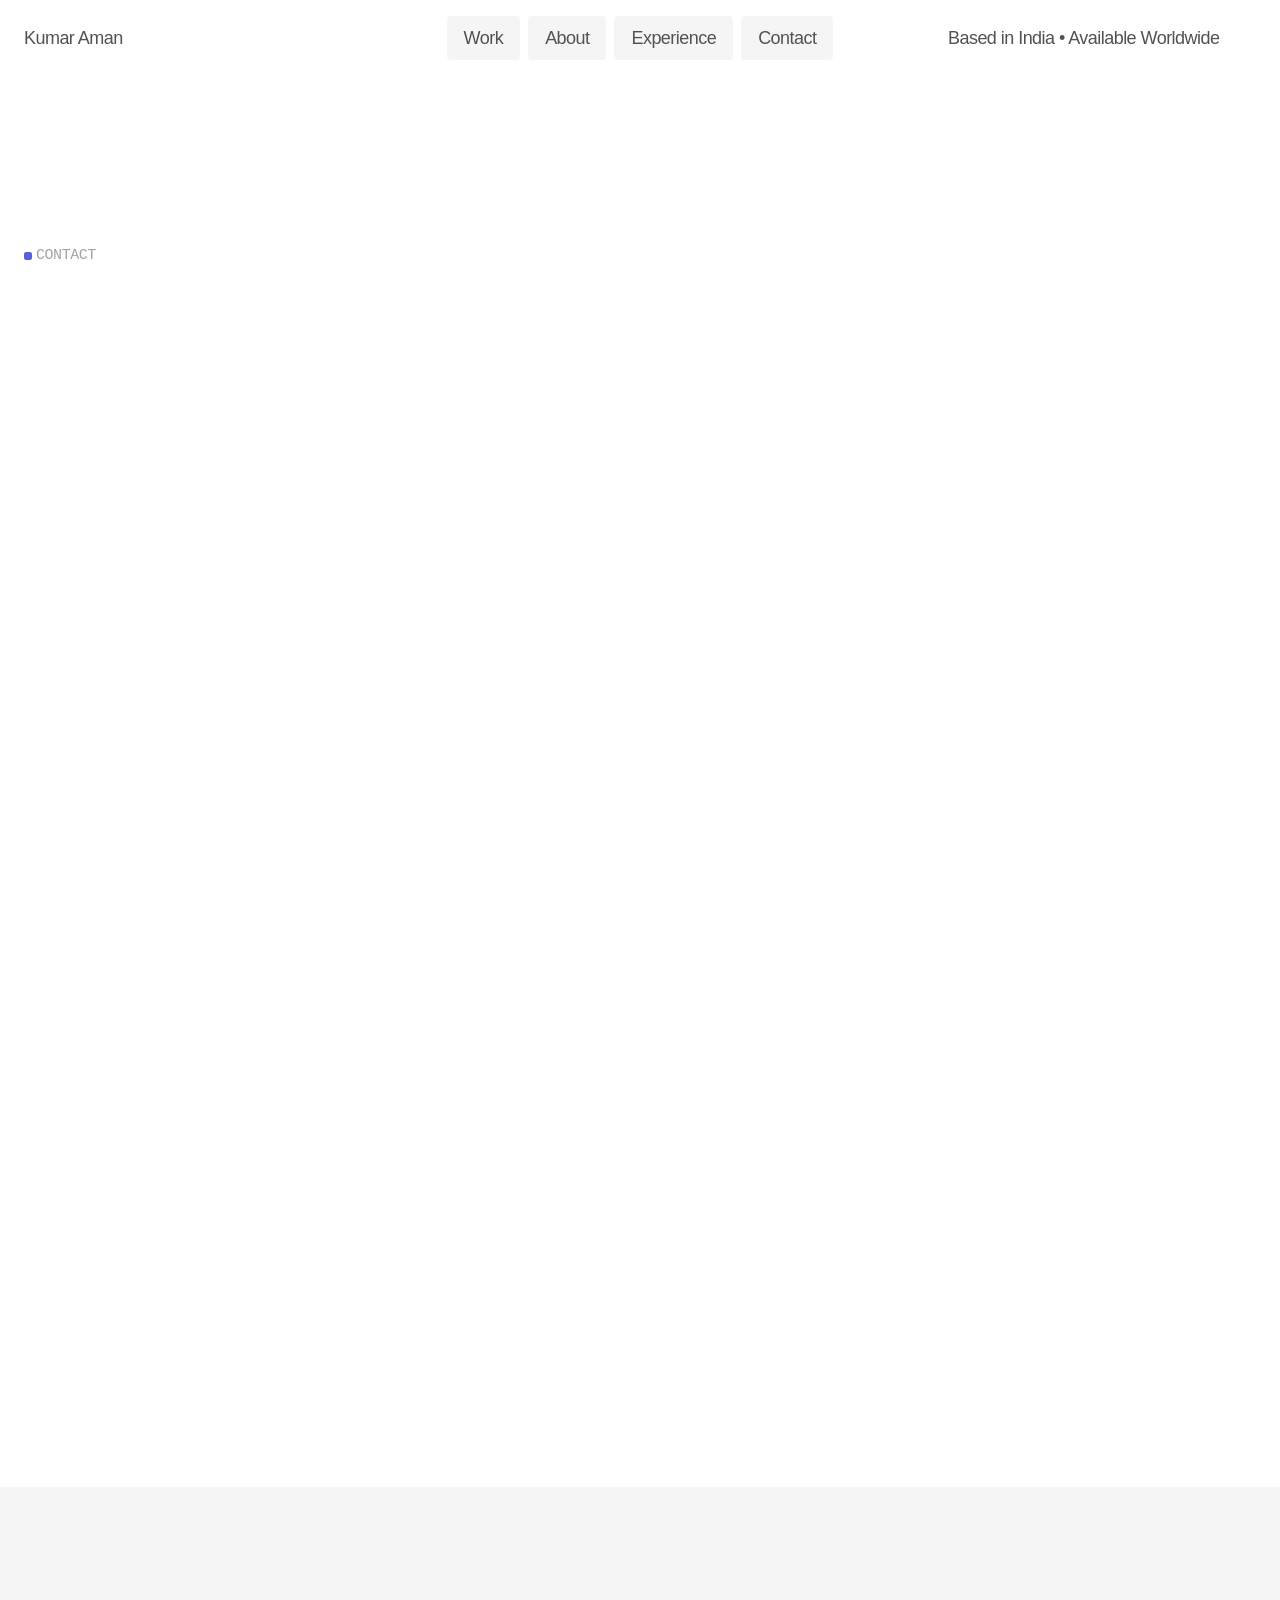
==== contact.html @ 9dd0d835 "Set up Vercel Web Analytics for your project # Vercel Web Analytics Implementation Report  ## Summar" ====
<!doctype html>
<!-- Made in Framer · framer.com ✨ -->
<!-- Published Mar 4, 2026, 3:36 AM UTC -->
<html lang="en" data-redirect-timezone="1">

<!-- Mirrored from kumaraman1.framer.website/contact by HTTrack Website Copier/3.x [XR&CO'2014], Wed, 04 Mar 2026 04:37:30 GMT -->
<head>
	<meta charset="utf-8">
	
	
	<script>try{if(localStorage.get("__framer_force_showing_editorbar_since")){const n=document.createElement("link");n.rel = "modulepreload";n.href="https://framer.com/edit/init.mjs";document.head.appendChild(n)}}catch(e){}</script>
	<!-- Start of headStart -->
    
    <!-- End of headStart -->
	<meta name="viewport" content="width=device-width">
	<meta name="generator" content="Framer 50fb820">
	<title>Semibold  —  Free Designer Portfolio Template for Framer</title>
    <meta name="description" content="Free Framer template designed for creatives: a clean, lightweight portfolio to highlight your work and win clients.">
    <meta name="framer-search-index" content="https://framerusercontent.com/sites/2CUigfXEnc62POsVJWSzAe/searchIndex-WTozF0sypQQF.json">
    <link href="../framerusercontent.com/images/Zd68Hv88a0eGLkbFVlHmT6VGCBI.png" rel="icon" media="(prefers-color-scheme: light)">
    <link href="../framerusercontent.com/images/Zd68Hv88a0eGLkbFVlHmT6VGCBI.png" rel="icon" media="(prefers-color-scheme: dark)">
    <link rel="apple-touch-icon" href="../framerusercontent.com/images/wY9eAAB9LFodpDpc2VFdq5vM8Y.jpg">
    <!-- Open Graph / Facebook -->
    <meta property="og:type" content="website">
    <meta property="og:title" content="Semibold  —  Free Designer Portfolio Template for Framer">
    <meta property="og:description" content="Free Framer template designed for creatives: a clean, lightweight portfolio to highlight your work and win clients.">
    <meta property="og:image" content="https://framerusercontent.com/images/rk6xaCk15YrHX2t0AnqVmoGUwk.jpg">
    <!-- Twitter -->
    <meta name="twitter:card" content="summary_large_image">
    <meta name="twitter:title" content="Semibold  —  Free Designer Portfolio Template for Framer">
    <meta name="twitter:description" content="Free Framer template designed for creatives: a clean, lightweight portfolio to highlight your work and win clients.">
    <meta name="twitter:image" content="https://framerusercontent.com/images/rk6xaCk15YrHX2t0AnqVmoGUwk.jpg">
	
	<style data-framer-font-css>@font-face { font-family: "Inter"; src: url("https://framerusercontent.com/assets/5vvr9Vy74if2I6bQbJvbw7SY1pQ.woff2"); font-display: swap; font-style: normal; font-weight: 400; unicode-range: U+0460-052F, U+1C80-1C88, U+20B4, U+2DE0-2DFF, U+A640-A69F, U+FE2E-FE2F }
@font-face { font-family: "Inter"; src: url("https://framerusercontent.com/assets/EOr0mi4hNtlgWNn9if640EZzXCo.woff2"); font-display: swap; font-style: normal; font-weight: 400; unicode-range: U+0301, U+0400-045F, U+0490-0491, U+04B0-04B1, U+2116 }
@font-face { font-family: "Inter"; src: url("https://framerusercontent.com/assets/Y9k9QrlZAqio88Klkmbd8VoMQc.woff2"); font-display: swap; font-style: normal; font-weight: 400; unicode-range: U+1F00-1FFF }
@font-face { font-family: "Inter"; src: url("https://framerusercontent.com/assets/OYrD2tBIBPvoJXiIHnLoOXnY9M.woff2"); font-display: swap; font-style: normal; font-weight: 400; unicode-range: U+0370-03FF }
@font-face { font-family: "Inter"; src: url("https://framerusercontent.com/assets/JeYwfuaPfZHQhEG8U5gtPDZ7WQ.woff2"); font-display: swap; font-style: normal; font-weight: 400; unicode-range: U+0100-024F, U+0259, U+1E00-1EFF, U+2020, U+20A0-20AB, U+20AD-20CF, U+2113, U+2C60-2C7F, U+A720-A7FF }
@font-face { font-family: "Inter"; src: url("https://framerusercontent.com/assets/GrgcKwrN6d3Uz8EwcLHZxwEfC4.woff2"); font-display: swap; font-style: normal; font-weight: 400; unicode-range: U+0000-00FF, U+0131, U+0152-0153, U+02BB-02BC, U+02C6, U+02DA, U+02DC, U+2000-206F, U+2070, U+2074-207E, U+2080-208E, U+20AC, U+2122, U+2191, U+2193, U+2212, U+2215, U+FEFF, U+FFFD }
@font-face { font-family: "Inter"; src: url("https://framerusercontent.com/assets/b6Y37FthZeALduNqHicBT6FutY.woff2"); font-display: swap; font-style: normal; font-weight: 400; unicode-range: U+0102-0103, U+0110-0111, U+0128-0129, U+0168-0169, U+01A0-01A1, U+01AF-01B0, U+1EA0-1EF9, U+20AB }
@font-face { font-family: "Inter Display"; src: url("https://framerusercontent.com/assets/ePuN3mCjzajIHnyCdvKBFiZkyY0.woff2"); font-display: swap; font-style: normal; font-weight: 500; unicode-range: U+0460-052F, U+1C80-1C88, U+20B4, U+2DE0-2DFF, U+A640-A69F, U+FE2E-FE2F }
@font-face { font-family: "Inter Display"; src: url("https://framerusercontent.com/assets/V3j1L0o5vPFKe26Sw4HcpXCfHo.woff2"); font-display: swap; font-style: normal; font-weight: 500; unicode-range: U+0301, U+0400-045F, U+0490-0491, U+04B0-04B1, U+2116 }
@font-face { font-family: "Inter Display"; src: url("https://framerusercontent.com/assets/F3kdpd2N0cToWV5huaZjjgM.woff2"); font-display: swap; font-style: normal; font-weight: 500; unicode-range: U+1F00-1FFF }
@font-face { font-family: "Inter Display"; src: url("https://framerusercontent.com/assets/0iDmxkizU9goZoclqIqsV5rvETU.woff2"); font-display: swap; font-style: normal; font-weight: 500; unicode-range: U+0370-03FF }
@font-face { font-family: "Inter Display"; src: url("https://framerusercontent.com/assets/r0mv3NegmA0akcQsNFotG32Las.woff2"); font-display: swap; font-style: normal; font-weight: 500; unicode-range: U+0100-024F, U+0259, U+1E00-1EFF, U+2020, U+20A0-20AB, U+20AD-20CF, U+2113, U+2C60-2C7F, U+A720-A7FF }
@font-face { font-family: "Inter Display"; src: url("https://framerusercontent.com/assets/8yoV9pUxquX7VD7ZXlNYKQmkmk.woff2"); font-display: swap; font-style: normal; font-weight: 500; unicode-range: U+0000-00FF, U+0131, U+0152-0153, U+02BB-02BC, U+02C6, U+02DA, U+02DC, U+2000-206F, U+2074, U+20AC, U+2122, U+2191, U+2193, U+2212, U+2215, U+FEFF, U+FFFD }
@font-face { font-family: "Inter Display"; src: url("https://framerusercontent.com/assets/Ii21jnSJkulBKsHHXKlapi7fv9w.woff2"); font-display: swap; font-style: normal; font-weight: 500; unicode-range: U+0102-0103, U+0110-0111, U+0128-0129, U+0168-0169, U+01A0-01A1, U+01AF-01B0, U+1EA0-1EF9, U+20AB }
@font-face { font-family: "Inter Display"; src: url("https://framerusercontent.com/assets/I11LrmuBDQZweplJ62KkVsklU5Y.woff2"); font-display: swap; font-style: normal; font-weight: 700; unicode-range: U+0460-052F, U+1C80-1C88, U+20B4, U+2DE0-2DFF, U+A640-A69F, U+FE2E-FE2F }
@font-face { font-family: "Inter Display"; src: url("https://framerusercontent.com/assets/UjFZPDy3qGuDktQM4q9CxhKfIa8.woff2"); font-display: swap; font-style: normal; font-weight: 700; unicode-range: U+0301, U+0400-045F, U+0490-0491, U+04B0-04B1, U+2116 }
@font-face { font-family: "Inter Display"; src: url("https://framerusercontent.com/assets/8exwVHJy2DhJ4N5prYlVMrEKmQ.woff2"); font-display: swap; font-style: normal; font-weight: 700; unicode-range: U+1F00-1FFF }
@font-face { font-family: "Inter Display"; src: url("https://framerusercontent.com/assets/UTeedEK21hO5jDxEUldzdScUqpg.woff2"); font-display: swap; font-style: normal; font-weight: 700; unicode-range: U+0370-03FF }
@font-face { font-family: "Inter Display"; src: url("https://framerusercontent.com/assets/Ig8B8nzy11hzIWEIYnkg91sofjo.woff2"); font-display: swap; font-style: normal; font-weight: 700; unicode-range: U+0100-024F, U+0259, U+1E00-1EFF, U+2020, U+20A0-20AB, U+20AD-20CF, U+2113, U+2C60-2C7F, U+A720-A7FF }
@font-face { font-family: "Inter Display"; src: url("https://framerusercontent.com/assets/n9CXKI3tsmCPeC6MCT9NziShSuQ.woff2"); font-display: swap; font-style: normal; font-weight: 700; unicode-range: U+0000-00FF, U+0131, U+0152-0153, U+02BB-02BC, U+02C6, U+02DA, U+02DC, U+2000-206F, U+2074, U+20AC, U+2122, U+2191, U+2193, U+2212, U+2215, U+FEFF, U+FFFD }
@font-face { font-family: "Inter Display"; src: url("https://framerusercontent.com/assets/qctQFoJqJ9aIbRSIp0AhCQpFxn8.woff2"); font-display: swap; font-style: normal; font-weight: 700; unicode-range: U+0102-0103, U+0110-0111, U+0128-0129, U+0168-0169, U+01A0-01A1, U+01AF-01B0, U+1EA0-1EF9, U+20AB }
@font-face { font-family: "Inter Display"; src: url("https://framerusercontent.com/assets/fXvVh2JeZlehNcEhKHpHH0frSl0.woff2"); font-display: swap; font-style: italic; font-weight: 700; unicode-range: U+0460-052F, U+1C80-1C88, U+20B4, U+2DE0-2DFF, U+A640-A69F, U+FE2E-FE2F }
@font-face { font-family: "Inter Display"; src: url("https://framerusercontent.com/assets/7pScaNeb6M7n2HF2jKemDqzCIr4.woff2"); font-display: swap; font-style: italic; font-weight: 700; unicode-range: U+0301, U+0400-045F, U+0490-0491, U+04B0-04B1, U+2116 }
@font-face { font-family: "Inter Display"; src: url("https://framerusercontent.com/assets/qS4UjQYyATcVV9rODk0Zx9KhkY8.woff2"); font-display: swap; font-style: italic; font-weight: 700; unicode-range: U+1F00-1FFF }
@font-face { font-family: "Inter Display"; src: url("https://framerusercontent.com/assets/VfD2n20yM7v0hrUEBHEyafsmMBY.woff2"); font-display: swap; font-style: italic; font-weight: 700; unicode-range: U+0370-03FF }
@font-face { font-family: "Inter Display"; src: url("https://framerusercontent.com/assets/4oIO9fB59bn3cKFWz7piCj28z9s.woff2"); font-display: swap; font-style: italic; font-weight: 700; unicode-range: U+0100-024F, U+0259, U+1E00-1EFF, U+2020, U+20A0-20AB, U+20AD-20CF, U+2113, U+2C60-2C7F, U+A720-A7FF }
@font-face { font-family: "Inter Display"; src: url("https://framerusercontent.com/assets/TBccIZR9kIpkRce5i9ATfPp7a4.woff2"); font-display: swap; font-style: italic; font-weight: 700; unicode-range: U+0000-00FF, U+0131, U+0152-0153, U+02BB-02BC, U+02C6, U+02DA, U+02DC, U+2000-206F, U+2074, U+20AC, U+2122, U+2191, U+2193, U+2212, U+2215, U+FEFF, U+FFFD }
@font-face { font-family: "Inter Display"; src: url("https://framerusercontent.com/assets/F5Lmfd3fCAu7TwiYbI4DLWw4ks.woff2"); font-display: swap; font-style: italic; font-weight: 700; unicode-range: U+0102-0103, U+0110-0111, U+0128-0129, U+0168-0169, U+01A0-01A1, U+01AF-01B0, U+1EA0-1EF9, U+20AB }
@font-face { font-family: "Inter Display"; src: url("https://framerusercontent.com/assets/A5P4nkYCJlLQxGxaS1lzG8PNSc.woff2"); font-display: swap; font-style: italic; font-weight: 500; unicode-range: U+0460-052F, U+1C80-1C88, U+20B4, U+2DE0-2DFF, U+A640-A69F, U+FE2E-FE2F }
@font-face { font-family: "Inter Display"; src: url("https://framerusercontent.com/assets/vuPfygr1n1zYxscvWgGI8hRf3LE.woff2"); font-display: swap; font-style: italic; font-weight: 500; unicode-range: U+0301, U+0400-045F, U+0490-0491, U+04B0-04B1, U+2116 }
@font-face { font-family: "Inter Display"; src: url("https://framerusercontent.com/assets/jplzYzqFHXreyADwk9yrkQlWQ.woff2"); font-display: swap; font-style: italic; font-weight: 500; unicode-range: U+1F00-1FFF }
@font-face { font-family: "Inter Display"; src: url("https://framerusercontent.com/assets/sSIKP2TfVPvfK7YVENPE5H87A.woff2"); font-display: swap; font-style: italic; font-weight: 500; unicode-range: U+0370-03FF }
@font-face { font-family: "Inter Display"; src: url("https://framerusercontent.com/assets/gawbeo7iEJSRZ4kcrh6YRrU8o.woff2"); font-display: swap; font-style: italic; font-weight: 500; unicode-range: U+0100-024F, U+0259, U+1E00-1EFF, U+2020, U+20A0-20AB, U+20AD-20CF, U+2113, U+2C60-2C7F, U+A720-A7FF }
@font-face { font-family: "Inter Display"; src: url("https://framerusercontent.com/assets/xSzma7KIWAdctStaX171ey3lams.woff2"); font-display: swap; font-style: italic; font-weight: 500; unicode-range: U+0000-00FF, U+0131, U+0152-0153, U+02BB-02BC, U+02C6, U+02DA, U+02DC, U+2000-206F, U+2074, U+20AC, U+2122, U+2191, U+2193, U+2212, U+2215, U+FEFF, U+FFFD }
@font-face { font-family: "Inter Display"; src: url("https://framerusercontent.com/assets/8E92vrr3j1gDqzepmeSbD2u0JxA.woff2"); font-display: swap; font-style: italic; font-weight: 500; unicode-range: U+0102-0103, U+0110-0111, U+0128-0129, U+0168-0169, U+01A0-01A1, U+01AF-01B0, U+1EA0-1EF9, U+20AB }
@font-face { font-family: "Inter"; src: url("https://framerusercontent.com/assets/vQyevYAyHtARFwPqUzQGpnDs.woff2"); font-display: swap; font-style: normal; font-weight: 400; unicode-range: U+0000-00FF, U+0131, U+0152-0153, U+02BB-02BC, U+02C6, U+02DA, U+02DC, U+2000-206F, U+2074, U+20AC, U+2122, U+2191, U+2193, U+2212, U+2215, U+FEFF, U+FFFD }
@font-face { font-family: "Inter"; src: url("https://framerusercontent.com/assets/DpPBYI0sL4fYLgAkX8KXOPVt7c.woff2"); font-display: swap; font-style: normal; font-weight: 700; unicode-range: U+0460-052F, U+1C80-1C88, U+20B4, U+2DE0-2DFF, U+A640-A69F, U+FE2E-FE2F }
@font-face { font-family: "Inter"; src: url("https://framerusercontent.com/assets/4RAEQdEOrcnDkhHiiCbJOw92Lk.woff2"); font-display: swap; font-style: normal; font-weight: 700; unicode-range: U+0301, U+0400-045F, U+0490-0491, U+04B0-04B1, U+2116 }
@font-face { font-family: "Inter"; src: url("https://framerusercontent.com/assets/1K3W8DizY3v4emK8Mb08YHxTbs.woff2"); font-display: swap; font-style: normal; font-weight: 700; unicode-range: U+1F00-1FFF }
@font-face { font-family: "Inter"; src: url("https://framerusercontent.com/assets/tUSCtfYVM1I1IchuyCwz9gDdQ.woff2"); font-display: swap; font-style: normal; font-weight: 700; unicode-range: U+0370-03FF }
@font-face { font-family: "Inter"; src: url("https://framerusercontent.com/assets/VgYFWiwsAC5OYxAycRXXvhze58.woff2"); font-display: swap; font-style: normal; font-weight: 700; unicode-range: U+0100-024F, U+0259, U+1E00-1EFF, U+2020, U+20A0-20AB, U+20AD-20CF, U+2113, U+2C60-2C7F, U+A720-A7FF }
@font-face { font-family: "Inter"; src: url("https://framerusercontent.com/assets/DXD0Q7LSl7HEvDzucnyLnGBHM.woff2"); font-display: swap; font-style: normal; font-weight: 700; unicode-range: U+0000-00FF, U+0131, U+0152-0153, U+02BB-02BC, U+02C6, U+02DA, U+02DC, U+2000-206F, U+2074, U+20AC, U+2122, U+2191, U+2193, U+2212, U+2215, U+FEFF, U+FFFD }
@font-face { font-family: "Inter"; src: url("https://framerusercontent.com/assets/GIryZETIX4IFypco5pYZONKhJIo.woff2"); font-display: swap; font-style: normal; font-weight: 700; unicode-range: U+0102-0103, U+0110-0111, U+0128-0129, U+0168-0169, U+01A0-01A1, U+01AF-01B0, U+1EA0-1EF9, U+20AB }
@font-face { font-family: "Inter"; src: url("https://framerusercontent.com/assets/H89BbHkbHDzlxZzxi8uPzTsp90.woff2"); font-display: swap; font-style: italic; font-weight: 700; unicode-range: U+0460-052F, U+1C80-1C88, U+20B4, U+2DE0-2DFF, U+A640-A69F, U+FE2E-FE2F }
@font-face { font-family: "Inter"; src: url("https://framerusercontent.com/assets/u6gJwDuwB143kpNK1T1MDKDWkMc.woff2"); font-display: swap; font-style: italic; font-weight: 700; unicode-range: U+0301, U+0400-045F, U+0490-0491, U+04B0-04B1, U+2116 }
@font-face { font-family: "Inter"; src: url("https://framerusercontent.com/assets/43sJ6MfOPh1LCJt46OvyDuSbA6o.woff2"); font-display: swap; font-style: italic; font-weight: 700; unicode-range: U+1F00-1FFF }
@font-face { font-family: "Inter"; src: url("https://framerusercontent.com/assets/wccHG0r4gBDAIRhfHiOlq6oEkqw.woff2"); font-display: swap; font-style: italic; font-weight: 700; unicode-range: U+0370-03FF }
@font-face { font-family: "Inter"; src: url("https://framerusercontent.com/assets/WZ367JPwf9bRW6LdTHN8rXgSjw.woff2"); font-display: swap; font-style: italic; font-weight: 700; unicode-range: U+0100-024F, U+0259, U+1E00-1EFF, U+2020, U+20A0-20AB, U+20AD-20CF, U+2113, U+2C60-2C7F, U+A720-A7FF }
@font-face { font-family: "Inter"; src: url("https://framerusercontent.com/assets/QxmhnWTzLtyjIiZcfaLIJ8EFBXU.woff2"); font-display: swap; font-style: italic; font-weight: 700; unicode-range: U+0000-00FF, U+0131, U+0152-0153, U+02BB-02BC, U+02C6, U+02DA, U+02DC, U+2000-206F, U+2074, U+20AC, U+2122, U+2191, U+2193, U+2212, U+2215, U+FEFF, U+FFFD }
@font-face { font-family: "Inter"; src: url("https://framerusercontent.com/assets/2A4Xx7CngadFGlVV4xrO06OBHY.woff2"); font-display: swap; font-style: italic; font-weight: 700; unicode-range: U+0102-0103, U+0110-0111, U+0128-0129, U+0168-0169, U+01A0-01A1, U+01AF-01B0, U+1EA0-1EF9, U+20AB }
@font-face { font-family: "Inter"; src: url("https://framerusercontent.com/assets/CfMzU8w2e7tHgF4T4rATMPuWosA.woff2"); font-display: swap; font-style: italic; font-weight: 400; unicode-range: U+0460-052F, U+1C80-1C88, U+20B4, U+2DE0-2DFF, U+A640-A69F, U+FE2E-FE2F }
@font-face { font-family: "Inter"; src: url("https://framerusercontent.com/assets/867QObYax8ANsfX4TGEVU9YiCM.woff2"); font-display: swap; font-style: italic; font-weight: 400; unicode-range: U+0301, U+0400-045F, U+0490-0491, U+04B0-04B1, U+2116 }
@font-face { font-family: "Inter"; src: url("https://framerusercontent.com/assets/Oyn2ZbENFdnW7mt2Lzjk1h9Zb9k.woff2"); font-display: swap; font-style: italic; font-weight: 400; unicode-range: U+1F00-1FFF }
@font-face { font-family: "Inter"; src: url("https://framerusercontent.com/assets/cdAe8hgZ1cMyLu9g005pAW3xMo.woff2"); font-display: swap; font-style: italic; font-weight: 400; unicode-range: U+0370-03FF }
@font-face { font-family: "Inter"; src: url("https://framerusercontent.com/assets/DOfvtmE1UplCq161m6Hj8CSQYg.woff2"); font-display: swap; font-style: italic; font-weight: 400; unicode-range: U+0100-024F, U+0259, U+1E00-1EFF, U+2020, U+20A0-20AB, U+20AD-20CF, U+2113, U+2C60-2C7F, U+A720-A7FF }
@font-face { font-family: "Inter"; src: url("https://framerusercontent.com/assets/vFzuJY0c65av44uhEKB6vyjFMg.woff2"); font-display: swap; font-style: italic; font-weight: 400; unicode-range: U+0000-00FF, U+0131, U+0152-0153, U+02BB-02BC, U+02C6, U+02DA, U+02DC, U+2000-206F, U+2074, U+20AC, U+2122, U+2191, U+2193, U+2212, U+2215, U+FEFF, U+FFFD }
@font-face { font-family: "Inter"; src: url("https://framerusercontent.com/assets/tKtBcDnBMevsEEJKdNGhhkLzYo.woff2"); font-display: swap; font-style: italic; font-weight: 400; unicode-range: U+0102-0103, U+0110-0111, U+0128-0129, U+0168-0169, U+01A0-01A1, U+01AF-01B0, U+1EA0-1EF9, U+20AB }
@font-face { font-family: "Inter Display"; src: url("https://framerusercontent.com/assets/iwWTDc49ENF2tCHbqlNARXw6Ug.woff2"); font-display: swap; font-style: normal; font-weight: 500; unicode-range: U+0000-00FF, U+0131, U+0152-0153, U+02BB-02BC, U+02C6, U+02DA, U+02DC, U+2000-206F, U+2070, U+2074-207E, U+2080-208E, U+20AC, U+2122, U+2191, U+2193, U+2212, U+2215, U+FEFF, U+FFFD }
@font-face { font-family: "undefined"; src: url("https://framerusercontent.com/assets/tqiZMWWRtRr0QZo2zvUKP6F0Crg.woff2"); font-style: normal; font-weight: 500 }
@font-face { font-family: "Inter Placeholder"; src: local("Arial"); ascent-override: 89.79%; descent-override: 22.36%; line-gap-override: 0.00%; size-adjust: 107.89% }
@font-face { font-family: "Inter Display Placeholder"; src: local("Arial"); ascent-override: 98.56%; descent-override: 24.54%; line-gap-override: 0.00%; size-adjust: 98.29% }</style>
	
	<meta name="robots" content="max-image-preview:large"><link rel="canonical" href="https://energetic-changes-156199.framer.app/contact"><meta property="og:url" content="https://energetic-changes-156199.framer.app/contact"><style data-framer-breakpoint-css>@media(min-width: 1200px){.hidden-1my69oo{display:none!important}}@media(min-width: 810px) and (max-width: 1199.98px){.hidden-16zrkp5{display:none!important}}@media(max-width: 809.98px){.hidden-k8sthi{display:none!important}}@media(min-width: 1200px){.hidden-18pepuu{display:none!important}}@media(min-width: 810px) and (max-width: 1199.98px){.hidden-1mwqjn8{display:none!important}}@media(max-width: 809.98px){.hidden-5cz26k{display:none!important}}</style><style data-framer-css-ssr-minified data-framer-components="framer-lib-cursors-host framer-0n5In PropertyOverrides framer-KwWW2 framer-lib-combinedCSSRules framer-9XsxL framer-EqpnE framer-OgHu5 framer-bXC34 framer-eGOmt framer-lib-form-plain-text-input framer-SHfoC framer-vbYLS framer-cVIZ3">html,body,#main{box-sizing:border-box;margin:0;padding:0}:root{-webkit-font-smoothing:antialiased;-moz-osx-font-smoothing:grayscale}*{box-sizing:border-box;-webkit-font-smoothing:inherit}h1,h2,h3,h4,h5,h6,p,figure{margin:0}body,input,textarea,select,button{font-family:sans-serif;font-size:12px}body{--token-eabc57b0-dedf-4342-b901-da66a86584e8:#fff;--token-40f74283-4a4b-431c-8282-b4289187346d:#fafafa;--token-ee8bc88b-f28c-44bb-b65f-8289e733ecf7:#f5f5f5;--token-313c3921-9c39-4f70-947f-27a8aee7d738:#e5e5e5;--token-4a47e2ca-5118-4354-882d-e67ae848e2a4:#d4d4d4;--token-0892614a-1224-4bae-a7c9-6a8a3364e499:#a3a3a3;--token-039f663b-d1b2-4de5-b995-a58fed25dcb1:#737373;--token-d6239f9a-54ab-42f6-a6a8-ca640bd64f97:#525252;--token-3bee18ec-05d8-47b7-9a51-f080317576ce:#404040;--token-c9cbbf4a-e3eb-4bb7-806a-84f45ddeaad7:#262626;--token-7f8e0700-4b7c-4d5f-b917-02182aedd8ae:#171717;--token-fe64298f-3b35-400e-b166-23eee5ac9099:#0a0a0a;--token-88c9d4e6-dddd-4b8f-9dc8-e625a3b1c0fa:#f94200;--token-be6e1638-981b-48d8-be95-de38b9ab10e5:#ffffff80;--token-353769d2-e039-4016-903f-fbc0dc592776:#00000080;--token-0d63af55-0365-4edb-951f-d1707eee0b6d:#f1d0d5;--token-eae7db76-af95-4e7f-ba13-9f15ec19fb8b:#f24}@supports (z-index:calc(infinity)){#__framer-badge-container{--infinity:infinity}}#__framer-badge-container{pointer-events:none;width:100%;z-index:calc(var(--infinity,2147480000));justify-content:flex-end;padding:20px;display:flex;position:fixed;bottom:0}@supports (background:-webkit-named-image(i)) and (not (grid-template-rows:subgrid)){body{--framer-will-change-override:transform}}@supports (background:-webkit-named-image(i)) and (not (position-area:top right)){body{--framer-will-change-filter-override:filter}}[data-framer-component-type=Text] div div span,[data-framer-component-type=Text] a div span,[data-framer-component-type=Text] span span span,[data-framer-component-type=Text] p span span,[data-framer-component-type=Text] h1 span span,[data-framer-component-type=Text] h2 span span,[data-framer-component-type=Text] h3 span span,[data-framer-component-type=Text] h4 span span,[data-framer-component-type=Text] h5 span span,[data-framer-component-type=Text] h6 span span,[data-framer-component-type=Text] a{font-family:var(--font-family);font-style:var(--font-style);font-weight:min(calc(var(--framer-font-weight-increase,0) + var(--font-weight,400)),900);color:var(--text-color);letter-spacing:var(--letter-spacing);font-size:var(--font-size);text-transform:var(--text-transform);--text-decoration:var(--framer-text-decoration-style,solid)var(--framer-text-decoration,none)var(--framer-text-decoration-color,currentcolor)var(--framer-text-decoration-thickness,auto);--text-decoration-skip-ink:var(--framer-text-decoration-skip-ink);--text-underline-offset:var(--framer-text-decoration-offset);line-height:var(--line-height);--font-family:var(--framer-font-family);--font-style:var(--framer-font-style);--font-weight:var(--framer-font-weight);--text-color:var(--framer-text-color);--letter-spacing:var(--framer-letter-spacing);--font-size:var(--framer-font-size);--text-transform:var(--framer-text-transform);--line-height:var(--framer-line-height)}@supports not (color:color(display-p3 1 1 1)){p.framer-text,div.framer-text,h1.framer-text,h2.framer-text,h3.framer-text,h4.framer-text,h5.framer-text,h6.framer-text,li.framer-text,ol.framer-text,ul.framer-text,span.framer-text:not([data-text-fill]){color:var(--framer-blockquote-text-color-rgb,var(--framer-blockquote-text-color,var(--framer-text-color-rgb,var(--framer-text-color,#000))));-webkit-text-stroke-color:var(--framer-text-stroke-color-rgb,var(--framer-text-stroke-color,initial))}mark.framer-text{background-color:var(--framer-blockquote-text-background-color-rgb,var(--framer-blockquote-text-background-color,var(--framer-text-background-color-rgb,var(--framer-text-background-color,initial))))}}@supports not (color:color(display-p3 1 1 1)){code.framer-text,code.framer-text span.framer-text:not([data-text-fill]){color:var(--framer-blockquote-text-color-rgb,var(--framer-blockquote-text-color,var(--framer-code-text-color-rgb,var(--framer-code-text-color,var(--framer-text-color-rgb,var(--framer-text-color,#000))))))}}@supports not (color:color(display-p3 1 1 1)){a.framer-text,span.framer-text[data-nested-link]{color:var(--framer-blockquote-text-color-rgb,var(--framer-blockquote-text-color,var(--framer-link-text-color-rgb,var(--framer-link-text-color,var(--framer-text-color-rgb,var(--framer-text-color,#000))))));background-color:var(--framer-link-text-background-color-rgb,var(--framer-link-text-background-color,initial));-webkit-text-decoration-color:var(--framer-link-text-decoration-color-rgb,var(--framer-link-text-decoration-color,var(--framer-text-decoration-color-rgb,var(--framer-text-decoration-color,currentcolor))));text-decoration-color:var(--framer-link-text-decoration-color-rgb,var(--framer-link-text-decoration-color,var(--framer-text-decoration-color-rgb,var(--framer-text-decoration-color,currentcolor))))}}@supports not (color:color(display-p3 1 1 1)){code.framer-text a.framer-text,code.framer-text a.framer-text span.framer-text:not([data-text-fill]),code.framer-text span.framer-text[data-nested-link],code.framer-text span.framer-text[data-nested-link] span.framer-text:not([data-text-fill]){color:var(--framer-blockquote-text-color-rgb,var(--framer-blockquote-text-color,var(--framer-link-text-color-rgb,var(--framer-link-text-color,var(--framer-code-text-color-rgb,var(--framer-code-text-color,var(--framer-text-color-rgb,var(--framer-text-color,#000))))))))}}@supports not (color:color(display-p3 1 1 1)){a.framer-text:hover,span.framer-text[data-nested-link]:hover{color:var(--framer-link-hover-text-color-rgb,var(--framer-link-hover-text-color,var(--framer-blockquote-text-color-rgb,var(--framer-blockquote-text-color,var(--framer-link-text-color-rgb,var(--framer-link-text-color,var(--framer-text-color-rgb,var(--framer-text-color,#000))))))));background-color:var(--framer-link-hover-text-background-color-rgb,var(--framer-link-hover-text-background-color,var(--framer-link-text-background-color-rgb,var(--framer-link-text-background-color,var(--framer-text-background-color-rgb,var(--framer-text-background-color,initial))))));-webkit-text-decoration-color:var(--framer-link-hover-text-decoration-color-rgb,var(--framer-link-hover-text-decoration-color,var(--framer-link-text-decoration-color-rgb,var(--framer-link-text-decoration-color,var(--framer-text-decoration-color-rgb,var(--framer-text-decoration-color,currentcolor))))));text-decoration-color:var(--framer-link-hover-text-decoration-color-rgb,var(--framer-link-hover-text-decoration-color,var(--framer-link-text-decoration-color-rgb,var(--framer-link-text-decoration-color,var(--framer-text-decoration-color-rgb,var(--framer-text-decoration-color,currentcolor))))))}}@supports not (color:color(display-p3 1 1 1)){code.framer-text a.framer-text:hover,code.framer-text span.framer-text[data-nested-link]:hover{color:var(--framer-link-hover-text-color-rgb,var(--framer-link-hover-text-color,var(--framer-blockquote-text-color-rgb,var(--framer-blockquote-text-color,var(--framer-link-text-color-rgb,var(--framer-link-text-color,var(--framer-code-text-color-rgb,var(--framer-code-text-color,var(--framer-text-color-rgb,var(--framer-text-color,#000))))))))))}}@supports not (color:color(display-p3 1 1 1)){a.framer-text[data-framer-page-link-current],span.framer-text[data-framer-page-link-current]{color:var(--framer-link-current-text-color-rgb,var(--framer-link-current-text-color,var(--framer-link-text-color-rgb,var(--framer-link-text-color,var(--framer-text-color-rgb,var(--framer-text-color,#000))))));background-color:var(--framer-link-current-text-background-color-rgb,var(--framer-link-current-text-background-color,var(--framer-link-text-background-color-rgb,var(--framer-link-text-background-color,var(--framer-text-background-color-rgb,var(--framer-text-background-color,initial))))));-webkit-text-decoration-color:var(--framer-link-current-text-decoration-color-rgb,var(--framer-link-current-text-decoration-color,var(--framer-link-text-decoration-color-rgb,var(--framer-link-text-decoration-color,var(--framer-text-decoration-color-rgb,var(--framer-text-decoration-color,currentcolor))))));text-decoration-color:var(--framer-link-current-text-decoration-color-rgb,var(--framer-link-current-text-decoration-color,var(--framer-link-text-decoration-color-rgb,var(--framer-link-text-decoration-color,var(--framer-text-decoration-color-rgb,var(--framer-text-decoration-color,currentcolor))))))}}@supports not (color:color(display-p3 1 1 1)){code.framer-text a.framer-text[data-framer-page-link-current],code.framer-text a.framer-text[data-framer-page-link-current] span.framer-text:not([data-text-fill]),code.framer-text span.framer-text[data-framer-page-link-current],code.framer-text span.framer-text[data-framer-page-link-current] span.framer-text:not([data-text-fill]){color:var(--framer-link-current-text-color-rgb,var(--framer-link-current-text-color,var(--framer-link-text-color-rgb,var(--framer-link-text-color,var(--framer-code-text-color-rgb,var(--framer-code-text-color,var(--framer-text-color-rgb,var(--framer-text-color,#000))))))));background-color:var(--framer-link-current-text-background-color-rgb,var(--framer-link-current-text-background-color,var(--framer-link-text-background-color-rgb,var(--framer-link-text-background-color,var(--framer-text-background-color-rgb,var(--framer-text-background-color,initial))))))}}@supports not (color:color(display-p3 1 1 1)){a.framer-text[data-framer-page-link-current]:hover,span.framer-text[data-framer-page-link-current]:hover{color:var(--framer-link-hover-text-color-rgb,var(--framer-link-hover-text-color,var(--framer-link-current-text-color-rgb,var(--framer-link-current-text-color,var(--framer-link-text-color-rgb,var(--framer-link-text-color,var(--framer-code-text-color-rgb,var(--framer-code-text-color,var(--framer-text-color-rgb,var(--framer-text-color,#000))))))))));background-color:var(--framer-link-hover-text-background-color-rgb,var(--framer-link-hover-text-background-color,var(--framer-link-current-text-background-color-rgb,var(--framer-link-current-text-background-color,var(--framer-link-text-background-color-rgb,var(--framer-link-text-background-color,initial))))));-webkit-text-decoration-color:var(--framer-link-hover-text-decoration-color-rgb,var(--framer-link-hover-text-decoration-color,var(--framer-link-current-text-decoration-color-rgb,var(--framer-link-current-text-decoration-color,var(--framer-link-text-decoration-color-rgb,var(--framer-link-text-decoration-color,var(--framer-text-decoration-color-rgb,var(--framer-text-decoration-color,currentcolor))))))));text-decoration-color:var(--framer-link-hover-text-decoration-color-rgb,var(--framer-link-hover-text-decoration-color,var(--framer-link-current-text-decoration-color-rgb,var(--framer-link-current-text-decoration-color,var(--framer-link-text-decoration-color-rgb,var(--framer-link-text-decoration-color,var(--framer-text-decoration-color-rgb,var(--framer-text-decoration-color,currentcolor))))))))}}@supports not (color:color(display-p3 1 1 1)){code.framer-text a.framer-text[data-framer-page-link-current]:hover,code.framer-text a.framer-text[data-framer-page-link-current]:hover span.framer-text:not([data-text-fill]),code.framer-text span.framer-text[data-framer-page-link-current]:hover,code.framer-text span.framer-text[data-framer-page-link-current]:hover span.framer-text:not([data-text-fill]){color:var(--framer-link-hover-text-color-rgb,var(--framer-link-hover-text-color,var(--framer-link-current-text-color-rgb,var(--framer-link-current-text-color,var(--framer-link-text-color-rgb,var(--framer-link-text-color,var(--framer-code-text-color-rgb,var(--framer-code-text-color,var(--framer-text-color-rgb,var(--framer-text-color,#000))))))))));background-color:var(--framer-link-hover-text-background-color-rgb,var(--framer-link-hover-text-background-color,var(--framer-link-current-text-background-color-rgb,var(--framer-link-current-text-background-color,var(--framer-link-text-background-color-rgb,var(--framer-link-text-background-color,initial))))))}}@supports not (aspect-ratio:1){.framer-text-module:not([data-width=fit])[style*=aspect-ratio]{position:relative!important}.framer-text-module:not([data-width=fit])[style*=aspect-ratio]:before{content:"";padding-bottom:calc(100%/calc(var(--aspect-ratio)));display:block}.framer-text-module[data-width=fill]>:first-child,.framer-text-module[data-width=fill]>.ssr-variant>:first-child,.framer-text-module:not([data-width=fit])[style*=aspect-ratio]>:first-child,.framer-text-module:not([data-width=fit])[style*=aspect-ratio]>.ssr-variant>:first-child{position:absolute;top:0;left:0;height:100%!important}}@supports not (overflow:clip){:root{--overflow-clip-fallback:hidden}}@supports (background:-webkit-named-image(i)) and (not (contain-intrinsic-size:inherit)){div.framer-text,p.framer-text,h1.framer-text,h2.framer-text,h3.framer-text,h4.framer-text,h5.framer-text,h6.framer-text,ol.framer-text,ul.framer-text,li.framer-text,blockquote.framer-text,.framer-text.framer-image{display:var(--text-truncation-display-inline-for-safari-16,revert)}div.framer-text:after,p.framer-text:after,h1.framer-text:after,h2.framer-text:after,h3.framer-text:after,h4.framer-text:after,h5.framer-text:after,h6.framer-text:after,ol.framer-text:after,ul.framer-text:after,li.framer-text:after,blockquote.framer-text:after,.framer-text.framer-image:after{content:var(--text-truncation-line-break-for-safari-16);white-space:pre}.framer-text.framer-text-module,.framer-text.framer-table-wrapper{display:var(--text-truncation-display-none-for-safari-16,revert)}p.framer-text[data-text-fill]{display:var(--text-truncation-display-inline-for-safari-16,inline-block)}}@supports (corner-shape:superellipse(2)){:root{--one-if-corner-shape-supported:1}}.framer-cursor-none,.framer-cursor-none *{cursor:none!important}.framer-pointer-events-none,.framer-pointer-events-none *{pointer-events:none!important}@supports (aspect-ratio:1){body{--framer-aspect-ratio-supported:auto}}.framer-0n5In.framer-1qsdbj7,.framer-0n5In .framer-1qsdbj7{display:block}.framer-0n5In.framer-18pepuu{--selection-background-color:var(--token-88c9d4e6-dddd-4b8f-9dc8-e625a3b1c0fa,#f94200);--selection-color:var(--token-eabc57b0-dedf-4342-b901-da66a86584e8,#fff);background-color:var(--token-eabc57b0-dedf-4342-b901-da66a86584e8,#fff);flex-flow:column;place-content:center flex-start;align-items:center;gap:0;width:100%;height:min-content;padding:0;display:flex;position:relative;overflow:hidden}.framer-0n5In .framer-9g8ses-container{height:auto;position:var(--framer-canvas-fixed-position,fixed);z-index:9;flex:none;order:-1000;top:0;left:0;right:0}.framer-0n5In .framer-18nwnkv-container{-webkit-user-select:none;user-select:none;bottom:calc(calc(100% - min(var(--framer-viewport-height,100%),100%)) + 0px);pointer-events:none;height:150px;position:var(--framer-canvas-fixed-position,fixed);z-index:7;flex:none;order:-999;width:100%;left:0%}.framer-0n5In .framer-10s44lh-container{flex:none;order:-998;width:auto;height:auto;position:relative}.framer-0n5In .framer-12xitw5{background:0 0;flex-grow:1;width:0;height:0;margin:0;position:relative}.framer-0n5In .framer-vvs0k4-container{z-index:8;flex:none;order:1004;width:100%;height:auto;position:relative}[data-layout-template=true]>#overlay{margin-bottom:0}.framer-0n5In[data-selection=true] * ::selection{color:var(--selection-color,none);background-color:var(--selection-background-color,none)}.framer-0n5In [data-selection=true] * ::selection{color:var(--selection-color,none);background-color:var(--selection-background-color,none)}.ssr-variant{display:contents}@supports (aspect-ratio:1){body{--framer-aspect-ratio-supported:auto}}.framer-KwWW2.framer-1dxkzc4,.framer-KwWW2 .framer-1dxkzc4{display:block}.framer-KwWW2.framer-1v583rt{flex-flow:column;place-content:center;align-items:center;gap:0;width:1200px;height:min-content;padding:0;display:flex;position:relative;overflow:visible}.framer-KwWW2 .framer-k7vd6z{z-index:1;flex-flow:row;flex:none;place-content:center;align-items:center;gap:0;width:100%;height:min-content;padding:0 24px;display:flex;position:relative;overflow:visible}.framer-KwWW2 .framer-ctwdgs{flex-flow:column;flex:none;place-content:center;align-items:center;gap:0;width:100%;max-width:1440px;height:min-content;padding:0;display:flex;position:relative;overflow:hidden}.framer-KwWW2 .framer-5zk4fr{flex-flow:row;flex:none;place-content:center;align-items:center;gap:0;width:100%;height:min-content;padding:0;display:flex;position:relative;overflow:hidden}.framer-KwWW2 .framer-1e4wyhj,.framer-KwWW2 .framer-p37ugj{flex-flow:row;flex:.5 0 0;place-content:center space-between;align-items:center;width:1px;height:min-content;padding:16px 0;display:flex;position:relative;overflow:hidden}.framer-KwWW2 .framer-jkeec5,.framer-KwWW2 .framer-19wbper{white-space:pre;flex:none;width:auto;height:auto;position:relative}.framer-KwWW2 .framer-l2z7uu-container,.framer-KwWW2 .framer-1o7p68v-container,.framer-KwWW2 .framer-1m44f44-container,.framer-KwWW2 .framer-1igw0nt-container,.framer-KwWW2 .framer-wtjp1a-container,.framer-KwWW2 .framer-1a20zts-container{flex:none;width:auto;height:auto;position:relative}.framer-KwWW2 .framer-4jvnq7{flex-flow:row;flex:1 0 0;place-content:center;align-items:center;gap:0;width:1px;height:min-content;padding:0;display:flex;position:relative;overflow:hidden}.framer-KwWW2 .framer-1267h6j{flex-flow:column;flex:1 0 0;place-content:center;align-items:center;gap:0;width:1px;height:min-content;padding:0;display:flex;position:relative;overflow:visible}.framer-KwWW2 .framer-1y3u2v4{flex-flow:row;flex:none;place-content:center;align-items:center;gap:8px;width:100%;height:min-content;padding:16px 0;display:flex;position:relative;overflow:visible}.framer-KwWW2 .framer-iizwpo{height:calc(var(--framer-viewport-height,100vh)*1);z-index:0;flex:none;position:absolute;top:0;left:0;right:0;overflow:hidden}.framer-KwWW2.framer-v-1ndqjo7.framer-1v583rt,.framer-KwWW2.framer-v-1mm54lm.framer-1v583rt{width:810px}.framer-KwWW2.framer-v-1ndqjo7 .framer-k7vd6z,.framer-KwWW2.framer-v-1mm54lm .framer-k7vd6z,.framer-KwWW2.framer-v-db9fni .framer-k7vd6z,.framer-KwWW2.framer-v-l6o6o9 .framer-k7vd6z{padding:0}.framer-KwWW2.framer-v-1ndqjo7 .framer-5zk4fr,.framer-KwWW2.framer-v-1mm54lm .framer-5zk4fr,.framer-KwWW2.framer-v-db9fni .framer-5zk4fr,.framer-KwWW2.framer-v-l6o6o9 .framer-5zk4fr{flex-direction:column}.framer-KwWW2.framer-v-1ndqjo7 .framer-1e4wyhj,.framer-KwWW2.framer-v-1ndqjo7 .framer-p37ugj,.framer-KwWW2.framer-v-1mm54lm .framer-1e4wyhj,.framer-KwWW2.framer-v-1mm54lm .framer-p37ugj{flex:none;width:100%;padding:16px 24px}.framer-KwWW2.framer-v-1ndqjo7 .framer-4jvnq7,.framer-KwWW2.framer-v-db9fni .framer-4jvnq7{flex:none;align-content:flex-end;align-items:flex-end;width:100%;height:1px}.framer-KwWW2.framer-v-1ndqjo7 .framer-1y3u2v4,.framer-KwWW2.framer-v-1mm54lm .framer-1y3u2v4{flex-direction:column;gap:24px;padding:24px}.framer-KwWW2.framer-v-1ndqjo7 .framer-1o7p68v-container,.framer-KwWW2.framer-v-1ndqjo7 .framer-1m44f44-container,.framer-KwWW2.framer-v-1ndqjo7 .framer-1igw0nt-container,.framer-KwWW2.framer-v-1ndqjo7 .framer-wtjp1a-container,.framer-KwWW2.framer-v-1mm54lm .framer-1o7p68v-container,.framer-KwWW2.framer-v-1mm54lm .framer-1m44f44-container,.framer-KwWW2.framer-v-1mm54lm .framer-1igw0nt-container,.framer-KwWW2.framer-v-1mm54lm .framer-wtjp1a-container,.framer-KwWW2.framer-v-db9fni .framer-1o7p68v-container,.framer-KwWW2.framer-v-db9fni .framer-1m44f44-container,.framer-KwWW2.framer-v-db9fni .framer-1igw0nt-container,.framer-KwWW2.framer-v-db9fni .framer-wtjp1a-container,.framer-KwWW2.framer-v-l6o6o9 .framer-1o7p68v-container,.framer-KwWW2.framer-v-l6o6o9 .framer-1m44f44-container,.framer-KwWW2.framer-v-l6o6o9 .framer-1igw0nt-container,.framer-KwWW2.framer-v-l6o6o9 .framer-wtjp1a-container{width:100%}.framer-KwWW2.framer-v-1ndqjo7 .framer-iizwpo,.framer-KwWW2.framer-v-db9fni .framer-iizwpo{-webkit-user-select:none;user-select:none;pointer-events:none}.framer-KwWW2.framer-v-1mm54lm .framer-jkeec5,.framer-KwWW2.framer-v-1mm54lm .framer-19wbper,.framer-KwWW2.framer-v-1mm54lm .framer-iizwpo,.framer-KwWW2.framer-v-l6o6o9 .framer-jkeec5,.framer-KwWW2.framer-v-l6o6o9 .framer-19wbper,.framer-KwWW2.framer-v-l6o6o9 .framer-iizwpo{cursor:pointer}.framer-KwWW2.framer-v-1mm54lm .framer-4jvnq7,.framer-KwWW2.framer-v-l6o6o9 .framer-4jvnq7{flex:none;align-content:flex-end;align-items:flex-end;width:100%}.framer-KwWW2.framer-v-db9fni.framer-1v583rt,.framer-KwWW2.framer-v-l6o6o9.framer-1v583rt{width:310px}.framer-KwWW2.framer-v-db9fni .framer-1e4wyhj,.framer-KwWW2.framer-v-db9fni .framer-p37ugj,.framer-KwWW2.framer-v-l6o6o9 .framer-1e4wyhj,.framer-KwWW2.framer-v-l6o6o9 .framer-p37ugj{flex:none;width:100%;padding:16px}.framer-KwWW2.framer-v-db9fni .framer-1y3u2v4,.framer-KwWW2.framer-v-l6o6o9 .framer-1y3u2v4{flex-direction:column;gap:16px;padding:16px}@media (max-width:1199px) and (min-width:810px){.framer-L9G8E .framer-styles-preset-1pp8557:not(.rich-text-wrapper),.framer-L9G8E .framer-styles-preset-1pp8557.rich-text-wrapper p{--framer-font-family:"Inter Display","Inter Display Placeholder",sans-serif;--framer-font-family-bold:"Inter Display","Inter Display Placeholder",sans-serif;--framer-font-family-bold-italic:"Inter Display","Inter Display Placeholder",sans-serif;--framer-font-family-italic:"Inter Display","Inter Display Placeholder",sans-serif;--framer-font-open-type-features:"blwf" on,"cv09" on,"cv03" on,"cv04" on,"cv11" on;--framer-font-size:calc(var(--framer-root-font-size,1rem)*1.125);--framer-font-style:normal;--framer-font-style-bold:normal;--framer-font-style-bold-italic:italic;--framer-font-style-italic:italic;--framer-font-variation-axes:normal;--framer-font-weight:500;--framer-font-weight-bold:700;--framer-font-weight-bold-italic:700;--framer-font-weight-italic:500;--framer-letter-spacing:-.03em;--framer-line-height:100%;--framer-paragraph-spacing:16px;--framer-text-alignment:start;--framer-text-color:var(--token-d6239f9a-54ab-42f6-a6a8-ca640bd64f97,#525252);--framer-text-decoration:none;--framer-text-stroke-color:initial;--framer-text-stroke-width:initial;--framer-text-transform:none}}@media (max-width:809px) and (min-width:0){.framer-L9G8E .framer-styles-preset-1pp8557:not(.rich-text-wrapper),.framer-L9G8E .framer-styles-preset-1pp8557.rich-text-wrapper p{--framer-font-family:"Inter Display","Inter Display Placeholder",sans-serif;--framer-font-family-bold:"Inter Display","Inter Display Placeholder",sans-serif;--framer-font-family-bold-italic:"Inter Display","Inter Display Placeholder",sans-serif;--framer-font-family-italic:"Inter Display","Inter Display Placeholder",sans-serif;--framer-font-open-type-features:"blwf" on,"cv09" on,"cv03" on,"cv04" on,"cv11" on;--framer-font-size:calc(var(--framer-root-font-size,1rem)*1);--framer-font-style:normal;--framer-font-style-bold:normal;--framer-font-style-bold-italic:italic;--framer-font-style-italic:italic;--framer-font-variation-axes:normal;--framer-font-weight:500;--framer-font-weight-bold:700;--framer-font-weight-bold-italic:700;--framer-font-weight-italic:500;--framer-letter-spacing:-.03em;--framer-line-height:100%;--framer-paragraph-spacing:16px;--framer-text-alignment:start;--framer-text-color:var(--token-d6239f9a-54ab-42f6-a6a8-ca640bd64f97,#525252);--framer-text-decoration:none;--framer-text-stroke-color:initial;--framer-text-stroke-width:initial;--framer-text-transform:none}}.framer-yVEca .framer-styles-preset-evayii:not(.rich-text-wrapper),.framer-yVEca .framer-styles-preset-evayii.rich-text-wrapper a{--framer-link-current-text-decoration:none;--framer-link-hover-text-decoration:none;--framer-link-text-decoration:none}body{--framer-will-change-override:none}@supports (background:-webkit-named-image(i)) and (not (grid-template-rows:subgrid)){body{--framer-will-change-override:transform}}body{--framer-will-change-filter-override:none}@supports (background:-webkit-named-image(i)) and (not (position-area:top right)){body{--framer-will-change-filter-override:filter}}[data-framer-component-type]{position:absolute}[data-framer-component-type=Text]{cursor:inherit}[data-framer-component-text-autosized] *{white-space:pre}[data-framer-component-type=Text]>*{text-align:var(--framer-text-alignment,start)}[data-framer-component-type=Text] span span,[data-framer-component-type=Text] p span,[data-framer-component-type=Text] h1 span,[data-framer-component-type=Text] h2 span,[data-framer-component-type=Text] h3 span,[data-framer-component-type=Text] h4 span,[data-framer-component-type=Text] h5 span,[data-framer-component-type=Text] h6 span{display:block}[data-framer-component-type=Text] span span span,[data-framer-component-type=Text] p span span,[data-framer-component-type=Text] h1 span span,[data-framer-component-type=Text] h2 span span,[data-framer-component-type=Text] h3 span span,[data-framer-component-type=Text] h4 span span,[data-framer-component-type=Text] h5 span span,[data-framer-component-type=Text] h6 span span{display:unset}[data-framer-component-type=Text] div div span,[data-framer-component-type=Text] a div span,[data-framer-component-type=Text] span span span,[data-framer-component-type=Text] p span span,[data-framer-component-type=Text] h1 span span,[data-framer-component-type=Text] h2 span span,[data-framer-component-type=Text] h3 span span,[data-framer-component-type=Text] h4 span span,[data-framer-component-type=Text] h5 span span,[data-framer-component-type=Text] h6 span span,[data-framer-component-type=Text] a{font-family:var(--font-family);font-style:var(--font-style);font-weight:min(calc(var(--framer-font-weight-increase,0) + var(--font-weight,400)),900);color:var(--text-color);letter-spacing:var(--letter-spacing);font-size:var(--font-size);text-transform:var(--text-transform);--text-decoration:var(--framer-text-decoration-style,solid)var(--framer-text-decoration,none)var(--framer-text-decoration-color,currentcolor)var(--framer-text-decoration-thickness,auto);--text-decoration-skip-ink:var(--framer-text-decoration-skip-ink);--text-underline-offset:var(--framer-text-decoration-offset);line-height:var(--line-height);--font-family:var(--framer-font-family);--font-style:var(--framer-font-style);--font-weight:var(--framer-font-weight);--text-color:var(--framer-text-color);--letter-spacing:var(--framer-letter-spacing);--font-size:var(--framer-font-size);--text-transform:var(--framer-text-transform);--line-height:var(--framer-line-height)}[data-framer-component-type=Text] a,[data-framer-component-type=Text] a div span,[data-framer-component-type=Text] a span span span,[data-framer-component-type=Text] a p span span,[data-framer-component-type=Text] a h1 span span,[data-framer-component-type=Text] a h2 span span,[data-framer-component-type=Text] a h3 span span,[data-framer-component-type=Text] a h4 span span,[data-framer-component-type=Text] a h5 span span,[data-framer-component-type=Text] a h6 span span{--font-family:var(--framer-link-font-family,var(--framer-font-family));--font-style:var(--framer-link-font-style,var(--framer-font-style));--font-weight:var(--framer-link-font-weight,var(--framer-font-weight));--text-color:var(--framer-link-text-color,var(--framer-text-color));--font-size:var(--framer-link-font-size,var(--framer-font-size));--text-transform:var(--framer-link-text-transform,var(--framer-text-transform));--text-decoration:var(--framer-link-text-decoration-style,var(--framer-text-decoration-style,solid))var(--framer-link-text-decoration,var(--framer-text-decoration,none))var(--framer-link-text-decoration-color,var(--framer-text-decoration-color,currentcolor))var(--framer-link-text-decoration-thickness,var(--framer-text-decoration-thickness,auto));--text-decoration-skip-ink:var(--framer-link-text-decoration-skip-ink,var(--framer-text-decoration-skip-ink));--text-underline-offset:var(--framer-link-text-decoration-offset,var(--framer-text-decoration-offset))}[data-framer-component-type=Text] a:hover,[data-framer-component-type=Text] a div span:hover,[data-framer-component-type=Text] a span span span:hover,[data-framer-component-type=Text] a p span span:hover,[data-framer-component-type=Text] a h1 span span:hover,[data-framer-component-type=Text] a h2 span span:hover,[data-framer-component-type=Text] a h3 span span:hover,[data-framer-component-type=Text] a h4 span span:hover,[data-framer-component-type=Text] a h5 span span:hover,[data-framer-component-type=Text] a h6 span span:hover{--font-family:var(--framer-link-hover-font-family,var(--framer-link-font-family,var(--framer-font-family)));--font-style:var(--framer-link-hover-font-style,var(--framer-link-font-style,var(--framer-font-style)));--font-weight:var(--framer-link-hover-font-weight,var(--framer-link-font-weight,var(--framer-font-weight)));--text-color:var(--framer-link-hover-text-color,var(--framer-link-text-color,var(--framer-text-color)));--font-size:var(--framer-link-hover-font-size,var(--framer-link-font-size,var(--framer-font-size)));--text-transform:var(--framer-link-hover-text-transform,var(--framer-link-text-transform,var(--framer-text-transform)));--text-decoration:var(--framer-link-hover-text-decoration-style,var(--framer-link-text-decoration-style,var(--framer-text-decoration-style,solid)))var(--framer-link-hover-text-decoration,var(--framer-link-text-decoration,var(--framer-text-decoration,none)))var(--framer-link-hover-text-decoration-color,var(--framer-link-text-decoration-color,var(--framer-text-decoration-color,currentcolor)))var(--framer-link-hover-text-decoration-thickness,var(--framer-link-text-decoration-thickness,var(--framer-text-decoration-thickness,auto)));--text-decoration-skip-ink:var(--framer-link-hover-text-decoration-skip-ink,var(--framer-link-text-decoration-skip-ink,var(--framer-text-decoration-skip-ink)));--text-underline-offset:var(--framer-link-hover-text-decoration-offset,var(--framer-link-text-decoration-offset,var(--framer-text-decoration-offset)))}[data-framer-component-type=Text].isCurrent a,[data-framer-component-type=Text].isCurrent a div span,[data-framer-component-type=Text].isCurrent a span span span,[data-framer-component-type=Text].isCurrent a p span span,[data-framer-component-type=Text].isCurrent a h1 span span,[data-framer-component-type=Text].isCurrent a h2 span span,[data-framer-component-type=Text].isCurrent a h3 span span,[data-framer-component-type=Text].isCurrent a h4 span span,[data-framer-component-type=Text].isCurrent a h5 span span,[data-framer-component-type=Text].isCurrent a h6 span span{--font-family:var(--framer-link-current-font-family,var(--framer-link-font-family,var(--framer-font-family)));--font-style:var(--framer-link-current-font-style,var(--framer-link-font-style,var(--framer-font-style)));--font-weight:var(--framer-link-current-font-weight,var(--framer-link-font-weight,var(--framer-font-weight)));--text-color:var(--framer-link-current-text-color,var(--framer-link-text-color,var(--framer-text-color)));--font-size:var(--framer-link-current-font-size,var(--framer-link-font-size,var(--framer-font-size)));--text-transform:var(--framer-link-current-text-transform,var(--framer-link-text-transform,var(--framer-text-transform)));--text-decoration:var(--framer-link-current-text-decoration-style,var(--framer-link-text-decoration-style,var(--framer-text-decoration-style,solid)))var(--framer-link-current-text-decoration,var(--framer-link-text-decoration,var(--framer-text-decoration,none)))var(--framer-link-current-text-decoration-color,var(--framer-link-text-decoration-color,var(--framer-text-decoration-color,currentcolor)))var(--framer-link-current-text-decoration-thickness,var(--framer-link-text-decoration-thickness,var(--framer-text-decoration-thickness,auto)));--text-decoration-skip-ink:var(--framer-link-current-text-decoration-skip-ink,var(--framer-link-text-decoration-skip-ink,var(--framer-text-decoration-skip-ink)));--text-underline-offset:var(--framer-link-current-text-decoration-offset,var(--framer-link-text-decoration-offset,var(--framer-text-decoration-offset)))}[data-framer-component-type=RichTextContainer]{outline:none;flex-direction:column;flex-shrink:0;justify-content:flex-start;display:flex}p.framer-text,div.framer-text,figure.framer-text,h1.framer-text,h2.framer-text,h3.framer-text,h4.framer-text,h5.framer-text,h6.framer-text,ol.framer-text,ul.framer-text{margin:0;padding:0}p.framer-text,div.framer-text,h1.framer-text,h2.framer-text,h3.framer-text,h4.framer-text,h5.framer-text,h6.framer-text,li.framer-text,ol.framer-text,ul.framer-text,mark.framer-text,span.framer-text:not([data-text-fill]){font-family:var(--framer-font-family-preview,var(--framer-blockquote-font-family,var(--framer-font-family,Inter,Inter Placeholder,sans-serif)));font-style:var(--framer-font-style-preview,var(--framer-blockquote-font-style,var(--framer-font-style,normal)));font-weight:var(--framer-font-weight-preview,var(--framer-blockquote-font-weight,var(--framer-font-weight,400)));color:var(--framer-blockquote-text-color,var(--framer-text-color,#000));font-size:calc(var(--framer-blockquote-font-size,var(--framer-font-size,16px))*var(--framer-font-size-scale,1));letter-spacing:var(--framer-blockquote-letter-spacing,var(--framer-letter-spacing,0));text-transform:var(--framer-blockquote-text-transform,var(--framer-text-transform,none));-webkit-text-decoration-line:var(--framer-blockquote-text-decoration,var(--framer-text-decoration,initial));text-decoration-line:var(--framer-blockquote-text-decoration,var(--framer-text-decoration,initial));-webkit-text-decoration-style:var(--framer-blockquote-text-decoration-style,var(--framer-text-decoration-style,initial));text-decoration-style:var(--framer-blockquote-text-decoration-style,var(--framer-text-decoration-style,initial));-webkit-text-decoration-color:var(--framer-blockquote-text-decoration-color,var(--framer-text-decoration-color,initial));text-decoration-color:var(--framer-blockquote-text-decoration-color,var(--framer-text-decoration-color,initial));text-decoration-thickness:var(--framer-blockquote-text-decoration-thickness,var(--framer-text-decoration-thickness,initial));text-decoration-skip-ink:var(--framer-blockquote-text-decoration-skip-ink,var(--framer-text-decoration-skip-ink,initial));text-underline-offset:var(--framer-blockquote-text-decoration-offset,var(--framer-text-decoration-offset,initial));line-height:var(--framer-blockquote-line-height,var(--framer-line-height,1.2em));text-align:var(--framer-blockquote-text-alignment,var(--framer-text-alignment,start));-webkit-text-stroke-width:var(--framer-text-stroke-width,initial);-webkit-text-stroke-color:var(--framer-text-stroke-color,initial);-moz-font-feature-settings:var(--framer-font-open-type-features,initial);-webkit-font-feature-settings:var(--framer-font-open-type-features,initial);font-feature-settings:var(--framer-font-open-type-features,initial);font-variation-settings:var(--framer-font-variation-axes-preview,var(--framer-font-variation-axes,normal));text-wrap:var(--framer-text-wrap-override,var(--framer-text-wrap))}mark.framer-text,p.framer-text,div.framer-text,h1.framer-text,h2.framer-text,h3.framer-text,h4.framer-text,h5.framer-text,h6.framer-text,li.framer-text,ol.framer-text,ul.framer-text{background-color:var(--framer-blockquote-text-background-color,var(--framer-text-background-color,initial));border-radius:var(--framer-blockquote-text-background-radius,var(--framer-text-background-radius,initial));corner-shape:var(--framer-blockquote-text-background-corner-shape,var(--framer-text-background-corner-shape,initial));padding:var(--framer-blockquote-text-background-padding,var(--framer-text-background-padding,initial))}@supports not (color:color(display-p3 1 1 1)){p.framer-text,div.framer-text,h1.framer-text,h2.framer-text,h3.framer-text,h4.framer-text,h5.framer-text,h6.framer-text,li.framer-text,ol.framer-text,ul.framer-text,span.framer-text:not([data-text-fill]){color:var(--framer-blockquote-text-color-rgb,var(--framer-blockquote-text-color,var(--framer-text-color-rgb,var(--framer-text-color,#000))));-webkit-text-stroke-color:var(--framer-text-stroke-color-rgb,var(--framer-text-stroke-color,initial))}mark.framer-text{background-color:var(--framer-blockquote-text-background-color-rgb,var(--framer-blockquote-text-background-color,var(--framer-text-background-color-rgb,var(--framer-text-background-color,initial))))}}.framer-fit-text .framer-text{white-space:nowrap;white-space-collapse:preserve}strong.framer-text{font-family:var(--framer-blockquote-font-family-bold,var(--framer-font-family-bold));font-style:var(--framer-blockquote-font-style-bold,var(--framer-font-style-bold));font-weight:var(--framer-blockquote-font-weight-bold,var(--framer-font-weight-bold,bolder));font-variation-settings:var(--framer-blockquote-font-variation-axes-bold,var(--framer-font-variation-axes-bold))}em.framer-text{font-family:var(--framer-blockquote-font-family-italic,var(--framer-font-family-italic));font-style:var(--framer-blockquote-font-style-italic,var(--framer-font-style-italic,italic));font-weight:var(--framer-blockquote-font-weight-italic,var(--framer-font-weight-italic));font-variation-settings:var(--framer-blockquote-font-variation-axes-italic,var(--framer-font-variation-axes-italic))}em.framer-text>strong.framer-text{font-family:var(--framer-blockquote-font-family-bold-italic,var(--framer-font-family-bold-italic));font-style:var(--framer-blockquote-font-style-bold-italic,var(--framer-font-style-bold-italic,italic));font-weight:var(--framer-blockquote-font-weight-bold-italic,var(--framer-font-weight-bold-italic,bolder));font-variation-settings:var(--framer-blockquote-font-variation-axes-bold-italic,var(--framer-font-variation-axes-bold-italic))}p.framer-text:not(:first-child),div.framer-text:not(:first-child),h1.framer-text:not(:first-child),h2.framer-text:not(:first-child),h3.framer-text:not(:first-child),h4.framer-text:not(:first-child),h5.framer-text:not(:first-child),h6.framer-text:not(:first-child),ol.framer-text:not(:first-child),ul.framer-text:not(:first-child),blockquote.framer-text:not(:first-child),table.framer-text:not(:first-child),figure.framer-text:not(:first-child),.framer-image.framer-text:not(:first-child){margin-top:var(--framer-blockquote-paragraph-spacing,var(--framer-paragraph-spacing,0))}li.framer-text>ul.framer-text:nth-child(2),li.framer-text>ol.framer-text:nth-child(2){margin-top:0}.framer-text[data-text-fill]{-webkit-text-fill-color:transparent;padding:max(0em,calc(calc(1.3em - var(--framer-blockquote-line-height,var(--framer-line-height,1.3em)))/2));margin:min(0em,calc(calc(1.3em - var(--framer-blockquote-line-height,var(--framer-line-height,1.3em)))/-2));-webkit-background-clip:text;background-clip:text;display:inline-block}code.framer-text,code.framer-text span.framer-text:not([data-text-fill]){font-family:var(--framer-code-font-family,var(--framer-font-family,Inter,Inter Placeholder,sans-serif));font-style:var(--framer-blockquote-font-style,var(--framer-code-font-style,var(--framer-font-style,normal)));font-weight:var(--framer-blockquote-font-weight,var(--framer-code-font-weight,var(--framer-font-weight,400)));color:var(--framer-blockquote-text-color,var(--framer-code-text-color,var(--framer-text-color,#000)));font-size:calc(var(--framer-blockquote-font-size,var(--framer-font-size,16px))*var(--framer-font-size-scale,1));letter-spacing:var(--framer-blockquote-letter-spacing,var(--framer-letter-spacing,0));line-height:var(--framer-blockquote-line-height,var(--framer-line-height,1.2em))}@supports not (color:color(display-p3 1 1 1)){code.framer-text,code.framer-text span.framer-text:not([data-text-fill]){color:var(--framer-blockquote-text-color-rgb,var(--framer-blockquote-text-color,var(--framer-code-text-color-rgb,var(--framer-code-text-color,var(--framer-text-color-rgb,var(--framer-text-color,#000))))))}}blockquote.framer-text{unicode-bidi:initial;margin-block-start:initial;margin-block-end:initial;margin-inline-start:initial;margin-inline-end:initial}a.framer-text,a.framer-text span.framer-text:not([data-text-fill]),span.framer-text[data-nested-link],span.framer-text[data-nested-link] span.framer-text:not([data-text-fill]){color:inherit;font-family:var(--framer-font-family-preview,var(--framer-blockquote-font-family,var(--framer-link-font-family,var(--framer-font-family,Inter,Inter Placeholder,sans-serif))));font-style:var(--framer-font-style-preview,var(--framer-blockquote-font-style,var(--framer-link-font-style,var(--framer-font-style,normal))));font-weight:var(--framer-font-weight-preview,var(--framer-blockquote-font-weight,var(--framer-link-font-weight,var(--framer-font-weight,400))));font-size:calc(var(--framer-blockquote-font-size,var(--framer-font-size,16px))*var(--framer-font-size-scale,1));text-transform:var(--framer-blockquote-text-transform,var(--framer-link-text-transform,var(--framer-text-transform,none)));cursor:var(--framer-custom-cursors,pointer);background-color:initial;border-radius:var(--framer-link-text-background-radius,initial);corner-shape:var(--framer-link-text-background-corner-shape,initial);padding:var(--framer-link-text-background-padding,initial)}a.framer-text,span.framer-text[data-nested-link]{color:var(--framer-blockquote-text-color,var(--framer-link-text-color,var(--framer-text-color,#000)));-webkit-text-decoration-line:var(--framer-blockquote-text-decoration,var(--framer-link-text-decoration,var(--framer-text-decoration,initial)));text-decoration-line:var(--framer-blockquote-text-decoration,var(--framer-link-text-decoration,var(--framer-text-decoration,initial)));-webkit-text-decoration-style:var(--framer-blockquote-text-decoration-style,var(--framer-link-text-decoration-style,var(--framer-text-decoration-style,initial)));text-decoration-style:var(--framer-blockquote-text-decoration-style,var(--framer-link-text-decoration-style,var(--framer-text-decoration-style,initial)));-webkit-text-decoration-color:var(--framer-blockquote-text-decoration-color,var(--framer-link-text-decoration-color,var(--framer-text-decoration-color,initial)));text-decoration-color:var(--framer-blockquote-text-decoration-color,var(--framer-link-text-decoration-color,var(--framer-text-decoration-color,initial)));text-decoration-thickness:var(--framer-blockquote-text-decoration-thickness,var(--framer-link-text-decoration-thickness,var(--framer-text-decoration-thickness,initial)));text-decoration-skip-ink:var(--framer-blockquote-text-decoration-skip-ink,var(--framer-link-text-decoration-skip-ink,var(--framer-text-decoration-skip-ink,initial)));text-underline-offset:var(--framer-blockquote-text-decoration-offset,var(--framer-link-text-decoration-offset,var(--framer-text-decoration-offset,initial)));background-color:var(--framer-link-text-background-color,initial)}@supports not (color:color(display-p3 1 1 1)){a.framer-text,span.framer-text[data-nested-link]{color:var(--framer-blockquote-text-color-rgb,var(--framer-blockquote-text-color,var(--framer-link-text-color-rgb,var(--framer-link-text-color,var(--framer-text-color-rgb,var(--framer-text-color,#000))))));background-color:var(--framer-link-text-background-color-rgb,var(--framer-link-text-background-color,initial));-webkit-text-decoration-color:var(--framer-link-text-decoration-color-rgb,var(--framer-link-text-decoration-color,var(--framer-text-decoration-color-rgb,var(--framer-text-decoration-color,currentcolor))));text-decoration-color:var(--framer-link-text-decoration-color-rgb,var(--framer-link-text-decoration-color,var(--framer-text-decoration-color-rgb,var(--framer-text-decoration-color,currentcolor))))}}code.framer-text a.framer-text,code.framer-text a.framer-text span.framer-text:not([data-text-fill]),code.framer-text span.framer-text[data-nested-link],code.framer-text span.framer-text[data-nested-link] span.framer-text:not([data-text-fill]){font-family:var(--framer-code-font-family,var(--framer-font-family,Inter,Inter Placeholder,sans-serif));font-style:var(--framer-blockquote-font-style,var(--framer-code-font-style,var(--framer-font-style,normal)));font-weight:var(--framer-blockquote-font-weight,var(--framer-code-font-weight,var(--framer-font-weight,400)));color:inherit;font-size:calc(var(--framer-blockquote-font-size,var(--framer-font-size,16px))*var(--framer-font-size-scale,1))}code.framer-text a.framer-text,code.framer-text span.framer-text[data-nested-link]{color:var(--framer-blockquote-text-color,var(--framer-link-text-color,var(--framer-code-text-color,var(--framer-text-color,#000))))}@supports not (color:color(display-p3 1 1 1)){code.framer-text a.framer-text,code.framer-text a.framer-text span.framer-text:not([data-text-fill]),code.framer-text span.framer-text[data-nested-link],code.framer-text span.framer-text[data-nested-link] span.framer-text:not([data-text-fill]){color:var(--framer-blockquote-text-color-rgb,var(--framer-blockquote-text-color,var(--framer-link-text-color-rgb,var(--framer-link-text-color,var(--framer-code-text-color-rgb,var(--framer-code-text-color,var(--framer-text-color-rgb,var(--framer-text-color,#000))))))))}}a.framer-text:hover,a.framer-text:hover span.framer-text:not([data-text-fill]),span.framer-text[data-nested-link]:hover,span.framer-text[data-nested-link]:hover span.framer-text:not([data-text-fill]){font-family:var(--framer-font-family-preview,var(--framer-link-hover-font-family,var(--framer-blockquote-font-family,var(--framer-link-font-family,var(--framer-font-family,Inter,Inter Placeholder,sans-serif)))));font-style:var(--framer-font-style-preview,var(--framer-link-hover-font-style,var(--framer-blockquote-font-style,var(--framer-link-font-style,var(--framer-font-style,normal)))));font-weight:var(--framer-font-weight-preview,var(--framer-link-hover-font-weight,var(--framer-blockquote-font-weight,var(--framer-link-font-weight,var(--framer-font-weight,400)))));font-size:calc(var(--framer-link-hover-font-size,var(--framer-blockquote-font-size,var(--framer-font-size,16px)))*var(--framer-font-size-scale,1));text-transform:var(--framer-link-hover-text-transform,var(--framer-blockquote-text-transform,var(--framer-link-text-transform,var(--framer-text-transform,none))));border-radius:var(--framer-link-hover-text-background-radius,var(--framer-link-text-background-radius,var(--framer-text-background-radius,initial)));corner-shape:var(--framer-link-hover-text-background-corner-shape,var(--framer-link-text-background-corner-shape,var(--framer-text-background-corner-shape,initial)));padding:var(--framer-link-hover-text-background-padding,var(--framer-link-text-background-padding,var(--framer-text-background-padding,initial)))}a.framer-text:hover,span.framer-text[data-nested-link]:hover{color:var(--framer-link-hover-text-color,var(--framer-blockquote-text-color,var(--framer-link-text-color,var(--framer-text-color,#000))));-webkit-text-decoration-line:var(--framer-link-hover-text-decoration,var(--framer-blockquote-text-decoration,var(--framer-link-text-decoration,var(--framer-text-decoration,initial))));text-decoration-line:var(--framer-link-hover-text-decoration,var(--framer-blockquote-text-decoration,var(--framer-link-text-decoration,var(--framer-text-decoration,initial))));-webkit-text-decoration-style:var(--framer-link-hover-text-decoration-style,var(--framer-blockquote-text-decoration-style,var(--framer-link-text-decoration-style,var(--framer-text-decoration-style,initial))));text-decoration-style:var(--framer-link-hover-text-decoration-style,var(--framer-blockquote-text-decoration-style,var(--framer-link-text-decoration-style,var(--framer-text-decoration-style,initial))));-webkit-text-decoration-color:var(--framer-link-hover-text-decoration-color,var(--framer-blockquote-text-decoration-color,var(--framer-link-text-decoration-color,var(--framer-text-decoration-color,initial))));text-decoration-color:var(--framer-link-hover-text-decoration-color,var(--framer-blockquote-text-decoration-color,var(--framer-link-text-decoration-color,var(--framer-text-decoration-color,initial))));text-decoration-thickness:var(--framer-link-hover-text-decoration-thickness,var(--framer-blockquote-text-decoration-thickness,var(--framer-link-text-decoration-thickness,var(--framer-text-decoration-thickness,initial))));text-decoration-skip-ink:var(--framer-link-hover-text-decoration-skip-ink,var(--framer-blockquote-text-decoration-skip-ink,var(--framer-link-text-decoration-skip-ink,var(--framer-text-decoration-skip-ink,initial))));text-underline-offset:var(--framer-link-hover-text-decoration-offset,var(--framer-blockquote-text-decoration-offset,var(--framer-link-text-decoration-offset,var(--framer-text-decoration-offset,initial))));background-color:var(--framer-link-hover-text-background-color,var(--framer-link-text-background-color,var(--framer-text-background-color,initial)))}@supports not (color:color(display-p3 1 1 1)){a.framer-text:hover,span.framer-text[data-nested-link]:hover{color:var(--framer-link-hover-text-color-rgb,var(--framer-link-hover-text-color,var(--framer-blockquote-text-color-rgb,var(--framer-blockquote-text-color,var(--framer-link-text-color-rgb,var(--framer-link-text-color,var(--framer-text-color-rgb,var(--framer-text-color,#000))))))));background-color:var(--framer-link-hover-text-background-color-rgb,var(--framer-link-hover-text-background-color,var(--framer-link-text-background-color-rgb,var(--framer-link-text-background-color,var(--framer-text-background-color-rgb,var(--framer-text-background-color,initial))))));-webkit-text-decoration-color:var(--framer-link-hover-text-decoration-color-rgb,var(--framer-link-hover-text-decoration-color,var(--framer-link-text-decoration-color-rgb,var(--framer-link-text-decoration-color,var(--framer-text-decoration-color-rgb,var(--framer-text-decoration-color,currentcolor))))));text-decoration-color:var(--framer-link-hover-text-decoration-color-rgb,var(--framer-link-hover-text-decoration-color,var(--framer-link-text-decoration-color-rgb,var(--framer-link-text-decoration-color,var(--framer-text-decoration-color-rgb,var(--framer-text-decoration-color,currentcolor))))))}}code.framer-text a.framer-text:hover,code.framer-text span.framer-text[data-nested-link]:hover{color:var(--framer-link-hover-text-color,var(--framer-blockquote-text-color,var(--framer-link-text-color,var(--framer-code-text-color,var(--framer-text-color,#000)))))}@supports not (color:color(display-p3 1 1 1)){code.framer-text a.framer-text:hover,code.framer-text span.framer-text[data-nested-link]:hover{color:var(--framer-link-hover-text-color-rgb,var(--framer-link-hover-text-color,var(--framer-blockquote-text-color-rgb,var(--framer-blockquote-text-color,var(--framer-link-text-color-rgb,var(--framer-link-text-color,var(--framer-code-text-color-rgb,var(--framer-code-text-color,var(--framer-text-color-rgb,var(--framer-text-color,#000))))))))))}}a.framer-text[data-framer-page-link-current],a.framer-text[data-framer-page-link-current] span.framer-text:not([data-text-fill]),span.framer-text[data-framer-page-link-current],span.framer-text[data-framer-page-link-current] span.framer-text:not([data-text-fill]){font-family:var(--framer-font-family-preview,var(--framer-link-current-font-family,var(--framer-link-font-family,var(--framer-font-family,Inter,Inter Placeholder,sans-serif))));font-style:var(--framer-font-style-preview,var(--framer-link-current-font-style,var(--framer-link-font-style,var(--framer-font-style,normal))));font-weight:var(--framer-font-weight-preview,var(--framer-link-current-font-weight,var(--framer-link-font-weight,var(--framer-font-weight,400))));font-size:calc(var(--framer-link-current-font-size,var(--framer-link-font-size,var(--framer-font-size,16px)))*var(--framer-font-size-scale,1));text-transform:var(--framer-link-current-text-transform,var(--framer-link-text-transform,var(--framer-text-transform,none)));border-radius:var(--framer-link-current-text-background-radius,var(--framer-link-text-background-radius,initial));corner-shape:var(--framer-link-current-text-background-corner-shape,var(--framer-link-text-background-corner-shape,initial));padding:var(--framer-link-current-text-background-padding,var(--framer-link-text-background-padding,initial))}a.framer-text[data-framer-page-link-current],span.framer-text[data-framer-page-link-current]{color:var(--framer-link-current-text-color,var(--framer-link-text-color,var(--framer-text-color,#000)));-webkit-text-decoration-line:var(--framer-link-current-text-decoration,var(--framer-link-text-decoration,var(--framer-text-decoration,initial)));text-decoration-line:var(--framer-link-current-text-decoration,var(--framer-link-text-decoration,var(--framer-text-decoration,initial)));-webkit-text-decoration-style:var(--framer-link-current-text-decoration-style,var(--framer-link-text-decoration-style,var(--framer-text-decoration-style,initial)));text-decoration-style:var(--framer-link-current-text-decoration-style,var(--framer-link-text-decoration-style,var(--framer-text-decoration-style,initial)));-webkit-text-decoration-color:var(--framer-link-current-text-decoration-color,var(--framer-link-text-decoration-color,var(--framer-text-decoration-color,initial)));text-decoration-color:var(--framer-link-current-text-decoration-color,var(--framer-link-text-decoration-color,var(--framer-text-decoration-color,initial)));text-decoration-thickness:var(--framer-link-current-text-decoration-thickness,var(--framer-link-text-decoration-thickness,var(--framer-text-decoration-thickness,initial)));text-decoration-skip-ink:var(--framer-link-current-text-decoration-skip-ink,var(--framer-link-text-decoration-skip-ink,var(--framer-text-decoration-skip-ink,initial)));text-underline-offset:var(--framer-link-current-text-decoration-offset,var(--framer-link-text-decoration-offset,var(--framer-text-decoration-offset,initial)));background-color:var(--framer-link-current-text-background-color,var(--framer-link-text-background-color,var(--framer-text-background-color,initial)))}@supports not (color:color(display-p3 1 1 1)){a.framer-text[data-framer-page-link-current],span.framer-text[data-framer-page-link-current]{color:var(--framer-link-current-text-color-rgb,var(--framer-link-current-text-color,var(--framer-link-text-color-rgb,var(--framer-link-text-color,var(--framer-text-color-rgb,var(--framer-text-color,#000))))));background-color:var(--framer-link-current-text-background-color-rgb,var(--framer-link-current-text-background-color,var(--framer-link-text-background-color-rgb,var(--framer-link-text-background-color,var(--framer-text-background-color-rgb,var(--framer-text-background-color,initial))))));-webkit-text-decoration-color:var(--framer-link-current-text-decoration-color-rgb,var(--framer-link-current-text-decoration-color,var(--framer-link-text-decoration-color-rgb,var(--framer-link-text-decoration-color,var(--framer-text-decoration-color-rgb,var(--framer-text-decoration-color,currentcolor))))));text-decoration-color:var(--framer-link-current-text-decoration-color-rgb,var(--framer-link-current-text-decoration-color,var(--framer-link-text-decoration-color-rgb,var(--framer-link-text-decoration-color,var(--framer-text-decoration-color-rgb,var(--framer-text-decoration-color,currentcolor))))))}}code.framer-text a.framer-text[data-framer-page-link-current],code.framer-text a.framer-text[data-framer-page-link-current] span.framer-text:not([data-text-fill]),code.framer-text span.framer-text[data-framer-page-link-current],code.framer-text span.framer-text[data-framer-page-link-current] span.framer-text:not([data-text-fill]){font-family:var(--framer-code-font-family,var(--framer-font-family,Inter,Inter Placeholder,sans-serif));font-style:var(--framer-code-font-style,var(--framer-font-style,normal));font-weight:var(--framer-code-font-weight,var(--framer-font-weight,400));color:inherit;font-size:calc(var(--framer-link-current-font-size,var(--framer-link-font-size,var(--framer-font-size,16px)))*var(--framer-font-size-scale,1))}code.framer-text a.framer-text[data-framer-page-link-current],code.framer-text span.framer-text[data-framer-page-link-current]{color:var(--framer-link-current-text-color,var(--framer-link-text-color,var(--framer-code-text-color,var(--framer-text-color,#000))))}@supports not (color:color(display-p3 1 1 1)){code.framer-text a.framer-text[data-framer-page-link-current],code.framer-text a.framer-text[data-framer-page-link-current] span.framer-text:not([data-text-fill]),code.framer-text span.framer-text[data-framer-page-link-current],code.framer-text span.framer-text[data-framer-page-link-current] span.framer-text:not([data-text-fill]){color:var(--framer-link-current-text-color-rgb,var(--framer-link-current-text-color,var(--framer-link-text-color-rgb,var(--framer-link-text-color,var(--framer-code-text-color-rgb,var(--framer-code-text-color,var(--framer-text-color-rgb,var(--framer-text-color,#000))))))));background-color:var(--framer-link-current-text-background-color-rgb,var(--framer-link-current-text-background-color,var(--framer-link-text-background-color-rgb,var(--framer-link-text-background-color,var(--framer-text-background-color-rgb,var(--framer-text-background-color,initial))))))}}a.framer-text[data-framer-page-link-current]:hover,a.framer-text[data-framer-page-link-current]:hover span.framer-text:not([data-text-fill]),span.framer-text[data-framer-page-link-current]:hover,span.framer-text[data-framer-page-link-current]:hover span.framer-text:not([data-text-fill]){color:inherit;font-family:var(--framer-font-family-preview,var(--framer-link-hover-font-family,var(--framer-link-current-font-family,var(--framer-link-font-family,var(--framer-font-family,Inter,Inter Placeholder,sans-serif)))));font-style:var(--framer-font-style-preview,var(--framer-link-hover-font-style,var(--framer-link-current-font-style,var(--framer-link-font-style,var(--framer-font-style,normal)))));font-weight:var(--framer-font-weight-preview,var(--framer-link-hover-font-weight,var(--framer-link-current-font-weight,var(--framer-link-font-weight,var(--framer-font-weight,400)))));font-size:calc(var(--framer-link-hover-font-size,var(--framer-link-current-font-size,var(--framer-link-font-size,var(--framer-font-size,16px))))*var(--framer-font-size-scale,1));text-transform:var(--framer-link-hover-text-transform,var(--framer-link-current-text-transform,var(--framer-link-text-transform,var(--framer-text-transform,none))));border-radius:var(--framer-link-hover-text-background-radius,var(--framer-link-current-text-background-radius,var(--framer-link-text-background-radius,initial)));corner-shape:var(--framer-link-hover-text-background-corner-shape,var(--framer-link-current-text-background-corner-shape,var(--framer-link-text-background-corner-shape,initial)));padding:var(--framer-link-hover-text-background-padding,var(--framer-link-current-text-background-padding,var(--framer-link-text-background-padding,initial)))}a.framer-text[data-framer-page-link-current]:hover,span.framer-text[data-framer-page-link-current]:hover{color:var(--framer-link-hover-text-color,var(--framer-link-current-text-color,var(--framer-link-text-color,var(--framer-text-color,#000))));-webkit-text-decoration-line:var(--framer-link-hover-text-decoration,var(--framer-link-current-text-decoration,var(--framer-link-text-decoration,var(--framer-text-decoration,initial))));text-decoration-line:var(--framer-link-hover-text-decoration,var(--framer-link-current-text-decoration,var(--framer-link-text-decoration,var(--framer-text-decoration,initial))));-webkit-text-decoration-style:var(--framer-link-hover-text-decoration-style,var(--framer-link-current-text-decoration-style,var(--framer-link-text-decoration-style,var(--framer-text-decoration-style,initial))));text-decoration-style:var(--framer-link-hover-text-decoration-style,var(--framer-link-current-text-decoration-style,var(--framer-link-text-decoration-style,var(--framer-text-decoration-style,initial))));-webkit-text-decoration-color:var(--framer-link-hover-text-decoration-color,var(--framer-link-current-text-decoration-color,var(--framer-link-text-decoration-color,var(--framer-text-decoration-color,initial))));text-decoration-color:var(--framer-link-hover-text-decoration-color,var(--framer-link-current-text-decoration-color,var(--framer-link-text-decoration-color,var(--framer-text-decoration-color,initial))));text-decoration-thickness:var(--framer-link-hover-text-decoration-thickness,var(--framer-link-current-text-decoration-thickness,var(--framer-link-text-decoration-thickness,var(--framer-text-decoration-thickness,initial))));text-decoration-skip-ink:var(--framer-link-hover-text-decoration-skip-ink,var(--framer-link-current-text-decoration-skip-ink,var(--framer-link-text-decoration-skip-ink,var(--framer-text-decoration-skip-ink,initial))));text-underline-offset:var(--framer-link-hover-text-decoration-offset,var(--framer-link-current-text-decoration-offset,var(--framer-link-text-decoration-offset,var(--framer-text-decoration-offset,initial))));background-color:var(--framer-link-hover-text-background-color,var(--framer-link-current-text-background-color,var(--framer-link-text-background-color,initial)))}@supports not (color:color(display-p3 1 1 1)){a.framer-text[data-framer-page-link-current]:hover,span.framer-text[data-framer-page-link-current]:hover{color:var(--framer-link-hover-text-color-rgb,var(--framer-link-hover-text-color,var(--framer-link-current-text-color-rgb,var(--framer-link-current-text-color,var(--framer-link-text-color-rgb,var(--framer-link-text-color,var(--framer-code-text-color-rgb,var(--framer-code-text-color,var(--framer-text-color-rgb,var(--framer-text-color,#000))))))))));background-color:var(--framer-link-hover-text-background-color-rgb,var(--framer-link-hover-text-background-color,var(--framer-link-current-text-background-color-rgb,var(--framer-link-current-text-background-color,var(--framer-link-text-background-color-rgb,var(--framer-link-text-background-color,initial))))));-webkit-text-decoration-color:var(--framer-link-hover-text-decoration-color-rgb,var(--framer-link-hover-text-decoration-color,var(--framer-link-current-text-decoration-color-rgb,var(--framer-link-current-text-decoration-color,var(--framer-link-text-decoration-color-rgb,var(--framer-link-text-decoration-color,var(--framer-text-decoration-color-rgb,var(--framer-text-decoration-color,currentcolor))))))));text-decoration-color:var(--framer-link-hover-text-decoration-color-rgb,var(--framer-link-hover-text-decoration-color,var(--framer-link-current-text-decoration-color-rgb,var(--framer-link-current-text-decoration-color,var(--framer-link-text-decoration-color-rgb,var(--framer-link-text-decoration-color,var(--framer-text-decoration-color-rgb,var(--framer-text-decoration-color,currentcolor))))))))}}code.framer-text a.framer-text[data-framer-page-link-current]:hover,code.framer-text span.framer-text[data-framer-page-link-current]:hover{color:var(--framer-link-hover-text-color,var(--framer-link-current-text-color,var(--framer-link-text-color,var(--framer-code-text-color,var(--framer-text-color,#000)))))}@supports not (color:color(display-p3 1 1 1)){code.framer-text a.framer-text[data-framer-page-link-current]:hover,code.framer-text a.framer-text[data-framer-page-link-current]:hover span.framer-text:not([data-text-fill]),code.framer-text span.framer-text[data-framer-page-link-current]:hover,code.framer-text span.framer-text[data-framer-page-link-current]:hover span.framer-text:not([data-text-fill]){color:var(--framer-link-hover-text-color-rgb,var(--framer-link-hover-text-color,var(--framer-link-current-text-color-rgb,var(--framer-link-current-text-color,var(--framer-link-text-color-rgb,var(--framer-link-text-color,var(--framer-code-text-color-rgb,var(--framer-code-text-color,var(--framer-text-color-rgb,var(--framer-text-color,#000))))))))));background-color:var(--framer-link-hover-text-background-color-rgb,var(--framer-link-hover-text-background-color,var(--framer-link-current-text-background-color-rgb,var(--framer-link-current-text-background-color,var(--framer-link-text-background-color-rgb,var(--framer-link-text-background-color,initial))))))}}.framer-image.framer-text{max-width:100%;height:auto;display:block}.text-styles-preset-reset.framer-text{--framer-font-family:Inter,Inter Placeholder,sans-serif;--framer-font-style:normal;--framer-font-weight:500;--framer-text-color:#000;--framer-font-size:16px;--framer-letter-spacing:0;--framer-text-transform:none;--framer-text-decoration:none;--framer-text-decoration-style:none;--framer-text-decoration-color:none;--framer-text-decoration-thickness:none;--framer-text-decoration-skip-ink:none;--framer-text-decoration-offset:none;--framer-line-height:1.2em;--framer-text-alignment:start;--framer-font-open-type-features:normal;--framer-text-background-color:initial;--framer-text-background-radius:initial;--framer-text-background-corner-shape:initial;--framer-text-background-padding:initial}ol.framer-text{--list-style-type:decimal}ul.framer-text,ol.framer-text{padding-inline-start:0;position:relative}li.framer-text{counter-increment:list-item;padding-inline-start:2ch;list-style:none}ol.framer-text>li.framer-text:before{content:counter(list-item,var(--list-style-type))".";font-variant-numeric:tabular-nums;position:absolute;inset-inline-start:0}ol.framer-text>li.framer-text:nth-last-child(n+10),ol.framer-text>li.framer-text:nth-last-child(n+10)~li{padding-inline-start:3ch}ol.framer-text>li.framer-text:nth-last-child(n+100),ol.framer-text>li.framer-text:nth-last-child(n+100)~li{padding-inline-start:4ch}ol.framer-text>li.framer-text:nth-last-child(n+1000),ol.framer-text>li.framer-text:nth-last-child(n+1000)~li{padding-inline-start:5ch}ol.framer-text>li.framer-text:nth-last-child(n+10000),ol.framer-text>li.framer-text:nth-last-child(n+10000)~li{padding-inline-start:6ch}ol.framer-text>li.framer-text:nth-last-child(n+100000),ol.framer-text>li.framer-text:nth-last-child(n+100000)~li{padding-inline-start:7ch}ol.framer-text>li.framer-text:nth-last-child(n+1000000),ol.framer-text>li.framer-text:nth-last-child(n+1000000)~li{padding-inline-start:8ch}ul.framer-text>li.framer-text:before{content:"•";position:absolute;inset-inline-start:0}.framer-table-wrapper{overflow-x:auto}table.framer-text,.framer-table-wrapper table.framer-text{border-collapse:separate;border-spacing:0;table-layout:auto;word-break:normal;width:100%}td.framer-text,th.framer-text{vertical-align:top;min-width:16ch}.framer-text-module[data-width=fill]>:first-child,.framer-text-module[data-width=fill]>.ssr-variant>:first-child,.framer-text-module:not([data-width=fit])[style*=aspect-ratio]>:first-child,.framer-text-module:not([data-width=fit])[style*=aspect-ratio]>.ssr-variant>:first-child{width:100%!important}@supports not (aspect-ratio:1){.framer-text-module:not([data-width=fit])[style*=aspect-ratio]{position:relative!important}.framer-text-module:not([data-width=fit])[style*=aspect-ratio]:before{content:"";padding-bottom:calc(100%/calc(var(--aspect-ratio)));display:block}.framer-text-module[data-width=fill]>:first-child,.framer-text-module[data-width=fill]>.ssr-variant>:first-child,.framer-text-module:not([data-width=fit])[style*=aspect-ratio]>:first-child,.framer-text-module:not([data-width=fit])[style*=aspect-ratio]>.ssr-variant>:first-child{position:absolute;top:0;left:0;height:100%!important}}[data-framer-component-type=DeprecatedRichText]{cursor:inherit}[data-framer-component-type=DeprecatedRichText] .text-styles-preset-reset{--framer-font-family:Inter,Inter Placeholder,sans-serif;--framer-font-style:normal;--framer-font-weight:500;--framer-text-color:#000;--framer-font-size:16px;--framer-letter-spacing:0;--framer-text-transform:none;--framer-text-decoration:none;--framer-line-height:1.2em;--framer-text-alignment:start;--framer-font-open-type-features:normal;--font-variation-settings:normal}[data-framer-component-type=DeprecatedRichText] p,[data-framer-component-type=DeprecatedRichText] div,[data-framer-component-type=DeprecatedRichText] h1,[data-framer-component-type=DeprecatedRichText] h2,[data-framer-component-type=DeprecatedRichText] h3,[data-framer-component-type=DeprecatedRichText] h4,[data-framer-component-type=DeprecatedRichText] h5,[data-framer-component-type=DeprecatedRichText] h6{margin:0;padding:0}[data-framer-component-type=DeprecatedRichText] p,[data-framer-component-type=DeprecatedRichText] div,[data-framer-component-type=DeprecatedRichText] h1,[data-framer-component-type=DeprecatedRichText] h2,[data-framer-component-type=DeprecatedRichText] h3,[data-framer-component-type=DeprecatedRichText] h4,[data-framer-component-type=DeprecatedRichText] h5,[data-framer-component-type=DeprecatedRichText] h6,[data-framer-component-type=DeprecatedRichText] li,[data-framer-component-type=DeprecatedRichText] ol,[data-framer-component-type=DeprecatedRichText] ul,[data-framer-component-type=DeprecatedRichText] span:not([data-text-fill]){font-family:var(--framer-font-family,Inter,Inter Placeholder,sans-serif);font-style:var(--framer-font-style,normal);font-weight:var(--framer-font-weight,400);color:var(--framer-text-color,#000);font-size:var(--framer-font-size,16px);letter-spacing:var(--framer-letter-spacing,0);text-transform:var(--framer-text-transform,none);-webkit-text-decoration:var(--framer-text-decoration,none);text-decoration:var(--framer-text-decoration,none);line-height:var(--framer-line-height,1.2em);text-align:var(--framer-text-alignment,start)}[data-framer-component-type=DeprecatedRichText] p:not(:first-child),[data-framer-component-type=DeprecatedRichText] div:not(:first-child),[data-framer-component-type=DeprecatedRichText] h1:not(:first-child),[data-framer-component-type=DeprecatedRichText] h2:not(:first-child),[data-framer-component-type=DeprecatedRichText] h3:not(:first-child),[data-framer-component-type=DeprecatedRichText] h4:not(:first-child),[data-framer-component-type=DeprecatedRichText] h5:not(:first-child),[data-framer-component-type=DeprecatedRichText] h6:not(:first-child),[data-framer-component-type=DeprecatedRichText] ol:not(:first-child),[data-framer-component-type=DeprecatedRichText] ul:not(:first-child),[data-framer-component-type=DeprecatedRichText] .framer-image:not(:first-child){margin-top:var(--framer-paragraph-spacing,0)}[data-framer-component-type=DeprecatedRichText] span[data-text-fill]{-webkit-text-fill-color:transparent;-webkit-background-clip:text;background-clip:text;display:inline-block}[data-framer-component-type=DeprecatedRichText] a,[data-framer-component-type=DeprecatedRichText] a span:not([data-text-fill]){font-family:var(--framer-link-font-family,var(--framer-font-family,Inter,Inter Placeholder,sans-serif));font-style:var(--framer-link-font-style,var(--framer-font-style,normal));font-weight:var(--framer-link-font-weight,var(--framer-font-weight,400));color:var(--framer-link-text-color,var(--framer-text-color,#000));font-size:var(--framer-link-font-size,var(--framer-font-size,16px));text-transform:var(--framer-link-text-transform,var(--framer-text-transform,none));-webkit-text-decoration:var(--framer-link-text-decoration,var(--framer-text-decoration,none));text-decoration:var(--framer-link-text-decoration,var(--framer-text-decoration,none))}[data-framer-component-type=DeprecatedRichText] a:hover,[data-framer-component-type=DeprecatedRichText] a:hover span:not([data-text-fill]){font-family:var(--framer-link-hover-font-family,var(--framer-link-font-family,var(--framer-font-family,Inter,Inter Placeholder,sans-serif)));font-style:var(--framer-link-hover-font-style,var(--framer-link-font-style,var(--framer-font-style,normal)));font-weight:var(--framer-link-hover-font-weight,var(--framer-link-font-weight,var(--framer-font-weight,400)));color:var(--framer-link-hover-text-color,var(--framer-link-text-color,var(--framer-text-color,#000)));font-size:var(--framer-link-hover-font-size,var(--framer-link-font-size,var(--framer-font-size,16px)));text-transform:var(--framer-link-hover-text-transform,var(--framer-link-text-transform,var(--framer-text-transform,none)));-webkit-text-decoration:var(--framer-link-hover-text-decoration,var(--framer-link-text-decoration,var(--framer-text-decoration,none)));text-decoration:var(--framer-link-hover-text-decoration,var(--framer-link-text-decoration,var(--framer-text-decoration,none)))}[data-framer-component-type=DeprecatedRichText] a[data-framer-page-link-current],[data-framer-component-type=DeprecatedRichText] a[data-framer-page-link-current] span:not([data-text-fill]):not([data-nested-link]){font-family:var(--framer-link-current-font-family,var(--framer-link-font-family,var(--framer-font-family,Inter,Inter Placeholder,sans-serif)));font-style:var(--framer-link-current-font-style,var(--framer-link-font-style,var(--framer-font-style,normal)));font-weight:var(--framer-link-current-font-weight,var(--framer-link-font-weight,var(--framer-font-weight,400)));color:var(--framer-link-current-text-color,var(--framer-link-text-color,var(--framer-text-color,#000)));font-size:var(--framer-link-current-font-size,var(--framer-link-font-size,var(--framer-font-size,16px)));text-transform:var(--framer-link-current-text-transform,var(--framer-link-text-transform,var(--framer-text-transform,none)));-webkit-text-decoration:var(--framer-link-current-text-decoration,var(--framer-link-text-decoration,var(--framer-text-decoration,none)));text-decoration:var(--framer-link-current-text-decoration,var(--framer-link-text-decoration,var(--framer-text-decoration,none)))}[data-framer-component-type=DeprecatedRichText] a[data-framer-page-link-current]:hover,[data-framer-component-type=DeprecatedRichText] a[data-framer-page-link-current]:hover span:not([data-text-fill]):not([data-nested-link]){font-family:var(--framer-link-hover-font-family,var(--framer-link-current-font-family,var(--framer-link-font-family,var(--framer-font-family,Inter,Inter Placeholder,sans-serif))));font-style:var(--framer-link-hover-font-style,var(--framer-link-current-font-style,var(--framer-link-font-style,var(--framer-font-style,normal))));font-weight:var(--framer-link-hover-font-weight,var(--framer-link-current-font-weight,var(--framer-link-font-weight,var(--framer-font-weight,400))));color:var(--framer-link-hover-text-color,var(--framer-link-current-text-color,var(--framer-link-text-color,var(--framer-text-color,#000))));font-size:var(--framer-link-hover-font-size,var(--framer-link-current-font-size,var(--framer-link-font-size,var(--framer-font-size,16px))));text-transform:var(--framer-link-hover-text-transform,var(--framer-link-current-text-transform,var(--framer-link-text-transform,var(--framer-text-transform,none))));-webkit-text-decoration:var(--framer-link-hover-text-decoration,var(--framer-link-current-text-decoration,var(--framer-link-text-decoration,var(--framer-text-decoration,none))));text-decoration:var(--framer-link-hover-text-decoration,var(--framer-link-current-text-decoration,var(--framer-link-text-decoration,var(--framer-text-decoration,none))))}[data-framer-component-type=DeprecatedRichText] strong{font-weight:bolder}[data-framer-component-type=DeprecatedRichText] em{font-style:italic}[data-framer-component-type=DeprecatedRichText] .framer-image{max-width:100%;height:auto;display:block}[data-framer-component-type=DeprecatedRichText] ul,[data-framer-component-type=DeprecatedRichText] ol{width:100%;margin:0;padding-left:0;display:table}[data-framer-component-type=DeprecatedRichText] li{counter-increment:list-item;list-style:none;display:table-row}[data-framer-component-type=DeprecatedRichText] ol>li:before{box-sizing:border-box;content:counter(list-item)".";white-space:nowrap;width:2.25ch;padding-right:.75ch;display:table-cell}[data-framer-component-type=DeprecatedRichText] ul>li:before{box-sizing:border-box;content:"•";width:2.25ch;padding-right:.75ch;display:table-cell}:not([data-framer-generated])>[data-framer-stack-content-wrapper]>*,:not([data-framer-generated])>[data-framer-stack-content-wrapper]>[data-framer-component-type],:not([data-framer-generated])>[data-framer-stack-content-wrapper]>[data-framer-legacy-stack-gap-enabled]>*,:not([data-framer-generated])>[data-framer-stack-content-wrapper]>[data-framer-legacy-stack-gap-enabled]>[data-framer-component-type]{position:relative}.flexbox-gap-not-supported [data-framer-legacy-stack-gap-enabled=true]>*,[data-framer-legacy-stack-gap-enabled=true][data-framer-stack-flexbox-gap=false]{margin-top:calc(var(--stack-gap-y)/2);margin-bottom:calc(var(--stack-gap-y)/2);margin-right:calc(var(--stack-gap-x)/2);margin-left:calc(var(--stack-gap-x)/2)}[data-framer-stack-content-wrapper][data-framer-stack-gap-enabled=true]{row-gap:var(--stack-native-row-gap);column-gap:var(--stack-native-column-gap)}.flexbox-gap-not-supported [data-framer-stack-content-wrapper][data-framer-stack-gap-enabled=true]{row-gap:unset;column-gap:unset}.flexbox-gap-not-supported [data-framer-stack-direction-reverse=false] [data-framer-legacy-stack-gap-enabled=true]>:first-child,[data-framer-stack-direction-reverse=false] [data-framer-legacy-stack-gap-enabled=true][data-framer-stack-flexbox-gap=false]>:first-child,.flexbox-gap-not-supported [data-framer-stack-direction-reverse=true] [data-framer-legacy-stack-gap-enabled=true]>:last-child,[data-framer-stack-direction-reverse=true] [data-framer-legacy-stack-gap-enabled=true][data-framer-stack-flexbox-gap=false]>:last-child{margin-top:0;margin-left:0}.flexbox-gap-not-supported [data-framer-stack-direction-reverse=false] [data-framer-legacy-stack-gap-enabled=true]>:last-child,[data-framer-stack-direction-reverse=false] [data-framer-legacy-stack-gap-enabled=true][data-framer-stack-flexbox-gap=false]>:last-child,.flexbox-gap-not-supported [data-framer-stack-direction-reverse=true] [data-framer-legacy-stack-gap-enabled=true]>:first-child,[data-framer-stack-direction-reverse=true] [data-framer-legacy-stack-gap-enabled=true][data-framer-stack-flexbox-gap=false]>:first-child{margin-bottom:0;margin-right:0}NavigationContainer [data-framer-component-type=NavigationContainer]>*,[data-framer-component-type=NavigationContainer]>[data-framer-component-type]{position:relative}[data-framer-component-type=Scroll]::-webkit-scrollbar{display:none}[data-framer-component-type=ScrollContentWrapper]>*{position:relative}[data-framer-component-type=NativeScroll]{-webkit-overflow-scrolling:touch}[data-framer-component-type=NativeScroll]>*{position:relative}[data-framer-component-type=NativeScroll].direction-both{overflow:auto}[data-framer-component-type=NativeScroll].direction-vertical{overflow:hidden auto}[data-framer-component-type=NativeScroll].direction-horizontal{overflow:auto hidden}[data-framer-component-type=NativeScroll].direction-vertical>*{width:100%!important}[data-framer-component-type=NativeScroll].direction-horizontal>*{height:100%!important}[data-framer-component-type=NativeScroll].scrollbar-hidden::-webkit-scrollbar{display:none}[data-framer-component-type=PageContentWrapper]>*,[data-framer-component-type=PageContentWrapper]>[data-framer-component-type]{position:relative}[data-framer-component-type=DeviceComponent].no-device>*{width:100%!important;height:100%!important}[data-is-present=false],[data-is-present=false] *{pointer-events:none!important}[data-framer-cursor=pointer]{cursor:pointer}[data-framer-cursor=grab]{cursor:grab}[data-framer-cursor=grab]:active{cursor:grabbing}[data-framer-component-type=Frame] *,[data-framer-component-type=Stack] *{pointer-events:auto}[data-framer-generated] *{pointer-events:unset}.svgContainer svg{display:block}[data-reset=button]{background:0 0;border-width:0;padding:0}[data-hide-scrollbars=true]::-webkit-scrollbar{width:0;height:0}[data-hide-scrollbars=true]::-webkit-scrollbar-thumb{background:0 0}[data-hide-scrollbars=true]{scrollbar-width:none}@supports not (overflow:clip){:root{--overflow-clip-fallback:hidden}}.framer-lightbox-container{opacity:1!important;pointer-events:auto!important}@supports (background:-webkit-named-image(i)) and (not (contain-intrinsic-size:inherit)){div.framer-text,p.framer-text,h1.framer-text,h2.framer-text,h3.framer-text,h4.framer-text,h5.framer-text,h6.framer-text,ol.framer-text,ul.framer-text,li.framer-text,blockquote.framer-text,.framer-text.framer-image{display:var(--text-truncation-display-inline-for-safari-16,revert)}div.framer-text:after,p.framer-text:after,h1.framer-text:after,h2.framer-text:after,h3.framer-text:after,h4.framer-text:after,h5.framer-text:after,h6.framer-text:after,ol.framer-text:after,ul.framer-text:after,li.framer-text:after,blockquote.framer-text:after,.framer-text.framer-image:after{content:var(--text-truncation-line-break-for-safari-16);white-space:pre}.framer-text.framer-text-module,.framer-text.framer-table-wrapper{display:var(--text-truncation-display-none-for-safari-16,revert)}p.framer-text[data-text-fill]{display:var(--text-truncation-display-inline-for-safari-16,inline-block)}}@supports (corner-shape:superellipse(2)){:root{--one-if-corner-shape-supported:1}}@supports (aspect-ratio:1){body{--framer-aspect-ratio-supported:auto}}.framer-9XsxL.framer-4p05pk,.framer-9XsxL .framer-4p05pk{display:block}.framer-9XsxL.framer-hznsiv{cursor:pointer;will-change:var(--framer-will-change-override,transform);flex-flow:row;place-content:center;align-items:center;gap:0;width:min-content;height:min-content;padding:12px 16px;text-decoration:none;display:flex;position:relative;overflow:hidden}.framer-9XsxL .framer-t073hj{flex-flow:row;flex:none;place-content:center;align-items:center;gap:0;width:min-content;height:min-content;padding:1px;display:flex;position:relative;overflow:hidden}.framer-9XsxL .framer-1bza9vs{flex-flow:column;flex:none;place-content:center flex-start;align-items:center;gap:3px;width:min-content;height:18px;padding:0;display:flex;position:relative;overflow:visible}.framer-9XsxL .framer-je53u5,.framer-9XsxL .framer-o2h678{white-space:pre;flex:none;width:auto;height:auto;position:relative}.framer-9XsxL.framer-v-hznsiv.hover .framer-1bza9vs,.framer-9XsxL.framer-v-4tq2mw.hover .framer-1bza9vs{justify-content:flex-end}@media (max-width:1199px) and (min-width:810px){.framer-L9G8E .framer-styles-preset-1pp8557:not(.rich-text-wrapper),.framer-L9G8E .framer-styles-preset-1pp8557.rich-text-wrapper p{--framer-font-family:"Inter Display","Inter Display Placeholder",sans-serif;--framer-font-family-bold:"Inter Display","Inter Display Placeholder",sans-serif;--framer-font-family-bold-italic:"Inter Display","Inter Display Placeholder",sans-serif;--framer-font-family-italic:"Inter Display","Inter Display Placeholder",sans-serif;--framer-font-open-type-features:"blwf" on,"cv09" on,"cv03" on,"cv04" on,"cv11" on;--framer-font-size:calc(var(--framer-root-font-size,1rem)*1.125);--framer-font-style:normal;--framer-font-style-bold:normal;--framer-font-style-bold-italic:italic;--framer-font-style-italic:italic;--framer-font-variation-axes:normal;--framer-font-weight:500;--framer-font-weight-bold:700;--framer-font-weight-bold-italic:700;--framer-font-weight-italic:500;--framer-letter-spacing:-.03em;--framer-line-height:100%;--framer-paragraph-spacing:16px;--framer-text-alignment:start;--framer-text-color:var(--token-d6239f9a-54ab-42f6-a6a8-ca640bd64f97,#525252);--framer-text-decoration:none;--framer-text-stroke-color:initial;--framer-text-stroke-width:initial;--framer-text-transform:none}}@media (max-width:809px) and (min-width:0){.framer-L9G8E .framer-styles-preset-1pp8557:not(.rich-text-wrapper),.framer-L9G8E .framer-styles-preset-1pp8557.rich-text-wrapper p{--framer-font-family:"Inter Display","Inter Display Placeholder",sans-serif;--framer-font-family-bold:"Inter Display","Inter Display Placeholder",sans-serif;--framer-font-family-bold-italic:"Inter Display","Inter Display Placeholder",sans-serif;--framer-font-family-italic:"Inter Display","Inter Display Placeholder",sans-serif;--framer-font-open-type-features:"blwf" on,"cv09" on,"cv03" on,"cv04" on,"cv11" on;--framer-font-size:calc(var(--framer-root-font-size,1rem)*1);--framer-font-style:normal;--framer-font-style-bold:normal;--framer-font-style-bold-italic:italic;--framer-font-style-italic:italic;--framer-font-variation-axes:normal;--framer-font-weight:500;--framer-font-weight-bold:700;--framer-font-weight-bold-italic:700;--framer-font-weight-italic:500;--framer-letter-spacing:-.03em;--framer-line-height:100%;--framer-paragraph-spacing:16px;--framer-text-alignment:start;--framer-text-color:var(--token-d6239f9a-54ab-42f6-a6a8-ca640bd64f97,#525252);--framer-text-decoration:none;--framer-text-stroke-color:initial;--framer-text-stroke-width:initial;--framer-text-transform:none}}@supports (aspect-ratio:1){body{--framer-aspect-ratio-supported:auto}}.framer-EqpnE.framer-1g0fcbx,.framer-EqpnE .framer-1g0fcbx{display:block}.framer-EqpnE.framer-eizz47{cursor:pointer;will-change:var(--framer-will-change-override,transform);flex-flow:row;place-content:center;align-items:center;gap:0;width:min-content;height:min-content;padding:12px 16px;display:flex;position:relative;overflow:hidden}.framer-EqpnE .framer-mw9d82{white-space:pre;flex:none;width:auto;height:auto;position:relative}@media (max-width:1199px) and (min-width:810px){.framer-L9G8E .framer-styles-preset-1pp8557:not(.rich-text-wrapper),.framer-L9G8E .framer-styles-preset-1pp8557.rich-text-wrapper p{--framer-font-family:"Inter Display","Inter Display Placeholder",sans-serif;--framer-font-family-bold:"Inter Display","Inter Display Placeholder",sans-serif;--framer-font-family-bold-italic:"Inter Display","Inter Display Placeholder",sans-serif;--framer-font-family-italic:"Inter Display","Inter Display Placeholder",sans-serif;--framer-font-open-type-features:"blwf" on,"cv09" on,"cv03" on,"cv04" on,"cv11" on;--framer-font-size:calc(var(--framer-root-font-size,1rem)*1.125);--framer-font-style:normal;--framer-font-style-bold:normal;--framer-font-style-bold-italic:italic;--framer-font-style-italic:italic;--framer-font-variation-axes:normal;--framer-font-weight:500;--framer-font-weight-bold:700;--framer-font-weight-bold-italic:700;--framer-font-weight-italic:500;--framer-letter-spacing:-.03em;--framer-line-height:100%;--framer-paragraph-spacing:16px;--framer-text-alignment:start;--framer-text-color:var(--token-d6239f9a-54ab-42f6-a6a8-ca640bd64f97,#525252);--framer-text-decoration:none;--framer-text-stroke-color:initial;--framer-text-stroke-width:initial;--framer-text-transform:none}}@media (max-width:809px) and (min-width:0){.framer-L9G8E .framer-styles-preset-1pp8557:not(.rich-text-wrapper),.framer-L9G8E .framer-styles-preset-1pp8557.rich-text-wrapper p{--framer-font-family:"Inter Display","Inter Display Placeholder",sans-serif;--framer-font-family-bold:"Inter Display","Inter Display Placeholder",sans-serif;--framer-font-family-bold-italic:"Inter Display","Inter Display Placeholder",sans-serif;--framer-font-family-italic:"Inter Display","Inter Display Placeholder",sans-serif;--framer-font-open-type-features:"blwf" on,"cv09" on,"cv03" on,"cv04" on,"cv11" on;--framer-font-size:calc(var(--framer-root-font-size,1rem)*1);--framer-font-style:normal;--framer-font-style-bold:normal;--framer-font-style-bold-italic:italic;--framer-font-style-italic:italic;--framer-font-variation-axes:normal;--framer-font-weight:500;--framer-font-weight-bold:700;--framer-font-weight-bold-italic:700;--framer-font-weight-italic:500;--framer-letter-spacing:-.03em;--framer-line-height:100%;--framer-paragraph-spacing:16px;--framer-text-alignment:start;--framer-text-color:var(--token-d6239f9a-54ab-42f6-a6a8-ca640bd64f97,#525252);--framer-text-decoration:none;--framer-text-stroke-color:initial;--framer-text-stroke-width:initial;--framer-text-transform:none}}@supports (aspect-ratio:1){body{--framer-aspect-ratio-supported:auto}}.framer-OgHu5.framer-50vilq,.framer-OgHu5 .framer-50vilq{display:block}.framer-OgHu5.framer-1my69oo{background-color:var(--token-eabc57b0-dedf-4342-b901-da66a86584e8,#fff);flex-flow:column;place-content:center flex-start;align-items:center;gap:0;width:1200px;height:1460px;padding:0;display:flex;position:relative;overflow:hidden}.framer-OgHu5 .framer-1yd107x{flex-flow:column;flex:none;place-content:center flex-start;align-items:center;gap:0;width:100%;height:min-content;padding:0;display:flex;position:relative;overflow:hidden}.framer-OgHu5 .framer-1yo0jki{flex-flow:column;flex:none;place-content:center;align-items:center;gap:0;width:100%;height:min-content;padding:176px 24px 96px;display:flex;position:relative;overflow:visible}.framer-OgHu5 .framer-12lbavq,.framer-OgHu5 .framer-10q1d82{flex-flow:column;flex:none;place-content:center;align-items:center;gap:0;width:100%;max-width:1440px;height:min-content;padding:0;display:flex;position:relative;overflow:visible}.framer-OgHu5 .framer-igmv7l,.framer-OgHu5 .framer-55d4ih{flex-flow:column;flex:none;place-content:center;align-items:center;gap:0;width:100%;height:min-content;padding:0;display:flex;position:relative;overflow:visible}.framer-OgHu5 .framer-1wnfe8i,.framer-OgHu5 .framer-1it32vp{flex:none;grid-template-rows:repeat(1,min-content);grid-template-columns:repeat(6,minmax(10px,1fr));grid-auto-rows:min-content;justify-content:center;gap:24px;width:100%;height:min-content;padding:0;display:grid;position:relative;overflow:visible}.framer-OgHu5 .framer-1c13flj{flex-flow:column;flex:none;grid-column:span 2;place-content:flex-start;place-self:start;align-items:flex-start;gap:10px;width:100%;height:min-content;padding:0;display:flex;position:relative;overflow:hidden}.framer-OgHu5 .framer-7i3zop-container,.framer-OgHu5 .framer-xm5a72-container{flex:none;width:auto;height:auto;position:relative}.framer-OgHu5 .framer-13a1x4s,.framer-OgHu5 .framer-k78x6a{flex-flow:column;flex:none;grid-column:span 4;place-content:flex-start;place-self:start;align-items:flex-start;gap:24px;width:100%;height:min-content;padding:0;display:flex;position:relative;overflow:visible}.framer-OgHu5 .framer-13zt81w{flex-flow:column;flex:none;place-content:flex-start;align-items:flex-start;gap:24px;width:100%;height:min-content;padding:0 48px 0 0;display:flex;position:relative;overflow:visible}.framer-OgHu5 .framer-l3qr1k{--framer-link-text-color:#09f;--framer-link-text-decoration:underline;--framer-text-wrap-override:balance;flex:none;width:100%;height:auto;max-height:896px;position:relative}.framer-OgHu5 .framer-q9713s{white-space:pre-wrap;word-break:break-word;word-wrap:break-word;flex:none;width:448px;height:auto;position:relative}.framer-OgHu5 .framer-y027h8{flex-flow:column;flex:none;place-content:center;align-items:center;gap:0;width:100%;height:min-content;padding:0 24px 128px;display:flex;position:relative;overflow:hidden}.framer-OgHu5 .framer-1386s3v{flex-flow:column;flex:none;grid-column:span 2;place-content:flex-start;place-self:start;align-items:flex-start;gap:16px;width:100%;height:min-content;min-height:36px;padding:0;display:flex;position:relative;overflow:hidden}.framer-OgHu5 .framer-ckryjq{--framer-link-text-color:#09f;--framer-link-text-decoration:underline;white-space:pre-wrap;word-break:break-word;word-wrap:break-word;flex:none;width:100%;height:auto;position:relative}.framer-OgHu5 .framer-18c70ra{background-color:var(--token-ee8bc88b-f28c-44bb-b65f-8289e733ecf7,#f5f5f5);will-change:var(--framer-will-change-override,transform);border-radius:8px;flex-flow:column;flex:none;place-content:flex-start;align-items:flex-start;gap:32px;width:100%;height:min-content;padding:48px;display:flex;position:relative;overflow:hidden}.framer-OgHu5 .framer-1n6t5l5,.framer-OgHu5 .framer-cgak86,.framer-OgHu5 .framer-1vva1m0,.framer-OgHu5 .framer-14rh100{flex-flow:column;flex:none;place-content:flex-start;align-items:flex-start;gap:8px;width:100%;height:min-content;padding:0;display:flex;position:relative}.framer-OgHu5 .framer-cnnah,.framer-OgHu5 .framer-13e5q8r,.framer-OgHu5 .framer-15gcg6s,.framer-OgHu5 .framer-u3jb41{white-space:pre;flex:none;width:auto;height:auto;position:relative}.framer-OgHu5 .framer-1m7qnmt,.framer-OgHu5 .framer-1dxyetb,.framer-OgHu5 .framer-1ojl92y{--framer-input-border-bottom-width:1px;--framer-input-border-color:var(--token-4a47e2ca-5118-4354-882d-e67ae848e2a4,#d4d4d4);--framer-input-border-left-width:0px;--framer-input-border-right-width:0px;--framer-input-border-style:solid;--framer-input-border-top-width:0px;--framer-input-focused-border-color:var(--token-039f663b-d1b2-4de5-b995-a58fed25dcb1,#737373);--framer-input-focused-border-style:solid;--framer-input-focused-border-width:0px 0px 1px 0px;--framer-input-focused-transition:all .2s cubic-bezier(.44,0,.56,1)0s;--framer-input-font-color:var(--token-d6239f9a-54ab-42f6-a6a8-ca640bd64f97,#525252);--framer-input-font-family:"Inter Display";--framer-input-font-letter-spacing:0em;--framer-input-font-line-height:100%;--framer-input-font-size:18px;--framer-input-font-weight:500;--framer-input-icon-color:#999;--framer-input-padding:16px 0px 16px 0px;--framer-input-placeholder-color:var(--token-4a47e2ca-5118-4354-882d-e67ae848e2a4,#d4d4d4);flex:none;width:100%;height:40px;position:relative}.framer-OgHu5 .framer-1gfy9xp{--framer-input-border-bottom-width:1px;--framer-input-border-color:var(--token-4a47e2ca-5118-4354-882d-e67ae848e2a4,#d4d4d4);--framer-input-border-left-width:0px;--framer-input-border-right-width:0px;--framer-input-border-style:solid;--framer-input-border-top-width:0px;--framer-input-focused-border-color:var(--token-039f663b-d1b2-4de5-b995-a58fed25dcb1,#737373);--framer-input-focused-border-style:solid;--framer-input-focused-border-width:0px 0px 1px 0px;--framer-input-focused-transition:all .2s cubic-bezier(.44,0,.56,1)0s;--framer-input-font-color:var(--token-d6239f9a-54ab-42f6-a6a8-ca640bd64f97,#525252);--framer-input-font-family:"Inter Display";--framer-input-font-letter-spacing:-.03em;--framer-input-font-line-height:100%;--framer-input-font-size:18px;--framer-input-font-weight:500;--framer-input-icon-color:#999;--framer-input-padding:16px 0px 16px 0px;--framer-input-placeholder-color:var(--token-4a47e2ca-5118-4354-882d-e67ae848e2a4,#d4d4d4);--framer-input-wrapper-height:auto;--framer-textarea-resize:vertical;flex:none;width:100%;height:auto;min-height:150px;position:relative}.framer-OgHu5 .framer-wasy4r-container{flex:none;width:100%;height:auto;position:relative}.framer-JisgS .framer-styles-preset-1gnn86m:not(.rich-text-wrapper),.framer-JisgS .framer-styles-preset-1gnn86m.rich-text-wrapper h1{--framer-font-family:"Inter Display","Inter Display Placeholder",sans-serif;--framer-font-family-bold:"Inter Display","Inter Display Placeholder",sans-serif;--framer-font-family-bold-italic:"Inter Display","Inter Display Placeholder",sans-serif;--framer-font-family-italic:"Inter Display","Inter Display Placeholder",sans-serif;--framer-font-open-type-features:"blwf" on,"cv09" on,"cv03" on,"cv04" on,"cv11" on;--framer-font-size:calc(var(--framer-root-font-size,1rem)*3.25);--framer-font-style:normal;--framer-font-style-bold:normal;--framer-font-style-bold-italic:italic;--framer-font-style-italic:italic;--framer-font-variation-axes:normal;--framer-font-weight:500;--framer-font-weight-bold:700;--framer-font-weight-bold-italic:700;--framer-font-weight-italic:500;--framer-letter-spacing:-.03em;--framer-line-height:100%;--framer-paragraph-spacing:0px;--framer-text-alignment:start;--framer-text-color:var(--token-c9cbbf4a-e3eb-4bb7-806a-84f45ddeaad7,#262626);--framer-text-decoration:none;--framer-text-stroke-color:initial;--framer-text-stroke-width:initial;--framer-text-transform:none}@media (max-width:1199px) and (min-width:810px){.framer-JisgS .framer-styles-preset-1gnn86m:not(.rich-text-wrapper),.framer-JisgS .framer-styles-preset-1gnn86m.rich-text-wrapper h1{--framer-font-family:"Inter Display","Inter Display Placeholder",sans-serif;--framer-font-family-bold:"Inter Display","Inter Display Placeholder",sans-serif;--framer-font-family-bold-italic:"Inter Display","Inter Display Placeholder",sans-serif;--framer-font-family-italic:"Inter Display","Inter Display Placeholder",sans-serif;--framer-font-open-type-features:"blwf" on,"cv09" on,"cv03" on,"cv04" on,"cv11" on;--framer-font-size:calc(var(--framer-root-font-size,1rem)*3);--framer-font-style:normal;--framer-font-style-bold:normal;--framer-font-style-bold-italic:italic;--framer-font-style-italic:italic;--framer-font-variation-axes:normal;--framer-font-weight:500;--framer-font-weight-bold:700;--framer-font-weight-bold-italic:700;--framer-font-weight-italic:500;--framer-letter-spacing:-.03em;--framer-line-height:100%;--framer-paragraph-spacing:0px;--framer-text-alignment:start;--framer-text-color:var(--token-c9cbbf4a-e3eb-4bb7-806a-84f45ddeaad7,#262626);--framer-text-decoration:none;--framer-text-stroke-color:initial;--framer-text-stroke-width:initial;--framer-text-transform:none}}@media (max-width:809px) and (min-width:0){.framer-JisgS .framer-styles-preset-1gnn86m:not(.rich-text-wrapper),.framer-JisgS .framer-styles-preset-1gnn86m.rich-text-wrapper h1{--framer-font-family:"Inter Display","Inter Display Placeholder",sans-serif;--framer-font-family-bold:"Inter Display","Inter Display Placeholder",sans-serif;--framer-font-family-bold-italic:"Inter Display","Inter Display Placeholder",sans-serif;--framer-font-family-italic:"Inter Display","Inter Display Placeholder",sans-serif;--framer-font-open-type-features:"blwf" on,"cv09" on,"cv03" on,"cv04" on,"cv11" on;--framer-font-size:calc(var(--framer-root-font-size,1rem)*2.4);--framer-font-style:normal;--framer-font-style-bold:normal;--framer-font-style-bold-italic:italic;--framer-font-style-italic:italic;--framer-font-variation-axes:normal;--framer-font-weight:500;--framer-font-weight-bold:700;--framer-font-weight-bold-italic:700;--framer-font-weight-italic:500;--framer-letter-spacing:-.03em;--framer-line-height:100%;--framer-paragraph-spacing:0px;--framer-text-alignment:start;--framer-text-color:var(--token-c9cbbf4a-e3eb-4bb7-806a-84f45ddeaad7,#262626);--framer-text-decoration:none;--framer-text-stroke-color:initial;--framer-text-stroke-width:initial;--framer-text-transform:none}}.framer-rEyXQ .framer-styles-preset-12v6bxu:not(.rich-text-wrapper),.framer-rEyXQ .framer-styles-preset-12v6bxu.rich-text-wrapper p{--framer-font-family:"Inter Display","Inter Display Placeholder",sans-serif;--framer-font-family-bold:"Inter Display","Inter Display Placeholder",sans-serif;--framer-font-family-bold-italic:"Inter Display","Inter Display Placeholder",sans-serif;--framer-font-family-italic:"Inter Display","Inter Display Placeholder",sans-serif;--framer-font-open-type-features:"blwf" on,"cv09" on,"cv03" on,"cv04" on,"cv11" on;--framer-font-size:calc(var(--framer-root-font-size,1rem)*1.125);--framer-font-style:normal;--framer-font-style-bold:normal;--framer-font-style-bold-italic:italic;--framer-font-style-italic:italic;--framer-font-variation-axes:normal;--framer-font-weight:500;--framer-font-weight-bold:700;--framer-font-weight-bold-italic:700;--framer-font-weight-italic:500;--framer-letter-spacing:-.03em;--framer-line-height:150%;--framer-paragraph-spacing:16px;--framer-text-alignment:start;--framer-text-color:var(--token-d6239f9a-54ab-42f6-a6a8-ca640bd64f97,#525252);--framer-text-decoration:none;--framer-text-stroke-color:initial;--framer-text-stroke-width:initial;--framer-text-transform:none}@media (max-width:1199px) and (min-width:810px){.framer-rEyXQ .framer-styles-preset-12v6bxu:not(.rich-text-wrapper),.framer-rEyXQ .framer-styles-preset-12v6bxu.rich-text-wrapper p{--framer-font-family:"Inter Display","Inter Display Placeholder",sans-serif;--framer-font-family-bold:"Inter Display","Inter Display Placeholder",sans-serif;--framer-font-family-bold-italic:"Inter Display","Inter Display Placeholder",sans-serif;--framer-font-family-italic:"Inter Display","Inter Display Placeholder",sans-serif;--framer-font-open-type-features:"blwf" on,"cv09" on,"cv03" on,"cv04" on,"cv11" on;--framer-font-size:calc(var(--framer-root-font-size,1rem)*1.125);--framer-font-style:normal;--framer-font-style-bold:normal;--framer-font-style-bold-italic:italic;--framer-font-style-italic:italic;--framer-font-variation-axes:normal;--framer-font-weight:500;--framer-font-weight-bold:700;--framer-font-weight-bold-italic:700;--framer-font-weight-italic:500;--framer-letter-spacing:-.03em;--framer-line-height:150%;--framer-paragraph-spacing:16px;--framer-text-alignment:start;--framer-text-color:var(--token-d6239f9a-54ab-42f6-a6a8-ca640bd64f97,#525252);--framer-text-decoration:none;--framer-text-stroke-color:initial;--framer-text-stroke-width:initial;--framer-text-transform:none}}@media (max-width:809px) and (min-width:0){.framer-rEyXQ .framer-styles-preset-12v6bxu:not(.rich-text-wrapper),.framer-rEyXQ .framer-styles-preset-12v6bxu.rich-text-wrapper p{--framer-font-family:"Inter Display","Inter Display Placeholder",sans-serif;--framer-font-family-bold:"Inter Display","Inter Display Placeholder",sans-serif;--framer-font-family-bold-italic:"Inter Display","Inter Display Placeholder",sans-serif;--framer-font-family-italic:"Inter Display","Inter Display Placeholder",sans-serif;--framer-font-open-type-features:"blwf" on,"cv09" on,"cv03" on,"cv04" on,"cv11" on;--framer-font-size:calc(var(--framer-root-font-size,1rem)*1);--framer-font-style:normal;--framer-font-style-bold:normal;--framer-font-style-bold-italic:italic;--framer-font-style-italic:italic;--framer-font-variation-axes:normal;--framer-font-weight:500;--framer-font-weight-bold:700;--framer-font-weight-bold-italic:700;--framer-font-weight-italic:500;--framer-letter-spacing:-.03em;--framer-line-height:150%;--framer-paragraph-spacing:16px;--framer-text-alignment:start;--framer-text-color:var(--token-d6239f9a-54ab-42f6-a6a8-ca640bd64f97,#525252);--framer-text-decoration:none;--framer-text-stroke-color:initial;--framer-text-stroke-width:initial;--framer-text-transform:none}}@media (max-width:1199px) and (min-width:810px){.framer-46bva .framer-styles-preset-1erqzuj:not(.rich-text-wrapper),.framer-46bva .framer-styles-preset-1erqzuj.rich-text-wrapper p{--framer-font-family:"undefined",monospace;--framer-font-open-type-features:"blwf" on,"cv09" on,"cv03" on,"cv04" on,"cv11" on;--framer-font-size:calc(var(--framer-root-font-size,1rem)*.938);--framer-font-style:normal;--framer-font-variation-axes:normal;--framer-font-weight:500;--framer-letter-spacing:-.03em;--framer-line-height:100%;--framer-paragraph-spacing:20px;--framer-text-alignment:start;--framer-text-color:var(--token-d6239f9a-54ab-42f6-a6a8-ca640bd64f97,#525252);--framer-text-decoration:none;--framer-text-stroke-color:initial;--framer-text-stroke-width:initial;--framer-text-transform:uppercase}}@media (max-width:809px) and (min-width:0){.framer-46bva .framer-styles-preset-1erqzuj:not(.rich-text-wrapper),.framer-46bva .framer-styles-preset-1erqzuj.rich-text-wrapper p{--framer-font-family:"undefined",monospace;--framer-font-open-type-features:"blwf" on,"cv09" on,"cv03" on,"cv04" on,"cv11" on;--framer-font-size:calc(var(--framer-root-font-size,1rem)*.813);--framer-font-style:normal;--framer-font-variation-axes:normal;--framer-font-weight:500;--framer-letter-spacing:-.03em;--framer-line-height:100%;--framer-paragraph-spacing:20px;--framer-text-alignment:start;--framer-text-color:var(--token-d6239f9a-54ab-42f6-a6a8-ca640bd64f97,#525252);--framer-text-decoration:none;--framer-text-stroke-color:initial;--framer-text-stroke-width:initial;--framer-text-transform:uppercase}}@media (max-width:1199px) and (min-width:810px){.framer-L9G8E .framer-styles-preset-1pp8557:not(.rich-text-wrapper),.framer-L9G8E .framer-styles-preset-1pp8557.rich-text-wrapper p{--framer-font-family:"Inter Display","Inter Display Placeholder",sans-serif;--framer-font-family-bold:"Inter Display","Inter Display Placeholder",sans-serif;--framer-font-family-bold-italic:"Inter Display","Inter Display Placeholder",sans-serif;--framer-font-family-italic:"Inter Display","Inter Display Placeholder",sans-serif;--framer-font-open-type-features:"blwf" on,"cv09" on,"cv03" on,"cv04" on,"cv11" on;--framer-font-size:calc(var(--framer-root-font-size,1rem)*1.125);--framer-font-style:normal;--framer-font-style-bold:normal;--framer-font-style-bold-italic:italic;--framer-font-style-italic:italic;--framer-font-variation-axes:normal;--framer-font-weight:500;--framer-font-weight-bold:700;--framer-font-weight-bold-italic:700;--framer-font-weight-italic:500;--framer-letter-spacing:-.03em;--framer-line-height:100%;--framer-paragraph-spacing:16px;--framer-text-alignment:start;--framer-text-color:var(--token-d6239f9a-54ab-42f6-a6a8-ca640bd64f97,#525252);--framer-text-decoration:none;--framer-text-stroke-color:initial;--framer-text-stroke-width:initial;--framer-text-transform:none}}@media (max-width:809px) and (min-width:0){.framer-L9G8E .framer-styles-preset-1pp8557:not(.rich-text-wrapper),.framer-L9G8E .framer-styles-preset-1pp8557.rich-text-wrapper p{--framer-font-family:"Inter Display","Inter Display Placeholder",sans-serif;--framer-font-family-bold:"Inter Display","Inter Display Placeholder",sans-serif;--framer-font-family-bold-italic:"Inter Display","Inter Display Placeholder",sans-serif;--framer-font-family-italic:"Inter Display","Inter Display Placeholder",sans-serif;--framer-font-open-type-features:"blwf" on,"cv09" on,"cv03" on,"cv04" on,"cv11" on;--framer-font-size:calc(var(--framer-root-font-size,1rem)*1);--framer-font-style:normal;--framer-font-style-bold:normal;--framer-font-style-bold-italic:italic;--framer-font-style-italic:italic;--framer-font-variation-axes:normal;--framer-font-weight:500;--framer-font-weight-bold:700;--framer-font-weight-bold-italic:700;--framer-font-weight-italic:500;--framer-letter-spacing:-.03em;--framer-line-height:100%;--framer-paragraph-spacing:16px;--framer-text-alignment:start;--framer-text-color:var(--token-d6239f9a-54ab-42f6-a6a8-ca640bd64f97,#525252);--framer-text-decoration:none;--framer-text-stroke-color:initial;--framer-text-stroke-width:initial;--framer-text-transform:none}}@media (min-width:810px) and (max-width:1199.98px){.framer-OgHu5.framer-1my69oo{width:810px}.framer-OgHu5 .framer-1yd107x{padding:75px 0 0}.framer-OgHu5 .framer-1yo0jki{padding:144px 24px 64px}.framer-OgHu5 .framer-13a1x4s{gap:64px}.framer-OgHu5 .framer-13zt81w{gap:16px;padding:0 24px 0 0}.framer-OgHu5 .framer-y027h8{padding:0 24px 96px}.framer-OgHu5 .framer-k78x6a{gap:16px}.framer-OgHu5 .framer-18c70ra{padding:40px}}@media (max-width:809.98px){.framer-OgHu5.framer-1my69oo{width:390px}.framer-OgHu5 .framer-1yd107x{padding:73px 0 0}.framer-OgHu5 .framer-1yo0jki{padding:112px 16px 32px}.framer-OgHu5 .framer-1wnfe8i{grid-template-columns:repeat(1,minmax(10px,1fr));gap:16px}.framer-OgHu5 .framer-1c13flj{grid-column:span 1}.framer-OgHu5 .framer-13a1x4s{grid-column:span 1;gap:32px}.framer-OgHu5 .framer-13zt81w{gap:16px;padding:0}.framer-OgHu5 .framer-y027h8{padding:0 16px 64px}.framer-OgHu5 .framer-1it32vp{grid-template-columns:repeat(1,minmax(10px,1fr));gap:8px}.framer-OgHu5 .framer-k78x6a{grid-column:span 1;gap:16px}.framer-OgHu5 .framer-18c70ra{padding:32px}}@supports (aspect-ratio:1){body{--framer-aspect-ratio-supported:auto}}.framer-bXC34.framer-gajhdc,.framer-bXC34 .framer-gajhdc{display:block}.framer-bXC34.framer-pa4yb9{flex-flow:row;place-content:center;align-items:center;gap:4px;width:min-content;height:min-content;padding:0;display:flex;position:relative;overflow:hidden}.framer-bXC34 .framer-1iuy8o0{aspect-ratio:1;height:var(--framer-aspect-ratio-supported,8px);will-change:var(--framer-will-change-override,transform);flex:none;width:8px;position:relative;overflow:hidden}.framer-bXC34 .framer-1wx4j4x{white-space:pre;flex:none;width:auto;height:auto;position:relative}@media (max-width:1199px) and (min-width:810px){.framer-46bva .framer-styles-preset-1erqzuj:not(.rich-text-wrapper),.framer-46bva .framer-styles-preset-1erqzuj.rich-text-wrapper p{--framer-font-family:"undefined",monospace;--framer-font-open-type-features:"blwf" on,"cv09" on,"cv03" on,"cv04" on,"cv11" on;--framer-font-size:calc(var(--framer-root-font-size,1rem)*.938);--framer-font-style:normal;--framer-font-variation-axes:normal;--framer-font-weight:500;--framer-letter-spacing:-.03em;--framer-line-height:100%;--framer-paragraph-spacing:20px;--framer-text-alignment:start;--framer-text-color:var(--token-d6239f9a-54ab-42f6-a6a8-ca640bd64f97,#525252);--framer-text-decoration:none;--framer-text-stroke-color:initial;--framer-text-stroke-width:initial;--framer-text-transform:uppercase}}@media (max-width:809px) and (min-width:0){.framer-46bva .framer-styles-preset-1erqzuj:not(.rich-text-wrapper),.framer-46bva .framer-styles-preset-1erqzuj.rich-text-wrapper p{--framer-font-family:"undefined",monospace;--framer-font-open-type-features:"blwf" on,"cv09" on,"cv03" on,"cv04" on,"cv11" on;--framer-font-size:calc(var(--framer-root-font-size,1rem)*.813);--framer-font-style:normal;--framer-font-variation-axes:normal;--framer-font-weight:500;--framer-letter-spacing:-.03em;--framer-line-height:100%;--framer-paragraph-spacing:20px;--framer-text-alignment:start;--framer-text-color:var(--token-d6239f9a-54ab-42f6-a6a8-ca640bd64f97,#525252);--framer-text-decoration:none;--framer-text-stroke-color:initial;--framer-text-stroke-width:initial;--framer-text-transform:uppercase}}@supports (aspect-ratio:1){body{--framer-aspect-ratio-supported:auto}}.framer-eGOmt.framer-11g0c4p,.framer-eGOmt .framer-11g0c4p{display:block}.framer-eGOmt.framer-hej4qz{cursor:pointer;will-change:var(--framer-will-change-override,transform);flex-flow:row;place-content:center;align-items:center;gap:0;width:min-content;height:min-content;padding:16px 24px;text-decoration:none;display:flex;position:relative;overflow:hidden}.framer-eGOmt .framer-5quc73{flex-flow:row;flex:none;place-content:center;align-items:center;gap:0;width:min-content;height:min-content;padding:1px;display:flex;position:relative;overflow:hidden}.framer-eGOmt .framer-e9bqd3{flex-flow:column;flex:none;place-content:center flex-start;align-items:center;gap:3px;width:min-content;height:18px;padding:0;display:flex;position:relative;overflow:visible}.framer-eGOmt .framer-13jrsvs,.framer-eGOmt .framer-1eoxgpe{white-space:pre;flex:none;width:auto;height:auto;position:relative}.framer-eGOmt.framer-v-hej4qz.hover .framer-e9bqd3,.framer-eGOmt.framer-v-tgyxzn.hover .framer-e9bqd3,.framer-eGOmt.framer-v-1i4au6p.hover .framer-e9bqd3,.framer-eGOmt.framer-v-chy9xd.hover .framer-e9bqd3{justify-content:flex-end}@media (max-width:1199px) and (min-width:810px){.framer-L9G8E .framer-styles-preset-1pp8557:not(.rich-text-wrapper),.framer-L9G8E .framer-styles-preset-1pp8557.rich-text-wrapper p{--framer-font-family:"Inter Display","Inter Display Placeholder",sans-serif;--framer-font-family-bold:"Inter Display","Inter Display Placeholder",sans-serif;--framer-font-family-bold-italic:"Inter Display","Inter Display Placeholder",sans-serif;--framer-font-family-italic:"Inter Display","Inter Display Placeholder",sans-serif;--framer-font-open-type-features:"blwf" on,"cv09" on,"cv03" on,"cv04" on,"cv11" on;--framer-font-size:calc(var(--framer-root-font-size,1rem)*1.125);--framer-font-style:normal;--framer-font-style-bold:normal;--framer-font-style-bold-italic:italic;--framer-font-style-italic:italic;--framer-font-variation-axes:normal;--framer-font-weight:500;--framer-font-weight-bold:700;--framer-font-weight-bold-italic:700;--framer-font-weight-italic:500;--framer-letter-spacing:-.03em;--framer-line-height:100%;--framer-paragraph-spacing:16px;--framer-text-alignment:start;--framer-text-color:var(--token-d6239f9a-54ab-42f6-a6a8-ca640bd64f97,#525252);--framer-text-decoration:none;--framer-text-stroke-color:initial;--framer-text-stroke-width:initial;--framer-text-transform:none}}@media (max-width:809px) and (min-width:0){.framer-L9G8E .framer-styles-preset-1pp8557:not(.rich-text-wrapper),.framer-L9G8E .framer-styles-preset-1pp8557.rich-text-wrapper p{--framer-font-family:"Inter Display","Inter Display Placeholder",sans-serif;--framer-font-family-bold:"Inter Display","Inter Display Placeholder",sans-serif;--framer-font-family-bold-italic:"Inter Display","Inter Display Placeholder",sans-serif;--framer-font-family-italic:"Inter Display","Inter Display Placeholder",sans-serif;--framer-font-open-type-features:"blwf" on,"cv09" on,"cv03" on,"cv04" on,"cv11" on;--framer-font-size:calc(var(--framer-root-font-size,1rem)*1);--framer-font-style:normal;--framer-font-style-bold:normal;--framer-font-style-bold-italic:italic;--framer-font-style-italic:italic;--framer-font-variation-axes:normal;--framer-font-weight:500;--framer-font-weight-bold:700;--framer-font-weight-bold-italic:700;--framer-font-weight-italic:500;--framer-letter-spacing:-.03em;--framer-line-height:100%;--framer-paragraph-spacing:16px;--framer-text-alignment:start;--framer-text-color:var(--token-d6239f9a-54ab-42f6-a6a8-ca640bd64f97,#525252);--framer-text-decoration:none;--framer-text-stroke-color:initial;--framer-text-stroke-width:initial;--framer-text-transform:none}}.framer-form-input{padding:var(--framer-input-padding);font-family:var(--framer-input-font-family);font-weight:var(--framer-input-font-weight);font-size:var(--framer-input-font-size);font-style:var(--framer-input-font-style);color:var(--framer-input-font-color);font-feature-settings:var(--framer-input-font-open-type-features);font-variation-settings:var(--framer-input-font-variation-axes);text-overflow:ellipsis;white-space:nowrap;width:100%;height:var(--framer-input-wrapper-height,100%);letter-spacing:var(--framer-input-font-letter-spacing);text-align:var(--framer-input-font-text-alignment);line-height:var(--framer-input-font-line-height);background:0 0;border:none;overflow:hidden}.framer-form-input:focus-visible{outline:none}.framer-form-input-wrapper:after{content:"";pointer-events:none;box-sizing:border-box;border-top-left-radius:var(--framer-input-border-radius-top-left);border-top-right-radius:var(--framer-input-border-radius-top-right);border-bottom-right-radius:var(--framer-input-border-radius-bottom-right);border-bottom-left-radius:var(--framer-input-border-radius-bottom-left);corner-shape:var(--framer-input-corner-shape);border-color:var(--framer-input-border-color);border-top-width:var(--framer-input-border-top-width);border-right-width:var(--framer-input-border-right-width);border-bottom-width:var(--framer-input-border-bottom-width);border-left-width:var(--framer-input-border-left-width);border-style:var(--framer-input-border-style);width:100%;height:100%;transition:var(--framer-input-focused-transition);transition-property:border-color,border-width,border-style,border-top-left-radius,border-top-right-radius,border-bottom-right-radius,border-bottom-left-radius,corner-shape;position:absolute;top:0;left:0}.framer-form-input-wrapper{box-shadow:var(--framer-input-box-shadow);border-top-left-radius:var(--framer-input-border-radius-top-left);border-top-right-radius:var(--framer-input-border-radius-top-right);border-bottom-right-radius:var(--framer-input-border-radius-bottom-right);border-bottom-left-radius:var(--framer-input-border-radius-bottom-left);corner-shape:var(--framer-input-corner-shape);background:var(--framer-input-background);transition:var(--framer-input-focused-transition);transition-property:background,box-shadow;overflow:hidden}.framer-form-text-input .framer-form-input::placeholder{color:var(--framer-input-placeholder-color)}.framer-form-text-input .framer-form-input[type=date],.framer-form-text-input .framer-form-input[type=time]{appearance:none}.framer-form-text-input .framer-form-input::-webkit-date-and-time-value{text-align:start}.framer-form-text-input textarea{resize:var(--framer-textarea-resize);min-height:inherit;max-height:inherit;white-space:break-spaces;display:flex;overflow-y:auto}.framer-form-text-input textarea::-webkit-resizer{background:url("data:image/svg+xml,<svg xmlns=%22http://www.w3.org/2000/svg%22 width=%2214%22 height=%2214%22><path d=%22m1.5 8 7-7M9 5.5l-3 3%22 stroke=%22%23999%22 stroke-width=%221.5%22 stroke-linecap=%22round%22></path></svg>") no-repeat}.framer-form-text-input:is(:lang(ae),:lang(ar),:lang(arc),:lang(bcc),:lang(bqi),:lang(ckb),:lang(dv),:lang(fa),:lang(glk),:lang(he),:lang(ku),:lang(mzn),:lang(nqo),:lang(pnb),:lang(ps),:lang(sd),:lang(ug),:lang(ur),:lang(yi)) textarea::-webkit-resizer{background:url("data:image/svg+xml,<svg xmlns=%22http://www.w3.org/2000/svg%22 transform=%22scale(-1, 1)%22 width=%2214%22 height=%2214%22><path d=%22m1.5 8 7-7M9 5.5l-3 3%22 stroke=%22%23999%22 stroke-width=%221.5%22 stroke-linecap=%22round%22></path></svg>") no-repeat}.framer-form-text-input textarea::-webkit-scrollbar{cursor:pointer;background:0 0}.framer-form-text-input textarea::-webkit-scrollbar-thumb:window-inactive{opacity:0}.framer-form-text-input textarea::-webkit-scrollbar-corner{background:0 0;outline:none}.framer-form-text-input .framer-form-input::-webkit-datetime-edit{height:var(--framer-input-font-line-height)}.framer-form-text-input .framer-form-input.framer-form-input-empty::-webkit-datetime-edit{color:var(--framer-input-placeholder-color);-webkit-text-fill-color:var(--framer-input-placeholder-color);overflow:visible}.framer-form-text-input .framer-form-input[type=date]:before,.framer-form-text-input .framer-form-input[type=time]:before{content:"";box-sizing:content-box;width:16px;padding:var(--framer-input-padding);pointer-events:none;background-repeat:no-repeat;background-size:16px;background-color:var(--framer-input-icon-color);background-position:10px;border:none;padding-left:10px;display:block;position:absolute;top:0;bottom:0;right:0;-webkit-mask-position:10px;mask-position:10px;-webkit-mask-size:16px;mask-size:16px;-webkit-mask-repeat:no-repeat;mask-repeat:no-repeat}.framer-form-text-input .framer-form-input[type=date]:before{-webkit-mask-image:var(--framer-input-icon-mask-image,url("data:image/svg+xml,<svg xmlns=%22http://www.w3.org/2000/svg%22 width=%2216%22 height=%2216%22><path fill=%22rgb(153, 153, 153)%22 d=%22M3 5a2 2 0 0 1 2-2h6a2 2 0 0 1 2 2v2H3Z%22 opacity=%22.3%22/><path fill=%22transparent%22 stroke=%22rgb(153, 153, 153)%22 stroke-width=%221.5%22 d=%22M3.25 5.25a2 2 0 0 1 2-2h5.5a2 2 0 0 1 2 2v5.5a2 2 0 0 1-2 2h-5.5a2 2 0 0 1-2-2ZM3 6.75h9.5%22/></svg>"));mask-image:var(--framer-input-icon-mask-image,url("data:image/svg+xml,<svg xmlns=%22http://www.w3.org/2000/svg%22 width=%2216%22 height=%2216%22><path fill=%22rgb(153, 153, 153)%22 d=%22M3 5a2 2 0 0 1 2-2h6a2 2 0 0 1 2 2v2H3Z%22 opacity=%22.3%22/><path fill=%22transparent%22 stroke=%22rgb(153, 153, 153)%22 stroke-width=%221.5%22 d=%22M3.25 5.25a2 2 0 0 1 2-2h5.5a2 2 0 0 1 2 2v5.5a2 2 0 0 1-2 2h-5.5a2 2 0 0 1-2-2ZM3 6.75h9.5%22/></svg>"));background-image:var(--framer-input-icon-image)}.framer-form-text-input .framer-form-input[type=time]:before{-webkit-mask-image:var(--framer-input-icon-mask-image,url("data:image/svg+xml,<svg xmlns=%22http://www.w3.org/2000/svg%22 width=%2216%22 height=%2216%22><path fill=%22transparent%22 stroke=%22rgb(153, 153, 153)%22 stroke-width=%221.5%22 d=%22M2.5 8a5.5 5.5 0 1 1 11 0 5.5 5.5 0 1 1-11 0Z%22/><path fill=%22transparent%22 stroke=%22rgb(153, 153, 153)%22 stroke-linecap=%22round%22 stroke-linejoin=%22round%22 stroke-width=%221.5%22 d=%22M7.75 8.25v-3m0 3h2%22/></svg>"));mask-image:var(--framer-input-icon-mask-image,url("data:image/svg+xml,<svg xmlns=%22http://www.w3.org/2000/svg%22 width=%2216%22 height=%2216%22><path fill=%22transparent%22 stroke=%22rgb(153, 153, 153)%22 stroke-width=%221.5%22 d=%22M2.5 8a5.5 5.5 0 1 1 11 0 5.5 5.5 0 1 1-11 0Z%22/><path fill=%22transparent%22 stroke=%22rgb(153, 153, 153)%22 stroke-linecap=%22round%22 stroke-linejoin=%22round%22 stroke-width=%221.5%22 d=%22M7.75 8.25v-3m0 3h2%22/></svg>"));background-image:var(--framer-input-icon-image)}.framer-form-text-input.framer-form-text-input-type{padding:var(--framer-input-padding);align-items:center;display:flex}.framer-form-text-input .framer-form-input[type=text]{flex:1;width:auto;min-width:0;padding:0}.framer-form-text-input.framer-form-text-input-type:before{content:var(--framer-input-icon-content,none);background-repeat:no-repeat;background-size:16px;background-color:var(--framer-input-icon-color);width:16px;height:16px;-webkit-mask-position:50%;mask-position:50%;-webkit-mask-size:16px;mask-size:16px;-webkit-mask-repeat:no-repeat;mask-repeat:no-repeat;-webkit-mask-image:var(--framer-input-icon-mask-image);mask-image:var(--framer-input-icon-mask-image);background-position:50%;background-image:var(--framer-input-icon-image);flex-shrink:0;margin-right:8px;display:block}.framer-form-text-input .framer-form-input::-webkit-calendar-picker-indicator{opacity:0;padding:var(--framer-input-padding);width:16px;height:100%;padding-top:0;padding-bottom:0;position:absolute;top:0;bottom:0;right:0}.framer-form-text-input:focus-within,.framer-form-text-input.framer-form-input-forced-focus{box-shadow:var(--framer-input-focused-box-shadow,var(--framer-input-box-shadow));background:var(--framer-input-focused-background,var(--framer-input-background))}.framer-form-text-input:focus-within:after,.framer-form-text-input.framer-form-input-forced-focus:after{border-color:var(--framer-input-focused-border-color,var(--framer-input-border-color));border-style:var(--framer-input-focused-border-style,var(--framer-input-border-style));border-width:var(--framer-input-focused-border-width,var(--framer-input-border-top-width)var(--framer-input-border-right-width)var(--framer-input-border-bottom-width)var(--framer-input-border-left-width))}.framer-form-text-input-clear{box-sizing:content-box;width:16px;padding:var(--framer-input-padding);cursor:pointer;color:var(--framer-input-placeholder-color);background:0 0;border:none;outline:none;transition:color .15s;position:absolute;top:0;bottom:0;right:0}.framer-form-text-input-clear:hover,.framer-form-text-input-clear:focus-visible{color:var(--framer-input-font-color)}.framer-form-text-input.framer-form-text-input-has-clear-button .framer-form-input{padding-right:calc(var(--framer-input-padding) + 16px + 10px)}@supports (aspect-ratio:1){body{--framer-aspect-ratio-supported:auto}}.framer-SHfoC.framer-a8l8p5,.framer-SHfoC .framer-a8l8p5{display:block}.framer-SHfoC.framer-d37xj6{cursor:pointer;will-change:var(--framer-will-change-override,transform);flex-flow:row;place-content:center;align-items:center;gap:0;width:300px;height:min-content;padding:16px 24px;display:flex;position:relative;overflow:hidden}.framer-SHfoC .framer-144z7{aspect-ratio:1;height:var(--framer-aspect-ratio-supported,19px);flex:none;gap:10px;width:18px;position:relative;overflow:hidden}.framer-SHfoC .framer-17u810v{flex:none;position:absolute;inset:0;overflow:hidden}.framer-SHfoC .framer-1a4pcc6{aspect-ratio:1;height:var(--framer-aspect-ratio-supported,2px);flex:none;width:2px;position:absolute;top:0;left:50%;overflow:visible}.framer-SHfoC .framer-1m3sx2a{white-space:pre;flex:none;width:auto;height:auto;position:relative}.framer-SHfoC.framer-v-l1w8ws.framer-d37xj6{cursor:progress}.framer-SHfoC.framer-v-l1w8ws .framer-144z7{height:var(--framer-aspect-ratio-supported,18px)}.framer-SHfoC.framer-v-r9nf2.framer-d37xj6,.framer-SHfoC.framer-v-1tpmks2.framer-d37xj6{cursor:not-allowed}@media (max-width:1199px) and (min-width:810px){.framer-L9G8E .framer-styles-preset-1pp8557:not(.rich-text-wrapper),.framer-L9G8E .framer-styles-preset-1pp8557.rich-text-wrapper p{--framer-font-family:"Inter Display","Inter Display Placeholder",sans-serif;--framer-font-family-bold:"Inter Display","Inter Display Placeholder",sans-serif;--framer-font-family-bold-italic:"Inter Display","Inter Display Placeholder",sans-serif;--framer-font-family-italic:"Inter Display","Inter Display Placeholder",sans-serif;--framer-font-open-type-features:"blwf" on,"cv09" on,"cv03" on,"cv04" on,"cv11" on;--framer-font-size:calc(var(--framer-root-font-size,1rem)*1.125);--framer-font-style:normal;--framer-font-style-bold:normal;--framer-font-style-bold-italic:italic;--framer-font-style-italic:italic;--framer-font-variation-axes:normal;--framer-font-weight:500;--framer-font-weight-bold:700;--framer-font-weight-bold-italic:700;--framer-font-weight-italic:500;--framer-letter-spacing:-.03em;--framer-line-height:100%;--framer-paragraph-spacing:16px;--framer-text-alignment:start;--framer-text-color:var(--token-d6239f9a-54ab-42f6-a6a8-ca640bd64f97,#525252);--framer-text-decoration:none;--framer-text-stroke-color:initial;--framer-text-stroke-width:initial;--framer-text-transform:none}}@media (max-width:809px) and (min-width:0){.framer-L9G8E .framer-styles-preset-1pp8557:not(.rich-text-wrapper),.framer-L9G8E .framer-styles-preset-1pp8557.rich-text-wrapper p{--framer-font-family:"Inter Display","Inter Display Placeholder",sans-serif;--framer-font-family-bold:"Inter Display","Inter Display Placeholder",sans-serif;--framer-font-family-bold-italic:"Inter Display","Inter Display Placeholder",sans-serif;--framer-font-family-italic:"Inter Display","Inter Display Placeholder",sans-serif;--framer-font-open-type-features:"blwf" on,"cv09" on,"cv03" on,"cv04" on,"cv11" on;--framer-font-size:calc(var(--framer-root-font-size,1rem)*1);--framer-font-style:normal;--framer-font-style-bold:normal;--framer-font-style-bold-italic:italic;--framer-font-style-italic:italic;--framer-font-variation-axes:normal;--framer-font-weight:500;--framer-font-weight-bold:700;--framer-font-weight-bold-italic:700;--framer-font-weight-italic:500;--framer-letter-spacing:-.03em;--framer-line-height:100%;--framer-paragraph-spacing:16px;--framer-text-alignment:start;--framer-text-color:var(--token-d6239f9a-54ab-42f6-a6a8-ca640bd64f97,#525252);--framer-text-decoration:none;--framer-text-stroke-color:initial;--framer-text-stroke-width:initial;--framer-text-transform:none}}@supports (aspect-ratio:1){body{--framer-aspect-ratio-supported:auto}}.framer-vbYLS.framer-zwlynv,.framer-vbYLS .framer-zwlynv{display:block}.framer-vbYLS.framer-1w1fspu{flex-flow:column;place-content:center;align-items:center;gap:0;width:1200px;height:min-content;padding:56px 24px;display:flex;position:relative;overflow:visible}.framer-vbYLS .framer-18h3v69{flex-flow:column;flex:none;place-content:center;align-items:center;gap:0;width:100%;max-width:1440px;height:min-content;padding:0;display:flex;position:relative;overflow:visible}.framer-vbYLS .framer-nq4wux{flex-flow:column;flex:none;place-content:center;align-items:center;gap:0;width:100%;height:min-content;padding:0;display:flex;position:relative;overflow:visible}.framer-vbYLS .framer-149sqjd{flex:none;grid-template-rows:repeat(1,min-content);grid-template-columns:repeat(3,minmax(10px,1fr));grid-auto-rows:min-content;justify-content:center;gap:24px;width:100%;height:min-content;padding:0;display:grid;position:relative;overflow:visible}.framer-vbYLS .framer-xvgbua{flex-flow:column;flex:none;place-content:flex-start space-between;place-self:start;align-items:flex-start;width:100%;height:100%;padding:0;display:flex;position:relative;overflow:visible}.framer-vbYLS .framer-cg5l96{flex-flow:column;flex:none;place-content:flex-start center;align-items:flex-start;gap:16px;width:100%;height:min-content;padding:0;display:flex;position:relative;overflow:visible}.framer-vbYLS .framer-1a8lid2,.framer-vbYLS .framer-ctpkxe,.framer-vbYLS .framer-1banhtl,.framer-vbYLS .framer-ozullc,.framer-vbYLS .framer-17s3atl{white-space:pre-wrap;word-break:break-word;word-wrap:break-word;flex:none;width:100%;height:auto;position:relative}.framer-vbYLS .framer-1uwtvnf{flex-flow:column;flex:none;place-content:flex-start;align-items:flex-start;gap:8px;width:100%;height:min-content;padding:0;display:flex;position:relative;overflow:visible}.framer-vbYLS .framer-1i0i6oi,.framer-vbYLS .framer-llb3k1{will-change:var(--framer-will-change-override,transform);flex-flow:column;flex:none;place-content:flex-start;place-self:start;align-items:flex-start;gap:24px;width:100%;height:100%;padding:32px;display:flex;position:relative;overflow:hidden}.framer-vbYLS .framer-rk2l6t-container,.framer-vbYLS .framer-acrlby-container{flex:none;width:auto;height:auto;position:relative}.framer-vbYLS .framer-1i8t7py,.framer-vbYLS .framer-17mmdl2{flex-flow:column;flex:none;place-content:flex-start;align-items:flex-start;gap:16px;width:100%;height:min-content;padding:0;display:flex;position:relative;overflow:visible}.framer-vbYLS .framer-1y20qx0,.framer-vbYLS .framer-1gb5yx4,.framer-vbYLS .framer-1jh27q1,.framer-vbYLS .framer-1d3hf2w,.framer-vbYLS .framer-1nem4mw,.framer-vbYLS .framer-19ao8fg,.framer-vbYLS .framer-u89e9q,.framer-vbYLS .framer-1b7eg77,.framer-vbYLS .framer-nzawoe{white-space:pre;flex:none;width:auto;height:auto;position:relative}.framer-vbYLS.framer-v-10kiidb.framer-1w1fspu{width:810px;padding:48px 24px}.framer-vbYLS.framer-v-10kiidb .framer-1i0i6oi,.framer-vbYLS.framer-v-10kiidb .framer-llb3k1{padding:24px}.framer-vbYLS.framer-v-1rqhybr.framer-1w1fspu{width:390px;padding:40px 16px}.framer-vbYLS.framer-v-1rqhybr .framer-nq4wux{gap:16px}.framer-vbYLS.framer-v-1rqhybr .framer-149sqjd{grid-template-columns:repeat(1,minmax(10px,1fr));gap:16px}.framer-vbYLS.framer-v-1rqhybr .framer-xvgbua{order:0;justify-content:flex-start;gap:8px}.framer-vbYLS.framer-v-1rqhybr .framer-cg5l96{gap:8px}.framer-vbYLS.framer-v-1rqhybr .framer-1i0i6oi{order:1;padding:24px}.framer-vbYLS.framer-v-1rqhybr .framer-llb3k1{order:2;padding:24px}.framer-L9G8E .framer-styles-preset-1pp8557:not(.rich-text-wrapper),.framer-L9G8E .framer-styles-preset-1pp8557.rich-text-wrapper p{--framer-font-family:"Inter Display","Inter Display Placeholder",sans-serif;--framer-font-family-bold:"Inter Display","Inter Display Placeholder",sans-serif;--framer-font-family-bold-italic:"Inter Display","Inter Display Placeholder",sans-serif;--framer-font-family-italic:"Inter Display","Inter Display Placeholder",sans-serif;--framer-font-open-type-features:"blwf" on,"cv09" on,"cv03" on,"cv04" on,"cv11" on;--framer-font-size:calc(var(--framer-root-font-size,1rem)*1.125);--framer-font-style:normal;--framer-font-style-bold:normal;--framer-font-style-bold-italic:italic;--framer-font-style-italic:italic;--framer-font-variation-axes:normal;--framer-font-weight:500;--framer-font-weight-bold:700;--framer-font-weight-bold-italic:700;--framer-font-weight-italic:500;--framer-letter-spacing:-.03em;--framer-line-height:100%;--framer-paragraph-spacing:16px;--framer-text-alignment:start;--framer-text-color:var(--token-d6239f9a-54ab-42f6-a6a8-ca640bd64f97,#525252);--framer-text-decoration:none;--framer-text-stroke-color:initial;--framer-text-stroke-width:initial;--framer-text-transform:none}@media (max-width:1199px) and (min-width:810px){.framer-L9G8E .framer-styles-preset-1pp8557:not(.rich-text-wrapper),.framer-L9G8E .framer-styles-preset-1pp8557.rich-text-wrapper p{--framer-font-family:"Inter Display","Inter Display Placeholder",sans-serif;--framer-font-family-bold:"Inter Display","Inter Display Placeholder",sans-serif;--framer-font-family-bold-italic:"Inter Display","Inter Display Placeholder",sans-serif;--framer-font-family-italic:"Inter Display","Inter Display Placeholder",sans-serif;--framer-font-open-type-features:"blwf" on,"cv09" on,"cv03" on,"cv04" on,"cv11" on;--framer-font-size:calc(var(--framer-root-font-size,1rem)*1.125);--framer-font-style:normal;--framer-font-style-bold:normal;--framer-font-style-bold-italic:italic;--framer-font-style-italic:italic;--framer-font-variation-axes:normal;--framer-font-weight:500;--framer-font-weight-bold:700;--framer-font-weight-bold-italic:700;--framer-font-weight-italic:500;--framer-letter-spacing:-.03em;--framer-line-height:100%;--framer-paragraph-spacing:16px;--framer-text-alignment:start;--framer-text-color:var(--token-d6239f9a-54ab-42f6-a6a8-ca640bd64f97,#525252);--framer-text-decoration:none;--framer-text-stroke-color:initial;--framer-text-stroke-width:initial;--framer-text-transform:none}}@media (max-width:809px) and (min-width:0){.framer-L9G8E .framer-styles-preset-1pp8557:not(.rich-text-wrapper),.framer-L9G8E .framer-styles-preset-1pp8557.rich-text-wrapper p{--framer-font-family:"Inter Display","Inter Display Placeholder",sans-serif;--framer-font-family-bold:"Inter Display","Inter Display Placeholder",sans-serif;--framer-font-family-bold-italic:"Inter Display","Inter Display Placeholder",sans-serif;--framer-font-family-italic:"Inter Display","Inter Display Placeholder",sans-serif;--framer-font-open-type-features:"blwf" on,"cv09" on,"cv03" on,"cv04" on,"cv11" on;--framer-font-size:calc(var(--framer-root-font-size,1rem)*1);--framer-font-style:normal;--framer-font-style-bold:normal;--framer-font-style-bold-italic:italic;--framer-font-style-italic:italic;--framer-font-variation-axes:normal;--framer-font-weight:500;--framer-font-weight-bold:700;--framer-font-weight-bold-italic:700;--framer-font-weight-italic:500;--framer-letter-spacing:-.03em;--framer-line-height:100%;--framer-paragraph-spacing:16px;--framer-text-alignment:start;--framer-text-color:var(--token-d6239f9a-54ab-42f6-a6a8-ca640bd64f97,#525252);--framer-text-decoration:none;--framer-text-stroke-color:initial;--framer-text-stroke-width:initial;--framer-text-transform:none}}.framer-3mEwl .framer-styles-preset-1z01p5q:not(.rich-text-wrapper),.framer-3mEwl .framer-styles-preset-1z01p5q.rich-text-wrapper p{--framer-font-family:"Inter Display","Inter Display Placeholder",sans-serif;--framer-font-family-bold:"Inter","Inter Placeholder",sans-serif;--framer-font-family-bold-italic:"Inter","Inter Placeholder",sans-serif;--framer-font-family-italic:"Inter","Inter Placeholder",sans-serif;--framer-font-open-type-features:"blwf" on,"cv09" on,"cv03" on,"cv04" on,"cv11" on;--framer-font-size:calc(var(--framer-root-font-size,1rem)*.938);--framer-font-style:normal;--framer-font-style-bold:normal;--framer-font-style-bold-italic:italic;--framer-font-style-italic:italic;--framer-font-variation-axes:normal;--framer-font-weight:500;--framer-font-weight-bold:700;--framer-font-weight-bold-italic:700;--framer-font-weight-italic:400;--framer-letter-spacing:-.03em;--framer-line-height:100%;--framer-paragraph-spacing:16px;--framer-text-alignment:start;--framer-text-color:var(--token-d6239f9a-54ab-42f6-a6a8-ca640bd64f97,#525252);--framer-text-decoration:none;--framer-text-stroke-color:initial;--framer-text-stroke-width:initial;--framer-text-transform:none}@media (max-width:1199px) and (min-width:810px){.framer-3mEwl .framer-styles-preset-1z01p5q:not(.rich-text-wrapper),.framer-3mEwl .framer-styles-preset-1z01p5q.rich-text-wrapper p{--framer-font-family:"Inter Display","Inter Display Placeholder",sans-serif;--framer-font-family-bold:"Inter","Inter Placeholder",sans-serif;--framer-font-family-bold-italic:"Inter","Inter Placeholder",sans-serif;--framer-font-family-italic:"Inter","Inter Placeholder",sans-serif;--framer-font-open-type-features:"blwf" on,"cv09" on,"cv03" on,"cv04" on,"cv11" on;--framer-font-size:calc(var(--framer-root-font-size,1rem)*.938);--framer-font-style:normal;--framer-font-style-bold:normal;--framer-font-style-bold-italic:italic;--framer-font-style-italic:italic;--framer-font-variation-axes:normal;--framer-font-weight:500;--framer-font-weight-bold:700;--framer-font-weight-bold-italic:700;--framer-font-weight-italic:400;--framer-letter-spacing:-.03em;--framer-line-height:100%;--framer-paragraph-spacing:16px;--framer-text-alignment:start;--framer-text-color:var(--token-d6239f9a-54ab-42f6-a6a8-ca640bd64f97,#525252);--framer-text-decoration:none;--framer-text-stroke-color:initial;--framer-text-stroke-width:initial;--framer-text-transform:none}}@media (max-width:809px) and (min-width:0){.framer-3mEwl .framer-styles-preset-1z01p5q:not(.rich-text-wrapper),.framer-3mEwl .framer-styles-preset-1z01p5q.rich-text-wrapper p{--framer-font-family:"Inter Display","Inter Display Placeholder",sans-serif;--framer-font-family-bold:"Inter","Inter Placeholder",sans-serif;--framer-font-family-bold-italic:"Inter","Inter Placeholder",sans-serif;--framer-font-family-italic:"Inter","Inter Placeholder",sans-serif;--framer-font-open-type-features:"blwf" on,"cv09" on,"cv03" on,"cv04" on,"cv11" on;--framer-font-size:calc(var(--framer-root-font-size,1rem)*.813);--framer-font-style:normal;--framer-font-style-bold:normal;--framer-font-style-bold-italic:italic;--framer-font-style-italic:italic;--framer-font-variation-axes:normal;--framer-font-weight:500;--framer-font-weight-bold:700;--framer-font-weight-bold-italic:700;--framer-font-weight-italic:400;--framer-letter-spacing:-.03em;--framer-line-height:100%;--framer-paragraph-spacing:16px;--framer-text-alignment:start;--framer-text-color:var(--token-d6239f9a-54ab-42f6-a6a8-ca640bd64f97,#525252);--framer-text-decoration:none;--framer-text-stroke-color:initial;--framer-text-stroke-width:initial;--framer-text-transform:none}}.framer-2n0HB .framer-styles-preset-tm0a5k:not(.rich-text-wrapper),.framer-2n0HB .framer-styles-preset-tm0a5k.rich-text-wrapper a{--framer-link-current-text-decoration:none;--framer-link-hover-text-decoration:underline;--framer-link-text-decoration:none}@supports (aspect-ratio:1){body{--framer-aspect-ratio-supported:auto}}.framer-cVIZ3.framer-1qrfkfz,.framer-cVIZ3 .framer-1qrfkfz{display:block}.framer-cVIZ3.framer-24mvzn{flex-flow:row;place-content:center;align-items:center;gap:4px;width:min-content;height:min-content;padding:0;display:flex;position:relative;overflow:visible}.framer-cVIZ3 .framer-vrmwnh{aspect-ratio:1;height:var(--framer-aspect-ratio-supported,8px);will-change:var(--framer-will-change-override,transform);flex:none;width:8px;position:relative;overflow:hidden}.framer-cVIZ3 .framer-1yyuy1i{white-space:pre;flex:none;width:auto;height:auto;position:relative}.framer-46bva .framer-styles-preset-1erqzuj:not(.rich-text-wrapper),.framer-46bva .framer-styles-preset-1erqzuj.rich-text-wrapper p{--framer-font-family:"undefined",monospace;--framer-font-open-type-features:"blwf" on,"cv09" on,"cv03" on,"cv04" on,"cv11" on;--framer-font-size:calc(var(--framer-root-font-size,1rem)*.938);--framer-font-style:normal;--framer-font-variation-axes:normal;--framer-font-weight:500;--framer-letter-spacing:-.03em;--framer-line-height:100%;--framer-paragraph-spacing:20px;--framer-text-alignment:start;--framer-text-color:var(--token-d6239f9a-54ab-42f6-a6a8-ca640bd64f97,#525252);--framer-text-decoration:none;--framer-text-stroke-color:initial;--framer-text-stroke-width:initial;--framer-text-transform:uppercase}@media (max-width:1199px) and (min-width:810px){.framer-46bva .framer-styles-preset-1erqzuj:not(.rich-text-wrapper),.framer-46bva .framer-styles-preset-1erqzuj.rich-text-wrapper p{--framer-font-family:"undefined",monospace;--framer-font-open-type-features:"blwf" on,"cv09" on,"cv03" on,"cv04" on,"cv11" on;--framer-font-size:calc(var(--framer-root-font-size,1rem)*.938);--framer-font-style:normal;--framer-font-variation-axes:normal;--framer-font-weight:500;--framer-letter-spacing:-.03em;--framer-line-height:100%;--framer-paragraph-spacing:20px;--framer-text-alignment:start;--framer-text-color:var(--token-d6239f9a-54ab-42f6-a6a8-ca640bd64f97,#525252);--framer-text-decoration:none;--framer-text-stroke-color:initial;--framer-text-stroke-width:initial;--framer-text-transform:uppercase}}@media (max-width:809px) and (min-width:0){.framer-46bva .framer-styles-preset-1erqzuj:not(.rich-text-wrapper),.framer-46bva .framer-styles-preset-1erqzuj.rich-text-wrapper p{--framer-font-family:"undefined",monospace;--framer-font-open-type-features:"blwf" on,"cv09" on,"cv03" on,"cv04" on,"cv11" on;--framer-font-size:calc(var(--framer-root-font-size,1rem)*.813);--framer-font-style:normal;--framer-font-variation-axes:normal;--framer-font-weight:500;--framer-letter-spacing:-.03em;--framer-line-height:100%;--framer-paragraph-spacing:20px;--framer-text-alignment:start;--framer-text-color:var(--token-d6239f9a-54ab-42f6-a6a8-ca640bd64f97,#525252);--framer-text-decoration:none;--framer-text-stroke-color:initial;--framer-text-stroke-width:initial;--framer-text-transform:uppercase}}</style><!-- Start of headEnd -->
    
    <!-- End of headEnd -->
	<script>
		window.va = window.va || function () { (window.vaq = window.vaq || []).push(arguments); };
	</script>
	<script defer src="/_vercel/insights/script.js"></script>
</head>
<body>
	<script async src="https://events.framer.com/script?v=2" data-fid="7f0b2048e530b9591fb699c8377259e0f332c0736314f6f9d7a5ce47df25decc" data-no-nt></script>
	<!-- Start of bodyStart -->
    
    <!-- End of bodyStart -->
	
	<div id="main" data-framer-hydrate-v2="{&quot;routeId&quot;:&quot;TUjOj2rxd&quot;,&quot;localeId&quot;:&quot;default&quot;,&quot;breakpoints&quot;:[{&quot;hash&quot;:&quot;1my69oo&quot;,&quot;mediaQuery&quot;:&quot;(min-width: 1200px)&quot;},{&quot;hash&quot;:&quot;16zrkp5&quot;,&quot;mediaQuery&quot;:&quot;(min-width: 810px) and (max-width: 1199.98px)&quot;},{&quot;hash&quot;:&quot;k8sthi&quot;,&quot;mediaQuery&quot;:&quot;(max-width: 809.98px)&quot;},{&quot;hash&quot;:&quot;18pepuu&quot;,&quot;mediaQuery&quot;:&quot;(min-width: 1200px)&quot;},{&quot;hash&quot;:&quot;1mwqjn8&quot;,&quot;mediaQuery&quot;:&quot;(min-width: 810px) and (max-width: 1199.98px)&quot;},{&quot;hash&quot;:&quot;5cz26k&quot;,&quot;mediaQuery&quot;:&quot;(max-width: 809.98px)&quot;}]}" data-framer-ssr-released-at="2026-03-02T09:12:44.245Z" data-framer-page-optimized-at="2026-03-04T03:38:46.744Z" data-framer-generated-page><!--$--><style data-framer-html-style>:root body { background: var(--token-eabc57b0-dedf-4342-b901-da66a86584e8, rgb(255, 255, 255)); }</style><div class="framer-0n5In framer-18pepuu" data-layout-template="true" data-selection="true" style="min-height:100vh;width:auto"><div class="framer-9g8ses-container"><div class="ssr-variant hidden-5cz26k hidden-1mwqjn8"><header class="framer-KwWW2 framer-L9G8E framer-yVEca framer-1v583rt framer-v-1v583rt" data-framer-name="Desktop" style="background-color:var(--token-eabc57b0-dedf-4342-b901-da66a86584e8, rgb(255, 255, 255));width:100%"><div class="framer-k7vd6z" data-framer-name="Header Wrapper"><div class="framer-ctwdgs" data-framer-name="Container — Standard" style="background-color:var(--token-eabc57b0-dedf-4342-b901-da66a86584e8, rgb(255, 255, 255))"><div class="framer-5zk4fr" data-framer-name="Content"><div class="framer-1e4wyhj" data-framer-name="Left"><div class="framer-jkeec5" style="transform:none" data-framer-component-type="RichTextContainer"><p class="framer-text framer-styles-preset-1pp8557" data-styles-preset="uWUEjswsx" dir="auto"><!--$--><a class="framer-text framer-styles-preset-evayii" data-styles-preset="MYQFtAmD3" href="index.html">Kumar Aman</a><!--/$--></p></div></div><div class="framer-4jvnq7" data-framer-name="Centre" style="opacity:1"><div class="framer-1267h6j"><nav class="framer-1y3u2v4" data-framer-name="Navigation" style="background-color:rgba(0, 0, 0, 0)"><!--$--><div class="framer-1o7p68v-container"><!--$--><a class="framer-9XsxL framer-L9G8E framer-hznsiv framer-v-hznsiv framer-4p05pk" data-framer-name="Default (Grey)" data-highlight="true" style="background-color:var(--token-ee8bc88b-f28c-44bb-b65f-8289e733ecf7, rgb(245, 245, 245));border-bottom-left-radius:4px;border-bottom-right-radius:4px;border-top-left-radius:4px;border-top-right-radius:4px" href="work.html" tabindex="0"><div class="framer-t073hj" data-framer-name="Button Label Outer"><div class="framer-1bza9vs" data-framer-name="Button Label Inner"><div class="framer-je53u5" style="--framer-link-text-color:rgb(0, 153, 255);--framer-link-text-decoration:underline;opacity:1;transform:none" data-framer-component-type="RichTextContainer"><p class="framer-text framer-styles-preset-1pp8557" data-styles-preset="uWUEjswsx">Work</p></div><div class="framer-o2h678" style="--framer-link-text-color:rgb(0, 153, 255);--framer-link-text-decoration:underline;opacity:0;transform:none" data-framer-component-type="RichTextContainer"><p class="framer-text framer-styles-preset-1pp8557" data-styles-preset="uWUEjswsx">Work</p></div></div></div></a><!--/$--></div><!--/$--><!--$--><div class="framer-1m44f44-container"><!--$--><a class="framer-9XsxL framer-L9G8E framer-hznsiv framer-v-hznsiv framer-4p05pk" data-framer-name="Default (Grey)" data-highlight="true" style="background-color:var(--token-ee8bc88b-f28c-44bb-b65f-8289e733ecf7, rgb(245, 245, 245));border-bottom-left-radius:4px;border-bottom-right-radius:4px;border-top-left-radius:4px;border-top-right-radius:4px" href="profile.html" tabindex="0"><div class="framer-t073hj" data-framer-name="Button Label Outer"><div class="framer-1bza9vs" data-framer-name="Button Label Inner"><div class="framer-je53u5" style="--framer-link-text-color:rgb(0, 153, 255);--framer-link-text-decoration:underline;opacity:1;transform:none" data-framer-component-type="RichTextContainer"><p class="framer-text framer-styles-preset-1pp8557" data-styles-preset="uWUEjswsx">About</p></div><div class="framer-o2h678" style="--framer-link-text-color:rgb(0, 153, 255);--framer-link-text-decoration:underline;opacity:0;transform:none" data-framer-component-type="RichTextContainer"><p class="framer-text framer-styles-preset-1pp8557" data-styles-preset="uWUEjswsx">About</p></div></div></div></a><!--/$--></div><!--/$--><!--$--><div class="framer-1igw0nt-container"><!--$--><a class="framer-9XsxL framer-L9G8E framer-hznsiv framer-v-hznsiv framer-4p05pk" data-framer-name="Default (Grey)" data-highlight="true" style="background-color:var(--token-ee8bc88b-f28c-44bb-b65f-8289e733ecf7, rgb(245, 245, 245));border-bottom-left-radius:4px;border-bottom-right-radius:4px;border-top-left-radius:4px;border-top-right-radius:4px" href="services.html" tabindex="0"><div class="framer-t073hj" data-framer-name="Button Label Outer"><div class="framer-1bza9vs" data-framer-name="Button Label Inner"><div class="framer-je53u5" style="--framer-link-text-color:rgb(0, 153, 255);--framer-link-text-decoration:underline;opacity:1;transform:none" data-framer-component-type="RichTextContainer"><p class="framer-text framer-styles-preset-1pp8557" data-styles-preset="uWUEjswsx">Experience</p></div><div class="framer-o2h678" style="--framer-link-text-color:rgb(0, 153, 255);--framer-link-text-decoration:underline;opacity:0;transform:none" data-framer-component-type="RichTextContainer"><p class="framer-text framer-styles-preset-1pp8557" data-styles-preset="uWUEjswsx">Experience</p></div></div></div></a><!--/$--></div><!--/$--><!--$--><div class="framer-wtjp1a-container"><!--$--><a class="framer-9XsxL framer-L9G8E framer-hznsiv framer-v-hznsiv framer-4p05pk" data-framer-name="Default (Grey)" data-highlight="true" style="background-color:var(--token-ee8bc88b-f28c-44bb-b65f-8289e733ecf7, rgb(245, 245, 245));border-bottom-left-radius:4px;border-bottom-right-radius:4px;border-top-left-radius:4px;border-top-right-radius:4px" href="contact.html" data-framer-page-link-current="true" tabindex="0"><div class="framer-t073hj" data-framer-name="Button Label Outer"><div class="framer-1bza9vs" data-framer-name="Button Label Inner"><div class="framer-je53u5" style="--framer-link-text-color:rgb(0, 153, 255);--framer-link-text-decoration:underline;opacity:1;transform:none" data-framer-component-type="RichTextContainer"><p class="framer-text framer-styles-preset-1pp8557" data-styles-preset="uWUEjswsx">Contact</p></div><div class="framer-o2h678" style="--framer-link-text-color:rgb(0, 153, 255);--framer-link-text-decoration:underline;opacity:0;transform:none" data-framer-component-type="RichTextContainer"><p class="framer-text framer-styles-preset-1pp8557" data-styles-preset="uWUEjswsx">Contact</p></div></div></div></a><!--/$--></div><!--/$--></nav></div></div><div class="framer-p37ugj" data-framer-name="Left"><div class="framer-19wbper" style="transform:none" data-framer-component-type="RichTextContainer"><p class="framer-text framer-styles-preset-1pp8557" data-styles-preset="uWUEjswsx" dir="auto">Based in India • Available Worldwide</p></div></div></div></div></div></header></div><div class="ssr-variant hidden-1mwqjn8 hidden-18pepuu"><header class="framer-KwWW2 framer-L9G8E framer-yVEca framer-1v583rt framer-v-db9fni" data-framer-name="Phone (Closed)" style="background-color:var(--token-eabc57b0-dedf-4342-b901-da66a86584e8, rgb(255, 255, 255));width:100%"><div class="framer-k7vd6z" data-framer-name="Header Wrapper"><div class="framer-ctwdgs" data-framer-name="Container — Standard" style="background-color:var(--token-eabc57b0-dedf-4342-b901-da66a86584e8, rgb(255, 255, 255))"><div class="framer-5zk4fr" data-framer-name="Content"><div class="framer-1e4wyhj" data-framer-name="Left"><div class="framer-jkeec5" style="transform:none" data-framer-component-type="RichTextContainer"><p class="framer-text framer-styles-preset-1pp8557" data-styles-preset="uWUEjswsx" dir="auto"><!--$--><a class="framer-text framer-styles-preset-evayii" data-styles-preset="MYQFtAmD3" href="index.html">Kumar Aman</a><!--/$--></p></div><div class="framer-l2z7uu-container"><div class="framer-EqpnE framer-L9G8E framer-eizz47 framer-v-eizz47" data-framer-name="Closed" data-highlight="true" style="background-color:var(--token-ee8bc88b-f28c-44bb-b65f-8289e733ecf7, rgb(245, 245, 245));border-bottom-left-radius:4px;border-bottom-right-radius:4px;border-top-left-radius:4px;border-top-right-radius:4px" tabindex="0"><div class="framer-mw9d82" style="--framer-link-text-color:rgb(0, 153, 255);--framer-link-text-decoration:underline;transform:none" data-framer-component-type="RichTextContainer"><p class="framer-text framer-styles-preset-1pp8557" data-styles-preset="uWUEjswsx">Menu</p></div></div></div></div><div class="framer-4jvnq7" data-framer-name="Centre" style="opacity:0"><div class="framer-1267h6j"><nav class="framer-1y3u2v4" data-framer-name="Navigation" style="background-color:var(--token-ee8bc88b-f28c-44bb-b65f-8289e733ecf7, rgb(245, 245, 245))"><!--$--><div class="framer-1o7p68v-container"><!--$--><a class="framer-9XsxL framer-L9G8E framer-hznsiv framer-v-4tq2mw framer-4p05pk" data-framer-name="White" data-highlight="true" style="background-color:var(--token-eabc57b0-dedf-4342-b901-da66a86584e8, rgb(255, 255, 255));width:100%;border-bottom-left-radius:4px;border-bottom-right-radius:4px;border-top-left-radius:4px;border-top-right-radius:4px" href="work.html" tabindex="0"><div class="framer-t073hj" data-framer-name="Button Label Outer"><div class="framer-1bza9vs" data-framer-name="Button Label Inner"><div class="framer-je53u5" style="--framer-link-text-color:rgb(0, 153, 255);--framer-link-text-decoration:underline;opacity:1;transform:none" data-framer-component-type="RichTextContainer"><p class="framer-text framer-styles-preset-1pp8557" data-styles-preset="uWUEjswsx">Work</p></div><div class="framer-o2h678" style="--framer-link-text-color:rgb(0, 153, 255);--framer-link-text-decoration:underline;opacity:0;transform:none" data-framer-component-type="RichTextContainer"><p class="framer-text framer-styles-preset-1pp8557" data-styles-preset="uWUEjswsx">Work</p></div></div></div></a><!--/$--></div><!--/$--><!--$--><div class="framer-1m44f44-container"><!--$--><a class="framer-9XsxL framer-L9G8E framer-hznsiv framer-v-4tq2mw framer-4p05pk" data-framer-name="White" data-highlight="true" style="background-color:var(--token-eabc57b0-dedf-4342-b901-da66a86584e8, rgb(255, 255, 255));width:100%;border-bottom-left-radius:4px;border-bottom-right-radius:4px;border-top-left-radius:4px;border-top-right-radius:4px" href="profile.html" tabindex="0"><div class="framer-t073hj" data-framer-name="Button Label Outer"><div class="framer-1bza9vs" data-framer-name="Button Label Inner"><div class="framer-je53u5" style="--framer-link-text-color:rgb(0, 153, 255);--framer-link-text-decoration:underline;opacity:1;transform:none" data-framer-component-type="RichTextContainer"><p class="framer-text framer-styles-preset-1pp8557" data-styles-preset="uWUEjswsx">About</p></div><div class="framer-o2h678" style="--framer-link-text-color:rgb(0, 153, 255);--framer-link-text-decoration:underline;opacity:0;transform:none" data-framer-component-type="RichTextContainer"><p class="framer-text framer-styles-preset-1pp8557" data-styles-preset="uWUEjswsx">About</p></div></div></div></a><!--/$--></div><!--/$--><!--$--><div class="framer-1igw0nt-container"><!--$--><a class="framer-9XsxL framer-L9G8E framer-hznsiv framer-v-4tq2mw framer-4p05pk" data-framer-name="White" data-highlight="true" style="background-color:var(--token-eabc57b0-dedf-4342-b901-da66a86584e8, rgb(255, 255, 255));width:100%;border-bottom-left-radius:4px;border-bottom-right-radius:4px;border-top-left-radius:4px;border-top-right-radius:4px" href="services.html" tabindex="0"><div class="framer-t073hj" data-framer-name="Button Label Outer"><div class="framer-1bza9vs" data-framer-name="Button Label Inner"><div class="framer-je53u5" style="--framer-link-text-color:rgb(0, 153, 255);--framer-link-text-decoration:underline;opacity:1;transform:none" data-framer-component-type="RichTextContainer"><p class="framer-text framer-styles-preset-1pp8557" data-styles-preset="uWUEjswsx">Experience</p></div><div class="framer-o2h678" style="--framer-link-text-color:rgb(0, 153, 255);--framer-link-text-decoration:underline;opacity:0;transform:none" data-framer-component-type="RichTextContainer"><p class="framer-text framer-styles-preset-1pp8557" data-styles-preset="uWUEjswsx">Experience</p></div></div></div></a><!--/$--></div><!--/$--><!--$--><div class="framer-wtjp1a-container"><!--$--><a class="framer-9XsxL framer-L9G8E framer-hznsiv framer-v-4tq2mw framer-4p05pk" data-framer-name="White" data-highlight="true" style="background-color:var(--token-eabc57b0-dedf-4342-b901-da66a86584e8, rgb(255, 255, 255));width:100%;border-bottom-left-radius:4px;border-bottom-right-radius:4px;border-top-left-radius:4px;border-top-right-radius:4px" href="contact.html" data-framer-page-link-current="true" tabindex="0"><div class="framer-t073hj" data-framer-name="Button Label Outer"><div class="framer-1bza9vs" data-framer-name="Button Label Inner"><div class="framer-je53u5" style="--framer-link-text-color:rgb(0, 153, 255);--framer-link-text-decoration:underline;opacity:1;transform:none" data-framer-component-type="RichTextContainer"><p class="framer-text framer-styles-preset-1pp8557" data-styles-preset="uWUEjswsx">Contact</p></div><div class="framer-o2h678" style="--framer-link-text-color:rgb(0, 153, 255);--framer-link-text-decoration:underline;opacity:0;transform:none" data-framer-component-type="RichTextContainer"><p class="framer-text framer-styles-preset-1pp8557" data-styles-preset="uWUEjswsx">Contact</p></div></div></div></a><!--/$--></div><!--/$--></nav></div></div><div class="framer-p37ugj" data-framer-name="Left"><div class="framer-19wbper" style="transform:none" data-framer-component-type="RichTextContainer"><p class="framer-text framer-styles-preset-1pp8557" data-styles-preset="uWUEjswsx" dir="auto">Based in India • Available Worldwide</p></div><div class="framer-1a20zts-container"><div class="framer-EqpnE framer-L9G8E framer-eizz47 framer-v-eizz47" data-framer-name="Closed" data-highlight="true" style="background-color:var(--token-ee8bc88b-f28c-44bb-b65f-8289e733ecf7, rgb(245, 245, 245));border-bottom-left-radius:4px;border-bottom-right-radius:4px;border-top-left-radius:4px;border-top-right-radius:4px" tabindex="0"><div class="framer-mw9d82" style="--framer-link-text-color:rgb(0, 153, 255);--framer-link-text-decoration:underline;transform:none" data-framer-component-type="RichTextContainer"><p class="framer-text framer-styles-preset-1pp8557" data-styles-preset="uWUEjswsx">Menu</p></div></div></div></div></div></div></div><div class="framer-iizwpo" data-framer-name="Overlay" style="backdrop-filter:blur(10px);background-color:var(--token-353769d2-e039-4016-903f-fbc0dc592776, rgba(0, 0, 0, 0.5));-webkit-backdrop-filter:blur(10px);opacity:0"></div></header></div><div class="ssr-variant hidden-5cz26k hidden-18pepuu"><header class="framer-KwWW2 framer-L9G8E framer-yVEca framer-1v583rt framer-v-1ndqjo7" data-framer-name="Tablet (Closed)" style="background-color:var(--token-eabc57b0-dedf-4342-b901-da66a86584e8, rgb(255, 255, 255));width:100%"><div class="framer-k7vd6z" data-framer-name="Header Wrapper"><div class="framer-ctwdgs" data-framer-name="Container — Standard" style="background-color:var(--token-eabc57b0-dedf-4342-b901-da66a86584e8, rgb(255, 255, 255))"><div class="framer-5zk4fr" data-framer-name="Content"><div class="framer-1e4wyhj" data-framer-name="Left"><div class="framer-jkeec5" style="transform:none" data-framer-component-type="RichTextContainer"><p class="framer-text framer-styles-preset-1pp8557" data-styles-preset="uWUEjswsx" dir="auto"><!--$--><a class="framer-text framer-styles-preset-evayii" data-styles-preset="MYQFtAmD3" href="index.html">Kumar Aman</a><!--/$--></p></div><div class="framer-l2z7uu-container"><div class="framer-EqpnE framer-L9G8E framer-eizz47 framer-v-eizz47" data-framer-name="Closed" data-highlight="true" style="background-color:var(--token-ee8bc88b-f28c-44bb-b65f-8289e733ecf7, rgb(245, 245, 245));border-bottom-left-radius:4px;border-bottom-right-radius:4px;border-top-left-radius:4px;border-top-right-radius:4px" tabindex="0"><div class="framer-mw9d82" style="--framer-link-text-color:rgb(0, 153, 255);--framer-link-text-decoration:underline;transform:none" data-framer-component-type="RichTextContainer"><p class="framer-text framer-styles-preset-1pp8557" data-styles-preset="uWUEjswsx">Menu</p></div></div></div></div><div class="framer-4jvnq7" data-framer-name="Centre" style="opacity:0"><div class="framer-1267h6j"><nav class="framer-1y3u2v4" data-framer-name="Navigation" style="background-color:var(--token-ee8bc88b-f28c-44bb-b65f-8289e733ecf7, rgb(245, 245, 245))"><!--$--><div class="framer-1o7p68v-container"><!--$--><a class="framer-9XsxL framer-L9G8E framer-hznsiv framer-v-4tq2mw framer-4p05pk" data-framer-name="White" data-highlight="true" style="background-color:var(--token-eabc57b0-dedf-4342-b901-da66a86584e8, rgb(255, 255, 255));width:100%;border-bottom-left-radius:4px;border-bottom-right-radius:4px;border-top-left-radius:4px;border-top-right-radius:4px" href="work.html" tabindex="0"><div class="framer-t073hj" data-framer-name="Button Label Outer"><div class="framer-1bza9vs" data-framer-name="Button Label Inner"><div class="framer-je53u5" style="--framer-link-text-color:rgb(0, 153, 255);--framer-link-text-decoration:underline;opacity:1;transform:none" data-framer-component-type="RichTextContainer"><p class="framer-text framer-styles-preset-1pp8557" data-styles-preset="uWUEjswsx">Work</p></div><div class="framer-o2h678" style="--framer-link-text-color:rgb(0, 153, 255);--framer-link-text-decoration:underline;opacity:0;transform:none" data-framer-component-type="RichTextContainer"><p class="framer-text framer-styles-preset-1pp8557" data-styles-preset="uWUEjswsx">Work</p></div></div></div></a><!--/$--></div><!--/$--><!--$--><div class="framer-1m44f44-container"><!--$--><a class="framer-9XsxL framer-L9G8E framer-hznsiv framer-v-4tq2mw framer-4p05pk" data-framer-name="White" data-highlight="true" style="background-color:var(--token-eabc57b0-dedf-4342-b901-da66a86584e8, rgb(255, 255, 255));width:100%;border-bottom-left-radius:4px;border-bottom-right-radius:4px;border-top-left-radius:4px;border-top-right-radius:4px" href="profile.html" tabindex="0"><div class="framer-t073hj" data-framer-name="Button Label Outer"><div class="framer-1bza9vs" data-framer-name="Button Label Inner"><div class="framer-je53u5" style="--framer-link-text-color:rgb(0, 153, 255);--framer-link-text-decoration:underline;opacity:1;transform:none" data-framer-component-type="RichTextContainer"><p class="framer-text framer-styles-preset-1pp8557" data-styles-preset="uWUEjswsx">About</p></div><div class="framer-o2h678" style="--framer-link-text-color:rgb(0, 153, 255);--framer-link-text-decoration:underline;opacity:0;transform:none" data-framer-component-type="RichTextContainer"><p class="framer-text framer-styles-preset-1pp8557" data-styles-preset="uWUEjswsx">About</p></div></div></div></a><!--/$--></div><!--/$--><!--$--><div class="framer-1igw0nt-container"><!--$--><a class="framer-9XsxL framer-L9G8E framer-hznsiv framer-v-4tq2mw framer-4p05pk" data-framer-name="White" data-highlight="true" style="background-color:var(--token-eabc57b0-dedf-4342-b901-da66a86584e8, rgb(255, 255, 255));width:100%;border-bottom-left-radius:4px;border-bottom-right-radius:4px;border-top-left-radius:4px;border-top-right-radius:4px" href="services.html" tabindex="0"><div class="framer-t073hj" data-framer-name="Button Label Outer"><div class="framer-1bza9vs" data-framer-name="Button Label Inner"><div class="framer-je53u5" style="--framer-link-text-color:rgb(0, 153, 255);--framer-link-text-decoration:underline;opacity:1;transform:none" data-framer-component-type="RichTextContainer"><p class="framer-text framer-styles-preset-1pp8557" data-styles-preset="uWUEjswsx">Experience</p></div><div class="framer-o2h678" style="--framer-link-text-color:rgb(0, 153, 255);--framer-link-text-decoration:underline;opacity:0;transform:none" data-framer-component-type="RichTextContainer"><p class="framer-text framer-styles-preset-1pp8557" data-styles-preset="uWUEjswsx">Experience</p></div></div></div></a><!--/$--></div><!--/$--><!--$--><div class="framer-wtjp1a-container"><!--$--><a class="framer-9XsxL framer-L9G8E framer-hznsiv framer-v-4tq2mw framer-4p05pk" data-framer-name="White" data-highlight="true" style="background-color:var(--token-eabc57b0-dedf-4342-b901-da66a86584e8, rgb(255, 255, 255));width:100%;border-bottom-left-radius:4px;border-bottom-right-radius:4px;border-top-left-radius:4px;border-top-right-radius:4px" href="contact.html" data-framer-page-link-current="true" tabindex="0"><div class="framer-t073hj" data-framer-name="Button Label Outer"><div class="framer-1bza9vs" data-framer-name="Button Label Inner"><div class="framer-je53u5" style="--framer-link-text-color:rgb(0, 153, 255);--framer-link-text-decoration:underline;opacity:1;transform:none" data-framer-component-type="RichTextContainer"><p class="framer-text framer-styles-preset-1pp8557" data-styles-preset="uWUEjswsx">Contact</p></div><div class="framer-o2h678" style="--framer-link-text-color:rgb(0, 153, 255);--framer-link-text-decoration:underline;opacity:0;transform:none" data-framer-component-type="RichTextContainer"><p class="framer-text framer-styles-preset-1pp8557" data-styles-preset="uWUEjswsx">Contact</p></div></div></div></a><!--/$--></div><!--/$--></nav></div></div><div class="framer-p37ugj" data-framer-name="Left"><div class="framer-19wbper" style="transform:none" data-framer-component-type="RichTextContainer"><p class="framer-text framer-styles-preset-1pp8557" data-styles-preset="uWUEjswsx" dir="auto">Based in India • Available Worldwide</p></div><div class="framer-1a20zts-container"><div class="framer-EqpnE framer-L9G8E framer-eizz47 framer-v-eizz47" data-framer-name="Closed" data-highlight="true" style="background-color:var(--token-ee8bc88b-f28c-44bb-b65f-8289e733ecf7, rgb(245, 245, 245));border-bottom-left-radius:4px;border-bottom-right-radius:4px;border-top-left-radius:4px;border-top-right-radius:4px" tabindex="0"><div class="framer-mw9d82" style="--framer-link-text-color:rgb(0, 153, 255);--framer-link-text-decoration:underline;transform:none" data-framer-component-type="RichTextContainer"><p class="framer-text framer-styles-preset-1pp8557" data-styles-preset="uWUEjswsx">Menu</p></div></div></div></div></div></div></div><div class="framer-iizwpo" data-framer-name="Overlay" style="backdrop-filter:blur(10px);background-color:var(--token-353769d2-e039-4016-903f-fbc0dc592776, rgba(0, 0, 0, 0.5));-webkit-backdrop-filter:blur(10px);opacity:0"></div></header></div></div><div class="framer-18nwnkv-container"><!--$--><div style="position:absolute;inset:0;overflow:hidden"><div style="opacity:1;position:absolute;inset:0;z-index:1;mask-image:linear-gradient(to bottom, rgba(0, 0, 0, 0) 0%, rgba(0, 0, 0, 1) 12.5%, rgba(0, 0, 0, 1) 25%, rgba(0, 0, 0, 0) 37.5%);-webkit-mask-image:linear-gradient(to bottom, rgba(0, 0, 0, 0) 0%, rgba(0, 0, 0, 1) 12.5%, rgba(0, 0, 0, 1) 25%, rgba(0, 0, 0, 0) 37.5%);border-radius:0px;pointer-events:none;backdrop-filter:blur(0.15625px)"></div><div style="opacity:1;position:absolute;inset:0;z-index:2;mask-image:linear-gradient(to bottom, rgba(0, 0, 0, 0) 12.5%, rgba(0, 0, 0, 1) 25%, rgba(0, 0, 0, 1) 37.5%, rgba(0, 0, 0, 0) 50%);-webkit-mask-image:linear-gradient(to bottom, rgba(0, 0, 0, 0) 12.5%, rgba(0, 0, 0, 1) 25%, rgba(0, 0, 0, 1) 37.5%, rgba(0, 0, 0, 0) 50%);border-radius:0px;pointer-events:none;backdrop-filter:blur(0.3125px)"></div><div style="opacity:1;position:absolute;inset:0;z-index:3;mask-image:linear-gradient(to bottom, rgba(0, 0, 0, 0) 25%, rgba(0, 0, 0, 1) 37.5%, rgba(0, 0, 0, 1) 50%, rgba(0, 0, 0, 0) 62.5%);-webkit-mask-image:linear-gradient(to bottom, rgba(0, 0, 0, 0) 25%, rgba(0, 0, 0, 1) 37.5%, rgba(0, 0, 0, 1) 50%, rgba(0, 0, 0, 0) 62.5%);border-radius:0px;pointer-events:none;backdrop-filter:blur(0.625px)"></div><div style="opacity:1;position:absolute;inset:0;z-index:4;mask-image:linear-gradient(to bottom, rgba(0, 0, 0, 0) 37.5%, rgba(0, 0, 0, 1) 50%, rgba(0, 0, 0, 1) 62.5%, rgba(0, 0, 0, 0) 75%);-webkit-mask-image:linear-gradient(to bottom, rgba(0, 0, 0, 0) 37.5%, rgba(0, 0, 0, 1) 50%, rgba(0, 0, 0, 1) 62.5%, rgba(0, 0, 0, 0) 75%);border-radius:0px;pointer-events:none;backdrop-filter:blur(1.25px)"></div><div style="opacity:1;position:absolute;inset:0;z-index:5;mask-image:linear-gradient(to bottom, rgba(0, 0, 0, 0) 50%, rgba(0, 0, 0, 1) 62.5%, rgba(0, 0, 0, 1) 75%, rgba(0, 0, 0, 0) 87.5%);-webkit-mask-image:linear-gradient(to bottom, rgba(0, 0, 0, 0) 50%, rgba(0, 0, 0, 1) 62.5%, rgba(0, 0, 0, 1) 75%, rgba(0, 0, 0, 0) 87.5%);border-radius:0px;pointer-events:none;backdrop-filter:blur(2.5px)"></div><div style="opacity:1;position:absolute;inset:0;z-index:6;mask-image:linear-gradient(to bottom, rgba(0, 0, 0, 0) 62.5%, rgba(0, 0, 0, 1) 75%, rgba(0, 0, 0, 1) 87.5%, rgba(0, 0, 0, 0) 100%);-webkit-mask-image:linear-gradient(to bottom, rgba(0, 0, 0, 0) 62.5%, rgba(0, 0, 0, 1) 75%, rgba(0, 0, 0, 1) 87.5%, rgba(0, 0, 0, 0) 100%);border-radius:0px;pointer-events:none;backdrop-filter:blur(5px)"></div><div style="opacity:1;position:absolute;inset:0;z-index:7;mask-image:linear-gradient(to bottom, rgba(0, 0, 0, 0) 75%, rgba(0, 0, 0, 1) 87.5%, rgba(0, 0, 0, 1) 100%);-webkit-mask-image:linear-gradient(to bottom, rgba(0, 0, 0, 0) 75%, rgba(0, 0, 0, 1) 87.5%, rgba(0, 0, 0, 1) 100%);border-radius:0px;pointer-events:none;backdrop-filter:blur(10px)"></div><div style="opacity:1;position:absolute;inset:0;z-index:8;mask-image:linear-gradient(to bottom, rgba(0, 0, 0, 0) 87.5%, rgba(0, 0, 0, 1) 100%);-webkit-mask-image:linear-gradient(to bottom, rgba(0, 0, 0, 0) 87.5%, rgba(0, 0, 0, 1) 100%);border-radius:0px;pointer-events:none;backdrop-filter:blur(20px)"></div></div><!--/$--></div><div class="framer-10s44lh-container"><!--$--><span style="font-family:&quot;Inter Display&quot;, &quot;Inter Display Placeholder&quot;, sans-serif;font-size:72px;font-style:normal;font-weight:500;letter-spacing:0em;line-height:100%;color:var(--token-c9cbbf4a-e3eb-4bb7-806a-84f45ddeaad7, rgb(38, 38, 38));display:inline-block;count:495px">495<!-- -->+</span><!--/$--></div><style data-framer-html-style>html body { background: var(--token-eabc57b0-dedf-4342-b901-da66a86584e8, rgb(255, 255, 255)); }</style><div data-framer-root class="framer-OgHu5 framer-JisgS framer-rEyXQ framer-2n0HB framer-46bva framer-L9G8E framer-1my69oo" style="min-height:100vh;width:auto;display:contents"><main class="framer-1yd107x" data-framer-name="Main"><section class="framer-1yo0jki" data-framer-name="Section — Titlebar"><div class="framer-12lbavq" data-framer-name="Container — Standard"><div class="framer-igmv7l" data-framer-name="Section Content"><div class="framer-1wnfe8i" data-framer-name="6 Column Grid"><div class="framer-1c13flj" data-framer-name="2/6"><div class="framer-7i3zop-container"><div class="framer-bXC34 framer-46bva framer-pa4yb9 framer-v-pa4yb9" data-framer-name="Section Overline (Paragraph)"><div class="framer-1iuy8o0" data-framer-name="Square" style="background-color:rgb(89, 95, 215);border-bottom-left-radius:2px;border-bottom-right-radius:2px;border-top-left-radius:2px;border-top-right-radius:2px"></div><div class="framer-1wx4j4x" style="--extracted-r6o4lv:var(--token-0892614a-1224-4bae-a7c9-6a8a3364e499, rgb(163, 163, 163));--framer-link-text-color:rgb(0, 153, 255);--framer-link-text-decoration:underline;transform:none" data-framer-component-type="RichTextContainer"><p class="framer-text framer-styles-preset-1erqzuj" data-styles-preset="AZSEi63DI" style="--framer-text-color:var(--extracted-r6o4lv, var(--token-0892614a-1224-4bae-a7c9-6a8a3364e499, rgb(163, 163, 163)))">Contact</p></div></div></div></div><div class="framer-13a1x4s" data-framer-name="4/6"><div class="framer-13zt81w" data-framer-name="Header &amp; Text"><div class="framer-l3qr1k" style="will-change:transform;opacity:0;transform:translateY(60px)" data-framer-component-type="RichTextContainer"><h1 class="framer-text framer-styles-preset-1gnn86m" data-styles-preset="rWgIUZFZ3" dir="auto">Let’s Build Something<br class="framer-text">Meaningful.</h1></div><div class="framer-q9713s" style="will-change:transform;opacity:0;transform:translateY(60px)" data-framer-component-type="RichTextContainer"><p class="framer-text framer-styles-preset-12v6bxu" data-styles-preset="R79NCsNhH" dir="auto">Currently available for creative direction, brand campaigns, motion design, and film collaborations worldwide.</p><p class="framer-text framer-styles-preset-12v6bxu" data-styles-preset="R79NCsNhH" dir="auto"><br class="framer-text"><!--$--><a class="framer-text framer-styles-preset-tm0a5k" data-styles-preset="h0zlxY5L3" href="mailto:hello@elliotholt.co.uk" target="_blank" rel="noopener">work@kumaraman.pro</a><!--/$--></p></div></div><!--$--><div class="framer-xm5a72-container" style="will-change:transform;opacity:0;transform:translateY(60px)"><!--$--><a class="framer-eGOmt framer-L9G8E framer-hej4qz framer-v-tgyxzn framer-11g0c4p" data-framer-name="Primary" style="background-color:rgb(89, 95, 215);border-bottom-left-radius:4px;border-bottom-right-radius:4px;border-top-left-radius:4px;border-top-right-radius:4px" href="contact.html" data-framer-page-link-current="true"><div class="framer-5quc73" data-framer-name="Button Label Outer"><div class="framer-e9bqd3" data-framer-name="Button Label Inner"><div class="framer-13jrsvs" style="--framer-link-text-color:rgb(0, 153, 255);--framer-link-text-decoration:underline;--extracted-r6o4lv:var(--token-eabc57b0-dedf-4342-b901-da66a86584e8, rgb(255, 255, 255));opacity:1;transform:none" data-framer-component-type="RichTextContainer"><p class="framer-text framer-styles-preset-1pp8557" data-styles-preset="uWUEjswsx" style="--framer-text-color:var(--extracted-r6o4lv, var(--token-eabc57b0-dedf-4342-b901-da66a86584e8, rgb(255, 255, 255)))">Download Resume</p></div><div class="framer-1eoxgpe" style="--framer-link-text-color:rgb(0, 153, 255);--framer-link-text-decoration:underline;--extracted-r6o4lv:var(--token-eabc57b0-dedf-4342-b901-da66a86584e8, rgb(255, 255, 255));opacity:0;transform:none" data-framer-component-type="RichTextContainer"><p class="framer-text framer-styles-preset-1pp8557" data-styles-preset="uWUEjswsx" style="--framer-text-color:var(--extracted-r6o4lv, var(--token-eabc57b0-dedf-4342-b901-da66a86584e8, rgb(255, 255, 255)))">Download Resume</p></div></div></div></a><!--/$--></div><!--/$--></div></div></div></div></section><section class="framer-y027h8" data-framer-name="Section — Contact Form"><div class="framer-10q1d82" data-framer-name="Container — Standard"><div class="framer-55d4ih" data-framer-name="Section Content"><div class="framer-1it32vp" data-framer-name="6 Column Grid"><div class="framer-1386s3v hidden-k8sthi" data-framer-name="2/6 (Empty)"></div><div class="framer-k78x6a" data-framer-name="4/6"><div class="framer-ckryjq" style="will-change:transform;opacity:0;transform:translateY(60px)" data-framer-component-type="RichTextContainer"><p class="framer-text framer-styles-preset-1erqzuj" data-styles-preset="AZSEi63DI" style="--framer-text-color:var(--token-0892614a-1224-4bae-a7c9-6a8a3364e499, rgb(163, 163, 163))">Or use the form below</p></div><form class="framer-18c70ra" style="will-change:transform;opacity:0;transform:translateY(60px)"><label class="framer-1n6t5l5"><div class="framer-cnnah" style="transform:none" data-framer-component-type="RichTextContainer"><p class="framer-text framer-styles-preset-1pp8557" data-styles-preset="uWUEjswsx" style="--framer-text-color:var(--token-039f663b-d1b2-4de5-b995-a58fed25dcb1, rgb(115, 115, 115))">Name</p></div><div class="framer-form-text-input framer-form-input-wrapper framer-1m7qnmt framer-form-text-input-type"><input type="text" required name="Name" placeholder="Jane Smith" class="framer-form-input framer-form-input-empty" value></div></label><label class="framer-cgak86"><div class="framer-13e5q8r" style="transform:none" data-framer-component-type="RichTextContainer"><p class="framer-text framer-styles-preset-1pp8557" data-styles-preset="uWUEjswsx" style="--framer-text-color:var(--token-039f663b-d1b2-4de5-b995-a58fed25dcb1, rgb(115, 115, 115))">Email</p></div><div class="framer-form-text-input framer-form-input-wrapper framer-1dxyetb"><input type="email" required name="Email" placeholder="your@email.com" class="framer-form-input framer-form-input-empty" value></div></label><label class="framer-1vva1m0"><div class="framer-15gcg6s" style="transform:none" data-framer-component-type="RichTextContainer"><p class="framer-text framer-styles-preset-1pp8557" data-styles-preset="uWUEjswsx" style="--framer-text-color:var(--token-039f663b-d1b2-4de5-b995-a58fed25dcb1, rgb(115, 115, 115))">Phone Number (Optional)</p></div><div class="framer-form-text-input framer-form-input-wrapper framer-1ojl92y"><input type="tel" name="Phone Number" placeholder="Enter your phone number" class="framer-form-input framer-form-input-empty" value></div></label><label class="framer-14rh100"><div class="framer-u3jb41" style="transform:none" data-framer-component-type="RichTextContainer"><p class="framer-text framer-styles-preset-1pp8557" data-styles-preset="uWUEjswsx" style="--framer-text-color:var(--token-039f663b-d1b2-4de5-b995-a58fed25dcb1, rgb(115, 115, 115))">Message Details</p></div><div class="framer-form-text-input framer-form-input-wrapper framer-1gfy9xp"><textarea required name="Message Details" placeholder="So, how can we help you?" class="framer-form-input"></textarea></div></label><div class="ssr-variant"><div class="framer-wasy4r-container"><button type="submit" class="framer-SHfoC framer-L9G8E framer-d37xj6 framer-v-r9nf2" data-framer-name="Disabled" data-reset="button" style="background-color:rgb(89, 95, 215);width:100%;border-bottom-left-radius:4px;border-bottom-right-radius:4px;border-top-left-radius:4px;border-top-right-radius:4px;opacity:0.5"><div class="framer-1m3sx2a" style="--extracted-r6o4lv:var(--token-eabc57b0-dedf-4342-b901-da66a86584e8, rgb(255, 255, 255));--framer-link-text-color:rgb(0, 153, 255);--framer-link-text-decoration:underline;transform:none" data-framer-component-type="RichTextContainer"><p class="framer-text framer-styles-preset-1pp8557" data-styles-preset="uWUEjswsx" style="--framer-text-color:var(--extracted-r6o4lv, var(--token-eabc57b0-dedf-4342-b901-da66a86584e8, rgb(255, 255, 255)))">Send Message</p></div></button></div></div><input type="text" name="website" tabindex="-1" autocomplete="one-time-code" aria-hidden="true" style="position:absolute;transform:scale(0)" data-1p-ignore="true" data-lpignore="true" data-form-type="other" data-bwignore="true" value><input type="text" name="company" tabindex="-1" autocomplete="one-time-code" aria-hidden="true" style="position:absolute;transform:scale(0)" data-1p-ignore="true" data-lpignore="true" data-form-type="other" data-bwignore="true" value><input type="text" name="message" tabindex="-1" autocomplete="one-time-code" aria-hidden="true" style="position:absolute;transform:scale(0)" data-1p-ignore="true" data-lpignore="true" data-form-type="other" data-bwignore="true" value><input type="text" name="subject" tabindex="-1" autocomplete="one-time-code" aria-hidden="true" style="position:absolute;transform:scale(0)" data-1p-ignore="true" data-lpignore="true" data-form-type="other" data-bwignore="true" value><input type="text" name="title" tabindex="-1" autocomplete="one-time-code" aria-hidden="true" style="position:absolute;transform:scale(0)" data-1p-ignore="true" data-lpignore="true" data-form-type="other" data-bwignore="true" value><input type="text" name="description" tabindex="-1" autocomplete="one-time-code" aria-hidden="true" style="position:absolute;transform:scale(0)" data-1p-ignore="true" data-lpignore="true" data-form-type="other" data-bwignore="true" value><input type="text" name="feedback" tabindex="-1" autocomplete="one-time-code" aria-hidden="true" style="position:absolute;transform:scale(0)" data-1p-ignore="true" data-lpignore="true" data-form-type="other" data-bwignore="true" value><input type="text" name="notes" tabindex="-1" autocomplete="one-time-code" aria-hidden="true" style="position:absolute;transform:scale(0)" data-1p-ignore="true" data-lpignore="true" data-form-type="other" data-bwignore="true" value><input type="text" name="details" tabindex="-1" autocomplete="one-time-code" aria-hidden="true" style="position:absolute;transform:scale(0)" data-1p-ignore="true" data-lpignore="true" data-form-type="other" data-bwignore="true" value><input type="text" name="remarks" tabindex="-1" autocomplete="one-time-code" aria-hidden="true" style="position:absolute;transform:scale(0)" data-1p-ignore="true" data-lpignore="true" data-form-type="other" data-bwignore="true" value><input type="text" name="comments" tabindex="-1" autocomplete="one-time-code" aria-hidden="true" style="position:absolute;transform:scale(0)" data-1p-ignore="true" data-lpignore="true" data-form-type="other" data-bwignore="true" value></form></div></div></div></div></section></main></div><div id="overlay"></div><div class="framer-12xitw5"></div><div class="framer-vvs0k4-container"><div class="ssr-variant hidden-5cz26k hidden-1mwqjn8"><footer class="framer-vbYLS framer-L9G8E framer-3mEwl framer-2n0HB framer-1w1fspu framer-v-1w1fspu" data-framer-name="Desktop" style="background-color:var(--token-ee8bc88b-f28c-44bb-b65f-8289e733ecf7, rgb(245, 245, 245));width:100%"><div class="framer-18h3v69" data-framer-name="Container — Standard"><div class="framer-nq4wux" data-framer-name="Section Content"><div class="framer-149sqjd" data-framer-name="3 Column Grid"><div class="framer-xvgbua" data-framer-name="1/3"><div class="framer-cg5l96" data-framer-name="Name, Email &amp; Phone Number" style="will-change:transform;opacity:0;transform:translateY(60px)"><div class="framer-1a8lid2" style="transform:none" data-framer-component-type="RichTextContainer"><p class="framer-text framer-styles-preset-1pp8557" data-styles-preset="uWUEjswsx" dir="auto">Kumar Aman</p></div><div class="framer-1uwtvnf" data-framer-name="Email &amp; Phone Number"><div class="framer-ctpkxe" style="--extracted-r6o4lv:var(--token-0892614a-1224-4bae-a7c9-6a8a3364e499, rgb(163, 163, 163));transform:none" data-framer-component-type="RichTextContainer"><p class="framer-text framer-styles-preset-1z01p5q" data-styles-preset="nUzwNDsgZ" dir="auto" style="--framer-text-color:var(--extracted-r6o4lv, var(--token-0892614a-1224-4bae-a7c9-6a8a3364e499, rgb(163, 163, 163)))"><!--$--><a class="framer-text framer-styles-preset-tm0a5k" data-styles-preset="h0zlxY5L3" href="mailto:hello@elliotholt.co.uk" target="_blank" rel="noopener">work@kumaraman.pro</a><!--/$--></p></div><div class="framer-1banhtl" style="--extracted-r6o4lv:var(--token-0892614a-1224-4bae-a7c9-6a8a3364e499, rgb(163, 163, 163));transform:none" data-framer-component-type="RichTextContainer"><p class="framer-text framer-styles-preset-1z01p5q" data-styles-preset="nUzwNDsgZ" dir="auto" style="--framer-text-color:var(--extracted-r6o4lv, var(--token-0892614a-1224-4bae-a7c9-6a8a3364e499, rgb(163, 163, 163)))"><!--$--><a class="framer-text framer-styles-preset-tm0a5k" data-styles-preset="h0zlxY5L3" href="tel:07700839938" target="_blank" rel="noopener">+91-8709539814</a><!--/$--></p></div></div></div><div class="framer-ozullc" style="will-change:transform;opacity:0;transform:translateY(60px)" data-framer-component-type="RichTextContainer"><p class="framer-text framer-styles-preset-1z01p5q" data-styles-preset="nUzwNDsgZ" dir="auto">© 2025 Kumar Aman</p></div></div><div class="framer-1i0i6oi" data-framer-name="1/3" style="background-color:var(--token-be6e1638-981b-48d8-be95-de38b9ab10e5, rgba(255, 255, 255, 0.5));will-change:transform;border-bottom-left-radius:8px;border-bottom-right-radius:8px;border-top-left-radius:8px;border-top-right-radius:8px;opacity:0;transform:translateY(60px)"><div class="framer-rk2l6t-container"><div class="framer-cVIZ3 framer-46bva framer-24mvzn framer-v-24mvzn" data-framer-name="Section Overline (H2)"><div class="framer-vrmwnh" data-framer-name="Square" style="background-color:rgb(89, 95, 215);border-bottom-left-radius:2px;border-bottom-right-radius:2px;border-top-left-radius:2px;border-top-right-radius:2px"></div><div class="framer-1yyuy1i" style="--extracted-1of0zx5:var(--token-0892614a-1224-4bae-a7c9-6a8a3364e499, rgb(163, 163, 163));--framer-link-text-color:rgb(0, 153, 255);--framer-link-text-decoration:underline;transform:none" data-framer-component-type="RichTextContainer"><h2 class="framer-text framer-styles-preset-1erqzuj" data-styles-preset="AZSEi63DI" style="--framer-text-color:var(--extracted-1of0zx5, var(--token-0892614a-1224-4bae-a7c9-6a8a3364e499, rgb(163, 163, 163)))">Navigation</h2></div></div></div><div class="framer-1i8t7py" data-framer-name="Navigation Links"><div class="framer-1y20qx0" style="transform:none" data-framer-component-type="RichTextContainer"><p class="framer-text framer-styles-preset-1z01p5q" data-styles-preset="nUzwNDsgZ"><!--$--><a class="framer-text framer-styles-preset-tm0a5k" data-styles-preset="h0zlxY5L3" href="index.html">Home</a><!--/$--></p></div><div class="framer-1gb5yx4" style="transform:none" data-framer-component-type="RichTextContainer"><p class="framer-text framer-styles-preset-1z01p5q" data-styles-preset="nUzwNDsgZ"><!--$--><a class="framer-text framer-styles-preset-tm0a5k" data-styles-preset="h0zlxY5L3" href="work.html">Work</a><!--/$--></p></div><div class="framer-1jh27q1" style="transform:none" data-framer-component-type="RichTextContainer"><p class="framer-text framer-styles-preset-1z01p5q" data-styles-preset="nUzwNDsgZ" dir="auto">About</p></div><div class="framer-1d3hf2w" style="transform:none" data-framer-component-type="RichTextContainer"><p class="framer-text framer-styles-preset-1z01p5q" data-styles-preset="nUzwNDsgZ" dir="auto">Experience</p></div><div class="framer-1nem4mw" style="transform:none" data-framer-component-type="RichTextContainer"><p class="framer-text framer-styles-preset-1z01p5q" data-styles-preset="nUzwNDsgZ"><!--$--><a class="framer-text framer-styles-preset-tm0a5k" data-styles-preset="h0zlxY5L3" href="contact.html" data-framer-page-link-current="true">Contact</a><!--/$--></p></div></div></div><div class="framer-llb3k1" data-framer-name="1/3" style="background-color:var(--token-be6e1638-981b-48d8-be95-de38b9ab10e5, rgba(255, 255, 255, 0.5));will-change:transform;border-bottom-left-radius:8px;border-bottom-right-radius:8px;border-top-left-radius:8px;border-top-right-radius:8px;opacity:0;transform:translateY(60px)"><div class="framer-acrlby-container"><div class="framer-cVIZ3 framer-46bva framer-24mvzn framer-v-24mvzn" data-framer-name="Section Overline (H2)"><div class="framer-vrmwnh" data-framer-name="Square" style="background-color:rgb(89, 95, 215);border-bottom-left-radius:2px;border-bottom-right-radius:2px;border-top-left-radius:2px;border-top-right-radius:2px"></div><div class="framer-1yyuy1i" style="--extracted-1of0zx5:var(--token-0892614a-1224-4bae-a7c9-6a8a3364e499, rgb(163, 163, 163));--framer-link-text-color:rgb(0, 153, 255);--framer-link-text-decoration:underline;transform:none" data-framer-component-type="RichTextContainer"><h2 class="framer-text framer-styles-preset-1erqzuj" data-styles-preset="AZSEi63DI" style="--framer-text-color:var(--extracted-1of0zx5, var(--token-0892614a-1224-4bae-a7c9-6a8a3364e499, rgb(163, 163, 163)))">Socials</h2></div></div></div><div class="framer-17mmdl2" data-framer-name="Social Links"><div class="framer-19ao8fg" style="transform:none" data-framer-component-type="RichTextContainer"><p class="framer-text framer-styles-preset-1z01p5q" data-styles-preset="nUzwNDsgZ"><!--$--><a class="framer-text framer-styles-preset-tm0a5k" data-styles-preset="h0zlxY5L3" href="https://www.x.com/" target="_blank" rel="noopener">Twitter (X)</a><!--/$--></p></div><div class="framer-u89e9q" style="transform:none" data-framer-component-type="RichTextContainer"><p class="framer-text framer-styles-preset-1z01p5q" data-styles-preset="nUzwNDsgZ"><!--$--><a class="framer-text framer-styles-preset-tm0a5k" data-styles-preset="h0zlxY5L3" href="https://instagram.com/" target="_blank" rel="noopener">Instagram</a><!--/$--></p></div><div class="framer-1b7eg77" style="transform:none" data-framer-component-type="RichTextContainer"><p class="framer-text framer-styles-preset-1z01p5q" data-styles-preset="nUzwNDsgZ"><!--$--><a class="framer-text framer-styles-preset-tm0a5k" data-styles-preset="h0zlxY5L3" href="https://threads.com/" target="_blank" rel="noopener">Threads</a><!--/$--></p></div><div class="framer-nzawoe" style="transform:none" data-framer-component-type="RichTextContainer"><p class="framer-text framer-styles-preset-1z01p5q" data-styles-preset="nUzwNDsgZ"><!--$--><a class="framer-text framer-styles-preset-tm0a5k" data-styles-preset="h0zlxY5L3" href="https://www.behance.net/" target="_blank" rel="noopener">Behance</a><!--/$--></p></div></div></div></div></div></div></footer></div><div class="ssr-variant hidden-1mwqjn8 hidden-18pepuu"><footer class="framer-vbYLS framer-L9G8E framer-3mEwl framer-2n0HB framer-1w1fspu framer-v-1rqhybr" data-framer-name="Phone" style="background-color:var(--token-ee8bc88b-f28c-44bb-b65f-8289e733ecf7, rgb(245, 245, 245));width:100%"><div class="framer-18h3v69" data-framer-name="Container — Standard"><div class="framer-nq4wux" data-framer-name="Section Content"><div class="framer-149sqjd" data-framer-name="3 Column Grid"><div class="framer-xvgbua" data-framer-name="1/3"><div class="framer-cg5l96" data-framer-name="Name, Email &amp; Phone Number" style="will-change:transform;opacity:0;transform:translateY(60px)"><div class="framer-1a8lid2" style="transform:none" data-framer-component-type="RichTextContainer"><p class="framer-text framer-styles-preset-1pp8557" data-styles-preset="uWUEjswsx" dir="auto">Kumar Aman</p></div><div class="framer-1uwtvnf" data-framer-name="Email &amp; Phone Number"><div class="framer-ctpkxe" style="--extracted-r6o4lv:var(--token-0892614a-1224-4bae-a7c9-6a8a3364e499, rgb(163, 163, 163));transform:none" data-framer-component-type="RichTextContainer"><p class="framer-text framer-styles-preset-1z01p5q" data-styles-preset="nUzwNDsgZ" dir="auto" style="--framer-text-color:var(--extracted-r6o4lv, var(--token-0892614a-1224-4bae-a7c9-6a8a3364e499, rgb(163, 163, 163)))"><!--$--><a class="framer-text framer-styles-preset-tm0a5k" data-styles-preset="h0zlxY5L3" href="mailto:hello@elliotholt.co.uk" target="_blank" rel="noopener">work@kumaraman.pro</a><!--/$--></p></div><div class="framer-1banhtl" style="--extracted-r6o4lv:var(--token-0892614a-1224-4bae-a7c9-6a8a3364e499, rgb(163, 163, 163));transform:none" data-framer-component-type="RichTextContainer"><p class="framer-text framer-styles-preset-1z01p5q" data-styles-preset="nUzwNDsgZ" dir="auto" style="--framer-text-color:var(--extracted-r6o4lv, var(--token-0892614a-1224-4bae-a7c9-6a8a3364e499, rgb(163, 163, 163)))"><!--$--><a class="framer-text framer-styles-preset-tm0a5k" data-styles-preset="h0zlxY5L3" href="tel:07700839938" target="_blank" rel="noopener">+91-8709539814</a><!--/$--></p></div></div></div></div><div class="framer-1i0i6oi" data-framer-name="1/3" style="background-color:var(--token-be6e1638-981b-48d8-be95-de38b9ab10e5, rgba(255, 255, 255, 0.5));will-change:transform;border-bottom-left-radius:8px;border-bottom-right-radius:8px;border-top-left-radius:8px;border-top-right-radius:8px;opacity:0;transform:translateY(60px)"><div class="framer-rk2l6t-container"><div class="framer-cVIZ3 framer-46bva framer-24mvzn framer-v-24mvzn" data-framer-name="Section Overline (H2)"><div class="framer-vrmwnh" data-framer-name="Square" style="background-color:rgb(89, 95, 215);border-bottom-left-radius:2px;border-bottom-right-radius:2px;border-top-left-radius:2px;border-top-right-radius:2px"></div><div class="framer-1yyuy1i" style="--extracted-1of0zx5:var(--token-0892614a-1224-4bae-a7c9-6a8a3364e499, rgb(163, 163, 163));--framer-link-text-color:rgb(0, 153, 255);--framer-link-text-decoration:underline;transform:none" data-framer-component-type="RichTextContainer"><h2 class="framer-text framer-styles-preset-1erqzuj" data-styles-preset="AZSEi63DI" style="--framer-text-color:var(--extracted-1of0zx5, var(--token-0892614a-1224-4bae-a7c9-6a8a3364e499, rgb(163, 163, 163)))">Navigation</h2></div></div></div><div class="framer-1i8t7py" data-framer-name="Navigation Links"><div class="framer-1y20qx0" style="transform:none" data-framer-component-type="RichTextContainer"><p class="framer-text framer-styles-preset-1z01p5q" data-styles-preset="nUzwNDsgZ"><!--$--><a class="framer-text framer-styles-preset-tm0a5k" data-styles-preset="h0zlxY5L3" href="index.html">Home</a><!--/$--></p></div><div class="framer-1gb5yx4" style="transform:none" data-framer-component-type="RichTextContainer"><p class="framer-text framer-styles-preset-1z01p5q" data-styles-preset="nUzwNDsgZ"><!--$--><a class="framer-text framer-styles-preset-tm0a5k" data-styles-preset="h0zlxY5L3" href="work.html">Work</a><!--/$--></p></div><div class="framer-1jh27q1" style="transform:none" data-framer-component-type="RichTextContainer"><p class="framer-text framer-styles-preset-1z01p5q" data-styles-preset="nUzwNDsgZ" dir="auto">About</p></div><div class="framer-1d3hf2w" style="transform:none" data-framer-component-type="RichTextContainer"><p class="framer-text framer-styles-preset-1z01p5q" data-styles-preset="nUzwNDsgZ" dir="auto">Experience</p></div><div class="framer-1nem4mw" style="transform:none" data-framer-component-type="RichTextContainer"><p class="framer-text framer-styles-preset-1z01p5q" data-styles-preset="nUzwNDsgZ"><!--$--><a class="framer-text framer-styles-preset-tm0a5k" data-styles-preset="h0zlxY5L3" href="contact.html" data-framer-page-link-current="true">Contact</a><!--/$--></p></div></div></div><div class="framer-llb3k1" data-framer-name="1/3" style="background-color:var(--token-be6e1638-981b-48d8-be95-de38b9ab10e5, rgba(255, 255, 255, 0.5));will-change:transform;border-bottom-left-radius:8px;border-bottom-right-radius:8px;border-top-left-radius:8px;border-top-right-radius:8px;opacity:0;transform:translateY(60px)"><div class="framer-acrlby-container"><div class="framer-cVIZ3 framer-46bva framer-24mvzn framer-v-24mvzn" data-framer-name="Section Overline (H2)"><div class="framer-vrmwnh" data-framer-name="Square" style="background-color:rgb(89, 95, 215);border-bottom-left-radius:2px;border-bottom-right-radius:2px;border-top-left-radius:2px;border-top-right-radius:2px"></div><div class="framer-1yyuy1i" style="--extracted-1of0zx5:var(--token-0892614a-1224-4bae-a7c9-6a8a3364e499, rgb(163, 163, 163));--framer-link-text-color:rgb(0, 153, 255);--framer-link-text-decoration:underline;transform:none" data-framer-component-type="RichTextContainer"><h2 class="framer-text framer-styles-preset-1erqzuj" data-styles-preset="AZSEi63DI" style="--framer-text-color:var(--extracted-1of0zx5, var(--token-0892614a-1224-4bae-a7c9-6a8a3364e499, rgb(163, 163, 163)))">Socials</h2></div></div></div><div class="framer-17mmdl2" data-framer-name="Social Links"><div class="framer-19ao8fg" style="transform:none" data-framer-component-type="RichTextContainer"><p class="framer-text framer-styles-preset-1z01p5q" data-styles-preset="nUzwNDsgZ"><!--$--><a class="framer-text framer-styles-preset-tm0a5k" data-styles-preset="h0zlxY5L3" href="https://www.x.com/" target="_blank" rel="noopener">Twitter (X)</a><!--/$--></p></div><div class="framer-u89e9q" style="transform:none" data-framer-component-type="RichTextContainer"><p class="framer-text framer-styles-preset-1z01p5q" data-styles-preset="nUzwNDsgZ"><!--$--><a class="framer-text framer-styles-preset-tm0a5k" data-styles-preset="h0zlxY5L3" href="https://instagram.com/" target="_blank" rel="noopener">Instagram</a><!--/$--></p></div><div class="framer-1b7eg77" style="transform:none" data-framer-component-type="RichTextContainer"><p class="framer-text framer-styles-preset-1z01p5q" data-styles-preset="nUzwNDsgZ"><!--$--><a class="framer-text framer-styles-preset-tm0a5k" data-styles-preset="h0zlxY5L3" href="https://threads.com/" target="_blank" rel="noopener">Threads</a><!--/$--></p></div><div class="framer-nzawoe" style="transform:none" data-framer-component-type="RichTextContainer"><p class="framer-text framer-styles-preset-1z01p5q" data-styles-preset="nUzwNDsgZ"><!--$--><a class="framer-text framer-styles-preset-tm0a5k" data-styles-preset="h0zlxY5L3" href="https://www.behance.net/" target="_blank" rel="noopener">Behance</a><!--/$--></p></div></div></div></div><div class="framer-17s3atl" style="--extracted-r6o4lv:var(--token-0892614a-1224-4bae-a7c9-6a8a3364e499, rgb(163, 163, 163));will-change:transform;opacity:0;transform:translateY(60px)" data-framer-component-type="RichTextContainer"><p class="framer-text framer-styles-preset-1z01p5q" data-styles-preset="nUzwNDsgZ" style="--framer-text-color:var(--extracted-r6o4lv, var(--token-0892614a-1224-4bae-a7c9-6a8a3364e499, rgb(163, 163, 163)))">© 2025 Elliot Holt</p></div></div></div></footer></div><div class="ssr-variant hidden-5cz26k hidden-18pepuu"><footer class="framer-vbYLS framer-L9G8E framer-3mEwl framer-2n0HB framer-1w1fspu framer-v-10kiidb" data-framer-name="Tablet" style="background-color:var(--token-ee8bc88b-f28c-44bb-b65f-8289e733ecf7, rgb(245, 245, 245));width:100%"><div class="framer-18h3v69" data-framer-name="Container — Standard"><div class="framer-nq4wux" data-framer-name="Section Content"><div class="framer-149sqjd" data-framer-name="3 Column Grid"><div class="framer-xvgbua" data-framer-name="1/3"><div class="framer-cg5l96" data-framer-name="Name, Email &amp; Phone Number" style="will-change:transform;opacity:0;transform:translateY(60px)"><div class="framer-1a8lid2" style="transform:none" data-framer-component-type="RichTextContainer"><p class="framer-text framer-styles-preset-1pp8557" data-styles-preset="uWUEjswsx" dir="auto">Kumar Aman</p></div><div class="framer-1uwtvnf" data-framer-name="Email &amp; Phone Number"><div class="framer-ctpkxe" style="--extracted-r6o4lv:var(--token-0892614a-1224-4bae-a7c9-6a8a3364e499, rgb(163, 163, 163));transform:none" data-framer-component-type="RichTextContainer"><p class="framer-text framer-styles-preset-1z01p5q" data-styles-preset="nUzwNDsgZ" dir="auto" style="--framer-text-color:var(--extracted-r6o4lv, var(--token-0892614a-1224-4bae-a7c9-6a8a3364e499, rgb(163, 163, 163)))"><!--$--><a class="framer-text framer-styles-preset-tm0a5k" data-styles-preset="h0zlxY5L3" href="mailto:hello@elliotholt.co.uk" target="_blank" rel="noopener">work@kumaraman.pro</a><!--/$--></p></div><div class="framer-1banhtl" style="--extracted-r6o4lv:var(--token-0892614a-1224-4bae-a7c9-6a8a3364e499, rgb(163, 163, 163));transform:none" data-framer-component-type="RichTextContainer"><p class="framer-text framer-styles-preset-1z01p5q" data-styles-preset="nUzwNDsgZ" dir="auto" style="--framer-text-color:var(--extracted-r6o4lv, var(--token-0892614a-1224-4bae-a7c9-6a8a3364e499, rgb(163, 163, 163)))"><!--$--><a class="framer-text framer-styles-preset-tm0a5k" data-styles-preset="h0zlxY5L3" href="tel:07700839938" target="_blank" rel="noopener">+91-8709539814</a><!--/$--></p></div></div></div><div class="framer-ozullc" style="will-change:transform;opacity:0;transform:translateY(60px)" data-framer-component-type="RichTextContainer"><p class="framer-text framer-styles-preset-1z01p5q" data-styles-preset="nUzwNDsgZ" dir="auto">© 2025 Kumar Aman</p></div></div><div class="framer-1i0i6oi" data-framer-name="1/3" style="background-color:var(--token-be6e1638-981b-48d8-be95-de38b9ab10e5, rgba(255, 255, 255, 0.5));will-change:transform;border-bottom-left-radius:8px;border-bottom-right-radius:8px;border-top-left-radius:8px;border-top-right-radius:8px;opacity:0;transform:translateY(60px)"><div class="framer-rk2l6t-container"><div class="framer-cVIZ3 framer-46bva framer-24mvzn framer-v-24mvzn" data-framer-name="Section Overline (H2)"><div class="framer-vrmwnh" data-framer-name="Square" style="background-color:rgb(89, 95, 215);border-bottom-left-radius:2px;border-bottom-right-radius:2px;border-top-left-radius:2px;border-top-right-radius:2px"></div><div class="framer-1yyuy1i" style="--extracted-1of0zx5:var(--token-0892614a-1224-4bae-a7c9-6a8a3364e499, rgb(163, 163, 163));--framer-link-text-color:rgb(0, 153, 255);--framer-link-text-decoration:underline;transform:none" data-framer-component-type="RichTextContainer"><h2 class="framer-text framer-styles-preset-1erqzuj" data-styles-preset="AZSEi63DI" style="--framer-text-color:var(--extracted-1of0zx5, var(--token-0892614a-1224-4bae-a7c9-6a8a3364e499, rgb(163, 163, 163)))">Navigation</h2></div></div></div><div class="framer-1i8t7py" data-framer-name="Navigation Links"><div class="framer-1y20qx0" style="transform:none" data-framer-component-type="RichTextContainer"><p class="framer-text framer-styles-preset-1z01p5q" data-styles-preset="nUzwNDsgZ"><!--$--><a class="framer-text framer-styles-preset-tm0a5k" data-styles-preset="h0zlxY5L3" href="index.html">Home</a><!--/$--></p></div><div class="framer-1gb5yx4" style="transform:none" data-framer-component-type="RichTextContainer"><p class="framer-text framer-styles-preset-1z01p5q" data-styles-preset="nUzwNDsgZ"><!--$--><a class="framer-text framer-styles-preset-tm0a5k" data-styles-preset="h0zlxY5L3" href="work.html">Work</a><!--/$--></p></div><div class="framer-1jh27q1" style="transform:none" data-framer-component-type="RichTextContainer"><p class="framer-text framer-styles-preset-1z01p5q" data-styles-preset="nUzwNDsgZ" dir="auto">About</p></div><div class="framer-1d3hf2w" style="transform:none" data-framer-component-type="RichTextContainer"><p class="framer-text framer-styles-preset-1z01p5q" data-styles-preset="nUzwNDsgZ" dir="auto">Experience</p></div><div class="framer-1nem4mw" style="transform:none" data-framer-component-type="RichTextContainer"><p class="framer-text framer-styles-preset-1z01p5q" data-styles-preset="nUzwNDsgZ"><!--$--><a class="framer-text framer-styles-preset-tm0a5k" data-styles-preset="h0zlxY5L3" href="contact.html" data-framer-page-link-current="true">Contact</a><!--/$--></p></div></div></div><div class="framer-llb3k1" data-framer-name="1/3" style="background-color:var(--token-be6e1638-981b-48d8-be95-de38b9ab10e5, rgba(255, 255, 255, 0.5));will-change:transform;border-bottom-left-radius:8px;border-bottom-right-radius:8px;border-top-left-radius:8px;border-top-right-radius:8px;opacity:0;transform:translateY(60px)"><div class="framer-acrlby-container"><div class="framer-cVIZ3 framer-46bva framer-24mvzn framer-v-24mvzn" data-framer-name="Section Overline (H2)"><div class="framer-vrmwnh" data-framer-name="Square" style="background-color:rgb(89, 95, 215);border-bottom-left-radius:2px;border-bottom-right-radius:2px;border-top-left-radius:2px;border-top-right-radius:2px"></div><div class="framer-1yyuy1i" style="--extracted-1of0zx5:var(--token-0892614a-1224-4bae-a7c9-6a8a3364e499, rgb(163, 163, 163));--framer-link-text-color:rgb(0, 153, 255);--framer-link-text-decoration:underline;transform:none" data-framer-component-type="RichTextContainer"><h2 class="framer-text framer-styles-preset-1erqzuj" data-styles-preset="AZSEi63DI" style="--framer-text-color:var(--extracted-1of0zx5, var(--token-0892614a-1224-4bae-a7c9-6a8a3364e499, rgb(163, 163, 163)))">Socials</h2></div></div></div><div class="framer-17mmdl2" data-framer-name="Social Links"><div class="framer-19ao8fg" style="transform:none" data-framer-component-type="RichTextContainer"><p class="framer-text framer-styles-preset-1z01p5q" data-styles-preset="nUzwNDsgZ"><!--$--><a class="framer-text framer-styles-preset-tm0a5k" data-styles-preset="h0zlxY5L3" href="https://www.x.com/" target="_blank" rel="noopener">Twitter (X)</a><!--/$--></p></div><div class="framer-u89e9q" style="transform:none" data-framer-component-type="RichTextContainer"><p class="framer-text framer-styles-preset-1z01p5q" data-styles-preset="nUzwNDsgZ"><!--$--><a class="framer-text framer-styles-preset-tm0a5k" data-styles-preset="h0zlxY5L3" href="https://instagram.com/" target="_blank" rel="noopener">Instagram</a><!--/$--></p></div><div class="framer-1b7eg77" style="transform:none" data-framer-component-type="RichTextContainer"><p class="framer-text framer-styles-preset-1z01p5q" data-styles-preset="nUzwNDsgZ"><!--$--><a class="framer-text framer-styles-preset-tm0a5k" data-styles-preset="h0zlxY5L3" href="https://threads.com/" target="_blank" rel="noopener">Threads</a><!--/$--></p></div><div class="framer-nzawoe" style="transform:none" data-framer-component-type="RichTextContainer"><p class="framer-text framer-styles-preset-1z01p5q" data-styles-preset="nUzwNDsgZ"><!--$--><a class="framer-text framer-styles-preset-tm0a5k" data-styles-preset="h0zlxY5L3" href="https://www.behance.net/" target="_blank" rel="noopener">Behance</a><!--/$--></p></div></div></div></div></div></div></footer></div></div></div><div id="template-overlay"></div><!--/$--></div><script>(()=>{function u(){function n(t,e,i){let r=document.createElement("a");r.href=t,r.target=i,r.rel=e,document.body.appendChild(r),r.click(),r.remove()}function o(t){if(this.dataset.hydrated){this.removeEventListener("click",o);return}t.preventDefault(),t.stopPropagation();let e=this.getAttribute("href");if(!e)return;if(/Mac|iPod|iPhone|iPad/u.test(navigator.userAgent)?t.metaKey:t.ctrlKey)return n(e,"","_blank");let r=this.getAttribute("rel")??"",c=this.getAttribute("target")??"";n(e,r,c)}function a(t){if(this.dataset.hydrated){this.removeEventListener("auxclick",o);return}t.preventDefault(),t.stopPropagation();let e=this.getAttribute("href");e&&n(e,"","_blank")}function s(t){if(this.dataset.hydrated){this.removeEventListener("keydown",s);return}if(t.key!=="Enter")return;t.preventDefault(),t.stopPropagation();let e=this.getAttribute("href");if(!e)return;let i=this.getAttribute("rel")??"",r=this.getAttribute("target")??"";n(e,i,r)}document.querySelectorAll("[data-nested-link]").forEach(t=>{t instanceof HTMLElement&&(t.addEventListener("click",o),t.addEventListener("auxclick",a),t.addEventListener("keydown",s))})}return u})()()</script>
	<script>!function(){var l="framer_variant";function u(a,r){let n=r.indexOf("#"),e=n===-1?r:r.substring(0,n),o=n===-1?"":r.substring(n),t=e.indexOf("?"),m=t===-1?e:e.substring(0,t),d=t===-1?"":e.substring(t),s=new URLSearchParams(d),h=new URLSearchParams(a);for(let[i,g]of h)s.has(i)||i!==l&&s.append(i,g);let c=s.toString();return c===""?e+o:m+"?"+c+o}var w='div#main a[href^="#"],div#main a[href^="/"],div#main a[href^="."]',f="div#main a[data-framer-preserve-params]",p=document.currentScript?.hasAttribute("data-preserve-internal-params");if(window.location.search&&!navigator.webdriver&&!/bot|-google|google-|yandex|ia_archiver|crawl|spider/iu.test(navigator.userAgent)){let a=document.querySelectorAll(p?`${w},${f}`:f);for(let r of a){let n=u(window.location.search,r.href);r.setAttribute("href",n)}}
}()</script>
	
	<div id="__framer-badge-container"><!--$--><!--$--><!--$--><a class="framer-6jWyo framer-n0ccwk framer-v-n0ccwk framer-bmpgw8 __framer-badge" data-framer-appear-id="n0ccwk" data-framer-name="Light" data-nosnippet="true" style="will-change:transform;pointer-events:auto;opacity:0.001;transform:translateY(10px)" href="https://www.framer.com/" rel="noopener" title="Create a free website with Framer, the website builder loved by startups, designers and agencies."><div class="framer-13yxzio" data-framer-name="Backdrop" style="background-color:rgb(255, 255, 255);border-bottom-left-radius:10px;border-bottom-right-radius:10px;border-top-left-radius:10px;border-top-right-radius:10px;box-shadow:0px 0.6021873017743928px 1.5656869846134214px -1.5px rgba(0, 0, 0, 0.17), 0px 2.288533303243457px 5.950186588432988px -3px rgba(0, 0, 0, 0.14), 0px 10px 26px -4.5px rgba(0, 0, 0, 0.02)"></div><div class="framer-19yaanm" data-framer-name="Content" style="transform:translate(-50%, -50%)"><div class="framer-1kflzx5"><div data-framer-name="Logo" class="framer-hcsc7 framer-e50co" style="--1bd4d3i:rgb(0, 0, 0);--otdjsv:rgb(0, 0, 0);transform:translateX(-50%)"></div></div><!--$--><p style="position:absolute;transform:scale(0.001)">Create a free website with Framer, the website builder loved by startups, designers and agencies.</p><div data-framer-name="Text" class="framer-g7oZR framer-1um7t9d" style="--1bd4d3i:rgb(0, 0, 0);--otdjsv:rgb(0, 0, 0)"></div><!--/$--></div><div class="framer-j4ugry" data-framer-name="Bottom" style="mask:linear-gradient(180deg, rgba(0,0,0,0) 65%, rgba(0,0,0,1) 100%) add;-webkit-mask:linear-gradient(180deg, rgba(0,0,0,0) 65%, rgba(0,0,0,1) 100%) add;border-bottom-left-radius:11px;border-bottom-right-radius:11px;border-top-left-radius:11px;border-top-right-radius:11px;box-shadow:inset 0px 0px 0px 1px rgb(0, 0, 0);opacity:0.06"></div><div class="framer-jnuwbw" data-framer-name="Border" style="border-bottom-left-radius:11px;border-bottom-right-radius:11px;border-top-left-radius:11px;border-top-right-radius:11px;box-shadow:inset 0px 0px 0px 1px rgb(0, 0, 0);opacity:0.04"></div></a><!--/$--><!--/$--><!--/$--></div>
	<script data-framer-appear-animation="no-preference"></script>
	<script>typeof document<"u"&&(window.process={...window.process,env:{...window.process?.env,NODE_ENV:"production"}});</script>
	<link rel="modulepreload" fetchpriority="low" href="https://framerusercontent.com/sites/2CUigfXEnc62POsVJWSzAe/react.B_hAbT53.mjs"><link rel="modulepreload" fetchpriority="low" href="https://framerusercontent.com/sites/2CUigfXEnc62POsVJWSzAe/rolldown-runtime.rCxdvAvM.mjs"><link rel="modulepreload" fetchpriority="low" href="https://framerusercontent.com/sites/2CUigfXEnc62POsVJWSzAe/motion.B0V7wpVA.mjs"><link rel="modulepreload" fetchpriority="low" href="https://framerusercontent.com/sites/2CUigfXEnc62POsVJWSzAe/framer.DuHU0v-u.mjs"><link rel="modulepreload" fetchpriority="low" href="https://framerusercontent.com/sites/2CUigfXEnc62POsVJWSzAe/shared-lib.DRRyFOwp.mjs"><link rel="modulepreload" fetchpriority="low" href="https://framerusercontent.com/sites/2CUigfXEnc62POsVJWSzAe/uWUEjswsx.BsrLoTkY.mjs"><link rel="modulepreload" fetchpriority="low" href="https://framerusercontent.com/sites/2CUigfXEnc62POsVJWSzAe/uWUEjswsx.eYu3HkwI.mjs"><link rel="modulepreload" fetchpriority="low" href="https://framerusercontent.com/sites/2CUigfXEnc62POsVJWSzAe/h6uisrNepsftFSNj-hycdlthHi2TX1aXPtng-Kg6AXs.B0JZTAzH.mjs"><link rel="modulepreload" fetchpriority="low" href="https://framerusercontent.com/sites/2CUigfXEnc62POsVJWSzAe/R79NCsNhH.BCm5JTj4.mjs"><link rel="modulepreload" fetchpriority="low" href="https://framerusercontent.com/sites/2CUigfXEnc62POsVJWSzAe/TUjOj2rxd.DrU25SbZ.mjs"><link rel="modulepreload" fetchpriority="low" href="https://framerusercontent.com/sites/2CUigfXEnc62POsVJWSzAe/IduQFYeIJ.DCnyrFac.mjs"><link rel="modulepreload" fetchpriority="low" href="https://framerusercontent.com/sites/2CUigfXEnc62POsVJWSzAe/do4XOZtj_.DTMWda2k.mjs"><link rel="modulepreload" fetchpriority="low" href="https://framerusercontent.com/sites/2CUigfXEnc62POsVJWSzAe/rWgIUZFZ3.Bhc5r4sl.mjs"><link rel="modulepreload" fetchpriority="low" href="https://framerusercontent.com/sites/2CUigfXEnc62POsVJWSzAe/uWUEjswsx.Br0XwqcY.mjs"><link rel="modulepreload" fetchpriority="low" href="https://framerusercontent.com/sites/2CUigfXEnc62POsVJWSzAe/AZSEi63DI.5Tu_3TwZ.mjs"><script type="module" async data-framer-bundle="main" fetchPriority="low" src="https://framerusercontent.com/sites/2CUigfXEnc62POsVJWSzAe/script_main.D66FcnmQ.mjs"></script><div id="svg-templates" style="position: absolute; overflow: hidden; bottom: 0; left: 0; width: 0; height: 0; z-index: 0; contain: strict" aria-hidden="true">
</div>
	<!-- Start of bodyEnd -->
    
    <!-- End of bodyEnd -->
</body>

<!-- Mirrored from kumaraman1.framer.website/contact by HTTrack Website Copier/3.x [XR&CO'2014], Wed, 04 Mar 2026 04:37:30 GMT -->
</html>
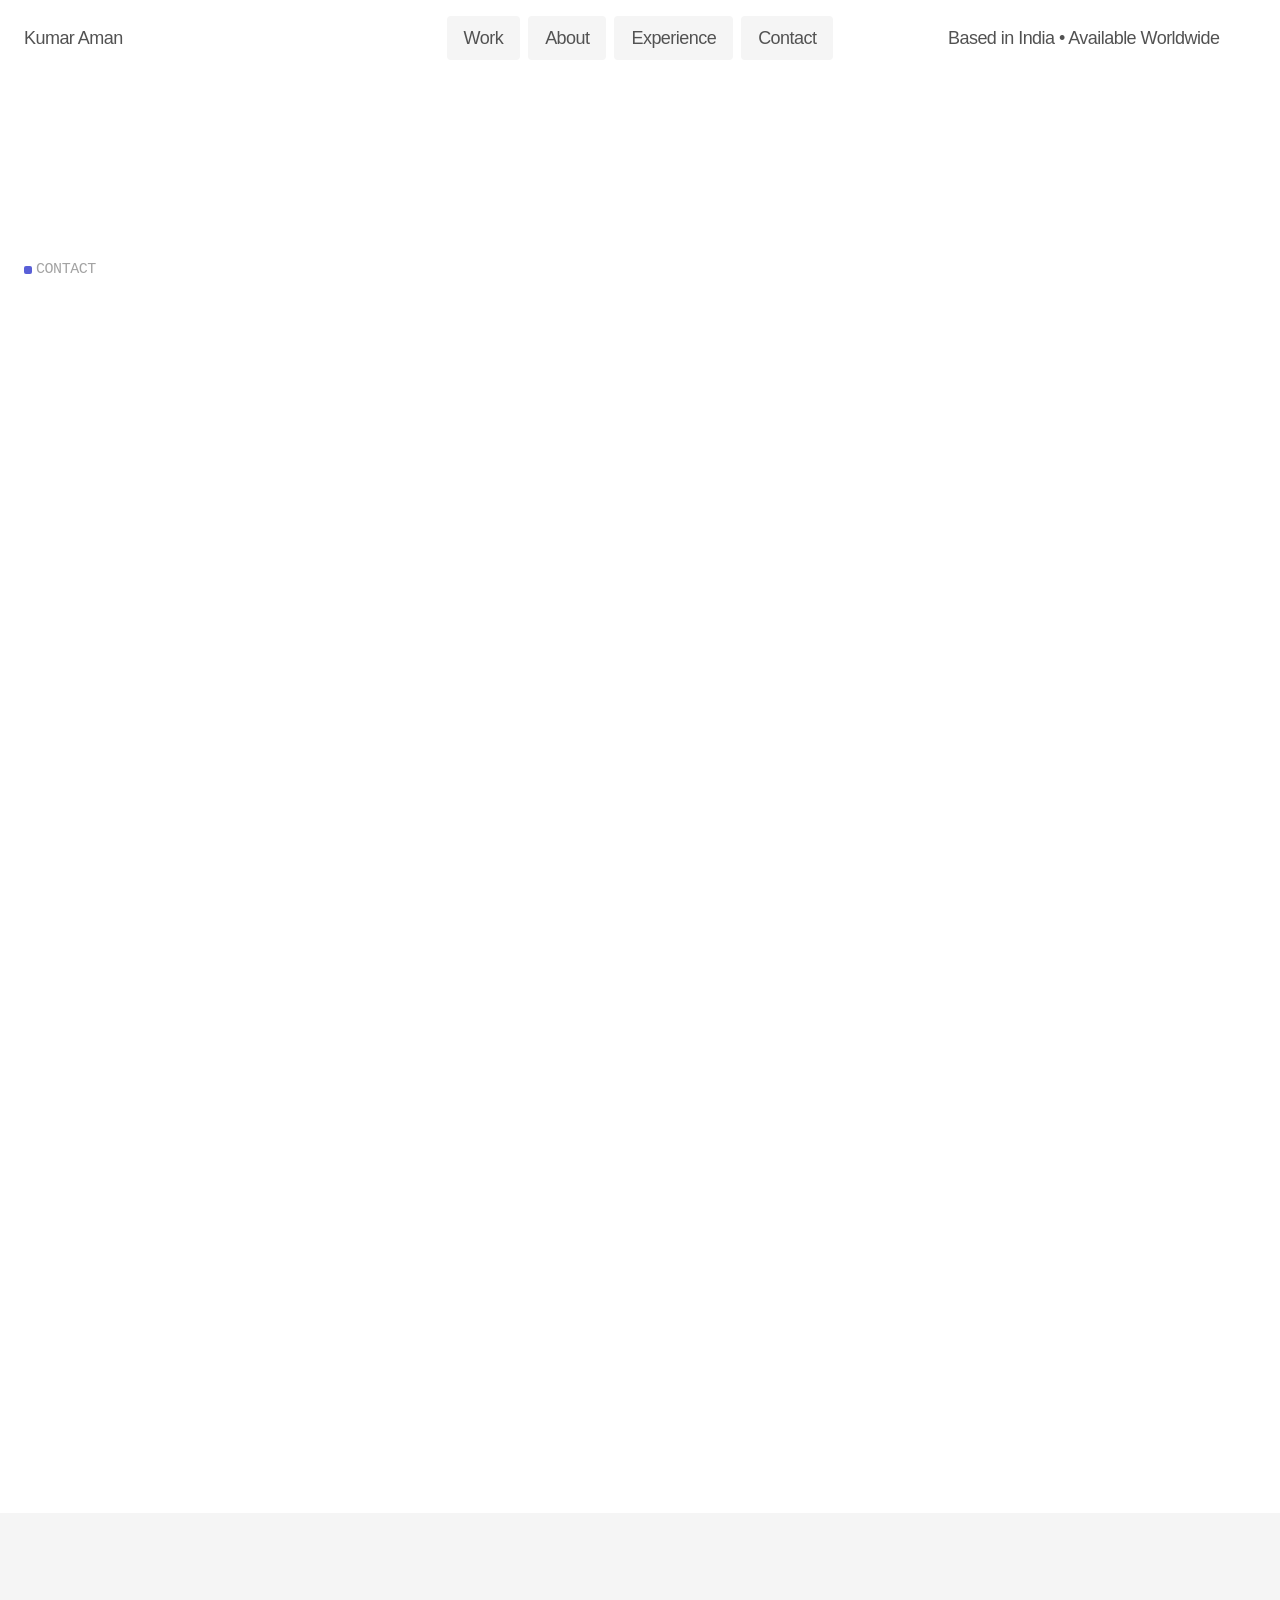
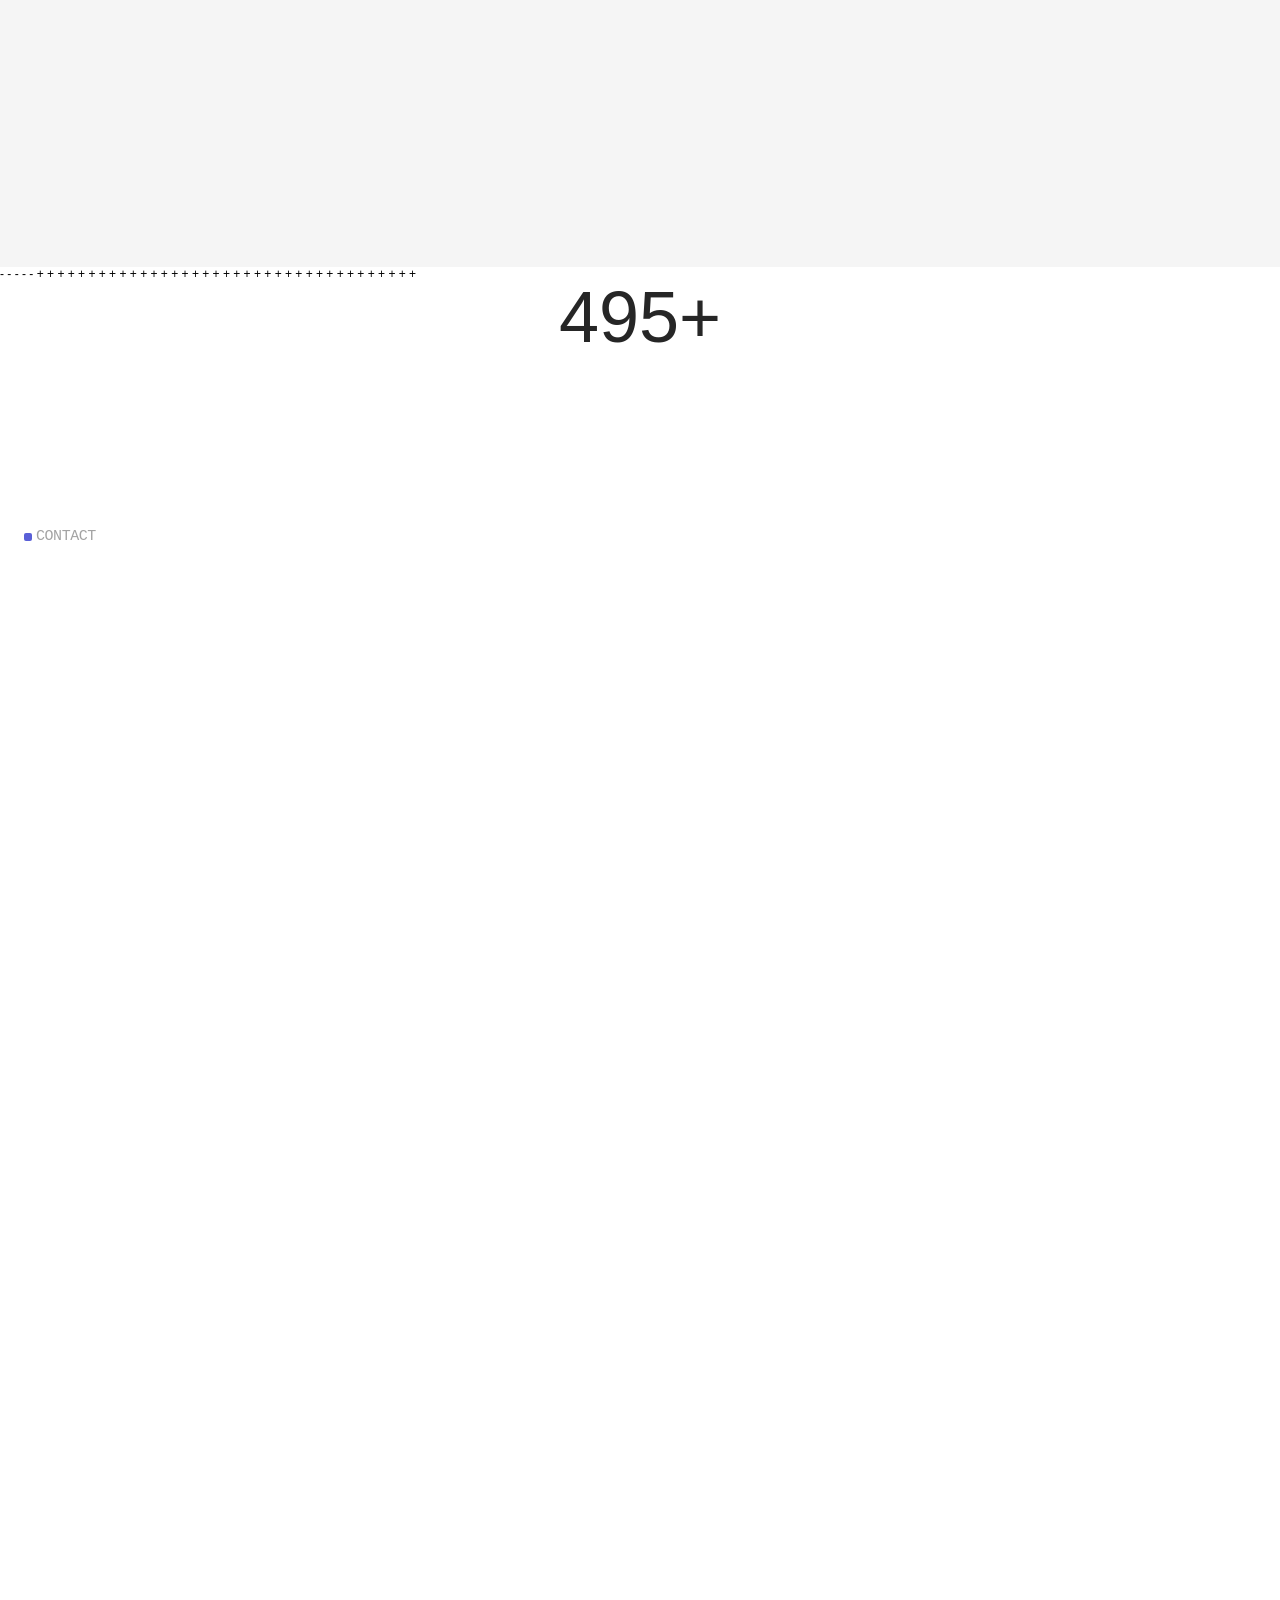
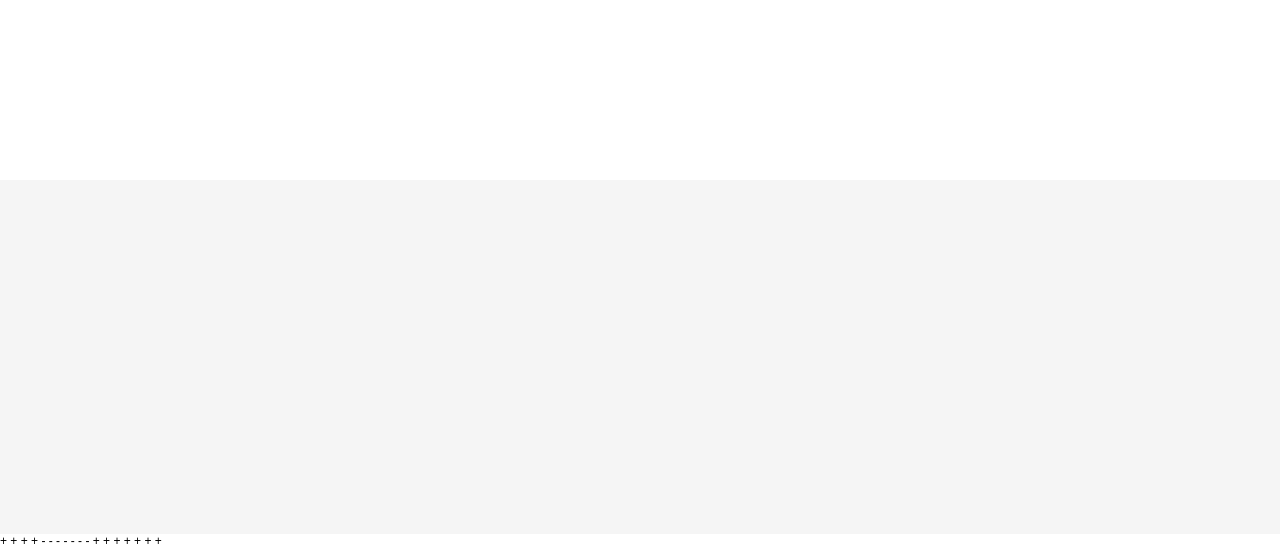
==== commit d6533293: "Update contact.html" ====
--- a/contact.html
+++ b/contact.html
@@ -1,125 +1,231 @@
-<!doctype html>
-<!-- Made in Framer · framer.com ✨ -->
-<!-- Published Mar 4, 2026, 3:36 AM UTC -->
-<html lang="en" data-redirect-timezone="1">
-
-<!-- Mirrored from kumaraman1.framer.website/contact by HTTrack Website Copier/3.x [XR&CO'2014], Wed, 04 Mar 2026 04:37:30 GMT -->
-<head>
-	<meta charset="utf-8">
-	
-	
-	<script>try{if(localStorage.get("__framer_force_showing_editorbar_since")){const n=document.createElement("link");n.rel = "modulepreload";n.href="https://framer.com/edit/init.mjs";document.head.appendChild(n)}}catch(e){}</script>
-	<!-- Start of headStart -->
-    
-    <!-- End of headStart -->
-	<meta name="viewport" content="width=device-width">
-	<meta name="generator" content="Framer 50fb820">
-	<title>Semibold  —  Free Designer Portfolio Template for Framer</title>
-    <meta name="description" content="Free Framer template designed for creatives: a clean, lightweight portfolio to highlight your work and win clients.">
-    <meta name="framer-search-index" content="https://framerusercontent.com/sites/2CUigfXEnc62POsVJWSzAe/searchIndex-WTozF0sypQQF.json">
-    <link href="../framerusercontent.com/images/Zd68Hv88a0eGLkbFVlHmT6VGCBI.png" rel="icon" media="(prefers-color-scheme: light)">
-    <link href="../framerusercontent.com/images/Zd68Hv88a0eGLkbFVlHmT6VGCBI.png" rel="icon" media="(prefers-color-scheme: dark)">
-    <link rel="apple-touch-icon" href="../framerusercontent.com/images/wY9eAAB9LFodpDpc2VFdq5vM8Y.jpg">
-    <!-- Open Graph / Facebook -->
-    <meta property="og:type" content="website">
-    <meta property="og:title" content="Semibold  —  Free Designer Portfolio Template for Framer">
-    <meta property="og:description" content="Free Framer template designed for creatives: a clean, lightweight portfolio to highlight your work and win clients.">
-    <meta property="og:image" content="https://framerusercontent.com/images/rk6xaCk15YrHX2t0AnqVmoGUwk.jpg">
-    <!-- Twitter -->
-    <meta name="twitter:card" content="summary_large_image">
-    <meta name="twitter:title" content="Semibold  —  Free Designer Portfolio Template for Framer">
-    <meta name="twitter:description" content="Free Framer template designed for creatives: a clean, lightweight portfolio to highlight your work and win clients.">
-    <meta name="twitter:image" content="https://framerusercontent.com/images/rk6xaCk15YrHX2t0AnqVmoGUwk.jpg">
-	
-	<style data-framer-font-css>@font-face { font-family: "Inter"; src: url("https://framerusercontent.com/assets/5vvr9Vy74if2I6bQbJvbw7SY1pQ.woff2"); font-display: swap; font-style: normal; font-weight: 400; unicode-range: U+0460-052F, U+1C80-1C88, U+20B4, U+2DE0-2DFF, U+A640-A69F, U+FE2E-FE2F }
-@font-face { font-family: "Inter"; src: url("https://framerusercontent.com/assets/EOr0mi4hNtlgWNn9if640EZzXCo.woff2"); font-display: swap; font-style: normal; font-weight: 400; unicode-range: U+0301, U+0400-045F, U+0490-0491, U+04B0-04B1, U+2116 }
-@font-face { font-family: "Inter"; src: url("https://framerusercontent.com/assets/Y9k9QrlZAqio88Klkmbd8VoMQc.woff2"); font-display: swap; font-style: normal; font-weight: 400; unicode-range: U+1F00-1FFF }
-@font-face { font-family: "Inter"; src: url("https://framerusercontent.com/assets/OYrD2tBIBPvoJXiIHnLoOXnY9M.woff2"); font-display: swap; font-style: normal; font-weight: 400; unicode-range: U+0370-03FF }
-@font-face { font-family: "Inter"; src: url("https://framerusercontent.com/assets/JeYwfuaPfZHQhEG8U5gtPDZ7WQ.woff2"); font-display: swap; font-style: normal; font-weight: 400; unicode-range: U+0100-024F, U+0259, U+1E00-1EFF, U+2020, U+20A0-20AB, U+20AD-20CF, U+2113, U+2C60-2C7F, U+A720-A7FF }
-@font-face { font-family: "Inter"; src: url("https://framerusercontent.com/assets/GrgcKwrN6d3Uz8EwcLHZxwEfC4.woff2"); font-display: swap; font-style: normal; font-weight: 400; unicode-range: U+0000-00FF, U+0131, U+0152-0153, U+02BB-02BC, U+02C6, U+02DA, U+02DC, U+2000-206F, U+2070, U+2074-207E, U+2080-208E, U+20AC, U+2122, U+2191, U+2193, U+2212, U+2215, U+FEFF, U+FFFD }
-@font-face { font-family: "Inter"; src: url("https://framerusercontent.com/assets/b6Y37FthZeALduNqHicBT6FutY.woff2"); font-display: swap; font-style: normal; font-weight: 400; unicode-range: U+0102-0103, U+0110-0111, U+0128-0129, U+0168-0169, U+01A0-01A1, U+01AF-01B0, U+1EA0-1EF9, U+20AB }
-@font-face { font-family: "Inter Display"; src: url("https://framerusercontent.com/assets/ePuN3mCjzajIHnyCdvKBFiZkyY0.woff2"); font-display: swap; font-style: normal; font-weight: 500; unicode-range: U+0460-052F, U+1C80-1C88, U+20B4, U+2DE0-2DFF, U+A640-A69F, U+FE2E-FE2F }
-@font-face { font-family: "Inter Display"; src: url("https://framerusercontent.com/assets/V3j1L0o5vPFKe26Sw4HcpXCfHo.woff2"); font-display: swap; font-style: normal; font-weight: 500; unicode-range: U+0301, U+0400-045F, U+0490-0491, U+04B0-04B1, U+2116 }
-@font-face { font-family: "Inter Display"; src: url("https://framerusercontent.com/assets/F3kdpd2N0cToWV5huaZjjgM.woff2"); font-display: swap; font-style: normal; font-weight: 500; unicode-range: U+1F00-1FFF }
-@font-face { font-family: "Inter Display"; src: url("https://framerusercontent.com/assets/0iDmxkizU9goZoclqIqsV5rvETU.woff2"); font-display: swap; font-style: normal; font-weight: 500; unicode-range: U+0370-03FF }
-@font-face { font-family: "Inter Display"; src: url("https://framerusercontent.com/assets/r0mv3NegmA0akcQsNFotG32Las.woff2"); font-display: swap; font-style: normal; font-weight: 500; unicode-range: U+0100-024F, U+0259, U+1E00-1EFF, U+2020, U+20A0-20AB, U+20AD-20CF, U+2113, U+2C60-2C7F, U+A720-A7FF }
-@font-face { font-family: "Inter Display"; src: url("https://framerusercontent.com/assets/8yoV9pUxquX7VD7ZXlNYKQmkmk.woff2"); font-display: swap; font-style: normal; font-weight: 500; unicode-range: U+0000-00FF, U+0131, U+0152-0153, U+02BB-02BC, U+02C6, U+02DA, U+02DC, U+2000-206F, U+2074, U+20AC, U+2122, U+2191, U+2193, U+2212, U+2215, U+FEFF, U+FFFD }
-@font-face { font-family: "Inter Display"; src: url("https://framerusercontent.com/assets/Ii21jnSJkulBKsHHXKlapi7fv9w.woff2"); font-display: swap; font-style: normal; font-weight: 500; unicode-range: U+0102-0103, U+0110-0111, U+0128-0129, U+0168-0169, U+01A0-01A1, U+01AF-01B0, U+1EA0-1EF9, U+20AB }
-@font-face { font-family: "Inter Display"; src: url("https://framerusercontent.com/assets/I11LrmuBDQZweplJ62KkVsklU5Y.woff2"); font-display: swap; font-style: normal; font-weight: 700; unicode-range: U+0460-052F, U+1C80-1C88, U+20B4, U+2DE0-2DFF, U+A640-A69F, U+FE2E-FE2F }
-@font-face { font-family: "Inter Display"; src: url("https://framerusercontent.com/assets/UjFZPDy3qGuDktQM4q9CxhKfIa8.woff2"); font-display: swap; font-style: normal; font-weight: 700; unicode-range: U+0301, U+0400-045F, U+0490-0491, U+04B0-04B1, U+2116 }
-@font-face { font-family: "Inter Display"; src: url("https://framerusercontent.com/assets/8exwVHJy2DhJ4N5prYlVMrEKmQ.woff2"); font-display: swap; font-style: normal; font-weight: 700; unicode-range: U+1F00-1FFF }
-@font-face { font-family: "Inter Display"; src: url("https://framerusercontent.com/assets/UTeedEK21hO5jDxEUldzdScUqpg.woff2"); font-display: swap; font-style: normal; font-weight: 700; unicode-range: U+0370-03FF }
-@font-face { font-family: "Inter Display"; src: url("https://framerusercontent.com/assets/Ig8B8nzy11hzIWEIYnkg91sofjo.woff2"); font-display: swap; font-style: normal; font-weight: 700; unicode-range: U+0100-024F, U+0259, U+1E00-1EFF, U+2020, U+20A0-20AB, U+20AD-20CF, U+2113, U+2C60-2C7F, U+A720-A7FF }
-@font-face { font-family: "Inter Display"; src: url("https://framerusercontent.com/assets/n9CXKI3tsmCPeC6MCT9NziShSuQ.woff2"); font-display: swap; font-style: normal; font-weight: 700; unicode-range: U+0000-00FF, U+0131, U+0152-0153, U+02BB-02BC, U+02C6, U+02DA, U+02DC, U+2000-206F, U+2074, U+20AC, U+2122, U+2191, U+2193, U+2212, U+2215, U+FEFF, U+FFFD }
-@font-face { font-family: "Inter Display"; src: url("https://framerusercontent.com/assets/qctQFoJqJ9aIbRSIp0AhCQpFxn8.woff2"); font-display: swap; font-style: normal; font-weight: 700; unicode-range: U+0102-0103, U+0110-0111, U+0128-0129, U+0168-0169, U+01A0-01A1, U+01AF-01B0, U+1EA0-1EF9, U+20AB }
-@font-face { font-family: "Inter Display"; src: url("https://framerusercontent.com/assets/fXvVh2JeZlehNcEhKHpHH0frSl0.woff2"); font-display: swap; font-style: italic; font-weight: 700; unicode-range: U+0460-052F, U+1C80-1C88, U+20B4, U+2DE0-2DFF, U+A640-A69F, U+FE2E-FE2F }
-@font-face { font-family: "Inter Display"; src: url("https://framerusercontent.com/assets/7pScaNeb6M7n2HF2jKemDqzCIr4.woff2"); font-display: swap; font-style: italic; font-weight: 700; unicode-range: U+0301, U+0400-045F, U+0490-0491, U+04B0-04B1, U+2116 }
-@font-face { font-family: "Inter Display"; src: url("https://framerusercontent.com/assets/qS4UjQYyATcVV9rODk0Zx9KhkY8.woff2"); font-display: swap; font-style: italic; font-weight: 700; unicode-range: U+1F00-1FFF }
-@font-face { font-family: "Inter Display"; src: url("https://framerusercontent.com/assets/VfD2n20yM7v0hrUEBHEyafsmMBY.woff2"); font-display: swap; font-style: italic; font-weight: 700; unicode-range: U+0370-03FF }
-@font-face { font-family: "Inter Display"; src: url("https://framerusercontent.com/assets/4oIO9fB59bn3cKFWz7piCj28z9s.woff2"); font-display: swap; font-style: italic; font-weight: 700; unicode-range: U+0100-024F, U+0259, U+1E00-1EFF, U+2020, U+20A0-20AB, U+20AD-20CF, U+2113, U+2C60-2C7F, U+A720-A7FF }
-@font-face { font-family: "Inter Display"; src: url("https://framerusercontent.com/assets/TBccIZR9kIpkRce5i9ATfPp7a4.woff2"); font-display: swap; font-style: italic; font-weight: 700; unicode-range: U+0000-00FF, U+0131, U+0152-0153, U+02BB-02BC, U+02C6, U+02DA, U+02DC, U+2000-206F, U+2074, U+20AC, U+2122, U+2191, U+2193, U+2212, U+2215, U+FEFF, U+FFFD }
-@font-face { font-family: "Inter Display"; src: url("https://framerusercontent.com/assets/F5Lmfd3fCAu7TwiYbI4DLWw4ks.woff2"); font-display: swap; font-style: italic; font-weight: 700; unicode-range: U+0102-0103, U+0110-0111, U+0128-0129, U+0168-0169, U+01A0-01A1, U+01AF-01B0, U+1EA0-1EF9, U+20AB }
-@font-face { font-family: "Inter Display"; src: url("https://framerusercontent.com/assets/A5P4nkYCJlLQxGxaS1lzG8PNSc.woff2"); font-display: swap; font-style: italic; font-weight: 500; unicode-range: U+0460-052F, U+1C80-1C88, U+20B4, U+2DE0-2DFF, U+A640-A69F, U+FE2E-FE2F }
-@font-face { font-family: "Inter Display"; src: url("https://framerusercontent.com/assets/vuPfygr1n1zYxscvWgGI8hRf3LE.woff2"); font-display: swap; font-style: italic; font-weight: 500; unicode-range: U+0301, U+0400-045F, U+0490-0491, U+04B0-04B1, U+2116 }
-@font-face { font-family: "Inter Display"; src: url("https://framerusercontent.com/assets/jplzYzqFHXreyADwk9yrkQlWQ.woff2"); font-display: swap; font-style: italic; font-weight: 500; unicode-range: U+1F00-1FFF }
-@font-face { font-family: "Inter Display"; src: url("https://framerusercontent.com/assets/sSIKP2TfVPvfK7YVENPE5H87A.woff2"); font-display: swap; font-style: italic; font-weight: 500; unicode-range: U+0370-03FF }
-@font-face { font-family: "Inter Display"; src: url("https://framerusercontent.com/assets/gawbeo7iEJSRZ4kcrh6YRrU8o.woff2"); font-display: swap; font-style: italic; font-weight: 500; unicode-range: U+0100-024F, U+0259, U+1E00-1EFF, U+2020, U+20A0-20AB, U+20AD-20CF, U+2113, U+2C60-2C7F, U+A720-A7FF }
-@font-face { font-family: "Inter Display"; src: url("https://framerusercontent.com/assets/xSzma7KIWAdctStaX171ey3lams.woff2"); font-display: swap; font-style: italic; font-weight: 500; unicode-range: U+0000-00FF, U+0131, U+0152-0153, U+02BB-02BC, U+02C6, U+02DA, U+02DC, U+2000-206F, U+2074, U+20AC, U+2122, U+2191, U+2193, U+2212, U+2215, U+FEFF, U+FFFD }
-@font-face { font-family: "Inter Display"; src: url("https://framerusercontent.com/assets/8E92vrr3j1gDqzepmeSbD2u0JxA.woff2"); font-display: swap; font-style: italic; font-weight: 500; unicode-range: U+0102-0103, U+0110-0111, U+0128-0129, U+0168-0169, U+01A0-01A1, U+01AF-01B0, U+1EA0-1EF9, U+20AB }
-@font-face { font-family: "Inter"; src: url("https://framerusercontent.com/assets/vQyevYAyHtARFwPqUzQGpnDs.woff2"); font-display: swap; font-style: normal; font-weight: 400; unicode-range: U+0000-00FF, U+0131, U+0152-0153, U+02BB-02BC, U+02C6, U+02DA, U+02DC, U+2000-206F, U+2074, U+20AC, U+2122, U+2191, U+2193, U+2212, U+2215, U+FEFF, U+FFFD }
-@font-face { font-family: "Inter"; src: url("https://framerusercontent.com/assets/DpPBYI0sL4fYLgAkX8KXOPVt7c.woff2"); font-display: swap; font-style: normal; font-weight: 700; unicode-range: U+0460-052F, U+1C80-1C88, U+20B4, U+2DE0-2DFF, U+A640-A69F, U+FE2E-FE2F }
-@font-face { font-family: "Inter"; src: url("https://framerusercontent.com/assets/4RAEQdEOrcnDkhHiiCbJOw92Lk.woff2"); font-display: swap; font-style: normal; font-weight: 700; unicode-range: U+0301, U+0400-045F, U+0490-0491, U+04B0-04B1, U+2116 }
-@font-face { font-family: "Inter"; src: url("https://framerusercontent.com/assets/1K3W8DizY3v4emK8Mb08YHxTbs.woff2"); font-display: swap; font-style: normal; font-weight: 700; unicode-range: U+1F00-1FFF }
-@font-face { font-family: "Inter"; src: url("https://framerusercontent.com/assets/tUSCtfYVM1I1IchuyCwz9gDdQ.woff2"); font-display: swap; font-style: normal; font-weight: 700; unicode-range: U+0370-03FF }
-@font-face { font-family: "Inter"; src: url("https://framerusercontent.com/assets/VgYFWiwsAC5OYxAycRXXvhze58.woff2"); font-display: swap; font-style: normal; font-weight: 700; unicode-range: U+0100-024F, U+0259, U+1E00-1EFF, U+2020, U+20A0-20AB, U+20AD-20CF, U+2113, U+2C60-2C7F, U+A720-A7FF }
-@font-face { font-family: "Inter"; src: url("https://framerusercontent.com/assets/DXD0Q7LSl7HEvDzucnyLnGBHM.woff2"); font-display: swap; font-style: normal; font-weight: 700; unicode-range: U+0000-00FF, U+0131, U+0152-0153, U+02BB-02BC, U+02C6, U+02DA, U+02DC, U+2000-206F, U+2074, U+20AC, U+2122, U+2191, U+2193, U+2212, U+2215, U+FEFF, U+FFFD }
-@font-face { font-family: "Inter"; src: url("https://framerusercontent.com/assets/GIryZETIX4IFypco5pYZONKhJIo.woff2"); font-display: swap; font-style: normal; font-weight: 700; unicode-range: U+0102-0103, U+0110-0111, U+0128-0129, U+0168-0169, U+01A0-01A1, U+01AF-01B0, U+1EA0-1EF9, U+20AB }
-@font-face { font-family: "Inter"; src: url("https://framerusercontent.com/assets/H89BbHkbHDzlxZzxi8uPzTsp90.woff2"); font-display: swap; font-style: italic; font-weight: 700; unicode-range: U+0460-052F, U+1C80-1C88, U+20B4, U+2DE0-2DFF, U+A640-A69F, U+FE2E-FE2F }
-@font-face { font-family: "Inter"; src: url("https://framerusercontent.com/assets/u6gJwDuwB143kpNK1T1MDKDWkMc.woff2"); font-display: swap; font-style: italic; font-weight: 700; unicode-range: U+0301, U+0400-045F, U+0490-0491, U+04B0-04B1, U+2116 }
-@font-face { font-family: "Inter"; src: url("https://framerusercontent.com/assets/43sJ6MfOPh1LCJt46OvyDuSbA6o.woff2"); font-display: swap; font-style: italic; font-weight: 700; unicode-range: U+1F00-1FFF }
-@font-face { font-family: "Inter"; src: url("https://framerusercontent.com/assets/wccHG0r4gBDAIRhfHiOlq6oEkqw.woff2"); font-display: swap; font-style: italic; font-weight: 700; unicode-range: U+0370-03FF }
-@font-face { font-family: "Inter"; src: url("https://framerusercontent.com/assets/WZ367JPwf9bRW6LdTHN8rXgSjw.woff2"); font-display: swap; font-style: italic; font-weight: 700; unicode-range: U+0100-024F, U+0259, U+1E00-1EFF, U+2020, U+20A0-20AB, U+20AD-20CF, U+2113, U+2C60-2C7F, U+A720-A7FF }
-@font-face { font-family: "Inter"; src: url("https://framerusercontent.com/assets/QxmhnWTzLtyjIiZcfaLIJ8EFBXU.woff2"); font-display: swap; font-style: italic; font-weight: 700; unicode-range: U+0000-00FF, U+0131, U+0152-0153, U+02BB-02BC, U+02C6, U+02DA, U+02DC, U+2000-206F, U+2074, U+20AC, U+2122, U+2191, U+2193, U+2212, U+2215, U+FEFF, U+FFFD }
-@font-face { font-family: "Inter"; src: url("https://framerusercontent.com/assets/2A4Xx7CngadFGlVV4xrO06OBHY.woff2"); font-display: swap; font-style: italic; font-weight: 700; unicode-range: U+0102-0103, U+0110-0111, U+0128-0129, U+0168-0169, U+01A0-01A1, U+01AF-01B0, U+1EA0-1EF9, U+20AB }
-@font-face { font-family: "Inter"; src: url("https://framerusercontent.com/assets/CfMzU8w2e7tHgF4T4rATMPuWosA.woff2"); font-display: swap; font-style: italic; font-weight: 400; unicode-range: U+0460-052F, U+1C80-1C88, U+20B4, U+2DE0-2DFF, U+A640-A69F, U+FE2E-FE2F }
-@font-face { font-family: "Inter"; src: url("https://framerusercontent.com/assets/867QObYax8ANsfX4TGEVU9YiCM.woff2"); font-display: swap; font-style: italic; font-weight: 400; unicode-range: U+0301, U+0400-045F, U+0490-0491, U+04B0-04B1, U+2116 }
-@font-face { font-family: "Inter"; src: url("https://framerusercontent.com/assets/Oyn2ZbENFdnW7mt2Lzjk1h9Zb9k.woff2"); font-display: swap; font-style: italic; font-weight: 400; unicode-range: U+1F00-1FFF }
-@font-face { font-family: "Inter"; src: url("https://framerusercontent.com/assets/cdAe8hgZ1cMyLu9g005pAW3xMo.woff2"); font-display: swap; font-style: italic; font-weight: 400; unicode-range: U+0370-03FF }
-@font-face { font-family: "Inter"; src: url("https://framerusercontent.com/assets/DOfvtmE1UplCq161m6Hj8CSQYg.woff2"); font-display: swap; font-style: italic; font-weight: 400; unicode-range: U+0100-024F, U+0259, U+1E00-1EFF, U+2020, U+20A0-20AB, U+20AD-20CF, U+2113, U+2C60-2C7F, U+A720-A7FF }
-@font-face { font-family: "Inter"; src: url("https://framerusercontent.com/assets/vFzuJY0c65av44uhEKB6vyjFMg.woff2"); font-display: swap; font-style: italic; font-weight: 400; unicode-range: U+0000-00FF, U+0131, U+0152-0153, U+02BB-02BC, U+02C6, U+02DA, U+02DC, U+2000-206F, U+2074, U+20AC, U+2122, U+2191, U+2193, U+2212, U+2215, U+FEFF, U+FFFD }
-@font-face { font-family: "Inter"; src: url("https://framerusercontent.com/assets/tKtBcDnBMevsEEJKdNGhhkLzYo.woff2"); font-display: swap; font-style: italic; font-weight: 400; unicode-range: U+0102-0103, U+0110-0111, U+0128-0129, U+0168-0169, U+01A0-01A1, U+01AF-01B0, U+1EA0-1EF9, U+20AB }
-@font-face { font-family: "Inter Display"; src: url("https://framerusercontent.com/assets/iwWTDc49ENF2tCHbqlNARXw6Ug.woff2"); font-display: swap; font-style: normal; font-weight: 500; unicode-range: U+0000-00FF, U+0131, U+0152-0153, U+02BB-02BC, U+02C6, U+02DA, U+02DC, U+2000-206F, U+2070, U+2074-207E, U+2080-208E, U+20AC, U+2122, U+2191, U+2193, U+2212, U+2215, U+FEFF, U+FFFD }
-@font-face { font-family: "undefined"; src: url("https://framerusercontent.com/assets/tqiZMWWRtRr0QZo2zvUKP6F0Crg.woff2"); font-style: normal; font-weight: 500 }
-@font-face { font-family: "Inter Placeholder"; src: local("Arial"); ascent-override: 89.79%; descent-override: 22.36%; line-gap-override: 0.00%; size-adjust: 107.89% }
-@font-face { font-family: "Inter Display Placeholder"; src: local("Arial"); ascent-override: 98.56%; descent-override: 24.54%; line-gap-override: 0.00%; size-adjust: 98.29% }</style>
-	
-	<meta name="robots" content="max-image-preview:large"><link rel="canonical" href="https://energetic-changes-156199.framer.app/contact"><meta property="og:url" content="https://energetic-changes-156199.framer.app/contact"><style data-framer-breakpoint-css>@media(min-width: 1200px){.hidden-1my69oo{display:none!important}}@media(min-width: 810px) and (max-width: 1199.98px){.hidden-16zrkp5{display:none!important}}@media(max-width: 809.98px){.hidden-k8sthi{display:none!important}}@media(min-width: 1200px){.hidden-18pepuu{display:none!important}}@media(min-width: 810px) and (max-width: 1199.98px){.hidden-1mwqjn8{display:none!important}}@media(max-width: 809.98px){.hidden-5cz26k{display:none!important}}</style><style data-framer-css-ssr-minified data-framer-components="framer-lib-cursors-host framer-0n5In PropertyOverrides framer-KwWW2 framer-lib-combinedCSSRules framer-9XsxL framer-EqpnE framer-OgHu5 framer-bXC34 framer-eGOmt framer-lib-form-plain-text-input framer-SHfoC framer-vbYLS framer-cVIZ3">html,body,#main{box-sizing:border-box;margin:0;padding:0}:root{-webkit-font-smoothing:antialiased;-moz-osx-font-smoothing:grayscale}*{box-sizing:border-box;-webkit-font-smoothing:inherit}h1,h2,h3,h4,h5,h6,p,figure{margin:0}body,input,textarea,select,button{font-family:sans-serif;font-size:12px}body{--token-eabc57b0-dedf-4342-b901-da66a86584e8:#fff;--token-40f74283-4a4b-431c-8282-b4289187346d:#fafafa;--token-ee8bc88b-f28c-44bb-b65f-8289e733ecf7:#f5f5f5;--token-313c3921-9c39-4f70-947f-27a8aee7d738:#e5e5e5;--token-4a47e2ca-5118-4354-882d-e67ae848e2a4:#d4d4d4;--token-0892614a-1224-4bae-a7c9-6a8a3364e499:#a3a3a3;--token-039f663b-d1b2-4de5-b995-a58fed25dcb1:#737373;--token-d6239f9a-54ab-42f6-a6a8-ca640bd64f97:#525252;--token-3bee18ec-05d8-47b7-9a51-f080317576ce:#404040;--token-c9cbbf4a-e3eb-4bb7-806a-84f45ddeaad7:#262626;--token-7f8e0700-4b7c-4d5f-b917-02182aedd8ae:#171717;--token-fe64298f-3b35-400e-b166-23eee5ac9099:#0a0a0a;--token-88c9d4e6-dddd-4b8f-9dc8-e625a3b1c0fa:#f94200;--token-be6e1638-981b-48d8-be95-de38b9ab10e5:#ffffff80;--token-353769d2-e039-4016-903f-fbc0dc592776:#00000080;--token-0d63af55-0365-4edb-951f-d1707eee0b6d:#f1d0d5;--token-eae7db76-af95-4e7f-ba13-9f15ec19fb8b:#f24}@supports (z-index:calc(infinity)){#__framer-badge-container{--infinity:infinity}}#__framer-badge-container{pointer-events:none;width:100%;z-index:calc(var(--infinity,2147480000));justify-content:flex-end;padding:20px;display:flex;position:fixed;bottom:0}@supports (background:-webkit-named-image(i)) and (not (grid-template-rows:subgrid)){body{--framer-will-change-override:transform}}@supports (background:-webkit-named-image(i)) and (not (position-area:top right)){body{--framer-will-change-filter-override:filter}}[data-framer-component-type=Text] div div span,[data-framer-component-type=Text] a div span,[data-framer-component-type=Text] span span span,[data-framer-component-type=Text] p span span,[data-framer-component-type=Text] h1 span span,[data-framer-component-type=Text] h2 span span,[data-framer-component-type=Text] h3 span span,[data-framer-component-type=Text] h4 span span,[data-framer-component-type=Text] h5 span span,[data-framer-component-type=Text] h6 span span,[data-framer-component-type=Text] a{font-family:var(--font-family);font-style:var(--font-style);font-weight:min(calc(var(--framer-font-weight-increase,0) + var(--font-weight,400)),900);color:var(--text-color);letter-spacing:var(--letter-spacing);font-size:var(--font-size);text-transform:var(--text-transform);--text-decoration:var(--framer-text-decoration-style,solid)var(--framer-text-decoration,none)var(--framer-text-decoration-color,currentcolor)var(--framer-text-decoration-thickness,auto);--text-decoration-skip-ink:var(--framer-text-decoration-skip-ink);--text-underline-offset:var(--framer-text-decoration-offset);line-height:var(--line-height);--font-family:var(--framer-font-family);--font-style:var(--framer-font-style);--font-weight:var(--framer-font-weight);--text-color:var(--framer-text-color);--letter-spacing:var(--framer-letter-spacing);--font-size:var(--framer-font-size);--text-transform:var(--framer-text-transform);--line-height:var(--framer-line-height)}@supports not (color:color(display-p3 1 1 1)){p.framer-text,div.framer-text,h1.framer-text,h2.framer-text,h3.framer-text,h4.framer-text,h5.framer-text,h6.framer-text,li.framer-text,ol.framer-text,ul.framer-text,span.framer-text:not([data-text-fill]){color:var(--framer-blockquote-text-color-rgb,var(--framer-blockquote-text-color,var(--framer-text-color-rgb,var(--framer-text-color,#000))));-webkit-text-stroke-color:var(--framer-text-stroke-color-rgb,var(--framer-text-stroke-color,initial))}mark.framer-text{background-color:var(--framer-blockquote-text-background-color-rgb,var(--framer-blockquote-text-background-color,var(--framer-text-background-color-rgb,var(--framer-text-background-color,initial))))}}@supports not (color:color(display-p3 1 1 1)){code.framer-text,code.framer-text span.framer-text:not([data-text-fill]){color:var(--framer-blockquote-text-color-rgb,var(--framer-blockquote-text-color,var(--framer-code-text-color-rgb,var(--framer-code-text-color,var(--framer-text-color-rgb,var(--framer-text-color,#000))))))}}@supports not (color:color(display-p3 1 1 1)){a.framer-text,span.framer-text[data-nested-link]{color:var(--framer-blockquote-text-color-rgb,var(--framer-blockquote-text-color,var(--framer-link-text-color-rgb,var(--framer-link-text-color,var(--framer-text-color-rgb,var(--framer-text-color,#000))))));background-color:var(--framer-link-text-background-color-rgb,var(--framer-link-text-background-color,initial));-webkit-text-decoration-color:var(--framer-link-text-decoration-color-rgb,var(--framer-link-text-decoration-color,var(--framer-text-decoration-color-rgb,var(--framer-text-decoration-color,currentcolor))));text-decoration-color:var(--framer-link-text-decoration-color-rgb,var(--framer-link-text-decoration-color,var(--framer-text-decoration-color-rgb,var(--framer-text-decoration-color,currentcolor))))}}@supports not (color:color(display-p3 1 1 1)){code.framer-text a.framer-text,code.framer-text a.framer-text span.framer-text:not([data-text-fill]),code.framer-text span.framer-text[data-nested-link],code.framer-text span.framer-text[data-nested-link] span.framer-text:not([data-text-fill]){color:var(--framer-blockquote-text-color-rgb,var(--framer-blockquote-text-color,var(--framer-link-text-color-rgb,var(--framer-link-text-color,var(--framer-code-text-color-rgb,var(--framer-code-text-color,var(--framer-text-color-rgb,var(--framer-text-color,#000))))))))}}@supports not (color:color(display-p3 1 1 1)){a.framer-text:hover,span.framer-text[data-nested-link]:hover{color:var(--framer-link-hover-text-color-rgb,var(--framer-link-hover-text-color,var(--framer-blockquote-text-color-rgb,var(--framer-blockquote-text-color,var(--framer-link-text-color-rgb,var(--framer-link-text-color,var(--framer-text-color-rgb,var(--framer-text-color,#000))))))));background-color:var(--framer-link-hover-text-background-color-rgb,var(--framer-link-hover-text-background-color,var(--framer-link-text-background-color-rgb,var(--framer-link-text-background-color,var(--framer-text-background-color-rgb,var(--framer-text-background-color,initial))))));-webkit-text-decoration-color:var(--framer-link-hover-text-decoration-color-rgb,var(--framer-link-hover-text-decoration-color,var(--framer-link-text-decoration-color-rgb,var(--framer-link-text-decoration-color,var(--framer-text-decoration-color-rgb,var(--framer-text-decoration-color,currentcolor))))));text-decoration-color:var(--framer-link-hover-text-decoration-color-rgb,var(--framer-link-hover-text-decoration-color,var(--framer-link-text-decoration-color-rgb,var(--framer-link-text-decoration-color,var(--framer-text-decoration-color-rgb,var(--framer-text-decoration-color,currentcolor))))))}}@supports not (color:color(display-p3 1 1 1)){code.framer-text a.framer-text:hover,code.framer-text span.framer-text[data-nested-link]:hover{color:var(--framer-link-hover-text-color-rgb,var(--framer-link-hover-text-color,var(--framer-blockquote-text-color-rgb,var(--framer-blockquote-text-color,var(--framer-link-text-color-rgb,var(--framer-link-text-color,var(--framer-code-text-color-rgb,var(--framer-code-text-color,var(--framer-text-color-rgb,var(--framer-text-color,#000))))))))))}}@supports not (color:color(display-p3 1 1 1)){a.framer-text[data-framer-page-link-current],span.framer-text[data-framer-page-link-current]{color:var(--framer-link-current-text-color-rgb,var(--framer-link-current-text-color,var(--framer-link-text-color-rgb,var(--framer-link-text-color,var(--framer-text-color-rgb,var(--framer-text-color,#000))))));background-color:var(--framer-link-current-text-background-color-rgb,var(--framer-link-current-text-background-color,var(--framer-link-text-background-color-rgb,var(--framer-link-text-background-color,var(--framer-text-background-color-rgb,var(--framer-text-background-color,initial))))));-webkit-text-decoration-color:var(--framer-link-current-text-decoration-color-rgb,var(--framer-link-current-text-decoration-color,var(--framer-link-text-decoration-color-rgb,var(--framer-link-text-decoration-color,var(--framer-text-decoration-color-rgb,var(--framer-text-decoration-color,currentcolor))))));text-decoration-color:var(--framer-link-current-text-decoration-color-rgb,var(--framer-link-current-text-decoration-color,var(--framer-link-text-decoration-color-rgb,var(--framer-link-text-decoration-color,var(--framer-text-decoration-color-rgb,var(--framer-text-decoration-color,currentcolor))))))}}@supports not (color:color(display-p3 1 1 1)){code.framer-text a.framer-text[data-framer-page-link-current],code.framer-text a.framer-text[data-framer-page-link-current] span.framer-text:not([data-text-fill]),code.framer-text span.framer-text[data-framer-page-link-current],code.framer-text span.framer-text[data-framer-page-link-current] span.framer-text:not([data-text-fill]){color:var(--framer-link-current-text-color-rgb,var(--framer-link-current-text-color,var(--framer-link-text-color-rgb,var(--framer-link-text-color,var(--framer-code-text-color-rgb,var(--framer-code-text-color,var(--framer-text-color-rgb,var(--framer-text-color,#000))))))));background-color:var(--framer-link-current-text-background-color-rgb,var(--framer-link-current-text-background-color,var(--framer-link-text-background-color-rgb,var(--framer-link-text-background-color,var(--framer-text-background-color-rgb,var(--framer-text-background-color,initial))))))}}@supports not (color:color(display-p3 1 1 1)){a.framer-text[data-framer-page-link-current]:hover,span.framer-text[data-framer-page-link-current]:hover{color:var(--framer-link-hover-text-color-rgb,var(--framer-link-hover-text-color,var(--framer-link-current-text-color-rgb,var(--framer-link-current-text-color,var(--framer-link-text-color-rgb,var(--framer-link-text-color,var(--framer-code-text-color-rgb,var(--framer-code-text-color,var(--framer-text-color-rgb,var(--framer-text-color,#000))))))))));background-color:var(--framer-link-hover-text-background-color-rgb,var(--framer-link-hover-text-background-color,var(--framer-link-current-text-background-color-rgb,var(--framer-link-current-text-background-color,var(--framer-link-text-background-color-rgb,var(--framer-link-text-background-color,initial))))));-webkit-text-decoration-color:var(--framer-link-hover-text-decoration-color-rgb,var(--framer-link-hover-text-decoration-color,var(--framer-link-current-text-decoration-color-rgb,var(--framer-link-current-text-decoration-color,var(--framer-link-text-decoration-color-rgb,var(--framer-link-text-decoration-color,var(--framer-text-decoration-color-rgb,var(--framer-text-decoration-color,currentcolor))))))));text-decoration-color:var(--framer-link-hover-text-decoration-color-rgb,var(--framer-link-hover-text-decoration-color,var(--framer-link-current-text-decoration-color-rgb,var(--framer-link-current-text-decoration-color,var(--framer-link-text-decoration-color-rgb,var(--framer-link-text-decoration-color,var(--framer-text-decoration-color-rgb,var(--framer-text-decoration-color,currentcolor))))))))}}@supports not (color:color(display-p3 1 1 1)){code.framer-text a.framer-text[data-framer-page-link-current]:hover,code.framer-text a.framer-text[data-framer-page-link-current]:hover span.framer-text:not([data-text-fill]),code.framer-text span.framer-text[data-framer-page-link-current]:hover,code.framer-text span.framer-text[data-framer-page-link-current]:hover span.framer-text:not([data-text-fill]){color:var(--framer-link-hover-text-color-rgb,var(--framer-link-hover-text-color,var(--framer-link-current-text-color-rgb,var(--framer-link-current-text-color,var(--framer-link-text-color-rgb,var(--framer-link-text-color,var(--framer-code-text-color-rgb,var(--framer-code-text-color,var(--framer-text-color-rgb,var(--framer-text-color,#000))))))))));background-color:var(--framer-link-hover-text-background-color-rgb,var(--framer-link-hover-text-background-color,var(--framer-link-current-text-background-color-rgb,var(--framer-link-current-text-background-color,var(--framer-link-text-background-color-rgb,var(--framer-link-text-background-color,initial))))))}}@supports not (aspect-ratio:1){.framer-text-module:not([data-width=fit])[style*=aspect-ratio]{position:relative!important}.framer-text-module:not([data-width=fit])[style*=aspect-ratio]:before{content:"";padding-bottom:calc(100%/calc(var(--aspect-ratio)));display:block}.framer-text-module[data-width=fill]>:first-child,.framer-text-module[data-width=fill]>.ssr-variant>:first-child,.framer-text-module:not([data-width=fit])[style*=aspect-ratio]>:first-child,.framer-text-module:not([data-width=fit])[style*=aspect-ratio]>.ssr-variant>:first-child{position:absolute;top:0;left:0;height:100%!important}}@supports not (overflow:clip){:root{--overflow-clip-fallback:hidden}}@supports (background:-webkit-named-image(i)) and (not (contain-intrinsic-size:inherit)){div.framer-text,p.framer-text,h1.framer-text,h2.framer-text,h3.framer-text,h4.framer-text,h5.framer-text,h6.framer-text,ol.framer-text,ul.framer-text,li.framer-text,blockquote.framer-text,.framer-text.framer-image{display:var(--text-truncation-display-inline-for-safari-16,revert)}div.framer-text:after,p.framer-text:after,h1.framer-text:after,h2.framer-text:after,h3.framer-text:after,h4.framer-text:after,h5.framer-text:after,h6.framer-text:after,ol.framer-text:after,ul.framer-text:after,li.framer-text:after,blockquote.framer-text:after,.framer-text.framer-image:after{content:var(--text-truncation-line-break-for-safari-16);white-space:pre}.framer-text.framer-text-module,.framer-text.framer-table-wrapper{display:var(--text-truncation-display-none-for-safari-16,revert)}p.framer-text[data-text-fill]{display:var(--text-truncation-display-inline-for-safari-16,inline-block)}}@supports (corner-shape:superellipse(2)){:root{--one-if-corner-shape-supported:1}}.framer-cursor-none,.framer-cursor-none *{cursor:none!important}.framer-pointer-events-none,.framer-pointer-events-none *{pointer-events:none!important}@supports (aspect-ratio:1){body{--framer-aspect-ratio-supported:auto}}.framer-0n5In.framer-1qsdbj7,.framer-0n5In .framer-1qsdbj7{display:block}.framer-0n5In.framer-18pepuu{--selection-background-color:var(--token-88c9d4e6-dddd-4b8f-9dc8-e625a3b1c0fa,#f94200);--selection-color:var(--token-eabc57b0-dedf-4342-b901-da66a86584e8,#fff);background-color:var(--token-eabc57b0-dedf-4342-b901-da66a86584e8,#fff);flex-flow:column;place-content:center flex-start;align-items:center;gap:0;width:100%;height:min-content;padding:0;display:flex;position:relative;overflow:hidden}.framer-0n5In .framer-9g8ses-container{height:auto;position:var(--framer-canvas-fixed-position,fixed);z-index:9;flex:none;order:-1000;top:0;left:0;right:0}.framer-0n5In .framer-18nwnkv-container{-webkit-user-select:none;user-select:none;bottom:calc(calc(100% - min(var(--framer-viewport-height,100%),100%)) + 0px);pointer-events:none;height:150px;position:var(--framer-canvas-fixed-position,fixed);z-index:7;flex:none;order:-999;width:100%;left:0%}.framer-0n5In .framer-10s44lh-container{flex:none;order:-998;width:auto;height:auto;position:relative}.framer-0n5In .framer-12xitw5{background:0 0;flex-grow:1;width:0;height:0;margin:0;position:relative}.framer-0n5In .framer-vvs0k4-container{z-index:8;flex:none;order:1004;width:100%;height:auto;position:relative}[data-layout-template=true]>#overlay{margin-bottom:0}.framer-0n5In[data-selection=true] * ::selection{color:var(--selection-color,none);background-color:var(--selection-background-color,none)}.framer-0n5In [data-selection=true] * ::selection{color:var(--selection-color,none);background-color:var(--selection-background-color,none)}.ssr-variant{display:contents}@supports (aspect-ratio:1){body{--framer-aspect-ratio-supported:auto}}.framer-KwWW2.framer-1dxkzc4,.framer-KwWW2 .framer-1dxkzc4{display:block}.framer-KwWW2.framer-1v583rt{flex-flow:column;place-content:center;align-items:center;gap:0;width:1200px;height:min-content;padding:0;display:flex;position:relative;overflow:visible}.framer-KwWW2 .framer-k7vd6z{z-index:1;flex-flow:row;flex:none;place-content:center;align-items:center;gap:0;width:100%;height:min-content;padding:0 24px;display:flex;position:relative;overflow:visible}.framer-KwWW2 .framer-ctwdgs{flex-flow:column;flex:none;place-content:center;align-items:center;gap:0;width:100%;max-width:1440px;height:min-content;padding:0;display:flex;position:relative;overflow:hidden}.framer-KwWW2 .framer-5zk4fr{flex-flow:row;flex:none;place-content:center;align-items:center;gap:0;width:100%;height:min-content;padding:0;display:flex;position:relative;overflow:hidden}.framer-KwWW2 .framer-1e4wyhj,.framer-KwWW2 .framer-p37ugj{flex-flow:row;flex:.5 0 0;place-content:center space-between;align-items:center;width:1px;height:min-content;padding:16px 0;display:flex;position:relative;overflow:hidden}.framer-KwWW2 .framer-jkeec5,.framer-KwWW2 .framer-19wbper{white-space:pre;flex:none;width:auto;height:auto;position:relative}.framer-KwWW2 .framer-l2z7uu-container,.framer-KwWW2 .framer-1o7p68v-container,.framer-KwWW2 .framer-1m44f44-container,.framer-KwWW2 .framer-1igw0nt-container,.framer-KwWW2 .framer-wtjp1a-container,.framer-KwWW2 .framer-1a20zts-container{flex:none;width:auto;height:auto;position:relative}.framer-KwWW2 .framer-4jvnq7{flex-flow:row;flex:1 0 0;place-content:center;align-items:center;gap:0;width:1px;height:min-content;padding:0;display:flex;position:relative;overflow:hidden}.framer-KwWW2 .framer-1267h6j{flex-flow:column;flex:1 0 0;place-content:center;align-items:center;gap:0;width:1px;height:min-content;padding:0;display:flex;position:relative;overflow:visible}.framer-KwWW2 .framer-1y3u2v4{flex-flow:row;flex:none;place-content:center;align-items:center;gap:8px;width:100%;height:min-content;padding:16px 0;display:flex;position:relative;overflow:visible}.framer-KwWW2 .framer-iizwpo{height:calc(var(--framer-viewport-height,100vh)*1);z-index:0;flex:none;position:absolute;top:0;left:0;right:0;overflow:hidden}.framer-KwWW2.framer-v-1ndqjo7.framer-1v583rt,.framer-KwWW2.framer-v-1mm54lm.framer-1v583rt{width:810px}.framer-KwWW2.framer-v-1ndqjo7 .framer-k7vd6z,.framer-KwWW2.framer-v-1mm54lm .framer-k7vd6z,.framer-KwWW2.framer-v-db9fni .framer-k7vd6z,.framer-KwWW2.framer-v-l6o6o9 .framer-k7vd6z{padding:0}.framer-KwWW2.framer-v-1ndqjo7 .framer-5zk4fr,.framer-KwWW2.framer-v-1mm54lm .framer-5zk4fr,.framer-KwWW2.framer-v-db9fni .framer-5zk4fr,.framer-KwWW2.framer-v-l6o6o9 .framer-5zk4fr{flex-direction:column}.framer-KwWW2.framer-v-1ndqjo7 .framer-1e4wyhj,.framer-KwWW2.framer-v-1ndqjo7 .framer-p37ugj,.framer-KwWW2.framer-v-1mm54lm .framer-1e4wyhj,.framer-KwWW2.framer-v-1mm54lm .framer-p37ugj{flex:none;width:100%;padding:16px 24px}.framer-KwWW2.framer-v-1ndqjo7 .framer-4jvnq7,.framer-KwWW2.framer-v-db9fni .framer-4jvnq7{flex:none;align-content:flex-end;align-items:flex-end;width:100%;height:1px}.framer-KwWW2.framer-v-1ndqjo7 .framer-1y3u2v4,.framer-KwWW2.framer-v-1mm54lm .framer-1y3u2v4{flex-direction:column;gap:24px;padding:24px}.framer-KwWW2.framer-v-1ndqjo7 .framer-1o7p68v-container,.framer-KwWW2.framer-v-1ndqjo7 .framer-1m44f44-container,.framer-KwWW2.framer-v-1ndqjo7 .framer-1igw0nt-container,.framer-KwWW2.framer-v-1ndqjo7 .framer-wtjp1a-container,.framer-KwWW2.framer-v-1mm54lm .framer-1o7p68v-container,.framer-KwWW2.framer-v-1mm54lm .framer-1m44f44-container,.framer-KwWW2.framer-v-1mm54lm .framer-1igw0nt-container,.framer-KwWW2.framer-v-1mm54lm .framer-wtjp1a-container,.framer-KwWW2.framer-v-db9fni .framer-1o7p68v-container,.framer-KwWW2.framer-v-db9fni .framer-1m44f44-container,.framer-KwWW2.framer-v-db9fni .framer-1igw0nt-container,.framer-KwWW2.framer-v-db9fni .framer-wtjp1a-container,.framer-KwWW2.framer-v-l6o6o9 .framer-1o7p68v-container,.framer-KwWW2.framer-v-l6o6o9 .framer-1m44f44-container,.framer-KwWW2.framer-v-l6o6o9 .framer-1igw0nt-container,.framer-KwWW2.framer-v-l6o6o9 .framer-wtjp1a-container{width:100%}.framer-KwWW2.framer-v-1ndqjo7 .framer-iizwpo,.framer-KwWW2.framer-v-db9fni .framer-iizwpo{-webkit-user-select:none;user-select:none;pointer-events:none}.framer-KwWW2.framer-v-1mm54lm .framer-jkeec5,.framer-KwWW2.framer-v-1mm54lm .framer-19wbper,.framer-KwWW2.framer-v-1mm54lm .framer-iizwpo,.framer-KwWW2.framer-v-l6o6o9 .framer-jkeec5,.framer-KwWW2.framer-v-l6o6o9 .framer-19wbper,.framer-KwWW2.framer-v-l6o6o9 .framer-iizwpo{cursor:pointer}.framer-KwWW2.framer-v-1mm54lm .framer-4jvnq7,.framer-KwWW2.framer-v-l6o6o9 .framer-4jvnq7{flex:none;align-content:flex-end;align-items:flex-end;width:100%}.framer-KwWW2.framer-v-db9fni.framer-1v583rt,.framer-KwWW2.framer-v-l6o6o9.framer-1v583rt{width:310px}.framer-KwWW2.framer-v-db9fni .framer-1e4wyhj,.framer-KwWW2.framer-v-db9fni .framer-p37ugj,.framer-KwWW2.framer-v-l6o6o9 .framer-1e4wyhj,.framer-KwWW2.framer-v-l6o6o9 .framer-p37ugj{flex:none;width:100%;padding:16px}.framer-KwWW2.framer-v-db9fni .framer-1y3u2v4,.framer-KwWW2.framer-v-l6o6o9 .framer-1y3u2v4{flex-direction:column;gap:16px;padding:16px}@media (max-width:1199px) and (min-width:810px){.framer-L9G8E .framer-styles-preset-1pp8557:not(.rich-text-wrapper),.framer-L9G8E .framer-styles-preset-1pp8557.rich-text-wrapper p{--framer-font-family:"Inter Display","Inter Display Placeholder",sans-serif;--framer-font-family-bold:"Inter Display","Inter Display Placeholder",sans-serif;--framer-font-family-bold-italic:"Inter Display","Inter Display Placeholder",sans-serif;--framer-font-family-italic:"Inter Display","Inter Display Placeholder",sans-serif;--framer-font-open-type-features:"blwf" on,"cv09" on,"cv03" on,"cv04" on,"cv11" on;--framer-font-size:calc(var(--framer-root-font-size,1rem)*1.125);--framer-font-style:normal;--framer-font-style-bold:normal;--framer-font-style-bold-italic:italic;--framer-font-style-italic:italic;--framer-font-variation-axes:normal;--framer-font-weight:500;--framer-font-weight-bold:700;--framer-font-weight-bold-italic:700;--framer-font-weight-italic:500;--framer-letter-spacing:-.03em;--framer-line-height:100%;--framer-paragraph-spacing:16px;--framer-text-alignment:start;--framer-text-color:var(--token-d6239f9a-54ab-42f6-a6a8-ca640bd64f97,#525252);--framer-text-decoration:none;--framer-text-stroke-color:initial;--framer-text-stroke-width:initial;--framer-text-transform:none}}@media (max-width:809px) and (min-width:0){.framer-L9G8E .framer-styles-preset-1pp8557:not(.rich-text-wrapper),.framer-L9G8E .framer-styles-preset-1pp8557.rich-text-wrapper p{--framer-font-family:"Inter Display","Inter Display Placeholder",sans-serif;--framer-font-family-bold:"Inter Display","Inter Display Placeholder",sans-serif;--framer-font-family-bold-italic:"Inter Display","Inter Display Placeholder",sans-serif;--framer-font-family-italic:"Inter Display","Inter Display Placeholder",sans-serif;--framer-font-open-type-features:"blwf" on,"cv09" on,"cv03" on,"cv04" on,"cv11" on;--framer-font-size:calc(var(--framer-root-font-size,1rem)*1);--framer-font-style:normal;--framer-font-style-bold:normal;--framer-font-style-bold-italic:italic;--framer-font-style-italic:italic;--framer-font-variation-axes:normal;--framer-font-weight:500;--framer-font-weight-bold:700;--framer-font-weight-bold-italic:700;--framer-font-weight-italic:500;--framer-letter-spacing:-.03em;--framer-line-height:100%;--framer-paragraph-spacing:16px;--framer-text-alignment:start;--framer-text-color:var(--token-d6239f9a-54ab-42f6-a6a8-ca640bd64f97,#525252);--framer-text-decoration:none;--framer-text-stroke-color:initial;--framer-text-stroke-width:initial;--framer-text-transform:none}}.framer-yVEca .framer-styles-preset-evayii:not(.rich-text-wrapper),.framer-yVEca .framer-styles-preset-evayii.rich-text-wrapper a{--framer-link-current-text-decoration:none;--framer-link-hover-text-decoration:none;--framer-link-text-decoration:none}body{--framer-will-change-override:none}@supports (background:-webkit-named-image(i)) and (not (grid-template-rows:subgrid)){body{--framer-will-change-override:transform}}body{--framer-will-change-filter-override:none}@supports (background:-webkit-named-image(i)) and (not (position-area:top right)){body{--framer-will-change-filter-override:filter}}[data-framer-component-type]{position:absolute}[data-framer-component-type=Text]{cursor:inherit}[data-framer-component-text-autosized] *{white-space:pre}[data-framer-component-type=Text]>*{text-align:var(--framer-text-alignment,start)}[data-framer-component-type=Text] span span,[data-framer-component-type=Text] p span,[data-framer-component-type=Text] h1 span,[data-framer-component-type=Text] h2 span,[data-framer-component-type=Text] h3 span,[data-framer-component-type=Text] h4 span,[data-framer-component-type=Text] h5 span,[data-framer-component-type=Text] h6 span{display:block}[data-framer-component-type=Text] span span span,[data-framer-component-type=Text] p span span,[data-framer-component-type=Text] h1 span span,[data-framer-component-type=Text] h2 span span,[data-framer-component-type=Text] h3 span span,[data-framer-component-type=Text] h4 span span,[data-framer-component-type=Text] h5 span span,[data-framer-component-type=Text] h6 span span{display:unset}[data-framer-component-type=Text] div div span,[data-framer-component-type=Text] a div span,[data-framer-component-type=Text] span span span,[data-framer-component-type=Text] p span span,[data-framer-component-type=Text] h1 span span,[data-framer-component-type=Text] h2 span span,[data-framer-component-type=Text] h3 span span,[data-framer-component-type=Text] h4 span span,[data-framer-component-type=Text] h5 span span,[data-framer-component-type=Text] h6 span span,[data-framer-component-type=Text] a{font-family:var(--font-family);font-style:var(--font-style);font-weight:min(calc(var(--framer-font-weight-increase,0) + var(--font-weight,400)),900);color:var(--text-color);letter-spacing:var(--letter-spacing);font-size:var(--font-size);text-transform:var(--text-transform);--text-decoration:var(--framer-text-decoration-style,solid)var(--framer-text-decoration,none)var(--framer-text-decoration-color,currentcolor)var(--framer-text-decoration-thickness,auto);--text-decoration-skip-ink:var(--framer-text-decoration-skip-ink);--text-underline-offset:var(--framer-text-decoration-offset);line-height:var(--line-height);--font-family:var(--framer-font-family);--font-style:var(--framer-font-style);--font-weight:var(--framer-font-weight);--text-color:var(--framer-text-color);--letter-spacing:var(--framer-letter-spacing);--font-size:var(--framer-font-size);--text-transform:var(--framer-text-transform);--line-height:var(--framer-line-height)}[data-framer-component-type=Text] a,[data-framer-component-type=Text] a div span,[data-framer-component-type=Text] a span span span,[data-framer-component-type=Text] a p span span,[data-framer-component-type=Text] a h1 span span,[data-framer-component-type=Text] a h2 span span,[data-framer-component-type=Text] a h3 span span,[data-framer-component-type=Text] a h4 span span,[data-framer-component-type=Text] a h5 span span,[data-framer-component-type=Text] a h6 span span{--font-family:var(--framer-link-font-family,var(--framer-font-family));--font-style:var(--framer-link-font-style,var(--framer-font-style));--font-weight:var(--framer-link-font-weight,var(--framer-font-weight));--text-color:var(--framer-link-text-color,var(--framer-text-color));--font-size:var(--framer-link-font-size,var(--framer-font-size));--text-transform:var(--framer-link-text-transform,var(--framer-text-transform));--text-decoration:var(--framer-link-text-decoration-style,var(--framer-text-decoration-style,solid))var(--framer-link-text-decoration,var(--framer-text-decoration,none))var(--framer-link-text-decoration-color,var(--framer-text-decoration-color,currentcolor))var(--framer-link-text-decoration-thickness,var(--framer-text-decoration-thickness,auto));--text-decoration-skip-ink:var(--framer-link-text-decoration-skip-ink,var(--framer-text-decoration-skip-ink));--text-underline-offset:var(--framer-link-text-decoration-offset,var(--framer-text-decoration-offset))}[data-framer-component-type=Text] a:hover,[data-framer-component-type=Text] a div span:hover,[data-framer-component-type=Text] a span span span:hover,[data-framer-component-type=Text] a p span span:hover,[data-framer-component-type=Text] a h1 span span:hover,[data-framer-component-type=Text] a h2 span span:hover,[data-framer-component-type=Text] a h3 span span:hover,[data-framer-component-type=Text] a h4 span span:hover,[data-framer-component-type=Text] a h5 span span:hover,[data-framer-component-type=Text] a h6 span span:hover{--font-family:var(--framer-link-hover-font-family,var(--framer-link-font-family,var(--framer-font-family)));--font-style:var(--framer-link-hover-font-style,var(--framer-link-font-style,var(--framer-font-style)));--font-weight:var(--framer-link-hover-font-weight,var(--framer-link-font-weight,var(--framer-font-weight)));--text-color:var(--framer-link-hover-text-color,var(--framer-link-text-color,var(--framer-text-color)));--font-size:var(--framer-link-hover-font-size,var(--framer-link-font-size,var(--framer-font-size)));--text-transform:var(--framer-link-hover-text-transform,var(--framer-link-text-transform,var(--framer-text-transform)));--text-decoration:var(--framer-link-hover-text-decoration-style,var(--framer-link-text-decoration-style,var(--framer-text-decoration-style,solid)))var(--framer-link-hover-text-decoration,var(--framer-link-text-decoration,var(--framer-text-decoration,none)))var(--framer-link-hover-text-decoration-color,var(--framer-link-text-decoration-color,var(--framer-text-decoration-color,currentcolor)))var(--framer-link-hover-text-decoration-thickness,var(--framer-link-text-decoration-thickness,var(--framer-text-decoration-thickness,auto)));--text-decoration-skip-ink:var(--framer-link-hover-text-decoration-skip-ink,var(--framer-link-text-decoration-skip-ink,var(--framer-text-decoration-skip-ink)));--text-underline-offset:var(--framer-link-hover-text-decoration-offset,var(--framer-link-text-decoration-offset,var(--framer-text-decoration-offset)))}[data-framer-component-type=Text].isCurrent a,[data-framer-component-type=Text].isCurrent a div span,[data-framer-component-type=Text].isCurrent a span span span,[data-framer-component-type=Text].isCurrent a p span span,[data-framer-component-type=Text].isCurrent a h1 span span,[data-framer-component-type=Text].isCurrent a h2 span span,[data-framer-component-type=Text].isCurrent a h3 span span,[data-framer-component-type=Text].isCurrent a h4 span span,[data-framer-component-type=Text].isCurrent a h5 span span,[data-framer-component-type=Text].isCurrent a h6 span span{--font-family:var(--framer-link-current-font-family,var(--framer-link-font-family,var(--framer-font-family)));--font-style:var(--framer-link-current-font-style,var(--framer-link-font-style,var(--framer-font-style)));--font-weight:var(--framer-link-current-font-weight,var(--framer-link-font-weight,var(--framer-font-weight)));--text-color:var(--framer-link-current-text-color,var(--framer-link-text-color,var(--framer-text-color)));--font-size:var(--framer-link-current-font-size,var(--framer-link-font-size,var(--framer-font-size)));--text-transform:var(--framer-link-current-text-transform,var(--framer-link-text-transform,var(--framer-text-transform)));--text-decoration:var(--framer-link-current-text-decoration-style,var(--framer-link-text-decoration-style,var(--framer-text-decoration-style,solid)))var(--framer-link-current-text-decoration,var(--framer-link-text-decoration,var(--framer-text-decoration,none)))var(--framer-link-current-text-decoration-color,var(--framer-link-text-decoration-color,var(--framer-text-decoration-color,currentcolor)))var(--framer-link-current-text-decoration-thickness,var(--framer-link-text-decoration-thickness,var(--framer-text-decoration-thickness,auto)));--text-decoration-skip-ink:var(--framer-link-current-text-decoration-skip-ink,var(--framer-link-text-decoration-skip-ink,var(--framer-text-decoration-skip-ink)));--text-underline-offset:var(--framer-link-current-text-decoration-offset,var(--framer-link-text-decoration-offset,var(--framer-text-decoration-offset)))}[data-framer-component-type=RichTextContainer]{outline:none;flex-direction:column;flex-shrink:0;justify-content:flex-start;display:flex}p.framer-text,div.framer-text,figure.framer-text,h1.framer-text,h2.framer-text,h3.framer-text,h4.framer-text,h5.framer-text,h6.framer-text,ol.framer-text,ul.framer-text{margin:0;padding:0}p.framer-text,div.framer-text,h1.framer-text,h2.framer-text,h3.framer-text,h4.framer-text,h5.framer-text,h6.framer-text,li.framer-text,ol.framer-text,ul.framer-text,mark.framer-text,span.framer-text:not([data-text-fill]){font-family:var(--framer-font-family-preview,var(--framer-blockquote-font-family,var(--framer-font-family,Inter,Inter Placeholder,sans-serif)));font-style:var(--framer-font-style-preview,var(--framer-blockquote-font-style,var(--framer-font-style,normal)));font-weight:var(--framer-font-weight-preview,var(--framer-blockquote-font-weight,var(--framer-font-weight,400)));color:var(--framer-blockquote-text-color,var(--framer-text-color,#000));font-size:calc(var(--framer-blockquote-font-size,var(--framer-font-size,16px))*var(--framer-font-size-scale,1));letter-spacing:var(--framer-blockquote-letter-spacing,var(--framer-letter-spacing,0));text-transform:var(--framer-blockquote-text-transform,var(--framer-text-transform,none));-webkit-text-decoration-line:var(--framer-blockquote-text-decoration,var(--framer-text-decoration,initial));text-decoration-line:var(--framer-blockquote-text-decoration,var(--framer-text-decoration,initial));-webkit-text-decoration-style:var(--framer-blockquote-text-decoration-style,var(--framer-text-decoration-style,initial));text-decoration-style:var(--framer-blockquote-text-decoration-style,var(--framer-text-decoration-style,initial));-webkit-text-decoration-color:var(--framer-blockquote-text-decoration-color,var(--framer-text-decoration-color,initial));text-decoration-color:var(--framer-blockquote-text-decoration-color,var(--framer-text-decoration-color,initial));text-decoration-thickness:var(--framer-blockquote-text-decoration-thickness,var(--framer-text-decoration-thickness,initial));text-decoration-skip-ink:var(--framer-blockquote-text-decoration-skip-ink,var(--framer-text-decoration-skip-ink,initial));text-underline-offset:var(--framer-blockquote-text-decoration-offset,var(--framer-text-decoration-offset,initial));line-height:var(--framer-blockquote-line-height,var(--framer-line-height,1.2em));text-align:var(--framer-blockquote-text-alignment,var(--framer-text-alignment,start));-webkit-text-stroke-width:var(--framer-text-stroke-width,initial);-webkit-text-stroke-color:var(--framer-text-stroke-color,initial);-moz-font-feature-settings:var(--framer-font-open-type-features,initial);-webkit-font-feature-settings:var(--framer-font-open-type-features,initial);font-feature-settings:var(--framer-font-open-type-features,initial);font-variation-settings:var(--framer-font-variation-axes-preview,var(--framer-font-variation-axes,normal));text-wrap:var(--framer-text-wrap-override,var(--framer-text-wrap))}mark.framer-text,p.framer-text,div.framer-text,h1.framer-text,h2.framer-text,h3.framer-text,h4.framer-text,h5.framer-text,h6.framer-text,li.framer-text,ol.framer-text,ul.framer-text{background-color:var(--framer-blockquote-text-background-color,var(--framer-text-background-color,initial));border-radius:var(--framer-blockquote-text-background-radius,var(--framer-text-background-radius,initial));corner-shape:var(--framer-blockquote-text-background-corner-shape,var(--framer-text-background-corner-shape,initial));padding:var(--framer-blockquote-text-background-padding,var(--framer-text-background-padding,initial))}@supports not (color:color(display-p3 1 1 1)){p.framer-text,div.framer-text,h1.framer-text,h2.framer-text,h3.framer-text,h4.framer-text,h5.framer-text,h6.framer-text,li.framer-text,ol.framer-text,ul.framer-text,span.framer-text:not([data-text-fill]){color:var(--framer-blockquote-text-color-rgb,var(--framer-blockquote-text-color,var(--framer-text-color-rgb,var(--framer-text-color,#000))));-webkit-text-stroke-color:var(--framer-text-stroke-color-rgb,var(--framer-text-stroke-color,initial))}mark.framer-text{background-color:var(--framer-blockquote-text-background-color-rgb,var(--framer-blockquote-text-background-color,var(--framer-text-background-color-rgb,var(--framer-text-background-color,initial))))}}.framer-fit-text .framer-text{white-space:nowrap;white-space-collapse:preserve}strong.framer-text{font-family:var(--framer-blockquote-font-family-bold,var(--framer-font-family-bold));font-style:var(--framer-blockquote-font-style-bold,var(--framer-font-style-bold));font-weight:var(--framer-blockquote-font-weight-bold,var(--framer-font-weight-bold,bolder));font-variation-settings:var(--framer-blockquote-font-variation-axes-bold,var(--framer-font-variation-axes-bold))}em.framer-text{font-family:var(--framer-blockquote-font-family-italic,var(--framer-font-family-italic));font-style:var(--framer-blockquote-font-style-italic,var(--framer-font-style-italic,italic));font-weight:var(--framer-blockquote-font-weight-italic,var(--framer-font-weight-italic));font-variation-settings:var(--framer-blockquote-font-variation-axes-italic,var(--framer-font-variation-axes-italic))}em.framer-text>strong.framer-text{font-family:var(--framer-blockquote-font-family-bold-italic,var(--framer-font-family-bold-italic));font-style:var(--framer-blockquote-font-style-bold-italic,var(--framer-font-style-bold-italic,italic));font-weight:var(--framer-blockquote-font-weight-bold-italic,var(--framer-font-weight-bold-italic,bolder));font-variation-settings:var(--framer-blockquote-font-variation-axes-bold-italic,var(--framer-font-variation-axes-bold-italic))}p.framer-text:not(:first-child),div.framer-text:not(:first-child),h1.framer-text:not(:first-child),h2.framer-text:not(:first-child),h3.framer-text:not(:first-child),h4.framer-text:not(:first-child),h5.framer-text:not(:first-child),h6.framer-text:not(:first-child),ol.framer-text:not(:first-child),ul.framer-text:not(:first-child),blockquote.framer-text:not(:first-child),table.framer-text:not(:first-child),figure.framer-text:not(:first-child),.framer-image.framer-text:not(:first-child){margin-top:var(--framer-blockquote-paragraph-spacing,var(--framer-paragraph-spacing,0))}li.framer-text>ul.framer-text:nth-child(2),li.framer-text>ol.framer-text:nth-child(2){margin-top:0}.framer-text[data-text-fill]{-webkit-text-fill-color:transparent;padding:max(0em,calc(calc(1.3em - var(--framer-blockquote-line-height,var(--framer-line-height,1.3em)))/2));margin:min(0em,calc(calc(1.3em - var(--framer-blockquote-line-height,var(--framer-line-height,1.3em)))/-2));-webkit-background-clip:text;background-clip:text;display:inline-block}code.framer-text,code.framer-text span.framer-text:not([data-text-fill]){font-family:var(--framer-code-font-family,var(--framer-font-family,Inter,Inter Placeholder,sans-serif));font-style:var(--framer-blockquote-font-style,var(--framer-code-font-style,var(--framer-font-style,normal)));font-weight:var(--framer-blockquote-font-weight,var(--framer-code-font-weight,var(--framer-font-weight,400)));color:var(--framer-blockquote-text-color,var(--framer-code-text-color,var(--framer-text-color,#000)));font-size:calc(var(--framer-blockquote-font-size,var(--framer-font-size,16px))*var(--framer-font-size-scale,1));letter-spacing:var(--framer-blockquote-letter-spacing,var(--framer-letter-spacing,0));line-height:var(--framer-blockquote-line-height,var(--framer-line-height,1.2em))}@supports not (color:color(display-p3 1 1 1)){code.framer-text,code.framer-text span.framer-text:not([data-text-fill]){color:var(--framer-blockquote-text-color-rgb,var(--framer-blockquote-text-color,var(--framer-code-text-color-rgb,var(--framer-code-text-color,var(--framer-text-color-rgb,var(--framer-text-color,#000))))))}}blockquote.framer-text{unicode-bidi:initial;margin-block-start:initial;margin-block-end:initial;margin-inline-start:initial;margin-inline-end:initial}a.framer-text,a.framer-text span.framer-text:not([data-text-fill]),span.framer-text[data-nested-link],span.framer-text[data-nested-link] span.framer-text:not([data-text-fill]){color:inherit;font-family:var(--framer-font-family-preview,var(--framer-blockquote-font-family,var(--framer-link-font-family,var(--framer-font-family,Inter,Inter Placeholder,sans-serif))));font-style:var(--framer-font-style-preview,var(--framer-blockquote-font-style,var(--framer-link-font-style,var(--framer-font-style,normal))));font-weight:var(--framer-font-weight-preview,var(--framer-blockquote-font-weight,var(--framer-link-font-weight,var(--framer-font-weight,400))));font-size:calc(var(--framer-blockquote-font-size,var(--framer-font-size,16px))*var(--framer-font-size-scale,1));text-transform:var(--framer-blockquote-text-transform,var(--framer-link-text-transform,var(--framer-text-transform,none)));cursor:var(--framer-custom-cursors,pointer);background-color:initial;border-radius:var(--framer-link-text-background-radius,initial);corner-shape:var(--framer-link-text-background-corner-shape,initial);padding:var(--framer-link-text-background-padding,initial)}a.framer-text,span.framer-text[data-nested-link]{color:var(--framer-blockquote-text-color,var(--framer-link-text-color,var(--framer-text-color,#000)));-webkit-text-decoration-line:var(--framer-blockquote-text-decoration,var(--framer-link-text-decoration,var(--framer-text-decoration,initial)));text-decoration-line:var(--framer-blockquote-text-decoration,var(--framer-link-text-decoration,var(--framer-text-decoration,initial)));-webkit-text-decoration-style:var(--framer-blockquote-text-decoration-style,var(--framer-link-text-decoration-style,var(--framer-text-decoration-style,initial)));text-decoration-style:var(--framer-blockquote-text-decoration-style,var(--framer-link-text-decoration-style,var(--framer-text-decoration-style,initial)));-webkit-text-decoration-color:var(--framer-blockquote-text-decoration-color,var(--framer-link-text-decoration-color,var(--framer-text-decoration-color,initial)));text-decoration-color:var(--framer-blockquote-text-decoration-color,var(--framer-link-text-decoration-color,var(--framer-text-decoration-color,initial)));text-decoration-thickness:var(--framer-blockquote-text-decoration-thickness,var(--framer-link-text-decoration-thickness,var(--framer-text-decoration-thickness,initial)));text-decoration-skip-ink:var(--framer-blockquote-text-decoration-skip-ink,var(--framer-link-text-decoration-skip-ink,var(--framer-text-decoration-skip-ink,initial)));text-underline-offset:var(--framer-blockquote-text-decoration-offset,var(--framer-link-text-decoration-offset,var(--framer-text-decoration-offset,initial)));background-color:var(--framer-link-text-background-color,initial)}@supports not (color:color(display-p3 1 1 1)){a.framer-text,span.framer-text[data-nested-link]{color:var(--framer-blockquote-text-color-rgb,var(--framer-blockquote-text-color,var(--framer-link-text-color-rgb,var(--framer-link-text-color,var(--framer-text-color-rgb,var(--framer-text-color,#000))))));background-color:var(--framer-link-text-background-color-rgb,var(--framer-link-text-background-color,initial));-webkit-text-decoration-color:var(--framer-link-text-decoration-color-rgb,var(--framer-link-text-decoration-color,var(--framer-text-decoration-color-rgb,var(--framer-text-decoration-color,currentcolor))));text-decoration-color:var(--framer-link-text-decoration-color-rgb,var(--framer-link-text-decoration-color,var(--framer-text-decoration-color-rgb,var(--framer-text-decoration-color,currentcolor))))}}code.framer-text a.framer-text,code.framer-text a.framer-text span.framer-text:not([data-text-fill]),code.framer-text span.framer-text[data-nested-link],code.framer-text span.framer-text[data-nested-link] span.framer-text:not([data-text-fill]){font-family:var(--framer-code-font-family,var(--framer-font-family,Inter,Inter Placeholder,sans-serif));font-style:var(--framer-blockquote-font-style,var(--framer-code-font-style,var(--framer-font-style,normal)));font-weight:var(--framer-blockquote-font-weight,var(--framer-code-font-weight,var(--framer-font-weight,400)));color:inherit;font-size:calc(var(--framer-blockquote-font-size,var(--framer-font-size,16px))*var(--framer-font-size-scale,1))}code.framer-text a.framer-text,code.framer-text span.framer-text[data-nested-link]{color:var(--framer-blockquote-text-color,var(--framer-link-text-color,var(--framer-code-text-color,var(--framer-text-color,#000))))}@supports not (color:color(display-p3 1 1 1)){code.framer-text a.framer-text,code.framer-text a.framer-text span.framer-text:not([data-text-fill]),code.framer-text span.framer-text[data-nested-link],code.framer-text span.framer-text[data-nested-link] span.framer-text:not([data-text-fill]){color:var(--framer-blockquote-text-color-rgb,var(--framer-blockquote-text-color,var(--framer-link-text-color-rgb,var(--framer-link-text-color,var(--framer-code-text-color-rgb,var(--framer-code-text-color,var(--framer-text-color-rgb,var(--framer-text-color,#000))))))))}}a.framer-text:hover,a.framer-text:hover span.framer-text:not([data-text-fill]),span.framer-text[data-nested-link]:hover,span.framer-text[data-nested-link]:hover span.framer-text:not([data-text-fill]){font-family:var(--framer-font-family-preview,var(--framer-link-hover-font-family,var(--framer-blockquote-font-family,var(--framer-link-font-family,var(--framer-font-family,Inter,Inter Placeholder,sans-serif)))));font-style:var(--framer-font-style-preview,var(--framer-link-hover-font-style,var(--framer-blockquote-font-style,var(--framer-link-font-style,var(--framer-font-style,normal)))));font-weight:var(--framer-font-weight-preview,var(--framer-link-hover-font-weight,var(--framer-blockquote-font-weight,var(--framer-link-font-weight,var(--framer-font-weight,400)))));font-size:calc(var(--framer-link-hover-font-size,var(--framer-blockquote-font-size,var(--framer-font-size,16px)))*var(--framer-font-size-scale,1));text-transform:var(--framer-link-hover-text-transform,var(--framer-blockquote-text-transform,var(--framer-link-text-transform,var(--framer-text-transform,none))));border-radius:var(--framer-link-hover-text-background-radius,var(--framer-link-text-background-radius,var(--framer-text-background-radius,initial)));corner-shape:var(--framer-link-hover-text-background-corner-shape,var(--framer-link-text-background-corner-shape,var(--framer-text-background-corner-shape,initial)));padding:var(--framer-link-hover-text-background-padding,var(--framer-link-text-background-padding,var(--framer-text-background-padding,initial)))}a.framer-text:hover,span.framer-text[data-nested-link]:hover{color:var(--framer-link-hover-text-color,var(--framer-blockquote-text-color,var(--framer-link-text-color,var(--framer-text-color,#000))));-webkit-text-decoration-line:var(--framer-link-hover-text-decoration,var(--framer-blockquote-text-decoration,var(--framer-link-text-decoration,var(--framer-text-decoration,initial))));text-decoration-line:var(--framer-link-hover-text-decoration,var(--framer-blockquote-text-decoration,var(--framer-link-text-decoration,var(--framer-text-decoration,initial))));-webkit-text-decoration-style:var(--framer-link-hover-text-decoration-style,var(--framer-blockquote-text-decoration-style,var(--framer-link-text-decoration-style,var(--framer-text-decoration-style,initial))));text-decoration-style:var(--framer-link-hover-text-decoration-style,var(--framer-blockquote-text-decoration-style,var(--framer-link-text-decoration-style,var(--framer-text-decoration-style,initial))));-webkit-text-decoration-color:var(--framer-link-hover-text-decoration-color,var(--framer-blockquote-text-decoration-color,var(--framer-link-text-decoration-color,var(--framer-text-decoration-color,initial))));text-decoration-color:var(--framer-link-hover-text-decoration-color,var(--framer-blockquote-text-decoration-color,var(--framer-link-text-decoration-color,var(--framer-text-decoration-color,initial))));text-decoration-thickness:var(--framer-link-hover-text-decoration-thickness,var(--framer-blockquote-text-decoration-thickness,var(--framer-link-text-decoration-thickness,var(--framer-text-decoration-thickness,initial))));text-decoration-skip-ink:var(--framer-link-hover-text-decoration-skip-ink,var(--framer-blockquote-text-decoration-skip-ink,var(--framer-link-text-decoration-skip-ink,var(--framer-text-decoration-skip-ink,initial))));text-underline-offset:var(--framer-link-hover-text-decoration-offset,var(--framer-blockquote-text-decoration-offset,var(--framer-link-text-decoration-offset,var(--framer-text-decoration-offset,initial))));background-color:var(--framer-link-hover-text-background-color,var(--framer-link-text-background-color,var(--framer-text-background-color,initial)))}@supports not (color:color(display-p3 1 1 1)){a.framer-text:hover,span.framer-text[data-nested-link]:hover{color:var(--framer-link-hover-text-color-rgb,var(--framer-link-hover-text-color,var(--framer-blockquote-text-color-rgb,var(--framer-blockquote-text-color,var(--framer-link-text-color-rgb,var(--framer-link-text-color,var(--framer-text-color-rgb,var(--framer-text-color,#000))))))));background-color:var(--framer-link-hover-text-background-color-rgb,var(--framer-link-hover-text-background-color,var(--framer-link-text-background-color-rgb,var(--framer-link-text-background-color,var(--framer-text-background-color-rgb,var(--framer-text-background-color,initial))))));-webkit-text-decoration-color:var(--framer-link-hover-text-decoration-color-rgb,var(--framer-link-hover-text-decoration-color,var(--framer-link-text-decoration-color-rgb,var(--framer-link-text-decoration-color,var(--framer-text-decoration-color-rgb,var(--framer-text-decoration-color,currentcolor))))));text-decoration-color:var(--framer-link-hover-text-decoration-color-rgb,var(--framer-link-hover-text-decoration-color,var(--framer-link-text-decoration-color-rgb,var(--framer-link-text-decoration-color,var(--framer-text-decoration-color-rgb,var(--framer-text-decoration-color,currentcolor))))))}}code.framer-text a.framer-text:hover,code.framer-text span.framer-text[data-nested-link]:hover{color:var(--framer-link-hover-text-color,var(--framer-blockquote-text-color,var(--framer-link-text-color,var(--framer-code-text-color,var(--framer-text-color,#000)))))}@supports not (color:color(display-p3 1 1 1)){code.framer-text a.framer-text:hover,code.framer-text span.framer-text[data-nested-link]:hover{color:var(--framer-link-hover-text-color-rgb,var(--framer-link-hover-text-color,var(--framer-blockquote-text-color-rgb,var(--framer-blockquote-text-color,var(--framer-link-text-color-rgb,var(--framer-link-text-color,var(--framer-code-text-color-rgb,var(--framer-code-text-color,var(--framer-text-color-rgb,var(--framer-text-color,#000))))))))))}}a.framer-text[data-framer-page-link-current],a.framer-text[data-framer-page-link-current] span.framer-text:not([data-text-fill]),span.framer-text[data-framer-page-link-current],span.framer-text[data-framer-page-link-current] span.framer-text:not([data-text-fill]){font-family:var(--framer-font-family-preview,var(--framer-link-current-font-family,var(--framer-link-font-family,var(--framer-font-family,Inter,Inter Placeholder,sans-serif))));font-style:var(--framer-font-style-preview,var(--framer-link-current-font-style,var(--framer-link-font-style,var(--framer-font-style,normal))));font-weight:var(--framer-font-weight-preview,var(--framer-link-current-font-weight,var(--framer-link-font-weight,var(--framer-font-weight,400))));font-size:calc(var(--framer-link-current-font-size,var(--framer-link-font-size,var(--framer-font-size,16px)))*var(--framer-font-size-scale,1));text-transform:var(--framer-link-current-text-transform,var(--framer-link-text-transform,var(--framer-text-transform,none)));border-radius:var(--framer-link-current-text-background-radius,var(--framer-link-text-background-radius,initial));corner-shape:var(--framer-link-current-text-background-corner-shape,var(--framer-link-text-background-corner-shape,initial));padding:var(--framer-link-current-text-background-padding,var(--framer-link-text-background-padding,initial))}a.framer-text[data-framer-page-link-current],span.framer-text[data-framer-page-link-current]{color:var(--framer-link-current-text-color,var(--framer-link-text-color,var(--framer-text-color,#000)));-webkit-text-decoration-line:var(--framer-link-current-text-decoration,var(--framer-link-text-decoration,var(--framer-text-decoration,initial)));text-decoration-line:var(--framer-link-current-text-decoration,var(--framer-link-text-decoration,var(--framer-text-decoration,initial)));-webkit-text-decoration-style:var(--framer-link-current-text-decoration-style,var(--framer-link-text-decoration-style,var(--framer-text-decoration-style,initial)));text-decoration-style:var(--framer-link-current-text-decoration-style,var(--framer-link-text-decoration-style,var(--framer-text-decoration-style,initial)));-webkit-text-decoration-color:var(--framer-link-current-text-decoration-color,var(--framer-link-text-decoration-color,var(--framer-text-decoration-color,initial)));text-decoration-color:var(--framer-link-current-text-decoration-color,var(--framer-link-text-decoration-color,var(--framer-text-decoration-color,initial)));text-decoration-thickness:var(--framer-link-current-text-decoration-thickness,var(--framer-link-text-decoration-thickness,var(--framer-text-decoration-thickness,initial)));text-decoration-skip-ink:var(--framer-link-current-text-decoration-skip-ink,var(--framer-link-text-decoration-skip-ink,var(--framer-text-decoration-skip-ink,initial)));text-underline-offset:var(--framer-link-current-text-decoration-offset,var(--framer-link-text-decoration-offset,var(--framer-text-decoration-offset,initial)));background-color:var(--framer-link-current-text-background-color,var(--framer-link-text-background-color,var(--framer-text-background-color,initial)))}@supports not (color:color(display-p3 1 1 1)){a.framer-text[data-framer-page-link-current],span.framer-text[data-framer-page-link-current]{color:var(--framer-link-current-text-color-rgb,var(--framer-link-current-text-color,var(--framer-link-text-color-rgb,var(--framer-link-text-color,var(--framer-text-color-rgb,var(--framer-text-color,#000))))));background-color:var(--framer-link-current-text-background-color-rgb,var(--framer-link-current-text-background-color,var(--framer-link-text-background-color-rgb,var(--framer-link-text-background-color,var(--framer-text-background-color-rgb,var(--framer-text-background-color,initial))))));-webkit-text-decoration-color:var(--framer-link-current-text-decoration-color-rgb,var(--framer-link-current-text-decoration-color,var(--framer-link-text-decoration-color-rgb,var(--framer-link-text-decoration-color,var(--framer-text-decoration-color-rgb,var(--framer-text-decoration-color,currentcolor))))));text-decoration-color:var(--framer-link-current-text-decoration-color-rgb,var(--framer-link-current-text-decoration-color,var(--framer-link-text-decoration-color-rgb,var(--framer-link-text-decoration-color,var(--framer-text-decoration-color-rgb,var(--framer-text-decoration-color,currentcolor))))))}}code.framer-text a.framer-text[data-framer-page-link-current],code.framer-text a.framer-text[data-framer-page-link-current] span.framer-text:not([data-text-fill]),code.framer-text span.framer-text[data-framer-page-link-current],code.framer-text span.framer-text[data-framer-page-link-current] span.framer-text:not([data-text-fill]){font-family:var(--framer-code-font-family,var(--framer-font-family,Inter,Inter Placeholder,sans-serif));font-style:var(--framer-code-font-style,var(--framer-font-style,normal));font-weight:var(--framer-code-font-weight,var(--framer-font-weight,400));color:inherit;font-size:calc(var(--framer-link-current-font-size,var(--framer-link-font-size,var(--framer-font-size,16px)))*var(--framer-font-size-scale,1))}code.framer-text a.framer-text[data-framer-page-link-current],code.framer-text span.framer-text[data-framer-page-link-current]{color:var(--framer-link-current-text-color,var(--framer-link-text-color,var(--framer-code-text-color,var(--framer-text-color,#000))))}@supports not (color:color(display-p3 1 1 1)){code.framer-text a.framer-text[data-framer-page-link-current],code.framer-text a.framer-text[data-framer-page-link-current] span.framer-text:not([data-text-fill]),code.framer-text span.framer-text[data-framer-page-link-current],code.framer-text span.framer-text[data-framer-page-link-current] span.framer-text:not([data-text-fill]){color:var(--framer-link-current-text-color-rgb,var(--framer-link-current-text-color,var(--framer-link-text-color-rgb,var(--framer-link-text-color,var(--framer-code-text-color-rgb,var(--framer-code-text-color,var(--framer-text-color-rgb,var(--framer-text-color,#000))))))));background-color:var(--framer-link-current-text-background-color-rgb,var(--framer-link-current-text-background-color,var(--framer-link-text-background-color-rgb,var(--framer-link-text-background-color,var(--framer-text-background-color-rgb,var(--framer-text-background-color,initial))))))}}a.framer-text[data-framer-page-link-current]:hover,a.framer-text[data-framer-page-link-current]:hover span.framer-text:not([data-text-fill]),span.framer-text[data-framer-page-link-current]:hover,span.framer-text[data-framer-page-link-current]:hover span.framer-text:not([data-text-fill]){color:inherit;font-family:var(--framer-font-family-preview,var(--framer-link-hover-font-family,var(--framer-link-current-font-family,var(--framer-link-font-family,var(--framer-font-family,Inter,Inter Placeholder,sans-serif)))));font-style:var(--framer-font-style-preview,var(--framer-link-hover-font-style,var(--framer-link-current-font-style,var(--framer-link-font-style,var(--framer-font-style,normal)))));font-weight:var(--framer-font-weight-preview,var(--framer-link-hover-font-weight,var(--framer-link-current-font-weight,var(--framer-link-font-weight,var(--framer-font-weight,400)))));font-size:calc(var(--framer-link-hover-font-size,var(--framer-link-current-font-size,var(--framer-link-font-size,var(--framer-font-size,16px))))*var(--framer-font-size-scale,1));text-transform:var(--framer-link-hover-text-transform,var(--framer-link-current-text-transform,var(--framer-link-text-transform,var(--framer-text-transform,none))));border-radius:var(--framer-link-hover-text-background-radius,var(--framer-link-current-text-background-radius,var(--framer-link-text-background-radius,initial)));corner-shape:var(--framer-link-hover-text-background-corner-shape,var(--framer-link-current-text-background-corner-shape,var(--framer-link-text-background-corner-shape,initial)));padding:var(--framer-link-hover-text-background-padding,var(--framer-link-current-text-background-padding,var(--framer-link-text-background-padding,initial)))}a.framer-text[data-framer-page-link-current]:hover,span.framer-text[data-framer-page-link-current]:hover{color:var(--framer-link-hover-text-color,var(--framer-link-current-text-color,var(--framer-link-text-color,var(--framer-text-color,#000))));-webkit-text-decoration-line:var(--framer-link-hover-text-decoration,var(--framer-link-current-text-decoration,var(--framer-link-text-decoration,var(--framer-text-decoration,initial))));text-decoration-line:var(--framer-link-hover-text-decoration,var(--framer-link-current-text-decoration,var(--framer-link-text-decoration,var(--framer-text-decoration,initial))));-webkit-text-decoration-style:var(--framer-link-hover-text-decoration-style,var(--framer-link-current-text-decoration-style,var(--framer-link-text-decoration-style,var(--framer-text-decoration-style,initial))));text-decoration-style:var(--framer-link-hover-text-decoration-style,var(--framer-link-current-text-decoration-style,var(--framer-link-text-decoration-style,var(--framer-text-decoration-style,initial))));-webkit-text-decoration-color:var(--framer-link-hover-text-decoration-color,var(--framer-link-current-text-decoration-color,var(--framer-link-text-decoration-color,var(--framer-text-decoration-color,initial))));text-decoration-color:var(--framer-link-hover-text-decoration-color,var(--framer-link-current-text-decoration-color,var(--framer-link-text-decoration-color,var(--framer-text-decoration-color,initial))));text-decoration-thickness:var(--framer-link-hover-text-decoration-thickness,var(--framer-link-current-text-decoration-thickness,var(--framer-link-text-decoration-thickness,var(--framer-text-decoration-thickness,initial))));text-decoration-skip-ink:var(--framer-link-hover-text-decoration-skip-ink,var(--framer-link-current-text-decoration-skip-ink,var(--framer-link-text-decoration-skip-ink,var(--framer-text-decoration-skip-ink,initial))));text-underline-offset:var(--framer-link-hover-text-decoration-offset,var(--framer-link-current-text-decoration-offset,var(--framer-link-text-decoration-offset,var(--framer-text-decoration-offset,initial))));background-color:var(--framer-link-hover-text-background-color,var(--framer-link-current-text-background-color,var(--framer-link-text-background-color,initial)))}@supports not (color:color(display-p3 1 1 1)){a.framer-text[data-framer-page-link-current]:hover,span.framer-text[data-framer-page-link-current]:hover{color:var(--framer-link-hover-text-color-rgb,var(--framer-link-hover-text-color,var(--framer-link-current-text-color-rgb,var(--framer-link-current-text-color,var(--framer-link-text-color-rgb,var(--framer-link-text-color,var(--framer-code-text-color-rgb,var(--framer-code-text-color,var(--framer-text-color-rgb,var(--framer-text-color,#000))))))))));background-color:var(--framer-link-hover-text-background-color-rgb,var(--framer-link-hover-text-background-color,var(--framer-link-current-text-background-color-rgb,var(--framer-link-current-text-background-color,var(--framer-link-text-background-color-rgb,var(--framer-link-text-background-color,initial))))));-webkit-text-decoration-color:var(--framer-link-hover-text-decoration-color-rgb,var(--framer-link-hover-text-decoration-color,var(--framer-link-current-text-decoration-color-rgb,var(--framer-link-current-text-decoration-color,var(--framer-link-text-decoration-color-rgb,var(--framer-link-text-decoration-color,var(--framer-text-decoration-color-rgb,var(--framer-text-decoration-color,currentcolor))))))));text-decoration-color:var(--framer-link-hover-text-decoration-color-rgb,var(--framer-link-hover-text-decoration-color,var(--framer-link-current-text-decoration-color-rgb,var(--framer-link-current-text-decoration-color,var(--framer-link-text-decoration-color-rgb,var(--framer-link-text-decoration-color,var(--framer-text-decoration-color-rgb,var(--framer-text-decoration-color,currentcolor))))))))}}code.framer-text a.framer-text[data-framer-page-link-current]:hover,code.framer-text span.framer-text[data-framer-page-link-current]:hover{color:var(--framer-link-hover-text-color,var(--framer-link-current-text-color,var(--framer-link-text-color,var(--framer-code-text-color,var(--framer-text-color,#000)))))}@supports not (color:color(display-p3 1 1 1)){code.framer-text a.framer-text[data-framer-page-link-current]:hover,code.framer-text a.framer-text[data-framer-page-link-current]:hover span.framer-text:not([data-text-fill]),code.framer-text span.framer-text[data-framer-page-link-current]:hover,code.framer-text span.framer-text[data-framer-page-link-current]:hover span.framer-text:not([data-text-fill]){color:var(--framer-link-hover-text-color-rgb,var(--framer-link-hover-text-color,var(--framer-link-current-text-color-rgb,var(--framer-link-current-text-color,var(--framer-link-text-color-rgb,var(--framer-link-text-color,var(--framer-code-text-color-rgb,var(--framer-code-text-color,var(--framer-text-color-rgb,var(--framer-text-color,#000))))))))));background-color:var(--framer-link-hover-text-background-color-rgb,var(--framer-link-hover-text-background-color,var(--framer-link-current-text-background-color-rgb,var(--framer-link-current-text-background-color,var(--framer-link-text-background-color-rgb,var(--framer-link-text-background-color,initial))))))}}.framer-image.framer-text{max-width:100%;height:auto;display:block}.text-styles-preset-reset.framer-text{--framer-font-family:Inter,Inter Placeholder,sans-serif;--framer-font-style:normal;--framer-font-weight:500;--framer-text-color:#000;--framer-font-size:16px;--framer-letter-spacing:0;--framer-text-transform:none;--framer-text-decoration:none;--framer-text-decoration-style:none;--framer-text-decoration-color:none;--framer-text-decoration-thickness:none;--framer-text-decoration-skip-ink:none;--framer-text-decoration-offset:none;--framer-line-height:1.2em;--framer-text-alignment:start;--framer-font-open-type-features:normal;--framer-text-background-color:initial;--framer-text-background-radius:initial;--framer-text-background-corner-shape:initial;--framer-text-background-padding:initial}ol.framer-text{--list-style-type:decimal}ul.framer-text,ol.framer-text{padding-inline-start:0;position:relative}li.framer-text{counter-increment:list-item;padding-inline-start:2ch;list-style:none}ol.framer-text>li.framer-text:before{content:counter(list-item,var(--list-style-type))".";font-variant-numeric:tabular-nums;position:absolute;inset-inline-start:0}ol.framer-text>li.framer-text:nth-last-child(n+10),ol.framer-text>li.framer-text:nth-last-child(n+10)~li{padding-inline-start:3ch}ol.framer-text>li.framer-text:nth-last-child(n+100),ol.framer-text>li.framer-text:nth-last-child(n+100)~li{padding-inline-start:4ch}ol.framer-text>li.framer-text:nth-last-child(n+1000),ol.framer-text>li.framer-text:nth-last-child(n+1000)~li{padding-inline-start:5ch}ol.framer-text>li.framer-text:nth-last-child(n+10000),ol.framer-text>li.framer-text:nth-last-child(n+10000)~li{padding-inline-start:6ch}ol.framer-text>li.framer-text:nth-last-child(n+100000),ol.framer-text>li.framer-text:nth-last-child(n+100000)~li{padding-inline-start:7ch}ol.framer-text>li.framer-text:nth-last-child(n+1000000),ol.framer-text>li.framer-text:nth-last-child(n+1000000)~li{padding-inline-start:8ch}ul.framer-text>li.framer-text:before{content:"•";position:absolute;inset-inline-start:0}.framer-table-wrapper{overflow-x:auto}table.framer-text,.framer-table-wrapper table.framer-text{border-collapse:separate;border-spacing:0;table-layout:auto;word-break:normal;width:100%}td.framer-text,th.framer-text{vertical-align:top;min-width:16ch}.framer-text-module[data-width=fill]>:first-child,.framer-text-module[data-width=fill]>.ssr-variant>:first-child,.framer-text-module:not([data-width=fit])[style*=aspect-ratio]>:first-child,.framer-text-module:not([data-width=fit])[style*=aspect-ratio]>.ssr-variant>:first-child{width:100%!important}@supports not (aspect-ratio:1){.framer-text-module:not([data-width=fit])[style*=aspect-ratio]{position:relative!important}.framer-text-module:not([data-width=fit])[style*=aspect-ratio]:before{content:"";padding-bottom:calc(100%/calc(var(--aspect-ratio)));display:block}.framer-text-module[data-width=fill]>:first-child,.framer-text-module[data-width=fill]>.ssr-variant>:first-child,.framer-text-module:not([data-width=fit])[style*=aspect-ratio]>:first-child,.framer-text-module:not([data-width=fit])[style*=aspect-ratio]>.ssr-variant>:first-child{position:absolute;top:0;left:0;height:100%!important}}[data-framer-component-type=DeprecatedRichText]{cursor:inherit}[data-framer-component-type=DeprecatedRichText] .text-styles-preset-reset{--framer-font-family:Inter,Inter Placeholder,sans-serif;--framer-font-style:normal;--framer-font-weight:500;--framer-text-color:#000;--framer-font-size:16px;--framer-letter-spacing:0;--framer-text-transform:none;--framer-text-decoration:none;--framer-line-height:1.2em;--framer-text-alignment:start;--framer-font-open-type-features:normal;--font-variation-settings:normal}[data-framer-component-type=DeprecatedRichText] p,[data-framer-component-type=DeprecatedRichText] div,[data-framer-component-type=DeprecatedRichText] h1,[data-framer-component-type=DeprecatedRichText] h2,[data-framer-component-type=DeprecatedRichText] h3,[data-framer-component-type=DeprecatedRichText] h4,[data-framer-component-type=DeprecatedRichText] h5,[data-framer-component-type=DeprecatedRichText] h6{margin:0;padding:0}[data-framer-component-type=DeprecatedRichText] p,[data-framer-component-type=DeprecatedRichText] div,[data-framer-component-type=DeprecatedRichText] h1,[data-framer-component-type=DeprecatedRichText] h2,[data-framer-component-type=DeprecatedRichText] h3,[data-framer-component-type=DeprecatedRichText] h4,[data-framer-component-type=DeprecatedRichText] h5,[data-framer-component-type=DeprecatedRichText] h6,[data-framer-component-type=DeprecatedRichText] li,[data-framer-component-type=DeprecatedRichText] ol,[data-framer-component-type=DeprecatedRichText] ul,[data-framer-component-type=DeprecatedRichText] span:not([data-text-fill]){font-family:var(--framer-font-family,Inter,Inter Placeholder,sans-serif);font-style:var(--framer-font-style,normal);font-weight:var(--framer-font-weight,400);color:var(--framer-text-color,#000);font-size:var(--framer-font-size,16px);letter-spacing:var(--framer-letter-spacing,0);text-transform:var(--framer-text-transform,none);-webkit-text-decoration:var(--framer-text-decoration,none);text-decoration:var(--framer-text-decoration,none);line-height:var(--framer-line-height,1.2em);text-align:var(--framer-text-alignment,start)}[data-framer-component-type=DeprecatedRichText] p:not(:first-child),[data-framer-component-type=DeprecatedRichText] div:not(:first-child),[data-framer-component-type=DeprecatedRichText] h1:not(:first-child),[data-framer-component-type=DeprecatedRichText] h2:not(:first-child),[data-framer-component-type=DeprecatedRichText] h3:not(:first-child),[data-framer-component-type=DeprecatedRichText] h4:not(:first-child),[data-framer-component-type=DeprecatedRichText] h5:not(:first-child),[data-framer-component-type=DeprecatedRichText] h6:not(:first-child),[data-framer-component-type=DeprecatedRichText] ol:not(:first-child),[data-framer-component-type=DeprecatedRichText] ul:not(:first-child),[data-framer-component-type=DeprecatedRichText] .framer-image:not(:first-child){margin-top:var(--framer-paragraph-spacing,0)}[data-framer-component-type=DeprecatedRichText] span[data-text-fill]{-webkit-text-fill-color:transparent;-webkit-background-clip:text;background-clip:text;display:inline-block}[data-framer-component-type=DeprecatedRichText] a,[data-framer-component-type=DeprecatedRichText] a span:not([data-text-fill]){font-family:var(--framer-link-font-family,var(--framer-font-family,Inter,Inter Placeholder,sans-serif));font-style:var(--framer-link-font-style,var(--framer-font-style,normal));font-weight:var(--framer-link-font-weight,var(--framer-font-weight,400));color:var(--framer-link-text-color,var(--framer-text-color,#000));font-size:var(--framer-link-font-size,var(--framer-font-size,16px));text-transform:var(--framer-link-text-transform,var(--framer-text-transform,none));-webkit-text-decoration:var(--framer-link-text-decoration,var(--framer-text-decoration,none));text-decoration:var(--framer-link-text-decoration,var(--framer-text-decoration,none))}[data-framer-component-type=DeprecatedRichText] a:hover,[data-framer-component-type=DeprecatedRichText] a:hover span:not([data-text-fill]){font-family:var(--framer-link-hover-font-family,var(--framer-link-font-family,var(--framer-font-family,Inter,Inter Placeholder,sans-serif)));font-style:var(--framer-link-hover-font-style,var(--framer-link-font-style,var(--framer-font-style,normal)));font-weight:var(--framer-link-hover-font-weight,var(--framer-link-font-weight,var(--framer-font-weight,400)));color:var(--framer-link-hover-text-color,var(--framer-link-text-color,var(--framer-text-color,#000)));font-size:var(--framer-link-hover-font-size,var(--framer-link-font-size,var(--framer-font-size,16px)));text-transform:var(--framer-link-hover-text-transform,var(--framer-link-text-transform,var(--framer-text-transform,none)));-webkit-text-decoration:var(--framer-link-hover-text-decoration,var(--framer-link-text-decoration,var(--framer-text-decoration,none)));text-decoration:var(--framer-link-hover-text-decoration,var(--framer-link-text-decoration,var(--framer-text-decoration,none)))}[data-framer-component-type=DeprecatedRichText] a[data-framer-page-link-current],[data-framer-component-type=DeprecatedRichText] a[data-framer-page-link-current] span:not([data-text-fill]):not([data-nested-link]){font-family:var(--framer-link-current-font-family,var(--framer-link-font-family,var(--framer-font-family,Inter,Inter Placeholder,sans-serif)));font-style:var(--framer-link-current-font-style,var(--framer-link-font-style,var(--framer-font-style,normal)));font-weight:var(--framer-link-current-font-weight,var(--framer-link-font-weight,var(--framer-font-weight,400)));color:var(--framer-link-current-text-color,var(--framer-link-text-color,var(--framer-text-color,#000)));font-size:var(--framer-link-current-font-size,var(--framer-link-font-size,var(--framer-font-size,16px)));text-transform:var(--framer-link-current-text-transform,var(--framer-link-text-transform,var(--framer-text-transform,none)));-webkit-text-decoration:var(--framer-link-current-text-decoration,var(--framer-link-text-decoration,var(--framer-text-decoration,none)));text-decoration:var(--framer-link-current-text-decoration,var(--framer-link-text-decoration,var(--framer-text-decoration,none)))}[data-framer-component-type=DeprecatedRichText] a[data-framer-page-link-current]:hover,[data-framer-component-type=DeprecatedRichText] a[data-framer-page-link-current]:hover span:not([data-text-fill]):not([data-nested-link]){font-family:var(--framer-link-hover-font-family,var(--framer-link-current-font-family,var(--framer-link-font-family,var(--framer-font-family,Inter,Inter Placeholder,sans-serif))));font-style:var(--framer-link-hover-font-style,var(--framer-link-current-font-style,var(--framer-link-font-style,var(--framer-font-style,normal))));font-weight:var(--framer-link-hover-font-weight,var(--framer-link-current-font-weight,var(--framer-link-font-weight,var(--framer-font-weight,400))));color:var(--framer-link-hover-text-color,var(--framer-link-current-text-color,var(--framer-link-text-color,var(--framer-text-color,#000))));font-size:var(--framer-link-hover-font-size,var(--framer-link-current-font-size,var(--framer-link-font-size,var(--framer-font-size,16px))));text-transform:var(--framer-link-hover-text-transform,var(--framer-link-current-text-transform,var(--framer-link-text-transform,var(--framer-text-transform,none))));-webkit-text-decoration:var(--framer-link-hover-text-decoration,var(--framer-link-current-text-decoration,var(--framer-link-text-decoration,var(--framer-text-decoration,none))));text-decoration:var(--framer-link-hover-text-decoration,var(--framer-link-current-text-decoration,var(--framer-link-text-decoration,var(--framer-text-decoration,none))))}[data-framer-component-type=DeprecatedRichText] strong{font-weight:bolder}[data-framer-component-type=DeprecatedRichText] em{font-style:italic}[data-framer-component-type=DeprecatedRichText] .framer-image{max-width:100%;height:auto;display:block}[data-framer-component-type=DeprecatedRichText] ul,[data-framer-component-type=DeprecatedRichText] ol{width:100%;margin:0;padding-left:0;display:table}[data-framer-component-type=DeprecatedRichText] li{counter-increment:list-item;list-style:none;display:table-row}[data-framer-component-type=DeprecatedRichText] ol>li:before{box-sizing:border-box;content:counter(list-item)".";white-space:nowrap;width:2.25ch;padding-right:.75ch;display:table-cell}[data-framer-component-type=DeprecatedRichText] ul>li:before{box-sizing:border-box;content:"•";width:2.25ch;padding-right:.75ch;display:table-cell}:not([data-framer-generated])>[data-framer-stack-content-wrapper]>*,:not([data-framer-generated])>[data-framer-stack-content-wrapper]>[data-framer-component-type],:not([data-framer-generated])>[data-framer-stack-content-wrapper]>[data-framer-legacy-stack-gap-enabled]>*,:not([data-framer-generated])>[data-framer-stack-content-wrapper]>[data-framer-legacy-stack-gap-enabled]>[data-framer-component-type]{position:relative}.flexbox-gap-not-supported [data-framer-legacy-stack-gap-enabled=true]>*,[data-framer-legacy-stack-gap-enabled=true][data-framer-stack-flexbox-gap=false]{margin-top:calc(var(--stack-gap-y)/2);margin-bottom:calc(var(--stack-gap-y)/2);margin-right:calc(var(--stack-gap-x)/2);margin-left:calc(var(--stack-gap-x)/2)}[data-framer-stack-content-wrapper][data-framer-stack-gap-enabled=true]{row-gap:var(--stack-native-row-gap);column-gap:var(--stack-native-column-gap)}.flexbox-gap-not-supported [data-framer-stack-content-wrapper][data-framer-stack-gap-enabled=true]{row-gap:unset;column-gap:unset}.flexbox-gap-not-supported [data-framer-stack-direction-reverse=false] [data-framer-legacy-stack-gap-enabled=true]>:first-child,[data-framer-stack-direction-reverse=false] [data-framer-legacy-stack-gap-enabled=true][data-framer-stack-flexbox-gap=false]>:first-child,.flexbox-gap-not-supported [data-framer-stack-direction-reverse=true] [data-framer-legacy-stack-gap-enabled=true]>:last-child,[data-framer-stack-direction-reverse=true] [data-framer-legacy-stack-gap-enabled=true][data-framer-stack-flexbox-gap=false]>:last-child{margin-top:0;margin-left:0}.flexbox-gap-not-supported [data-framer-stack-direction-reverse=false] [data-framer-legacy-stack-gap-enabled=true]>:last-child,[data-framer-stack-direction-reverse=false] [data-framer-legacy-stack-gap-enabled=true][data-framer-stack-flexbox-gap=false]>:last-child,.flexbox-gap-not-supported [data-framer-stack-direction-reverse=true] [data-framer-legacy-stack-gap-enabled=true]>:first-child,[data-framer-stack-direction-reverse=true] [data-framer-legacy-stack-gap-enabled=true][data-framer-stack-flexbox-gap=false]>:first-child{margin-bottom:0;margin-right:0}NavigationContainer [data-framer-component-type=NavigationContainer]>*,[data-framer-component-type=NavigationContainer]>[data-framer-component-type]{position:relative}[data-framer-component-type=Scroll]::-webkit-scrollbar{display:none}[data-framer-component-type=ScrollContentWrapper]>*{position:relative}[data-framer-component-type=NativeScroll]{-webkit-overflow-scrolling:touch}[data-framer-component-type=NativeScroll]>*{position:relative}[data-framer-component-type=NativeScroll].direction-both{overflow:auto}[data-framer-component-type=NativeScroll].direction-vertical{overflow:hidden auto}[data-framer-component-type=NativeScroll].direction-horizontal{overflow:auto hidden}[data-framer-component-type=NativeScroll].direction-vertical>*{width:100%!important}[data-framer-component-type=NativeScroll].direction-horizontal>*{height:100%!important}[data-framer-component-type=NativeScroll].scrollbar-hidden::-webkit-scrollbar{display:none}[data-framer-component-type=PageContentWrapper]>*,[data-framer-component-type=PageContentWrapper]>[data-framer-component-type]{position:relative}[data-framer-component-type=DeviceComponent].no-device>*{width:100%!important;height:100%!important}[data-is-present=false],[data-is-present=false] *{pointer-events:none!important}[data-framer-cursor=pointer]{cursor:pointer}[data-framer-cursor=grab]{cursor:grab}[data-framer-cursor=grab]:active{cursor:grabbing}[data-framer-component-type=Frame] *,[data-framer-component-type=Stack] *{pointer-events:auto}[data-framer-generated] *{pointer-events:unset}.svgContainer svg{display:block}[data-reset=button]{background:0 0;border-width:0;padding:0}[data-hide-scrollbars=true]::-webkit-scrollbar{width:0;height:0}[data-hide-scrollbars=true]::-webkit-scrollbar-thumb{background:0 0}[data-hide-scrollbars=true]{scrollbar-width:none}@supports not (overflow:clip){:root{--overflow-clip-fallback:hidden}}.framer-lightbox-container{opacity:1!important;pointer-events:auto!important}@supports (background:-webkit-named-image(i)) and (not (contain-intrinsic-size:inherit)){div.framer-text,p.framer-text,h1.framer-text,h2.framer-text,h3.framer-text,h4.framer-text,h5.framer-text,h6.framer-text,ol.framer-text,ul.framer-text,li.framer-text,blockquote.framer-text,.framer-text.framer-image{display:var(--text-truncation-display-inline-for-safari-16,revert)}div.framer-text:after,p.framer-text:after,h1.framer-text:after,h2.framer-text:after,h3.framer-text:after,h4.framer-text:after,h5.framer-text:after,h6.framer-text:after,ol.framer-text:after,ul.framer-text:after,li.framer-text:after,blockquote.framer-text:after,.framer-text.framer-image:after{content:var(--text-truncation-line-break-for-safari-16);white-space:pre}.framer-text.framer-text-module,.framer-text.framer-table-wrapper{display:var(--text-truncation-display-none-for-safari-16,revert)}p.framer-text[data-text-fill]{display:var(--text-truncation-display-inline-for-safari-16,inline-block)}}@supports (corner-shape:superellipse(2)){:root{--one-if-corner-shape-supported:1}}@supports (aspect-ratio:1){body{--framer-aspect-ratio-supported:auto}}.framer-9XsxL.framer-4p05pk,.framer-9XsxL .framer-4p05pk{display:block}.framer-9XsxL.framer-hznsiv{cursor:pointer;will-change:var(--framer-will-change-override,transform);flex-flow:row;place-content:center;align-items:center;gap:0;width:min-content;height:min-content;padding:12px 16px;text-decoration:none;display:flex;position:relative;overflow:hidden}.framer-9XsxL .framer-t073hj{flex-flow:row;flex:none;place-content:center;align-items:center;gap:0;width:min-content;height:min-content;padding:1px;display:flex;position:relative;overflow:hidden}.framer-9XsxL .framer-1bza9vs{flex-flow:column;flex:none;place-content:center flex-start;align-items:center;gap:3px;width:min-content;height:18px;padding:0;display:flex;position:relative;overflow:visible}.framer-9XsxL .framer-je53u5,.framer-9XsxL .framer-o2h678{white-space:pre;flex:none;width:auto;height:auto;position:relative}.framer-9XsxL.framer-v-hznsiv.hover .framer-1bza9vs,.framer-9XsxL.framer-v-4tq2mw.hover .framer-1bza9vs{justify-content:flex-end}@media (max-width:1199px) and (min-width:810px){.framer-L9G8E .framer-styles-preset-1pp8557:not(.rich-text-wrapper),.framer-L9G8E .framer-styles-preset-1pp8557.rich-text-wrapper p{--framer-font-family:"Inter Display","Inter Display Placeholder",sans-serif;--framer-font-family-bold:"Inter Display","Inter Display Placeholder",sans-serif;--framer-font-family-bold-italic:"Inter Display","Inter Display Placeholder",sans-serif;--framer-font-family-italic:"Inter Display","Inter Display Placeholder",sans-serif;--framer-font-open-type-features:"blwf" on,"cv09" on,"cv03" on,"cv04" on,"cv11" on;--framer-font-size:calc(var(--framer-root-font-size,1rem)*1.125);--framer-font-style:normal;--framer-font-style-bold:normal;--framer-font-style-bold-italic:italic;--framer-font-style-italic:italic;--framer-font-variation-axes:normal;--framer-font-weight:500;--framer-font-weight-bold:700;--framer-font-weight-bold-italic:700;--framer-font-weight-italic:500;--framer-letter-spacing:-.03em;--framer-line-height:100%;--framer-paragraph-spacing:16px;--framer-text-alignment:start;--framer-text-color:var(--token-d6239f9a-54ab-42f6-a6a8-ca640bd64f97,#525252);--framer-text-decoration:none;--framer-text-stroke-color:initial;--framer-text-stroke-width:initial;--framer-text-transform:none}}@media (max-width:809px) and (min-width:0){.framer-L9G8E .framer-styles-preset-1pp8557:not(.rich-text-wrapper),.framer-L9G8E .framer-styles-preset-1pp8557.rich-text-wrapper p{--framer-font-family:"Inter Display","Inter Display Placeholder",sans-serif;--framer-font-family-bold:"Inter Display","Inter Display Placeholder",sans-serif;--framer-font-family-bold-italic:"Inter Display","Inter Display Placeholder",sans-serif;--framer-font-family-italic:"Inter Display","Inter Display Placeholder",sans-serif;--framer-font-open-type-features:"blwf" on,"cv09" on,"cv03" on,"cv04" on,"cv11" on;--framer-font-size:calc(var(--framer-root-font-size,1rem)*1);--framer-font-style:normal;--framer-font-style-bold:normal;--framer-font-style-bold-italic:italic;--framer-font-style-italic:italic;--framer-font-variation-axes:normal;--framer-font-weight:500;--framer-font-weight-bold:700;--framer-font-weight-bold-italic:700;--framer-font-weight-italic:500;--framer-letter-spacing:-.03em;--framer-line-height:100%;--framer-paragraph-spacing:16px;--framer-text-alignment:start;--framer-text-color:var(--token-d6239f9a-54ab-42f6-a6a8-ca640bd64f97,#525252);--framer-text-decoration:none;--framer-text-stroke-color:initial;--framer-text-stroke-width:initial;--framer-text-transform:none}}@supports (aspect-ratio:1){body{--framer-aspect-ratio-supported:auto}}.framer-EqpnE.framer-1g0fcbx,.framer-EqpnE .framer-1g0fcbx{display:block}.framer-EqpnE.framer-eizz47{cursor:pointer;will-change:var(--framer-will-change-override,transform);flex-flow:row;place-content:center;align-items:center;gap:0;width:min-content;height:min-content;padding:12px 16px;display:flex;position:relative;overflow:hidden}.framer-EqpnE .framer-mw9d82{white-space:pre;flex:none;width:auto;height:auto;position:relative}@media (max-width:1199px) and (min-width:810px){.framer-L9G8E .framer-styles-preset-1pp8557:not(.rich-text-wrapper),.framer-L9G8E .framer-styles-preset-1pp8557.rich-text-wrapper p{--framer-font-family:"Inter Display","Inter Display Placeholder",sans-serif;--framer-font-family-bold:"Inter Display","Inter Display Placeholder",sans-serif;--framer-font-family-bold-italic:"Inter Display","Inter Display Placeholder",sans-serif;--framer-font-family-italic:"Inter Display","Inter Display Placeholder",sans-serif;--framer-font-open-type-features:"blwf" on,"cv09" on,"cv03" on,"cv04" on,"cv11" on;--framer-font-size:calc(var(--framer-root-font-size,1rem)*1.125);--framer-font-style:normal;--framer-font-style-bold:normal;--framer-font-style-bold-italic:italic;--framer-font-style-italic:italic;--framer-font-variation-axes:normal;--framer-font-weight:500;--framer-font-weight-bold:700;--framer-font-weight-bold-italic:700;--framer-font-weight-italic:500;--framer-letter-spacing:-.03em;--framer-line-height:100%;--framer-paragraph-spacing:16px;--framer-text-alignment:start;--framer-text-color:var(--token-d6239f9a-54ab-42f6-a6a8-ca640bd64f97,#525252);--framer-text-decoration:none;--framer-text-stroke-color:initial;--framer-text-stroke-width:initial;--framer-text-transform:none}}@media (max-width:809px) and (min-width:0){.framer-L9G8E .framer-styles-preset-1pp8557:not(.rich-text-wrapper),.framer-L9G8E .framer-styles-preset-1pp8557.rich-text-wrapper p{--framer-font-family:"Inter Display","Inter Display Placeholder",sans-serif;--framer-font-family-bold:"Inter Display","Inter Display Placeholder",sans-serif;--framer-font-family-bold-italic:"Inter Display","Inter Display Placeholder",sans-serif;--framer-font-family-italic:"Inter Display","Inter Display Placeholder",sans-serif;--framer-font-open-type-features:"blwf" on,"cv09" on,"cv03" on,"cv04" on,"cv11" on;--framer-font-size:calc(var(--framer-root-font-size,1rem)*1);--framer-font-style:normal;--framer-font-style-bold:normal;--framer-font-style-bold-italic:italic;--framer-font-style-italic:italic;--framer-font-variation-axes:normal;--framer-font-weight:500;--framer-font-weight-bold:700;--framer-font-weight-bold-italic:700;--framer-font-weight-italic:500;--framer-letter-spacing:-.03em;--framer-line-height:100%;--framer-paragraph-spacing:16px;--framer-text-alignment:start;--framer-text-color:var(--token-d6239f9a-54ab-42f6-a6a8-ca640bd64f97,#525252);--framer-text-decoration:none;--framer-text-stroke-color:initial;--framer-text-stroke-width:initial;--framer-text-transform:none}}@supports (aspect-ratio:1){body{--framer-aspect-ratio-supported:auto}}.framer-OgHu5.framer-50vilq,.framer-OgHu5 .framer-50vilq{display:block}.framer-OgHu5.framer-1my69oo{background-color:var(--token-eabc57b0-dedf-4342-b901-da66a86584e8,#fff);flex-flow:column;place-content:center flex-start;align-items:center;gap:0;width:1200px;height:1460px;padding:0;display:flex;position:relative;overflow:hidden}.framer-OgHu5 .framer-1yd107x{flex-flow:column;flex:none;place-content:center flex-start;align-items:center;gap:0;width:100%;height:min-content;padding:0;display:flex;position:relative;overflow:hidden}.framer-OgHu5 .framer-1yo0jki{flex-flow:column;flex:none;place-content:center;align-items:center;gap:0;width:100%;height:min-content;padding:176px 24px 96px;display:flex;position:relative;overflow:visible}.framer-OgHu5 .framer-12lbavq,.framer-OgHu5 .framer-10q1d82{flex-flow:column;flex:none;place-content:center;align-items:center;gap:0;width:100%;max-width:1440px;height:min-content;padding:0;display:flex;position:relative;overflow:visible}.framer-OgHu5 .framer-igmv7l,.framer-OgHu5 .framer-55d4ih{flex-flow:column;flex:none;place-content:center;align-items:center;gap:0;width:100%;height:min-content;padding:0;display:flex;position:relative;overflow:visible}.framer-OgHu5 .framer-1wnfe8i,.framer-OgHu5 .framer-1it32vp{flex:none;grid-template-rows:repeat(1,min-content);grid-template-columns:repeat(6,minmax(10px,1fr));grid-auto-rows:min-content;justify-content:center;gap:24px;width:100%;height:min-content;padding:0;display:grid;position:relative;overflow:visible}.framer-OgHu5 .framer-1c13flj{flex-flow:column;flex:none;grid-column:span 2;place-content:flex-start;place-self:start;align-items:flex-start;gap:10px;width:100%;height:min-content;padding:0;display:flex;position:relative;overflow:hidden}.framer-OgHu5 .framer-7i3zop-container,.framer-OgHu5 .framer-xm5a72-container{flex:none;width:auto;height:auto;position:relative}.framer-OgHu5 .framer-13a1x4s,.framer-OgHu5 .framer-k78x6a{flex-flow:column;flex:none;grid-column:span 4;place-content:flex-start;place-self:start;align-items:flex-start;gap:24px;width:100%;height:min-content;padding:0;display:flex;position:relative;overflow:visible}.framer-OgHu5 .framer-13zt81w{flex-flow:column;flex:none;place-content:flex-start;align-items:flex-start;gap:24px;width:100%;height:min-content;padding:0 48px 0 0;display:flex;position:relative;overflow:visible}.framer-OgHu5 .framer-l3qr1k{--framer-link-text-color:#09f;--framer-link-text-decoration:underline;--framer-text-wrap-override:balance;flex:none;width:100%;height:auto;max-height:896px;position:relative}.framer-OgHu5 .framer-q9713s{white-space:pre-wrap;word-break:break-word;word-wrap:break-word;flex:none;width:448px;height:auto;position:relative}.framer-OgHu5 .framer-y027h8{flex-flow:column;flex:none;place-content:center;align-items:center;gap:0;width:100%;height:min-content;padding:0 24px 128px;display:flex;position:relative;overflow:hidden}.framer-OgHu5 .framer-1386s3v{flex-flow:column;flex:none;grid-column:span 2;place-content:flex-start;place-self:start;align-items:flex-start;gap:16px;width:100%;height:min-content;min-height:36px;padding:0;display:flex;position:relative;overflow:hidden}.framer-OgHu5 .framer-ckryjq{--framer-link-text-color:#09f;--framer-link-text-decoration:underline;white-space:pre-wrap;word-break:break-word;word-wrap:break-word;flex:none;width:100%;height:auto;position:relative}.framer-OgHu5 .framer-18c70ra{background-color:var(--token-ee8bc88b-f28c-44bb-b65f-8289e733ecf7,#f5f5f5);will-change:var(--framer-will-change-override,transform);border-radius:8px;flex-flow:column;flex:none;place-content:flex-start;align-items:flex-start;gap:32px;width:100%;height:min-content;padding:48px;display:flex;position:relative;overflow:hidden}.framer-OgHu5 .framer-1n6t5l5,.framer-OgHu5 .framer-cgak86,.framer-OgHu5 .framer-1vva1m0,.framer-OgHu5 .framer-14rh100{flex-flow:column;flex:none;place-content:flex-start;align-items:flex-start;gap:8px;width:100%;height:min-content;padding:0;display:flex;position:relative}.framer-OgHu5 .framer-cnnah,.framer-OgHu5 .framer-13e5q8r,.framer-OgHu5 .framer-15gcg6s,.framer-OgHu5 .framer-u3jb41{white-space:pre;flex:none;width:auto;height:auto;position:relative}.framer-OgHu5 .framer-1m7qnmt,.framer-OgHu5 .framer-1dxyetb,.framer-OgHu5 .framer-1ojl92y{--framer-input-border-bottom-width:1px;--framer-input-border-color:var(--token-4a47e2ca-5118-4354-882d-e67ae848e2a4,#d4d4d4);--framer-input-border-left-width:0px;--framer-input-border-right-width:0px;--framer-input-border-style:solid;--framer-input-border-top-width:0px;--framer-input-focused-border-color:var(--token-039f663b-d1b2-4de5-b995-a58fed25dcb1,#737373);--framer-input-focused-border-style:solid;--framer-input-focused-border-width:0px 0px 1px 0px;--framer-input-focused-transition:all .2s cubic-bezier(.44,0,.56,1)0s;--framer-input-font-color:var(--token-d6239f9a-54ab-42f6-a6a8-ca640bd64f97,#525252);--framer-input-font-family:"Inter Display";--framer-input-font-letter-spacing:0em;--framer-input-font-line-height:100%;--framer-input-font-size:18px;--framer-input-font-weight:500;--framer-input-icon-color:#999;--framer-input-padding:16px 0px 16px 0px;--framer-input-placeholder-color:var(--token-4a47e2ca-5118-4354-882d-e67ae848e2a4,#d4d4d4);flex:none;width:100%;height:40px;position:relative}.framer-OgHu5 .framer-1gfy9xp{--framer-input-border-bottom-width:1px;--framer-input-border-color:var(--token-4a47e2ca-5118-4354-882d-e67ae848e2a4,#d4d4d4);--framer-input-border-left-width:0px;--framer-input-border-right-width:0px;--framer-input-border-style:solid;--framer-input-border-top-width:0px;--framer-input-focused-border-color:var(--token-039f663b-d1b2-4de5-b995-a58fed25dcb1,#737373);--framer-input-focused-border-style:solid;--framer-input-focused-border-width:0px 0px 1px 0px;--framer-input-focused-transition:all .2s cubic-bezier(.44,0,.56,1)0s;--framer-input-font-color:var(--token-d6239f9a-54ab-42f6-a6a8-ca640bd64f97,#525252);--framer-input-font-family:"Inter Display";--framer-input-font-letter-spacing:-.03em;--framer-input-font-line-height:100%;--framer-input-font-size:18px;--framer-input-font-weight:500;--framer-input-icon-color:#999;--framer-input-padding:16px 0px 16px 0px;--framer-input-placeholder-color:var(--token-4a47e2ca-5118-4354-882d-e67ae848e2a4,#d4d4d4);--framer-input-wrapper-height:auto;--framer-textarea-resize:vertical;flex:none;width:100%;height:auto;min-height:150px;position:relative}.framer-OgHu5 .framer-wasy4r-container{flex:none;width:100%;height:auto;position:relative}.framer-JisgS .framer-styles-preset-1gnn86m:not(.rich-text-wrapper),.framer-JisgS .framer-styles-preset-1gnn86m.rich-text-wrapper h1{--framer-font-family:"Inter Display","Inter Display Placeholder",sans-serif;--framer-font-family-bold:"Inter Display","Inter Display Placeholder",sans-serif;--framer-font-family-bold-italic:"Inter Display","Inter Display Placeholder",sans-serif;--framer-font-family-italic:"Inter Display","Inter Display Placeholder",sans-serif;--framer-font-open-type-features:"blwf" on,"cv09" on,"cv03" on,"cv04" on,"cv11" on;--framer-font-size:calc(var(--framer-root-font-size,1rem)*3.25);--framer-font-style:normal;--framer-font-style-bold:normal;--framer-font-style-bold-italic:italic;--framer-font-style-italic:italic;--framer-font-variation-axes:normal;--framer-font-weight:500;--framer-font-weight-bold:700;--framer-font-weight-bold-italic:700;--framer-font-weight-italic:500;--framer-letter-spacing:-.03em;--framer-line-height:100%;--framer-paragraph-spacing:0px;--framer-text-alignment:start;--framer-text-color:var(--token-c9cbbf4a-e3eb-4bb7-806a-84f45ddeaad7,#262626);--framer-text-decoration:none;--framer-text-stroke-color:initial;--framer-text-stroke-width:initial;--framer-text-transform:none}@media (max-width:1199px) and (min-width:810px){.framer-JisgS .framer-styles-preset-1gnn86m:not(.rich-text-wrapper),.framer-JisgS .framer-styles-preset-1gnn86m.rich-text-wrapper h1{--framer-font-family:"Inter Display","Inter Display Placeholder",sans-serif;--framer-font-family-bold:"Inter Display","Inter Display Placeholder",sans-serif;--framer-font-family-bold-italic:"Inter Display","Inter Display Placeholder",sans-serif;--framer-font-family-italic:"Inter Display","Inter Display Placeholder",sans-serif;--framer-font-open-type-features:"blwf" on,"cv09" on,"cv03" on,"cv04" on,"cv11" on;--framer-font-size:calc(var(--framer-root-font-size,1rem)*3);--framer-font-style:normal;--framer-font-style-bold:normal;--framer-font-style-bold-italic:italic;--framer-font-style-italic:italic;--framer-font-variation-axes:normal;--framer-font-weight:500;--framer-font-weight-bold:700;--framer-font-weight-bold-italic:700;--framer-font-weight-italic:500;--framer-letter-spacing:-.03em;--framer-line-height:100%;--framer-paragraph-spacing:0px;--framer-text-alignment:start;--framer-text-color:var(--token-c9cbbf4a-e3eb-4bb7-806a-84f45ddeaad7,#262626);--framer-text-decoration:none;--framer-text-stroke-color:initial;--framer-text-stroke-width:initial;--framer-text-transform:none}}@media (max-width:809px) and (min-width:0){.framer-JisgS .framer-styles-preset-1gnn86m:not(.rich-text-wrapper),.framer-JisgS .framer-styles-preset-1gnn86m.rich-text-wrapper h1{--framer-font-family:"Inter Display","Inter Display Placeholder",sans-serif;--framer-font-family-bold:"Inter Display","Inter Display Placeholder",sans-serif;--framer-font-family-bold-italic:"Inter Display","Inter Display Placeholder",sans-serif;--framer-font-family-italic:"Inter Display","Inter Display Placeholder",sans-serif;--framer-font-open-type-features:"blwf" on,"cv09" on,"cv03" on,"cv04" on,"cv11" on;--framer-font-size:calc(var(--framer-root-font-size,1rem)*2.4);--framer-font-style:normal;--framer-font-style-bold:normal;--framer-font-style-bold-italic:italic;--framer-font-style-italic:italic;--framer-font-variation-axes:normal;--framer-font-weight:500;--framer-font-weight-bold:700;--framer-font-weight-bold-italic:700;--framer-font-weight-italic:500;--framer-letter-spacing:-.03em;--framer-line-height:100%;--framer-paragraph-spacing:0px;--framer-text-alignment:start;--framer-text-color:var(--token-c9cbbf4a-e3eb-4bb7-806a-84f45ddeaad7,#262626);--framer-text-decoration:none;--framer-text-stroke-color:initial;--framer-text-stroke-width:initial;--framer-text-transform:none}}.framer-rEyXQ .framer-styles-preset-12v6bxu:not(.rich-text-wrapper),.framer-rEyXQ .framer-styles-preset-12v6bxu.rich-text-wrapper p{--framer-font-family:"Inter Display","Inter Display Placeholder",sans-serif;--framer-font-family-bold:"Inter Display","Inter Display Placeholder",sans-serif;--framer-font-family-bold-italic:"Inter Display","Inter Display Placeholder",sans-serif;--framer-font-family-italic:"Inter Display","Inter Display Placeholder",sans-serif;--framer-font-open-type-features:"blwf" on,"cv09" on,"cv03" on,"cv04" on,"cv11" on;--framer-font-size:calc(var(--framer-root-font-size,1rem)*1.125);--framer-font-style:normal;--framer-font-style-bold:normal;--framer-font-style-bold-italic:italic;--framer-font-style-italic:italic;--framer-font-variation-axes:normal;--framer-font-weight:500;--framer-font-weight-bold:700;--framer-font-weight-bold-italic:700;--framer-font-weight-italic:500;--framer-letter-spacing:-.03em;--framer-line-height:150%;--framer-paragraph-spacing:16px;--framer-text-alignment:start;--framer-text-color:var(--token-d6239f9a-54ab-42f6-a6a8-ca640bd64f97,#525252);--framer-text-decoration:none;--framer-text-stroke-color:initial;--framer-text-stroke-width:initial;--framer-text-transform:none}@media (max-width:1199px) and (min-width:810px){.framer-rEyXQ .framer-styles-preset-12v6bxu:not(.rich-text-wrapper),.framer-rEyXQ .framer-styles-preset-12v6bxu.rich-text-wrapper p{--framer-font-family:"Inter Display","Inter Display Placeholder",sans-serif;--framer-font-family-bold:"Inter Display","Inter Display Placeholder",sans-serif;--framer-font-family-bold-italic:"Inter Display","Inter Display Placeholder",sans-serif;--framer-font-family-italic:"Inter Display","Inter Display Placeholder",sans-serif;--framer-font-open-type-features:"blwf" on,"cv09" on,"cv03" on,"cv04" on,"cv11" on;--framer-font-size:calc(var(--framer-root-font-size,1rem)*1.125);--framer-font-style:normal;--framer-font-style-bold:normal;--framer-font-style-bold-italic:italic;--framer-font-style-italic:italic;--framer-font-variation-axes:normal;--framer-font-weight:500;--framer-font-weight-bold:700;--framer-font-weight-bold-italic:700;--framer-font-weight-italic:500;--framer-letter-spacing:-.03em;--framer-line-height:150%;--framer-paragraph-spacing:16px;--framer-text-alignment:start;--framer-text-color:var(--token-d6239f9a-54ab-42f6-a6a8-ca640bd64f97,#525252);--framer-text-decoration:none;--framer-text-stroke-color:initial;--framer-text-stroke-width:initial;--framer-text-transform:none}}@media (max-width:809px) and (min-width:0){.framer-rEyXQ .framer-styles-preset-12v6bxu:not(.rich-text-wrapper),.framer-rEyXQ .framer-styles-preset-12v6bxu.rich-text-wrapper p{--framer-font-family:"Inter Display","Inter Display Placeholder",sans-serif;--framer-font-family-bold:"Inter Display","Inter Display Placeholder",sans-serif;--framer-font-family-bold-italic:"Inter Display","Inter Display Placeholder",sans-serif;--framer-font-family-italic:"Inter Display","Inter Display Placeholder",sans-serif;--framer-font-open-type-features:"blwf" on,"cv09" on,"cv03" on,"cv04" on,"cv11" on;--framer-font-size:calc(var(--framer-root-font-size,1rem)*1);--framer-font-style:normal;--framer-font-style-bold:normal;--framer-font-style-bold-italic:italic;--framer-font-style-italic:italic;--framer-font-variation-axes:normal;--framer-font-weight:500;--framer-font-weight-bold:700;--framer-font-weight-bold-italic:700;--framer-font-weight-italic:500;--framer-letter-spacing:-.03em;--framer-line-height:150%;--framer-paragraph-spacing:16px;--framer-text-alignment:start;--framer-text-color:var(--token-d6239f9a-54ab-42f6-a6a8-ca640bd64f97,#525252);--framer-text-decoration:none;--framer-text-stroke-color:initial;--framer-text-stroke-width:initial;--framer-text-transform:none}}@media (max-width:1199px) and (min-width:810px){.framer-46bva .framer-styles-preset-1erqzuj:not(.rich-text-wrapper),.framer-46bva .framer-styles-preset-1erqzuj.rich-text-wrapper p{--framer-font-family:"undefined",monospace;--framer-font-open-type-features:"blwf" on,"cv09" on,"cv03" on,"cv04" on,"cv11" on;--framer-font-size:calc(var(--framer-root-font-size,1rem)*.938);--framer-font-style:normal;--framer-font-variation-axes:normal;--framer-font-weight:500;--framer-letter-spacing:-.03em;--framer-line-height:100%;--framer-paragraph-spacing:20px;--framer-text-alignment:start;--framer-text-color:var(--token-d6239f9a-54ab-42f6-a6a8-ca640bd64f97,#525252);--framer-text-decoration:none;--framer-text-stroke-color:initial;--framer-text-stroke-width:initial;--framer-text-transform:uppercase}}@media (max-width:809px) and (min-width:0){.framer-46bva .framer-styles-preset-1erqzuj:not(.rich-text-wrapper),.framer-46bva .framer-styles-preset-1erqzuj.rich-text-wrapper p{--framer-font-family:"undefined",monospace;--framer-font-open-type-features:"blwf" on,"cv09" on,"cv03" on,"cv04" on,"cv11" on;--framer-font-size:calc(var(--framer-root-font-size,1rem)*.813);--framer-font-style:normal;--framer-font-variation-axes:normal;--framer-font-weight:500;--framer-letter-spacing:-.03em;--framer-line-height:100%;--framer-paragraph-spacing:20px;--framer-text-alignment:start;--framer-text-color:var(--token-d6239f9a-54ab-42f6-a6a8-ca640bd64f97,#525252);--framer-text-decoration:none;--framer-text-stroke-color:initial;--framer-text-stroke-width:initial;--framer-text-transform:uppercase}}@media (max-width:1199px) and (min-width:810px){.framer-L9G8E .framer-styles-preset-1pp8557:not(.rich-text-wrapper),.framer-L9G8E .framer-styles-preset-1pp8557.rich-text-wrapper p{--framer-font-family:"Inter Display","Inter Display Placeholder",sans-serif;--framer-font-family-bold:"Inter Display","Inter Display Placeholder",sans-serif;--framer-font-family-bold-italic:"Inter Display","Inter Display Placeholder",sans-serif;--framer-font-family-italic:"Inter Display","Inter Display Placeholder",sans-serif;--framer-font-open-type-features:"blwf" on,"cv09" on,"cv03" on,"cv04" on,"cv11" on;--framer-font-size:calc(var(--framer-root-font-size,1rem)*1.125);--framer-font-style:normal;--framer-font-style-bold:normal;--framer-font-style-bold-italic:italic;--framer-font-style-italic:italic;--framer-font-variation-axes:normal;--framer-font-weight:500;--framer-font-weight-bold:700;--framer-font-weight-bold-italic:700;--framer-font-weight-italic:500;--framer-letter-spacing:-.03em;--framer-line-height:100%;--framer-paragraph-spacing:16px;--framer-text-alignment:start;--framer-text-color:var(--token-d6239f9a-54ab-42f6-a6a8-ca640bd64f97,#525252);--framer-text-decoration:none;--framer-text-stroke-color:initial;--framer-text-stroke-width:initial;--framer-text-transform:none}}@media (max-width:809px) and (min-width:0){.framer-L9G8E .framer-styles-preset-1pp8557:not(.rich-text-wrapper),.framer-L9G8E .framer-styles-preset-1pp8557.rich-text-wrapper p{--framer-font-family:"Inter Display","Inter Display Placeholder",sans-serif;--framer-font-family-bold:"Inter Display","Inter Display Placeholder",sans-serif;--framer-font-family-bold-italic:"Inter Display","Inter Display Placeholder",sans-serif;--framer-font-family-italic:"Inter Display","Inter Display Placeholder",sans-serif;--framer-font-open-type-features:"blwf" on,"cv09" on,"cv03" on,"cv04" on,"cv11" on;--framer-font-size:calc(var(--framer-root-font-size,1rem)*1);--framer-font-style:normal;--framer-font-style-bold:normal;--framer-font-style-bold-italic:italic;--framer-font-style-italic:italic;--framer-font-variation-axes:normal;--framer-font-weight:500;--framer-font-weight-bold:700;--framer-font-weight-bold-italic:700;--framer-font-weight-italic:500;--framer-letter-spacing:-.03em;--framer-line-height:100%;--framer-paragraph-spacing:16px;--framer-text-alignment:start;--framer-text-color:var(--token-d6239f9a-54ab-42f6-a6a8-ca640bd64f97,#525252);--framer-text-decoration:none;--framer-text-stroke-color:initial;--framer-text-stroke-width:initial;--framer-text-transform:none}}@media (min-width:810px) and (max-width:1199.98px){.framer-OgHu5.framer-1my69oo{width:810px}.framer-OgHu5 .framer-1yd107x{padding:75px 0 0}.framer-OgHu5 .framer-1yo0jki{padding:144px 24px 64px}.framer-OgHu5 .framer-13a1x4s{gap:64px}.framer-OgHu5 .framer-13zt81w{gap:16px;padding:0 24px 0 0}.framer-OgHu5 .framer-y027h8{padding:0 24px 96px}.framer-OgHu5 .framer-k78x6a{gap:16px}.framer-OgHu5 .framer-18c70ra{padding:40px}}@media (max-width:809.98px){.framer-OgHu5.framer-1my69oo{width:390px}.framer-OgHu5 .framer-1yd107x{padding:73px 0 0}.framer-OgHu5 .framer-1yo0jki{padding:112px 16px 32px}.framer-OgHu5 .framer-1wnfe8i{grid-template-columns:repeat(1,minmax(10px,1fr));gap:16px}.framer-OgHu5 .framer-1c13flj{grid-column:span 1}.framer-OgHu5 .framer-13a1x4s{grid-column:span 1;gap:32px}.framer-OgHu5 .framer-13zt81w{gap:16px;padding:0}.framer-OgHu5 .framer-y027h8{padding:0 16px 64px}.framer-OgHu5 .framer-1it32vp{grid-template-columns:repeat(1,minmax(10px,1fr));gap:8px}.framer-OgHu5 .framer-k78x6a{grid-column:span 1;gap:16px}.framer-OgHu5 .framer-18c70ra{padding:32px}}@supports (aspect-ratio:1){body{--framer-aspect-ratio-supported:auto}}.framer-bXC34.framer-gajhdc,.framer-bXC34 .framer-gajhdc{display:block}.framer-bXC34.framer-pa4yb9{flex-flow:row;place-content:center;align-items:center;gap:4px;width:min-content;height:min-content;padding:0;display:flex;position:relative;overflow:hidden}.framer-bXC34 .framer-1iuy8o0{aspect-ratio:1;height:var(--framer-aspect-ratio-supported,8px);will-change:var(--framer-will-change-override,transform);flex:none;width:8px;position:relative;overflow:hidden}.framer-bXC34 .framer-1wx4j4x{white-space:pre;flex:none;width:auto;height:auto;position:relative}@media (max-width:1199px) and (min-width:810px){.framer-46bva .framer-styles-preset-1erqzuj:not(.rich-text-wrapper),.framer-46bva .framer-styles-preset-1erqzuj.rich-text-wrapper p{--framer-font-family:"undefined",monospace;--framer-font-open-type-features:"blwf" on,"cv09" on,"cv03" on,"cv04" on,"cv11" on;--framer-font-size:calc(var(--framer-root-font-size,1rem)*.938);--framer-font-style:normal;--framer-font-variation-axes:normal;--framer-font-weight:500;--framer-letter-spacing:-.03em;--framer-line-height:100%;--framer-paragraph-spacing:20px;--framer-text-alignment:start;--framer-text-color:var(--token-d6239f9a-54ab-42f6-a6a8-ca640bd64f97,#525252);--framer-text-decoration:none;--framer-text-stroke-color:initial;--framer-text-stroke-width:initial;--framer-text-transform:uppercase}}@media (max-width:809px) and (min-width:0){.framer-46bva .framer-styles-preset-1erqzuj:not(.rich-text-wrapper),.framer-46bva .framer-styles-preset-1erqzuj.rich-text-wrapper p{--framer-font-family:"undefined",monospace;--framer-font-open-type-features:"blwf" on,"cv09" on,"cv03" on,"cv04" on,"cv11" on;--framer-font-size:calc(var(--framer-root-font-size,1rem)*.813);--framer-font-style:normal;--framer-font-variation-axes:normal;--framer-font-weight:500;--framer-letter-spacing:-.03em;--framer-line-height:100%;--framer-paragraph-spacing:20px;--framer-text-alignment:start;--framer-text-color:var(--token-d6239f9a-54ab-42f6-a6a8-ca640bd64f97,#525252);--framer-text-decoration:none;--framer-text-stroke-color:initial;--framer-text-stroke-width:initial;--framer-text-transform:uppercase}}@supports (aspect-ratio:1){body{--framer-aspect-ratio-supported:auto}}.framer-eGOmt.framer-11g0c4p,.framer-eGOmt .framer-11g0c4p{display:block}.framer-eGOmt.framer-hej4qz{cursor:pointer;will-change:var(--framer-will-change-override,transform);flex-flow:row;place-content:center;align-items:center;gap:0;width:min-content;height:min-content;padding:16px 24px;text-decoration:none;display:flex;position:relative;overflow:hidden}.framer-eGOmt .framer-5quc73{flex-flow:row;flex:none;place-content:center;align-items:center;gap:0;width:min-content;height:min-content;padding:1px;display:flex;position:relative;overflow:hidden}.framer-eGOmt .framer-e9bqd3{flex-flow:column;flex:none;place-content:center flex-start;align-items:center;gap:3px;width:min-content;height:18px;padding:0;display:flex;position:relative;overflow:visible}.framer-eGOmt .framer-13jrsvs,.framer-eGOmt .framer-1eoxgpe{white-space:pre;flex:none;width:auto;height:auto;position:relative}.framer-eGOmt.framer-v-hej4qz.hover .framer-e9bqd3,.framer-eGOmt.framer-v-tgyxzn.hover .framer-e9bqd3,.framer-eGOmt.framer-v-1i4au6p.hover .framer-e9bqd3,.framer-eGOmt.framer-v-chy9xd.hover .framer-e9bqd3{justify-content:flex-end}@media (max-width:1199px) and (min-width:810px){.framer-L9G8E .framer-styles-preset-1pp8557:not(.rich-text-wrapper),.framer-L9G8E .framer-styles-preset-1pp8557.rich-text-wrapper p{--framer-font-family:"Inter Display","Inter Display Placeholder",sans-serif;--framer-font-family-bold:"Inter Display","Inter Display Placeholder",sans-serif;--framer-font-family-bold-italic:"Inter Display","Inter Display Placeholder",sans-serif;--framer-font-family-italic:"Inter Display","Inter Display Placeholder",sans-serif;--framer-font-open-type-features:"blwf" on,"cv09" on,"cv03" on,"cv04" on,"cv11" on;--framer-font-size:calc(var(--framer-root-font-size,1rem)*1.125);--framer-font-style:normal;--framer-font-style-bold:normal;--framer-font-style-bold-italic:italic;--framer-font-style-italic:italic;--framer-font-variation-axes:normal;--framer-font-weight:500;--framer-font-weight-bold:700;--framer-font-weight-bold-italic:700;--framer-font-weight-italic:500;--framer-letter-spacing:-.03em;--framer-line-height:100%;--framer-paragraph-spacing:16px;--framer-text-alignment:start;--framer-text-color:var(--token-d6239f9a-54ab-42f6-a6a8-ca640bd64f97,#525252);--framer-text-decoration:none;--framer-text-stroke-color:initial;--framer-text-stroke-width:initial;--framer-text-transform:none}}@media (max-width:809px) and (min-width:0){.framer-L9G8E .framer-styles-preset-1pp8557:not(.rich-text-wrapper),.framer-L9G8E .framer-styles-preset-1pp8557.rich-text-wrapper p{--framer-font-family:"Inter Display","Inter Display Placeholder",sans-serif;--framer-font-family-bold:"Inter Display","Inter Display Placeholder",sans-serif;--framer-font-family-bold-italic:"Inter Display","Inter Display Placeholder",sans-serif;--framer-font-family-italic:"Inter Display","Inter Display Placeholder",sans-serif;--framer-font-open-type-features:"blwf" on,"cv09" on,"cv03" on,"cv04" on,"cv11" on;--framer-font-size:calc(var(--framer-root-font-size,1rem)*1);--framer-font-style:normal;--framer-font-style-bold:normal;--framer-font-style-bold-italic:italic;--framer-font-style-italic:italic;--framer-font-variation-axes:normal;--framer-font-weight:500;--framer-font-weight-bold:700;--framer-font-weight-bold-italic:700;--framer-font-weight-italic:500;--framer-letter-spacing:-.03em;--framer-line-height:100%;--framer-paragraph-spacing:16px;--framer-text-alignment:start;--framer-text-color:var(--token-d6239f9a-54ab-42f6-a6a8-ca640bd64f97,#525252);--framer-text-decoration:none;--framer-text-stroke-color:initial;--framer-text-stroke-width:initial;--framer-text-transform:none}}.framer-form-input{padding:var(--framer-input-padding);font-family:var(--framer-input-font-family);font-weight:var(--framer-input-font-weight);font-size:var(--framer-input-font-size);font-style:var(--framer-input-font-style);color:var(--framer-input-font-color);font-feature-settings:var(--framer-input-font-open-type-features);font-variation-settings:var(--framer-input-font-variation-axes);text-overflow:ellipsis;white-space:nowrap;width:100%;height:var(--framer-input-wrapper-height,100%);letter-spacing:var(--framer-input-font-letter-spacing);text-align:var(--framer-input-font-text-alignment);line-height:var(--framer-input-font-line-height);background:0 0;border:none;overflow:hidden}.framer-form-input:focus-visible{outline:none}.framer-form-input-wrapper:after{content:"";pointer-events:none;box-sizing:border-box;border-top-left-radius:var(--framer-input-border-radius-top-left);border-top-right-radius:var(--framer-input-border-radius-top-right);border-bottom-right-radius:var(--framer-input-border-radius-bottom-right);border-bottom-left-radius:var(--framer-input-border-radius-bottom-left);corner-shape:var(--framer-input-corner-shape);border-color:var(--framer-input-border-color);border-top-width:var(--framer-input-border-top-width);border-right-width:var(--framer-input-border-right-width);border-bottom-width:var(--framer-input-border-bottom-width);border-left-width:var(--framer-input-border-left-width);border-style:var(--framer-input-border-style);width:100%;height:100%;transition:var(--framer-input-focused-transition);transition-property:border-color,border-width,border-style,border-top-left-radius,border-top-right-radius,border-bottom-right-radius,border-bottom-left-radius,corner-shape;position:absolute;top:0;left:0}.framer-form-input-wrapper{box-shadow:var(--framer-input-box-shadow);border-top-left-radius:var(--framer-input-border-radius-top-left);border-top-right-radius:var(--framer-input-border-radius-top-right);border-bottom-right-radius:var(--framer-input-border-radius-bottom-right);border-bottom-left-radius:var(--framer-input-border-radius-bottom-left);corner-shape:var(--framer-input-corner-shape);background:var(--framer-input-background);transition:var(--framer-input-focused-transition);transition-property:background,box-shadow;overflow:hidden}.framer-form-text-input .framer-form-input::placeholder{color:var(--framer-input-placeholder-color)}.framer-form-text-input .framer-form-input[type=date],.framer-form-text-input .framer-form-input[type=time]{appearance:none}.framer-form-text-input .framer-form-input::-webkit-date-and-time-value{text-align:start}.framer-form-text-input textarea{resize:var(--framer-textarea-resize);min-height:inherit;max-height:inherit;white-space:break-spaces;display:flex;overflow-y:auto}.framer-form-text-input textarea::-webkit-resizer{background:url("data:image/svg+xml,<svg xmlns=%22http://www.w3.org/2000/svg%22 width=%2214%22 height=%2214%22><path d=%22m1.5 8 7-7M9 5.5l-3 3%22 stroke=%22%23999%22 stroke-width=%221.5%22 stroke-linecap=%22round%22></path></svg>") no-repeat}.framer-form-text-input:is(:lang(ae),:lang(ar),:lang(arc),:lang(bcc),:lang(bqi),:lang(ckb),:lang(dv),:lang(fa),:lang(glk),:lang(he),:lang(ku),:lang(mzn),:lang(nqo),:lang(pnb),:lang(ps),:lang(sd),:lang(ug),:lang(ur),:lang(yi)) textarea::-webkit-resizer{background:url("data:image/svg+xml,<svg xmlns=%22http://www.w3.org/2000/svg%22 transform=%22scale(-1, 1)%22 width=%2214%22 height=%2214%22><path d=%22m1.5 8 7-7M9 5.5l-3 3%22 stroke=%22%23999%22 stroke-width=%221.5%22 stroke-linecap=%22round%22></path></svg>") no-repeat}.framer-form-text-input textarea::-webkit-scrollbar{cursor:pointer;background:0 0}.framer-form-text-input textarea::-webkit-scrollbar-thumb:window-inactive{opacity:0}.framer-form-text-input textarea::-webkit-scrollbar-corner{background:0 0;outline:none}.framer-form-text-input .framer-form-input::-webkit-datetime-edit{height:var(--framer-input-font-line-height)}.framer-form-text-input .framer-form-input.framer-form-input-empty::-webkit-datetime-edit{color:var(--framer-input-placeholder-color);-webkit-text-fill-color:var(--framer-input-placeholder-color);overflow:visible}.framer-form-text-input .framer-form-input[type=date]:before,.framer-form-text-input .framer-form-input[type=time]:before{content:"";box-sizing:content-box;width:16px;padding:var(--framer-input-padding);pointer-events:none;background-repeat:no-repeat;background-size:16px;background-color:var(--framer-input-icon-color);background-position:10px;border:none;padding-left:10px;display:block;position:absolute;top:0;bottom:0;right:0;-webkit-mask-position:10px;mask-position:10px;-webkit-mask-size:16px;mask-size:16px;-webkit-mask-repeat:no-repeat;mask-repeat:no-repeat}.framer-form-text-input .framer-form-input[type=date]:before{-webkit-mask-image:var(--framer-input-icon-mask-image,url("data:image/svg+xml,<svg xmlns=%22http://www.w3.org/2000/svg%22 width=%2216%22 height=%2216%22><path fill=%22rgb(153, 153, 153)%22 d=%22M3 5a2 2 0 0 1 2-2h6a2 2 0 0 1 2 2v2H3Z%22 opacity=%22.3%22/><path fill=%22transparent%22 stroke=%22rgb(153, 153, 153)%22 stroke-width=%221.5%22 d=%22M3.25 5.25a2 2 0 0 1 2-2h5.5a2 2 0 0 1 2 2v5.5a2 2 0 0 1-2 2h-5.5a2 2 0 0 1-2-2ZM3 6.75h9.5%22/></svg>"));mask-image:var(--framer-input-icon-mask-image,url("data:image/svg+xml,<svg xmlns=%22http://www.w3.org/2000/svg%22 width=%2216%22 height=%2216%22><path fill=%22rgb(153, 153, 153)%22 d=%22M3 5a2 2 0 0 1 2-2h6a2 2 0 0 1 2 2v2H3Z%22 opacity=%22.3%22/><path fill=%22transparent%22 stroke=%22rgb(153, 153, 153)%22 stroke-width=%221.5%22 d=%22M3.25 5.25a2 2 0 0 1 2-2h5.5a2 2 0 0 1 2 2v5.5a2 2 0 0 1-2 2h-5.5a2 2 0 0 1-2-2ZM3 6.75h9.5%22/></svg>"));background-image:var(--framer-input-icon-image)}.framer-form-text-input .framer-form-input[type=time]:before{-webkit-mask-image:var(--framer-input-icon-mask-image,url("data:image/svg+xml,<svg xmlns=%22http://www.w3.org/2000/svg%22 width=%2216%22 height=%2216%22><path fill=%22transparent%22 stroke=%22rgb(153, 153, 153)%22 stroke-width=%221.5%22 d=%22M2.5 8a5.5 5.5 0 1 1 11 0 5.5 5.5 0 1 1-11 0Z%22/><path fill=%22transparent%22 stroke=%22rgb(153, 153, 153)%22 stroke-linecap=%22round%22 stroke-linejoin=%22round%22 stroke-width=%221.5%22 d=%22M7.75 8.25v-3m0 3h2%22/></svg>"));mask-image:var(--framer-input-icon-mask-image,url("data:image/svg+xml,<svg xmlns=%22http://www.w3.org/2000/svg%22 width=%2216%22 height=%2216%22><path fill=%22transparent%22 stroke=%22rgb(153, 153, 153)%22 stroke-width=%221.5%22 d=%22M2.5 8a5.5 5.5 0 1 1 11 0 5.5 5.5 0 1 1-11 0Z%22/><path fill=%22transparent%22 stroke=%22rgb(153, 153, 153)%22 stroke-linecap=%22round%22 stroke-linejoin=%22round%22 stroke-width=%221.5%22 d=%22M7.75 8.25v-3m0 3h2%22/></svg>"));background-image:var(--framer-input-icon-image)}.framer-form-text-input.framer-form-text-input-type{padding:var(--framer-input-padding);align-items:center;display:flex}.framer-form-text-input .framer-form-input[type=text]{flex:1;width:auto;min-width:0;padding:0}.framer-form-text-input.framer-form-text-input-type:before{content:var(--framer-input-icon-content,none);background-repeat:no-repeat;background-size:16px;background-color:var(--framer-input-icon-color);width:16px;height:16px;-webkit-mask-position:50%;mask-position:50%;-webkit-mask-size:16px;mask-size:16px;-webkit-mask-repeat:no-repeat;mask-repeat:no-repeat;-webkit-mask-image:var(--framer-input-icon-mask-image);mask-image:var(--framer-input-icon-mask-image);background-position:50%;background-image:var(--framer-input-icon-image);flex-shrink:0;margin-right:8px;display:block}.framer-form-text-input .framer-form-input::-webkit-calendar-picker-indicator{opacity:0;padding:var(--framer-input-padding);width:16px;height:100%;padding-top:0;padding-bottom:0;position:absolute;top:0;bottom:0;right:0}.framer-form-text-input:focus-within,.framer-form-text-input.framer-form-input-forced-focus{box-shadow:var(--framer-input-focused-box-shadow,var(--framer-input-box-shadow));background:var(--framer-input-focused-background,var(--framer-input-background))}.framer-form-text-input:focus-within:after,.framer-form-text-input.framer-form-input-forced-focus:after{border-color:var(--framer-input-focused-border-color,var(--framer-input-border-color));border-style:var(--framer-input-focused-border-style,var(--framer-input-border-style));border-width:var(--framer-input-focused-border-width,var(--framer-input-border-top-width)var(--framer-input-border-right-width)var(--framer-input-border-bottom-width)var(--framer-input-border-left-width))}.framer-form-text-input-clear{box-sizing:content-box;width:16px;padding:var(--framer-input-padding);cursor:pointer;color:var(--framer-input-placeholder-color);background:0 0;border:none;outline:none;transition:color .15s;position:absolute;top:0;bottom:0;right:0}.framer-form-text-input-clear:hover,.framer-form-text-input-clear:focus-visible{color:var(--framer-input-font-color)}.framer-form-text-input.framer-form-text-input-has-clear-button .framer-form-input{padding-right:calc(var(--framer-input-padding) + 16px + 10px)}@supports (aspect-ratio:1){body{--framer-aspect-ratio-supported:auto}}.framer-SHfoC.framer-a8l8p5,.framer-SHfoC .framer-a8l8p5{display:block}.framer-SHfoC.framer-d37xj6{cursor:pointer;will-change:var(--framer-will-change-override,transform);flex-flow:row;place-content:center;align-items:center;gap:0;width:300px;height:min-content;padding:16px 24px;display:flex;position:relative;overflow:hidden}.framer-SHfoC .framer-144z7{aspect-ratio:1;height:var(--framer-aspect-ratio-supported,19px);flex:none;gap:10px;width:18px;position:relative;overflow:hidden}.framer-SHfoC .framer-17u810v{flex:none;position:absolute;inset:0;overflow:hidden}.framer-SHfoC .framer-1a4pcc6{aspect-ratio:1;height:var(--framer-aspect-ratio-supported,2px);flex:none;width:2px;position:absolute;top:0;left:50%;overflow:visible}.framer-SHfoC .framer-1m3sx2a{white-space:pre;flex:none;width:auto;height:auto;position:relative}.framer-SHfoC.framer-v-l1w8ws.framer-d37xj6{cursor:progress}.framer-SHfoC.framer-v-l1w8ws .framer-144z7{height:var(--framer-aspect-ratio-supported,18px)}.framer-SHfoC.framer-v-r9nf2.framer-d37xj6,.framer-SHfoC.framer-v-1tpmks2.framer-d37xj6{cursor:not-allowed}@media (max-width:1199px) and (min-width:810px){.framer-L9G8E .framer-styles-preset-1pp8557:not(.rich-text-wrapper),.framer-L9G8E .framer-styles-preset-1pp8557.rich-text-wrapper p{--framer-font-family:"Inter Display","Inter Display Placeholder",sans-serif;--framer-font-family-bold:"Inter Display","Inter Display Placeholder",sans-serif;--framer-font-family-bold-italic:"Inter Display","Inter Display Placeholder",sans-serif;--framer-font-family-italic:"Inter Display","Inter Display Placeholder",sans-serif;--framer-font-open-type-features:"blwf" on,"cv09" on,"cv03" on,"cv04" on,"cv11" on;--framer-font-size:calc(var(--framer-root-font-size,1rem)*1.125);--framer-font-style:normal;--framer-font-style-bold:normal;--framer-font-style-bold-italic:italic;--framer-font-style-italic:italic;--framer-font-variation-axes:normal;--framer-font-weight:500;--framer-font-weight-bold:700;--framer-font-weight-bold-italic:700;--framer-font-weight-italic:500;--framer-letter-spacing:-.03em;--framer-line-height:100%;--framer-paragraph-spacing:16px;--framer-text-alignment:start;--framer-text-color:var(--token-d6239f9a-54ab-42f6-a6a8-ca640bd64f97,#525252);--framer-text-decoration:none;--framer-text-stroke-color:initial;--framer-text-stroke-width:initial;--framer-text-transform:none}}@media (max-width:809px) and (min-width:0){.framer-L9G8E .framer-styles-preset-1pp8557:not(.rich-text-wrapper),.framer-L9G8E .framer-styles-preset-1pp8557.rich-text-wrapper p{--framer-font-family:"Inter Display","Inter Display Placeholder",sans-serif;--framer-font-family-bold:"Inter Display","Inter Display Placeholder",sans-serif;--framer-font-family-bold-italic:"Inter Display","Inter Display Placeholder",sans-serif;--framer-font-family-italic:"Inter Display","Inter Display Placeholder",sans-serif;--framer-font-open-type-features:"blwf" on,"cv09" on,"cv03" on,"cv04" on,"cv11" on;--framer-font-size:calc(var(--framer-root-font-size,1rem)*1);--framer-font-style:normal;--framer-font-style-bold:normal;--framer-font-style-bold-italic:italic;--framer-font-style-italic:italic;--framer-font-variation-axes:normal;--framer-font-weight:500;--framer-font-weight-bold:700;--framer-font-weight-bold-italic:700;--framer-font-weight-italic:500;--framer-letter-spacing:-.03em;--framer-line-height:100%;--framer-paragraph-spacing:16px;--framer-text-alignment:start;--framer-text-color:var(--token-d6239f9a-54ab-42f6-a6a8-ca640bd64f97,#525252);--framer-text-decoration:none;--framer-text-stroke-color:initial;--framer-text-stroke-width:initial;--framer-text-transform:none}}@supports (aspect-ratio:1){body{--framer-aspect-ratio-supported:auto}}.framer-vbYLS.framer-zwlynv,.framer-vbYLS .framer-zwlynv{display:block}.framer-vbYLS.framer-1w1fspu{flex-flow:column;place-content:center;align-items:center;gap:0;width:1200px;height:min-content;padding:56px 24px;display:flex;position:relative;overflow:visible}.framer-vbYLS .framer-18h3v69{flex-flow:column;flex:none;place-content:center;align-items:center;gap:0;width:100%;max-width:1440px;height:min-content;padding:0;display:flex;position:relative;overflow:visible}.framer-vbYLS .framer-nq4wux{flex-flow:column;flex:none;place-content:center;align-items:center;gap:0;width:100%;height:min-content;padding:0;display:flex;position:relative;overflow:visible}.framer-vbYLS .framer-149sqjd{flex:none;grid-template-rows:repeat(1,min-content);grid-template-columns:repeat(3,minmax(10px,1fr));grid-auto-rows:min-content;justify-content:center;gap:24px;width:100%;height:min-content;padding:0;display:grid;position:relative;overflow:visible}.framer-vbYLS .framer-xvgbua{flex-flow:column;flex:none;place-content:flex-start space-between;place-self:start;align-items:flex-start;width:100%;height:100%;padding:0;display:flex;position:relative;overflow:visible}.framer-vbYLS .framer-cg5l96{flex-flow:column;flex:none;place-content:flex-start center;align-items:flex-start;gap:16px;width:100%;height:min-content;padding:0;display:flex;position:relative;overflow:visible}.framer-vbYLS .framer-1a8lid2,.framer-vbYLS .framer-ctpkxe,.framer-vbYLS .framer-1banhtl,.framer-vbYLS .framer-ozullc,.framer-vbYLS .framer-17s3atl{white-space:pre-wrap;word-break:break-word;word-wrap:break-word;flex:none;width:100%;height:auto;position:relative}.framer-vbYLS .framer-1uwtvnf{flex-flow:column;flex:none;place-content:flex-start;align-items:flex-start;gap:8px;width:100%;height:min-content;padding:0;display:flex;position:relative;overflow:visible}.framer-vbYLS .framer-1i0i6oi,.framer-vbYLS .framer-llb3k1{will-change:var(--framer-will-change-override,transform);flex-flow:column;flex:none;place-content:flex-start;place-self:start;align-items:flex-start;gap:24px;width:100%;height:100%;padding:32px;display:flex;position:relative;overflow:hidden}.framer-vbYLS .framer-rk2l6t-container,.framer-vbYLS .framer-acrlby-container{flex:none;width:auto;height:auto;position:relative}.framer-vbYLS .framer-1i8t7py,.framer-vbYLS .framer-17mmdl2{flex-flow:column;flex:none;place-content:flex-start;align-items:flex-start;gap:16px;width:100%;height:min-content;padding:0;display:flex;position:relative;overflow:visible}.framer-vbYLS .framer-1y20qx0,.framer-vbYLS .framer-1gb5yx4,.framer-vbYLS .framer-1jh27q1,.framer-vbYLS .framer-1d3hf2w,.framer-vbYLS .framer-1nem4mw,.framer-vbYLS .framer-19ao8fg,.framer-vbYLS .framer-u89e9q,.framer-vbYLS .framer-1b7eg77,.framer-vbYLS .framer-nzawoe{white-space:pre;flex:none;width:auto;height:auto;position:relative}.framer-vbYLS.framer-v-10kiidb.framer-1w1fspu{width:810px;padding:48px 24px}.framer-vbYLS.framer-v-10kiidb .framer-1i0i6oi,.framer-vbYLS.framer-v-10kiidb .framer-llb3k1{padding:24px}.framer-vbYLS.framer-v-1rqhybr.framer-1w1fspu{width:390px;padding:40px 16px}.framer-vbYLS.framer-v-1rqhybr .framer-nq4wux{gap:16px}.framer-vbYLS.framer-v-1rqhybr .framer-149sqjd{grid-template-columns:repeat(1,minmax(10px,1fr));gap:16px}.framer-vbYLS.framer-v-1rqhybr .framer-xvgbua{order:0;justify-content:flex-start;gap:8px}.framer-vbYLS.framer-v-1rqhybr .framer-cg5l96{gap:8px}.framer-vbYLS.framer-v-1rqhybr .framer-1i0i6oi{order:1;padding:24px}.framer-vbYLS.framer-v-1rqhybr .framer-llb3k1{order:2;padding:24px}.framer-L9G8E .framer-styles-preset-1pp8557:not(.rich-text-wrapper),.framer-L9G8E .framer-styles-preset-1pp8557.rich-text-wrapper p{--framer-font-family:"Inter Display","Inter Display Placeholder",sans-serif;--framer-font-family-bold:"Inter Display","Inter Display Placeholder",sans-serif;--framer-font-family-bold-italic:"Inter Display","Inter Display Placeholder",sans-serif;--framer-font-family-italic:"Inter Display","Inter Display Placeholder",sans-serif;--framer-font-open-type-features:"blwf" on,"cv09" on,"cv03" on,"cv04" on,"cv11" on;--framer-font-size:calc(var(--framer-root-font-size,1rem)*1.125);--framer-font-style:normal;--framer-font-style-bold:normal;--framer-font-style-bold-italic:italic;--framer-font-style-italic:italic;--framer-font-variation-axes:normal;--framer-font-weight:500;--framer-font-weight-bold:700;--framer-font-weight-bold-italic:700;--framer-font-weight-italic:500;--framer-letter-spacing:-.03em;--framer-line-height:100%;--framer-paragraph-spacing:16px;--framer-text-alignment:start;--framer-text-color:var(--token-d6239f9a-54ab-42f6-a6a8-ca640bd64f97,#525252);--framer-text-decoration:none;--framer-text-stroke-color:initial;--framer-text-stroke-width:initial;--framer-text-transform:none}@media (max-width:1199px) and (min-width:810px){.framer-L9G8E .framer-styles-preset-1pp8557:not(.rich-text-wrapper),.framer-L9G8E .framer-styles-preset-1pp8557.rich-text-wrapper p{--framer-font-family:"Inter Display","Inter Display Placeholder",sans-serif;--framer-font-family-bold:"Inter Display","Inter Display Placeholder",sans-serif;--framer-font-family-bold-italic:"Inter Display","Inter Display Placeholder",sans-serif;--framer-font-family-italic:"Inter Display","Inter Display Placeholder",sans-serif;--framer-font-open-type-features:"blwf" on,"cv09" on,"cv03" on,"cv04" on,"cv11" on;--framer-font-size:calc(var(--framer-root-font-size,1rem)*1.125);--framer-font-style:normal;--framer-font-style-bold:normal;--framer-font-style-bold-italic:italic;--framer-font-style-italic:italic;--framer-font-variation-axes:normal;--framer-font-weight:500;--framer-font-weight-bold:700;--framer-font-weight-bold-italic:700;--framer-font-weight-italic:500;--framer-letter-spacing:-.03em;--framer-line-height:100%;--framer-paragraph-spacing:16px;--framer-text-alignment:start;--framer-text-color:var(--token-d6239f9a-54ab-42f6-a6a8-ca640bd64f97,#525252);--framer-text-decoration:none;--framer-text-stroke-color:initial;--framer-text-stroke-width:initial;--framer-text-transform:none}}@media (max-width:809px) and (min-width:0){.framer-L9G8E .framer-styles-preset-1pp8557:not(.rich-text-wrapper),.framer-L9G8E .framer-styles-preset-1pp8557.rich-text-wrapper p{--framer-font-family:"Inter Display","Inter Display Placeholder",sans-serif;--framer-font-family-bold:"Inter Display","Inter Display Placeholder",sans-serif;--framer-font-family-bold-italic:"Inter Display","Inter Display Placeholder",sans-serif;--framer-font-family-italic:"Inter Display","Inter Display Placeholder",sans-serif;--framer-font-open-type-features:"blwf" on,"cv09" on,"cv03" on,"cv04" on,"cv11" on;--framer-font-size:calc(var(--framer-root-font-size,1rem)*1);--framer-font-style:normal;--framer-font-style-bold:normal;--framer-font-style-bold-italic:italic;--framer-font-style-italic:italic;--framer-font-variation-axes:normal;--framer-font-weight:500;--framer-font-weight-bold:700;--framer-font-weight-bold-italic:700;--framer-font-weight-italic:500;--framer-letter-spacing:-.03em;--framer-line-height:100%;--framer-paragraph-spacing:16px;--framer-text-alignment:start;--framer-text-color:var(--token-d6239f9a-54ab-42f6-a6a8-ca640bd64f97,#525252);--framer-text-decoration:none;--framer-text-stroke-color:initial;--framer-text-stroke-width:initial;--framer-text-transform:none}}.framer-3mEwl .framer-styles-preset-1z01p5q:not(.rich-text-wrapper),.framer-3mEwl .framer-styles-preset-1z01p5q.rich-text-wrapper p{--framer-font-family:"Inter Display","Inter Display Placeholder",sans-serif;--framer-font-family-bold:"Inter","Inter Placeholder",sans-serif;--framer-font-family-bold-italic:"Inter","Inter Placeholder",sans-serif;--framer-font-family-italic:"Inter","Inter Placeholder",sans-serif;--framer-font-open-type-features:"blwf" on,"cv09" on,"cv03" on,"cv04" on,"cv11" on;--framer-font-size:calc(var(--framer-root-font-size,1rem)*.938);--framer-font-style:normal;--framer-font-style-bold:normal;--framer-font-style-bold-italic:italic;--framer-font-style-italic:italic;--framer-font-variation-axes:normal;--framer-font-weight:500;--framer-font-weight-bold:700;--framer-font-weight-bold-italic:700;--framer-font-weight-italic:400;--framer-letter-spacing:-.03em;--framer-line-height:100%;--framer-paragraph-spacing:16px;--framer-text-alignment:start;--framer-text-color:var(--token-d6239f9a-54ab-42f6-a6a8-ca640bd64f97,#525252);--framer-text-decoration:none;--framer-text-stroke-color:initial;--framer-text-stroke-width:initial;--framer-text-transform:none}@media (max-width:1199px) and (min-width:810px){.framer-3mEwl .framer-styles-preset-1z01p5q:not(.rich-text-wrapper),.framer-3mEwl .framer-styles-preset-1z01p5q.rich-text-wrapper p{--framer-font-family:"Inter Display","Inter Display Placeholder",sans-serif;--framer-font-family-bold:"Inter","Inter Placeholder",sans-serif;--framer-font-family-bold-italic:"Inter","Inter Placeholder",sans-serif;--framer-font-family-italic:"Inter","Inter Placeholder",sans-serif;--framer-font-open-type-features:"blwf" on,"cv09" on,"cv03" on,"cv04" on,"cv11" on;--framer-font-size:calc(var(--framer-root-font-size,1rem)*.938);--framer-font-style:normal;--framer-font-style-bold:normal;--framer-font-style-bold-italic:italic;--framer-font-style-italic:italic;--framer-font-variation-axes:normal;--framer-font-weight:500;--framer-font-weight-bold:700;--framer-font-weight-bold-italic:700;--framer-font-weight-italic:400;--framer-letter-spacing:-.03em;--framer-line-height:100%;--framer-paragraph-spacing:16px;--framer-text-alignment:start;--framer-text-color:var(--token-d6239f9a-54ab-42f6-a6a8-ca640bd64f97,#525252);--framer-text-decoration:none;--framer-text-stroke-color:initial;--framer-text-stroke-width:initial;--framer-text-transform:none}}@media (max-width:809px) and (min-width:0){.framer-3mEwl .framer-styles-preset-1z01p5q:not(.rich-text-wrapper),.framer-3mEwl .framer-styles-preset-1z01p5q.rich-text-wrapper p{--framer-font-family:"Inter Display","Inter Display Placeholder",sans-serif;--framer-font-family-bold:"Inter","Inter Placeholder",sans-serif;--framer-font-family-bold-italic:"Inter","Inter Placeholder",sans-serif;--framer-font-family-italic:"Inter","Inter Placeholder",sans-serif;--framer-font-open-type-features:"blwf" on,"cv09" on,"cv03" on,"cv04" on,"cv11" on;--framer-font-size:calc(var(--framer-root-font-size,1rem)*.813);--framer-font-style:normal;--framer-font-style-bold:normal;--framer-font-style-bold-italic:italic;--framer-font-style-italic:italic;--framer-font-variation-axes:normal;--framer-font-weight:500;--framer-font-weight-bold:700;--framer-font-weight-bold-italic:700;--framer-font-weight-italic:400;--framer-letter-spacing:-.03em;--framer-line-height:100%;--framer-paragraph-spacing:16px;--framer-text-alignment:start;--framer-text-color:var(--token-d6239f9a-54ab-42f6-a6a8-ca640bd64f97,#525252);--framer-text-decoration:none;--framer-text-stroke-color:initial;--framer-text-stroke-width:initial;--framer-text-transform:none}}.framer-2n0HB .framer-styles-preset-tm0a5k:not(.rich-text-wrapper),.framer-2n0HB .framer-styles-preset-tm0a5k.rich-text-wrapper a{--framer-link-current-text-decoration:none;--framer-link-hover-text-decoration:underline;--framer-link-text-decoration:none}@supports (aspect-ratio:1){body{--framer-aspect-ratio-supported:auto}}.framer-cVIZ3.framer-1qrfkfz,.framer-cVIZ3 .framer-1qrfkfz{display:block}.framer-cVIZ3.framer-24mvzn{flex-flow:row;place-content:center;align-items:center;gap:4px;width:min-content;height:min-content;padding:0;display:flex;position:relative;overflow:visible}.framer-cVIZ3 .framer-vrmwnh{aspect-ratio:1;height:var(--framer-aspect-ratio-supported,8px);will-change:var(--framer-will-change-override,transform);flex:none;width:8px;position:relative;overflow:hidden}.framer-cVIZ3 .framer-1yyuy1i{white-space:pre;flex:none;width:auto;height:auto;position:relative}.framer-46bva .framer-styles-preset-1erqzuj:not(.rich-text-wrapper),.framer-46bva .framer-styles-preset-1erqzuj.rich-text-wrapper p{--framer-font-family:"undefined",monospace;--framer-font-open-type-features:"blwf" on,"cv09" on,"cv03" on,"cv04" on,"cv11" on;--framer-font-size:calc(var(--framer-root-font-size,1rem)*.938);--framer-font-style:normal;--framer-font-variation-axes:normal;--framer-font-weight:500;--framer-letter-spacing:-.03em;--framer-line-height:100%;--framer-paragraph-spacing:20px;--framer-text-alignment:start;--framer-text-color:var(--token-d6239f9a-54ab-42f6-a6a8-ca640bd64f97,#525252);--framer-text-decoration:none;--framer-text-stroke-color:initial;--framer-text-stroke-width:initial;--framer-text-transform:uppercase}@media (max-width:1199px) and (min-width:810px){.framer-46bva .framer-styles-preset-1erqzuj:not(.rich-text-wrapper),.framer-46bva .framer-styles-preset-1erqzuj.rich-text-wrapper p{--framer-font-family:"undefined",monospace;--framer-font-open-type-features:"blwf" on,"cv09" on,"cv03" on,"cv04" on,"cv11" on;--framer-font-size:calc(var(--framer-root-font-size,1rem)*.938);--framer-font-style:normal;--framer-font-variation-axes:normal;--framer-font-weight:500;--framer-letter-spacing:-.03em;--framer-line-height:100%;--framer-paragraph-spacing:20px;--framer-text-alignment:start;--framer-text-color:var(--token-d6239f9a-54ab-42f6-a6a8-ca640bd64f97,#525252);--framer-text-decoration:none;--framer-text-stroke-color:initial;--framer-text-stroke-width:initial;--framer-text-transform:uppercase}}@media (max-width:809px) and (min-width:0){.framer-46bva .framer-styles-preset-1erqzuj:not(.rich-text-wrapper),.framer-46bva .framer-styles-preset-1erqzuj.rich-text-wrapper p{--framer-font-family:"undefined",monospace;--framer-font-open-type-features:"blwf" on,"cv09" on,"cv03" on,"cv04" on,"cv11" on;--framer-font-size:calc(var(--framer-root-font-size,1rem)*.813);--framer-font-style:normal;--framer-font-variation-axes:normal;--framer-font-weight:500;--framer-letter-spacing:-.03em;--framer-line-height:100%;--framer-paragraph-spacing:20px;--framer-text-alignment:start;--framer-text-color:var(--token-d6239f9a-54ab-42f6-a6a8-ca640bd64f97,#525252);--framer-text-decoration:none;--framer-text-stroke-color:initial;--framer-text-stroke-width:initial;--framer-text-transform:uppercase}}</style><!-- Start of headEnd -->
-    
-    <!-- End of headEnd -->
-	<script>
-		window.va = window.va || function () { (window.vaq = window.vaq || []).push(arguments); };
-	</script>
-	<script defer src="/_vercel/insights/script.js"></script>
-</head>
-<body>
-	<script async src="https://events.framer.com/script?v=2" data-fid="7f0b2048e530b9591fb699c8377259e0f332c0736314f6f9d7a5ce47df25decc" data-no-nt></script>
-	<!-- Start of bodyStart -->
-    
-    <!-- End of bodyStart -->
-	
-	<div id="main" data-framer-hydrate-v2="{&quot;routeId&quot;:&quot;TUjOj2rxd&quot;,&quot;localeId&quot;:&quot;default&quot;,&quot;breakpoints&quot;:[{&quot;hash&quot;:&quot;1my69oo&quot;,&quot;mediaQuery&quot;:&quot;(min-width: 1200px)&quot;},{&quot;hash&quot;:&quot;16zrkp5&quot;,&quot;mediaQuery&quot;:&quot;(min-width: 810px) and (max-width: 1199.98px)&quot;},{&quot;hash&quot;:&quot;k8sthi&quot;,&quot;mediaQuery&quot;:&quot;(max-width: 809.98px)&quot;},{&quot;hash&quot;:&quot;18pepuu&quot;,&quot;mediaQuery&quot;:&quot;(min-width: 1200px)&quot;},{&quot;hash&quot;:&quot;1mwqjn8&quot;,&quot;mediaQuery&quot;:&quot;(min-width: 810px) and (max-width: 1199.98px)&quot;},{&quot;hash&quot;:&quot;5cz26k&quot;,&quot;mediaQuery&quot;:&quot;(max-width: 809.98px)&quot;}]}" data-framer-ssr-released-at="2026-03-02T09:12:44.245Z" data-framer-page-optimized-at="2026-03-04T03:38:46.744Z" data-framer-generated-page><!--$--><style data-framer-html-style>:root body { background: var(--token-eabc57b0-dedf-4342-b901-da66a86584e8, rgb(255, 255, 255)); }</style><div class="framer-0n5In framer-18pepuu" data-layout-template="true" data-selection="true" style="min-height:100vh;width:auto"><div class="framer-9g8ses-container"><div class="ssr-variant hidden-5cz26k hidden-1mwqjn8"><header class="framer-KwWW2 framer-L9G8E framer-yVEca framer-1v583rt framer-v-1v583rt" data-framer-name="Desktop" style="background-color:var(--token-eabc57b0-dedf-4342-b901-da66a86584e8, rgb(255, 255, 255));width:100%"><div class="framer-k7vd6z" data-framer-name="Header Wrapper"><div class="framer-ctwdgs" data-framer-name="Container — Standard" style="background-color:var(--token-eabc57b0-dedf-4342-b901-da66a86584e8, rgb(255, 255, 255))"><div class="framer-5zk4fr" data-framer-name="Content"><div class="framer-1e4wyhj" data-framer-name="Left"><div class="framer-jkeec5" style="transform:none" data-framer-component-type="RichTextContainer"><p class="framer-text framer-styles-preset-1pp8557" data-styles-preset="uWUEjswsx" dir="auto"><!--$--><a class="framer-text framer-styles-preset-evayii" data-styles-preset="MYQFtAmD3" href="index.html">Kumar Aman</a><!--/$--></p></div></div><div class="framer-4jvnq7" data-framer-name="Centre" style="opacity:1"><div class="framer-1267h6j"><nav class="framer-1y3u2v4" data-framer-name="Navigation" style="background-color:rgba(0, 0, 0, 0)"><!--$--><div class="framer-1o7p68v-container"><!--$--><a class="framer-9XsxL framer-L9G8E framer-hznsiv framer-v-hznsiv framer-4p05pk" data-framer-name="Default (Grey)" data-highlight="true" style="background-color:var(--token-ee8bc88b-f28c-44bb-b65f-8289e733ecf7, rgb(245, 245, 245));border-bottom-left-radius:4px;border-bottom-right-radius:4px;border-top-left-radius:4px;border-top-right-radius:4px" href="work.html" tabindex="0"><div class="framer-t073hj" data-framer-name="Button Label Outer"><div class="framer-1bza9vs" data-framer-name="Button Label Inner"><div class="framer-je53u5" style="--framer-link-text-color:rgb(0, 153, 255);--framer-link-text-decoration:underline;opacity:1;transform:none" data-framer-component-type="RichTextContainer"><p class="framer-text framer-styles-preset-1pp8557" data-styles-preset="uWUEjswsx">Work</p></div><div class="framer-o2h678" style="--framer-link-text-color:rgb(0, 153, 255);--framer-link-text-decoration:underline;opacity:0;transform:none" data-framer-component-type="RichTextContainer"><p class="framer-text framer-styles-preset-1pp8557" data-styles-preset="uWUEjswsx">Work</p></div></div></div></a><!--/$--></div><!--/$--><!--$--><div class="framer-1m44f44-container"><!--$--><a class="framer-9XsxL framer-L9G8E framer-hznsiv framer-v-hznsiv framer-4p05pk" data-framer-name="Default (Grey)" data-highlight="true" style="background-color:var(--token-ee8bc88b-f28c-44bb-b65f-8289e733ecf7, rgb(245, 245, 245));border-bottom-left-radius:4px;border-bottom-right-radius:4px;border-top-left-radius:4px;border-top-right-radius:4px" href="profile.html" tabindex="0"><div class="framer-t073hj" data-framer-name="Button Label Outer"><div class="framer-1bza9vs" data-framer-name="Button Label Inner"><div class="framer-je53u5" style="--framer-link-text-color:rgb(0, 153, 255);--framer-link-text-decoration:underline;opacity:1;transform:none" data-framer-component-type="RichTextContainer"><p class="framer-text framer-styles-preset-1pp8557" data-styles-preset="uWUEjswsx">About</p></div><div class="framer-o2h678" style="--framer-link-text-color:rgb(0, 153, 255);--framer-link-text-decoration:underline;opacity:0;transform:none" data-framer-component-type="RichTextContainer"><p class="framer-text framer-styles-preset-1pp8557" data-styles-preset="uWUEjswsx">About</p></div></div></div></a><!--/$--></div><!--/$--><!--$--><div class="framer-1igw0nt-container"><!--$--><a class="framer-9XsxL framer-L9G8E framer-hznsiv framer-v-hznsiv framer-4p05pk" data-framer-name="Default (Grey)" data-highlight="true" style="background-color:var(--token-ee8bc88b-f28c-44bb-b65f-8289e733ecf7, rgb(245, 245, 245));border-bottom-left-radius:4px;border-bottom-right-radius:4px;border-top-left-radius:4px;border-top-right-radius:4px" href="services.html" tabindex="0"><div class="framer-t073hj" data-framer-name="Button Label Outer"><div class="framer-1bza9vs" data-framer-name="Button Label Inner"><div class="framer-je53u5" style="--framer-link-text-color:rgb(0, 153, 255);--framer-link-text-decoration:underline;opacity:1;transform:none" data-framer-component-type="RichTextContainer"><p class="framer-text framer-styles-preset-1pp8557" data-styles-preset="uWUEjswsx">Experience</p></div><div class="framer-o2h678" style="--framer-link-text-color:rgb(0, 153, 255);--framer-link-text-decoration:underline;opacity:0;transform:none" data-framer-component-type="RichTextContainer"><p class="framer-text framer-styles-preset-1pp8557" data-styles-preset="uWUEjswsx">Experience</p></div></div></div></a><!--/$--></div><!--/$--><!--$--><div class="framer-wtjp1a-container"><!--$--><a class="framer-9XsxL framer-L9G8E framer-hznsiv framer-v-hznsiv framer-4p05pk" data-framer-name="Default (Grey)" data-highlight="true" style="background-color:var(--token-ee8bc88b-f28c-44bb-b65f-8289e733ecf7, rgb(245, 245, 245));border-bottom-left-radius:4px;border-bottom-right-radius:4px;border-top-left-radius:4px;border-top-right-radius:4px" href="contact.html" data-framer-page-link-current="true" tabindex="0"><div class="framer-t073hj" data-framer-name="Button Label Outer"><div class="framer-1bza9vs" data-framer-name="Button Label Inner"><div class="framer-je53u5" style="--framer-link-text-color:rgb(0, 153, 255);--framer-link-text-decoration:underline;opacity:1;transform:none" data-framer-component-type="RichTextContainer"><p class="framer-text framer-styles-preset-1pp8557" data-styles-preset="uWUEjswsx">Contact</p></div><div class="framer-o2h678" style="--framer-link-text-color:rgb(0, 153, 255);--framer-link-text-decoration:underline;opacity:0;transform:none" data-framer-component-type="RichTextContainer"><p class="framer-text framer-styles-preset-1pp8557" data-styles-preset="uWUEjswsx">Contact</p></div></div></div></a><!--/$--></div><!--/$--></nav></div></div><div class="framer-p37ugj" data-framer-name="Left"><div class="framer-19wbper" style="transform:none" data-framer-component-type="RichTextContainer"><p class="framer-text framer-styles-preset-1pp8557" data-styles-preset="uWUEjswsx" dir="auto">Based in India • Available Worldwide</p></div></div></div></div></div></header></div><div class="ssr-variant hidden-1mwqjn8 hidden-18pepuu"><header class="framer-KwWW2 framer-L9G8E framer-yVEca framer-1v583rt framer-v-db9fni" data-framer-name="Phone (Closed)" style="background-color:var(--token-eabc57b0-dedf-4342-b901-da66a86584e8, rgb(255, 255, 255));width:100%"><div class="framer-k7vd6z" data-framer-name="Header Wrapper"><div class="framer-ctwdgs" data-framer-name="Container — Standard" style="background-color:var(--token-eabc57b0-dedf-4342-b901-da66a86584e8, rgb(255, 255, 255))"><div class="framer-5zk4fr" data-framer-name="Content"><div class="framer-1e4wyhj" data-framer-name="Left"><div class="framer-jkeec5" style="transform:none" data-framer-component-type="RichTextContainer"><p class="framer-text framer-styles-preset-1pp8557" data-styles-preset="uWUEjswsx" dir="auto"><!--$--><a class="framer-text framer-styles-preset-evayii" data-styles-preset="MYQFtAmD3" href="index.html">Kumar Aman</a><!--/$--></p></div><div class="framer-l2z7uu-container"><div class="framer-EqpnE framer-L9G8E framer-eizz47 framer-v-eizz47" data-framer-name="Closed" data-highlight="true" style="background-color:var(--token-ee8bc88b-f28c-44bb-b65f-8289e733ecf7, rgb(245, 245, 245));border-bottom-left-radius:4px;border-bottom-right-radius:4px;border-top-left-radius:4px;border-top-right-radius:4px" tabindex="0"><div class="framer-mw9d82" style="--framer-link-text-color:rgb(0, 153, 255);--framer-link-text-decoration:underline;transform:none" data-framer-component-type="RichTextContainer"><p class="framer-text framer-styles-preset-1pp8557" data-styles-preset="uWUEjswsx">Menu</p></div></div></div></div><div class="framer-4jvnq7" data-framer-name="Centre" style="opacity:0"><div class="framer-1267h6j"><nav class="framer-1y3u2v4" data-framer-name="Navigation" style="background-color:var(--token-ee8bc88b-f28c-44bb-b65f-8289e733ecf7, rgb(245, 245, 245))"><!--$--><div class="framer-1o7p68v-container"><!--$--><a class="framer-9XsxL framer-L9G8E framer-hznsiv framer-v-4tq2mw framer-4p05pk" data-framer-name="White" data-highlight="true" style="background-color:var(--token-eabc57b0-dedf-4342-b901-da66a86584e8, rgb(255, 255, 255));width:100%;border-bottom-left-radius:4px;border-bottom-right-radius:4px;border-top-left-radius:4px;border-top-right-radius:4px" href="work.html" tabindex="0"><div class="framer-t073hj" data-framer-name="Button Label Outer"><div class="framer-1bza9vs" data-framer-name="Button Label Inner"><div class="framer-je53u5" style="--framer-link-text-color:rgb(0, 153, 255);--framer-link-text-decoration:underline;opacity:1;transform:none" data-framer-component-type="RichTextContainer"><p class="framer-text framer-styles-preset-1pp8557" data-styles-preset="uWUEjswsx">Work</p></div><div class="framer-o2h678" style="--framer-link-text-color:rgb(0, 153, 255);--framer-link-text-decoration:underline;opacity:0;transform:none" data-framer-component-type="RichTextContainer"><p class="framer-text framer-styles-preset-1pp8557" data-styles-preset="uWUEjswsx">Work</p></div></div></div></a><!--/$--></div><!--/$--><!--$--><div class="framer-1m44f44-container"><!--$--><a class="framer-9XsxL framer-L9G8E framer-hznsiv framer-v-4tq2mw framer-4p05pk" data-framer-name="White" data-highlight="true" style="background-color:var(--token-eabc57b0-dedf-4342-b901-da66a86584e8, rgb(255, 255, 255));width:100%;border-bottom-left-radius:4px;border-bottom-right-radius:4px;border-top-left-radius:4px;border-top-right-radius:4px" href="profile.html" tabindex="0"><div class="framer-t073hj" data-framer-name="Button Label Outer"><div class="framer-1bza9vs" data-framer-name="Button Label Inner"><div class="framer-je53u5" style="--framer-link-text-color:rgb(0, 153, 255);--framer-link-text-decoration:underline;opacity:1;transform:none" data-framer-component-type="RichTextContainer"><p class="framer-text framer-styles-preset-1pp8557" data-styles-preset="uWUEjswsx">About</p></div><div class="framer-o2h678" style="--framer-link-text-color:rgb(0, 153, 255);--framer-link-text-decoration:underline;opacity:0;transform:none" data-framer-component-type="RichTextContainer"><p class="framer-text framer-styles-preset-1pp8557" data-styles-preset="uWUEjswsx">About</p></div></div></div></a><!--/$--></div><!--/$--><!--$--><div class="framer-1igw0nt-container"><!--$--><a class="framer-9XsxL framer-L9G8E framer-hznsiv framer-v-4tq2mw framer-4p05pk" data-framer-name="White" data-highlight="true" style="background-color:var(--token-eabc57b0-dedf-4342-b901-da66a86584e8, rgb(255, 255, 255));width:100%;border-bottom-left-radius:4px;border-bottom-right-radius:4px;border-top-left-radius:4px;border-top-right-radius:4px" href="services.html" tabindex="0"><div class="framer-t073hj" data-framer-name="Button Label Outer"><div class="framer-1bza9vs" data-framer-name="Button Label Inner"><div class="framer-je53u5" style="--framer-link-text-color:rgb(0, 153, 255);--framer-link-text-decoration:underline;opacity:1;transform:none" data-framer-component-type="RichTextContainer"><p class="framer-text framer-styles-preset-1pp8557" data-styles-preset="uWUEjswsx">Experience</p></div><div class="framer-o2h678" style="--framer-link-text-color:rgb(0, 153, 255);--framer-link-text-decoration:underline;opacity:0;transform:none" data-framer-component-type="RichTextContainer"><p class="framer-text framer-styles-preset-1pp8557" data-styles-preset="uWUEjswsx">Experience</p></div></div></div></a><!--/$--></div><!--/$--><!--$--><div class="framer-wtjp1a-container"><!--$--><a class="framer-9XsxL framer-L9G8E framer-hznsiv framer-v-4tq2mw framer-4p05pk" data-framer-name="White" data-highlight="true" style="background-color:var(--token-eabc57b0-dedf-4342-b901-da66a86584e8, rgb(255, 255, 255));width:100%;border-bottom-left-radius:4px;border-bottom-right-radius:4px;border-top-left-radius:4px;border-top-right-radius:4px" href="contact.html" data-framer-page-link-current="true" tabindex="0"><div class="framer-t073hj" data-framer-name="Button Label Outer"><div class="framer-1bza9vs" data-framer-name="Button Label Inner"><div class="framer-je53u5" style="--framer-link-text-color:rgb(0, 153, 255);--framer-link-text-decoration:underline;opacity:1;transform:none" data-framer-component-type="RichTextContainer"><p class="framer-text framer-styles-preset-1pp8557" data-styles-preset="uWUEjswsx">Contact</p></div><div class="framer-o2h678" style="--framer-link-text-color:rgb(0, 153, 255);--framer-link-text-decoration:underline;opacity:0;transform:none" data-framer-component-type="RichTextContainer"><p class="framer-text framer-styles-preset-1pp8557" data-styles-preset="uWUEjswsx">Contact</p></div></div></div></a><!--/$--></div><!--/$--></nav></div></div><div class="framer-p37ugj" data-framer-name="Left"><div class="framer-19wbper" style="transform:none" data-framer-component-type="RichTextContainer"><p class="framer-text framer-styles-preset-1pp8557" data-styles-preset="uWUEjswsx" dir="auto">Based in India • Available Worldwide</p></div><div class="framer-1a20zts-container"><div class="framer-EqpnE framer-L9G8E framer-eizz47 framer-v-eizz47" data-framer-name="Closed" data-highlight="true" style="background-color:var(--token-ee8bc88b-f28c-44bb-b65f-8289e733ecf7, rgb(245, 245, 245));border-bottom-left-radius:4px;border-bottom-right-radius:4px;border-top-left-radius:4px;border-top-right-radius:4px" tabindex="0"><div class="framer-mw9d82" style="--framer-link-text-color:rgb(0, 153, 255);--framer-link-text-decoration:underline;transform:none" data-framer-component-type="RichTextContainer"><p class="framer-text framer-styles-preset-1pp8557" data-styles-preset="uWUEjswsx">Menu</p></div></div></div></div></div></div></div><div class="framer-iizwpo" data-framer-name="Overlay" style="backdrop-filter:blur(10px);background-color:var(--token-353769d2-e039-4016-903f-fbc0dc592776, rgba(0, 0, 0, 0.5));-webkit-backdrop-filter:blur(10px);opacity:0"></div></header></div><div class="ssr-variant hidden-5cz26k hidden-18pepuu"><header class="framer-KwWW2 framer-L9G8E framer-yVEca framer-1v583rt framer-v-1ndqjo7" data-framer-name="Tablet (Closed)" style="background-color:var(--token-eabc57b0-dedf-4342-b901-da66a86584e8, rgb(255, 255, 255));width:100%"><div class="framer-k7vd6z" data-framer-name="Header Wrapper"><div class="framer-ctwdgs" data-framer-name="Container — Standard" style="background-color:var(--token-eabc57b0-dedf-4342-b901-da66a86584e8, rgb(255, 255, 255))"><div class="framer-5zk4fr" data-framer-name="Content"><div class="framer-1e4wyhj" data-framer-name="Left"><div class="framer-jkeec5" style="transform:none" data-framer-component-type="RichTextContainer"><p class="framer-text framer-styles-preset-1pp8557" data-styles-preset="uWUEjswsx" dir="auto"><!--$--><a class="framer-text framer-styles-preset-evayii" data-styles-preset="MYQFtAmD3" href="index.html">Kumar Aman</a><!--/$--></p></div><div class="framer-l2z7uu-container"><div class="framer-EqpnE framer-L9G8E framer-eizz47 framer-v-eizz47" data-framer-name="Closed" data-highlight="true" style="background-color:var(--token-ee8bc88b-f28c-44bb-b65f-8289e733ecf7, rgb(245, 245, 245));border-bottom-left-radius:4px;border-bottom-right-radius:4px;border-top-left-radius:4px;border-top-right-radius:4px" tabindex="0"><div class="framer-mw9d82" style="--framer-link-text-color:rgb(0, 153, 255);--framer-link-text-decoration:underline;transform:none" data-framer-component-type="RichTextContainer"><p class="framer-text framer-styles-preset-1pp8557" data-styles-preset="uWUEjswsx">Menu</p></div></div></div></div><div class="framer-4jvnq7" data-framer-name="Centre" style="opacity:0"><div class="framer-1267h6j"><nav class="framer-1y3u2v4" data-framer-name="Navigation" style="background-color:var(--token-ee8bc88b-f28c-44bb-b65f-8289e733ecf7, rgb(245, 245, 245))"><!--$--><div class="framer-1o7p68v-container"><!--$--><a class="framer-9XsxL framer-L9G8E framer-hznsiv framer-v-4tq2mw framer-4p05pk" data-framer-name="White" data-highlight="true" style="background-color:var(--token-eabc57b0-dedf-4342-b901-da66a86584e8, rgb(255, 255, 255));width:100%;border-bottom-left-radius:4px;border-bottom-right-radius:4px;border-top-left-radius:4px;border-top-right-radius:4px" href="work.html" tabindex="0"><div class="framer-t073hj" data-framer-name="Button Label Outer"><div class="framer-1bza9vs" data-framer-name="Button Label Inner"><div class="framer-je53u5" style="--framer-link-text-color:rgb(0, 153, 255);--framer-link-text-decoration:underline;opacity:1;transform:none" data-framer-component-type="RichTextContainer"><p class="framer-text framer-styles-preset-1pp8557" data-styles-preset="uWUEjswsx">Work</p></div><div class="framer-o2h678" style="--framer-link-text-color:rgb(0, 153, 255);--framer-link-text-decoration:underline;opacity:0;transform:none" data-framer-component-type="RichTextContainer"><p class="framer-text framer-styles-preset-1pp8557" data-styles-preset="uWUEjswsx">Work</p></div></div></div></a><!--/$--></div><!--/$--><!--$--><div class="framer-1m44f44-container"><!--$--><a class="framer-9XsxL framer-L9G8E framer-hznsiv framer-v-4tq2mw framer-4p05pk" data-framer-name="White" data-highlight="true" style="background-color:var(--token-eabc57b0-dedf-4342-b901-da66a86584e8, rgb(255, 255, 255));width:100%;border-bottom-left-radius:4px;border-bottom-right-radius:4px;border-top-left-radius:4px;border-top-right-radius:4px" href="profile.html" tabindex="0"><div class="framer-t073hj" data-framer-name="Button Label Outer"><div class="framer-1bza9vs" data-framer-name="Button Label Inner"><div class="framer-je53u5" style="--framer-link-text-color:rgb(0, 153, 255);--framer-link-text-decoration:underline;opacity:1;transform:none" data-framer-component-type="RichTextContainer"><p class="framer-text framer-styles-preset-1pp8557" data-styles-preset="uWUEjswsx">About</p></div><div class="framer-o2h678" style="--framer-link-text-color:rgb(0, 153, 255);--framer-link-text-decoration:underline;opacity:0;transform:none" data-framer-component-type="RichTextContainer"><p class="framer-text framer-styles-preset-1pp8557" data-styles-preset="uWUEjswsx">About</p></div></div></div></a><!--/$--></div><!--/$--><!--$--><div class="framer-1igw0nt-container"><!--$--><a class="framer-9XsxL framer-L9G8E framer-hznsiv framer-v-4tq2mw framer-4p05pk" data-framer-name="White" data-highlight="true" style="background-color:var(--token-eabc57b0-dedf-4342-b901-da66a86584e8, rgb(255, 255, 255));width:100%;border-bottom-left-radius:4px;border-bottom-right-radius:4px;border-top-left-radius:4px;border-top-right-radius:4px" href="services.html" tabindex="0"><div class="framer-t073hj" data-framer-name="Button Label Outer"><div class="framer-1bza9vs" data-framer-name="Button Label Inner"><div class="framer-je53u5" style="--framer-link-text-color:rgb(0, 153, 255);--framer-link-text-decoration:underline;opacity:1;transform:none" data-framer-component-type="RichTextContainer"><p class="framer-text framer-styles-preset-1pp8557" data-styles-preset="uWUEjswsx">Experience</p></div><div class="framer-o2h678" style="--framer-link-text-color:rgb(0, 153, 255);--framer-link-text-decoration:underline;opacity:0;transform:none" data-framer-component-type="RichTextContainer"><p class="framer-text framer-styles-preset-1pp8557" data-styles-preset="uWUEjswsx">Experience</p></div></div></div></a><!--/$--></div><!--/$--><!--$--><div class="framer-wtjp1a-container"><!--$--><a class="framer-9XsxL framer-L9G8E framer-hznsiv framer-v-4tq2mw framer-4p05pk" data-framer-name="White" data-highlight="true" style="background-color:var(--token-eabc57b0-dedf-4342-b901-da66a86584e8, rgb(255, 255, 255));width:100%;border-bottom-left-radius:4px;border-bottom-right-radius:4px;border-top-left-radius:4px;border-top-right-radius:4px" href="contact.html" data-framer-page-link-current="true" tabindex="0"><div class="framer-t073hj" data-framer-name="Button Label Outer"><div class="framer-1bza9vs" data-framer-name="Button Label Inner"><div class="framer-je53u5" style="--framer-link-text-color:rgb(0, 153, 255);--framer-link-text-decoration:underline;opacity:1;transform:none" data-framer-component-type="RichTextContainer"><p class="framer-text framer-styles-preset-1pp8557" data-styles-preset="uWUEjswsx">Contact</p></div><div class="framer-o2h678" style="--framer-link-text-color:rgb(0, 153, 255);--framer-link-text-decoration:underline;opacity:0;transform:none" data-framer-component-type="RichTextContainer"><p class="framer-text framer-styles-preset-1pp8557" data-styles-preset="uWUEjswsx">Contact</p></div></div></div></a><!--/$--></div><!--/$--></nav></div></div><div class="framer-p37ugj" data-framer-name="Left"><div class="framer-19wbper" style="transform:none" data-framer-component-type="RichTextContainer"><p class="framer-text framer-styles-preset-1pp8557" data-styles-preset="uWUEjswsx" dir="auto">Based in India • Available Worldwide</p></div><div class="framer-1a20zts-container"><div class="framer-EqpnE framer-L9G8E framer-eizz47 framer-v-eizz47" data-framer-name="Closed" data-highlight="true" style="background-color:var(--token-ee8bc88b-f28c-44bb-b65f-8289e733ecf7, rgb(245, 245, 245));border-bottom-left-radius:4px;border-bottom-right-radius:4px;border-top-left-radius:4px;border-top-right-radius:4px" tabindex="0"><div class="framer-mw9d82" style="--framer-link-text-color:rgb(0, 153, 255);--framer-link-text-decoration:underline;transform:none" data-framer-component-type="RichTextContainer"><p class="framer-text framer-styles-preset-1pp8557" data-styles-preset="uWUEjswsx">Menu</p></div></div></div></div></div></div></div><div class="framer-iizwpo" data-framer-name="Overlay" style="backdrop-filter:blur(10px);background-color:var(--token-353769d2-e039-4016-903f-fbc0dc592776, rgba(0, 0, 0, 0.5));-webkit-backdrop-filter:blur(10px);opacity:0"></div></header></div></div><div class="framer-18nwnkv-container"><!--$--><div style="position:absolute;inset:0;overflow:hidden"><div style="opacity:1;position:absolute;inset:0;z-index:1;mask-image:linear-gradient(to bottom, rgba(0, 0, 0, 0) 0%, rgba(0, 0, 0, 1) 12.5%, rgba(0, 0, 0, 1) 25%, rgba(0, 0, 0, 0) 37.5%);-webkit-mask-image:linear-gradient(to bottom, rgba(0, 0, 0, 0) 0%, rgba(0, 0, 0, 1) 12.5%, rgba(0, 0, 0, 1) 25%, rgba(0, 0, 0, 0) 37.5%);border-radius:0px;pointer-events:none;backdrop-filter:blur(0.15625px)"></div><div style="opacity:1;position:absolute;inset:0;z-index:2;mask-image:linear-gradient(to bottom, rgba(0, 0, 0, 0) 12.5%, rgba(0, 0, 0, 1) 25%, rgba(0, 0, 0, 1) 37.5%, rgba(0, 0, 0, 0) 50%);-webkit-mask-image:linear-gradient(to bottom, rgba(0, 0, 0, 0) 12.5%, rgba(0, 0, 0, 1) 25%, rgba(0, 0, 0, 1) 37.5%, rgba(0, 0, 0, 0) 50%);border-radius:0px;pointer-events:none;backdrop-filter:blur(0.3125px)"></div><div style="opacity:1;position:absolute;inset:0;z-index:3;mask-image:linear-gradient(to bottom, rgba(0, 0, 0, 0) 25%, rgba(0, 0, 0, 1) 37.5%, rgba(0, 0, 0, 1) 50%, rgba(0, 0, 0, 0) 62.5%);-webkit-mask-image:linear-gradient(to bottom, rgba(0, 0, 0, 0) 25%, rgba(0, 0, 0, 1) 37.5%, rgba(0, 0, 0, 1) 50%, rgba(0, 0, 0, 0) 62.5%);border-radius:0px;pointer-events:none;backdrop-filter:blur(0.625px)"></div><div style="opacity:1;position:absolute;inset:0;z-index:4;mask-image:linear-gradient(to bottom, rgba(0, 0, 0, 0) 37.5%, rgba(0, 0, 0, 1) 50%, rgba(0, 0, 0, 1) 62.5%, rgba(0, 0, 0, 0) 75%);-webkit-mask-image:linear-gradient(to bottom, rgba(0, 0, 0, 0) 37.5%, rgba(0, 0, 0, 1) 50%, rgba(0, 0, 0, 1) 62.5%, rgba(0, 0, 0, 0) 75%);border-radius:0px;pointer-events:none;backdrop-filter:blur(1.25px)"></div><div style="opacity:1;position:absolute;inset:0;z-index:5;mask-image:linear-gradient(to bottom, rgba(0, 0, 0, 0) 50%, rgba(0, 0, 0, 1) 62.5%, rgba(0, 0, 0, 1) 75%, rgba(0, 0, 0, 0) 87.5%);-webkit-mask-image:linear-gradient(to bottom, rgba(0, 0, 0, 0) 50%, rgba(0, 0, 0, 1) 62.5%, rgba(0, 0, 0, 1) 75%, rgba(0, 0, 0, 0) 87.5%);border-radius:0px;pointer-events:none;backdrop-filter:blur(2.5px)"></div><div style="opacity:1;position:absolute;inset:0;z-index:6;mask-image:linear-gradient(to bottom, rgba(0, 0, 0, 0) 62.5%, rgba(0, 0, 0, 1) 75%, rgba(0, 0, 0, 1) 87.5%, rgba(0, 0, 0, 0) 100%);-webkit-mask-image:linear-gradient(to bottom, rgba(0, 0, 0, 0) 62.5%, rgba(0, 0, 0, 1) 75%, rgba(0, 0, 0, 1) 87.5%, rgba(0, 0, 0, 0) 100%);border-radius:0px;pointer-events:none;backdrop-filter:blur(5px)"></div><div style="opacity:1;position:absolute;inset:0;z-index:7;mask-image:linear-gradient(to bottom, rgba(0, 0, 0, 0) 75%, rgba(0, 0, 0, 1) 87.5%, rgba(0, 0, 0, 1) 100%);-webkit-mask-image:linear-gradient(to bottom, rgba(0, 0, 0, 0) 75%, rgba(0, 0, 0, 1) 87.5%, rgba(0, 0, 0, 1) 100%);border-radius:0px;pointer-events:none;backdrop-filter:blur(10px)"></div><div style="opacity:1;position:absolute;inset:0;z-index:8;mask-image:linear-gradient(to bottom, rgba(0, 0, 0, 0) 87.5%, rgba(0, 0, 0, 1) 100%);-webkit-mask-image:linear-gradient(to bottom, rgba(0, 0, 0, 0) 87.5%, rgba(0, 0, 0, 1) 100%);border-radius:0px;pointer-events:none;backdrop-filter:blur(20px)"></div></div><!--/$--></div><div class="framer-10s44lh-container"><!--$--><span style="font-family:&quot;Inter Display&quot;, &quot;Inter Display Placeholder&quot;, sans-serif;font-size:72px;font-style:normal;font-weight:500;letter-spacing:0em;line-height:100%;color:var(--token-c9cbbf4a-e3eb-4bb7-806a-84f45ddeaad7, rgb(38, 38, 38));display:inline-block;count:495px">495<!-- -->+</span><!--/$--></div><style data-framer-html-style>html body { background: var(--token-eabc57b0-dedf-4342-b901-da66a86584e8, rgb(255, 255, 255)); }</style><div data-framer-root class="framer-OgHu5 framer-JisgS framer-rEyXQ framer-2n0HB framer-46bva framer-L9G8E framer-1my69oo" style="min-height:100vh;width:auto;display:contents"><main class="framer-1yd107x" data-framer-name="Main"><section class="framer-1yo0jki" data-framer-name="Section — Titlebar"><div class="framer-12lbavq" data-framer-name="Container — Standard"><div class="framer-igmv7l" data-framer-name="Section Content"><div class="framer-1wnfe8i" data-framer-name="6 Column Grid"><div class="framer-1c13flj" data-framer-name="2/6"><div class="framer-7i3zop-container"><div class="framer-bXC34 framer-46bva framer-pa4yb9 framer-v-pa4yb9" data-framer-name="Section Overline (Paragraph)"><div class="framer-1iuy8o0" data-framer-name="Square" style="background-color:rgb(89, 95, 215);border-bottom-left-radius:2px;border-bottom-right-radius:2px;border-top-left-radius:2px;border-top-right-radius:2px"></div><div class="framer-1wx4j4x" style="--extracted-r6o4lv:var(--token-0892614a-1224-4bae-a7c9-6a8a3364e499, rgb(163, 163, 163));--framer-link-text-color:rgb(0, 153, 255);--framer-link-text-decoration:underline;transform:none" data-framer-component-type="RichTextContainer"><p class="framer-text framer-styles-preset-1erqzuj" data-styles-preset="AZSEi63DI" style="--framer-text-color:var(--extracted-r6o4lv, var(--token-0892614a-1224-4bae-a7c9-6a8a3364e499, rgb(163, 163, 163)))">Contact</p></div></div></div></div><div class="framer-13a1x4s" data-framer-name="4/6"><div class="framer-13zt81w" data-framer-name="Header &amp; Text"><div class="framer-l3qr1k" style="will-change:transform;opacity:0;transform:translateY(60px)" data-framer-component-type="RichTextContainer"><h1 class="framer-text framer-styles-preset-1gnn86m" data-styles-preset="rWgIUZFZ3" dir="auto">Let’s Build Something<br class="framer-text">Meaningful.</h1></div><div class="framer-q9713s" style="will-change:transform;opacity:0;transform:translateY(60px)" data-framer-component-type="RichTextContainer"><p class="framer-text framer-styles-preset-12v6bxu" data-styles-preset="R79NCsNhH" dir="auto">Currently available for creative direction, brand campaigns, motion design, and film collaborations worldwide.</p><p class="framer-text framer-styles-preset-12v6bxu" data-styles-preset="R79NCsNhH" dir="auto"><br class="framer-text"><!--$--><a class="framer-text framer-styles-preset-tm0a5k" data-styles-preset="h0zlxY5L3" href="mailto:hello@elliotholt.co.uk" target="_blank" rel="noopener">work@kumaraman.pro</a><!--/$--></p></div></div><!--$--><div class="framer-xm5a72-container" style="will-change:transform;opacity:0;transform:translateY(60px)"><!--$--><a class="framer-eGOmt framer-L9G8E framer-hej4qz framer-v-tgyxzn framer-11g0c4p" data-framer-name="Primary" style="background-color:rgb(89, 95, 215);border-bottom-left-radius:4px;border-bottom-right-radius:4px;border-top-left-radius:4px;border-top-right-radius:4px" href="contact.html" data-framer-page-link-current="true"><div class="framer-5quc73" data-framer-name="Button Label Outer"><div class="framer-e9bqd3" data-framer-name="Button Label Inner"><div class="framer-13jrsvs" style="--framer-link-text-color:rgb(0, 153, 255);--framer-link-text-decoration:underline;--extracted-r6o4lv:var(--token-eabc57b0-dedf-4342-b901-da66a86584e8, rgb(255, 255, 255));opacity:1;transform:none" data-framer-component-type="RichTextContainer"><p class="framer-text framer-styles-preset-1pp8557" data-styles-preset="uWUEjswsx" style="--framer-text-color:var(--extracted-r6o4lv, var(--token-eabc57b0-dedf-4342-b901-da66a86584e8, rgb(255, 255, 255)))">Download Resume</p></div><div class="framer-1eoxgpe" style="--framer-link-text-color:rgb(0, 153, 255);--framer-link-text-decoration:underline;--extracted-r6o4lv:var(--token-eabc57b0-dedf-4342-b901-da66a86584e8, rgb(255, 255, 255));opacity:0;transform:none" data-framer-component-type="RichTextContainer"><p class="framer-text framer-styles-preset-1pp8557" data-styles-preset="uWUEjswsx" style="--framer-text-color:var(--extracted-r6o4lv, var(--token-eabc57b0-dedf-4342-b901-da66a86584e8, rgb(255, 255, 255)))">Download Resume</p></div></div></div></a><!--/$--></div><!--/$--></div></div></div></div></section><section class="framer-y027h8" data-framer-name="Section — Contact Form"><div class="framer-10q1d82" data-framer-name="Container — Standard"><div class="framer-55d4ih" data-framer-name="Section Content"><div class="framer-1it32vp" data-framer-name="6 Column Grid"><div class="framer-1386s3v hidden-k8sthi" data-framer-name="2/6 (Empty)"></div><div class="framer-k78x6a" data-framer-name="4/6"><div class="framer-ckryjq" style="will-change:transform;opacity:0;transform:translateY(60px)" data-framer-component-type="RichTextContainer"><p class="framer-text framer-styles-preset-1erqzuj" data-styles-preset="AZSEi63DI" style="--framer-text-color:var(--token-0892614a-1224-4bae-a7c9-6a8a3364e499, rgb(163, 163, 163))">Or use the form below</p></div><form class="framer-18c70ra" style="will-change:transform;opacity:0;transform:translateY(60px)"><label class="framer-1n6t5l5"><div class="framer-cnnah" style="transform:none" data-framer-component-type="RichTextContainer"><p class="framer-text framer-styles-preset-1pp8557" data-styles-preset="uWUEjswsx" style="--framer-text-color:var(--token-039f663b-d1b2-4de5-b995-a58fed25dcb1, rgb(115, 115, 115))">Name</p></div><div class="framer-form-text-input framer-form-input-wrapper framer-1m7qnmt framer-form-text-input-type"><input type="text" required name="Name" placeholder="Jane Smith" class="framer-form-input framer-form-input-empty" value></div></label><label class="framer-cgak86"><div class="framer-13e5q8r" style="transform:none" data-framer-component-type="RichTextContainer"><p class="framer-text framer-styles-preset-1pp8557" data-styles-preset="uWUEjswsx" style="--framer-text-color:var(--token-039f663b-d1b2-4de5-b995-a58fed25dcb1, rgb(115, 115, 115))">Email</p></div><div class="framer-form-text-input framer-form-input-wrapper framer-1dxyetb"><input type="email" required name="Email" placeholder="your@email.com" class="framer-form-input framer-form-input-empty" value></div></label><label class="framer-1vva1m0"><div class="framer-15gcg6s" style="transform:none" data-framer-component-type="RichTextContainer"><p class="framer-text framer-styles-preset-1pp8557" data-styles-preset="uWUEjswsx" style="--framer-text-color:var(--token-039f663b-d1b2-4de5-b995-a58fed25dcb1, rgb(115, 115, 115))">Phone Number (Optional)</p></div><div class="framer-form-text-input framer-form-input-wrapper framer-1ojl92y"><input type="tel" name="Phone Number" placeholder="Enter your phone number" class="framer-form-input framer-form-input-empty" value></div></label><label class="framer-14rh100"><div class="framer-u3jb41" style="transform:none" data-framer-component-type="RichTextContainer"><p class="framer-text framer-styles-preset-1pp8557" data-styles-preset="uWUEjswsx" style="--framer-text-color:var(--token-039f663b-d1b2-4de5-b995-a58fed25dcb1, rgb(115, 115, 115))">Message Details</p></div><div class="framer-form-text-input framer-form-input-wrapper framer-1gfy9xp"><textarea required name="Message Details" placeholder="So, how can we help you?" class="framer-form-input"></textarea></div></label><div class="ssr-variant"><div class="framer-wasy4r-container"><button type="submit" class="framer-SHfoC framer-L9G8E framer-d37xj6 framer-v-r9nf2" data-framer-name="Disabled" data-reset="button" style="background-color:rgb(89, 95, 215);width:100%;border-bottom-left-radius:4px;border-bottom-right-radius:4px;border-top-left-radius:4px;border-top-right-radius:4px;opacity:0.5"><div class="framer-1m3sx2a" style="--extracted-r6o4lv:var(--token-eabc57b0-dedf-4342-b901-da66a86584e8, rgb(255, 255, 255));--framer-link-text-color:rgb(0, 153, 255);--framer-link-text-decoration:underline;transform:none" data-framer-component-type="RichTextContainer"><p class="framer-text framer-styles-preset-1pp8557" data-styles-preset="uWUEjswsx" style="--framer-text-color:var(--extracted-r6o4lv, var(--token-eabc57b0-dedf-4342-b901-da66a86584e8, rgb(255, 255, 255)))">Send Message</p></div></button></div></div><input type="text" name="website" tabindex="-1" autocomplete="one-time-code" aria-hidden="true" style="position:absolute;transform:scale(0)" data-1p-ignore="true" data-lpignore="true" data-form-type="other" data-bwignore="true" value><input type="text" name="company" tabindex="-1" autocomplete="one-time-code" aria-hidden="true" style="position:absolute;transform:scale(0)" data-1p-ignore="true" data-lpignore="true" data-form-type="other" data-bwignore="true" value><input type="text" name="message" tabindex="-1" autocomplete="one-time-code" aria-hidden="true" style="position:absolute;transform:scale(0)" data-1p-ignore="true" data-lpignore="true" data-form-type="other" data-bwignore="true" value><input type="text" name="subject" tabindex="-1" autocomplete="one-time-code" aria-hidden="true" style="position:absolute;transform:scale(0)" data-1p-ignore="true" data-lpignore="true" data-form-type="other" data-bwignore="true" value><input type="text" name="title" tabindex="-1" autocomplete="one-time-code" aria-hidden="true" style="position:absolute;transform:scale(0)" data-1p-ignore="true" data-lpignore="true" data-form-type="other" data-bwignore="true" value><input type="text" name="description" tabindex="-1" autocomplete="one-time-code" aria-hidden="true" style="position:absolute;transform:scale(0)" data-1p-ignore="true" data-lpignore="true" data-form-type="other" data-bwignore="true" value><input type="text" name="feedback" tabindex="-1" autocomplete="one-time-code" aria-hidden="true" style="position:absolute;transform:scale(0)" data-1p-ignore="true" data-lpignore="true" data-form-type="other" data-bwignore="true" value><input type="text" name="notes" tabindex="-1" autocomplete="one-time-code" aria-hidden="true" style="position:absolute;transform:scale(0)" data-1p-ignore="true" data-lpignore="true" data-form-type="other" data-bwignore="true" value><input type="text" name="details" tabindex="-1" autocomplete="one-time-code" aria-hidden="true" style="position:absolute;transform:scale(0)" data-1p-ignore="true" data-lpignore="true" data-form-type="other" data-bwignore="true" value><input type="text" name="remarks" tabindex="-1" autocomplete="one-time-code" aria-hidden="true" style="position:absolute;transform:scale(0)" data-1p-ignore="true" data-lpignore="true" data-form-type="other" data-bwignore="true" value><input type="text" name="comments" tabindex="-1" autocomplete="one-time-code" aria-hidden="true" style="position:absolute;transform:scale(0)" data-1p-ignore="true" data-lpignore="true" data-form-type="other" data-bwignore="true" value></form></div></div></div></div></section></main></div><div id="overlay"></div><div class="framer-12xitw5"></div><div class="framer-vvs0k4-container"><div class="ssr-variant hidden-5cz26k hidden-1mwqjn8"><footer class="framer-vbYLS framer-L9G8E framer-3mEwl framer-2n0HB framer-1w1fspu framer-v-1w1fspu" data-framer-name="Desktop" style="background-color:var(--token-ee8bc88b-f28c-44bb-b65f-8289e733ecf7, rgb(245, 245, 245));width:100%"><div class="framer-18h3v69" data-framer-name="Container — Standard"><div class="framer-nq4wux" data-framer-name="Section Content"><div class="framer-149sqjd" data-framer-name="3 Column Grid"><div class="framer-xvgbua" data-framer-name="1/3"><div class="framer-cg5l96" data-framer-name="Name, Email &amp; Phone Number" style="will-change:transform;opacity:0;transform:translateY(60px)"><div class="framer-1a8lid2" style="transform:none" data-framer-component-type="RichTextContainer"><p class="framer-text framer-styles-preset-1pp8557" data-styles-preset="uWUEjswsx" dir="auto">Kumar Aman</p></div><div class="framer-1uwtvnf" data-framer-name="Email &amp; Phone Number"><div class="framer-ctpkxe" style="--extracted-r6o4lv:var(--token-0892614a-1224-4bae-a7c9-6a8a3364e499, rgb(163, 163, 163));transform:none" data-framer-component-type="RichTextContainer"><p class="framer-text framer-styles-preset-1z01p5q" data-styles-preset="nUzwNDsgZ" dir="auto" style="--framer-text-color:var(--extracted-r6o4lv, var(--token-0892614a-1224-4bae-a7c9-6a8a3364e499, rgb(163, 163, 163)))"><!--$--><a class="framer-text framer-styles-preset-tm0a5k" data-styles-preset="h0zlxY5L3" href="mailto:hello@elliotholt.co.uk" target="_blank" rel="noopener">work@kumaraman.pro</a><!--/$--></p></div><div class="framer-1banhtl" style="--extracted-r6o4lv:var(--token-0892614a-1224-4bae-a7c9-6a8a3364e499, rgb(163, 163, 163));transform:none" data-framer-component-type="RichTextContainer"><p class="framer-text framer-styles-preset-1z01p5q" data-styles-preset="nUzwNDsgZ" dir="auto" style="--framer-text-color:var(--extracted-r6o4lv, var(--token-0892614a-1224-4bae-a7c9-6a8a3364e499, rgb(163, 163, 163)))"><!--$--><a class="framer-text framer-styles-preset-tm0a5k" data-styles-preset="h0zlxY5L3" href="tel:07700839938" target="_blank" rel="noopener">+91-8709539814</a><!--/$--></p></div></div></div><div class="framer-ozullc" style="will-change:transform;opacity:0;transform:translateY(60px)" data-framer-component-type="RichTextContainer"><p class="framer-text framer-styles-preset-1z01p5q" data-styles-preset="nUzwNDsgZ" dir="auto">© 2025 Kumar Aman</p></div></div><div class="framer-1i0i6oi" data-framer-name="1/3" style="background-color:var(--token-be6e1638-981b-48d8-be95-de38b9ab10e5, rgba(255, 255, 255, 0.5));will-change:transform;border-bottom-left-radius:8px;border-bottom-right-radius:8px;border-top-left-radius:8px;border-top-right-radius:8px;opacity:0;transform:translateY(60px)"><div class="framer-rk2l6t-container"><div class="framer-cVIZ3 framer-46bva framer-24mvzn framer-v-24mvzn" data-framer-name="Section Overline (H2)"><div class="framer-vrmwnh" data-framer-name="Square" style="background-color:rgb(89, 95, 215);border-bottom-left-radius:2px;border-bottom-right-radius:2px;border-top-left-radius:2px;border-top-right-radius:2px"></div><div class="framer-1yyuy1i" style="--extracted-1of0zx5:var(--token-0892614a-1224-4bae-a7c9-6a8a3364e499, rgb(163, 163, 163));--framer-link-text-color:rgb(0, 153, 255);--framer-link-text-decoration:underline;transform:none" data-framer-component-type="RichTextContainer"><h2 class="framer-text framer-styles-preset-1erqzuj" data-styles-preset="AZSEi63DI" style="--framer-text-color:var(--extracted-1of0zx5, var(--token-0892614a-1224-4bae-a7c9-6a8a3364e499, rgb(163, 163, 163)))">Navigation</h2></div></div></div><div class="framer-1i8t7py" data-framer-name="Navigation Links"><div class="framer-1y20qx0" style="transform:none" data-framer-component-type="RichTextContainer"><p class="framer-text framer-styles-preset-1z01p5q" data-styles-preset="nUzwNDsgZ"><!--$--><a class="framer-text framer-styles-preset-tm0a5k" data-styles-preset="h0zlxY5L3" href="index.html">Home</a><!--/$--></p></div><div class="framer-1gb5yx4" style="transform:none" data-framer-component-type="RichTextContainer"><p class="framer-text framer-styles-preset-1z01p5q" data-styles-preset="nUzwNDsgZ"><!--$--><a class="framer-text framer-styles-preset-tm0a5k" data-styles-preset="h0zlxY5L3" href="work.html">Work</a><!--/$--></p></div><div class="framer-1jh27q1" style="transform:none" data-framer-component-type="RichTextContainer"><p class="framer-text framer-styles-preset-1z01p5q" data-styles-preset="nUzwNDsgZ" dir="auto">About</p></div><div class="framer-1d3hf2w" style="transform:none" data-framer-component-type="RichTextContainer"><p class="framer-text framer-styles-preset-1z01p5q" data-styles-preset="nUzwNDsgZ" dir="auto">Experience</p></div><div class="framer-1nem4mw" style="transform:none" data-framer-component-type="RichTextContainer"><p class="framer-text framer-styles-preset-1z01p5q" data-styles-preset="nUzwNDsgZ"><!--$--><a class="framer-text framer-styles-preset-tm0a5k" data-styles-preset="h0zlxY5L3" href="contact.html" data-framer-page-link-current="true">Contact</a><!--/$--></p></div></div></div><div class="framer-llb3k1" data-framer-name="1/3" style="background-color:var(--token-be6e1638-981b-48d8-be95-de38b9ab10e5, rgba(255, 255, 255, 0.5));will-change:transform;border-bottom-left-radius:8px;border-bottom-right-radius:8px;border-top-left-radius:8px;border-top-right-radius:8px;opacity:0;transform:translateY(60px)"><div class="framer-acrlby-container"><div class="framer-cVIZ3 framer-46bva framer-24mvzn framer-v-24mvzn" data-framer-name="Section Overline (H2)"><div class="framer-vrmwnh" data-framer-name="Square" style="background-color:rgb(89, 95, 215);border-bottom-left-radius:2px;border-bottom-right-radius:2px;border-top-left-radius:2px;border-top-right-radius:2px"></div><div class="framer-1yyuy1i" style="--extracted-1of0zx5:var(--token-0892614a-1224-4bae-a7c9-6a8a3364e499, rgb(163, 163, 163));--framer-link-text-color:rgb(0, 153, 255);--framer-link-text-decoration:underline;transform:none" data-framer-component-type="RichTextContainer"><h2 class="framer-text framer-styles-preset-1erqzuj" data-styles-preset="AZSEi63DI" style="--framer-text-color:var(--extracted-1of0zx5, var(--token-0892614a-1224-4bae-a7c9-6a8a3364e499, rgb(163, 163, 163)))">Socials</h2></div></div></div><div class="framer-17mmdl2" data-framer-name="Social Links"><div class="framer-19ao8fg" style="transform:none" data-framer-component-type="RichTextContainer"><p class="framer-text framer-styles-preset-1z01p5q" data-styles-preset="nUzwNDsgZ"><!--$--><a class="framer-text framer-styles-preset-tm0a5k" data-styles-preset="h0zlxY5L3" href="https://www.x.com/" target="_blank" rel="noopener">Twitter (X)</a><!--/$--></p></div><div class="framer-u89e9q" style="transform:none" data-framer-component-type="RichTextContainer"><p class="framer-text framer-styles-preset-1z01p5q" data-styles-preset="nUzwNDsgZ"><!--$--><a class="framer-text framer-styles-preset-tm0a5k" data-styles-preset="h0zlxY5L3" href="https://instagram.com/" target="_blank" rel="noopener">Instagram</a><!--/$--></p></div><div class="framer-1b7eg77" style="transform:none" data-framer-component-type="RichTextContainer"><p class="framer-text framer-styles-preset-1z01p5q" data-styles-preset="nUzwNDsgZ"><!--$--><a class="framer-text framer-styles-preset-tm0a5k" data-styles-preset="h0zlxY5L3" href="https://threads.com/" target="_blank" rel="noopener">Threads</a><!--/$--></p></div><div class="framer-nzawoe" style="transform:none" data-framer-component-type="RichTextContainer"><p class="framer-text framer-styles-preset-1z01p5q" data-styles-preset="nUzwNDsgZ"><!--$--><a class="framer-text framer-styles-preset-tm0a5k" data-styles-preset="h0zlxY5L3" href="https://www.behance.net/" target="_blank" rel="noopener">Behance</a><!--/$--></p></div></div></div></div></div></div></footer></div><div class="ssr-variant hidden-1mwqjn8 hidden-18pepuu"><footer class="framer-vbYLS framer-L9G8E framer-3mEwl framer-2n0HB framer-1w1fspu framer-v-1rqhybr" data-framer-name="Phone" style="background-color:var(--token-ee8bc88b-f28c-44bb-b65f-8289e733ecf7, rgb(245, 245, 245));width:100%"><div class="framer-18h3v69" data-framer-name="Container — Standard"><div class="framer-nq4wux" data-framer-name="Section Content"><div class="framer-149sqjd" data-framer-name="3 Column Grid"><div class="framer-xvgbua" data-framer-name="1/3"><div class="framer-cg5l96" data-framer-name="Name, Email &amp; Phone Number" style="will-change:transform;opacity:0;transform:translateY(60px)"><div class="framer-1a8lid2" style="transform:none" data-framer-component-type="RichTextContainer"><p class="framer-text framer-styles-preset-1pp8557" data-styles-preset="uWUEjswsx" dir="auto">Kumar Aman</p></div><div class="framer-1uwtvnf" data-framer-name="Email &amp; Phone Number"><div class="framer-ctpkxe" style="--extracted-r6o4lv:var(--token-0892614a-1224-4bae-a7c9-6a8a3364e499, rgb(163, 163, 163));transform:none" data-framer-component-type="RichTextContainer"><p class="framer-text framer-styles-preset-1z01p5q" data-styles-preset="nUzwNDsgZ" dir="auto" style="--framer-text-color:var(--extracted-r6o4lv, var(--token-0892614a-1224-4bae-a7c9-6a8a3364e499, rgb(163, 163, 163)))"><!--$--><a class="framer-text framer-styles-preset-tm0a5k" data-styles-preset="h0zlxY5L3" href="mailto:hello@elliotholt.co.uk" target="_blank" rel="noopener">work@kumaraman.pro</a><!--/$--></p></div><div class="framer-1banhtl" style="--extracted-r6o4lv:var(--token-0892614a-1224-4bae-a7c9-6a8a3364e499, rgb(163, 163, 163));transform:none" data-framer-component-type="RichTextContainer"><p class="framer-text framer-styles-preset-1z01p5q" data-styles-preset="nUzwNDsgZ" dir="auto" style="--framer-text-color:var(--extracted-r6o4lv, var(--token-0892614a-1224-4bae-a7c9-6a8a3364e499, rgb(163, 163, 163)))"><!--$--><a class="framer-text framer-styles-preset-tm0a5k" data-styles-preset="h0zlxY5L3" href="tel:07700839938" target="_blank" rel="noopener">+91-8709539814</a><!--/$--></p></div></div></div></div><div class="framer-1i0i6oi" data-framer-name="1/3" style="background-color:var(--token-be6e1638-981b-48d8-be95-de38b9ab10e5, rgba(255, 255, 255, 0.5));will-change:transform;border-bottom-left-radius:8px;border-bottom-right-radius:8px;border-top-left-radius:8px;border-top-right-radius:8px;opacity:0;transform:translateY(60px)"><div class="framer-rk2l6t-container"><div class="framer-cVIZ3 framer-46bva framer-24mvzn framer-v-24mvzn" data-framer-name="Section Overline (H2)"><div class="framer-vrmwnh" data-framer-name="Square" style="background-color:rgb(89, 95, 215);border-bottom-left-radius:2px;border-bottom-right-radius:2px;border-top-left-radius:2px;border-top-right-radius:2px"></div><div class="framer-1yyuy1i" style="--extracted-1of0zx5:var(--token-0892614a-1224-4bae-a7c9-6a8a3364e499, rgb(163, 163, 163));--framer-link-text-color:rgb(0, 153, 255);--framer-link-text-decoration:underline;transform:none" data-framer-component-type="RichTextContainer"><h2 class="framer-text framer-styles-preset-1erqzuj" data-styles-preset="AZSEi63DI" style="--framer-text-color:var(--extracted-1of0zx5, var(--token-0892614a-1224-4bae-a7c9-6a8a3364e499, rgb(163, 163, 163)))">Navigation</h2></div></div></div><div class="framer-1i8t7py" data-framer-name="Navigation Links"><div class="framer-1y20qx0" style="transform:none" data-framer-component-type="RichTextContainer"><p class="framer-text framer-styles-preset-1z01p5q" data-styles-preset="nUzwNDsgZ"><!--$--><a class="framer-text framer-styles-preset-tm0a5k" data-styles-preset="h0zlxY5L3" href="index.html">Home</a><!--/$--></p></div><div class="framer-1gb5yx4" style="transform:none" data-framer-component-type="RichTextContainer"><p class="framer-text framer-styles-preset-1z01p5q" data-styles-preset="nUzwNDsgZ"><!--$--><a class="framer-text framer-styles-preset-tm0a5k" data-styles-preset="h0zlxY5L3" href="work.html">Work</a><!--/$--></p></div><div class="framer-1jh27q1" style="transform:none" data-framer-component-type="RichTextContainer"><p class="framer-text framer-styles-preset-1z01p5q" data-styles-preset="nUzwNDsgZ" dir="auto">About</p></div><div class="framer-1d3hf2w" style="transform:none" data-framer-component-type="RichTextContainer"><p class="framer-text framer-styles-preset-1z01p5q" data-styles-preset="nUzwNDsgZ" dir="auto">Experience</p></div><div class="framer-1nem4mw" style="transform:none" data-framer-component-type="RichTextContainer"><p class="framer-text framer-styles-preset-1z01p5q" data-styles-preset="nUzwNDsgZ"><!--$--><a class="framer-text framer-styles-preset-tm0a5k" data-styles-preset="h0zlxY5L3" href="contact.html" data-framer-page-link-current="true">Contact</a><!--/$--></p></div></div></div><div class="framer-llb3k1" data-framer-name="1/3" style="background-color:var(--token-be6e1638-981b-48d8-be95-de38b9ab10e5, rgba(255, 255, 255, 0.5));will-change:transform;border-bottom-left-radius:8px;border-bottom-right-radius:8px;border-top-left-radius:8px;border-top-right-radius:8px;opacity:0;transform:translateY(60px)"><div class="framer-acrlby-container"><div class="framer-cVIZ3 framer-46bva framer-24mvzn framer-v-24mvzn" data-framer-name="Section Overline (H2)"><div class="framer-vrmwnh" data-framer-name="Square" style="background-color:rgb(89, 95, 215);border-bottom-left-radius:2px;border-bottom-right-radius:2px;border-top-left-radius:2px;border-top-right-radius:2px"></div><div class="framer-1yyuy1i" style="--extracted-1of0zx5:var(--token-0892614a-1224-4bae-a7c9-6a8a3364e499, rgb(163, 163, 163));--framer-link-text-color:rgb(0, 153, 255);--framer-link-text-decoration:underline;transform:none" data-framer-component-type="RichTextContainer"><h2 class="framer-text framer-styles-preset-1erqzuj" data-styles-preset="AZSEi63DI" style="--framer-text-color:var(--extracted-1of0zx5, var(--token-0892614a-1224-4bae-a7c9-6a8a3364e499, rgb(163, 163, 163)))">Socials</h2></div></div></div><div class="framer-17mmdl2" data-framer-name="Social Links"><div class="framer-19ao8fg" style="transform:none" data-framer-component-type="RichTextContainer"><p class="framer-text framer-styles-preset-1z01p5q" data-styles-preset="nUzwNDsgZ"><!--$--><a class="framer-text framer-styles-preset-tm0a5k" data-styles-preset="h0zlxY5L3" href="https://www.x.com/" target="_blank" rel="noopener">Twitter (X)</a><!--/$--></p></div><div class="framer-u89e9q" style="transform:none" data-framer-component-type="RichTextContainer"><p class="framer-text framer-styles-preset-1z01p5q" data-styles-preset="nUzwNDsgZ"><!--$--><a class="framer-text framer-styles-preset-tm0a5k" data-styles-preset="h0zlxY5L3" href="https://instagram.com/" target="_blank" rel="noopener">Instagram</a><!--/$--></p></div><div class="framer-1b7eg77" style="transform:none" data-framer-component-type="RichTextContainer"><p class="framer-text framer-styles-preset-1z01p5q" data-styles-preset="nUzwNDsgZ"><!--$--><a class="framer-text framer-styles-preset-tm0a5k" data-styles-preset="h0zlxY5L3" href="https://threads.com/" target="_blank" rel="noopener">Threads</a><!--/$--></p></div><div class="framer-nzawoe" style="transform:none" data-framer-component-type="RichTextContainer"><p class="framer-text framer-styles-preset-1z01p5q" data-styles-preset="nUzwNDsgZ"><!--$--><a class="framer-text framer-styles-preset-tm0a5k" data-styles-preset="h0zlxY5L3" href="https://www.behance.net/" target="_blank" rel="noopener">Behance</a><!--/$--></p></div></div></div></div><div class="framer-17s3atl" style="--extracted-r6o4lv:var(--token-0892614a-1224-4bae-a7c9-6a8a3364e499, rgb(163, 163, 163));will-change:transform;opacity:0;transform:translateY(60px)" data-framer-component-type="RichTextContainer"><p class="framer-text framer-styles-preset-1z01p5q" data-styles-preset="nUzwNDsgZ" style="--framer-text-color:var(--extracted-r6o4lv, var(--token-0892614a-1224-4bae-a7c9-6a8a3364e499, rgb(163, 163, 163)))">© 2025 Elliot Holt</p></div></div></div></footer></div><div class="ssr-variant hidden-5cz26k hidden-18pepuu"><footer class="framer-vbYLS framer-L9G8E framer-3mEwl framer-2n0HB framer-1w1fspu framer-v-10kiidb" data-framer-name="Tablet" style="background-color:var(--token-ee8bc88b-f28c-44bb-b65f-8289e733ecf7, rgb(245, 245, 245));width:100%"><div class="framer-18h3v69" data-framer-name="Container — Standard"><div class="framer-nq4wux" data-framer-name="Section Content"><div class="framer-149sqjd" data-framer-name="3 Column Grid"><div class="framer-xvgbua" data-framer-name="1/3"><div class="framer-cg5l96" data-framer-name="Name, Email &amp; Phone Number" style="will-change:transform;opacity:0;transform:translateY(60px)"><div class="framer-1a8lid2" style="transform:none" data-framer-component-type="RichTextContainer"><p class="framer-text framer-styles-preset-1pp8557" data-styles-preset="uWUEjswsx" dir="auto">Kumar Aman</p></div><div class="framer-1uwtvnf" data-framer-name="Email &amp; Phone Number"><div class="framer-ctpkxe" style="--extracted-r6o4lv:var(--token-0892614a-1224-4bae-a7c9-6a8a3364e499, rgb(163, 163, 163));transform:none" data-framer-component-type="RichTextContainer"><p class="framer-text framer-styles-preset-1z01p5q" data-styles-preset="nUzwNDsgZ" dir="auto" style="--framer-text-color:var(--extracted-r6o4lv, var(--token-0892614a-1224-4bae-a7c9-6a8a3364e499, rgb(163, 163, 163)))"><!--$--><a class="framer-text framer-styles-preset-tm0a5k" data-styles-preset="h0zlxY5L3" href="mailto:hello@elliotholt.co.uk" target="_blank" rel="noopener">work@kumaraman.pro</a><!--/$--></p></div><div class="framer-1banhtl" style="--extracted-r6o4lv:var(--token-0892614a-1224-4bae-a7c9-6a8a3364e499, rgb(163, 163, 163));transform:none" data-framer-component-type="RichTextContainer"><p class="framer-text framer-styles-preset-1z01p5q" data-styles-preset="nUzwNDsgZ" dir="auto" style="--framer-text-color:var(--extracted-r6o4lv, var(--token-0892614a-1224-4bae-a7c9-6a8a3364e499, rgb(163, 163, 163)))"><!--$--><a class="framer-text framer-styles-preset-tm0a5k" data-styles-preset="h0zlxY5L3" href="tel:07700839938" target="_blank" rel="noopener">+91-8709539814</a><!--/$--></p></div></div></div><div class="framer-ozullc" style="will-change:transform;opacity:0;transform:translateY(60px)" data-framer-component-type="RichTextContainer"><p class="framer-text framer-styles-preset-1z01p5q" data-styles-preset="nUzwNDsgZ" dir="auto">© 2025 Kumar Aman</p></div></div><div class="framer-1i0i6oi" data-framer-name="1/3" style="background-color:var(--token-be6e1638-981b-48d8-be95-de38b9ab10e5, rgba(255, 255, 255, 0.5));will-change:transform;border-bottom-left-radius:8px;border-bottom-right-radius:8px;border-top-left-radius:8px;border-top-right-radius:8px;opacity:0;transform:translateY(60px)"><div class="framer-rk2l6t-container"><div class="framer-cVIZ3 framer-46bva framer-24mvzn framer-v-24mvzn" data-framer-name="Section Overline (H2)"><div class="framer-vrmwnh" data-framer-name="Square" style="background-color:rgb(89, 95, 215);border-bottom-left-radius:2px;border-bottom-right-radius:2px;border-top-left-radius:2px;border-top-right-radius:2px"></div><div class="framer-1yyuy1i" style="--extracted-1of0zx5:var(--token-0892614a-1224-4bae-a7c9-6a8a3364e499, rgb(163, 163, 163));--framer-link-text-color:rgb(0, 153, 255);--framer-link-text-decoration:underline;transform:none" data-framer-component-type="RichTextContainer"><h2 class="framer-text framer-styles-preset-1erqzuj" data-styles-preset="AZSEi63DI" style="--framer-text-color:var(--extracted-1of0zx5, var(--token-0892614a-1224-4bae-a7c9-6a8a3364e499, rgb(163, 163, 163)))">Navigation</h2></div></div></div><div class="framer-1i8t7py" data-framer-name="Navigation Links"><div class="framer-1y20qx0" style="transform:none" data-framer-component-type="RichTextContainer"><p class="framer-text framer-styles-preset-1z01p5q" data-styles-preset="nUzwNDsgZ"><!--$--><a class="framer-text framer-styles-preset-tm0a5k" data-styles-preset="h0zlxY5L3" href="index.html">Home</a><!--/$--></p></div><div class="framer-1gb5yx4" style="transform:none" data-framer-component-type="RichTextContainer"><p class="framer-text framer-styles-preset-1z01p5q" data-styles-preset="nUzwNDsgZ"><!--$--><a class="framer-text framer-styles-preset-tm0a5k" data-styles-preset="h0zlxY5L3" href="work.html">Work</a><!--/$--></p></div><div class="framer-1jh27q1" style="transform:none" data-framer-component-type="RichTextContainer"><p class="framer-text framer-styles-preset-1z01p5q" data-styles-preset="nUzwNDsgZ" dir="auto">About</p></div><div class="framer-1d3hf2w" style="transform:none" data-framer-component-type="RichTextContainer"><p class="framer-text framer-styles-preset-1z01p5q" data-styles-preset="nUzwNDsgZ" dir="auto">Experience</p></div><div class="framer-1nem4mw" style="transform:none" data-framer-component-type="RichTextContainer"><p class="framer-text framer-styles-preset-1z01p5q" data-styles-preset="nUzwNDsgZ"><!--$--><a class="framer-text framer-styles-preset-tm0a5k" data-styles-preset="h0zlxY5L3" href="contact.html" data-framer-page-link-current="true">Contact</a><!--/$--></p></div></div></div><div class="framer-llb3k1" data-framer-name="1/3" style="background-color:var(--token-be6e1638-981b-48d8-be95-de38b9ab10e5, rgba(255, 255, 255, 0.5));will-change:transform;border-bottom-left-radius:8px;border-bottom-right-radius:8px;border-top-left-radius:8px;border-top-right-radius:8px;opacity:0;transform:translateY(60px)"><div class="framer-acrlby-container"><div class="framer-cVIZ3 framer-46bva framer-24mvzn framer-v-24mvzn" data-framer-name="Section Overline (H2)"><div class="framer-vrmwnh" data-framer-name="Square" style="background-color:rgb(89, 95, 215);border-bottom-left-radius:2px;border-bottom-right-radius:2px;border-top-left-radius:2px;border-top-right-radius:2px"></div><div class="framer-1yyuy1i" style="--extracted-1of0zx5:var(--token-0892614a-1224-4bae-a7c9-6a8a3364e499, rgb(163, 163, 163));--framer-link-text-color:rgb(0, 153, 255);--framer-link-text-decoration:underline;transform:none" data-framer-component-type="RichTextContainer"><h2 class="framer-text framer-styles-preset-1erqzuj" data-styles-preset="AZSEi63DI" style="--framer-text-color:var(--extracted-1of0zx5, var(--token-0892614a-1224-4bae-a7c9-6a8a3364e499, rgb(163, 163, 163)))">Socials</h2></div></div></div><div class="framer-17mmdl2" data-framer-name="Social Links"><div class="framer-19ao8fg" style="transform:none" data-framer-component-type="RichTextContainer"><p class="framer-text framer-styles-preset-1z01p5q" data-styles-preset="nUzwNDsgZ"><!--$--><a class="framer-text framer-styles-preset-tm0a5k" data-styles-preset="h0zlxY5L3" href="https://www.x.com/" target="_blank" rel="noopener">Twitter (X)</a><!--/$--></p></div><div class="framer-u89e9q" style="transform:none" data-framer-component-type="RichTextContainer"><p class="framer-text framer-styles-preset-1z01p5q" data-styles-preset="nUzwNDsgZ"><!--$--><a class="framer-text framer-styles-preset-tm0a5k" data-styles-preset="h0zlxY5L3" href="https://instagram.com/" target="_blank" rel="noopener">Instagram</a><!--/$--></p></div><div class="framer-1b7eg77" style="transform:none" data-framer-component-type="RichTextContainer"><p class="framer-text framer-styles-preset-1z01p5q" data-styles-preset="nUzwNDsgZ"><!--$--><a class="framer-text framer-styles-preset-tm0a5k" data-styles-preset="h0zlxY5L3" href="https://threads.com/" target="_blank" rel="noopener">Threads</a><!--/$--></p></div><div class="framer-nzawoe" style="transform:none" data-framer-component-type="RichTextContainer"><p class="framer-text framer-styles-preset-1z01p5q" data-styles-preset="nUzwNDsgZ"><!--$--><a class="framer-text framer-styles-preset-tm0a5k" data-styles-preset="h0zlxY5L3" href="https://www.behance.net/" target="_blank" rel="noopener">Behance</a><!--/$--></p></div></div></div></div></div></div></footer></div></div></div><div id="template-overlay"></div><!--/$--></div><script>(()=>{function u(){function n(t,e,i){let r=document.createElement("a");r.href=t,r.target=i,r.rel=e,document.body.appendChild(r),r.click(),r.remove()}function o(t){if(this.dataset.hydrated){this.removeEventListener("click",o);return}t.preventDefault(),t.stopPropagation();let e=this.getAttribute("href");if(!e)return;if(/Mac|iPod|iPhone|iPad/u.test(navigator.userAgent)?t.metaKey:t.ctrlKey)return n(e,"","_blank");let r=this.getAttribute("rel")??"",c=this.getAttribute("target")??"";n(e,r,c)}function a(t){if(this.dataset.hydrated){this.removeEventListener("auxclick",o);return}t.preventDefault(),t.stopPropagation();let e=this.getAttribute("href");e&&n(e,"","_blank")}function s(t){if(this.dataset.hydrated){this.removeEventListener("keydown",s);return}if(t.key!=="Enter")return;t.preventDefault(),t.stopPropagation();let e=this.getAttribute("href");if(!e)return;let i=this.getAttribute("rel")??"",r=this.getAttribute("target")??"";n(e,i,r)}document.querySelectorAll("[data-nested-link]").forEach(t=>{t instanceof HTMLElement&&(t.addEventListener("click",o),t.addEventListener("auxclick",a),t.addEventListener("keydown",s))})}return u})()()</script>
-	<script>!function(){var l="framer_variant";function u(a,r){let n=r.indexOf("#"),e=n===-1?r:r.substring(0,n),o=n===-1?"":r.substring(n),t=e.indexOf("?"),m=t===-1?e:e.substring(0,t),d=t===-1?"":e.substring(t),s=new URLSearchParams(d),h=new URLSearchParams(a);for(let[i,g]of h)s.has(i)||i!==l&&s.append(i,g);let c=s.toString();return c===""?e+o:m+"?"+c+o}var w='div#main a[href^="#"],div#main a[href^="/"],div#main a[href^="."]',f="div#main a[data-framer-preserve-params]",p=document.currentScript?.hasAttribute("data-preserve-internal-params");if(window.location.search&&!navigator.webdriver&&!/bot|-google|google-|yandex|ia_archiver|crawl|spider/iu.test(navigator.userAgent)){let a=document.querySelectorAll(p?`${w},${f}`:f);for(let r of a){let n=u(window.location.search,r.href);r.setAttribute("href",n)}}
-}()</script>
-	
-	<div id="__framer-badge-container"><!--$--><!--$--><!--$--><a class="framer-6jWyo framer-n0ccwk framer-v-n0ccwk framer-bmpgw8 __framer-badge" data-framer-appear-id="n0ccwk" data-framer-name="Light" data-nosnippet="true" style="will-change:transform;pointer-events:auto;opacity:0.001;transform:translateY(10px)" href="https://www.framer.com/" rel="noopener" title="Create a free website with Framer, the website builder loved by startups, designers and agencies."><div class="framer-13yxzio" data-framer-name="Backdrop" style="background-color:rgb(255, 255, 255);border-bottom-left-radius:10px;border-bottom-right-radius:10px;border-top-left-radius:10px;border-top-right-radius:10px;box-shadow:0px 0.6021873017743928px 1.5656869846134214px -1.5px rgba(0, 0, 0, 0.17), 0px 2.288533303243457px 5.950186588432988px -3px rgba(0, 0, 0, 0.14), 0px 10px 26px -4.5px rgba(0, 0, 0, 0.02)"></div><div class="framer-19yaanm" data-framer-name="Content" style="transform:translate(-50%, -50%)"><div class="framer-1kflzx5"><div data-framer-name="Logo" class="framer-hcsc7 framer-e50co" style="--1bd4d3i:rgb(0, 0, 0);--otdjsv:rgb(0, 0, 0);transform:translateX(-50%)"></div></div><!--$--><p style="position:absolute;transform:scale(0.001)">Create a free website with Framer, the website builder loved by startups, designers and agencies.</p><div data-framer-name="Text" class="framer-g7oZR framer-1um7t9d" style="--1bd4d3i:rgb(0, 0, 0);--otdjsv:rgb(0, 0, 0)"></div><!--/$--></div><div class="framer-j4ugry" data-framer-name="Bottom" style="mask:linear-gradient(180deg, rgba(0,0,0,0) 65%, rgba(0,0,0,1) 100%) add;-webkit-mask:linear-gradient(180deg, rgba(0,0,0,0) 65%, rgba(0,0,0,1) 100%) add;border-bottom-left-radius:11px;border-bottom-right-radius:11px;border-top-left-radius:11px;border-top-right-radius:11px;box-shadow:inset 0px 0px 0px 1px rgb(0, 0, 0);opacity:0.06"></div><div class="framer-jnuwbw" data-framer-name="Border" style="border-bottom-left-radius:11px;border-bottom-right-radius:11px;border-top-left-radius:11px;border-top-right-radius:11px;box-shadow:inset 0px 0px 0px 1px rgb(0, 0, 0);opacity:0.04"></div></a><!--/$--><!--/$--><!--/$--></div>
-	<script data-framer-appear-animation="no-preference"></script>
-	<script>typeof document<"u"&&(window.process={...window.process,env:{...window.process?.env,NODE_ENV:"production"}});</script>
-	<link rel="modulepreload" fetchpriority="low" href="https://framerusercontent.com/sites/2CUigfXEnc62POsVJWSzAe/react.B_hAbT53.mjs"><link rel="modulepreload" fetchpriority="low" href="https://framerusercontent.com/sites/2CUigfXEnc62POsVJWSzAe/rolldown-runtime.rCxdvAvM.mjs"><link rel="modulepreload" fetchpriority="low" href="https://framerusercontent.com/sites/2CUigfXEnc62POsVJWSzAe/motion.B0V7wpVA.mjs"><link rel="modulepreload" fetchpriority="low" href="https://framerusercontent.com/sites/2CUigfXEnc62POsVJWSzAe/framer.DuHU0v-u.mjs"><link rel="modulepreload" fetchpriority="low" href="https://framerusercontent.com/sites/2CUigfXEnc62POsVJWSzAe/shared-lib.DRRyFOwp.mjs"><link rel="modulepreload" fetchpriority="low" href="https://framerusercontent.com/sites/2CUigfXEnc62POsVJWSzAe/uWUEjswsx.BsrLoTkY.mjs"><link rel="modulepreload" fetchpriority="low" href="https://framerusercontent.com/sites/2CUigfXEnc62POsVJWSzAe/uWUEjswsx.eYu3HkwI.mjs"><link rel="modulepreload" fetchpriority="low" href="https://framerusercontent.com/sites/2CUigfXEnc62POsVJWSzAe/h6uisrNepsftFSNj-hycdlthHi2TX1aXPtng-Kg6AXs.B0JZTAzH.mjs"><link rel="modulepreload" fetchpriority="low" href="https://framerusercontent.com/sites/2CUigfXEnc62POsVJWSzAe/R79NCsNhH.BCm5JTj4.mjs"><link rel="modulepreload" fetchpriority="low" href="https://framerusercontent.com/sites/2CUigfXEnc62POsVJWSzAe/TUjOj2rxd.DrU25SbZ.mjs"><link rel="modulepreload" fetchpriority="low" href="https://framerusercontent.com/sites/2CUigfXEnc62POsVJWSzAe/IduQFYeIJ.DCnyrFac.mjs"><link rel="modulepreload" fetchpriority="low" href="https://framerusercontent.com/sites/2CUigfXEnc62POsVJWSzAe/do4XOZtj_.DTMWda2k.mjs"><link rel="modulepreload" fetchpriority="low" href="https://framerusercontent.com/sites/2CUigfXEnc62POsVJWSzAe/rWgIUZFZ3.Bhc5r4sl.mjs"><link rel="modulepreload" fetchpriority="low" href="https://framerusercontent.com/sites/2CUigfXEnc62POsVJWSzAe/uWUEjswsx.Br0XwqcY.mjs"><link rel="modulepreload" fetchpriority="low" href="https://framerusercontent.com/sites/2CUigfXEnc62POsVJWSzAe/AZSEi63DI.5Tu_3TwZ.mjs"><script type="module" async data-framer-bundle="main" fetchPriority="low" src="https://framerusercontent.com/sites/2CUigfXEnc62POsVJWSzAe/script_main.D66FcnmQ.mjs"></script><div id="svg-templates" style="position: absolute; overflow: hidden; bottom: 0; left: 0; width: 0; height: 0; z-index: 0; contain: strict" aria-hidden="true">
-</div>
-	<!-- Start of bodyEnd -->
-    
-    <!-- End of bodyEnd -->
-</body>
-
-<!-- Mirrored from kumaraman1.framer.website/contact by HTTrack Website Copier/3.x [XR&CO'2014], Wed, 04 Mar 2026 04:37:30 GMT -->
-</html>
+-<!doctype html>
+-<!-- Made in Framer · framer.com ✨ -->
+-<!-- Published Mar 4, 2026, 3:36 AM UTC -->
+-<html lang="en" data-redirect-timezone="1">
+-
+-<!-- Mirrored from kumaraman1.framer.website/contact by HTTrack Website Copier/3.x [XR&CO'2014], Wed, 04 Mar 2026 04:37:30 GMT -->
+-<head>
+-	<meta charset="utf-8">
+-	
+-	
+-	<script>try{if(localStorage.get("__framer_force_showing_editorbar_since")){const n=document.createElement("link");n.rel = "modulepreload";n.href="https://framer.com/edit/init.mjs";document.head.appendChild(n)}}catch(e){}</script>
+-	<!-- Start of headStart -->
+-    
+-    <!-- End of headStart -->
+-	<meta name="viewport" content="width=device-width">
+-	<meta name="generator" content="Framer 50fb820">
+-	<title>Semibold  —  Free Designer Portfolio Template for Framer</title>
+-    <meta name="description" content="Free Framer template designed for creatives: a clean, lightweight portfolio to highlight your work and win clients.">
+-    <meta name="framer-search-index" content="https://framerusercontent.com/sites/2CUigfXEnc62POsVJWSzAe/searchIndex-WTozF0sypQQF.json">
+-    <link href="../framerusercontent.com/images/Zd68Hv88a0eGLkbFVlHmT6VGCBI.png" rel="icon" media="(prefers-color-scheme: light)">
+-    <link href="../framerusercontent.com/images/Zd68Hv88a0eGLkbFVlHmT6VGCBI.png" rel="icon" media="(prefers-color-scheme: dark)">
+-    <link rel="apple-touch-icon" href="../framerusercontent.com/images/wY9eAAB9LFodpDpc2VFdq5vM8Y.jpg">
+-    <!-- Open Graph / Facebook -->
+-    <meta property="og:type" content="website">
+-    <meta property="og:title" content="Semibold  —  Free Designer Portfolio Template for Framer">
+-    <meta property="og:description" content="Free Framer template designed for creatives: a clean, lightweight portfolio to highlight your work and win clients.">
+-    <meta property="og:image" content="https://framerusercontent.com/images/rk6xaCk15YrHX2t0AnqVmoGUwk.jpg">
+-    <!-- Twitter -->
+-    <meta name="twitter:card" content="summary_large_image">
+-    <meta name="twitter:title" content="Semibold  —  Free Designer Portfolio Template for Framer">
+-    <meta name="twitter:description" content="Free Framer template designed for creatives: a clean, lightweight portfolio to highlight your work and win clients.">
+-    <meta name="twitter:image" content="https://framerusercontent.com/images/rk6xaCk15YrHX2t0AnqVmoGUwk.jpg">
+-	
+-	<style data-framer-font-css>@font-face { font-family: "Inter"; src: url("https://framerusercontent.com/assets/5vvr9Vy74if2I6bQbJvbw7SY1pQ.woff2"); font-display: swap; font-style: normal; font-weight: 400; unicode-range: U+0460-052F, U+1C80-1C88, U+20B4, U+2DE0-2DFF, U+A640-A69F, U+FE2E-FE2F }
+-@font-face { font-family: "Inter"; src: url("https://framerusercontent.com/assets/EOr0mi4hNtlgWNn9if640EZzXCo.woff2"); font-display: swap; font-style: normal; font-weight: 400; unicode-range: U+0301, U+0400-045F, U+0490-0491, U+04B0-04B1, U+2116 }
+-@font-face { font-family: "Inter"; src: url("https://framerusercontent.com/assets/Y9k9QrlZAqio88Klkmbd8VoMQc.woff2"); font-display: swap; font-style: normal; font-weight: 400; unicode-range: U+1F00-1FFF }
+-@font-face { font-family: "Inter"; src: url("https://framerusercontent.com/assets/OYrD2tBIBPvoJXiIHnLoOXnY9M.woff2"); font-display: swap; font-style: normal; font-weight: 400; unicode-range: U+0370-03FF }
+-@font-face { font-family: "Inter"; src: url("https://framerusercontent.com/assets/JeYwfuaPfZHQhEG8U5gtPDZ7WQ.woff2"); font-display: swap; font-style: normal; font-weight: 400; unicode-range: U+0100-024F, U+0259, U+1E00-1EFF, U+2020, U+20A0-20AB, U+20AD-20CF, U+2113, U+2C60-2C7F, U+A720-A7FF }
+-@font-face { font-family: "Inter"; src: url("https://framerusercontent.com/assets/GrgcKwrN6d3Uz8EwcLHZxwEfC4.woff2"); font-display: swap; font-style: normal; font-weight: 400; unicode-range: U+0000-00FF, U+0131, U+0152-0153, U+02BB-02BC, U+02C6, U+02DA, U+02DC, U+2000-206F, U+2070, U+2074-207E, U+2080-208E, U+20AC, U+2122, U+2191, U+2193, U+2212, U+2215, U+FEFF, U+FFFD }
+-@font-face { font-family: "Inter"; src: url("https://framerusercontent.com/assets/b6Y37FthZeALduNqHicBT6FutY.woff2"); font-display: swap; font-style: normal; font-weight: 400; unicode-range: U+0102-0103, U+0110-0111, U+0128-0129, U+0168-0169, U+01A0-01A1, U+01AF-01B0, U+1EA0-1EF9, U+20AB }
+-@font-face { font-family: "Inter Display"; src: url("https://framerusercontent.com/assets/ePuN3mCjzajIHnyCdvKBFiZkyY0.woff2"); font-display: swap; font-style: normal; font-weight: 500; unicode-range: U+0460-052F, U+1C80-1C88, U+20B4, U+2DE0-2DFF, U+A640-A69F, U+FE2E-FE2F }
+-@font-face { font-family: "Inter Display"; src: url("https://framerusercontent.com/assets/V3j1L0o5vPFKe26Sw4HcpXCfHo.woff2"); font-display: swap; font-style: normal; font-weight: 500; unicode-range: U+0301, U+0400-045F, U+0490-0491, U+04B0-04B1, U+2116 }
+-@font-face { font-family: "Inter Display"; src: url("https://framerusercontent.com/assets/F3kdpd2N0cToWV5huaZjjgM.woff2"); font-display: swap; font-style: normal; font-weight: 500; unicode-range: U+1F00-1FFF }
+-@font-face { font-family: "Inter Display"; src: url("https://framerusercontent.com/assets/0iDmxkizU9goZoclqIqsV5rvETU.woff2"); font-display: swap; font-style: normal; font-weight: 500; unicode-range: U+0370-03FF }
+-@font-face { font-family: "Inter Display"; src: url("https://framerusercontent.com/assets/r0mv3NegmA0akcQsNFotG32Las.woff2"); font-display: swap; font-style: normal; font-weight: 500; unicode-range: U+0100-024F, U+0259, U+1E00-1EFF, U+2020, U+20A0-20AB, U+20AD-20CF, U+2113, U+2C60-2C7F, U+A720-A7FF }
+-@font-face { font-family: "Inter Display"; src: url("https://framerusercontent.com/assets/8yoV9pUxquX7VD7ZXlNYKQmkmk.woff2"); font-display: swap; font-style: normal; font-weight: 500; unicode-range: U+0000-00FF, U+0131, U+0152-0153, U+02BB-02BC, U+02C6, U+02DA, U+02DC, U+2000-206F, U+2074, U+20AC, U+2122, U+2191, U+2193, U+2212, U+2215, U+FEFF, U+FFFD }
+-@font-face { font-family: "Inter Display"; src: url("https://framerusercontent.com/assets/Ii21jnSJkulBKsHHXKlapi7fv9w.woff2"); font-display: swap; font-style: normal; font-weight: 500; unicode-range: U+0102-0103, U+0110-0111, U+0128-0129, U+0168-0169, U+01A0-01A1, U+01AF-01B0, U+1EA0-1EF9, U+20AB }
+-@font-face { font-family: "Inter Display"; src: url("https://framerusercontent.com/assets/I11LrmuBDQZweplJ62KkVsklU5Y.woff2"); font-display: swap; font-style: normal; font-weight: 700; unicode-range: U+0460-052F, U+1C80-1C88, U+20B4, U+2DE0-2DFF, U+A640-A69F, U+FE2E-FE2F }
+-@font-face { font-family: "Inter Display"; src: url("https://framerusercontent.com/assets/UjFZPDy3qGuDktQM4q9CxhKfIa8.woff2"); font-display: swap; font-style: normal; font-weight: 700; unicode-range: U+0301, U+0400-045F, U+0490-0491, U+04B0-04B1, U+2116 }
+-@font-face { font-family: "Inter Display"; src: url("https://framerusercontent.com/assets/8exwVHJy2DhJ4N5prYlVMrEKmQ.woff2"); font-display: swap; font-style: normal; font-weight: 700; unicode-range: U+1F00-1FFF }
+-@font-face { font-family: "Inter Display"; src: url("https://framerusercontent.com/assets/UTeedEK21hO5jDxEUldzdScUqpg.woff2"); font-display: swap; font-style: normal; font-weight: 700; unicode-range: U+0370-03FF }
+-@font-face { font-family: "Inter Display"; src: url("https://framerusercontent.com/assets/Ig8B8nzy11hzIWEIYnkg91sofjo.woff2"); font-display: swap; font-style: normal; font-weight: 700; unicode-range: U+0100-024F, U+0259, U+1E00-1EFF, U+2020, U+20A0-20AB, U+20AD-20CF, U+2113, U+2C60-2C7F, U+A720-A7FF }
+-@font-face { font-family: "Inter Display"; src: url("https://framerusercontent.com/assets/n9CXKI3tsmCPeC6MCT9NziShSuQ.woff2"); font-display: swap; font-style: normal; font-weight: 700; unicode-range: U+0000-00FF, U+0131, U+0152-0153, U+02BB-02BC, U+02C6, U+02DA, U+02DC, U+2000-206F, U+2074, U+20AC, U+2122, U+2191, U+2193, U+2212, U+2215, U+FEFF, U+FFFD }
+-@font-face { font-family: "Inter Display"; src: url("https://framerusercontent.com/assets/qctQFoJqJ9aIbRSIp0AhCQpFxn8.woff2"); font-display: swap; font-style: normal; font-weight: 700; unicode-range: U+0102-0103, U+0110-0111, U+0128-0129, U+0168-0169, U+01A0-01A1, U+01AF-01B0, U+1EA0-1EF9, U+20AB }
+-@font-face { font-family: "Inter Display"; src: url("https://framerusercontent.com/assets/fXvVh2JeZlehNcEhKHpHH0frSl0.woff2"); font-display: swap; font-style: italic; font-weight: 700; unicode-range: U+0460-052F, U+1C80-1C88, U+20B4, U+2DE0-2DFF, U+A640-A69F, U+FE2E-FE2F }
+-@font-face { font-family: "Inter Display"; src: url("https://framerusercontent.com/assets/7pScaNeb6M7n2HF2jKemDqzCIr4.woff2"); font-display: swap; font-style: italic; font-weight: 700; unicode-range: U+0301, U+0400-045F, U+0490-0491, U+04B0-04B1, U+2116 }
+-@font-face { font-family: "Inter Display"; src: url("https://framerusercontent.com/assets/qS4UjQYyATcVV9rODk0Zx9KhkY8.woff2"); font-display: swap; font-style: italic; font-weight: 700; unicode-range: U+1F00-1FFF }
+-@font-face { font-family: "Inter Display"; src: url("https://framerusercontent.com/assets/VfD2n20yM7v0hrUEBHEyafsmMBY.woff2"); font-display: swap; font-style: italic; font-weight: 700; unicode-range: U+0370-03FF }
+-@font-face { font-family: "Inter Display"; src: url("https://framerusercontent.com/assets/4oIO9fB59bn3cKFWz7piCj28z9s.woff2"); font-display: swap; font-style: italic; font-weight: 700; unicode-range: U+0100-024F, U+0259, U+1E00-1EFF, U+2020, U+20A0-20AB, U+20AD-20CF, U+2113, U+2C60-2C7F, U+A720-A7FF }
+-@font-face { font-family: "Inter Display"; src: url("https://framerusercontent.com/assets/TBccIZR9kIpkRce5i9ATfPp7a4.woff2"); font-display: swap; font-style: italic; font-weight: 700; unicode-range: U+0000-00FF, U+0131, U+0152-0153, U+02BB-02BC, U+02C6, U+02DA, U+02DC, U+2000-206F, U+2074, U+20AC, U+2122, U+2191, U+2193, U+2212, U+2215, U+FEFF, U+FFFD }
+-@font-face { font-family: "Inter Display"; src: url("https://framerusercontent.com/assets/F5Lmfd3fCAu7TwiYbI4DLWw4ks.woff2"); font-display: swap; font-style: italic; font-weight: 700; unicode-range: U+0102-0103, U+0110-0111, U+0128-0129, U+0168-0169, U+01A0-01A1, U+01AF-01B0, U+1EA0-1EF9, U+20AB }
+-@font-face { font-family: "Inter Display"; src: url("https://framerusercontent.com/assets/A5P4nkYCJlLQxGxaS1lzG8PNSc.woff2"); font-display: swap; font-style: italic; font-weight: 500; unicode-range: U+0460-052F, U+1C80-1C88, U+20B4, U+2DE0-2DFF, U+A640-A69F, U+FE2E-FE2F }
+-@font-face { font-family: "Inter Display"; src: url("https://framerusercontent.com/assets/vuPfygr1n1zYxscvWgGI8hRf3LE.woff2"); font-display: swap; font-style: italic; font-weight: 500; unicode-range: U+0301, U+0400-045F, U+0490-0491, U+04B0-04B1, U+2116 }
+-@font-face { font-family: "Inter Display"; src: url("https://framerusercontent.com/assets/jplzYzqFHXreyADwk9yrkQlWQ.woff2"); font-display: swap; font-style: italic; font-weight: 500; unicode-range: U+1F00-1FFF }
+-@font-face { font-family: "Inter Display"; src: url("https://framerusercontent.com/assets/sSIKP2TfVPvfK7YVENPE5H87A.woff2"); font-display: swap; font-style: italic; font-weight: 500; unicode-range: U+0370-03FF }
+-@font-face { font-family: "Inter Display"; src: url("https://framerusercontent.com/assets/gawbeo7iEJSRZ4kcrh6YRrU8o.woff2"); font-display: swap; font-style: italic; font-weight: 500; unicode-range: U+0100-024F, U+0259, U+1E00-1EFF, U+2020, U+20A0-20AB, U+20AD-20CF, U+2113, U+2C60-2C7F, U+A720-A7FF }
+-@font-face { font-family: "Inter Display"; src: url("https://framerusercontent.com/assets/xSzma7KIWAdctStaX171ey3lams.woff2"); font-display: swap; font-style: italic; font-weight: 500; unicode-range: U+0000-00FF, U+0131, U+0152-0153, U+02BB-02BC, U+02C6, U+02DA, U+02DC, U+2000-206F, U+2074, U+20AC, U+2122, U+2191, U+2193, U+2212, U+2215, U+FEFF, U+FFFD }
+-@font-face { font-family: "Inter Display"; src: url("https://framerusercontent.com/assets/8E92vrr3j1gDqzepmeSbD2u0JxA.woff2"); font-display: swap; font-style: italic; font-weight: 500; unicode-range: U+0102-0103, U+0110-0111, U+0128-0129, U+0168-0169, U+01A0-01A1, U+01AF-01B0, U+1EA0-1EF9, U+20AB }
+-@font-face { font-family: "Inter"; src: url("https://framerusercontent.com/assets/vQyevYAyHtARFwPqUzQGpnDs.woff2"); font-display: swap; font-style: normal; font-weight: 400; unicode-range: U+0000-00FF, U+0131, U+0152-0153, U+02BB-02BC, U+02C6, U+02DA, U+02DC, U+2000-206F, U+2074, U+20AC, U+2122, U+2191, U+2193, U+2212, U+2215, U+FEFF, U+FFFD }
+-@font-face { font-family: "Inter"; src: url("https://framerusercontent.com/assets/DpPBYI0sL4fYLgAkX8KXOPVt7c.woff2"); font-display: swap; font-style: normal; font-weight: 700; unicode-range: U+0460-052F, U+1C80-1C88, U+20B4, U+2DE0-2DFF, U+A640-A69F, U+FE2E-FE2F }
+-@font-face { font-family: "Inter"; src: url("https://framerusercontent.com/assets/4RAEQdEOrcnDkhHiiCbJOw92Lk.woff2"); font-display: swap; font-style: normal; font-weight: 700; unicode-range: U+0301, U+0400-045F, U+0490-0491, U+04B0-04B1, U+2116 }
+-@font-face { font-family: "Inter"; src: url("https://framerusercontent.com/assets/1K3W8DizY3v4emK8Mb08YHxTbs.woff2"); font-display: swap; font-style: normal; font-weight: 700; unicode-range: U+1F00-1FFF }
+-@font-face { font-family: "Inter"; src: url("https://framerusercontent.com/assets/tUSCtfYVM1I1IchuyCwz9gDdQ.woff2"); font-display: swap; font-style: normal; font-weight: 700; unicode-range: U+0370-03FF }
+-@font-face { font-family: "Inter"; src: url("https://framerusercontent.com/assets/VgYFWiwsAC5OYxAycRXXvhze58.woff2"); font-display: swap; font-style: normal; font-weight: 700; unicode-range: U+0100-024F, U+0259, U+1E00-1EFF, U+2020, U+20A0-20AB, U+20AD-20CF, U+2113, U+2C60-2C7F, U+A720-A7FF }
+-@font-face { font-family: "Inter"; src: url("https://framerusercontent.com/assets/DXD0Q7LSl7HEvDzucnyLnGBHM.woff2"); font-display: swap; font-style: normal; font-weight: 700; unicode-range: U+0000-00FF, U+0131, U+0152-0153, U+02BB-02BC, U+02C6, U+02DA, U+02DC, U+2000-206F, U+2074, U+20AC, U+2122, U+2191, U+2193, U+2212, U+2215, U+FEFF, U+FFFD }
+-@font-face { font-family: "Inter"; src: url("https://framerusercontent.com/assets/GIryZETIX4IFypco5pYZONKhJIo.woff2"); font-display: swap; font-style: normal; font-weight: 700; unicode-range: U+0102-0103, U+0110-0111, U+0128-0129, U+0168-0169, U+01A0-01A1, U+01AF-01B0, U+1EA0-1EF9, U+20AB }
+-@font-face { font-family: "Inter"; src: url("https://framerusercontent.com/assets/H89BbHkbHDzlxZzxi8uPzTsp90.woff2"); font-display: swap; font-style: italic; font-weight: 700; unicode-range: U+0460-052F, U+1C80-1C88, U+20B4, U+2DE0-2DFF, U+A640-A69F, U+FE2E-FE2F }
+-@font-face { font-family: "Inter"; src: url("https://framerusercontent.com/assets/u6gJwDuwB143kpNK1T1MDKDWkMc.woff2"); font-display: swap; font-style: italic; font-weight: 700; unicode-range: U+0301, U+0400-045F, U+0490-0491, U+04B0-04B1, U+2116 }
+-@font-face { font-family: "Inter"; src: url("https://framerusercontent.com/assets/43sJ6MfOPh1LCJt46OvyDuSbA6o.woff2"); font-display: swap; font-style: italic; font-weight: 700; unicode-range: U+1F00-1FFF }
+-@font-face { font-family: "Inter"; src: url("https://framerusercontent.com/assets/wccHG0r4gBDAIRhfHiOlq6oEkqw.woff2"); font-display: swap; font-style: italic; font-weight: 700; unicode-range: U+0370-03FF }
+-@font-face { font-family: "Inter"; src: url("https://framerusercontent.com/assets/WZ367JPwf9bRW6LdTHN8rXgSjw.woff2"); font-display: swap; font-style: italic; font-weight: 700; unicode-range: U+0100-024F, U+0259, U+1E00-1EFF, U+2020, U+20A0-20AB, U+20AD-20CF, U+2113, U+2C60-2C7F, U+A720-A7FF }
+-@font-face { font-family: "Inter"; src: url("https://framerusercontent.com/assets/QxmhnWTzLtyjIiZcfaLIJ8EFBXU.woff2"); font-display: swap; font-style: italic; font-weight: 700; unicode-range: U+0000-00FF, U+0131, U+0152-0153, U+02BB-02BC, U+02C6, U+02DA, U+02DC, U+2000-206F, U+2074, U+20AC, U+2122, U+2191, U+2193, U+2212, U+2215, U+FEFF, U+FFFD }
+-@font-face { font-family: "Inter"; src: url("https://framerusercontent.com/assets/2A4Xx7CngadFGlVV4xrO06OBHY.woff2"); font-display: swap; font-style: italic; font-weight: 700; unicode-range: U+0102-0103, U+0110-0111, U+0128-0129, U+0168-0169, U+01A0-01A1, U+01AF-01B0, U+1EA0-1EF9, U+20AB }
+-@font-face { font-family: "Inter"; src: url("https://framerusercontent.com/assets/CfMzU8w2e7tHgF4T4rATMPuWosA.woff2"); font-display: swap; font-style: italic; font-weight: 400; unicode-range: U+0460-052F, U+1C80-1C88, U+20B4, U+2DE0-2DFF, U+A640-A69F, U+FE2E-FE2F }
+-@font-face { font-family: "Inter"; src: url("https://framerusercontent.com/assets/867QObYax8ANsfX4TGEVU9YiCM.woff2"); font-display: swap; font-style: italic; font-weight: 400; unicode-range: U+0301, U+0400-045F, U+0490-0491, U+04B0-04B1, U+2116 }
+-@font-face { font-family: "Inter"; src: url("https://framerusercontent.com/assets/Oyn2ZbENFdnW7mt2Lzjk1h9Zb9k.woff2"); font-display: swap; font-style: italic; font-weight: 400; unicode-range: U+1F00-1FFF }
+-@font-face { font-family: "Inter"; src: url("https://framerusercontent.com/assets/cdAe8hgZ1cMyLu9g005pAW3xMo.woff2"); font-display: swap; font-style: italic; font-weight: 400; unicode-range: U+0370-03FF }
+-@font-face { font-family: "Inter"; src: url("https://framerusercontent.com/assets/DOfvtmE1UplCq161m6Hj8CSQYg.woff2"); font-display: swap; font-style: italic; font-weight: 400; unicode-range: U+0100-024F, U+0259, U+1E00-1EFF, U+2020, U+20A0-20AB, U+20AD-20CF, U+2113, U+2C60-2C7F, U+A720-A7FF }
+-@font-face { font-family: "Inter"; src: url("https://framerusercontent.com/assets/vFzuJY0c65av44uhEKB6vyjFMg.woff2"); font-display: swap; font-style: italic; font-weight: 400; unicode-range: U+0000-00FF, U+0131, U+0152-0153, U+02BB-02BC, U+02C6, U+02DA, U+02DC, U+2000-206F, U+2074, U+20AC, U+2122, U+2191, U+2193, U+2212, U+2215, U+FEFF, U+FFFD }
+-@font-face { font-family: "Inter"; src: url("https://framerusercontent.com/assets/tKtBcDnBMevsEEJKdNGhhkLzYo.woff2"); font-display: swap; font-style: italic; font-weight: 400; unicode-range: U+0102-0103, U+0110-0111, U+0128-0129, U+0168-0169, U+01A0-01A1, U+01AF-01B0, U+1EA0-1EF9, U+20AB }
+-@font-face { font-family: "Inter Display"; src: url("https://framerusercontent.com/assets/iwWTDc49ENF2tCHbqlNARXw6Ug.woff2"); font-display: swap; font-style: normal; font-weight: 500; unicode-range: U+0000-00FF, U+0131, U+0152-0153, U+02BB-02BC, U+02C6, U+02DA, U+02DC, U+2000-206F, U+2070, U+2074-207E, U+2080-208E, U+20AC, U+2122, U+2191, U+2193, U+2212, U+2215, U+FEFF, U+FFFD }
+-@font-face { font-family: "undefined"; src: url("https://framerusercontent.com/assets/tqiZMWWRtRr0QZo2zvUKP6F0Crg.woff2"); font-style: normal; font-weight: 500 }
+-@font-face { font-family: "Inter Placeholder"; src: local("Arial"); ascent-override: 89.79%; descent-override: 22.36%; line-gap-override: 0.00%; size-adjust: 107.89% }
+-@font-face { font-family: "Inter Display Placeholder"; src: local("Arial"); ascent-override: 98.56%; descent-override: 24.54%; line-gap-override: 0.00%; size-adjust: 98.29% }</style>
+-	
+-	<meta name="robots" content="max-image-preview:large"><link rel="canonical" href="https://energetic-changes-156199.framer.app/contact"><meta property="og:url" content="https://energetic-changes-156199.framer.app/contact"><style data-framer-breakpoint-css>@media(min-width: 1200px){.hidden-1my69oo{display:none!important}}@media(min-width: 810px) and (max-width: 1199.98px){.hidden-16zrkp5{display:none!important}}@media(max-width: 809.98px){.hidden-k8sthi{display:none!important}}@media(min-width: 1200px){.hidden-18pepuu{display:none!important}}@media(min-width: 810px) and (max-width: 1199.98px){.hidden-1mwqjn8{display:none!important}}@media(max-width: 809.98px){.hidden-5cz26k{display:none!important}}</style><style data-framer-css-ssr-minified data-framer-components="framer-lib-cursors-host framer-0n5In PropertyOverrides framer-KwWW2 framer-lib-combinedCSSRules framer-9XsxL framer-EqpnE framer-OgHu5 framer-bXC34 framer-eGOmt framer-lib-form-plain-text-input framer-SHfoC framer-vbYLS framer-cVIZ3">html,body,#main{box-sizing:border-box;margin:0;padding:0}:root{-webkit-font-smoothing:antialiased;-moz-osx-font-smoothing:grayscale}*{box-sizing:border-box;-webkit-font-smoothing:inherit}h1,h2,h3,h4,h5,h6,p,figure{margin:0}body,input,textarea,select,button{font-family:sans-serif;font-size:12px}body{--token-eabc57b0-dedf-4342-b901-da66a86584e8:#fff;--token-40f74283-4a4b-431c-8282-b4289187346d:#fafafa;--token-ee8bc88b-f28c-44bb-b65f-8289e733ecf7:#f5f5f5;--token-313c3921-9c39-4f70-947f-27a8aee7d738:#e5e5e5;--token-4a47e2ca-5118-4354-882d-e67ae848e2a4:#d4d4d4;--token-0892614a-1224-4bae-a7c9-6a8a3364e499:#a3a3a3;--token-039f663b-d1b2-4de5-b995-a58fed25dcb1:#737373;--token-d6239f9a-54ab-42f6-a6a8-ca640bd64f97:#525252;--token-3bee18ec-05d8-47b7-9a51-f080317576ce:#404040;--token-c9cbbf4a-e3eb-4bb7-806a-84f45ddeaad7:#262626;--token-7f8e0700-4b7c-4d5f-b917-02182aedd8ae:#171717;--token-fe64298f-3b35-400e-b166-23eee5ac9099:#0a0a0a;--token-88c9d4e6-dddd-4b8f-9dc8-e625a3b1c0fa:#f94200;--token-be6e1638-981b-48d8-be95-de38b9ab10e5:#ffffff80;--token-353769d2-e039-4016-903f-fbc0dc592776:#00000080;--token-0d63af55-0365-4edb-951f-d1707eee0b6d:#f1d0d5;--token-eae7db76-af95-4e7f-ba13-9f15ec19fb8b:#f24}@supports (z-index:calc(infinity)){#__framer-badge-container{--infinity:infinity}}#__framer-badge-container{pointer-events:none;width:100%;z-index:calc(var(--infinity,2147480000));justify-content:flex-end;padding:20px;display:flex;position:fixed;bottom:0}@supports (background:-webkit-named-image(i)) and (not (grid-template-rows:subgrid)){body{--framer-will-change-override:transform}}@supports (background:-webkit-named-image(i)) and (not (position-area:top right)){body{--framer-will-change-filter-override:filter}}[data-framer-component-type=Text] div div span,[data-framer-component-type=Text] a div span,[data-framer-component-type=Text] span span span,[data-framer-component-type=Text] p span span,[data-framer-component-type=Text] h1 span span,[data-framer-component-type=Text] h2 span span,[data-framer-component-type=Text] h3 span span,[data-framer-component-type=Text] h4 span span,[data-framer-component-type=Text] h5 span span,[data-framer-component-type=Text] h6 span span,[data-framer-component-type=Text] a{font-family:var(--font-family);font-style:var(--font-style);font-weight:min(calc(var(--framer-font-weight-increase,0) + var(--font-weight,400)),900);color:var(--text-color);letter-spacing:var(--letter-spacing);font-size:var(--font-size);text-transform:var(--text-transform);--text-decoration:var(--framer-text-decoration-style,solid)var(--framer-text-decoration,none)var(--framer-text-decoration-color,currentcolor)var(--framer-text-decoration-thickness,auto);--text-decoration-skip-ink:var(--framer-text-decoration-skip-ink);--text-underline-offset:var(--framer-text-decoration-offset);line-height:var(--line-height);--font-family:var(--framer-font-family);--font-style:var(--framer-font-style);--font-weight:var(--framer-font-weight);--text-color:var(--framer-text-color);--letter-spacing:var(--framer-letter-spacing);--font-size:var(--framer-font-size);--text-transform:var(--framer-text-transform);--line-height:var(--framer-line-height)}@supports not (color:color(display-p3 1 1 1)){p.framer-text,div.framer-text,h1.framer-text,h2.framer-text,h3.framer-text,h4.framer-text,h5.framer-text,h6.framer-text,li.framer-text,ol.framer-text,ul.framer-text,span.framer-text:not([data-text-fill]){color:var(--framer-blockquote-text-color-rgb,var(--framer-blockquote-text-color,var(--framer-text-color-rgb,var(--framer-text-color,#000))));-webkit-text-stroke-color:var(--framer-text-stroke-color-rgb,var(--framer-text-stroke-color,initial))}mark.framer-text{background-color:var(--framer-blockquote-text-background-color-rgb,var(--framer-blockquote-text-background-color,var(--framer-text-background-color-rgb,var(--framer-text-background-color,initial))))}}@supports not (color:color(display-p3 1 1 1)){code.framer-text,code.framer-text span.framer-text:not([data-text-fill]){color:var(--framer-blockquote-text-color-rgb,var(--framer-blockquote-text-color,var(--framer-code-text-color-rgb,var(--framer-code-text-color,var(--framer-text-color-rgb,var(--framer-text-color,#000))))))}}@supports not (color:color(display-p3 1 1 1)){a.framer-text,span.framer-text[data-nested-link]{color:var(--framer-blockquote-text-color-rgb,var(--framer-blockquote-text-color,var(--framer-link-text-color-rgb,var(--framer-link-text-color,var(--framer-text-color-rgb,var(--framer-text-color,#000))))));background-color:var(--framer-link-text-background-color-rgb,var(--framer-link-text-background-color,initial));-webkit-text-decoration-color:var(--framer-link-text-decoration-color-rgb,var(--framer-link-text-decoration-color,var(--framer-text-decoration-color-rgb,var(--framer-text-decoration-color,currentcolor))));text-decoration-color:var(--framer-link-text-decoration-color-rgb,var(--framer-link-text-decoration-color,var(--framer-text-decoration-color-rgb,var(--framer-text-decoration-color,currentcolor))))}}@supports not (color:color(display-p3 1 1 1)){code.framer-text a.framer-text,code.framer-text a.framer-text span.framer-text:not([data-text-fill]),code.framer-text span.framer-text[data-nested-link],code.framer-text span.framer-text[data-nested-link] span.framer-text:not([data-text-fill]){color:var(--framer-blockquote-text-color-rgb,var(--framer-blockquote-text-color,var(--framer-link-text-color-rgb,var(--framer-link-text-color,var(--framer-code-text-color-rgb,var(--framer-code-text-color,var(--framer-text-color-rgb,var(--framer-text-color,#000))))))))}}@supports not (color:color(display-p3 1 1 1)){a.framer-text:hover,span.framer-text[data-nested-link]:hover{color:var(--framer-link-hover-text-color-rgb,var(--framer-link-hover-text-color,var(--framer-blockquote-text-color-rgb,var(--framer-blockquote-text-color,var(--framer-link-text-color-rgb,var(--framer-link-text-color,var(--framer-text-color-rgb,var(--framer-text-color,#000))))))));background-color:var(--framer-link-hover-text-background-color-rgb,var(--framer-link-hover-text-background-color,var(--framer-link-text-background-color-rgb,var(--framer-link-text-background-color,var(--framer-text-background-color-rgb,var(--framer-text-background-color,initial))))));-webkit-text-decoration-color:var(--framer-link-hover-text-decoration-color-rgb,var(--framer-link-hover-text-decoration-color,var(--framer-link-text-decoration-color-rgb,var(--framer-link-text-decoration-color,var(--framer-text-decoration-color-rgb,var(--framer-text-decoration-color,currentcolor))))));text-decoration-color:var(--framer-link-hover-text-decoration-color-rgb,var(--framer-link-hover-text-decoration-color,var(--framer-link-text-decoration-color-rgb,var(--framer-link-text-decoration-color,var(--framer-text-decoration-color-rgb,var(--framer-text-decoration-color,currentcolor))))))}}@supports not (color:color(display-p3 1 1 1)){code.framer-text a.framer-text:hover,code.framer-text span.framer-text[data-nested-link]:hover{color:var(--framer-link-hover-text-color-rgb,var(--framer-link-hover-text-color,var(--framer-blockquote-text-color-rgb,var(--framer-blockquote-text-color,var(--framer-link-text-color-rgb,var(--framer-link-text-color,var(--framer-code-text-color-rgb,var(--framer-code-text-color,var(--framer-text-color-rgb,var(--framer-text-color,#000))))))))))}}@supports not (color:color(display-p3 1 1 1)){a.framer-text[data-framer-page-link-current],span.framer-text[data-framer-page-link-current]{color:var(--framer-link-current-text-color-rgb,var(--framer-link-current-text-color,var(--framer-link-text-color-rgb,var(--framer-link-text-color,var(--framer-text-color-rgb,var(--framer-text-color,#000))))));background-color:var(--framer-link-current-text-background-color-rgb,var(--framer-link-current-text-background-color,var(--framer-link-text-background-color-rgb,var(--framer-link-text-background-color,var(--framer-text-background-color-rgb,var(--framer-text-background-color,initial))))));-webkit-text-decoration-color:var(--framer-link-current-text-decoration-color-rgb,var(--framer-link-current-text-decoration-color,var(--framer-link-text-decoration-color-rgb,var(--framer-link-text-decoration-color,var(--framer-text-decoration-color-rgb,var(--framer-text-decoration-color,currentcolor))))));text-decoration-color:var(--framer-link-current-text-decoration-color-rgb,var(--framer-link-current-text-decoration-color,var(--framer-link-text-decoration-color-rgb,var(--framer-link-text-decoration-color,var(--framer-text-decoration-color-rgb,var(--framer-text-decoration-color,currentcolor))))))}}@supports not (color:color(display-p3 1 1 1)){code.framer-text a.framer-text[data-framer-page-link-current],code.framer-text a.framer-text[data-framer-page-link-current] span.framer-text:not([data-text-fill]),code.framer-text span.framer-text[data-framer-page-link-current],code.framer-text span.framer-text[data-framer-page-link-current] span.framer-text:not([data-text-fill]){color:var(--framer-link-current-text-color-rgb,var(--framer-link-current-text-color,var(--framer-link-text-color-rgb,var(--framer-link-text-color,var(--framer-code-text-color-rgb,var(--framer-code-text-color,var(--framer-text-color-rgb,var(--framer-text-color,#000))))))));background-color:var(--framer-link-current-text-background-color-rgb,var(--framer-link-current-text-background-color,var(--framer-link-text-background-color-rgb,var(--framer-link-text-background-color,var(--framer-text-background-color-rgb,var(--framer-text-background-color,initial))))))}}@supports not (color:color(display-p3 1 1 1)){a.framer-text[data-framer-page-link-current]:hover,span.framer-text[data-framer-page-link-current]:hover{color:var(--framer-link-hover-text-color-rgb,var(--framer-link-hover-text-color,var(--framer-link-current-text-color-rgb,var(--framer-link-current-text-color,var(--framer-link-text-color-rgb,var(--framer-link-text-color,var(--framer-code-text-color-rgb,var(--framer-code-text-color,var(--framer-text-color-rgb,var(--framer-text-color,#000))))))))));background-color:var(--framer-link-hover-text-background-color-rgb,var(--framer-link-hover-text-background-color,var(--framer-link-current-text-background-color-rgb,var(--framer-link-current-text-background-color,var(--framer-link-text-background-color-rgb,var(--framer-link-text-background-color,initial))))));-webkit-text-decoration-color:var(--framer-link-hover-text-decoration-color-rgb,var(--framer-link-hover-text-decoration-color,var(--framer-link-current-text-decoration-color-rgb,var(--framer-link-current-text-decoration-color,var(--framer-link-text-decoration-color-rgb,var(--framer-link-text-decoration-color,var(--framer-text-decoration-color-rgb,var(--framer-text-decoration-color,currentcolor))))))));text-decoration-color:var(--framer-link-hover-text-decoration-color-rgb,var(--framer-link-hover-text-decoration-color,var(--framer-link-current-text-decoration-color-rgb,var(--framer-link-current-text-decoration-color,var(--framer-link-text-decoration-color-rgb,var(--framer-link-text-decoration-color,var(--framer-text-decoration-color-rgb,var(--framer-text-decoration-color,currentcolor))))))))}}@supports not (color:color(display-p3 1 1 1)){code.framer-text a.framer-text[data-framer-page-link-current]:hover,code.framer-text a.framer-text[data-framer-page-link-current]:hover span.framer-text:not([data-text-fill]),code.framer-text span.framer-text[data-framer-page-link-current]:hover,code.framer-text span.framer-text[data-framer-page-link-current]:hover span.framer-text:not([data-text-fill]){color:var(--framer-link-hover-text-color-rgb,var(--framer-link-hover-text-color,var(--framer-link-current-text-color-rgb,var(--framer-link-current-text-color,var(--framer-link-text-color-rgb,var(--framer-link-text-color,var(--framer-code-text-color-rgb,var(--framer-code-text-color,var(--framer-text-color-rgb,var(--framer-text-color,#000))))))))));background-color:var(--framer-link-hover-text-background-color-rgb,var(--framer-link-hover-text-background-color,var(--framer-link-current-text-background-color-rgb,var(--framer-link-current-text-background-color,var(--framer-link-text-background-color-rgb,var(--framer-link-text-background-color,initial))))))}}@supports not (aspect-ratio:1){.framer-text-module:not([data-width=fit])[style*=aspect-ratio]{position:relative!important}.framer-text-module:not([data-width=fit])[style*=aspect-ratio]:before{content:"";padding-bottom:calc(100%/calc(var(--aspect-ratio)));display:block}.framer-text-module[data-width=fill]>:first-child,.framer-text-module[data-width=fill]>.ssr-variant>:first-child,.framer-text-module:not([data-width=fit])[style*=aspect-ratio]>:first-child,.framer-text-module:not([data-width=fit])[style*=aspect-ratio]>.ssr-variant>:first-child{position:absolute;top:0;left:0;height:100%!important}}@supports not (overflow:clip){:root{--overflow-clip-fallback:hidden}}@supports (background:-webkit-named-image(i)) and (not (contain-intrinsic-size:inherit)){div.framer-text,p.framer-text,h1.framer-text,h2.framer-text,h3.framer-text,h4.framer-text,h5.framer-text,h6.framer-text,ol.framer-text,ul.framer-text,li.framer-text,blockquote.framer-text,.framer-text.framer-image{display:var(--text-truncation-display-inline-for-safari-16,revert)}div.framer-text:after,p.framer-text:after,h1.framer-text:after,h2.framer-text:after,h3.framer-text:after,h4.framer-text:after,h5.framer-text:after,h6.framer-text:after,ol.framer-text:after,ul.framer-text:after,li.framer-text:after,blockquote.framer-text:after,.framer-text.framer-image:after{content:var(--text-truncation-line-break-for-safari-16);white-space:pre}.framer-text.framer-text-module,.framer-text.framer-table-wrapper{display:var(--text-truncation-display-none-for-safari-16,revert)}p.framer-text[data-text-fill]{display:var(--text-truncation-display-inline-for-safari-16,inline-block)}}@supports (corner-shape:superellipse(2)){:root{--one-if-corner-shape-supported:1}}.framer-cursor-none,.framer-cursor-none *{cursor:none!important}.framer-pointer-events-none,.framer-pointer-events-none *{pointer-events:none!important}@supports (aspect-ratio:1){body{--framer-aspect-ratio-supported:auto}}.framer-0n5In.framer-1qsdbj7,.framer-0n5In .framer-1qsdbj7{display:block}.framer-0n5In.framer-18pepuu{--selection-background-color:var(--token-88c9d4e6-dddd-4b8f-9dc8-e625a3b1c0fa,#f94200);--selection-color:var(--token-eabc57b0-dedf-4342-b901-da66a86584e8,#fff);background-color:var(--token-eabc57b0-dedf-4342-b901-da66a86584e8,#fff);flex-flow:column;place-content:center flex-start;align-items:center;gap:0;width:100%;height:min-content;padding:0;display:flex;position:relative;overflow:hidden}.framer-0n5In .framer-9g8ses-container{height:auto;position:var(--framer-canvas-fixed-position,fixed);z-index:9;flex:none;order:-1000;top:0;left:0;right:0}.framer-0n5In .framer-18nwnkv-container{-webkit-user-select:none;user-select:none;bottom:calc(calc(100% - min(var(--framer-viewport-height,100%),100%)) + 0px);pointer-events:none;height:150px;position:var(--framer-canvas-fixed-position,fixed);z-index:7;flex:none;order:-999;width:100%;left:0%}.framer-0n5In .framer-10s44lh-container{flex:none;order:-998;width:auto;height:auto;position:relative}.framer-0n5In .framer-12xitw5{background:0 0;flex-grow:1;width:0;height:0;margin:0;position:relative}.framer-0n5In .framer-vvs0k4-container{z-index:8;flex:none;order:1004;width:100%;height:auto;position:relative}[data-layout-template=true]>#overlay{margin-bottom:0}.framer-0n5In[data-selection=true] * ::selection{color:var(--selection-color,none);background-color:var(--selection-background-color,none)}.framer-0n5In [data-selection=true] * ::selection{color:var(--selection-color,none);background-color:var(--selection-background-color,none)}.ssr-variant{display:contents}@supports (aspect-ratio:1){body{--framer-aspect-ratio-supported:auto}}.framer-KwWW2.framer-1dxkzc4,.framer-KwWW2 .framer-1dxkzc4{display:block}.framer-KwWW2.framer-1v583rt{flex-flow:column;place-content:center;align-items:center;gap:0;width:1200px;height:min-content;padding:0;display:flex;position:relative;overflow:visible}.framer-KwWW2 .framer-k7vd6z{z-index:1;flex-flow:row;flex:none;place-content:center;align-items:center;gap:0;width:100%;height:min-content;padding:0 24px;display:flex;position:relative;overflow:visible}.framer-KwWW2 .framer-ctwdgs{flex-flow:column;flex:none;place-content:center;align-items:center;gap:0;width:100%;max-width:1440px;height:min-content;padding:0;display:flex;position:relative;overflow:hidden}.framer-KwWW2 .framer-5zk4fr{flex-flow:row;flex:none;place-content:center;align-items:center;gap:0;width:100%;height:min-content;padding:0;display:flex;position:relative;overflow:hidden}.framer-KwWW2 .framer-1e4wyhj,.framer-KwWW2 .framer-p37ugj{flex-flow:row;flex:.5 0 0;place-content:center space-between;align-items:center;width:1px;height:min-content;padding:16px 0;display:flex;position:relative;overflow:hidden}.framer-KwWW2 .framer-jkeec5,.framer-KwWW2 .framer-19wbper{white-space:pre;flex:none;width:auto;height:auto;position:relative}.framer-KwWW2 .framer-l2z7uu-container,.framer-KwWW2 .framer-1o7p68v-container,.framer-KwWW2 .framer-1m44f44-container,.framer-KwWW2 .framer-1igw0nt-container,.framer-KwWW2 .framer-wtjp1a-container,.framer-KwWW2 .framer-1a20zts-container{flex:none;width:auto;height:auto;position:relative}.framer-KwWW2 .framer-4jvnq7{flex-flow:row;flex:1 0 0;place-content:center;align-items:center;gap:0;width:1px;height:min-content;padding:0;display:flex;position:relative;overflow:hidden}.framer-KwWW2 .framer-1267h6j{flex-flow:column;flex:1 0 0;place-content:center;align-items:center;gap:0;width:1px;height:min-content;padding:0;display:flex;position:relative;overflow:visible}.framer-KwWW2 .framer-1y3u2v4{flex-flow:row;flex:none;place-content:center;align-items:center;gap:8px;width:100%;height:min-content;padding:16px 0;display:flex;position:relative;overflow:visible}.framer-KwWW2 .framer-iizwpo{height:calc(var(--framer-viewport-height,100vh)*1);z-index:0;flex:none;position:absolute;top:0;left:0;right:0;overflow:hidden}.framer-KwWW2.framer-v-1ndqjo7.framer-1v583rt,.framer-KwWW2.framer-v-1mm54lm.framer-1v583rt{width:810px}.framer-KwWW2.framer-v-1ndqjo7 .framer-k7vd6z,.framer-KwWW2.framer-v-1mm54lm .framer-k7vd6z,.framer-KwWW2.framer-v-db9fni .framer-k7vd6z,.framer-KwWW2.framer-v-l6o6o9 .framer-k7vd6z{padding:0}.framer-KwWW2.framer-v-1ndqjo7 .framer-5zk4fr,.framer-KwWW2.framer-v-1mm54lm .framer-5zk4fr,.framer-KwWW2.framer-v-db9fni .framer-5zk4fr,.framer-KwWW2.framer-v-l6o6o9 .framer-5zk4fr{flex-direction:column}.framer-KwWW2.framer-v-1ndqjo7 .framer-1e4wyhj,.framer-KwWW2.framer-v-1ndqjo7 .framer-p37ugj,.framer-KwWW2.framer-v-1mm54lm .framer-1e4wyhj,.framer-KwWW2.framer-v-1mm54lm .framer-p37ugj{flex:none;width:100%;padding:16px 24px}.framer-KwWW2.framer-v-1ndqjo7 .framer-4jvnq7,.framer-KwWW2.framer-v-db9fni .framer-4jvnq7{flex:none;align-content:flex-end;align-items:flex-end;width:100%;height:1px}.framer-KwWW2.framer-v-1ndqjo7 .framer-1y3u2v4,.framer-KwWW2.framer-v-1mm54lm .framer-1y3u2v4{flex-direction:column;gap:24px;padding:24px}.framer-KwWW2.framer-v-1ndqjo7 .framer-1o7p68v-container,.framer-KwWW2.framer-v-1ndqjo7 .framer-1m44f44-container,.framer-KwWW2.framer-v-1ndqjo7 .framer-1igw0nt-container,.framer-KwWW2.framer-v-1ndqjo7 .framer-wtjp1a-container,.framer-KwWW2.framer-v-1mm54lm .framer-1o7p68v-container,.framer-KwWW2.framer-v-1mm54lm .framer-1m44f44-container,.framer-KwWW2.framer-v-1mm54lm .framer-1igw0nt-container,.framer-KwWW2.framer-v-1mm54lm .framer-wtjp1a-container,.framer-KwWW2.framer-v-db9fni .framer-1o7p68v-container,.framer-KwWW2.framer-v-db9fni .framer-1m44f44-container,.framer-KwWW2.framer-v-db9fni .framer-1igw0nt-container,.framer-KwWW2.framer-v-db9fni .framer-wtjp1a-container,.framer-KwWW2.framer-v-l6o6o9 .framer-1o7p68v-container,.framer-KwWW2.framer-v-l6o6o9 .framer-1m44f44-container,.framer-KwWW2.framer-v-l6o6o9 .framer-1igw0nt-container,.framer-KwWW2.framer-v-l6o6o9 .framer-wtjp1a-container{width:100%}.framer-KwWW2.framer-v-1ndqjo7 .framer-iizwpo,.framer-KwWW2.framer-v-db9fni .framer-iizwpo{-webkit-user-select:none;user-select:none;pointer-events:none}.framer-KwWW2.framer-v-1mm54lm .framer-jkeec5,.framer-KwWW2.framer-v-1mm54lm .framer-19wbper,.framer-KwWW2.framer-v-1mm54lm .framer-iizwpo,.framer-KwWW2.framer-v-l6o6o9 .framer-jkeec5,.framer-KwWW2.framer-v-l6o6o9 .framer-19wbper,.framer-KwWW2.framer-v-l6o6o9 .framer-iizwpo{cursor:pointer}.framer-KwWW2.framer-v-1mm54lm .framer-4jvnq7,.framer-KwWW2.framer-v-l6o6o9 .framer-4jvnq7{flex:none;align-content:flex-end;align-items:flex-end;width:100%}.framer-KwWW2.framer-v-db9fni.framer-1v583rt,.framer-KwWW2.framer-v-l6o6o9.framer-1v583rt{width:310px}.framer-KwWW2.framer-v-db9fni .framer-1e4wyhj,.framer-KwWW2.framer-v-db9fni .framer-p37ugj,.framer-KwWW2.framer-v-l6o6o9 .framer-1e4wyhj,.framer-KwWW2.framer-v-l6o6o9 .framer-p37ugj{flex:none;width:100%;padding:16px}.framer-KwWW2.framer-v-db9fni .framer-1y3u2v4,.framer-KwWW2.framer-v-l6o6o9 .framer-1y3u2v4{flex-direction:column;gap:16px;padding:16px}@media (max-width:1199px) and (min-width:810px){.framer-L9G8E .framer-styles-preset-1pp8557:not(.rich-text-wrapper),.framer-L9G8E .framer-styles-preset-1pp8557.rich-text-wrapper p{--framer-font-family:"Inter Display","Inter Display Placeholder",sans-serif;--framer-font-family-bold:"Inter Display","Inter Display Placeholder",sans-serif;--framer-font-family-bold-italic:"Inter Display","Inter Display Placeholder",sans-serif;--framer-font-family-italic:"Inter Display","Inter Display Placeholder",sans-serif;--framer-font-open-type-features:"blwf" on,"cv09" on,"cv03" on,"cv04" on,"cv11" on;--framer-font-size:calc(var(--framer-root-font-size,1rem)*1.125);--framer-font-style:normal;--framer-font-style-bold:normal;--framer-font-style-bold-italic:italic;--framer-font-style-italic:italic;--framer-font-variation-axes:normal;--framer-font-weight:500;--framer-font-weight-bold:700;--framer-font-weight-bold-italic:700;--framer-font-weight-italic:500;--framer-letter-spacing:-.03em;--framer-line-height:100%;--framer-paragraph-spacing:16px;--framer-text-alignment:start;--framer-text-color:var(--token-d6239f9a-54ab-42f6-a6a8-ca640bd64f97,#525252);--framer-text-decoration:none;--framer-text-stroke-color:initial;--framer-text-stroke-width:initial;--framer-text-transform:none}}@media (max-width:809px) and (min-width:0){.framer-L9G8E .framer-styles-preset-1pp8557:not(.rich-text-wrapper),.framer-L9G8E .framer-styles-preset-1pp8557.rich-text-wrapper p{--framer-font-family:"Inter Display","Inter Display Placeholder",sans-serif;--framer-font-family-bold:"Inter Display","Inter Display Placeholder",sans-serif;--framer-font-family-bold-italic:"Inter Display","Inter Display Placeholder",sans-serif;--framer-font-family-italic:"Inter Display","Inter Display Placeholder",sans-serif;--framer-font-open-type-features:"blwf" on,"cv09" on,"cv03" on,"cv04" on,"cv11" on;--framer-font-size:calc(var(--framer-root-font-size,1rem)*1);--framer-font-style:normal;--framer-font-style-bold:normal;--framer-font-style-bold-italic:italic;--framer-font-style-italic:italic;--framer-font-variation-axes:normal;--framer-font-weight:500;--framer-font-weight-bold:700;--framer-font-weight-bold-italic:700;--framer-font-weight-italic:500;--framer-letter-spacing:-.03em;--framer-line-height:100%;--framer-paragraph-spacing:16px;--framer-text-alignment:start;--framer-text-color:var(--token-d6239f9a-54ab-42f6-a6a8-ca640bd64f97,#525252);--framer-text-decoration:none;--framer-text-stroke-color:initial;--framer-text-stroke-width:initial;--framer-text-transform:none}}.framer-yVEca .framer-styles-preset-evayii:not(.rich-text-wrapper),.framer-yVEca .framer-styles-preset-evayii.rich-text-wrapper a{--framer-link-current-text-decoration:none;--framer-link-hover-text-decoration:none;--framer-link-text-decoration:none}body{--framer-will-change-override:none}@supports (background:-webkit-named-image(i)) and (not (grid-template-rows:subgrid)){body{--framer-will-change-override:transform}}body{--framer-will-change-filter-override:none}@supports (background:-webkit-named-image(i)) and (not (position-area:top right)){body{--framer-will-change-filter-override:filter}}[data-framer-component-type]{position:absolute}[data-framer-component-type=Text]{cursor:inherit}[data-framer-component-text-autosized] *{white-space:pre}[data-framer-component-type=Text]>*{text-align:var(--framer-text-alignment,start)}[data-framer-component-type=Text] span span,[data-framer-component-type=Text] p span,[data-framer-component-type=Text] h1 span,[data-framer-component-type=Text] h2 span,[data-framer-component-type=Text] h3 span,[data-framer-component-type=Text] h4 span,[data-framer-component-type=Text] h5 span,[data-framer-component-type=Text] h6 span{display:block}[data-framer-component-type=Text] span span span,[data-framer-component-type=Text] p span span,[data-framer-component-type=Text] h1 span span,[data-framer-component-type=Text] h2 span span,[data-framer-component-type=Text] h3 span span,[data-framer-component-type=Text] h4 span span,[data-framer-component-type=Text] h5 span span,[data-framer-component-type=Text] h6 span span{display:unset}[data-framer-component-type=Text] div div span,[data-framer-component-type=Text] a div span,[data-framer-component-type=Text] span span span,[data-framer-component-type=Text] p span span,[data-framer-component-type=Text] h1 span span,[data-framer-component-type=Text] h2 span span,[data-framer-component-type=Text] h3 span span,[data-framer-component-type=Text] h4 span span,[data-framer-component-type=Text] h5 span span,[data-framer-component-type=Text] h6 span span,[data-framer-component-type=Text] a{font-family:var(--font-family);font-style:var(--font-style);font-weight:min(calc(var(--framer-font-weight-increase,0) + var(--font-weight,400)),900);color:var(--text-color);letter-spacing:var(--letter-spacing);font-size:var(--font-size);text-transform:var(--text-transform);--text-decoration:var(--framer-text-decoration-style,solid)var(--framer-text-decoration,none)var(--framer-text-decoration-color,currentcolor)var(--framer-text-decoration-thickness,auto);--text-decoration-skip-ink:var(--framer-text-decoration-skip-ink);--text-underline-offset:var(--framer-text-decoration-offset);line-height:var(--line-height);--font-family:var(--framer-font-family);--font-style:var(--framer-font-style);--font-weight:var(--framer-font-weight);--text-color:var(--framer-text-color);--letter-spacing:var(--framer-letter-spacing);--font-size:var(--framer-font-size);--text-transform:var(--framer-text-transform);--line-height:var(--framer-line-height)}[data-framer-component-type=Text] a,[data-framer-component-type=Text] a div span,[data-framer-component-type=Text] a span span span,[data-framer-component-type=Text] a p span span,[data-framer-component-type=Text] a h1 span span,[data-framer-component-type=Text] a h2 span span,[data-framer-component-type=Text] a h3 span span,[data-framer-component-type=Text] a h4 span span,[data-framer-component-type=Text] a h5 span span,[data-framer-component-type=Text] a h6 span span{--font-family:var(--framer-link-font-family,var(--framer-font-family));--font-style:var(--framer-link-font-style,var(--framer-font-style));--font-weight:var(--framer-link-font-weight,var(--framer-font-weight));--text-color:var(--framer-link-text-color,var(--framer-text-color));--font-size:var(--framer-link-font-size,var(--framer-font-size));--text-transform:var(--framer-link-text-transform,var(--framer-text-transform));--text-decoration:var(--framer-link-text-decoration-style,var(--framer-text-decoration-style,solid))var(--framer-link-text-decoration,var(--framer-text-decoration,none))var(--framer-link-text-decoration-color,var(--framer-text-decoration-color,currentcolor))var(--framer-link-text-decoration-thickness,var(--framer-text-decoration-thickness,auto));--text-decoration-skip-ink:var(--framer-link-text-decoration-skip-ink,var(--framer-text-decoration-skip-ink));--text-underline-offset:var(--framer-link-text-decoration-offset,var(--framer-text-decoration-offset))}[data-framer-component-type=Text] a:hover,[data-framer-component-type=Text] a div span:hover,[data-framer-component-type=Text] a span span span:hover,[data-framer-component-type=Text] a p span span:hover,[data-framer-component-type=Text] a h1 span span:hover,[data-framer-component-type=Text] a h2 span span:hover,[data-framer-component-type=Text] a h3 span span:hover,[data-framer-component-type=Text] a h4 span span:hover,[data-framer-component-type=Text] a h5 span span:hover,[data-framer-component-type=Text] a h6 span span:hover{--font-family:var(--framer-link-hover-font-family,var(--framer-link-font-family,var(--framer-font-family)));--font-style:var(--framer-link-hover-font-style,var(--framer-link-font-style,var(--framer-font-style)));--font-weight:var(--framer-link-hover-font-weight,var(--framer-link-font-weight,var(--framer-font-weight)));--text-color:var(--framer-link-hover-text-color,var(--framer-link-text-color,var(--framer-text-color)));--font-size:var(--framer-link-hover-font-size,var(--framer-link-font-size,var(--framer-font-size)));--text-transform:var(--framer-link-hover-text-transform,var(--framer-link-text-transform,var(--framer-text-transform)));--text-decoration:var(--framer-link-hover-text-decoration-style,var(--framer-link-text-decoration-style,var(--framer-text-decoration-style,solid)))var(--framer-link-hover-text-decoration,var(--framer-link-text-decoration,var(--framer-text-decoration,none)))var(--framer-link-hover-text-decoration-color,var(--framer-link-text-decoration-color,var(--framer-text-decoration-color,currentcolor)))var(--framer-link-hover-text-decoration-thickness,var(--framer-link-text-decoration-thickness,var(--framer-text-decoration-thickness,auto)));--text-decoration-skip-ink:var(--framer-link-hover-text-decoration-skip-ink,var(--framer-link-text-decoration-skip-ink,var(--framer-text-decoration-skip-ink)));--text-underline-offset:var(--framer-link-hover-text-decoration-offset,var(--framer-link-text-decoration-offset,var(--framer-text-decoration-offset)))}[data-framer-component-type=Text].isCurrent a,[data-framer-component-type=Text].isCurrent a div span,[data-framer-component-type=Text].isCurrent a span span span,[data-framer-component-type=Text].isCurrent a p span span,[data-framer-component-type=Text].isCurrent a h1 span span,[data-framer-component-type=Text].isCurrent a h2 span span,[data-framer-component-type=Text].isCurrent a h3 span span,[data-framer-component-type=Text].isCurrent a h4 span span,[data-framer-component-type=Text].isCurrent a h5 span span,[data-framer-component-type=Text].isCurrent a h6 span span{--font-family:var(--framer-link-current-font-family,var(--framer-link-font-family,var(--framer-font-family)));--font-style:var(--framer-link-current-font-style,var(--framer-link-font-style,var(--framer-font-style)));--font-weight:var(--framer-link-current-font-weight,var(--framer-link-font-weight,var(--framer-font-weight)));--text-color:var(--framer-link-current-text-color,var(--framer-link-text-color,var(--framer-text-color)));--font-size:var(--framer-link-current-font-size,var(--framer-link-font-size,var(--framer-font-size)));--text-transform:var(--framer-link-current-text-transform,var(--framer-link-text-transform,var(--framer-text-transform)));--text-decoration:var(--framer-link-current-text-decoration-style,var(--framer-link-text-decoration-style,var(--framer-text-decoration-style,solid)))var(--framer-link-current-text-decoration,var(--framer-link-text-decoration,var(--framer-text-decoration,none)))var(--framer-link-current-text-decoration-color,var(--framer-link-text-decoration-color,var(--framer-text-decoration-color,currentcolor)))var(--framer-link-current-text-decoration-thickness,var(--framer-link-text-decoration-thickness,var(--framer-text-decoration-thickness,auto)));--text-decoration-skip-ink:var(--framer-link-current-text-decoration-skip-ink,var(--framer-link-text-decoration-skip-ink,var(--framer-text-decoration-skip-ink)));--text-underline-offset:var(--framer-link-current-text-decoration-offset,var(--framer-link-text-decoration-offset,var(--framer-text-decoration-offset)))}[data-framer-component-type=RichTextContainer]{outline:none;flex-direction:column;flex-shrink:0;justify-content:flex-start;display:flex}p.framer-text,div.framer-text,figure.framer-text,h1.framer-text,h2.framer-text,h3.framer-text,h4.framer-text,h5.framer-text,h6.framer-text,ol.framer-text,ul.framer-text{margin:0;padding:0}p.framer-text,div.framer-text,h1.framer-text,h2.framer-text,h3.framer-text,h4.framer-text,h5.framer-text,h6.framer-text,li.framer-text,ol.framer-text,ul.framer-text,mark.framer-text,span.framer-text:not([data-text-fill]){font-family:var(--framer-font-family-preview,var(--framer-blockquote-font-family,var(--framer-font-family,Inter,Inter Placeholder,sans-serif)));font-style:var(--framer-font-style-preview,var(--framer-blockquote-font-style,var(--framer-font-style,normal)));font-weight:var(--framer-font-weight-preview,var(--framer-blockquote-font-weight,var(--framer-font-weight,400)));color:var(--framer-blockquote-text-color,var(--framer-text-color,#000));font-size:calc(var(--framer-blockquote-font-size,var(--framer-font-size,16px))*var(--framer-font-size-scale,1));letter-spacing:var(--framer-blockquote-letter-spacing,var(--framer-letter-spacing,0));text-transform:var(--framer-blockquote-text-transform,var(--framer-text-transform,none));-webkit-text-decoration-line:var(--framer-blockquote-text-decoration,var(--framer-text-decoration,initial));text-decoration-line:var(--framer-blockquote-text-decoration,var(--framer-text-decoration,initial));-webkit-text-decoration-style:var(--framer-blockquote-text-decoration-style,var(--framer-text-decoration-style,initial));text-decoration-style:var(--framer-blockquote-text-decoration-style,var(--framer-text-decoration-style,initial));-webkit-text-decoration-color:var(--framer-blockquote-text-decoration-color,var(--framer-text-decoration-color,initial));text-decoration-color:var(--framer-blockquote-text-decoration-color,var(--framer-text-decoration-color,initial));text-decoration-thickness:var(--framer-blockquote-text-decoration-thickness,var(--framer-text-decoration-thickness,initial));text-decoration-skip-ink:var(--framer-blockquote-text-decoration-skip-ink,var(--framer-text-decoration-skip-ink,initial));text-underline-offset:var(--framer-blockquote-text-decoration-offset,var(--framer-text-decoration-offset,initial));line-height:var(--framer-blockquote-line-height,var(--framer-line-height,1.2em));text-align:var(--framer-blockquote-text-alignment,var(--framer-text-alignment,start));-webkit-text-stroke-width:var(--framer-text-stroke-width,initial);-webkit-text-stroke-color:var(--framer-text-stroke-color,initial);-moz-font-feature-settings:var(--framer-font-open-type-features,initial);-webkit-font-feature-settings:var(--framer-font-open-type-features,initial);font-feature-settings:var(--framer-font-open-type-features,initial);font-variation-settings:var(--framer-font-variation-axes-preview,var(--framer-font-variation-axes,normal));text-wrap:var(--framer-text-wrap-override,var(--framer-text-wrap))}mark.framer-text,p.framer-text,div.framer-text,h1.framer-text,h2.framer-text,h3.framer-text,h4.framer-text,h5.framer-text,h6.framer-text,li.framer-text,ol.framer-text,ul.framer-text{background-color:var(--framer-blockquote-text-background-color,var(--framer-text-background-color,initial));border-radius:var(--framer-blockquote-text-background-radius,var(--framer-text-background-radius,initial));corner-shape:var(--framer-blockquote-text-background-corner-shape,var(--framer-text-background-corner-shape,initial));padding:var(--framer-blockquote-text-background-padding,var(--framer-text-background-padding,initial))}@supports not (color:color(display-p3 1 1 1)){p.framer-text,div.framer-text,h1.framer-text,h2.framer-text,h3.framer-text,h4.framer-text,h5.framer-text,h6.framer-text,li.framer-text,ol.framer-text,ul.framer-text,span.framer-text:not([data-text-fill]){color:var(--framer-blockquote-text-color-rgb,var(--framer-blockquote-text-color,var(--framer-text-color-rgb,var(--framer-text-color,#000))));-webkit-text-stroke-color:var(--framer-text-stroke-color-rgb,var(--framer-text-stroke-color,initial))}mark.framer-text{background-color:var(--framer-blockquote-text-background-color-rgb,var(--framer-blockquote-text-background-color,var(--framer-text-background-color-rgb,var(--framer-text-background-color,initial))))}}.framer-fit-text .framer-text{white-space:nowrap;white-space-collapse:preserve}strong.framer-text{font-family:var(--framer-blockquote-font-family-bold,var(--framer-font-family-bold));font-style:var(--framer-blockquote-font-style-bold,var(--framer-font-style-bold));font-weight:var(--framer-blockquote-font-weight-bold,var(--framer-font-weight-bold,bolder));font-variation-settings:var(--framer-blockquote-font-variation-axes-bold,var(--framer-font-variation-axes-bold))}em.framer-text{font-family:var(--framer-blockquote-font-family-italic,var(--framer-font-family-italic));font-style:var(--framer-blockquote-font-style-italic,var(--framer-font-style-italic,italic));font-weight:var(--framer-blockquote-font-weight-italic,var(--framer-font-weight-italic));font-variation-settings:var(--framer-blockquote-font-variation-axes-italic,var(--framer-font-variation-axes-italic))}em.framer-text>strong.framer-text{font-family:var(--framer-blockquote-font-family-bold-italic,var(--framer-font-family-bold-italic));font-style:var(--framer-blockquote-font-style-bold-italic,var(--framer-font-style-bold-italic,italic));font-weight:var(--framer-blockquote-font-weight-bold-italic,var(--framer-font-weight-bold-italic,bolder));font-variation-settings:var(--framer-blockquote-font-variation-axes-bold-italic,var(--framer-font-variation-axes-bold-italic))}p.framer-text:not(:first-child),div.framer-text:not(:first-child),h1.framer-text:not(:first-child),h2.framer-text:not(:first-child),h3.framer-text:not(:first-child),h4.framer-text:not(:first-child),h5.framer-text:not(:first-child),h6.framer-text:not(:first-child),ol.framer-text:not(:first-child),ul.framer-text:not(:first-child),blockquote.framer-text:not(:first-child),table.framer-text:not(:first-child),figure.framer-text:not(:first-child),.framer-image.framer-text:not(:first-child){margin-top:var(--framer-blockquote-paragraph-spacing,var(--framer-paragraph-spacing,0))}li.framer-text>ul.framer-text:nth-child(2),li.framer-text>ol.framer-text:nth-child(2){margin-top:0}.framer-text[data-text-fill]{-webkit-text-fill-color:transparent;padding:max(0em,calc(calc(1.3em - var(--framer-blockquote-line-height,var(--framer-line-height,1.3em)))/2));margin:min(0em,calc(calc(1.3em - var(--framer-blockquote-line-height,var(--framer-line-height,1.3em)))/-2));-webkit-background-clip:text;background-clip:text;display:inline-block}code.framer-text,code.framer-text span.framer-text:not([data-text-fill]){font-family:var(--framer-code-font-family,var(--framer-font-family,Inter,Inter Placeholder,sans-serif));font-style:var(--framer-blockquote-font-style,var(--framer-code-font-style,var(--framer-font-style,normal)));font-weight:var(--framer-blockquote-font-weight,var(--framer-code-font-weight,var(--framer-font-weight,400)));color:var(--framer-blockquote-text-color,var(--framer-code-text-color,var(--framer-text-color,#000)));font-size:calc(var(--framer-blockquote-font-size,var(--framer-font-size,16px))*var(--framer-font-size-scale,1));letter-spacing:var(--framer-blockquote-letter-spacing,var(--framer-letter-spacing,0));line-height:var(--framer-blockquote-line-height,var(--framer-line-height,1.2em))}@supports not (color:color(display-p3 1 1 1)){code.framer-text,code.framer-text span.framer-text:not([data-text-fill]){color:var(--framer-blockquote-text-color-rgb,var(--framer-blockquote-text-color,var(--framer-code-text-color-rgb,var(--framer-code-text-color,var(--framer-text-color-rgb,var(--framer-text-color,#000))))))}}blockquote.framer-text{unicode-bidi:initial;margin-block-start:initial;margin-block-end:initial;margin-inline-start:initial;margin-inline-end:initial}a.framer-text,a.framer-text span.framer-text:not([data-text-fill]),span.framer-text[data-nested-link],span.framer-text[data-nested-link] span.framer-text:not([data-text-fill]){color:inherit;font-family:var(--framer-font-family-preview,var(--framer-blockquote-font-family,var(--framer-link-font-family,var(--framer-font-family,Inter,Inter Placeholder,sans-serif))));font-style:var(--framer-font-style-preview,var(--framer-blockquote-font-style,var(--framer-link-font-style,var(--framer-font-style,normal))));font-weight:var(--framer-font-weight-preview,var(--framer-blockquote-font-weight,var(--framer-link-font-weight,var(--framer-font-weight,400))));font-size:calc(var(--framer-blockquote-font-size,var(--framer-font-size,16px))*var(--framer-font-size-scale,1));text-transform:var(--framer-blockquote-text-transform,var(--framer-link-text-transform,var(--framer-text-transform,none)));cursor:var(--framer-custom-cursors,pointer);background-color:initial;border-radius:var(--framer-link-text-background-radius,initial);corner-shape:var(--framer-link-text-background-corner-shape,initial);padding:var(--framer-link-text-background-padding,initial)}a.framer-text,span.framer-text[data-nested-link]{color:var(--framer-blockquote-text-color,var(--framer-link-text-color,var(--framer-text-color,#000)));-webkit-text-decoration-line:var(--framer-blockquote-text-decoration,var(--framer-link-text-decoration,var(--framer-text-decoration,initial)));text-decoration-line:var(--framer-blockquote-text-decoration,var(--framer-link-text-decoration,var(--framer-text-decoration,initial)));-webkit-text-decoration-style:var(--framer-blockquote-text-decoration-style,var(--framer-link-text-decoration-style,var(--framer-text-decoration-style,initial)));text-decoration-style:var(--framer-blockquote-text-decoration-style,var(--framer-link-text-decoration-style,var(--framer-text-decoration-style,initial)));-webkit-text-decoration-color:var(--framer-blockquote-text-decoration-color,var(--framer-link-text-decoration-color,var(--framer-text-decoration-color,initial)));text-decoration-color:var(--framer-blockquote-text-decoration-color,var(--framer-link-text-decoration-color,var(--framer-text-decoration-color,initial)));text-decoration-thickness:var(--framer-blockquote-text-decoration-thickness,var(--framer-link-text-decoration-thickness,var(--framer-text-decoration-thickness,initial)));text-decoration-skip-ink:var(--framer-blockquote-text-decoration-skip-ink,var(--framer-link-text-decoration-skip-ink,var(--framer-text-decoration-skip-ink,initial)));text-underline-offset:var(--framer-blockquote-text-decoration-offset,var(--framer-link-text-decoration-offset,var(--framer-text-decoration-offset,initial)));background-color:var(--framer-link-text-background-color,initial)}@supports not (color:color(display-p3 1 1 1)){a.framer-text,span.framer-text[data-nested-link]{color:var(--framer-blockquote-text-color-rgb,var(--framer-blockquote-text-color,var(--framer-link-text-color-rgb,var(--framer-link-text-color,var(--framer-text-color-rgb,var(--framer-text-color,#000))))));background-color:var(--framer-link-text-background-color-rgb,var(--framer-link-text-background-color,initial));-webkit-text-decoration-color:var(--framer-link-text-decoration-color-rgb,var(--framer-link-text-decoration-color,var(--framer-text-decoration-color-rgb,var(--framer-text-decoration-color,currentcolor))));text-decoration-color:var(--framer-link-text-decoration-color-rgb,var(--framer-link-text-decoration-color,var(--framer-text-decoration-color-rgb,var(--framer-text-decoration-color,currentcolor))))}}code.framer-text a.framer-text,code.framer-text a.framer-text span.framer-text:not([data-text-fill]),code.framer-text span.framer-text[data-nested-link],code.framer-text span.framer-text[data-nested-link] span.framer-text:not([data-text-fill]){font-family:var(--framer-code-font-family,var(--framer-font-family,Inter,Inter Placeholder,sans-serif));font-style:var(--framer-blockquote-font-style,var(--framer-code-font-style,var(--framer-font-style,normal)));font-weight:var(--framer-blockquote-font-weight,var(--framer-code-font-weight,var(--framer-font-weight,400)));color:inherit;font-size:calc(var(--framer-blockquote-font-size,var(--framer-font-size,16px))*var(--framer-font-size-scale,1))}code.framer-text a.framer-text,code.framer-text span.framer-text[data-nested-link]{color:var(--framer-blockquote-text-color,var(--framer-link-text-color,var(--framer-code-text-color,var(--framer-text-color,#000))))}@supports not (color:color(display-p3 1 1 1)){code.framer-text a.framer-text,code.framer-text a.framer-text span.framer-text:not([data-text-fill]),code.framer-text span.framer-text[data-nested-link],code.framer-text span.framer-text[data-nested-link] span.framer-text:not([data-text-fill]){color:var(--framer-blockquote-text-color-rgb,var(--framer-blockquote-text-color,var(--framer-link-text-color-rgb,var(--framer-link-text-color,var(--framer-code-text-color-rgb,var(--framer-code-text-color,var(--framer-text-color-rgb,var(--framer-text-color,#000))))))))}}a.framer-text:hover,a.framer-text:hover span.framer-text:not([data-text-fill]),span.framer-text[data-nested-link]:hover,span.framer-text[data-nested-link]:hover span.framer-text:not([data-text-fill]){font-family:var(--framer-font-family-preview,var(--framer-link-hover-font-family,var(--framer-blockquote-font-family,var(--framer-link-font-family,var(--framer-font-family,Inter,Inter Placeholder,sans-serif)))));font-style:var(--framer-font-style-preview,var(--framer-link-hover-font-style,var(--framer-blockquote-font-style,var(--framer-link-font-style,var(--framer-font-style,normal)))));font-weight:var(--framer-font-weight-preview,var(--framer-link-hover-font-weight,var(--framer-blockquote-font-weight,var(--framer-link-font-weight,var(--framer-font-weight,400)))));font-size:calc(var(--framer-link-hover-font-size,var(--framer-blockquote-font-size,var(--framer-font-size,16px)))*var(--framer-font-size-scale,1));text-transform:var(--framer-link-hover-text-transform,var(--framer-blockquote-text-transform,var(--framer-link-text-transform,var(--framer-text-transform,none))));border-radius:var(--framer-link-hover-text-background-radius,var(--framer-link-text-background-radius,var(--framer-text-background-radius,initial)));corner-shape:var(--framer-link-hover-text-background-corner-shape,var(--framer-link-text-background-corner-shape,var(--framer-text-background-corner-shape,initial)));padding:var(--framer-link-hover-text-background-padding,var(--framer-link-text-background-padding,var(--framer-text-background-padding,initial)))}a.framer-text:hover,span.framer-text[data-nested-link]:hover{color:var(--framer-link-hover-text-color,var(--framer-blockquote-text-color,var(--framer-link-text-color,var(--framer-text-color,#000))));-webkit-text-decoration-line:var(--framer-link-hover-text-decoration,var(--framer-blockquote-text-decoration,var(--framer-link-text-decoration,var(--framer-text-decoration,initial))));text-decoration-line:var(--framer-link-hover-text-decoration,var(--framer-blockquote-text-decoration,var(--framer-link-text-decoration,var(--framer-text-decoration,initial))));-webkit-text-decoration-style:var(--framer-link-hover-text-decoration-style,var(--framer-blockquote-text-decoration-style,var(--framer-link-text-decoration-style,var(--framer-text-decoration-style,initial))));text-decoration-style:var(--framer-link-hover-text-decoration-style,var(--framer-blockquote-text-decoration-style,var(--framer-link-text-decoration-style,var(--framer-text-decoration-style,initial))));-webkit-text-decoration-color:var(--framer-link-hover-text-decoration-color,var(--framer-blockquote-text-decoration-color,var(--framer-link-text-decoration-color,var(--framer-text-decoration-color,initial))));text-decoration-color:var(--framer-link-hover-text-decoration-color,var(--framer-blockquote-text-decoration-color,var(--framer-link-text-decoration-color,var(--framer-text-decoration-color,initial))));text-decoration-thickness:var(--framer-link-hover-text-decoration-thickness,var(--framer-blockquote-text-decoration-thickness,var(--framer-link-text-decoration-thickness,var(--framer-text-decoration-thickness,initial))));text-decoration-skip-ink:var(--framer-link-hover-text-decoration-skip-ink,var(--framer-blockquote-text-decoration-skip-ink,var(--framer-link-text-decoration-skip-ink,var(--framer-text-decoration-skip-ink,initial))));text-underline-offset:var(--framer-link-hover-text-decoration-offset,var(--framer-blockquote-text-decoration-offset,var(--framer-link-text-decoration-offset,var(--framer-text-decoration-offset,initial))));background-color:var(--framer-link-hover-text-background-color,var(--framer-link-text-background-color,var(--framer-text-background-color,initial)))}@supports not (color:color(display-p3 1 1 1)){a.framer-text:hover,span.framer-text[data-nested-link]:hover{color:var(--framer-link-hover-text-color-rgb,var(--framer-link-hover-text-color,var(--framer-blockquote-text-color-rgb,var(--framer-blockquote-text-color,var(--framer-link-text-color-rgb,var(--framer-link-text-color,var(--framer-text-color-rgb,var(--framer-text-color,#000))))))));background-color:var(--framer-link-hover-text-background-color-rgb,var(--framer-link-hover-text-background-color,var(--framer-link-text-background-color-rgb,var(--framer-link-text-background-color,var(--framer-text-background-color-rgb,var(--framer-text-background-color,initial))))));-webkit-text-decoration-color:var(--framer-link-hover-text-decoration-color-rgb,var(--framer-link-hover-text-decoration-color,var(--framer-link-text-decoration-color-rgb,var(--framer-link-text-decoration-color,var(--framer-text-decoration-color-rgb,var(--framer-text-decoration-color,currentcolor))))));text-decoration-color:var(--framer-link-hover-text-decoration-color-rgb,var(--framer-link-hover-text-decoration-color,var(--framer-link-text-decoration-color-rgb,var(--framer-link-text-decoration-color,var(--framer-text-decoration-color-rgb,var(--framer-text-decoration-color,currentcolor))))))}}code.framer-text a.framer-text:hover,code.framer-text span.framer-text[data-nested-link]:hover{color:var(--framer-link-hover-text-color,var(--framer-blockquote-text-color,var(--framer-link-text-color,var(--framer-code-text-color,var(--framer-text-color,#000)))))}@supports not (color:color(display-p3 1 1 1)){code.framer-text a.framer-text:hover,code.framer-text span.framer-text[data-nested-link]:hover{color:var(--framer-link-hover-text-color-rgb,var(--framer-link-hover-text-color,var(--framer-blockquote-text-color-rgb,var(--framer-blockquote-text-color,var(--framer-link-text-color-rgb,var(--framer-link-text-color,var(--framer-code-text-color-rgb,var(--framer-code-text-color,var(--framer-text-color-rgb,var(--framer-text-color,#000))))))))))}}a.framer-text[data-framer-page-link-current],a.framer-text[data-framer-page-link-current] span.framer-text:not([data-text-fill]),span.framer-text[data-framer-page-link-current],span.framer-text[data-framer-page-link-current] span.framer-text:not([data-text-fill]){font-family:var(--framer-font-family-preview,var(--framer-link-current-font-family,var(--framer-link-font-family,var(--framer-font-family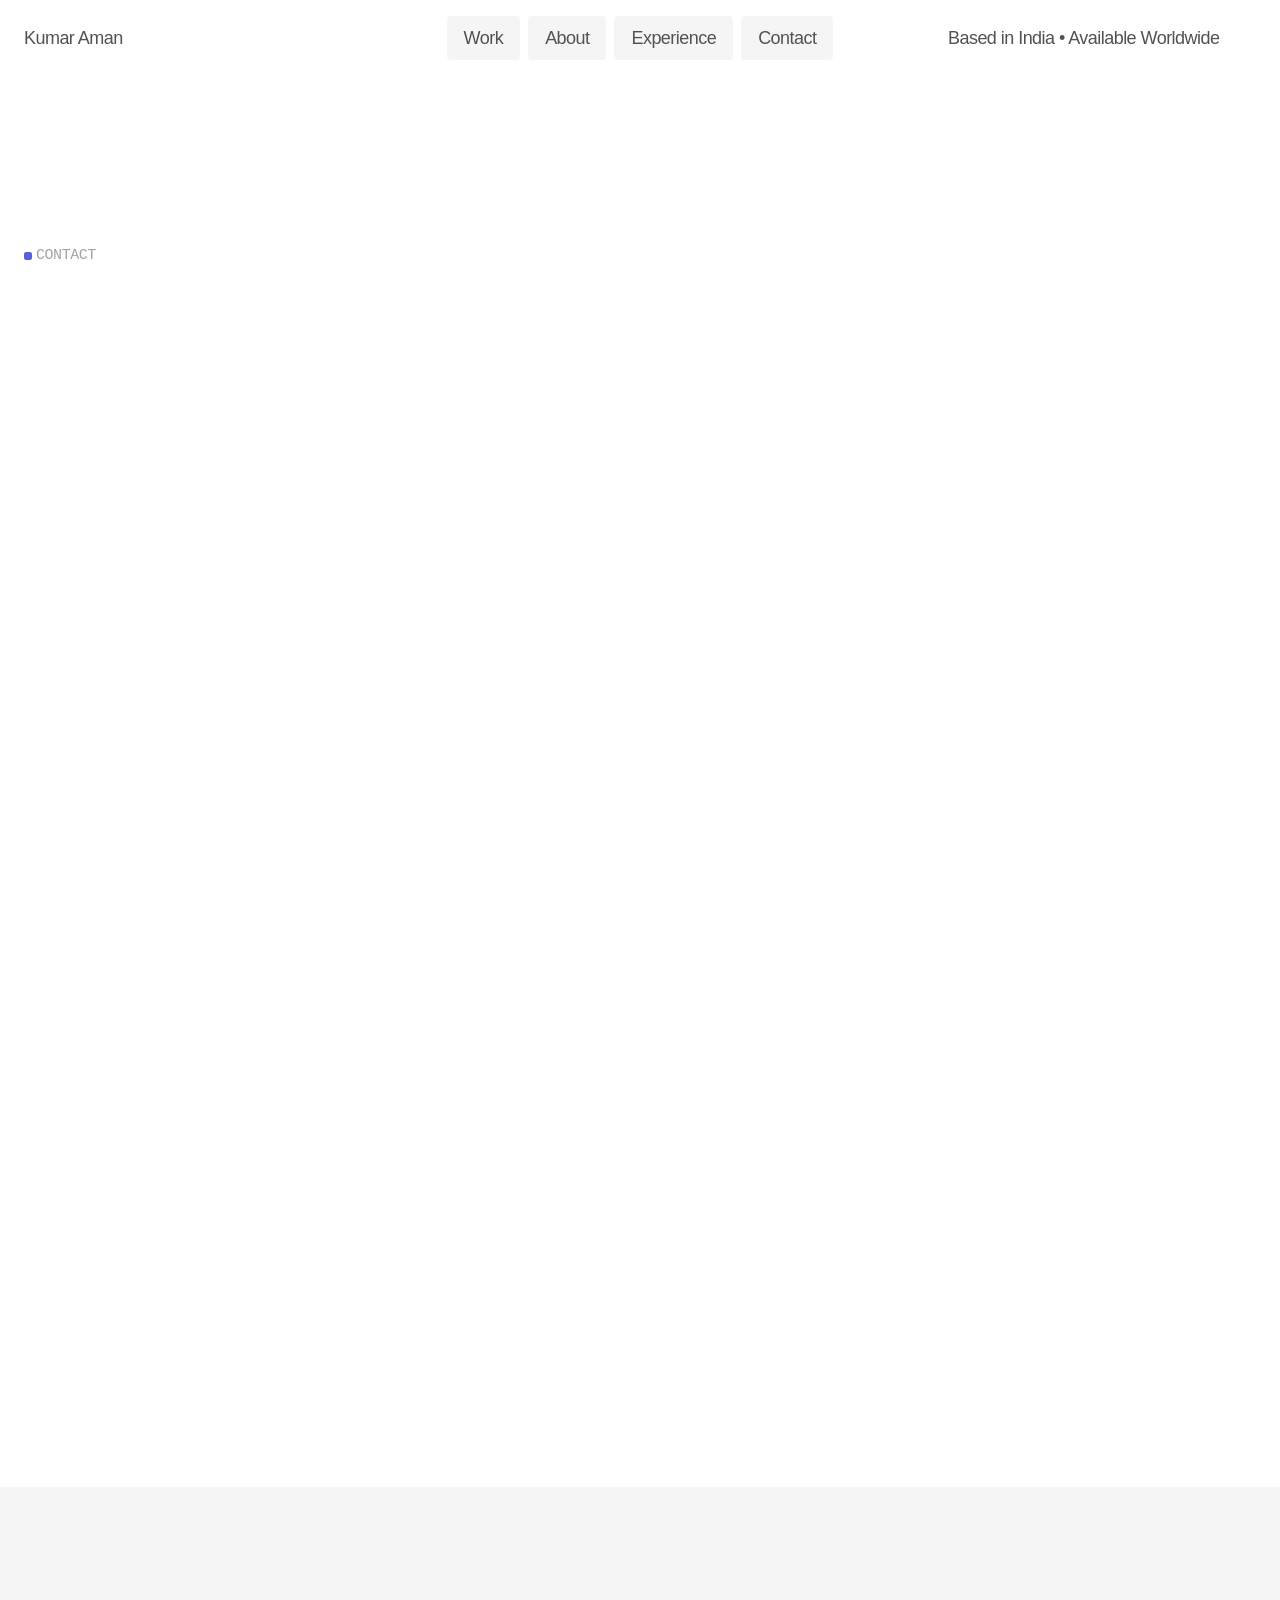
==== commit 4e6be227: "Add files via upload" ====
--- a/contact.html
+++ b/contact.html
@@ -1,231 +1,121 @@
--<!doctype html>
--<!-- Made in Framer · framer.com ✨ -->
--<!-- Published Mar 4, 2026, 3:36 AM UTC -->
--<html lang="en" data-redirect-timezone="1">
--
--<!-- Mirrored from kumaraman1.framer.website/contact by HTTrack Website Copier/3.x [XR&CO'2014], Wed, 04 Mar 2026 04:37:30 GMT -->
--<head>
--	<meta charset="utf-8">
--	
--	
--	<script>try{if(localStorage.get("__framer_force_showing_editorbar_since")){const n=document.createElement("link");n.rel = "modulepreload";n.href="https://framer.com/edit/init.mjs";document.head.appendChild(n)}}catch(e){}</script>
--	<!-- Start of headStart -->
--    
--    <!-- End of headStart -->
--	<meta name="viewport" content="width=device-width">
--	<meta name="generator" content="Framer 50fb820">
--	<title>Semibold  —  Free Designer Portfolio Template for Framer</title>
--    <meta name="description" content="Free Framer template designed for creatives: a clean, lightweight portfolio to highlight your work and win clients.">
--    <meta name="framer-search-index" content="https://framerusercontent.com/sites/2CUigfXEnc62POsVJWSzAe/searchIndex-WTozF0sypQQF.json">
--    <link href="../framerusercontent.com/images/Zd68Hv88a0eGLkbFVlHmT6VGCBI.png" rel="icon" media="(prefers-color-scheme: light)">
--    <link href="../framerusercontent.com/images/Zd68Hv88a0eGLkbFVlHmT6VGCBI.png" rel="icon" media="(prefers-color-scheme: dark)">
--    <link rel="apple-touch-icon" href="../framerusercontent.com/images/wY9eAAB9LFodpDpc2VFdq5vM8Y.jpg">
--    <!-- Open Graph / Facebook -->
--    <meta property="og:type" content="website">
--    <meta property="og:title" content="Semibold  —  Free Designer Portfolio Template for Framer">
--    <meta property="og:description" content="Free Framer template designed for creatives: a clean, lightweight portfolio to highlight your work and win clients.">
--    <meta property="og:image" content="https://framerusercontent.com/images/rk6xaCk15YrHX2t0AnqVmoGUwk.jpg">
--    <!-- Twitter -->
--    <meta name="twitter:card" content="summary_large_image">
--    <meta name="twitter:title" content="Semibold  —  Free Designer Portfolio Template for Framer">
--    <meta name="twitter:description" content="Free Framer template designed for creatives: a clean, lightweight portfolio to highlight your work and win clients.">
--    <meta name="twitter:image" content="https://framerusercontent.com/images/rk6xaCk15YrHX2t0AnqVmoGUwk.jpg">
--	
--	<style data-framer-font-css>@font-face { font-family: "Inter"; src: url("https://framerusercontent.com/assets/5vvr9Vy74if2I6bQbJvbw7SY1pQ.woff2"); font-display: swap; font-style: normal; font-weight: 400; unicode-range: U+0460-052F, U+1C80-1C88, U+20B4, U+2DE0-2DFF, U+A640-A69F, U+FE2E-FE2F }
--@font-face { font-family: "Inter"; src: url("https://framerusercontent.com/assets/EOr0mi4hNtlgWNn9if640EZzXCo.woff2"); font-display: swap; font-style: normal; font-weight: 400; unicode-range: U+0301, U+0400-045F, U+0490-0491, U+04B0-04B1, U+2116 }
--@font-face { font-family: "Inter"; src: url("https://framerusercontent.com/assets/Y9k9QrlZAqio88Klkmbd8VoMQc.woff2"); font-display: swap; font-style: normal; font-weight: 400; unicode-range: U+1F00-1FFF }
--@font-face { font-family: "Inter"; src: url("https://framerusercontent.com/assets/OYrD2tBIBPvoJXiIHnLoOXnY9M.woff2"); font-display: swap; font-style: normal; font-weight: 400; unicode-range: U+0370-03FF }
--@font-face { font-family: "Inter"; src: url("https://framerusercontent.com/assets/JeYwfuaPfZHQhEG8U5gtPDZ7WQ.woff2"); font-display: swap; font-style: normal; font-weight: 400; unicode-range: U+0100-024F, U+0259, U+1E00-1EFF, U+2020, U+20A0-20AB, U+20AD-20CF, U+2113, U+2C60-2C7F, U+A720-A7FF }
--@font-face { font-family: "Inter"; src: url("https://framerusercontent.com/assets/GrgcKwrN6d3Uz8EwcLHZxwEfC4.woff2"); font-display: swap; font-style: normal; font-weight: 400; unicode-range: U+0000-00FF, U+0131, U+0152-0153, U+02BB-02BC, U+02C6, U+02DA, U+02DC, U+2000-206F, U+2070, U+2074-207E, U+2080-208E, U+20AC, U+2122, U+2191, U+2193, U+2212, U+2215, U+FEFF, U+FFFD }
--@font-face { font-family: "Inter"; src: url("https://framerusercontent.com/assets/b6Y37FthZeALduNqHicBT6FutY.woff2"); font-display: swap; font-style: normal; font-weight: 400; unicode-range: U+0102-0103, U+0110-0111, U+0128-0129, U+0168-0169, U+01A0-01A1, U+01AF-01B0, U+1EA0-1EF9, U+20AB }
--@font-face { font-family: "Inter Display"; src: url("https://framerusercontent.com/assets/ePuN3mCjzajIHnyCdvKBFiZkyY0.woff2"); font-display: swap; font-style: normal; font-weight: 500; unicode-range: U+0460-052F, U+1C80-1C88, U+20B4, U+2DE0-2DFF, U+A640-A69F, U+FE2E-FE2F }
--@font-face { font-family: "Inter Display"; src: url("https://framerusercontent.com/assets/V3j1L0o5vPFKe26Sw4HcpXCfHo.woff2"); font-display: swap; font-style: normal; font-weight: 500; unicode-range: U+0301, U+0400-045F, U+0490-0491, U+04B0-04B1, U+2116 }
--@font-face { font-family: "Inter Display"; src: url("https://framerusercontent.com/assets/F3kdpd2N0cToWV5huaZjjgM.woff2"); font-display: swap; font-style: normal; font-weight: 500; unicode-range: U+1F00-1FFF }
--@font-face { font-family: "Inter Display"; src: url("https://framerusercontent.com/assets/0iDmxkizU9goZoclqIqsV5rvETU.woff2"); font-display: swap; font-style: normal; font-weight: 500; unicode-range: U+0370-03FF }
--@font-face { font-family: "Inter Display"; src: url("https://framerusercontent.com/assets/r0mv3NegmA0akcQsNFotG32Las.woff2"); font-display: swap; font-style: normal; font-weight: 500; unicode-range: U+0100-024F, U+0259, U+1E00-1EFF, U+2020, U+20A0-20AB, U+20AD-20CF, U+2113, U+2C60-2C7F, U+A720-A7FF }
--@font-face { font-family: "Inter Display"; src: url("https://framerusercontent.com/assets/8yoV9pUxquX7VD7ZXlNYKQmkmk.woff2"); font-display: swap; font-style: normal; font-weight: 500; unicode-range: U+0000-00FF, U+0131, U+0152-0153, U+02BB-02BC, U+02C6, U+02DA, U+02DC, U+2000-206F, U+2074, U+20AC, U+2122, U+2191, U+2193, U+2212, U+2215, U+FEFF, U+FFFD }
--@font-face { font-family: "Inter Display"; src: url("https://framerusercontent.com/assets/Ii21jnSJkulBKsHHXKlapi7fv9w.woff2"); font-display: swap; font-style: normal; font-weight: 500; unicode-range: U+0102-0103, U+0110-0111, U+0128-0129, U+0168-0169, U+01A0-01A1, U+01AF-01B0, U+1EA0-1EF9, U+20AB }
--@font-face { font-family: "Inter Display"; src: url("https://framerusercontent.com/assets/I11LrmuBDQZweplJ62KkVsklU5Y.woff2"); font-display: swap; font-style: normal; font-weight: 700; unicode-range: U+0460-052F, U+1C80-1C88, U+20B4, U+2DE0-2DFF, U+A640-A69F, U+FE2E-FE2F }
--@font-face { font-family: "Inter Display"; src: url("https://framerusercontent.com/assets/UjFZPDy3qGuDktQM4q9CxhKfIa8.woff2"); font-display: swap; font-style: normal; font-weight: 700; unicode-range: U+0301, U+0400-045F, U+0490-0491, U+04B0-04B1, U+2116 }
--@font-face { font-family: "Inter Display"; src: url("https://framerusercontent.com/assets/8exwVHJy2DhJ4N5prYlVMrEKmQ.woff2"); font-display: swap; font-style: normal; font-weight: 700; unicode-range: U+1F00-1FFF }
--@font-face { font-family: "Inter Display"; src: url("https://framerusercontent.com/assets/UTeedEK21hO5jDxEUldzdScUqpg.woff2"); font-display: swap; font-style: normal; font-weight: 700; unicode-range: U+0370-03FF }
--@font-face { font-family: "Inter Display"; src: url("https://framerusercontent.com/assets/Ig8B8nzy11hzIWEIYnkg91sofjo.woff2"); font-display: swap; font-style: normal; font-weight: 700; unicode-range: U+0100-024F, U+0259, U+1E00-1EFF, U+2020, U+20A0-20AB, U+20AD-20CF, U+2113, U+2C60-2C7F, U+A720-A7FF }
--@font-face { font-family: "Inter Display"; src: url("https://framerusercontent.com/assets/n9CXKI3tsmCPeC6MCT9NziShSuQ.woff2"); font-display: swap; font-style: normal; font-weight: 700; unicode-range: U+0000-00FF, U+0131, U+0152-0153, U+02BB-02BC, U+02C6, U+02DA, U+02DC, U+2000-206F, U+2074, U+20AC, U+2122, U+2191, U+2193, U+2212, U+2215, U+FEFF, U+FFFD }
--@font-face { font-family: "Inter Display"; src: url("https://framerusercontent.com/assets/qctQFoJqJ9aIbRSIp0AhCQpFxn8.woff2"); font-display: swap; font-style: normal; font-weight: 700; unicode-range: U+0102-0103, U+0110-0111, U+0128-0129, U+0168-0169, U+01A0-01A1, U+01AF-01B0, U+1EA0-1EF9, U+20AB }
--@font-face { font-family: "Inter Display"; src: url("https://framerusercontent.com/assets/fXvVh2JeZlehNcEhKHpHH0frSl0.woff2"); font-display: swap; font-style: italic; font-weight: 700; unicode-range: U+0460-052F, U+1C80-1C88, U+20B4, U+2DE0-2DFF, U+A640-A69F, U+FE2E-FE2F }
--@font-face { font-family: "Inter Display"; src: url("https://framerusercontent.com/assets/7pScaNeb6M7n2HF2jKemDqzCIr4.woff2"); font-display: swap; font-style: italic; font-weight: 700; unicode-range: U+0301, U+0400-045F, U+0490-0491, U+04B0-04B1, U+2116 }
--@font-face { font-family: "Inter Display"; src: url("https://framerusercontent.com/assets/qS4UjQYyATcVV9rODk0Zx9KhkY8.woff2"); font-display: swap; font-style: italic; font-weight: 700; unicode-range: U+1F00-1FFF }
--@font-face { font-family: "Inter Display"; src: url("https://framerusercontent.com/assets/VfD2n20yM7v0hrUEBHEyafsmMBY.woff2"); font-display: swap; font-style: italic; font-weight: 700; unicode-range: U+0370-03FF }
--@font-face { font-family: "Inter Display"; src: url("https://framerusercontent.com/assets/4oIO9fB59bn3cKFWz7piCj28z9s.woff2"); font-display: swap; font-style: italic; font-weight: 700; unicode-range: U+0100-024F, U+0259, U+1E00-1EFF, U+2020, U+20A0-20AB, U+20AD-20CF, U+2113, U+2C60-2C7F, U+A720-A7FF }
--@font-face { font-family: "Inter Display"; src: url("https://framerusercontent.com/assets/TBccIZR9kIpkRce5i9ATfPp7a4.woff2"); font-display: swap; font-style: italic; font-weight: 700; unicode-range: U+0000-00FF, U+0131, U+0152-0153, U+02BB-02BC, U+02C6, U+02DA, U+02DC, U+2000-206F, U+2074, U+20AC, U+2122, U+2191, U+2193, U+2212, U+2215, U+FEFF, U+FFFD }
--@font-face { font-family: "Inter Display"; src: url("https://framerusercontent.com/assets/F5Lmfd3fCAu7TwiYbI4DLWw4ks.woff2"); font-display: swap; font-style: italic; font-weight: 700; unicode-range: U+0102-0103, U+0110-0111, U+0128-0129, U+0168-0169, U+01A0-01A1, U+01AF-01B0, U+1EA0-1EF9, U+20AB }
--@font-face { font-family: "Inter Display"; src: url("https://framerusercontent.com/assets/A5P4nkYCJlLQxGxaS1lzG8PNSc.woff2"); font-display: swap; font-style: italic; font-weight: 500; unicode-range: U+0460-052F, U+1C80-1C88, U+20B4, U+2DE0-2DFF, U+A640-A69F, U+FE2E-FE2F }
--@font-face { font-family: "Inter Display"; src: url("https://framerusercontent.com/assets/vuPfygr1n1zYxscvWgGI8hRf3LE.woff2"); font-display: swap; font-style: italic; font-weight: 500; unicode-range: U+0301, U+0400-045F, U+0490-0491, U+04B0-04B1, U+2116 }
--@font-face { font-family: "Inter Display"; src: url("https://framerusercontent.com/assets/jplzYzqFHXreyADwk9yrkQlWQ.woff2"); font-display: swap; font-style: italic; font-weight: 500; unicode-range: U+1F00-1FFF }
--@font-face { font-family: "Inter Display"; src: url("https://framerusercontent.com/assets/sSIKP2TfVPvfK7YVENPE5H87A.woff2"); font-display: swap; font-style: italic; font-weight: 500; unicode-range: U+0370-03FF }
--@font-face { font-family: "Inter Display"; src: url("https://framerusercontent.com/assets/gawbeo7iEJSRZ4kcrh6YRrU8o.woff2"); font-display: swap; font-style: italic; font-weight: 500; unicode-range: U+0100-024F, U+0259, U+1E00-1EFF, U+2020, U+20A0-20AB, U+20AD-20CF, U+2113, U+2C60-2C7F, U+A720-A7FF }
--@font-face { font-family: "Inter Display"; src: url("https://framerusercontent.com/assets/xSzma7KIWAdctStaX171ey3lams.woff2"); font-display: swap; font-style: italic; font-weight: 500; unicode-range: U+0000-00FF, U+0131, U+0152-0153, U+02BB-02BC, U+02C6, U+02DA, U+02DC, U+2000-206F, U+2074, U+20AC, U+2122, U+2191, U+2193, U+2212, U+2215, U+FEFF, U+FFFD }
--@font-face { font-family: "Inter Display"; src: url("https://framerusercontent.com/assets/8E92vrr3j1gDqzepmeSbD2u0JxA.woff2"); font-display: swap; font-style: italic; font-weight: 500; unicode-range: U+0102-0103, U+0110-0111, U+0128-0129, U+0168-0169, U+01A0-01A1, U+01AF-01B0, U+1EA0-1EF9, U+20AB }
--@font-face { font-family: "Inter"; src: url("https://framerusercontent.com/assets/vQyevYAyHtARFwPqUzQGpnDs.woff2"); font-display: swap; font-style: normal; font-weight: 400; unicode-range: U+0000-00FF, U+0131, U+0152-0153, U+02BB-02BC, U+02C6, U+02DA, U+02DC, U+2000-206F, U+2074, U+20AC, U+2122, U+2191, U+2193, U+2212, U+2215, U+FEFF, U+FFFD }
--@font-face { font-family: "Inter"; src: url("https://framerusercontent.com/assets/DpPBYI0sL4fYLgAkX8KXOPVt7c.woff2"); font-display: swap; font-style: normal; font-weight: 700; unicode-range: U+0460-052F, U+1C80-1C88, U+20B4, U+2DE0-2DFF, U+A640-A69F, U+FE2E-FE2F }
--@font-face { font-family: "Inter"; src: url("https://framerusercontent.com/assets/4RAEQdEOrcnDkhHiiCbJOw92Lk.woff2"); font-display: swap; font-style: normal; font-weight: 700; unicode-range: U+0301, U+0400-045F, U+0490-0491, U+04B0-04B1, U+2116 }
--@font-face { font-family: "Inter"; src: url("https://framerusercontent.com/assets/1K3W8DizY3v4emK8Mb08YHxTbs.woff2"); font-display: swap; font-style: normal; font-weight: 700; unicode-range: U+1F00-1FFF }
--@font-face { font-family: "Inter"; src: url("https://framerusercontent.com/assets/tUSCtfYVM1I1IchuyCwz9gDdQ.woff2"); font-display: swap; font-style: normal; font-weight: 700; unicode-range: U+0370-03FF }
--@font-face { font-family: "Inter"; src: url("https://framerusercontent.com/assets/VgYFWiwsAC5OYxAycRXXvhze58.woff2"); font-display: swap; font-style: normal; font-weight: 700; unicode-range: U+0100-024F, U+0259, U+1E00-1EFF, U+2020, U+20A0-20AB, U+20AD-20CF, U+2113, U+2C60-2C7F, U+A720-A7FF }
--@font-face { font-family: "Inter"; src: url("https://framerusercontent.com/assets/DXD0Q7LSl7HEvDzucnyLnGBHM.woff2"); font-display: swap; font-style: normal; font-weight: 700; unicode-range: U+0000-00FF, U+0131, U+0152-0153, U+02BB-02BC, U+02C6, U+02DA, U+02DC, U+2000-206F, U+2074, U+20AC, U+2122, U+2191, U+2193, U+2212, U+2215, U+FEFF, U+FFFD }
--@font-face { font-family: "Inter"; src: url("https://framerusercontent.com/assets/GIryZETIX4IFypco5pYZONKhJIo.woff2"); font-display: swap; font-style: normal; font-weight: 700; unicode-range: U+0102-0103, U+0110-0111, U+0128-0129, U+0168-0169, U+01A0-01A1, U+01AF-01B0, U+1EA0-1EF9, U+20AB }
--@font-face { font-family: "Inter"; src: url("https://framerusercontent.com/assets/H89BbHkbHDzlxZzxi8uPzTsp90.woff2"); font-display: swap; font-style: italic; font-weight: 700; unicode-range: U+0460-052F, U+1C80-1C88, U+20B4, U+2DE0-2DFF, U+A640-A69F, U+FE2E-FE2F }
--@font-face { font-family: "Inter"; src: url("https://framerusercontent.com/assets/u6gJwDuwB143kpNK1T1MDKDWkMc.woff2"); font-display: swap; font-style: italic; font-weight: 700; unicode-range: U+0301, U+0400-045F, U+0490-0491, U+04B0-04B1, U+2116 }
--@font-face { font-family: "Inter"; src: url("https://framerusercontent.com/assets/43sJ6MfOPh1LCJt46OvyDuSbA6o.woff2"); font-display: swap; font-style: italic; font-weight: 700; unicode-range: U+1F00-1FFF }
--@font-face { font-family: "Inter"; src: url("https://framerusercontent.com/assets/wccHG0r4gBDAIRhfHiOlq6oEkqw.woff2"); font-display: swap; font-style: italic; font-weight: 700; unicode-range: U+0370-03FF }
--@font-face { font-family: "Inter"; src: url("https://framerusercontent.com/assets/WZ367JPwf9bRW6LdTHN8rXgSjw.woff2"); font-display: swap; font-style: italic; font-weight: 700; unicode-range: U+0100-024F, U+0259, U+1E00-1EFF, U+2020, U+20A0-20AB, U+20AD-20CF, U+2113, U+2C60-2C7F, U+A720-A7FF }
--@font-face { font-family: "Inter"; src: url("https://framerusercontent.com/assets/QxmhnWTzLtyjIiZcfaLIJ8EFBXU.woff2"); font-display: swap; font-style: italic; font-weight: 700; unicode-range: U+0000-00FF, U+0131, U+0152-0153, U+02BB-02BC, U+02C6, U+02DA, U+02DC, U+2000-206F, U+2074, U+20AC, U+2122, U+2191, U+2193, U+2212, U+2215, U+FEFF, U+FFFD }
--@font-face { font-family: "Inter"; src: url("https://framerusercontent.com/assets/2A4Xx7CngadFGlVV4xrO06OBHY.woff2"); font-display: swap; font-style: italic; font-weight: 700; unicode-range: U+0102-0103, U+0110-0111, U+0128-0129, U+0168-0169, U+01A0-01A1, U+01AF-01B0, U+1EA0-1EF9, U+20AB }
--@font-face { font-family: "Inter"; src: url("https://framerusercontent.com/assets/CfMzU8w2e7tHgF4T4rATMPuWosA.woff2"); font-display: swap; font-style: italic; font-weight: 400; unicode-range: U+0460-052F, U+1C80-1C88, U+20B4, U+2DE0-2DFF, U+A640-A69F, U+FE2E-FE2F }
--@font-face { font-family: "Inter"; src: url("https://framerusercontent.com/assets/867QObYax8ANsfX4TGEVU9YiCM.woff2"); font-display: swap; font-style: italic; font-weight: 400; unicode-range: U+0301, U+0400-045F, U+0490-0491, U+04B0-04B1, U+2116 }
--@font-face { font-family: "Inter"; src: url("https://framerusercontent.com/assets/Oyn2ZbENFdnW7mt2Lzjk1h9Zb9k.woff2"); font-display: swap; font-style: italic; font-weight: 400; unicode-range: U+1F00-1FFF }
--@font-face { font-family: "Inter"; src: url("https://framerusercontent.com/assets/cdAe8hgZ1cMyLu9g005pAW3xMo.woff2"); font-display: swap; font-style: italic; font-weight: 400; unicode-range: U+0370-03FF }
--@font-face { font-family: "Inter"; src: url("https://framerusercontent.com/assets/DOfvtmE1UplCq161m6Hj8CSQYg.woff2"); font-display: swap; font-style: italic; font-weight: 400; unicode-range: U+0100-024F, U+0259, U+1E00-1EFF, U+2020, U+20A0-20AB, U+20AD-20CF, U+2113, U+2C60-2C7F, U+A720-A7FF }
--@font-face { font-family: "Inter"; src: url("https://framerusercontent.com/assets/vFzuJY0c65av44uhEKB6vyjFMg.woff2"); font-display: swap; font-style: italic; font-weight: 400; unicode-range: U+0000-00FF, U+0131, U+0152-0153, U+02BB-02BC, U+02C6, U+02DA, U+02DC, U+2000-206F, U+2074, U+20AC, U+2122, U+2191, U+2193, U+2212, U+2215, U+FEFF, U+FFFD }
--@font-face { font-family: "Inter"; src: url("https://framerusercontent.com/assets/tKtBcDnBMevsEEJKdNGhhkLzYo.woff2"); font-display: swap; font-style: italic; font-weight: 400; unicode-range: U+0102-0103, U+0110-0111, U+0128-0129, U+0168-0169, U+01A0-01A1, U+01AF-01B0, U+1EA0-1EF9, U+20AB }
--@font-face { font-family: "Inter Display"; src: url("https://framerusercontent.com/assets/iwWTDc49ENF2tCHbqlNARXw6Ug.woff2"); font-display: swap; font-style: normal; font-weight: 500; unicode-range: U+0000-00FF, U+0131, U+0152-0153, U+02BB-02BC, U+02C6, U+02DA, U+02DC, U+2000-206F, U+2070, U+2074-207E, U+2080-208E, U+20AC, U+2122, U+2191, U+2193, U+2212, U+2215, U+FEFF, U+FFFD }
--@font-face { font-family: "undefined"; src: url("https://framerusercontent.com/assets/tqiZMWWRtRr0QZo2zvUKP6F0Crg.woff2"); font-style: normal; font-weight: 500 }
--@font-face { font-family: "Inter Placeholder"; src: local("Arial"); ascent-override: 89.79%; descent-override: 22.36%; line-gap-override: 0.00%; size-adjust: 107.89% }
--@font-face { font-family: "Inter Display Placeholder"; src: local("Arial"); ascent-override: 98.56%; descent-override: 24.54%; line-gap-override: 0.00%; size-adjust: 98.29% }</style>
--	
--	<meta name="robots" content="max-image-preview:large"><link rel="canonical" href="https://energetic-changes-156199.framer.app/contact"><meta property="og:url" content="https://energetic-changes-156199.framer.app/contact"><style data-framer-breakpoint-css>@media(min-width: 1200px){.hidden-1my69oo{display:none!important}}@media(min-width: 810px) and (max-width: 1199.98px){.hidden-16zrkp5{display:none!important}}@media(max-width: 809.98px){.hidden-k8sthi{display:none!important}}@media(min-width: 1200px){.hidden-18pepuu{display:none!important}}@media(min-width: 810px) and (max-width: 1199.98px){.hidden-1mwqjn8{display:none!important}}@media(max-width: 809.98px){.hidden-5cz26k{display:none!important}}</style><style data-framer-css-ssr-minified data-framer-components="framer-lib-cursors-host framer-0n5In PropertyOverrides framer-KwWW2 framer-lib-combinedCSSRules framer-9XsxL framer-EqpnE framer-OgHu5 framer-bXC34 framer-eGOmt framer-lib-form-plain-text-input framer-SHfoC framer-vbYLS framer-cVIZ3">html,body,#main{box-sizing:border-box;margin:0;padding:0}:root{-webkit-font-smoothing:antialiased;-moz-osx-font-smoothing:grayscale}*{box-sizing:border-box;-webkit-font-smoothing:inherit}h1,h2,h3,h4,h5,h6,p,figure{margin:0}body,input,textarea,select,button{font-family:sans-serif;font-size:12px}body{--token-eabc57b0-dedf-4342-b901-da66a86584e8:#fff;--token-40f74283-4a4b-431c-8282-b4289187346d:#fafafa;--token-ee8bc88b-f28c-44bb-b65f-8289e733ecf7:#f5f5f5;--token-313c3921-9c39-4f70-947f-27a8aee7d738:#e5e5e5;--token-4a47e2ca-5118-4354-882d-e67ae848e2a4:#d4d4d4;--token-0892614a-1224-4bae-a7c9-6a8a3364e499:#a3a3a3;--token-039f663b-d1b2-4de5-b995-a58fed25dcb1:#737373;--token-d6239f9a-54ab-42f6-a6a8-ca640bd64f97:#525252;--token-3bee18ec-05d8-47b7-9a51-f080317576ce:#404040;--token-c9cbbf4a-e3eb-4bb7-806a-84f45ddeaad7:#262626;--token-7f8e0700-4b7c-4d5f-b917-02182aedd8ae:#171717;--token-fe64298f-3b35-400e-b166-23eee5ac9099:#0a0a0a;--token-88c9d4e6-dddd-4b8f-9dc8-e625a3b1c0fa:#f94200;--token-be6e1638-981b-48d8-be95-de38b9ab10e5:#ffffff80;--token-353769d2-e039-4016-903f-fbc0dc592776:#00000080;--token-0d63af55-0365-4edb-951f-d1707eee0b6d:#f1d0d5;--token-eae7db76-af95-4e7f-ba13-9f15ec19fb8b:#f24}@supports (z-index:calc(infinity)){#__framer-badge-container{--infinity:infinity}}#__framer-badge-container{pointer-events:none;width:100%;z-index:calc(var(--infinity,2147480000));justify-content:flex-end;padding:20px;display:flex;position:fixed;bottom:0}@supports (background:-webkit-named-image(i)) and (not (grid-template-rows:subgrid)){body{--framer-will-change-override:transform}}@supports (background:-webkit-named-image(i)) and (not (position-area:top right)){body{--framer-will-change-filter-override:filter}}[data-framer-component-type=Text] div div span,[data-framer-component-type=Text] a div span,[data-framer-component-type=Text] span span span,[data-framer-component-type=Text] p span span,[data-framer-component-type=Text] h1 span span,[data-framer-component-type=Text] h2 span span,[data-framer-component-type=Text] h3 span span,[data-framer-component-type=Text] h4 span span,[data-framer-component-type=Text] h5 span span,[data-framer-component-type=Text] h6 span span,[data-framer-component-type=Text] a{font-family:var(--font-family);font-style:var(--font-style);font-weight:min(calc(var(--framer-font-weight-increase,0) + var(--font-weight,400)),900);color:var(--text-color);letter-spacing:var(--letter-spacing);font-size:var(--font-size);text-transform:var(--text-transform);--text-decoration:var(--framer-text-decoration-style,solid)var(--framer-text-decoration,none)var(--framer-text-decoration-color,currentcolor)var(--framer-text-decoration-thickness,auto);--text-decoration-skip-ink:var(--framer-text-decoration-skip-ink);--text-underline-offset:var(--framer-text-decoration-offset);line-height:var(--line-height);--font-family:var(--framer-font-family);--font-style:var(--framer-font-style);--font-weight:var(--framer-font-weight);--text-color:var(--framer-text-color);--letter-spacing:var(--framer-letter-spacing);--font-size:var(--framer-font-size);--text-transform:var(--framer-text-transform);--line-height:var(--framer-line-height)}@supports not (color:color(display-p3 1 1 1)){p.framer-text,div.framer-text,h1.framer-text,h2.framer-text,h3.framer-text,h4.framer-text,h5.framer-text,h6.framer-text,li.framer-text,ol.framer-text,ul.framer-text,span.framer-text:not([data-text-fill]){color:var(--framer-blockquote-text-color-rgb,var(--framer-blockquote-text-color,var(--framer-text-color-rgb,var(--framer-text-color,#000))));-webkit-text-stroke-color:var(--framer-text-stroke-color-rgb,var(--framer-text-stroke-color,initial))}mark.framer-text{background-color:var(--framer-blockquote-text-background-color-rgb,var(--framer-blockquote-text-background-color,var(--framer-text-background-color-rgb,var(--framer-text-background-color,initial))))}}@supports not (color:color(display-p3 1 1 1)){code.framer-text,code.framer-text span.framer-text:not([data-text-fill]){color:var(--framer-blockquote-text-color-rgb,var(--framer-blockquote-text-color,var(--framer-code-text-color-rgb,var(--framer-code-text-color,var(--framer-text-color-rgb,var(--framer-text-color,#000))))))}}@supports not (color:color(display-p3 1 1 1)){a.framer-text,span.framer-text[data-nested-link]{color:var(--framer-blockquote-text-color-rgb,var(--framer-blockquote-text-color,var(--framer-link-text-color-rgb,var(--framer-link-text-color,var(--framer-text-color-rgb,var(--framer-text-color,#000))))));background-color:var(--framer-link-text-background-color-rgb,var(--framer-link-text-background-color,initial));-webkit-text-decoration-color:var(--framer-link-text-decoration-color-rgb,var(--framer-link-text-decoration-color,var(--framer-text-decoration-color-rgb,var(--framer-text-decoration-color,currentcolor))));text-decoration-color:var(--framer-link-text-decoration-color-rgb,var(--framer-link-text-decoration-color,var(--framer-text-decoration-color-rgb,var(--framer-text-decoration-color,currentcolor))))}}@supports not (color:color(display-p3 1 1 1)){code.framer-text a.framer-text,code.framer-text a.framer-text span.framer-text:not([data-text-fill]),code.framer-text span.framer-text[data-nested-link],code.framer-text span.framer-text[data-nested-link] span.framer-text:not([data-text-fill]){color:var(--framer-blockquote-text-color-rgb,var(--framer-blockquote-text-color,var(--framer-link-text-color-rgb,var(--framer-link-text-color,var(--framer-code-text-color-rgb,var(--framer-code-text-color,var(--framer-text-color-rgb,var(--framer-text-color,#000))))))))}}@supports not (color:color(display-p3 1 1 1)){a.framer-text:hover,span.framer-text[data-nested-link]:hover{color:var(--framer-link-hover-text-color-rgb,var(--framer-link-hover-text-color,var(--framer-blockquote-text-color-rgb,var(--framer-blockquote-text-color,var(--framer-link-text-color-rgb,var(--framer-link-text-color,var(--framer-text-color-rgb,var(--framer-text-color,#000))))))));background-color:var(--framer-link-hover-text-background-color-rgb,var(--framer-link-hover-text-background-color,var(--framer-link-text-background-color-rgb,var(--framer-link-text-background-color,var(--framer-text-background-color-rgb,var(--framer-text-background-color,initial))))));-webkit-text-decoration-color:var(--framer-link-hover-text-decoration-color-rgb,var(--framer-link-hover-text-decoration-color,var(--framer-link-text-decoration-color-rgb,var(--framer-link-text-decoration-color,var(--framer-text-decoration-color-rgb,var(--framer-text-decoration-color,currentcolor))))));text-decoration-color:var(--framer-link-hover-text-decoration-color-rgb,var(--framer-link-hover-text-decoration-color,var(--framer-link-text-decoration-color-rgb,var(--framer-link-text-decoration-color,var(--framer-text-decoration-color-rgb,var(--framer-text-decoration-color,currentcolor))))))}}@supports not (color:color(display-p3 1 1 1)){code.framer-text a.framer-text:hover,code.framer-text span.framer-text[data-nested-link]:hover{color:var(--framer-link-hover-text-color-rgb,var(--framer-link-hover-text-color,var(--framer-blockquote-text-color-rgb,var(--framer-blockquote-text-color,var(--framer-link-text-color-rgb,var(--framer-link-text-color,var(--framer-code-text-color-rgb,var(--framer-code-text-color,var(--framer-text-color-rgb,var(--framer-text-color,#000))))))))))}}@supports not (color:color(display-p3 1 1 1)){a.framer-text[data-framer-page-link-current],span.framer-text[data-framer-page-link-current]{color:var(--framer-link-current-text-color-rgb,var(--framer-link-current-text-color,var(--framer-link-text-color-rgb,var(--framer-link-text-color,var(--framer-text-color-rgb,var(--framer-text-color,#000))))));background-color:var(--framer-link-current-text-background-color-rgb,var(--framer-link-current-text-background-color,var(--framer-link-text-background-color-rgb,var(--framer-link-text-background-color,var(--framer-text-background-color-rgb,var(--framer-text-background-color,initial))))));-webkit-text-decoration-color:var(--framer-link-current-text-decoration-color-rgb,var(--framer-link-current-text-decoration-color,var(--framer-link-text-decoration-color-rgb,var(--framer-link-text-decoration-color,var(--framer-text-decoration-color-rgb,var(--framer-text-decoration-color,currentcolor))))));text-decoration-color:var(--framer-link-current-text-decoration-color-rgb,var(--framer-link-current-text-decoration-color,var(--framer-link-text-decoration-color-rgb,var(--framer-link-text-decoration-color,var(--framer-text-decoration-color-rgb,var(--framer-text-decoration-color,currentcolor))))))}}@supports not (color:color(display-p3 1 1 1)){code.framer-text a.framer-text[data-framer-page-link-current],code.framer-text a.framer-text[data-framer-page-link-current] span.framer-text:not([data-text-fill]),code.framer-text span.framer-text[data-framer-page-link-current],code.framer-text span.framer-text[data-framer-page-link-current] span.framer-text:not([data-text-fill]){color:var(--framer-link-current-text-color-rgb,var(--framer-link-current-text-color,var(--framer-link-text-color-rgb,var(--framer-link-text-color,var(--framer-code-text-color-rgb,var(--framer-code-text-color,var(--framer-text-color-rgb,var(--framer-text-color,#000))))))));background-color:var(--framer-link-current-text-background-color-rgb,var(--framer-link-current-text-background-color,var(--framer-link-text-background-color-rgb,var(--framer-link-text-background-color,var(--framer-text-background-color-rgb,var(--framer-text-background-color,initial))))))}}@supports not (color:color(display-p3 1 1 1)){a.framer-text[data-framer-page-link-current]:hover,span.framer-text[data-framer-page-link-current]:hover{color:var(--framer-link-hover-text-color-rgb,var(--framer-link-hover-text-color,var(--framer-link-current-text-color-rgb,var(--framer-link-current-text-color,var(--framer-link-text-color-rgb,var(--framer-link-text-color,var(--framer-code-text-color-rgb,var(--framer-code-text-color,var(--framer-text-color-rgb,var(--framer-text-color,#000))))))))));background-color:var(--framer-link-hover-text-background-color-rgb,var(--framer-link-hover-text-background-color,var(--framer-link-current-text-background-color-rgb,var(--framer-link-current-text-background-color,var(--framer-link-text-background-color-rgb,var(--framer-link-text-background-color,initial))))));-webkit-text-decoration-color:var(--framer-link-hover-text-decoration-color-rgb,var(--framer-link-hover-text-decoration-color,var(--framer-link-current-text-decoration-color-rgb,var(--framer-link-current-text-decoration-color,var(--framer-link-text-decoration-color-rgb,var(--framer-link-text-decoration-color,var(--framer-text-decoration-color-rgb,var(--framer-text-decoration-color,currentcolor))))))));text-decoration-color:var(--framer-link-hover-text-decoration-color-rgb,var(--framer-link-hover-text-decoration-color,var(--framer-link-current-text-decoration-color-rgb,var(--framer-link-current-text-decoration-color,var(--framer-link-text-decoration-color-rgb,var(--framer-link-text-decoration-color,var(--framer-text-decoration-color-rgb,var(--framer-text-decoration-color,currentcolor))))))))}}@supports not (color:color(display-p3 1 1 1)){code.framer-text a.framer-text[data-framer-page-link-current]:hover,code.framer-text a.framer-text[data-framer-page-link-current]:hover span.framer-text:not([data-text-fill]),code.framer-text span.framer-text[data-framer-page-link-current]:hover,code.framer-text span.framer-text[data-framer-page-link-current]:hover span.framer-text:not([data-text-fill]){color:var(--framer-link-hover-text-color-rgb,var(--framer-link-hover-text-color,var(--framer-link-current-text-color-rgb,var(--framer-link-current-text-color,var(--framer-link-text-color-rgb,var(--framer-link-text-color,var(--framer-code-text-color-rgb,var(--framer-code-text-color,var(--framer-text-color-rgb,var(--framer-text-color,#000))))))))));background-color:var(--framer-link-hover-text-background-color-rgb,var(--framer-link-hover-text-background-color,var(--framer-link-current-text-background-color-rgb,var(--framer-link-current-text-background-color,var(--framer-link-text-background-color-rgb,var(--framer-link-text-background-color,initial))))))}}@supports not (aspect-ratio:1){.framer-text-module:not([data-width=fit])[style*=aspect-ratio]{position:relative!important}.framer-text-module:not([data-width=fit])[style*=aspect-ratio]:before{content:"";padding-bottom:calc(100%/calc(var(--aspect-ratio)));display:block}.framer-text-module[data-width=fill]>:first-child,.framer-text-module[data-width=fill]>.ssr-variant>:first-child,.framer-text-module:not([data-width=fit])[style*=aspect-ratio]>:first-child,.framer-text-module:not([data-width=fit])[style*=aspect-ratio]>.ssr-variant>:first-child{position:absolute;top:0;left:0;height:100%!important}}@supports not (overflow:clip){:root{--overflow-clip-fallback:hidden}}@supports (background:-webkit-named-image(i)) and (not (contain-intrinsic-size:inherit)){div.framer-text,p.framer-text,h1.framer-text,h2.framer-text,h3.framer-text,h4.framer-text,h5.framer-text,h6.framer-text,ol.framer-text,ul.framer-text,li.framer-text,blockquote.framer-text,.framer-text.framer-image{display:var(--text-truncation-display-inline-for-safari-16,revert)}div.framer-text:after,p.framer-text:after,h1.framer-text:after,h2.framer-text:after,h3.framer-text:after,h4.framer-text:after,h5.framer-text:after,h6.framer-text:after,ol.framer-text:after,ul.framer-text:after,li.framer-text:after,blockquote.framer-text:after,.framer-text.framer-image:after{content:var(--text-truncation-line-break-for-safari-16);white-space:pre}.framer-text.framer-text-module,.framer-text.framer-table-wrapper{display:var(--text-truncation-display-none-for-safari-16,revert)}p.framer-text[data-text-fill]{display:var(--text-truncation-display-inline-for-safari-16,inline-block)}}@supports (corner-shape:superellipse(2)){:root{--one-if-corner-shape-supported:1}}.framer-cursor-none,.framer-cursor-none *{cursor:none!important}.framer-pointer-events-none,.framer-pointer-events-none *{pointer-events:none!important}@supports (aspect-ratio:1){body{--framer-aspect-ratio-supported:auto}}.framer-0n5In.framer-1qsdbj7,.framer-0n5In .framer-1qsdbj7{display:block}.framer-0n5In.framer-18pepuu{--selection-background-color:var(--token-88c9d4e6-dddd-4b8f-9dc8-e625a3b1c0fa,#f94200);--selection-color:var(--token-eabc57b0-dedf-4342-b901-da66a86584e8,#fff);background-color:var(--token-eabc57b0-dedf-4342-b901-da66a86584e8,#fff);flex-flow:column;place-content:center flex-start;align-items:center;gap:0;width:100%;height:min-content;padding:0;display:flex;position:relative;overflow:hidden}.framer-0n5In .framer-9g8ses-container{height:auto;position:var(--framer-canvas-fixed-position,fixed);z-index:9;flex:none;order:-1000;top:0;left:0;right:0}.framer-0n5In .framer-18nwnkv-container{-webkit-user-select:none;user-select:none;bottom:calc(calc(100% - min(var(--framer-viewport-height,100%),100%)) + 0px);pointer-events:none;height:150px;position:var(--framer-canvas-fixed-position,fixed);z-index:7;flex:none;order:-999;width:100%;left:0%}.framer-0n5In .framer-10s44lh-container{flex:none;order:-998;width:auto;height:auto;position:relative}.framer-0n5In .framer-12xitw5{background:0 0;flex-grow:1;width:0;height:0;margin:0;position:relative}.framer-0n5In .framer-vvs0k4-container{z-index:8;flex:none;order:1004;width:100%;height:auto;position:relative}[data-layout-template=true]>#overlay{margin-bottom:0}.framer-0n5In[data-selection=true] * ::selection{color:var(--selection-color,none);background-color:var(--selection-background-color,none)}.framer-0n5In [data-selection=true] * ::selection{color:var(--selection-color,none);background-color:var(--selection-background-color,none)}.ssr-variant{display:contents}@supports (aspect-ratio:1){body{--framer-aspect-ratio-supported:auto}}.framer-KwWW2.framer-1dxkzc4,.framer-KwWW2 .framer-1dxkzc4{display:block}.framer-KwWW2.framer-1v583rt{flex-flow:column;place-content:center;align-items:center;gap:0;width:1200px;height:min-content;padding:0;display:flex;position:relative;overflow:visible}.framer-KwWW2 .framer-k7vd6z{z-index:1;flex-flow:row;flex:none;place-content:center;align-items:center;gap:0;width:100%;height:min-content;padding:0 24px;display:flex;position:relative;overflow:visible}.framer-KwWW2 .framer-ctwdgs{flex-flow:column;flex:none;place-content:center;align-items:center;gap:0;width:100%;max-width:1440px;height:min-content;padding:0;display:flex;position:relative;overflow:hidden}.framer-KwWW2 .framer-5zk4fr{flex-flow:row;flex:none;place-content:center;align-items:center;gap:0;width:100%;height:min-content;padding:0;display:flex;position:relative;overflow:hidden}.framer-KwWW2 .framer-1e4wyhj,.framer-KwWW2 .framer-p37ugj{flex-flow:row;flex:.5 0 0;place-content:center space-between;align-items:center;width:1px;height:min-content;padding:16px 0;display:flex;position:relative;overflow:hidden}.framer-KwWW2 .framer-jkeec5,.framer-KwWW2 .framer-19wbper{white-space:pre;flex:none;width:auto;height:auto;position:relative}.framer-KwWW2 .framer-l2z7uu-container,.framer-KwWW2 .framer-1o7p68v-container,.framer-KwWW2 .framer-1m44f44-container,.framer-KwWW2 .framer-1igw0nt-container,.framer-KwWW2 .framer-wtjp1a-container,.framer-KwWW2 .framer-1a20zts-container{flex:none;width:auto;height:auto;position:relative}.framer-KwWW2 .framer-4jvnq7{flex-flow:row;flex:1 0 0;place-content:center;align-items:center;gap:0;width:1px;height:min-content;padding:0;display:flex;position:relative;overflow:hidden}.framer-KwWW2 .framer-1267h6j{flex-flow:column;flex:1 0 0;place-content:center;align-items:center;gap:0;width:1px;height:min-content;padding:0;display:flex;position:relative;overflow:visible}.framer-KwWW2 .framer-1y3u2v4{flex-flow:row;flex:none;place-content:center;align-items:center;gap:8px;width:100%;height:min-content;padding:16px 0;display:flex;position:relative;overflow:visible}.framer-KwWW2 .framer-iizwpo{height:calc(var(--framer-viewport-height,100vh)*1);z-index:0;flex:none;position:absolute;top:0;left:0;right:0;overflow:hidden}.framer-KwWW2.framer-v-1ndqjo7.framer-1v583rt,.framer-KwWW2.framer-v-1mm54lm.framer-1v583rt{width:810px}.framer-KwWW2.framer-v-1ndqjo7 .framer-k7vd6z,.framer-KwWW2.framer-v-1mm54lm .framer-k7vd6z,.framer-KwWW2.framer-v-db9fni .framer-k7vd6z,.framer-KwWW2.framer-v-l6o6o9 .framer-k7vd6z{padding:0}.framer-KwWW2.framer-v-1ndqjo7 .framer-5zk4fr,.framer-KwWW2.framer-v-1mm54lm .framer-5zk4fr,.framer-KwWW2.framer-v-db9fni .framer-5zk4fr,.framer-KwWW2.framer-v-l6o6o9 .framer-5zk4fr{flex-direction:column}.framer-KwWW2.framer-v-1ndqjo7 .framer-1e4wyhj,.framer-KwWW2.framer-v-1ndqjo7 .framer-p37ugj,.framer-KwWW2.framer-v-1mm54lm .framer-1e4wyhj,.framer-KwWW2.framer-v-1mm54lm .framer-p37ugj{flex:none;width:100%;padding:16px 24px}.framer-KwWW2.framer-v-1ndqjo7 .framer-4jvnq7,.framer-KwWW2.framer-v-db9fni .framer-4jvnq7{flex:none;align-content:flex-end;align-items:flex-end;width:100%;height:1px}.framer-KwWW2.framer-v-1ndqjo7 .framer-1y3u2v4,.framer-KwWW2.framer-v-1mm54lm .framer-1y3u2v4{flex-direction:column;gap:24px;padding:24px}.framer-KwWW2.framer-v-1ndqjo7 .framer-1o7p68v-container,.framer-KwWW2.framer-v-1ndqjo7 .framer-1m44f44-container,.framer-KwWW2.framer-v-1ndqjo7 .framer-1igw0nt-container,.framer-KwWW2.framer-v-1ndqjo7 .framer-wtjp1a-container,.framer-KwWW2.framer-v-1mm54lm .framer-1o7p68v-container,.framer-KwWW2.framer-v-1mm54lm .framer-1m44f44-container,.framer-KwWW2.framer-v-1mm54lm .framer-1igw0nt-container,.framer-KwWW2.framer-v-1mm54lm .framer-wtjp1a-container,.framer-KwWW2.framer-v-db9fni .framer-1o7p68v-container,.framer-KwWW2.framer-v-db9fni .framer-1m44f44-container,.framer-KwWW2.framer-v-db9fni .framer-1igw0nt-container,.framer-KwWW2.framer-v-db9fni .framer-wtjp1a-container,.framer-KwWW2.framer-v-l6o6o9 .framer-1o7p68v-container,.framer-KwWW2.framer-v-l6o6o9 .framer-1m44f44-container,.framer-KwWW2.framer-v-l6o6o9 .framer-1igw0nt-container,.framer-KwWW2.framer-v-l6o6o9 .framer-wtjp1a-container{width:100%}.framer-KwWW2.framer-v-1ndqjo7 .framer-iizwpo,.framer-KwWW2.framer-v-db9fni .framer-iizwpo{-webkit-user-select:none;user-select:none;pointer-events:none}.framer-KwWW2.framer-v-1mm54lm .framer-jkeec5,.framer-KwWW2.framer-v-1mm54lm .framer-19wbper,.framer-KwWW2.framer-v-1mm54lm .framer-iizwpo,.framer-KwWW2.framer-v-l6o6o9 .framer-jkeec5,.framer-KwWW2.framer-v-l6o6o9 .framer-19wbper,.framer-KwWW2.framer-v-l6o6o9 .framer-iizwpo{cursor:pointer}.framer-KwWW2.framer-v-1mm54lm .framer-4jvnq7,.framer-KwWW2.framer-v-l6o6o9 .framer-4jvnq7{flex:none;align-content:flex-end;align-items:flex-end;width:100%}.framer-KwWW2.framer-v-db9fni.framer-1v583rt,.framer-KwWW2.framer-v-l6o6o9.framer-1v583rt{width:310px}.framer-KwWW2.framer-v-db9fni .framer-1e4wyhj,.framer-KwWW2.framer-v-db9fni .framer-p37ugj,.framer-KwWW2.framer-v-l6o6o9 .framer-1e4wyhj,.framer-KwWW2.framer-v-l6o6o9 .framer-p37ugj{flex:none;width:100%;padding:16px}.framer-KwWW2.framer-v-db9fni .framer-1y3u2v4,.framer-KwWW2.framer-v-l6o6o9 .framer-1y3u2v4{flex-direction:column;gap:16px;padding:16px}@media (max-width:1199px) and (min-width:810px){.framer-L9G8E .framer-styles-preset-1pp8557:not(.rich-text-wrapper),.framer-L9G8E .framer-styles-preset-1pp8557.rich-text-wrapper p{--framer-font-family:"Inter Display","Inter Display Placeholder",sans-serif;--framer-font-family-bold:"Inter Display","Inter Display Placeholder",sans-serif;--framer-font-family-bold-italic:"Inter Display","Inter Display Placeholder",sans-serif;--framer-font-family-italic:"Inter Display","Inter Display Placeholder",sans-serif;--framer-font-open-type-features:"blwf" on,"cv09" on,"cv03" on,"cv04" on,"cv11" on;--framer-font-size:calc(var(--framer-root-font-size,1rem)*1.125);--framer-font-style:normal;--framer-font-style-bold:normal;--framer-font-style-bold-italic:italic;--framer-font-style-italic:italic;--framer-font-variation-axes:normal;--framer-font-weight:500;--framer-font-weight-bold:700;--framer-font-weight-bold-italic:700;--framer-font-weight-italic:500;--framer-letter-spacing:-.03em;--framer-line-height:100%;--framer-paragraph-spacing:16px;--framer-text-alignment:start;--framer-text-color:var(--token-d6239f9a-54ab-42f6-a6a8-ca640bd64f97,#525252);--framer-text-decoration:none;--framer-text-stroke-color:initial;--framer-text-stroke-width:initial;--framer-text-transform:none}}@media (max-width:809px) and (min-width:0){.framer-L9G8E .framer-styles-preset-1pp8557:not(.rich-text-wrapper),.framer-L9G8E .framer-styles-preset-1pp8557.rich-text-wrapper p{--framer-font-family:"Inter Display","Inter Display Placeholder",sans-serif;--framer-font-family-bold:"Inter Display","Inter Display Placeholder",sans-serif;--framer-font-family-bold-italic:"Inter Display","Inter Display Placeholder",sans-serif;--framer-font-family-italic:"Inter Display","Inter Display Placeholder",sans-serif;--framer-font-open-type-features:"blwf" on,"cv09" on,"cv03" on,"cv04" on,"cv11" on;--framer-font-size:calc(var(--framer-root-font-size,1rem)*1);--framer-font-style:normal;--framer-font-style-bold:normal;--framer-font-style-bold-italic:italic;--framer-font-style-italic:italic;--framer-font-variation-axes:normal;--framer-font-weight:500;--framer-font-weight-bold:700;--framer-font-weight-bold-italic:700;--framer-font-weight-italic:500;--framer-letter-spacing:-.03em;--framer-line-height:100%;--framer-paragraph-spacing:16px;--framer-text-alignment:start;--framer-text-color:var(--token-d6239f9a-54ab-42f6-a6a8-ca640bd64f97,#525252);--framer-text-decoration:none;--framer-text-stroke-color:initial;--framer-text-stroke-width:initial;--framer-text-transform:none}}.framer-yVEca .framer-styles-preset-evayii:not(.rich-text-wrapper),.framer-yVEca .framer-styles-preset-evayii.rich-text-wrapper a{--framer-link-current-text-decoration:none;--framer-link-hover-text-decoration:none;--framer-link-text-decoration:none}body{--framer-will-change-override:none}@supports (background:-webkit-named-image(i)) and (not (grid-template-rows:subgrid)){body{--framer-will-change-override:transform}}body{--framer-will-change-filter-override:none}@supports (background:-webkit-named-image(i)) and (not (position-area:top right)){body{--framer-will-change-filter-override:filter}}[data-framer-component-type]{position:absolute}[data-framer-component-type=Text]{cursor:inherit}[data-framer-component-text-autosized] *{white-space:pre}[data-framer-component-type=Text]>*{text-align:var(--framer-text-alignment,start)}[data-framer-component-type=Text] span span,[data-framer-component-type=Text] p span,[data-framer-component-type=Text] h1 span,[data-framer-component-type=Text] h2 span,[data-framer-component-type=Text] h3 span,[data-framer-component-type=Text] h4 span,[data-framer-component-type=Text] h5 span,[data-framer-component-type=Text] h6 span{display:block}[data-framer-component-type=Text] span span span,[data-framer-component-type=Text] p span span,[data-framer-component-type=Text] h1 span span,[data-framer-component-type=Text] h2 span span,[data-framer-component-type=Text] h3 span span,[data-framer-component-type=Text] h4 span span,[data-framer-component-type=Text] h5 span span,[data-framer-component-type=Text] h6 span span{display:unset}[data-framer-component-type=Text] div div span,[data-framer-component-type=Text] a div span,[data-framer-component-type=Text] span span span,[data-framer-component-type=Text] p span span,[data-framer-component-type=Text] h1 span span,[data-framer-component-type=Text] h2 span span,[data-framer-component-type=Text] h3 span span,[data-framer-component-type=Text] h4 span span,[data-framer-component-type=Text] h5 span span,[data-framer-component-type=Text] h6 span span,[data-framer-component-type=Text] a{font-family:var(--font-family);font-style:var(--font-style);font-weight:min(calc(var(--framer-font-weight-increase,0) + var(--font-weight,400)),900);color:var(--text-color);letter-spacing:var(--letter-spacing);font-size:var(--font-size);text-transform:var(--text-transform);--text-decoration:var(--framer-text-decoration-style,solid)var(--framer-text-decoration,none)var(--framer-text-decoration-color,currentcolor)var(--framer-text-decoration-thickness,auto);--text-decoration-skip-ink:var(--framer-text-decoration-skip-ink);--text-underline-offset:var(--framer-text-decoration-offset);line-height:var(--line-height);--font-family:var(--framer-font-family);--font-style:var(--framer-font-style);--font-weight:var(--framer-font-weight);--text-color:var(--framer-text-color);--letter-spacing:var(--framer-letter-spacing);--font-size:var(--framer-font-size);--text-transform:var(--framer-text-transform);--line-height:var(--framer-line-height)}[data-framer-component-type=Text] a,[data-framer-component-type=Text] a div span,[data-framer-component-type=Text] a span span span,[data-framer-component-type=Text] a p span span,[data-framer-component-type=Text] a h1 span span,[data-framer-component-type=Text] a h2 span span,[data-framer-component-type=Text] a h3 span span,[data-framer-component-type=Text] a h4 span span,[data-framer-component-type=Text] a h5 span span,[data-framer-component-type=Text] a h6 span span{--font-family:var(--framer-link-font-family,var(--framer-font-family));--font-style:var(--framer-link-font-style,var(--framer-font-style));--font-weight:var(--framer-link-font-weight,var(--framer-font-weight));--text-color:var(--framer-link-text-color,var(--framer-text-color));--font-size:var(--framer-link-font-size,var(--framer-font-size));--text-transform:var(--framer-link-text-transform,var(--framer-text-transform));--text-decoration:var(--framer-link-text-decoration-style,var(--framer-text-decoration-style,solid))var(--framer-link-text-decoration,var(--framer-text-decoration,none))var(--framer-link-text-decoration-color,var(--framer-text-decoration-color,currentcolor))var(--framer-link-text-decoration-thickness,var(--framer-text-decoration-thickness,auto));--text-decoration-skip-ink:var(--framer-link-text-decoration-skip-ink,var(--framer-text-decoration-skip-ink));--text-underline-offset:var(--framer-link-text-decoration-offset,var(--framer-text-decoration-offset))}[data-framer-component-type=Text] a:hover,[data-framer-component-type=Text] a div span:hover,[data-framer-component-type=Text] a span span span:hover,[data-framer-component-type=Text] a p span span:hover,[data-framer-component-type=Text] a h1 span span:hover,[data-framer-component-type=Text] a h2 span span:hover,[data-framer-component-type=Text] a h3 span span:hover,[data-framer-component-type=Text] a h4 span span:hover,[data-framer-component-type=Text] a h5 span span:hover,[data-framer-component-type=Text] a h6 span span:hover{--font-family:var(--framer-link-hover-font-family,var(--framer-link-font-family,var(--framer-font-family)));--font-style:var(--framer-link-hover-font-style,var(--framer-link-font-style,var(--framer-font-style)));--font-weight:var(--framer-link-hover-font-weight,var(--framer-link-font-weight,var(--framer-font-weight)));--text-color:var(--framer-link-hover-text-color,var(--framer-link-text-color,var(--framer-text-color)));--font-size:var(--framer-link-hover-font-size,var(--framer-link-font-size,var(--framer-font-size)));--text-transform:var(--framer-link-hover-text-transform,var(--framer-link-text-transform,var(--framer-text-transform)));--text-decoration:var(--framer-link-hover-text-decoration-style,var(--framer-link-text-decoration-style,var(--framer-text-decoration-style,solid)))var(--framer-link-hover-text-decoration,var(--framer-link-text-decoration,var(--framer-text-decoration,none)))var(--framer-link-hover-text-decoration-color,var(--framer-link-text-decoration-color,var(--framer-text-decoration-color,currentcolor)))var(--framer-link-hover-text-decoration-thickness,var(--framer-link-text-decoration-thickness,var(--framer-text-decoration-thickness,auto)));--text-decoration-skip-ink:var(--framer-link-hover-text-decoration-skip-ink,var(--framer-link-text-decoration-skip-ink,var(--framer-text-decoration-skip-ink)));--text-underline-offset:var(--framer-link-hover-text-decoration-offset,var(--framer-link-text-decoration-offset,var(--framer-text-decoration-offset)))}[data-framer-component-type=Text].isCurrent a,[data-framer-component-type=Text].isCurrent a div span,[data-framer-component-type=Text].isCurrent a span span span,[data-framer-component-type=Text].isCurrent a p span span,[data-framer-component-type=Text].isCurrent a h1 span span,[data-framer-component-type=Text].isCurrent a h2 span span,[data-framer-component-type=Text].isCurrent a h3 span span,[data-framer-component-type=Text].isCurrent a h4 span span,[data-framer-component-type=Text].isCurrent a h5 span span,[data-framer-component-type=Text].isCurrent a h6 span span{--font-family:var(--framer-link-current-font-family,var(--framer-link-font-family,var(--framer-font-family)));--font-style:var(--framer-link-current-font-style,var(--framer-link-font-style,var(--framer-font-style)));--font-weight:var(--framer-link-current-font-weight,var(--framer-link-font-weight,var(--framer-font-weight)));--text-color:var(--framer-link-current-text-color,var(--framer-link-text-color,var(--framer-text-color)));--font-size:var(--framer-link-current-font-size,var(--framer-link-font-size,var(--framer-font-size)));--text-transform:var(--framer-link-current-text-transform,var(--framer-link-text-transform,var(--framer-text-transform)));--text-decoration:var(--framer-link-current-text-decoration-style,var(--framer-link-text-decoration-style,var(--framer-text-decoration-style,solid)))var(--framer-link-current-text-decoration,var(--framer-link-text-decoration,var(--framer-text-decoration,none)))var(--framer-link-current-text-decoration-color,var(--framer-link-text-decoration-color,var(--framer-text-decoration-color,currentcolor)))var(--framer-link-current-text-decoration-thickness,var(--framer-link-text-decoration-thickness,var(--framer-text-decoration-thickness,auto)));--text-decoration-skip-ink:var(--framer-link-current-text-decoration-skip-ink,var(--framer-link-text-decoration-skip-ink,var(--framer-text-decoration-skip-ink)));--text-underline-offset:var(--framer-link-current-text-decoration-offset,var(--framer-link-text-decoration-offset,var(--framer-text-decoration-offset)))}[data-framer-component-type=RichTextContainer]{outline:none;flex-direction:column;flex-shrink:0;justify-content:flex-start;display:flex}p.framer-text,div.framer-text,figure.framer-text,h1.framer-text,h2.framer-text,h3.framer-text,h4.framer-text,h5.framer-text,h6.framer-text,ol.framer-text,ul.framer-text{margin:0;padding:0}p.framer-text,div.framer-text,h1.framer-text,h2.framer-text,h3.framer-text,h4.framer-text,h5.framer-text,h6.framer-text,li.framer-text,ol.framer-text,ul.framer-text,mark.framer-text,span.framer-text:not([data-text-fill]){font-family:var(--framer-font-family-preview,var(--framer-blockquote-font-family,var(--framer-font-family,Inter,Inter Placeholder,sans-serif)));font-style:var(--framer-font-style-preview,var(--framer-blockquote-font-style,var(--framer-font-style,normal)));font-weight:var(--framer-font-weight-preview,var(--framer-blockquote-font-weight,var(--framer-font-weight,400)));color:var(--framer-blockquote-text-color,var(--framer-text-color,#000));font-size:calc(var(--framer-blockquote-font-size,var(--framer-font-size,16px))*var(--framer-font-size-scale,1));letter-spacing:var(--framer-blockquote-letter-spacing,var(--framer-letter-spacing,0));text-transform:var(--framer-blockquote-text-transform,var(--framer-text-transform,none));-webkit-text-decoration-line:var(--framer-blockquote-text-decoration,var(--framer-text-decoration,initial));text-decoration-line:var(--framer-blockquote-text-decoration,var(--framer-text-decoration,initial));-webkit-text-decoration-style:var(--framer-blockquote-text-decoration-style,var(--framer-text-decoration-style,initial));text-decoration-style:var(--framer-blockquote-text-decoration-style,var(--framer-text-decoration-style,initial));-webkit-text-decoration-color:var(--framer-blockquote-text-decoration-color,var(--framer-text-decoration-color,initial));text-decoration-color:var(--framer-blockquote-text-decoration-color,var(--framer-text-decoration-color,initial));text-decoration-thickness:var(--framer-blockquote-text-decoration-thickness,var(--framer-text-decoration-thickness,initial));text-decoration-skip-ink:var(--framer-blockquote-text-decoration-skip-ink,var(--framer-text-decoration-skip-ink,initial));text-underline-offset:var(--framer-blockquote-text-decoration-offset,var(--framer-text-decoration-offset,initial));line-height:var(--framer-blockquote-line-height,var(--framer-line-height,1.2em));text-align:var(--framer-blockquote-text-alignment,var(--framer-text-alignment,start));-webkit-text-stroke-width:var(--framer-text-stroke-width,initial);-webkit-text-stroke-color:var(--framer-text-stroke-color,initial);-moz-font-feature-settings:var(--framer-font-open-type-features,initial);-webkit-font-feature-settings:var(--framer-font-open-type-features,initial);font-feature-settings:var(--framer-font-open-type-features,initial);font-variation-settings:var(--framer-font-variation-axes-preview,var(--framer-font-variation-axes,normal));text-wrap:var(--framer-text-wrap-override,var(--framer-text-wrap))}mark.framer-text,p.framer-text,div.framer-text,h1.framer-text,h2.framer-text,h3.framer-text,h4.framer-text,h5.framer-text,h6.framer-text,li.framer-text,ol.framer-text,ul.framer-text{background-color:var(--framer-blockquote-text-background-color,var(--framer-text-background-color,initial));border-radius:var(--framer-blockquote-text-background-radius,var(--framer-text-background-radius,initial));corner-shape:var(--framer-blockquote-text-background-corner-shape,var(--framer-text-background-corner-shape,initial));padding:var(--framer-blockquote-text-background-padding,var(--framer-text-background-padding,initial))}@supports not (color:color(display-p3 1 1 1)){p.framer-text,div.framer-text,h1.framer-text,h2.framer-text,h3.framer-text,h4.framer-text,h5.framer-text,h6.framer-text,li.framer-text,ol.framer-text,ul.framer-text,span.framer-text:not([data-text-fill]){color:var(--framer-blockquote-text-color-rgb,var(--framer-blockquote-text-color,var(--framer-text-color-rgb,var(--framer-text-color,#000))));-webkit-text-stroke-color:var(--framer-text-stroke-color-rgb,var(--framer-text-stroke-color,initial))}mark.framer-text{background-color:var(--framer-blockquote-text-background-color-rgb,var(--framer-blockquote-text-background-color,var(--framer-text-background-color-rgb,var(--framer-text-background-color,initial))))}}.framer-fit-text .framer-text{white-space:nowrap;white-space-collapse:preserve}strong.framer-text{font-family:var(--framer-blockquote-font-family-bold,var(--framer-font-family-bold));font-style:var(--framer-blockquote-font-style-bold,var(--framer-font-style-bold));font-weight:var(--framer-blockquote-font-weight-bold,var(--framer-font-weight-bold,bolder));font-variation-settings:var(--framer-blockquote-font-variation-axes-bold,var(--framer-font-variation-axes-bold))}em.framer-text{font-family:var(--framer-blockquote-font-family-italic,var(--framer-font-family-italic));font-style:var(--framer-blockquote-font-style-italic,var(--framer-font-style-italic,italic));font-weight:var(--framer-blockquote-font-weight-italic,var(--framer-font-weight-italic));font-variation-settings:var(--framer-blockquote-font-variation-axes-italic,var(--framer-font-variation-axes-italic))}em.framer-text>strong.framer-text{font-family:var(--framer-blockquote-font-family-bold-italic,var(--framer-font-family-bold-italic));font-style:var(--framer-blockquote-font-style-bold-italic,var(--framer-font-style-bold-italic,italic));font-weight:var(--framer-blockquote-font-weight-bold-italic,var(--framer-font-weight-bold-italic,bolder));font-variation-settings:var(--framer-blockquote-font-variation-axes-bold-italic,var(--framer-font-variation-axes-bold-italic))}p.framer-text:not(:first-child),div.framer-text:not(:first-child),h1.framer-text:not(:first-child),h2.framer-text:not(:first-child),h3.framer-text:not(:first-child),h4.framer-text:not(:first-child),h5.framer-text:not(:first-child),h6.framer-text:not(:first-child),ol.framer-text:not(:first-child),ul.framer-text:not(:first-child),blockquote.framer-text:not(:first-child),table.framer-text:not(:first-child),figure.framer-text:not(:first-child),.framer-image.framer-text:not(:first-child){margin-top:var(--framer-blockquote-paragraph-spacing,var(--framer-paragraph-spacing,0))}li.framer-text>ul.framer-text:nth-child(2),li.framer-text>ol.framer-text:nth-child(2){margin-top:0}.framer-text[data-text-fill]{-webkit-text-fill-color:transparent;padding:max(0em,calc(calc(1.3em - var(--framer-blockquote-line-height,var(--framer-line-height,1.3em)))/2));margin:min(0em,calc(calc(1.3em - var(--framer-blockquote-line-height,var(--framer-line-height,1.3em)))/-2));-webkit-background-clip:text;background-clip:text;display:inline-block}code.framer-text,code.framer-text span.framer-text:not([data-text-fill]){font-family:var(--framer-code-font-family,var(--framer-font-family,Inter,Inter Placeholder,sans-serif));font-style:var(--framer-blockquote-font-style,var(--framer-code-font-style,var(--framer-font-style,normal)));font-weight:var(--framer-blockquote-font-weight,var(--framer-code-font-weight,var(--framer-font-weight,400)));color:var(--framer-blockquote-text-color,var(--framer-code-text-color,var(--framer-text-color,#000)));font-size:calc(var(--framer-blockquote-font-size,var(--framer-font-size,16px))*var(--framer-font-size-scale,1));letter-spacing:var(--framer-blockquote-letter-spacing,var(--framer-letter-spacing,0));line-height:var(--framer-blockquote-line-height,var(--framer-line-height,1.2em))}@supports not (color:color(display-p3 1 1 1)){code.framer-text,code.framer-text span.framer-text:not([data-text-fill]){color:var(--framer-blockquote-text-color-rgb,var(--framer-blockquote-text-color,var(--framer-code-text-color-rgb,var(--framer-code-text-color,var(--framer-text-color-rgb,var(--framer-text-color,#000))))))}}blockquote.framer-text{unicode-bidi:initial;margin-block-start:initial;margin-block-end:initial;margin-inline-start:initial;margin-inline-end:initial}a.framer-text,a.framer-text span.framer-text:not([data-text-fill]),span.framer-text[data-nested-link],span.framer-text[data-nested-link] span.framer-text:not([data-text-fill]){color:inherit;font-family:var(--framer-font-family-preview,var(--framer-blockquote-font-family,var(--framer-link-font-family,var(--framer-font-family,Inter,Inter Placeholder,sans-serif))));font-style:var(--framer-font-style-preview,var(--framer-blockquote-font-style,var(--framer-link-font-style,var(--framer-font-style,normal))));font-weight:var(--framer-font-weight-preview,var(--framer-blockquote-font-weight,var(--framer-link-font-weight,var(--framer-font-weight,400))));font-size:calc(var(--framer-blockquote-font-size,var(--framer-font-size,16px))*var(--framer-font-size-scale,1));text-transform:var(--framer-blockquote-text-transform,var(--framer-link-text-transform,var(--framer-text-transform,none)));cursor:var(--framer-custom-cursors,pointer);background-color:initial;border-radius:var(--framer-link-text-background-radius,initial);corner-shape:var(--framer-link-text-background-corner-shape,initial);padding:var(--framer-link-text-background-padding,initial)}a.framer-text,span.framer-text[data-nested-link]{color:var(--framer-blockquote-text-color,var(--framer-link-text-color,var(--framer-text-color,#000)));-webkit-text-decoration-line:var(--framer-blockquote-text-decoration,var(--framer-link-text-decoration,var(--framer-text-decoration,initial)));text-decoration-line:var(--framer-blockquote-text-decoration,var(--framer-link-text-decoration,var(--framer-text-decoration,initial)));-webkit-text-decoration-style:var(--framer-blockquote-text-decoration-style,var(--framer-link-text-decoration-style,var(--framer-text-decoration-style,initial)));text-decoration-style:var(--framer-blockquote-text-decoration-style,var(--framer-link-text-decoration-style,var(--framer-text-decoration-style,initial)));-webkit-text-decoration-color:var(--framer-blockquote-text-decoration-color,var(--framer-link-text-decoration-color,var(--framer-text-decoration-color,initial)));text-decoration-color:var(--framer-blockquote-text-decoration-color,var(--framer-link-text-decoration-color,var(--framer-text-decoration-color,initial)));text-decoration-thickness:var(--framer-blockquote-text-decoration-thickness,var(--framer-link-text-decoration-thickness,var(--framer-text-decoration-thickness,initial)));text-decoration-skip-ink:var(--framer-blockquote-text-decoration-skip-ink,var(--framer-link-text-decoration-skip-ink,var(--framer-text-decoration-skip-ink,initial)));text-underline-offset:var(--framer-blockquote-text-decoration-offset,var(--framer-link-text-decoration-offset,var(--framer-text-decoration-offset,initial)));background-color:var(--framer-link-text-background-color,initial)}@supports not (color:color(display-p3 1 1 1)){a.framer-text,span.framer-text[data-nested-link]{color:var(--framer-blockquote-text-color-rgb,var(--framer-blockquote-text-color,var(--framer-link-text-color-rgb,var(--framer-link-text-color,var(--framer-text-color-rgb,var(--framer-text-color,#000))))));background-color:var(--framer-link-text-background-color-rgb,var(--framer-link-text-background-color,initial));-webkit-text-decoration-color:var(--framer-link-text-decoration-color-rgb,var(--framer-link-text-decoration-color,var(--framer-text-decoration-color-rgb,var(--framer-text-decoration-color,currentcolor))));text-decoration-color:var(--framer-link-text-decoration-color-rgb,var(--framer-link-text-decoration-color,var(--framer-text-decoration-color-rgb,var(--framer-text-decoration-color,currentcolor))))}}code.framer-text a.framer-text,code.framer-text a.framer-text span.framer-text:not([data-text-fill]),code.framer-text span.framer-text[data-nested-link],code.framer-text span.framer-text[data-nested-link] span.framer-text:not([data-text-fill]){font-family:var(--framer-code-font-family,var(--framer-font-family,Inter,Inter Placeholder,sans-serif));font-style:var(--framer-blockquote-font-style,var(--framer-code-font-style,var(--framer-font-style,normal)));font-weight:var(--framer-blockquote-font-weight,var(--framer-code-font-weight,var(--framer-font-weight,400)));color:inherit;font-size:calc(var(--framer-blockquote-font-size,var(--framer-font-size,16px))*var(--framer-font-size-scale,1))}code.framer-text a.framer-text,code.framer-text span.framer-text[data-nested-link]{color:var(--framer-blockquote-text-color,var(--framer-link-text-color,var(--framer-code-text-color,var(--framer-text-color,#000))))}@supports not (color:color(display-p3 1 1 1)){code.framer-text a.framer-text,code.framer-text a.framer-text span.framer-text:not([data-text-fill]),code.framer-text span.framer-text[data-nested-link],code.framer-text span.framer-text[data-nested-link] span.framer-text:not([data-text-fill]){color:var(--framer-blockquote-text-color-rgb,var(--framer-blockquote-text-color,var(--framer-link-text-color-rgb,var(--framer-link-text-color,var(--framer-code-text-color-rgb,var(--framer-code-text-color,var(--framer-text-color-rgb,var(--framer-text-color,#000))))))))}}a.framer-text:hover,a.framer-text:hover span.framer-text:not([data-text-fill]),span.framer-text[data-nested-link]:hover,span.framer-text[data-nested-link]:hover span.framer-text:not([data-text-fill]){font-family:var(--framer-font-family-preview,var(--framer-link-hover-font-family,var(--framer-blockquote-font-family,var(--framer-link-font-family,var(--framer-font-family,Inter,Inter Placeholder,sans-serif)))));font-style:var(--framer-font-style-preview,var(--framer-link-hover-font-style,var(--framer-blockquote-font-style,var(--framer-link-font-style,var(--framer-font-style,normal)))));font-weight:var(--framer-font-weight-preview,var(--framer-link-hover-font-weight,var(--framer-blockquote-font-weight,var(--framer-link-font-weight,var(--framer-font-weight,400)))));font-size:calc(var(--framer-link-hover-font-size,var(--framer-blockquote-font-size,var(--framer-font-size,16px)))*var(--framer-font-size-scale,1));text-transform:var(--framer-link-hover-text-transform,var(--framer-blockquote-text-transform,var(--framer-link-text-transform,var(--framer-text-transform,none))));border-radius:var(--framer-link-hover-text-background-radius,var(--framer-link-text-background-radius,var(--framer-text-background-radius,initial)));corner-shape:var(--framer-link-hover-text-background-corner-shape,var(--framer-link-text-background-corner-shape,var(--framer-text-background-corner-shape,initial)));padding:var(--framer-link-hover-text-background-padding,var(--framer-link-text-background-padding,var(--framer-text-background-padding,initial)))}a.framer-text:hover,span.framer-text[data-nested-link]:hover{color:var(--framer-link-hover-text-color,var(--framer-blockquote-text-color,var(--framer-link-text-color,var(--framer-text-color,#000))));-webkit-text-decoration-line:var(--framer-link-hover-text-decoration,var(--framer-blockquote-text-decoration,var(--framer-link-text-decoration,var(--framer-text-decoration,initial))));text-decoration-line:var(--framer-link-hover-text-decoration,var(--framer-blockquote-text-decoration,var(--framer-link-text-decoration,var(--framer-text-decoration,initial))));-webkit-text-decoration-style:var(--framer-link-hover-text-decoration-style,var(--framer-blockquote-text-decoration-style,var(--framer-link-text-decoration-style,var(--framer-text-decoration-style,initial))));text-decoration-style:var(--framer-link-hover-text-decoration-style,var(--framer-blockquote-text-decoration-style,var(--framer-link-text-decoration-style,var(--framer-text-decoration-style,initial))));-webkit-text-decoration-color:var(--framer-link-hover-text-decoration-color,var(--framer-blockquote-text-decoration-color,var(--framer-link-text-decoration-color,var(--framer-text-decoration-color,initial))));text-decoration-color:var(--framer-link-hover-text-decoration-color,var(--framer-blockquote-text-decoration-color,var(--framer-link-text-decoration-color,var(--framer-text-decoration-color,initial))));text-decoration-thickness:var(--framer-link-hover-text-decoration-thickness,var(--framer-blockquote-text-decoration-thickness,var(--framer-link-text-decoration-thickness,var(--framer-text-decoration-thickness,initial))));text-decoration-skip-ink:var(--framer-link-hover-text-decoration-skip-ink,var(--framer-blockquote-text-decoration-skip-ink,var(--framer-link-text-decoration-skip-ink,var(--framer-text-decoration-skip-ink,initial))));text-underline-offset:var(--framer-link-hover-text-decoration-offset,var(--framer-blockquote-text-decoration-offset,var(--framer-link-text-decoration-offset,var(--framer-text-decoration-offset,initial))));background-color:var(--framer-link-hover-text-background-color,var(--framer-link-text-background-color,var(--framer-text-background-color,initial)))}@supports not (color:color(display-p3 1 1 1)){a.framer-text:hover,span.framer-text[data-nested-link]:hover{color:var(--framer-link-hover-text-color-rgb,var(--framer-link-hover-text-color,var(--framer-blockquote-text-color-rgb,var(--framer-blockquote-text-color,var(--framer-link-text-color-rgb,var(--framer-link-text-color,var(--framer-text-color-rgb,var(--framer-text-color,#000))))))));background-color:var(--framer-link-hover-text-background-color-rgb,var(--framer-link-hover-text-background-color,var(--framer-link-text-background-color-rgb,var(--framer-link-text-background-color,var(--framer-text-background-color-rgb,var(--framer-text-background-color,initial))))));-webkit-text-decoration-color:var(--framer-link-hover-text-decoration-color-rgb,var(--framer-link-hover-text-decoration-color,var(--framer-link-text-decoration-color-rgb,var(--framer-link-text-decoration-color,var(--framer-text-decoration-color-rgb,var(--framer-text-decoration-color,currentcolor))))));text-decoration-color:var(--framer-link-hover-text-decoration-color-rgb,var(--framer-link-hover-text-decoration-color,var(--framer-link-text-decoration-color-rgb,var(--framer-link-text-decoration-color,var(--framer-text-decoration-color-rgb,var(--framer-text-decoration-color,currentcolor))))))}}code.framer-text a.framer-text:hover,code.framer-text span.framer-text[data-nested-link]:hover{color:var(--framer-link-hover-text-color,var(--framer-blockquote-text-color,var(--framer-link-text-color,var(--framer-code-text-color,var(--framer-text-color,#000)))))}@supports not (color:color(display-p3 1 1 1)){code.framer-text a.framer-text:hover,code.framer-text span.framer-text[data-nested-link]:hover{color:var(--framer-link-hover-text-color-rgb,var(--framer-link-hover-text-color,var(--framer-blockquote-text-color-rgb,var(--framer-blockquote-text-color,var(--framer-link-text-color-rgb,var(--framer-link-text-color,var(--framer-code-text-color-rgb,var(--framer-code-text-color,var(--framer-text-color-rgb,var(--framer-text-color,#000))))))))))}}a.framer-text[data-framer-page-link-current],a.framer-text[data-framer-page-link-current] span.framer-text:not([data-text-fill]),span.framer-text[data-framer-page-link-current],span.framer-text[data-framer-page-link-current] span.framer-text:not([data-text-fill]){font-family:var(--framer-font-family-preview,var(--framer-link-current-font-family,var(--framer-link-font-family,var(--framer-font-family,Inter,Inter Placeholder,sans-serif))));font-style:var(--framer-font-style-preview,var(--framer-link-current-font-style,var(--framer-link-font-style,var(--framer-font-style,normal))));font-weight:var(--framer-font-weight-preview,var(--framer-link-current-font-weight,var(--framer-link-font-weight,var(--framer-font-weight,400))));font-size:calc(var(--framer-link-current-font-size,var(--framer-link-font-size,var(--framer-font-size,16px)))*var(--framer-font-size-scale,1));text-transform:var(--framer-link-current-text-transform,var(--framer-link-text-transform,var(--framer-text-transform,none)));border-radius:var(--framer-link-current-text-background-radius,var(--framer-link-text-background-radius,initial));corner-shape:var(--framer-link-current-text-background-corner-shape,var(--framer-link-text-background-corner-shape,initial));padding:var(--framer-link-current-text-background-padding,var(--framer-link-text-background-padding,initial))}a.framer-text[data-framer-page-link-current],span.framer-text[data-framer-page-link-current]{color:var(--framer-link-current-text-color,var(--framer-link-text-color,var(--framer-text-color,#000)));-webkit-text-decoration-line:var(--framer-link-current-text-decoration,var(--framer-link-text-decoration,var(--framer-text-decoration,initial)));text-decoration-line:var(--framer-link-current-text-decoration,var(--framer-link-text-decoration,var(--framer-text-decoration,initial)));-webkit-text-decoration-style:var(--framer-link-current-text-decoration-style,var(--framer-link-text-decoration-style,var(--framer-text-decoration-style,initial)));text-decoration-style:var(--framer-link-current-text-decoration-style,var(--framer-link-text-decoration-style,var(--framer-text-decoration-style,initial)));-webkit-text-decoration-color:var(--framer-link-current-text-decoration-color,var(--framer-link-text-decoration-color,var(--framer-text-decoration-color,initial)));text-decoration-color:var(--framer-link-current-text-decoration-color,var(--framer-link-text-decoration-color,var(--framer-text-decoration-color,initial)));text-decoration-thickness:var(--framer-link-current-text-decoration-thickness,var(--framer-link-text-decoration-thickness,var(--framer-text-decoration-thickness,initial)));text-decoration-skip-ink:var(--framer-link-current-text-decoration-skip-ink,var(--framer-link-text-decoration-skip-ink,var(--framer-text-decoration-skip-ink,initial)));text-underline-offset:var(--framer-link-current-text-decoration-offset,var(--framer-link-text-decoration-offset,var(--framer-text-decoration-offset,initial)));background-color:var(--framer-link-current-text-background-color,var(--framer-link-text-background-color,var(--framer-text-background-color,initial)))}@supports not (color:color(display-p3 1 1 1)){a.framer-text[data-framer-page-link-current],span.framer-text[data-framer-page-link-current]{color:var(--framer-link-current-text-color-rgb,var(--framer-link-current-text-color,var(--framer-link-text-color-rgb,var(--framer-link-text-color,var(--framer-text-color-rgb,var(--framer-text-color,#000))))));background-color:var(--framer-link-current-text-background-color-rgb,var(--framer-link-current-text-background-color,var(--framer-link-text-background-color-rgb,var(--framer-link-text-background-color,var(--framer-text-background-color-rgb,var(--framer-text-background-color,initial))))));-webkit-text-decoration-color:var(--framer-link-current-text-decoration-color-rgb,var(--framer-link-current-text-decoration-color,var(--framer-link-text-decoration-color-rgb,var(--framer-link-text-decoration-color,var(--framer-text-decoration-color-rgb,var(--framer-text-decoration-color,currentcolor))))));text-decoration-color:var(--framer-link-current-text-decoration-color-rgb,var(--framer-link-current-text-decoration-color,var(--framer-link-text-decoration-color-rgb,var(--framer-link-text-decoration-color,var(--framer-text-decoration-color-rgb,var(--framer-text-decoration-color,currentcolor))))))}}code.framer-text a.framer-text[data-framer-page-link-current],code.framer-text a.framer-text[data-framer-page-link-current] span.framer-text:not([data-text-fill]),code.framer-text span.framer-text[data-framer-page-link-current],code.framer-text span.framer-text[data-framer-page-link-current] span.framer-text:not([data-text-fill]){font-family:var(--framer-code-font-family,var(--framer-font-family,Inter,Inter Placeholder,sans-serif));font-style:var(--framer-code-font-style,var(--framer-font-style,normal));font-weight:var(--framer-code-font-weight,var(--framer-font-weight,400));color:inherit;font-size:calc(var(--framer-link-current-font-size,var(--framer-link-font-size,var(--framer-font-size,16px)))*var(--framer-font-size-scale,1))}code.framer-text a.framer-text[data-framer-page-link-current],code.framer-text span.framer-text[data-framer-page-link-current]{color:var(--framer-link-current-text-color,var(--framer-link-text-color,var(--framer-code-text-color,var(--framer-text-color,#000))))}@supports not (color:color(display-p3 1 1 1)){code.framer-text a.framer-text[data-framer-page-link-current],code.framer-text a.framer-text[data-framer-page-link-current] span.framer-text:not([data-text-fill]),code.framer-text span.framer-text[data-framer-page-link-current],code.framer-text span.framer-text[data-framer-page-link-current] span.framer-text:not([data-text-fill]){color:var(--framer-link-current-text-color-rgb,var(--framer-link-current-text-color,var(--framer-link-text-color-rgb,var(--framer-link-text-color,var(--framer-code-text-color-rgb,var(--framer-code-text-color,var(--framer-text-color-rgb,var(--framer-text-color,#000))))))));background-color:var(--framer-link-current-text-background-color-rgb,var(--framer-link-current-text-background-color,var(--framer-link-text-background-color-rgb,var(--framer-link-text-background-color,var(--framer-text-background-color-rgb,var(--framer-text-background-color,initial))))))}}a.framer-text[data-framer-page-link-current]:hover,a.framer-text[data-framer-page-link-current]:hover span.framer-text:not([data-text-fill]),span.framer-text[data-framer-page-link-current]:hover,span.framer-text[data-framer-page-link-current]:hover span.framer-text:not([data-text-fill]){color:inherit;font-family:var(--framer-font-family-preview,var(--framer-link-hover-font-family,var(--framer-link-current-font-family,var(--framer-link-font-family,var(--framer-font-family,Inter,Inter Placeholder,sans-serif)))));font-style:var(--framer-font-style-preview,var(--framer-link-hover-font-style,var(--framer-link-current-font-style,var(--framer-link-font-style,var(--framer-font-style,normal)))));font-weight:var(--framer-font-weight-preview,var(--framer-link-hover-font-weight,var(--framer-link-current-font-weight,var(--framer-link-font-weight,var(--framer-font-weight,400)))));font-size:calc(var(--framer-link-hover-font-size,var(--framer-link-current-font-size,var(--framer-link-font-size,var(--framer-font-size,16px))))*var(--framer-font-size-scale,1));text-transform:var(--framer-link-hover-text-transform,var(--framer-link-current-text-transform,var(--framer-link-text-transform,var(--framer-text-transform,none))));border-radius:var(--framer-link-hover-text-background-radius,var(--framer-link-current-text-background-radius,var(--framer-link-text-background-radius,initial)));corner-shape:var(--framer-link-hover-text-background-corner-shape,var(--framer-link-current-text-background-corner-shape,var(--framer-link-text-background-corner-shape,initial)));padding:var(--framer-link-hover-text-background-padding,var(--framer-link-current-text-background-padding,var(--framer-link-text-background-padding,initial)))}a.framer-text[data-framer-page-link-current]:hover,span.framer-text[data-framer-page-link-current]:hover{color:var(--framer-link-hover-text-color,var(--framer-link-current-text-color,var(--framer-link-text-color,var(--framer-text-color,#000))));-webkit-text-decoration-line:var(--framer-link-hover-text-decoration,var(--framer-link-current-text-decoration,var(--framer-link-text-decoration,var(--framer-text-decoration,initial))));text-decoration-line:var(--framer-link-hover-text-decoration,var(--framer-link-current-text-decoration,var(--framer-link-text-decoration,var(--framer-text-decoration,initial))));-webkit-text-decoration-style:var(--framer-link-hover-text-decoration-style,var(--framer-link-current-text-decoration-style,var(--framer-link-text-decoration-style,var(--framer-text-decoration-style,initial))));text-decoration-style:var(--framer-link-hover-text-decoration-style,var(--framer-link-current-text-decoration-style,var(--framer-link-text-decoration-style,var(--framer-text-decoration-style,initial))));-webkit-text-decoration-color:var(--framer-link-hover-text-decoration-color,var(--framer-link-current-text-decoration-color,var(--framer-link-text-decoration-color,var(--framer-text-decoration-color,initial))));text-decoration-color:var(--framer-link-hover-text-decoration-color,var(--framer-link-current-text-decoration-color,var(--framer-link-text-decoration-color,var(--framer-text-decoration-color,initial))));text-decoration-thickness:var(--framer-link-hover-text-decoration-thickness,var(--framer-link-current-text-decoration-thickness,var(--framer-link-text-decoration-thickness,var(--framer-text-decoration-thickness,initial))));text-decoration-skip-ink:var(--framer-link-hover-text-decoration-skip-ink,var(--framer-link-current-text-decoration-skip-ink,var(--framer-link-text-decoration-skip-ink,var(--framer-text-decoration-skip-ink,initial))));text-underline-offset:var(--framer-link-hover-text-decoration-offset,var(--framer-link-current-text-decoration-offset,var(--framer-link-text-decoration-offset,var(--framer-text-decoration-offset,initial))));background-color:var(--framer-link-hover-text-background-color,var(--framer-link-current-text-background-color,var(--framer-link-text-background-color,initial)))}@supports not (color:color(display-p3 1 1 1)){a.framer-text[data-framer-page-link-current]:hover,span.framer-text[data-framer-page-link-current]:hover{color:var(--framer-link-hover-text-color-rgb,var(--framer-link-hover-text-color,var(--framer-link-current-text-color-rgb,var(--framer-link-current-text-color,var(--framer-link-text-color-rgb,var(--framer-link-text-color,var(--framer-code-text-color-rgb,var(--framer-code-text-color,var(--framer-text-color-rgb,var(--framer-text-color,#000))))))))));background-color:var(--framer-link-hover-text-background-color-rgb,var(--framer-link-hover-text-background-color,var(--framer-link-current-text-background-color-rgb,var(--framer-link-current-text-background-color,var(--framer-link-text-background-color-rgb,var(--framer-link-text-background-color,initial))))));-webkit-text-decoration-color:var(--framer-link-hover-text-decoration-color-rgb,var(--framer-link-hover-text-decoration-color,var(--framer-link-current-text-decoration-color-rgb,var(--framer-link-current-text-decoration-color,var(--framer-link-text-decoration-color-rgb,var(--framer-link-text-decoration-color,var(--framer-text-decoration-color-rgb,var(--framer-text-decoration-color,currentcolor))))))));text-decoration-color:var(--framer-link-hover-text-decoration-color-rgb,var(--framer-link-hover-text-decoration-color,var(--framer-link-current-text-decoration-color-rgb,var(--framer-link-current-text-decoration-color,var(--framer-link-text-decoration-color-rgb,var(--framer-link-text-decoration-color,var(--framer-text-decoration-color-rgb,var(--framer-text-decoration-color,currentcolor))))))))}}code.framer-text a.framer-text[data-framer-page-link-current]:hover,code.framer-text span.framer-text[data-framer-page-link-current]:hover{color:var(--framer-link-hover-text-color,var(--framer-link-current-text-color,var(--framer-link-text-color,var(--framer-code-text-color,var(--framer-text-color,#000)))))}@supports not (color:color(display-p3 1 1 1)){code.framer-text a.framer-text[data-framer-page-link-current]:hover,code.framer-text a.framer-text[data-framer-page-link-current]:hover span.framer-text:not([data-text-fill]),code.framer-text span.framer-text[data-framer-page-link-current]:hover,code.framer-text span.framer-text[data-framer-page-link-current]:hover span.framer-text:not([data-text-fill]){color:var(--framer-link-hover-text-color-rgb,var(--framer-link-hover-text-color,var(--framer-link-current-text-color-rgb,var(--framer-link-current-text-color,var(--framer-link-text-color-rgb,var(--framer-link-text-color,var(--framer-code-text-color-rgb,var(--framer-code-text-color,var(--framer-text-color-rgb,var(--framer-text-color,#000))))))))));background-color:var(--framer-link-hover-text-background-color-rgb,var(--framer-link-hover-text-background-color,var(--framer-link-current-text-background-color-rgb,var(--framer-link-current-text-background-color,var(--framer-link-text-background-color-rgb,var(--framer-link-text-background-color,initial))))))}}.framer-image.framer-text{max-width:100%;height:auto;display:block}.text-styles-preset-reset.framer-text{--framer-font-family:Inter,Inter Placeholder,sans-serif;--framer-font-style:normal;--framer-font-weight:500;--framer-text-color:#000;--framer-font-size:16px;--framer-letter-spacing:0;--framer-text-transform:none;--framer-text-decoration:none;--framer-text-decoration-style:none;--framer-text-decoration-color:none;--framer-text-decoration-thickness:none;--framer-text-decoration-skip-ink:none;--framer-text-decoration-offset:none;--framer-line-height:1.2em;--framer-text-alignment:start;--framer-font-open-type-features:normal;--framer-text-background-color:initial;--framer-text-background-radius:initial;--framer-text-background-corner-shape:initial;--framer-text-background-padding:initial}ol.framer-text{--list-style-type:decimal}ul.framer-text,ol.framer-text{padding-inline-start:0;position:relative}li.framer-text{counter-increment:list-item;padding-inline-start:2ch;list-style:none}ol.framer-text>li.framer-text:before{content:counter(list-item,var(--list-style-type))".";font-variant-numeric:tabular-nums;position:absolute;inset-inline-start:0}ol.framer-text>li.framer-text:nth-last-child(n+10),ol.framer-text>li.framer-text:nth-last-child(n+10)~li{padding-inline-start:3ch}ol.framer-text>li.framer-text:nth-last-child(n+100),ol.framer-text>li.framer-text:nth-last-child(n+100)~li{padding-inline-start:4ch}ol.framer-text>li.framer-text:nth-last-child(n+1000),ol.framer-text>li.framer-text:nth-last-child(n+1000)~li{padding-inline-start:5ch}ol.framer-text>li.framer-text:nth-last-child(n+10000),ol.framer-text>li.framer-text:nth-last-child(n+10000)~li{padding-inline-start:6ch}ol.framer-text>li.framer-text:nth-last-child(n+100000),ol.framer-text>li.framer-text:nth-last-child(n+100000)~li{padding-inline-start:7ch}ol.framer-text>li.framer-text:nth-last-child(n+1000000),ol.framer-text>li.framer-text:nth-last-child(n+1000000)~li{padding-inline-start:8ch}ul.framer-text>li.framer-text:before{content:"•";position:absolute;inset-inline-start:0}.framer-table-wrapper{overflow-x:auto}table.framer-text,.framer-table-wrapper table.framer-text{border-collapse:separate;border-spacing:0;table-layout:auto;word-break:normal;width:100%}td.framer-text,th.framer-text{vertical-align:top;min-width:16ch}.framer-text-module[data-width=fill]>:first-child,.framer-text-module[data-width=fill]>.ssr-variant>:first-child,.framer-text-module:not([data-width=fit])[style*=aspect-ratio]>:first-child,.framer-text-module:not([data-width=fit])[style*=aspect-ratio]>.ssr-variant>:first-child{width:100%!important}@supports not (aspect-ratio:1){.framer-text-module:not([data-width=fit])[style*=aspect-ratio]{position:relative!important}.framer-text-module:not([data-width=fit])[style*=aspect-ratio]:before{content:"";padding-bottom:calc(100%/calc(var(--aspect-ratio)));display:block}.framer-text-module[data-width=fill]>:first-child,.framer-text-module[data-width=fill]>.ssr-variant>:first-child,.framer-text-module:not([data-width=fit])[style*=aspect-ratio]>:first-child,.framer-text-module:not([data-width=fit])[style*=aspect-ratio]>.ssr-variant>:first-child{position:absolute;top:0;left:0;height:100%!important}}[data-framer-component-type=DeprecatedRichText]{cursor:inherit}[data-framer-component-type=DeprecatedRichText] .text-styles-preset-reset{--framer-font-family:Inter,Inter Placeholder,sans-serif;--framer-font-style:normal;--framer-font-weight:500;--framer-text-color:#000;--framer-font-size:16px;--framer-letter-spacing:0;--framer-text-transform:none;--framer-text-decoration:none;--framer-line-height:1.2em;--framer-text-alignment:start;--framer-font-open-type-features:normal;--font-variation-settings:normal}[data-framer-component-type=DeprecatedRichText] p,[data-framer-component-type=DeprecatedRichText] div,[data-framer-component-type=DeprecatedRichText] h1,[data-framer-component-type=DeprecatedRichText] h2,[data-framer-component-type=DeprecatedRichText] h3,[data-framer-component-type=DeprecatedRichText] h4,[data-framer-component-type=DeprecatedRichText] h5,[data-framer-component-type=DeprecatedRichText] h6{margin:0;padding:0}[data-framer-component-type=DeprecatedRichText] p,[data-framer-component-type=DeprecatedRichText] div,[data-framer-component-type=DeprecatedRichText] h1,[data-framer-component-type=DeprecatedRichText] h2,[data-framer-component-type=DeprecatedRichText] h3,[data-framer-component-type=DeprecatedRichText] h4,[data-framer-component-type=DeprecatedRichText] h5,[data-framer-component-type=DeprecatedRichText] h6,[data-framer-component-type=DeprecatedRichText] li,[data-framer-component-type=DeprecatedRichText] ol,[data-framer-component-type=DeprecatedRichText] ul,[data-framer-component-type=DeprecatedRichText] span:not([data-text-fill]){font-family:var(--framer-font-family,Inter,Inter Placeholder,sans-serif);font-style:var(--framer-font-style,normal);font-weight:var(--framer-font-weight,400);color:var(--framer-text-color,#000);font-size:var(--framer-font-size,16px);letter-spacing:var(--framer-letter-spacing,0);text-transform:var(--framer-text-transform,none);-webkit-text-decoration:var(--framer-text-decoration,none);text-decoration:var(--framer-text-decoration,none);line-height:var(--framer-line-height,1.2em);text-align:var(--framer-text-alignment,start)}[data-framer-component-type=DeprecatedRichText] p:not(:first-child),[data-framer-component-type=DeprecatedRichText] div:not(:first-child),[data-framer-component-type=DeprecatedRichText] h1:not(:first-child),[data-framer-component-type=DeprecatedRichText] h2:not(:first-child),[data-framer-component-type=DeprecatedRichText] h3:not(:first-child),[data-framer-component-type=DeprecatedRichText] h4:not(:first-child),[data-framer-component-type=DeprecatedRichText] h5:not(:first-child),[data-framer-component-type=DeprecatedRichText] h6:not(:first-child),[data-framer-component-type=DeprecatedRichText] ol:not(:first-child),[data-framer-component-type=DeprecatedRichText] ul:not(:first-child),[data-framer-component-type=DeprecatedRichText] .framer-image:not(:first-child){margin-top:var(--framer-paragraph-spacing,0)}[data-framer-component-type=DeprecatedRichText] span[data-text-fill]{-webkit-text-fill-color:transparent;-webkit-background-clip:text;background-clip:text;display:inline-block}[data-framer-component-type=DeprecatedRichText] a,[data-framer-component-type=DeprecatedRichText] a span:not([data-text-fill]){font-family:var(--framer-link-font-family,var(--framer-font-family,Inter,Inter Placeholder,sans-serif));font-style:var(--framer-link-font-style,var(--framer-font-style,normal));font-weight:var(--framer-link-font-weight,var(--framer-font-weight,400));color:var(--framer-link-text-color,var(--framer-text-color,#000));font-size:var(--framer-link-font-size,var(--framer-font-size,16px));text-transform:var(--framer-link-text-transform,var(--framer-text-transform,none));-webkit-text-decoration:var(--framer-link-text-decoration,var(--framer-text-decoration,none));text-decoration:var(--framer-link-text-decoration,var(--framer-text-decoration,none))}[data-framer-component-type=DeprecatedRichText] a:hover,[data-framer-component-type=DeprecatedRichText] a:hover span:not([data-text-fill]){font-family:var(--framer-link-hover-font-family,var(--framer-link-font-family,var(--framer-font-family,Inter,Inter Placeholder,sans-serif)));font-style:var(--framer-link-hover-font-style,var(--framer-link-font-style,var(--framer-font-style,normal)));font-weight:var(--framer-link-hover-font-weight,var(--framer-link-font-weight,var(--framer-font-weight,400)));color:var(--framer-link-hover-text-color,var(--framer-link-text-color,var(--framer-text-color,#000)));font-size:var(--framer-link-hover-font-size,var(--framer-link-font-size,var(--framer-font-size,16px)));text-transform:var(--framer-link-hover-text-transform,var(--framer-link-text-transform,var(--framer-text-transform,none)));-webkit-text-decoration:var(--framer-link-hover-text-decoration,var(--framer-link-text-decoration,var(--framer-text-decoration,none)));text-decoration:var(--framer-link-hover-text-decoration,var(--framer-link-text-decoration,var(--framer-text-decoration,none)))}[data-framer-component-type=DeprecatedRichText] a[data-framer-page-link-current],[data-framer-component-type=DeprecatedRichText] a[data-framer-page-link-current] span:not([data-text-fill]):not([data-nested-link]){font-family:var(--framer-link-current-font-family,var(--framer-link-font-family,var(--framer-font-family,Inter,Inter Placeholder,sans-serif)));font-style:var(--framer-link-current-font-style,var(--framer-link-font-style,var(--framer-font-style,normal)));font-weight:var(--framer-link-current-font-weight,var(--framer-link-font-weight,var(--framer-font-weight,400)));color:var(--framer-link-current-text-color,var(--framer-link-text-color,var(--framer-text-color,#000)));font-size:var(--framer-link-current-font-size,var(--framer-link-font-size,var(--framer-font-size,16px)));text-transform:var(--framer-link-current-text-transform,var(--framer-link-text-transform,var(--framer-text-transform,none)));-webkit-text-decoration:var(--framer-link-current-text-decoration,var(--framer-link-text-decoration,var(--framer-text-decoration,none)));text-decoration:var(--framer-link-current-text-decoration,var(--framer-link-text-decoration,var(--framer-text-decoration,none)))}[data-framer-component-type=DeprecatedRichText] a[data-framer-page-link-current]:hover,[data-framer-component-type=DeprecatedRichText] a[data-framer-page-link-current]:hover span:not([data-text-fill]):not([data-nested-link]){font-family:var(--framer-link-hover-font-family,var(--framer-link-current-font-family,var(--framer-link-font-family,var(--framer-font-family,Inter,Inter Placeholder,sans-serif))));font-style:var(--framer-link-hover-font-style,var(--framer-link-current-font-style,var(--framer-link-font-style,var(--framer-font-style,normal))));font-weight:var(--framer-link-hover-font-weight,var(--framer-link-current-font-weight,var(--framer-link-font-weight,var(--framer-font-weight,400))));color:var(--framer-link-hover-text-color,var(--framer-link-current-text-color,var(--framer-link-text-color,var(--framer-text-color,#000))));font-size:var(--framer-link-hover-font-size,var(--framer-link-current-font-size,var(--framer-link-font-size,var(--framer-font-size,16px))));text-transform:var(--framer-link-hover-text-transform,var(--framer-link-current-text-transform,var(--framer-link-text-transform,var(--framer-text-transform,none))));-webkit-text-decoration:var(--framer-link-hover-text-decoration,var(--framer-link-current-text-decoration,var(--framer-link-text-decoration,var(--framer-text-decoration,none))));text-decoration:var(--framer-link-hover-text-decoration,var(--framer-link-current-text-decoration,var(--framer-link-text-decoration,var(--framer-text-decoration,none))))}[data-framer-component-type=DeprecatedRichText] strong{font-weight:bolder}[data-framer-component-type=DeprecatedRichText] em{font-style:italic}[data-framer-component-type=DeprecatedRichText] .framer-image{max-width:100%;height:auto;display:block}[data-framer-component-type=DeprecatedRichText] ul,[data-framer-component-type=DeprecatedRichText] ol{width:100%;margin:0;padding-left:0;display:table}[data-framer-component-type=DeprecatedRichText] li{counter-increment:list-item;list-style:none;display:table-row}[data-framer-component-type=DeprecatedRichText] ol>li:before{box-sizing:border-box;content:counter(list-item)".";white-space:nowrap;width:2.25ch;padding-right:.75ch;display:table-cell}[data-framer-component-type=DeprecatedRichText] ul>li:before{box-sizing:border-box;content:"•";width:2.25ch;padding-right:.75ch;display:table-cell}:not([data-framer-generated])>[data-framer-stack-content-wrapper]>*,:not([data-framer-generated])>[data-framer-stack-content-wrapper]>[data-framer-component-type],:not([data-framer-generated])>[data-framer-stack-content-wrapper]>[data-framer-legacy-stack-gap-enabled]>*,:not([data-framer-generated])>[data-framer-stack-content-wrapper]>[data-framer-legacy-stack-gap-enabled]>[data-framer-component-type]{position:relative}.flexbox-gap-not-supported [data-framer-legacy-stack-gap-enabled=true]>*,[data-framer-legacy-stack-gap-enabled=true][data-framer-stack-flexbox-gap=false]{margin-top:calc(var(--stack-gap-y)/2);margin-bottom:calc(var(--stack-gap-y)/2);margin-right:calc(var(--stack-gap-x)/2);margin-left:calc(var(--stack-gap-x)/2)}[data-framer-stack-content-wrapper][data-framer-stack-gap-enabled=true]{row-gap:var(--stack-native-row-gap);column-gap:var(--stack-native-column-gap)}.flexbox-gap-not-supported [data-framer-stack-content-wrapper][data-framer-stack-gap-enabled=true]{row-gap:unset;column-gap:unset}.flexbox-gap-not-supported [data-framer-stack-direction-reverse=false] [data-framer-legacy-stack-gap-enabled=true]>:first-child,[data-framer-stack-direction-reverse=false] [data-framer-legacy-stack-gap-enabled=true][data-framer-stack-flexbox-gap=false]>:first-child,.flexbox-gap-not-supported [data-framer-stack-direction-reverse=true] [data-framer-legacy-stack-gap-enabled=true]>:last-child,[data-framer-stack-direction-reverse=true] [data-framer-legacy-stack-gap-enabled=true][data-framer-stack-flexbox-gap=false]>:last-child{margin-top:0;margin-left:0}.flexbox-gap-not-supported [data-framer-stack-direction-reverse=false] [data-framer-legacy-stack-gap-enabled=true]>:last-child,[data-framer-stack-direction-reverse=false] [data-framer-legacy-stack-gap-enabled=true][data-framer-stack-flexbox-gap=false]>:last-child,.flexbox-gap-not-supported [data-framer-stack-direction-reverse=true] [data-framer-legacy-stack-gap-enabled=true]>:first-child,[data-framer-stack-direction-reverse=true] [data-framer-legacy-stack-gap-enabled=true][data-framer-stack-flexbox-gap=false]>:first-child{margin-bottom:0;margin-right:0}NavigationContainer [data-framer-component-type=NavigationContainer]>*,[data-framer-component-type=NavigationContainer]>[data-framer-component-type]{position:relative}[data-framer-component-type=Scroll]::-webkit-scrollbar{display:none}[data-framer-component-type=ScrollContentWrapper]>*{position:relative}[data-framer-component-type=NativeScroll]{-webkit-overflow-scrolling:touch}[data-framer-component-type=NativeScroll]>*{position:relative}[data-framer-component-type=NativeScroll].direction-both{overflow:auto}[data-framer-component-type=NativeScroll].direction-vertical{overflow:hidden auto}[data-framer-component-type=NativeScroll].direction-horizontal{overflow:auto hidden}[data-framer-component-type=NativeScroll].direction-vertical>*{width:100%!important}[data-framer-component-type=NativeScroll].direction-horizontal>*{height:100%!important}[data-framer-component-type=NativeScroll].scrollbar-hidden::-webkit-scrollbar{display:none}[data-framer-component-type=PageContentWrapper]>*,[data-framer-component-type=PageContentWrapper]>[data-framer-component-type]{position:relative}[data-framer-component-type=DeviceComponent].no-device>*{width:100%!important;height:100%!important}[data-is-present=false],[data-is-present=false] *{pointer-events:none!important}[data-framer-cursor=pointer]{cursor:pointer}[data-framer-cursor=grab]{cursor:grab}[data-framer-cursor=grab]:active{cursor:grabbing}[data-framer-component-type=Frame] *,[data-framer-component-type=Stack] *{pointer-events:auto}[data-framer-generated] *{pointer-events:unset}.svgContainer svg{display:block}[data-reset=button]{background:0 0;border-width:0;padding:0}[data-hide-scrollbars=true]::-webkit-scrollbar{width:0;height:0}[data-hide-scrollbars=true]::-webkit-scrollbar-thumb{background:0 0}[data-hide-scrollbars=true]{scrollbar-width:none}@supports not (overflow:clip){:root{--overflow-clip-fallback:hidden}}.framer-lightbox-container{opacity:1!important;pointer-events:auto!important}@supports (background:-webkit-named-image(i)) and (not (contain-intrinsic-size:inherit)){div.framer-text,p.framer-text,h1.framer-text,h2.framer-text,h3.framer-text,h4.framer-text,h5.framer-text,h6.framer-text,ol.framer-text,ul.framer-text,li.framer-text,blockquote.framer-text,.framer-text.framer-image{display:var(--text-truncation-display-inline-for-safari-16,revert)}div.framer-text:after,p.framer-text:after,h1.framer-text:after,h2.framer-text:after,h3.framer-text:after,h4.framer-text:after,h5.framer-text:after,h6.framer-text:after,ol.framer-text:after,ul.framer-text:after,li.framer-text:after,blockquote.framer-text:after,.framer-text.framer-image:after{content:var(--text-truncation-line-break-for-safari-16);white-space:pre}.framer-text.framer-text-module,.framer-text.framer-table-wrapper{display:var(--text-truncation-display-none-for-safari-16,revert)}p.framer-text[data-text-fill]{display:var(--text-truncation-display-inline-for-safari-16,inline-block)}}@supports (corner-shape:superellipse(2)){:root{--one-if-corner-shape-supported:1}}@supports (aspect-ratio:1){body{--framer-aspect-ratio-supported:auto}}.framer-9XsxL.framer-4p05pk,.framer-9XsxL .framer-4p05pk{display:block}.framer-9XsxL.framer-hznsiv{cursor:pointer;will-change:var(--framer-will-change-override,transform);flex-flow:row;place-content:center;align-items:center;gap:0;width:min-content;height:min-content;padding:12px 16px;text-decoration:none;display:flex;position:relative;overflow:hidden}.framer-9XsxL .framer-t073hj{flex-flow:row;flex:none;place-content:center;align-items:center;gap:0;width:min-content;height:min-content;padding:1px;display:flex;position:relative;overflow:hidden}.framer-9XsxL .framer-1bza9vs{flex-flow:column;flex:none;place-content:center flex-start;align-items:center;gap:3px;width:min-content;height:18px;padding:0;display:flex;position:relative;overflow:visible}.framer-9XsxL .framer-je53u5,.framer-9XsxL .framer-o2h678{white-space:pre;flex:none;width:auto;height:auto;position:relative}.framer-9XsxL.framer-v-hznsiv.hover .framer-1bza9vs,.framer-9XsxL.framer-v-4tq2mw.hover .framer-1bza9vs{justify-content:flex-end}@media (max-width:1199px) and (min-width:810px){.framer-L9G8E .framer-styles-preset-1pp8557:not(.rich-text-wrapper),.framer-L9G8E .framer-styles-preset-1pp8557.rich-text-wrapper p{--framer-font-family:"Inter Display","Inter Display Placeholder",sans-serif;--framer-font-family-bold:"Inter Display","Inter Display Placeholder",sans-serif;--framer-font-family-bold-italic:"Inter Display","Inter Display Placeholder",sans-serif;--framer-font-family-italic:"Inter Display","Inter Display Placeholder",sans-serif;--framer-font-open-type-features:"blwf" on,"cv09" on,"cv03" on,"cv04" on,"cv11" on;--framer-font-size:calc(var(--framer-root-font-size,1rem)*1.125);--framer-font-style:normal;--framer-font-style-bold:normal;--framer-font-style-bold-italic:italic;--framer-font-style-italic:italic;--framer-font-variation-axes:normal;--framer-font-weight:500;--framer-font-weight-bold:700;--framer-font-weight-bold-italic:700;--framer-font-weight-italic:500;--framer-letter-spacing:-.03em;--framer-line-height:100%;--framer-paragraph-spacing:16px;--framer-text-alignment:start;--framer-text-color:var(--token-d6239f9a-54ab-42f6-a6a8-ca640bd64f97,#525252);--framer-text-decoration:none;--framer-text-stroke-color:initial;--framer-text-stroke-width:initial;--framer-text-transform:none}}@media (max-width:809px) and (min-width:0){.framer-L9G8E .framer-styles-preset-1pp8557:not(.rich-text-wrapper),.framer-L9G8E .framer-styles-preset-1pp8557.rich-text-wrapper p{--framer-font-family:"Inter Display","Inter Display Placeholder",sans-serif;--framer-font-family-bold:"Inter Display","Inter Display Placeholder",sans-serif;--framer-font-family-bold-italic:"Inter Display","Inter Display Placeholder",sans-serif;--framer-font-family-italic:"Inter Display","Inter Display Placeholder",sans-serif;--framer-font-open-type-features:"blwf" on,"cv09" on,"cv03" on,"cv04" on,"cv11" on;--framer-font-size:calc(var(--framer-root-font-size,1rem)*1);--framer-font-style:normal;--framer-font-style-bold:normal;--framer-font-style-bold-italic:italic;--framer-font-style-italic:italic;--framer-font-variation-axes:normal;--framer-font-weight:500;--framer-font-weight-bold:700;--framer-font-weight-bold-italic:700;--framer-font-weight-italic:500;--framer-letter-spacing:-.03em;--framer-line-height:100%;--framer-paragraph-spacing:16px;--framer-text-alignment:start;--framer-text-color:var(--token-d6239f9a-54ab-42f6-a6a8-ca640bd64f97,#525252);--framer-text-decoration:none;--framer-text-stroke-color:initial;--framer-text-stroke-width:initial;--framer-text-transform:none}}@supports (aspect-ratio:1){body{--framer-aspect-ratio-supported:auto}}.framer-EqpnE.framer-1g0fcbx,.framer-EqpnE .framer-1g0fcbx{display:block}.framer-EqpnE.framer-eizz47{cursor:pointer;will-change:var(--framer-will-change-override,transform);flex-flow:row;place-content:center;align-items:center;gap:0;width:min-content;height:min-content;padding:12px 16px;display:flex;position:relative;overflow:hidden}.framer-EqpnE .framer-mw9d82{white-space:pre;flex:none;width:auto;height:auto;position:relative}@media (max-width:1199px) and (min-width:810px){.framer-L9G8E .framer-styles-preset-1pp8557:not(.rich-text-wrapper),.framer-L9G8E .framer-styles-preset-1pp8557.rich-text-wrapper p{--framer-font-family:"Inter Display","Inter Display Placeholder",sans-serif;--framer-font-family-bold:"Inter Display","Inter Display Placeholder",sans-serif;--framer-font-family-bold-italic:"Inter Display","Inter Display Placeholder",sans-serif;--framer-font-family-italic:"Inter Display","Inter Display Placeholder",sans-serif;--framer-font-open-type-features:"blwf" on,"cv09" on,"cv03" on,"cv04" on,"cv11" on;--framer-font-size:calc(var(--framer-root-font-size,1rem)*1.125);--framer-font-style:normal;--framer-font-style-bold:normal;--framer-font-style-bold-italic:italic;--framer-font-style-italic:italic;--framer-font-variation-axes:normal;--framer-font-weight:500;--framer-font-weight-bold:700;--framer-font-weight-bold-italic:700;--framer-font-weight-italic:500;--framer-letter-spacing:-.03em;--framer-line-height:100%;--framer-paragraph-spacing:16px;--framer-text-alignment:start;--framer-text-color:var(--token-d6239f9a-54ab-42f6-a6a8-ca640bd64f97,#525252);--framer-text-decoration:none;--framer-text-stroke-color:initial;--framer-text-stroke-width:initial;--framer-text-transform:none}}@media (max-width:809px) and (min-width:0){.framer-L9G8E .framer-styles-preset-1pp8557:not(.rich-text-wrapper),.framer-L9G8E .framer-styles-preset-1pp8557.rich-text-wrapper p{--framer-font-family:"Inter Display","Inter Display Placeholder",sans-serif;--framer-font-family-bold:"Inter Display","Inter Display Placeholder",sans-serif;--framer-font-family-bold-italic:"Inter Display","Inter Display Placeholder",sans-serif;--framer-font-family-italic:"Inter Display","Inter Display Placeholder",sans-serif;--framer-font-open-type-features:"blwf" on,"cv09" on,"cv03" on,"cv04" on,"cv11" on;--framer-font-size:calc(var(--framer-root-font-size,1rem)*1);--framer-font-style:normal;--framer-font-style-bold:normal;--framer-font-style-bold-italic:italic;--framer-font-style-italic:italic;--framer-font-variation-axes:normal;--framer-font-weight:500;--framer-font-weight-bold:700;--framer-font-weight-bold-italic:700;--framer-font-weight-italic:500;--framer-letter-spacing:-.03em;--framer-line-height:100%;--framer-paragraph-spacing:16px;--framer-text-alignment:start;--framer-text-color:var(--token-d6239f9a-54ab-42f6-a6a8-ca640bd64f97,#525252);--framer-text-decoration:none;--framer-text-stroke-color:initial;--framer-text-stroke-width:initial;--framer-text-transform:none}}@supports (aspect-ratio:1){body{--framer-aspect-ratio-supported:auto}}.framer-OgHu5.framer-50vilq,.framer-OgHu5 .framer-50vilq{display:block}.framer-OgHu5.framer-1my69oo{background-color:var(--token-eabc57b0-dedf-4342-b901-da66a86584e8,#fff);flex-flow:column;place-content:center flex-start;align-items:center;gap:0;width:1200px;height:1460px;padding:0;display:flex;position:relative;overflow:hidden}.framer-OgHu5 .framer-1yd107x{flex-flow:column;flex:none;place-content:center flex-start;align-items:center;gap:0;width:100%;height:min-content;padding:0;display:flex;position:relative;overflow:hidden}.framer-OgHu5 .framer-1yo0jki{flex-flow:column;flex:none;place-content:center;align-items:center;gap:0;width:100%;height:min-content;padding:176px 24px 96px;display:flex;position:relative;overflow:visible}.framer-OgHu5 .framer-12lbavq,.framer-OgHu5 .framer-10q1d82{flex-flow:column;flex:none;place-content:center;align-items:center;gap:0;width:100%;max-width:1440px;height:min-content;padding:0;display:flex;position:relative;overflow:visible}.framer-OgHu5 .framer-igmv7l,.framer-OgHu5 .framer-55d4ih{flex-flow:column;flex:none;place-content:center;align-items:center;gap:0;width:100%;height:min-content;padding:0;display:flex;position:relative;overflow:visible}.framer-OgHu5 .framer-1wnfe8i,.framer-OgHu5 .framer-1it32vp{flex:none;grid-template-rows:repeat(1,min-content);grid-template-columns:repeat(6,minmax(10px,1fr));grid-auto-rows:min-content;justify-content:center;gap:24px;width:100%;height:min-content;padding:0;display:grid;position:relative;overflow:visible}.framer-OgHu5 .framer-1c13flj{flex-flow:column;flex:none;grid-column:span 2;place-content:flex-start;place-self:start;align-items:flex-start;gap:10px;width:100%;height:min-content;padding:0;display:flex;position:relative;overflow:hidden}.framer-OgHu5 .framer-7i3zop-container,.framer-OgHu5 .framer-xm5a72-container{flex:none;width:auto;height:auto;position:relative}.framer-OgHu5 .framer-13a1x4s,.framer-OgHu5 .framer-k78x6a{flex-flow:column;flex:none;grid-column:span 4;place-content:flex-start;place-self:start;align-items:flex-start;gap:24px;width:100%;height:min-content;padding:0;display:flex;position:relative;overflow:visible}.framer-OgHu5 .framer-13zt81w{flex-flow:column;flex:none;place-content:flex-start;align-items:flex-start;gap:24px;width:100%;height:min-content;padding:0 48px 0 0;display:flex;position:relative;overflow:visible}.framer-OgHu5 .framer-l3qr1k{--framer-link-text-color:#09f;--framer-link-text-decoration:underline;--framer-text-wrap-override:balance;flex:none;width:100%;height:auto;max-height:896px;position:relative}.framer-OgHu5 .framer-q9713s{white-space:pre-wrap;word-break:break-word;word-wrap:break-word;flex:none;width:448px;height:auto;position:relative}.framer-OgHu5 .framer-y027h8{flex-flow:column;flex:none;place-content:center;align-items:center;gap:0;width:100%;height:min-content;padding:0 24px 128px;display:flex;position:relative;overflow:hidden}.framer-OgHu5 .framer-1386s3v{flex-flow:column;flex:none;grid-column:span 2;place-content:flex-start;place-self:start;align-items:flex-start;gap:16px;width:100%;height:min-content;min-height:36px;padding:0;display:flex;position:relative;overflow:hidden}.framer-OgHu5 .framer-ckryjq{--framer-link-text-color:#09f;--framer-link-text-decoration:underline;white-space:pre-wrap;word-break:break-word;word-wrap:break-word;flex:none;width:100%;height:auto;position:relative}.framer-OgHu5 .framer-18c70ra{background-color:var(--token-ee8bc88b-f28c-44bb-b65f-8289e733ecf7,#f5f5f5);will-change:var(--framer-will-change-override,transform);border-radius:8px;flex-flow:column;flex:none;place-content:flex-start;align-items:flex-start;gap:32px;width:100%;height:min-content;padding:48px;display:flex;position:relative;overflow:hidden}.framer-OgHu5 .framer-1n6t5l5,.framer-OgHu5 .framer-cgak86,.framer-OgHu5 .framer-1vva1m0,.framer-OgHu5 .framer-14rh100{flex-flow:column;flex:none;place-content:flex-start;align-items:flex-start;gap:8px;width:100%;height:min-content;padding:0;display:flex;position:relative}.framer-OgHu5 .framer-cnnah,.framer-OgHu5 .framer-13e5q8r,.framer-OgHu5 .framer-15gcg6s,.framer-OgHu5 .framer-u3jb41{white-space:pre;flex:none;width:auto;height:auto;position:relative}.framer-OgHu5 .framer-1m7qnmt,.framer-OgHu5 .framer-1dxyetb,.framer-OgHu5 .framer-1ojl92y{--framer-input-border-bottom-width:1px;--framer-input-border-color:var(--token-4a47e2ca-5118-4354-882d-e67ae848e2a4,#d4d4d4);--framer-input-border-left-width:0px;--framer-input-border-right-width:0px;--framer-input-border-style:solid;--framer-input-border-top-width:0px;--framer-input-focused-border-color:var(--token-039f663b-d1b2-4de5-b995-a58fed25dcb1,#737373);--framer-input-focused-border-style:solid;--framer-input-focused-border-width:0px 0px 1px 0px;--framer-input-focused-transition:all .2s cubic-bezier(.44,0,.56,1)0s;--framer-input-font-color:var(--token-d6239f9a-54ab-42f6-a6a8-ca640bd64f97,#525252);--framer-input-font-family:"Inter Display";--framer-input-font-letter-spacing:0em;--framer-input-font-line-height:100%;--framer-input-font-size:18px;--framer-input-font-weight:500;--framer-input-icon-color:#999;--framer-input-padding:16px 0px 16px 0px;--framer-input-placeholder-color:var(--token-4a47e2ca-5118-4354-882d-e67ae848e2a4,#d4d4d4);flex:none;width:100%;height:40px;position:relative}.framer-OgHu5 .framer-1gfy9xp{--framer-input-border-bottom-width:1px;--framer-input-border-color:var(--token-4a47e2ca-5118-4354-882d-e67ae848e2a4,#d4d4d4);--framer-input-border-left-width:0px;--framer-input-border-right-width:0px;--framer-input-border-style:solid;--framer-input-border-top-width:0px;--framer-input-focused-border-color:var(--token-039f663b-d1b2-4de5-b995-a58fed25dcb1,#737373);--framer-input-focused-border-style:solid;--framer-input-focused-border-width:0px 0px 1px 0px;--framer-input-focused-transition:all .2s cubic-bezier(.44,0,.56,1)0s;--framer-input-font-color:var(--token-d6239f9a-54ab-42f6-a6a8-ca640bd64f97,#525252);--framer-input-font-family:"Inter Display";--framer-input-font-letter-spacing:-.03em;--framer-input-font-line-height:100%;--framer-input-font-size:18px;--framer-input-font-weight:500;--framer-input-icon-color:#999;--framer-input-padding:16px 0px 16px 0px;--framer-input-placeholder-color:var(--token-4a47e2ca-5118-4354-882d-e67ae848e2a4,#d4d4d4);--framer-input-wrapper-height:auto;--framer-textarea-resize:vertical;flex:none;width:100%;height:auto;min-height:150px;position:relative}.framer-OgHu5 .framer-wasy4r-container{flex:none;width:100%;height:auto;position:relative}.framer-JisgS .framer-styles-preset-1gnn86m:not(.rich-text-wrapper),.framer-JisgS .framer-styles-preset-1gnn86m.rich-text-wrapper h1{--framer-font-family:"Inter Display","Inter Display Placeholder",sans-serif;--framer-font-family-bold:"Inter Display","Inter Display Placeholder",sans-serif;--framer-font-family-bold-italic:"Inter Display","Inter Display Placeholder",sans-serif;--framer-font-family-italic:"Inter Display","Inter Display Placeholder",sans-serif;--framer-font-open-type-features:"blwf" on,"cv09" on,"cv03" on,"cv04" on,"cv11" on;--framer-font-size:calc(var(--framer-root-font-size,1rem)*3.25);--framer-font-style:normal;--framer-font-style-bold:normal;--framer-font-style-bold-italic:italic;--framer-font-style-italic:italic;--framer-font-variation-axes:normal;--framer-font-weight:500;--framer-font-weight-bold:700;--framer-font-weight-bold-italic:700;--framer-font-weight-italic:500;--framer-letter-spacing:-.03em;--framer-line-height:100%;--framer-paragraph-spacing:0px;--framer-text-alignment:start;--framer-text-color:var(--token-c9cbbf4a-e3eb-4bb7-806a-84f45ddeaad7,#262626);--framer-text-decoration:none;--framer-text-stroke-color:initial;--framer-text-stroke-width:initial;--framer-text-transform:none}@media (max-width:1199px) and (min-width:810px){.framer-JisgS .framer-styles-preset-1gnn86m:not(.rich-text-wrapper),.framer-JisgS .framer-styles-preset-1gnn86m.rich-text-wrapper h1{--framer-font-family:"Inter Display","Inter Display Placeholder",sans-serif;--framer-font-family-bold:"Inter Display","Inter Display Placeholder",sans-serif;--framer-font-family-bold-italic:"Inter Display","Inter Display Placeholder",sans-serif;--framer-font-family-italic:"Inter Display","Inter Display Placeholder",sans-serif;--framer-font-open-type-features:"blwf" on,"cv09" on,"cv03" on,"cv04" on,"cv11" on;--framer-font-size:calc(var(--framer-root-font-size,1rem)*3);--framer-font-style:normal;--framer-font-style-bold:normal;--framer-font-style-bold-italic:italic;--framer-font-style-italic:italic;--framer-font-variation-axes:normal;--framer-font-weight:500;--framer-font-weight-bold:700;--framer-font-weight-bold-italic:700;--framer-font-weight-italic:500;--framer-letter-spacing:-.03em;--framer-line-height:100%;--framer-paragraph-spacing:0px;--framer-text-alignment:start;--framer-text-color:var(--token-c9cbbf4a-e3eb-4bb7-806a-84f45ddeaad7,#262626);--framer-text-decoration:none;--framer-text-stroke-color:initial;--framer-text-stroke-width:initial;--framer-text-transform:none}}@media (max-width:809px) and (min-width:0){.framer-JisgS .framer-styles-preset-1gnn86m:not(.rich-text-wrapper),.framer-JisgS .framer-styles-preset-1gnn86m.rich-text-wrapper h1{--framer-font-family:"Inter Display","Inter Display Placeholder",sans-serif;--framer-font-family-bold:"Inter Display","Inter Display Placeholder",sans-serif;--framer-font-family-bold-italic:"Inter Display","Inter Display Placeholder",sans-serif;--framer-font-family-italic:"Inter Display","Inter Display Placeholder",sans-serif;--framer-font-open-type-features:"blwf" on,"cv09" on,"cv03" on,"cv04" on,"cv11" on;--framer-font-size:calc(var(--framer-root-font-size,1rem)*2.4);--framer-font-style:normal;--framer-font-style-bold:normal;--framer-font-style-bold-italic:italic;--framer-font-style-italic:italic;--framer-font-variation-axes:normal;--framer-font-weight:500;--framer-font-weight-bold:700;--framer-font-weight-bold-italic:700;--framer-font-weight-italic:500;--framer-letter-spacing:-.03em;--framer-line-height:100%;--framer-paragraph-spacing:0px;--framer-text-alignment:start;--framer-text-color:var(--token-c9cbbf4a-e3eb-4bb7-806a-84f45ddeaad7,#262626);--framer-text-decoration:none;--framer-text-stroke-color:initial;--framer-text-stroke-width:initial;--framer-text-transform:none}}.framer-rEyXQ .framer-styles-preset-12v6bxu:not(.rich-text-wrapper),.framer-rEyXQ .framer-styles-preset-12v6bxu.rich-text-wrapper p{--framer-font-family:"Inter Display","Inter Display Placeholder",sans-serif;--framer-font-family-bold:"Inter Display","Inter Display Placeholder",sans-serif;--framer-font-family-bold-italic:"Inter Display","Inter Display Placeholder",sans-serif;--framer-font-family-italic:"Inter Display","Inter Display Placeholder",sans-serif;--framer-font-open-type-features:"blwf" on,"cv09" on,"cv03" on,"cv04" on,"cv11" on;--framer-font-size:calc(var(--framer-root-font-size,1rem)*1.125);--framer-font-style:normal;--framer-font-style-bold:normal;--framer-font-style-bold-italic:italic;--framer-font-style-italic:italic;--framer-font-variation-axes:normal;--framer-font-weight:500;--framer-font-weight-bold:700;--framer-font-weight-bold-italic:700;--framer-font-weight-italic:500;--framer-letter-spacing:-.03em;--framer-line-height:150%;--framer-paragraph-spacing:16px;--framer-text-alignment:start;--framer-text-color:var(--token-d6239f9a-54ab-42f6-a6a8-ca640bd64f97,#525252);--framer-text-decoration:none;--framer-text-stroke-color:initial;--framer-text-stroke-width:initial;--framer-text-transform:none}@media (max-width:1199px) and (min-width:810px){.framer-rEyXQ .framer-styles-preset-12v6bxu:not(.rich-text-wrapper),.framer-rEyXQ .framer-styles-preset-12v6bxu.rich-text-wrapper p{--framer-font-family:"Inter Display","Inter Display Placeholder",sans-serif;--framer-font-family-bold:"Inter Display","Inter Display Placeholder",sans-serif;--framer-font-family-bold-italic:"Inter Display","Inter Display Placeholder",sans-serif;--framer-font-family-italic:"Inter Display","Inter Display Placeholder",sans-serif;--framer-font-open-type-features:"blwf" on,"cv09" on,"cv03" on,"cv04" on,"cv11" on;--framer-font-size:calc(var(--framer-root-font-size,1rem)*1.125);--framer-font-style:normal;--framer-font-style-bold:normal;--framer-font-style-bold-italic:italic;--framer-font-style-italic:italic;--framer-font-variation-axes:normal;--framer-font-weight:500;--framer-font-weight-bold:700;--framer-font-weight-bold-italic:700;--framer-font-weight-italic:500;--framer-letter-spacing:-.03em;--framer-line-height:150%;--framer-paragraph-spacing:16px;--framer-text-alignment:start;--framer-text-color:var(--token-d6239f9a-54ab-42f6-a6a8-ca640bd64f97,#525252);--framer-text-decoration:none;--framer-text-stroke-color:initial;--framer-text-stroke-width:initial;--framer-text-transform:none}}@media (max-width:809px) and (min-width:0){.framer-rEyXQ .framer-styles-preset-12v6bxu:not(.rich-text-wrapper),.framer-rEyXQ .framer-styles-preset-12v6bxu.rich-text-wrapper p{--framer-font-family:"Inter Display","Inter Display Placeholder",sans-serif;--framer-font-family-bold:"Inter Display","Inter Display Placeholder",sans-serif;--framer-font-family-bold-italic:"Inter Display","Inter Display Placeholder",sans-serif;--framer-font-family-italic:"Inter Display","Inter Display Placeholder",sans-serif;--framer-font-open-type-features:"blwf" on,"cv09" on,"cv03" on,"cv04" on,"cv11" on;--framer-font-size:calc(var(--framer-root-font-size,1rem)*1);--framer-font-style:normal;--framer-font-style-bold:normal;--framer-font-style-bold-italic:italic;--framer-font-style-italic:italic;--framer-font-variation-axes:normal;--framer-font-weight:500;--framer-font-weight-bold:700;--framer-font-weight-bold-italic:700;--framer-font-weight-italic:500;--framer-letter-spacing:-.03em;--framer-line-height:150%;--framer-paragraph-spacing:16px;--framer-text-alignment:start;--framer-text-color:var(--token-d6239f9a-54ab-42f6-a6a8-ca640bd64f97,#525252);--framer-text-decoration:none;--framer-text-stroke-color:initial;--framer-text-stroke-width:initial;--framer-text-transform:none}}@media (max-width:1199px) and (min-width:810px){.framer-46bva .framer-styles-preset-1erqzuj:not(.rich-text-wrapper),.framer-46bva .framer-styles-preset-1erqzuj.rich-text-wrapper p{--framer-font-family:"undefined",monospace;--framer-font-open-type-features:"blwf" on,"cv09" on,"cv03" on,"cv04" on,"cv11" on;--framer-font-size:calc(var(--framer-root-font-size,1rem)*.938);--framer-font-style:normal;--framer-font-variation-axes:normal;--framer-font-weight:500;--framer-letter-spacing:-.03em;--framer-line-height:100%;--framer-paragraph-spacing:20px;--framer-text-alignment:start;--framer-text-color:var(--token-d6239f9a-54ab-42f6-a6a8-ca640bd64f97,#525252);--framer-text-decoration:none;--framer-text-stroke-color:initial;--framer-text-stroke-width:initial;--framer-text-transform:uppercase}}@media (max-width:809px) and (min-width:0){.framer-46bva .framer-styles-preset-1erqzuj:not(.rich-text-wrapper),.framer-46bva .framer-styles-preset-1erqzuj.rich-text-wrapper p{--framer-font-family:"undefined",monospace;--framer-font-open-type-features:"blwf" on,"cv09" on,"cv03" on,"cv04" on,"cv11" on;--framer-font-size:calc(var(--framer-root-font-size,1rem)*.813);--framer-font-style:normal;--framer-font-variation-axes:normal;--framer-font-weight:500;--framer-letter-spacing:-.03em;--framer-line-height:100%;--framer-paragraph-spacing:20px;--framer-text-alignment:start;--framer-text-color:var(--token-d6239f9a-54ab-42f6-a6a8-ca640bd64f97,#525252);--framer-text-decoration:none;--framer-text-stroke-color:initial;--framer-text-stroke-width:initial;--framer-text-transform:uppercase}}@media (max-width:1199px) and (min-width:810px){.framer-L9G8E .framer-styles-preset-1pp8557:not(.rich-text-wrapper),.framer-L9G8E .framer-styles-preset-1pp8557.rich-text-wrapper p{--framer-font-family:"Inter Display","Inter Display Placeholder",sans-serif;--framer-font-family-bold:"Inter Display","Inter Display Placeholder",sans-serif;--framer-font-family-bold-italic:"Inter Display","Inter Display Placeholder",sans-serif;--framer-font-family-italic:"Inter Display","Inter Display Placeholder",sans-serif;--framer-font-open-type-features:"blwf" on,"cv09" on,"cv03" on,"cv04" on,"cv11" on;--framer-font-size:calc(var(--framer-root-font-size,1rem)*1.125);--framer-font-style:normal;--framer-font-style-bold:normal;--framer-font-style-bold-italic:italic;--framer-font-style-italic:italic;--framer-font-variation-axes:normal;--framer-font-weight:500;--framer-font-weight-bold:700;--framer-font-weight-bold-italic:700;--framer-font-weight-italic:500;--framer-letter-spacing:-.03em;--framer-line-height:100%;--framer-paragraph-spacing:16px;--framer-text-alignment:start;--framer-text-color:var(--token-d6239f9a-54ab-42f6-a6a8-ca640bd64f97,#525252);--framer-text-decoration:none;--framer-text-stroke-color:initial;--framer-text-stroke-width:initial;--framer-text-transform:none}}@media (max-width:809px) and (min-width:0){.framer-L9G8E .framer-styles-preset-1pp8557:not(.rich-text-wrapper),.framer-L9G8E .framer-styles-preset-1pp8557.rich-text-wrapper p{--framer-font-family:"Inter Display","Inter Display Placeholder",sans-serif;--framer-font-family-bold:"Inter Display","Inter Display Placeholder",sans-serif;--framer-font-family-bold-italic:"Inter Display","Inter Display Placeholder",sans-serif;--framer-font-family-italic:"Inter Display","Inter Display Placeholder",sans-serif;--framer-font-open-type-features:"blwf" on,"cv09" on,"cv03" on,"cv04" on,"cv11" on;--framer-font-size:calc(var(--framer-root-font-size,1rem)*1);--framer-font-style:normal;--framer-font-style-bold:normal;--framer-font-style-bold-italic:italic;--framer-font-style-italic:italic;--framer-font-variation-axes:normal;--framer-font-weight:500;--framer-font-weight-bold:700;--framer-font-weight-bold-italic:700;--framer-font-weight-italic:500;--framer-letter-spacing:-.03em;--framer-line-height:100%;--framer-paragraph-spacing:16px;--framer-text-alignment:start;--framer-text-color:var(--token-d6239f9a-54ab-42f6-a6a8-ca640bd64f97,#525252);--framer-text-decoration:none;--framer-text-stroke-color:initial;--framer-text-stroke-width:initial;--framer-text-transform:none}}@media (min-width:810px) and (max-width:1199.98px){.framer-OgHu5.framer-1my69oo{width:810px}.framer-OgHu5 .framer-1yd107x{padding:75px 0 0}.framer-OgHu5 .framer-1yo0jki{padding:144px 24px 64px}.framer-OgHu5 .framer-13a1x4s{gap:64px}.framer-OgHu5 .framer-13zt81w{gap:16px;padding:0 24px 0 0}.framer-OgHu5 .framer-y027h8{padding:0 24px 96px}.framer-OgHu5 .framer-k78x6a{gap:16px}.framer-OgHu5 .framer-18c70ra{padding:40px}}@media (max-width:809.98px){.framer-OgHu5.framer-1my69oo{width:390px}.framer-OgHu5 .framer-1yd107x{padding:73px 0 0}.framer-OgHu5 .framer-1yo0jki{padding:112px 16px 32px}.framer-OgHu5 .framer-1wnfe8i{grid-template-columns:repeat(1,minmax(10px,1fr));gap:16px}.framer-OgHu5 .framer-1c13flj{grid-column:span 1}.framer-OgHu5 .framer-13a1x4s{grid-column:span 1;gap:32px}.framer-OgHu5 .framer-13zt81w{gap:16px;padding:0}.framer-OgHu5 .framer-y027h8{padding:0 16px 64px}.framer-OgHu5 .framer-1it32vp{grid-template-columns:repeat(1,minmax(10px,1fr));gap:8px}.framer-OgHu5 .framer-k78x6a{grid-column:span 1;gap:16px}.framer-OgHu5 .framer-18c70ra{padding:32px}}@supports (aspect-ratio:1){body{--framer-aspect-ratio-supported:auto}}.framer-bXC34.framer-gajhdc,.framer-bXC34 .framer-gajhdc{display:block}.framer-bXC34.framer-pa4yb9{flex-flow:row;place-content:center;align-items:center;gap:4px;width:min-content;height:min-content;padding:0;display:flex;position:relative;overflow:hidden}.framer-bXC34 .framer-1iuy8o0{aspect-ratio:1;height:var(--framer-aspect-ratio-supported,8px);will-change:var(--framer-will-change-override,transform);flex:none;width:8px;position:relative;overflow:hidden}.framer-bXC34 .framer-1wx4j4x{white-space:pre;flex:none;width:auto;height:auto;position:relative}@media (max-width:1199px) and (min-width:810px){.framer-46bva .framer-styles-preset-1erqzuj:not(.rich-text-wrapper),.framer-46bva .framer-styles-preset-1erqzuj.rich-text-wrapper p{--framer-font-family:"undefined",monospace;--framer-font-open-type-features:"blwf" on,"cv09" on,"cv03" on,"cv04" on,"cv11" on;--framer-font-size:calc(var(--framer-root-font-size,1rem)*.938);--framer-font-style:normal;--framer-font-variation-axes:normal;--framer-font-weight:500;--framer-letter-spacing:-.03em;--framer-line-height:100%;--framer-paragraph-spacing:20px;--framer-text-alignment:start;--framer-text-color:var(--token-d6239f9a-54ab-42f6-a6a8-ca640bd64f97,#525252);--framer-text-decoration:none;--framer-text-stroke-color:initial;--framer-text-stroke-width:initial;--framer-text-transform:uppercase}}@media (max-width:809px) and (min-width:0){.framer-46bva .framer-styles-preset-1erqzuj:not(.rich-text-wrapper),.framer-46bva .framer-styles-preset-1erqzuj.rich-text-wrapper p{--framer-font-family:"undefined",monospace;--framer-font-open-type-features:"blwf" on,"cv09" on,"cv03" on,"cv04" on,"cv11" on;--framer-font-size:calc(var(--framer-root-font-size,1rem)*.813);--framer-font-style:normal;--framer-font-variation-axes:normal;--framer-font-weight:500;--framer-letter-spacing:-.03em;--framer-line-height:100%;--framer-paragraph-spacing:20px;--framer-text-alignment:start;--framer-text-color:var(--token-d6239f9a-54ab-42f6-a6a8-ca640bd64f97,#525252);--framer-text-decoration:none;--framer-text-stroke-color:initial;--framer-text-stroke-width:initial;--framer-text-transform:uppercase}}@supports (aspect-ratio:1){body{--framer-aspect-ratio-supported:auto}}.framer-eGOmt.framer-11g0c4p,.framer-eGOmt .framer-11g0c4p{display:block}.framer-eGOmt.framer-hej4qz{cursor:pointer;will-change:var(--framer-will-change-override,transform);flex-flow:row;place-content:center;align-items:center;gap:0;width:min-content;height:min-content;padding:16px 24px;text-decoration:none;display:flex;position:relative;overflow:hidden}.framer-eGOmt .framer-5quc73{flex-flow:row;flex:none;place-content:center;align-items:center;gap:0;width:min-content;height:min-content;padding:1px;display:flex;position:relative;overflow:hidden}.framer-eGOmt .framer-e9bqd3{flex-flow:column;flex:none;place-content:center flex-start;align-items:center;gap:3px;width:min-content;height:18px;padding:0;display:flex;position:relative;overflow:visible}.framer-eGOmt .framer-13jrsvs,.framer-eGOmt .framer-1eoxgpe{white-space:pre;flex:none;width:auto;height:auto;position:relative}.framer-eGOmt.framer-v-hej4qz.hover .framer-e9bqd3,.framer-eGOmt.framer-v-tgyxzn.hover .framer-e9bqd3,.framer-eGOmt.framer-v-1i4au6p.hover .framer-e9bqd3,.framer-eGOmt.framer-v-chy9xd.hover .framer-e9bqd3{justify-content:flex-end}@media (max-width:1199px) and (min-width:810px){.framer-L9G8E .framer-styles-preset-1pp8557:not(.rich-text-wrapper),.framer-L9G8E .framer-styles-preset-1pp8557.rich-text-wrapper p{--framer-font-family:"Inter Display","Inter Display Placeholder",sans-serif;--framer-font-family-bold:"Inter Display","Inter Display Placeholder",sans-serif;--framer-font-family-bold-italic:"Inter Display","Inter Display Placeholder",sans-serif;--framer-font-family-italic:"Inter Display","Inter Display Placeholder",sans-serif;--framer-font-open-type-features:"blwf" on,"cv09" on,"cv03" on,"cv04" on,"cv11" on;--framer-font-size:calc(var(--framer-root-font-size,1rem)*1.125);--framer-font-style:normal;--framer-font-style-bold:normal;--framer-font-style-bold-italic:italic;--framer-font-style-italic:italic;--framer-font-variation-axes:normal;--framer-font-weight:500;--framer-font-weight-bold:700;--framer-font-weight-bold-italic:700;--framer-font-weight-italic:500;--framer-letter-spacing:-.03em;--framer-line-height:100%;--framer-paragraph-spacing:16px;--framer-text-alignment:start;--framer-text-color:var(--token-d6239f9a-54ab-42f6-a6a8-ca640bd64f97,#525252);--framer-text-decoration:none;--framer-text-stroke-color:initial;--framer-text-stroke-width:initial;--framer-text-transform:none}}@media (max-width:809px) and (min-width:0){.framer-L9G8E .framer-styles-preset-1pp8557:not(.rich-text-wrapper),.framer-L9G8E .framer-styles-preset-1pp8557.rich-text-wrapper p{--framer-font-family:"Inter Display","Inter Display Placeholder",sans-serif;--framer-font-family-bold:"Inter Display","Inter Display Placeholder",sans-serif;--framer-font-family-bold-italic:"Inter Display","Inter Display Placeholder",sans-serif;--framer-font-family-italic:"Inter Display","Inter Display Placeholder",sans-serif;--framer-font-open-type-features:"blwf" on,"cv09" on,"cv03" on,"cv04" on,"cv11" on;--framer-font-size:calc(var(--framer-root-font-size,1rem)*1);--framer-font-style:normal;--framer-font-style-bold:normal;--framer-font-style-bold-italic:italic;--framer-font-style-italic:italic;--framer-font-variation-axes:normal;--framer-font-weight:500;--framer-font-weight-bold:700;--framer-font-weight-bold-italic:700;--framer-font-weight-italic:500;--framer-letter-spacing:-.03em;--framer-line-height:100%;--framer-paragraph-spacing:16px;--framer-text-alignment:start;--framer-text-color:var(--token-d6239f9a-54ab-42f6-a6a8-ca640bd64f97,#525252);--framer-text-decoration:none;--framer-text-stroke-color:initial;--framer-text-stroke-width:initial;--framer-text-transform:none}}.framer-form-input{padding:var(--framer-input-padding);font-family:var(--framer-input-font-family);font-weight:var(--framer-input-font-weight);font-size:var(--framer-input-font-size);font-style:var(--framer-input-font-style);color:var(--framer-input-font-color);font-feature-settings:var(--framer-input-font-open-type-features);font-variation-settings:var(--framer-input-font-variation-axes);text-overflow:ellipsis;white-space:nowrap;width:100%;height:var(--framer-input-wrapper-height,100%);letter-spacing:var(--framer-input-font-letter-spacing);text-align:var(--framer-input-font-text-alignment);line-height:var(--framer-input-font-line-height);background:0 0;border:none;overflow:hidden}.framer-form-input:focus-visible{outline:none}.framer-form-input-wrapper:after{content:"";pointer-events:none;box-sizing:border-box;border-top-left-radius:var(--framer-input-border-radius-top-left);border-top-right-radius:var(--framer-input-border-radius-top-right);border-bottom-right-radius:var(--framer-input-border-radius-bottom-right);border-bottom-left-radius:var(--framer-input-border-radius-bottom-left);corner-shape:var(--framer-input-corner-shape);border-color:var(--framer-input-border-color);border-top-width:var(--framer-input-border-top-width);border-right-width:var(--framer-input-border-right-width);border-bottom-width:var(--framer-input-border-bottom-width);border-left-width:var(--framer-input-border-left-width);border-style:var(--framer-input-border-style);width:100%;height:100%;transition:var(--framer-input-focused-transition);transition-property:border-color,border-width,border-style,border-top-left-radius,border-top-right-radius,border-bottom-right-radius,border-bottom-left-radius,corner-shape;position:absolute;top:0;left:0}.framer-form-input-wrapper{box-shadow:var(--framer-input-box-shadow);border-top-left-radius:var(--framer-input-border-radius-top-left);border-top-right-radius:var(--framer-input-border-radius-top-right);border-bottom-right-radius:var(--framer-input-border-radius-bottom-right);border-bottom-left-radius:var(--framer-input-border-radius-bottom-left);corner-shape:var(--framer-input-corner-shape);background:var(--framer-input-background);transition:var(--framer-input-focused-transition);transition-property:background,box-shadow;overflow:hidden}.framer-form-text-input .framer-form-input::placeholder{color:var(--framer-input-placeholder-color)}.framer-form-text-input .framer-form-input[type=date],.framer-form-text-input .framer-form-input[type=time]{appearance:none}.framer-form-text-input .framer-form-input::-webkit-date-and-time-value{text-align:start}.framer-form-text-input textarea{resize:var(--framer-textarea-resize);min-height:inherit;max-height:inherit;white-space:break-spaces;display:flex;overflow-y:auto}.framer-form-text-input textarea::-webkit-resizer{background:url("data:image/svg+xml,<svg xmlns=%22http://www.w3.org/2000/svg%22 width=%2214%22 height=%2214%22><path d=%22m1.5 8 7-7M9 5.5l-3 3%22 stroke=%22%23999%22 stroke-width=%221.5%22 stroke-linecap=%22round%22></path></svg>") no-repeat}.framer-form-text-input:is(:lang(ae),:lang(ar),:lang(arc),:lang(bcc),:lang(bqi),:lang(ckb),:lang(dv),:lang(fa),:lang(glk),:lang(he),:lang(ku),:lang(mzn),:lang(nqo),:lang(pnb),:lang(ps),:lang(sd),:lang(ug),:lang(ur),:lang(yi)) textarea::-webkit-resizer{background:url("data:image/svg+xml,<svg xmlns=%22http://www.w3.org/2000/svg%22 transform=%22scale(-1, 1)%22 width=%2214%22 height=%2214%22><path d=%22m1.5 8 7-7M9 5.5l-3 3%22 stroke=%22%23999%22 stroke-width=%221.5%22 stroke-linecap=%22round%22></path></svg>") no-repeat}.framer-form-text-input textarea::-webkit-scrollbar{cursor:pointer;background:0 0}.framer-form-text-input textarea::-webkit-scrollbar-thumb:window-inactive{opacity:0}.framer-form-text-input textarea::-webkit-scrollbar-corner{background:0 0;outline:none}.framer-form-text-input .framer-form-input::-webkit-datetime-edit{height:var(--framer-input-font-line-height)}.framer-form-text-input .framer-form-input.framer-form-input-empty::-webkit-datetime-edit{color:var(--framer-input-placeholder-color);-webkit-text-fill-color:var(--framer-input-placeholder-color);overflow:visible}.framer-form-text-input .framer-form-input[type=date]:before,.framer-form-text-input .framer-form-input[type=time]:before{content:"";box-sizing:content-box;width:16px;padding:var(--framer-input-padding);pointer-events:none;background-repeat:no-repeat;background-size:16px;background-color:var(--framer-input-icon-color);background-position:10px;border:none;padding-left:10px;display:block;position:absolute;top:0;bottom:0;right:0;-webkit-mask-position:10px;mask-position:10px;-webkit-mask-size:16px;mask-size:16px;-webkit-mask-repeat:no-repeat;mask-repeat:no-repeat}.framer-form-text-input .framer-form-input[type=date]:before{-webkit-mask-image:var(--framer-input-icon-mask-image,url("data:image/svg+xml,<svg xmlns=%22http://www.w3.org/2000/svg%22 width=%2216%22 height=%2216%22><path fill=%22rgb(153, 153, 153)%22 d=%22M3 5a2 2 0 0 1 2-2h6a2 2 0 0 1 2 2v2H3Z%22 opacity=%22.3%22/><path fill=%22transparent%22 stroke=%22rgb(153, 153, 153)%22 stroke-width=%221.5%22 d=%22M3.25 5.25a2 2 0 0 1 2-2h5.5a2 2 0 0 1 2 2v5.5a2 2 0 0 1-2 2h-5.5a2 2 0 0 1-2-2ZM3 6.75h9.5%22/></svg>"));mask-image:var(--framer-input-icon-mask-image,url("data:image/svg+xml,<svg xmlns=%22http://www.w3.org/2000/svg%22 width=%2216%22 height=%2216%22><path fill=%22rgb(153, 153, 153)%22 d=%22M3 5a2 2 0 0 1 2-2h6a2 2 0 0 1 2 2v2H3Z%22 opacity=%22.3%22/><path fill=%22transparent%22 stroke=%22rgb(153, 153, 153)%22 stroke-width=%221.5%22 d=%22M3.25 5.25a2 2 0 0 1 2-2h5.5a2 2 0 0 1 2 2v5.5a2 2 0 0 1-2 2h-5.5a2 2 0 0 1-2-2ZM3 6.75h9.5%22/></svg>"));background-image:var(--framer-input-icon-image)}.framer-form-text-input .framer-form-input[type=time]:before{-webkit-mask-image:var(--framer-input-icon-mask-image,url("data:image/svg+xml,<svg xmlns=%22http://www.w3.org/2000/svg%22 width=%2216%22 height=%2216%22><path fill=%22transparent%22 stroke=%22rgb(153, 153, 153)%22 stroke-width=%221.5%22 d=%22M2.5 8a5.5 5.5 0 1 1 11 0 5.5 5.5 0 1 1-11 0Z%22/><path fill=%22transparent%22 stroke=%22rgb(153, 153, 153)%22 stroke-linecap=%22round%22 stroke-linejoin=%22round%22 stroke-width=%221.5%22 d=%22M7.75 8.25v-3m0 3h2%22/></svg>"));mask-image:var(--framer-input-icon-mask-image,url("data:image/svg+xml,<svg xmlns=%22http://www.w3.org/2000/svg%22 width=%2216%22 height=%2216%22><path fill=%22transparent%22 stroke=%22rgb(153, 153, 153)%22 stroke-width=%221.5%22 d=%22M2.5 8a5.5 5.5 0 1 1 11 0 5.5 5.5 0 1 1-11 0Z%22/><path fill=%22transparent%22 stroke=%22rgb(153, 153, 153)%22 stroke-linecap=%22round%22 stroke-linejoin=%22round%22 stroke-width=%221.5%22 d=%22M7.75 8.25v-3m0 3h2%22/></svg>"));background-image:var(--framer-input-icon-image)}.framer-form-text-input.framer-form-text-input-type{padding:var(--framer-input-padding);align-items:center;display:flex}.framer-form-text-input .framer-form-input[type=text]{flex:1;width:auto;min-width:0;padding:0}.framer-form-text-input.framer-form-text-input-type:before{content:var(--framer-input-icon-content,none);background-repeat:no-repeat;background-size:16px;background-color:var(--framer-input-icon-color);width:16px;height:16px;-webkit-mask-position:50%;mask-position:50%;-webkit-mask-size:16px;mask-size:16px;-webkit-mask-repeat:no-repeat;mask-repeat:no-repeat;-webkit-mask-image:var(--framer-input-icon-mask-image);mask-image:var(--framer-input-icon-mask-image);background-position:50%;background-image:var(--framer-input-icon-image);flex-shrink:0;margin-right:8px;display:block}.framer-form-text-input .framer-form-input::-webkit-calendar-picker-indicator{opacity:0;padding:var(--framer-input-padding);width:16px;height:100%;padding-top:0;padding-bottom:0;position:absolute;top:0;bottom:0;right:0}.framer-form-text-input:focus-within,.framer-form-text-input.framer-form-input-forced-focus{box-shadow:var(--framer-input-focused-box-shadow,var(--framer-input-box-shadow));background:var(--framer-input-focused-background,var(--framer-input-background))}.framer-form-text-input:focus-within:after,.framer-form-text-input.framer-form-input-forced-focus:after{border-color:var(--framer-input-focused-border-color,var(--framer-input-border-color));border-style:var(--framer-input-focused-border-style,var(--framer-input-border-style));border-width:var(--framer-input-focused-border-width,var(--framer-input-border-top-width)var(--framer-input-border-right-width)var(--framer-input-border-bottom-width)var(--framer-input-border-left-width))}.framer-form-text-input-clear{box-sizing:content-box;width:16px;padding:var(--framer-input-padding);cursor:pointer;color:var(--framer-input-placeholder-color);background:0 0;border:none;outline:none;transition:color .15s;position:absolute;top:0;bottom:0;right:0}.framer-form-text-input-clear:hover,.framer-form-text-input-clear:focus-visible{color:var(--framer-input-font-color)}.framer-form-text-input.framer-form-text-input-has-clear-button .framer-form-input{padding-right:calc(var(--framer-input-padding) + 16px + 10px)}@supports (aspect-ratio:1){body{--framer-aspect-ratio-supported:auto}}.framer-SHfoC.framer-a8l8p5,.framer-SHfoC .framer-a8l8p5{display:block}.framer-SHfoC.framer-d37xj6{cursor:pointer;will-change:var(--framer-will-change-override,transform);flex-flow:row;place-content:center;align-items:center;gap:0;width:300px;height:min-content;padding:16px 24px;display:flex;position:relative;overflow:hidden}.framer-SHfoC .framer-144z7{aspect-ratio:1;height:var(--framer-aspect-ratio-supported,19px);flex:none;gap:10px;width:18px;position:relative;overflow:hidden}.framer-SHfoC .framer-17u810v{flex:none;position:absolute;inset:0;overflow:hidden}.framer-SHfoC .framer-1a4pcc6{aspect-ratio:1;height:var(--framer-aspect-ratio-supported,2px);flex:none;width:2px;position:absolute;top:0;left:50%;overflow:visible}.framer-SHfoC .framer-1m3sx2a{white-space:pre;flex:none;width:auto;height:auto;position:relative}.framer-SHfoC.framer-v-l1w8ws.framer-d37xj6{cursor:progress}.framer-SHfoC.framer-v-l1w8ws .framer-144z7{height:var(--framer-aspect-ratio-supported,18px)}.framer-SHfoC.framer-v-r9nf2.framer-d37xj6,.framer-SHfoC.framer-v-1tpmks2.framer-d37xj6{cursor:not-allowed}@media (max-width:1199px) and (min-width:810px){.framer-L9G8E .framer-styles-preset-1pp8557:not(.rich-text-wrapper),.framer-L9G8E .framer-styles-preset-1pp8557.rich-text-wrapper p{--framer-font-family:"Inter Display","Inter Display Placeholder",sans-serif;--framer-font-family-bold:"Inter Display","Inter Display Placeholder",sans-serif;--framer-font-family-bold-italic:"Inter Display","Inter Display Placeholder",sans-serif;--framer-font-family-italic:"Inter Display","Inter Display Placeholder",sans-serif;--framer-font-open-type-features:"blwf" on,"cv09" on,"cv03" on,"cv04" on,"cv11" on;--framer-font-size:calc(var(--framer-root-font-size,1rem)*1.125);--framer-font-style:normal;--framer-font-style-bold:normal;--framer-font-style-bold-italic:italic;--framer-font-style-italic:italic;--framer-font-variation-axes:normal;--framer-font-weight:500;--framer-font-weight-bold:700;--framer-font-weight-bold-italic:700;--framer-font-weight-italic:500;--framer-letter-spacing:-.03em;--framer-line-height:100%;--framer-paragraph-spacing:16px;--framer-text-alignment:start;--framer-text-color:var(--token-d6239f9a-54ab-42f6-a6a8-ca640bd64f97,#525252);--framer-text-decoration:none;--framer-text-stroke-color:initial;--framer-text-stroke-width:initial;--framer-text-transform:none}}@media (max-width:809px) and (min-width:0){.framer-L9G8E .framer-styles-preset-1pp8557:not(.rich-text-wrapper),.framer-L9G8E .framer-styles-preset-1pp8557.rich-text-wrapper p{--framer-font-family:"Inter Display","Inter Display Placeholder",sans-serif;--framer-font-family-bold:"Inter Display","Inter Display Placeholder",sans-serif;--framer-font-family-bold-italic:"Inter Display","Inter Display Placeholder",sans-serif;--framer-font-family-italic:"Inter Display","Inter Display Placeholder",sans-serif;--framer-font-open-type-features:"blwf" on,"cv09" on,"cv03" on,"cv04" on,"cv11" on;--framer-font-size:calc(var(--framer-root-font-size,1rem)*1);--framer-font-style:normal;--framer-font-style-bold:normal;--framer-font-style-bold-italic:italic;--framer-font-style-italic:italic;--framer-font-variation-axes:normal;--framer-font-weight:500;--framer-font-weight-bold:700;--framer-font-weight-bold-italic:700;--framer-font-weight-italic:500;--framer-letter-spacing:-.03em;--framer-line-height:100%;--framer-paragraph-spacing:16px;--framer-text-alignment:start;--framer-text-color:var(--token-d6239f9a-54ab-42f6-a6a8-ca640bd64f97,#525252);--framer-text-decoration:none;--framer-text-stroke-color:initial;--framer-text-stroke-width:initial;--framer-text-transform:none}}@supports (aspect-ratio:1){body{--framer-aspect-ratio-supported:auto}}.framer-vbYLS.framer-zwlynv,.framer-vbYLS .framer-zwlynv{display:block}.framer-vbYLS.framer-1w1fspu{flex-flow:column;place-content:center;align-items:center;gap:0;width:1200px;height:min-content;padding:56px 24px;display:flex;position:relative;overflow:visible}.framer-vbYLS .framer-18h3v69{flex-flow:column;flex:none;place-content:center;align-items:center;gap:0;width:100%;max-width:1440px;height:min-content;padding:0;display:flex;position:relative;overflow:visible}.framer-vbYLS .framer-nq4wux{flex-flow:column;flex:none;place-content:center;align-items:center;gap:0;width:100%;height:min-content;padding:0;display:flex;position:relative;overflow:visible}.framer-vbYLS .framer-149sqjd{flex:none;grid-template-rows:repeat(1,min-content);grid-template-columns:repeat(3,minmax(10px,1fr));grid-auto-rows:min-content;justify-content:center;gap:24px;width:100%;height:min-content;padding:0;display:grid;position:relative;overflow:visible}.framer-vbYLS .framer-xvgbua{flex-flow:column;flex:none;place-content:flex-start space-between;place-self:start;align-items:flex-start;width:100%;height:100%;padding:0;display:flex;position:relative;overflow:visible}.framer-vbYLS .framer-cg5l96{flex-flow:column;flex:none;place-content:flex-start center;align-items:flex-start;gap:16px;width:100%;height:min-content;padding:0;display:flex;position:relative;overflow:visible}.framer-vbYLS .framer-1a8lid2,.framer-vbYLS .framer-ctpkxe,.framer-vbYLS .framer-1banhtl,.framer-vbYLS .framer-ozullc,.framer-vbYLS .framer-17s3atl{white-space:pre-wrap;word-break:break-word;word-wrap:break-word;flex:none;width:100%;height:auto;position:relative}.framer-vbYLS .framer-1uwtvnf{flex-flow:column;flex:none;place-content:flex-start;align-items:flex-start;gap:8px;width:100%;height:min-content;padding:0;display:flex;position:relative;overflow:visible}.framer-vbYLS .framer-1i0i6oi,.framer-vbYLS .framer-llb3k1{will-change:var(--framer-will-change-override,transform);flex-flow:column;flex:none;place-content:flex-start;place-self:start;align-items:flex-start;gap:24px;width:100%;height:100%;padding:32px;display:flex;position:relative;overflow:hidden}.framer-vbYLS .framer-rk2l6t-container,.framer-vbYLS .framer-acrlby-container{flex:none;width:auto;height:auto;position:relative}.framer-vbYLS .framer-1i8t7py,.framer-vbYLS .framer-17mmdl2{flex-flow:column;flex:none;place-content:flex-start;align-items:flex-start;gap:16px;width:100%;height:min-content;padding:0;display:flex;position:relative;overflow:visible}.framer-vbYLS .framer-1y20qx0,.framer-vbYLS .framer-1gb5yx4,.framer-vbYLS .framer-1jh27q1,.framer-vbYLS .framer-1d3hf2w,.framer-vbYLS .framer-1nem4mw,.framer-vbYLS .framer-19ao8fg,.framer-vbYLS .framer-u89e9q,.framer-vbYLS .framer-1b7eg77,.framer-vbYLS .framer-nzawoe{white-space:pre;flex:none;width:auto;height:auto;position:relative}.framer-vbYLS.framer-v-10kiidb.framer-1w1fspu{width:810px;padding:48px 24px}.framer-vbYLS.framer-v-10kiidb .framer-1i0i6oi,.framer-vbYLS.framer-v-10kiidb .framer-llb3k1{padding:24px}.framer-vbYLS.framer-v-1rqhybr.framer-1w1fspu{width:390px;padding:40px 16px}.framer-vbYLS.framer-v-1rqhybr .framer-nq4wux{gap:16px}.framer-vbYLS.framer-v-1rqhybr .framer-149sqjd{grid-template-columns:repeat(1,minmax(10px,1fr));gap:16px}.framer-vbYLS.framer-v-1rqhybr .framer-xvgbua{order:0;justify-content:flex-start;gap:8px}.framer-vbYLS.framer-v-1rqhybr .framer-cg5l96{gap:8px}.framer-vbYLS.framer-v-1rqhybr .framer-1i0i6oi{order:1;padding:24px}.framer-vbYLS.framer-v-1rqhybr .framer-llb3k1{order:2;padding:24px}.framer-L9G8E .framer-styles-preset-1pp8557:not(.rich-text-wrapper),.framer-L9G8E .framer-styles-preset-1pp8557.rich-text-wrapper p{--framer-font-family:"Inter Display","Inter Display Placeholder",sans-serif;--framer-font-family-bold:"Inter Display","Inter Display Placeholder",sans-serif;--framer-font-family-bold-italic:"Inter Display","Inter Display Placeholder",sans-serif;--framer-font-family-italic:"Inter Display","Inter Display Placeholder",sans-serif;--framer-font-open-type-features:"blwf" on,"cv09" on,"cv03" on,"cv04" on,"cv11" on;--framer-font-size:calc(var(--framer-root-font-size,1rem)*1.125);--framer-font-style:normal;--framer-font-style-bold:normal;--framer-font-style-bold-italic:italic;--framer-font-style-italic:italic;--framer-font-variation-axes:normal;--framer-font-weight:500;--framer-font-weight-bold:700;--framer-font-weight-bold-italic:700;--framer-font-weight-italic:500;--framer-letter-spacing:-.03em;--framer-line-height:100%;--framer-paragraph-spacing:16px;--framer-text-alignment:start;--framer-text-color:var(--token-d6239f9a-54ab-42f6-a6a8-ca640bd64f97,#525252);--framer-text-decoration:none;--framer-text-stroke-color:initial;--framer-text-stroke-width:initial;--framer-text-transform:none}@media (max-width:1199px) and (min-width:810px){.framer-L9G8E .framer-styles-preset-1pp8557:not(.rich-text-wrapper),.framer-L9G8E .framer-styles-preset-1pp8557.rich-text-wrapper p{--framer-font-family:"Inter Display","Inter Display Placeholder",sans-serif;--framer-font-family-bold:"Inter Display","Inter Display Placeholder",sans-serif;--framer-font-family-bold-italic:"Inter Display","Inter Display Placeholder",sans-serif;--framer-font-family-italic:"Inter Display","Inter Display Placeholder",sans-serif;--framer-font-open-type-features:"blwf" on,"cv09" on,"cv03" on,"cv04" on,"cv11" on;--framer-font-size:calc(var(--framer-root-font-size,1rem)*1.125);--framer-font-style:normal;--framer-font-style-bold:normal;--framer-font-style-bold-italic:italic;--framer-font-style-italic:italic;--framer-font-variation-axes:normal;--framer-font-weight:500;--framer-font-weight-bold:700;--framer-font-weight-bold-italic:700;--framer-font-weight-italic:500;--framer-letter-spacing:-.03em;--framer-line-height:100%;--framer-paragraph-spacing:16px;--framer-text-alignment:start;--framer-text-color:var(--token-d6239f9a-54ab-42f6-a6a8-ca640bd64f97,#525252);--framer-text-decoration:none;--framer-text-stroke-color:initial;--framer-text-stroke-width:initial;--framer-text-transform:none}}@media (max-width:809px) and (min-width:0){.framer-L9G8E .framer-styles-preset-1pp8557:not(.rich-text-wrapper),.framer-L9G8E .framer-styles-preset-1pp8557.rich-text-wrapper p{--framer-font-family:"Inter Display","Inter Display Placeholder",sans-serif;--framer-font-family-bold:"Inter Display","Inter Display Placeholder",sans-serif;--framer-font-family-bold-italic:"Inter Display","Inter Display Placeholder",sans-serif;--framer-font-family-italic:"Inter Display","Inter Display Placeholder",sans-serif;--framer-font-open-type-features:"blwf" on,"cv09" on,"cv03" on,"cv04" on,"cv11" on;--framer-font-size:calc(var(--framer-root-font-size,1rem)*1);--framer-font-style:normal;--framer-font-style-bold:normal;--framer-font-style-bold-italic:italic;--framer-font-style-italic:italic;--framer-font-variation-axes:normal;--framer-font-weight:500;--framer-font-weight-bold:700;--framer-font-weight-bold-italic:700;--framer-font-weight-italic:500;--framer-letter-spacing:-.03em;--framer-line-height:100%;--framer-paragraph-spacing:16px;--framer-text-alignment:start;--framer-text-color:var(--token-d6239f9a-54ab-42f6-a6a8-ca640bd64f97,#525252);--framer-text-decoration:none;--framer-text-stroke-color:initial;--framer-text-stroke-width:initial;--framer-text-transform:none}}.framer-3mEwl .framer-styles-preset-1z01p5q:not(.rich-text-wrapper),.framer-3mEwl .framer-styles-preset-1z01p5q.rich-text-wrapper p{--framer-font-family:"Inter Display","Inter Display Placeholder",sans-serif;--framer-font-family-bold:"Inter","Inter Placeholder",sans-serif;--framer-font-family-bold-italic:"Inter","Inter Placeholder",sans-serif;--framer-font-family-italic:"Inter","Inter Placeholder",sans-serif;--framer-font-open-type-features:"blwf" on,"cv09" on,"cv03" on,"cv04" on,"cv11" on;--framer-font-size:calc(var(--framer-root-font-size,1rem)*.938);--framer-font-style:normal;--framer-font-style-bold:normal;--framer-font-style-bold-italic:italic;--framer-font-style-italic:italic;--framer-font-variation-axes:normal;--framer-font-weight:500;--framer-font-weight-bold:700;--framer-font-weight-bold-italic:700;--framer-font-weight-italic:400;--framer-letter-spacing:-.03em;--framer-line-height:100%;--framer-paragraph-spacing:16px;--framer-text-alignment:start;--framer-text-color:var(--token-d6239f9a-54ab-42f6-a6a8-ca640bd64f97,#525252);--framer-text-decoration:none;--framer-text-stroke-color:initial;--framer-text-stroke-width:initial;--framer-text-transform:none}@media (max-width:1199px) and (min-width:810px){.framer-3mEwl .framer-styles-preset-1z01p5q:not(.rich-text-wrapper),.framer-3mEwl .framer-styles-preset-1z01p5q.rich-text-wrapper p{--framer-font-family:"Inter Display","Inter Display Placeholder",sans-serif;--framer-font-family-bold:"Inter","Inter Placeholder",sans-serif;--framer-font-family-bold-italic:"Inter","Inter Placeholder",sans-serif;--framer-font-family-italic:"Inter","Inter Placeholder",sans-serif;--framer-font-open-type-features:"blwf" on,"cv09" on,"cv03" on,"cv04" on,"cv11" on;--framer-font-size:calc(var(--framer-root-font-size,1rem)*.938);--framer-font-style:normal;--framer-font-style-bold:normal;--framer-font-style-bold-italic:italic;--framer-font-style-italic:italic;--framer-font-variation-axes:normal;--framer-font-weight:500;--framer-font-weight-bold:700;--framer-font-weight-bold-italic:700;--framer-font-weight-italic:400;--framer-letter-spacing:-.03em;--framer-line-height:100%;--framer-paragraph-spacing:16px;--framer-text-alignment:start;--framer-text-color:var(--token-d6239f9a-54ab-42f6-a6a8-ca640bd64f97,#525252);--framer-text-decoration:none;--framer-text-stroke-color:initial;--framer-text-stroke-width:initial;--framer-text-transform:none}}@media (max-width:809px) and (min-width:0){.framer-3mEwl .framer-styles-preset-1z01p5q:not(.rich-text-wrapper),.framer-3mEwl .framer-styles-preset-1z01p5q.rich-text-wrapper p{--framer-font-family:"Inter Display","Inter Display Placeholder",sans-serif;--framer-font-family-bold:"Inter","Inter Placeholder",sans-serif;--framer-font-family-bold-italic:"Inter","Inter Placeholder",sans-serif;--framer-font-family-italic:"Inter","Inter Placeholder",sans-serif;--framer-font-open-type-features:"blwf" on,"cv09" on,"cv03" on,"cv04" on,"cv11" on;--framer-font-size:calc(var(--framer-root-font-size,1rem)*.813);--framer-font-style:normal;--framer-font-style-bold:normal;--framer-font-style-bold-italic:italic;--framer-font-style-italic:italic;--framer-font-variation-axes:normal;--framer-font-weight:500;--framer-font-weight-bold:700;--framer-font-weight-bold-italic:700;--framer-font-weight-italic:400;--framer-letter-spacing:-.03em;--framer-line-height:100%;--framer-paragraph-spacing:16px;--framer-text-alignment:start;--framer-text-color:var(--token-d6239f9a-54ab-42f6-a6a8-ca640bd64f97,#525252);--framer-text-decoration:none;--framer-text-stroke-color:initial;--framer-text-stroke-width:initial;--framer-text-transform:none}}.framer-2n0HB .framer-styles-preset-tm0a5k:not(.rich-text-wrapper),.framer-2n0HB .framer-styles-preset-tm0a5k.rich-text-wrapper a{--framer-link-current-text-decoration:none;--framer-link-hover-text-decoration:underline;--framer-link-text-decoration:none}@supports (aspect-ratio:1){body{--framer-aspect-ratio-supported:auto}}.framer-cVIZ3.framer-1qrfkfz,.framer-cVIZ3 .framer-1qrfkfz{display:block}.framer-cVIZ3.framer-24mvzn{flex-flow:row;place-content:center;align-items:center;gap:4px;width:min-content;height:min-content;padding:0;display:flex;position:relative;overflow:visible}.framer-cVIZ3 .framer-vrmwnh{aspect-ratio:1;height:var(--framer-aspect-ratio-supported,8px);will-change:var(--framer-will-change-override,transform);flex:none;width:8px;position:relative;overflow:hidden}.framer-cVIZ3 .framer-1yyuy1i{white-space:pre;flex:none;width:auto;height:auto;position:relative}.framer-46bva .framer-styles-preset-1erqzuj:not(.rich-text-wrapper),.framer-46bva .framer-styles-preset-1erqzuj.rich-text-wrapper p{--framer-font-family:"undefined",monospace;--framer-font-open-type-features:"blwf" on,"cv09" on,"cv03" on,"cv04" on,"cv11" on;--framer-font-size:calc(var(--framer-root-font-size,1rem)*.938);--framer-font-style:normal;--framer-font-variation-axes:normal;--framer-font-weight:500;--framer-letter-spacing:-.03em;--framer-line-height:100%;--framer-paragraph-spacing:20px;--framer-text-alignment:start;--framer-text-color:var(--token-d6239f9a-54ab-42f6-a6a8-ca640bd64f97,#525252);--framer-text-decoration:none;--framer-text-stroke-color:initial;--framer-text-stroke-width:initial;--framer-text-transform:uppercase}@media (max-width:1199px) and (min-width:810px){.framer-46bva .framer-styles-preset-1erqzuj:not(.rich-text-wrapper),.framer-46bva .framer-styles-preset-1erqzuj.rich-text-wrapper p{--framer-font-family:"undefined",monospace;--framer-font-open-type-features:"blwf" on,"cv09" on,"cv03" on,"cv04" on,"cv11" on;--framer-font-size:calc(var(--framer-root-font-size,1rem)*.938);--framer-font-style:normal;--framer-font-variation-axes:normal;--framer-font-weight:500;--framer-letter-spacing:-.03em;--framer-line-height:100%;--framer-paragraph-spacing:20px;--framer-text-alignment:start;--framer-text-color:var(--token-d6239f9a-54ab-42f6-a6a8-ca640bd64f97,#525252);--framer-text-decoration:none;--framer-text-stroke-color:initial;--framer-text-stroke-width:initial;--framer-text-transform:uppercase}}@media (max-width:809px) and (min-width:0){.framer-46bva .framer-styles-preset-1erqzuj:not(.rich-text-wrapper),.framer-46bva .framer-styles-preset-1erqzuj.rich-text-wrapper p{--framer-font-family:"undefined",monospace;--framer-font-open-type-features:"blwf" on,"cv09" on,"cv03" on,"cv04" on,"cv11" on;--framer-font-size:calc(var(--framer-root-font-size,1rem)*.813);--framer-font-style:normal;--framer-font-variation-axes:normal;--framer-font-weight:500;--framer-letter-spacing:-.03em;--framer-line-height:100%;--framer-paragraph-spacing:20px;--framer-text-alignment:start;--framer-text-color:var(--token-d6239f9a-54ab-42f6-a6a8-ca640bd64f97,#525252);--framer-text-decoration:none;--framer-text-stroke-color:initial;--framer-text-stroke-width:initial;--framer-text-transform:uppercase}}</style><!-- Start of headEnd -->
--    
--    <!-- End of headEnd -->
--</head>
--<body>
--	<script async src="https://events.framer.com/script?v=2" data-fid="7f0b2048e530b9591fb699c8377259e0f332c0736314f6f9d7a5ce47df25decc" data-no-nt></script>
--	<!-- Start of bodyStart -->
--    
--    <!-- End of bodyStart -->
--	
--	<div id="main" data-framer-hydrate-v2="{&quot;routeId&quot;:&quot;TUjOj2rxd&quot;,&quot;localeId&quot;:&quot;default&quot;,&quot;breakpoints&quot;:[{&quot;hash&quot;:&quot;1my69oo&quot;,&quot;mediaQuery&quot;:&quot;(min-width: 1200px)&quot;},{&quot;hash&quot;:&quot;16zrkp5&quot;,&quot;mediaQuery&quot;:&quot;(min-width: 810px) and (max-width: 1199.98px)&quot;},{&quot;hash&quot;:&quot;k8sthi&quot;,&quot;mediaQuery&quot;:&quot;(max-width: 809.98px)&quot;},{&quot;hash&quot;:&quot;18pepuu&quot;,&quot;mediaQuery&quot;:&quot;(min-width: 1200px)&quot;},{&quot;hash&quot;:&quot;1mwqjn8&quot;,&quot;mediaQuery&quot;:&quot;(min-width: 810px) and (max-width: 1199.98px)&quot;},{&quot;hash&quot;:&quot;5cz26k&quot;,&quot;mediaQuery&quot;:&quot;(max-width: 809.98px)&quot;}]}" data-framer-ssr-released-at="2026-03-02T09:12:44.245Z" data-framer-page-optimized-at="2026-03-04T03:38:46.744Z" data-framer-generated-page><!--$--><style data-framer-html-style>:root body { background: var(--token-eabc57b0-dedf-4342-b901-da66a86584e8, rgb(255, 255, 255)); }</style><div class="framer-0n5In framer-18pepuu" data-layout-template="true" data-selection="true" style="min-height:100vh;width:auto"><div class="framer-9g8ses-container"><div class="ssr-variant hidden-5cz26k hidden-1mwqjn8"><header class="framer-KwWW2 framer-L9G8E framer-yVEca framer-1v583rt framer-v-1v583rt" data-framer-name="Desktop" style="background-color:var(--token-eabc57b0-dedf-4342-b901-da66a86584e8, rgb(255, 255, 255));width:100%"><div class="framer-k7vd6z" data-framer-name="Header Wrapper"><div class="framer-ctwdgs" data-framer-name="Container — Standard" style="background-color:var(--token-eabc57b0-dedf-4342-b901-da66a86584e8, rgb(255, 255, 255))"><div class="framer-5zk4fr" data-framer-name="Content"><div class="framer-1e4wyhj" data-framer-name="Left"><div class="framer-jkeec5" style="transform:none" data-framer-component-type="RichTextContainer"><p class="framer-text framer-styles-preset-1pp8557" data-styles-preset="uWUEjswsx" dir="auto"><!--$--><a class="framer-text framer-styles-preset-evayii" data-styles-preset="MYQFtAmD3" href="index.html">Kumar Aman</a><!--/$--></p></div></div><div class="framer-4jvnq7" data-framer-name="Centre" style="opacity:1"><div class="framer-1267h6j"><nav class="framer-1y3u2v4" data-framer-name="Navigation" style="background-color:rgba(0, 0, 0, 0)"><!--$--><div class="framer-1o7p68v-container"><!--$--><a class="framer-9XsxL framer-L9G8E framer-hznsiv framer-v-hznsiv framer-4p05pk" data-framer-name="Default (Grey)" data-highlight="true" style="background-color:var(--token-ee8bc88b-f28c-44bb-b65f-8289e733ecf7, rgb(245, 245, 245));border-bottom-left-radius:4px;border-bottom-right-radius:4px;border-top-left-radius:4px;border-top-right-radius:4px" href="work.html" tabindex="0"><div class="framer-t073hj" data-framer-name="Button Label Outer"><div class="framer-1bza9vs" data-framer-name="Button Label Inner"><div class="framer-je53u5" style="--framer-link-text-color:rgb(0, 153, 255);--framer-link-text-decoration:underline;opacity:1;transform:none" data-framer-component-type="RichTextContainer"><p class="framer-text framer-styles-preset-1pp8557" data-styles-preset="uWUEjswsx">Work</p></div><div class="framer-o2h678" style="--framer-link-text-color:rgb(0, 153, 255);--framer-link-text-decoration:underline;opacity:0;transform:none" data-framer-component-type="RichTextContainer"><p class="framer-text framer-styles-preset-1pp8557" data-styles-preset="uWUEjswsx">Work</p></div></div></div></a><!--/$--></div><!--/$--><!--$--><div class="framer-1m44f44-container"><!--$--><a class="framer-9XsxL framer-L9G8E framer-hznsiv framer-v-hznsiv framer-4p05pk" data-framer-name="Default (Grey)" data-highlight="true" style="background-color:var(--token-ee8bc88b-f28c-44bb-b65f-8289e733ecf7, rgb(245, 245, 245));border-bottom-left-radius:4px;border-bottom-right-radius:4px;border-top-left-radius:4px;border-top-right-radius:4px" href="profile.html" tabindex="0"><div class="framer-t073hj" data-framer-name="Button Label Outer"><div class="framer-1bza9vs" data-framer-name="Button Label Inner"><div class="framer-je53u5" style="--framer-link-text-color:rgb(0, 153, 255);--framer-link-text-decoration:underline;opacity:1;transform:none" data-framer-component-type="RichTextContainer"><p class="framer-text framer-styles-preset-1pp8557" data-styles-preset="uWUEjswsx">About</p></div><div class="framer-o2h678" style="--framer-link-text-color:rgb(0, 153, 255);--framer-link-text-decoration:underline;opacity:0;transform:none" data-framer-component-type="RichTextContainer"><p class="framer-text framer-styles-preset-1pp8557" data-styles-preset="uWUEjswsx">About</p></div></div></div></a><!--/$--></div><!--/$--><!--$--><div class="framer-1igw0nt-container"><!--$--><a class="framer-9XsxL framer-L9G8E framer-hznsiv framer-v-hznsiv framer-4p05pk" data-framer-name="Default (Grey)" data-highlight="true" style="background-color:var(--token-ee8bc88b-f28c-44bb-b65f-8289e733ecf7, rgb(245, 245, 245));border-bottom-left-radius:4px;border-bottom-right-radius:4px;border-top-left-radius:4px;border-top-right-radius:4px" href="services.html" tabindex="0"><div class="framer-t073hj" data-framer-name="Button Label Outer"><div class="framer-1bza9vs" data-framer-name="Button Label Inner"><div class="framer-je53u5" style="--framer-link-text-color:rgb(0, 153, 255);--framer-link-text-decoration:underline;opacity:1;transform:none" data-framer-component-type="RichTextContainer"><p class="framer-text framer-styles-preset-1pp8557" data-styles-preset="uWUEjswsx">Experience</p></div><div class="framer-o2h678" style="--framer-link-text-color:rgb(0, 153, 255);--framer-link-text-decoration:underline;opacity:0;transform:none" data-framer-component-type="RichTextContainer"><p class="framer-text framer-styles-preset-1pp8557" data-styles-preset="uWUEjswsx">Experience</p></div></div></div></a><!--/$--></div><!--/$--><!--$--><div class="framer-wtjp1a-container"><!--$--><a class="framer-9XsxL framer-L9G8E framer-hznsiv framer-v-hznsiv framer-4p05pk" data-framer-name="Default (Grey)" data-highlight="true" style="background-color:var(--token-ee8bc88b-f28c-44bb-b65f-8289e733ecf7, rgb(245, 245, 245));border-bottom-left-radius:4px;border-bottom-right-radius:4px;border-top-left-radius:4px;border-top-right-radius:4px" href="contact.html" data-framer-page-link-current="true" tabindex="0"><div class="framer-t073hj" data-framer-name="Button Label Outer"><div class="framer-1bza9vs" data-framer-name="Button Label Inner"><div class="framer-je53u5" style="--framer-link-text-color:rgb(0, 153, 255);--framer-link-text-decoration:underline;opacity:1;transform:none" data-framer-component-type="RichTextContainer"><p class="framer-text framer-styles-preset-1pp8557" data-styles-preset="uWUEjswsx">Contact</p></div><div class="framer-o2h678" style="--framer-link-text-color:rgb(0, 153, 255);--framer-link-text-decoration:underline;opacity:0;transform:none" data-framer-component-type="RichTextContainer"><p class="framer-text framer-styles-preset-1pp8557" data-styles-preset="uWUEjswsx">Contact</p></div></div></div></a><!--/$--></div><!--/$--></nav></div></div><div class="framer-p37ugj" data-framer-name="Left"><div class="framer-19wbper" style="transform:none" data-framer-component-type="RichTextContainer"><p class="framer-text framer-styles-preset-1pp8557" data-styles-preset="uWUEjswsx" dir="auto">Based in India • Available Worldwide</p></div></div></div></div></div></header></div><div class="ssr-variant hidden-1mwqjn8 hidden-18pepuu"><header class="framer-KwWW2 framer-L9G8E framer-yVEca framer-1v583rt framer-v-db9fni" data-framer-name="Phone (Closed)" style="background-color:var(--token-eabc57b0-dedf-4342-b901-da66a86584e8, rgb(255, 255, 255));width:100%"><div class="framer-k7vd6z" data-framer-name="Header Wrapper"><div class="framer-ctwdgs" data-framer-name="Container — Standard" style="background-color:var(--token-eabc57b0-dedf-4342-b901-da66a86584e8, rgb(255, 255, 255))"><div class="framer-5zk4fr" data-framer-name="Content"><div class="framer-1e4wyhj" data-framer-name="Left"><div class="framer-jkeec5" style="transform:none" data-framer-component-type="RichTextContainer"><p class="framer-text framer-styles-preset-1pp8557" data-styles-preset="uWUEjswsx" dir="auto"><!--$--><a class="framer-text framer-styles-preset-evayii" data-styles-preset="MYQFtAmD3" href="index.html">Kumar Aman</a><!--/$--></p></div><div class="framer-l2z7uu-container"><div class="framer-EqpnE framer-L9G8E framer-eizz47 framer-v-eizz47" data-framer-name="Closed" data-highlight="true" style="background-color:var(--token-ee8bc88b-f28c-44bb-b65f-8289e733ecf7, rgb(245, 245, 245));border-bottom-left-radius:4px;border-bottom-right-radius:4px;border-top-left-radius:4px;border-top-right-radius:4px" tabindex="0"><div class="framer-mw9d82" style="--framer-link-text-color:rgb(0, 153, 255);--framer-link-text-decoration:underline;transform:none" data-framer-component-type="RichTextContainer"><p class="framer-text framer-styles-preset-1pp8557" data-styles-preset="uWUEjswsx">Menu</p></div></div></div></div><div class="framer-4jvnq7" data-framer-name="Centre" style="opacity:0"><div class="framer-1267h6j"><nav class="framer-1y3u2v4" data-framer-name="Navigation" style="background-color:var(--token-ee8bc88b-f28c-44bb-b65f-8289e733ecf7, rgb(245, 245, 245))"><!--$--><div class="framer-1o7p68v-container"><!--$--><a class="framer-9XsxL framer-L9G8E framer-hznsiv framer-v-4tq2mw framer-4p05pk" data-framer-name="White" data-highlight="true" style="background-color:var(--token-eabc57b0-dedf-4342-b901-da66a86584e8, rgb(255, 255, 255));width:100%;border-bottom-left-radius:4px;border-bottom-right-radius:4px;border-top-left-radius:4px;border-top-right-radius:4px" href="work.html" tabindex="0"><div class="framer-t073hj" data-framer-name="Button Label Outer"><div class="framer-1bza9vs" data-framer-name="Button Label Inner"><div class="framer-je53u5" style="--framer-link-text-color:rgb(0, 153, 255);--framer-link-text-decoration:underline;opacity:1;transform:none" data-framer-component-type="RichTextContainer"><p class="framer-text framer-styles-preset-1pp8557" data-styles-preset="uWUEjswsx">Work</p></div><div class="framer-o2h678" style="--framer-link-text-color:rgb(0, 153, 255);--framer-link-text-decoration:underline;opacity:0;transform:none" data-framer-component-type="RichTextContainer"><p class="framer-text framer-styles-preset-1pp8557" data-styles-preset="uWUEjswsx">Work</p></div></div></div></a><!--/$--></div><!--/$--><!--$--><div class="framer-1m44f44-container"><!--$--><a class="framer-9XsxL framer-L9G8E framer-hznsiv framer-v-4tq2mw framer-4p05pk" data-framer-name="White" data-highlight="true" style="background-color:var(--token-eabc57b0-dedf-4342-b901-da66a86584e8, rgb(255, 255, 255));width:100%;border-bottom-left-radius:4px;border-bottom-right-radius:4px;border-top-left-radius:4px;border-top-right-radius:4px" href="profile.html" tabindex="0"><div class="framer-t073hj" data-framer-name="Button Label Outer"><div class="framer-1bza9vs" data-framer-name="Button Label Inner"><div class="framer-je53u5" style="--framer-link-text-color:rgb(0, 153, 255);--framer-link-text-decoration:underline;opacity:1;transform:none" data-framer-component-type="RichTextContainer"><p class="framer-text framer-styles-preset-1pp8557" data-styles-preset="uWUEjswsx">About</p></div><div class="framer-o2h678" style="--framer-link-text-color:rgb(0, 153, 255);--framer-link-text-decoration:underline;opacity:0;transform:none" data-framer-component-type="RichTextContainer"><p class="framer-text framer-styles-preset-1pp8557" data-styles-preset="uWUEjswsx">About</p></div></div></div></a><!--/$--></div><!--/$--><!--$--><div class="framer-1igw0nt-container"><!--$--><a class="framer-9XsxL framer-L9G8E framer-hznsiv framer-v-4tq2mw framer-4p05pk" data-framer-name="White" data-highlight="true" style="background-color:var(--token-eabc57b0-dedf-4342-b901-da66a86584e8, rgb(255, 255, 255));width:100%;border-bottom-left-radius:4px;border-bottom-right-radius:4px;border-top-left-radius:4px;border-top-right-radius:4px" href="services.html" tabindex="0"><div class="framer-t073hj" data-framer-name="Button Label Outer"><div class="framer-1bza9vs" data-framer-name="Button Label Inner"><div class="framer-je53u5" style="--framer-link-text-color:rgb(0, 153, 255);--framer-link-text-decoration:underline;opacity:1;transform:none" data-framer-component-type="RichTextContainer"><p class="framer-text framer-styles-preset-1pp8557" data-styles-preset="uWUEjswsx">Experience</p></div><div class="framer-o2h678" style="--framer-link-text-color:rgb(0, 153, 255);--framer-link-text-decoration:underline;opacity:0;transform:none" data-framer-component-type="RichTextContainer"><p class="framer-text framer-styles-preset-1pp8557" data-styles-preset="uWUEjswsx">Experience</p></div></div></div></a><!--/$--></div><!--/$--><!--$--><div class="framer-wtjp1a-container"><!--$--><a class="framer-9XsxL framer-L9G8E framer-hznsiv framer-v-4tq2mw framer-4p05pk" data-framer-name="White" data-highlight="true" style="background-color:var(--token-eabc57b0-dedf-4342-b901-da66a86584e8, rgb(255, 255, 255));width:100%;border-bottom-left-radius:4px;border-bottom-right-radius:4px;border-top-left-radius:4px;border-top-right-radius:4px" href="contact.html" data-framer-page-link-current="true" tabindex="0"><div class="framer-t073hj" data-framer-name="Button Label Outer"><div class="framer-1bza9vs" data-framer-name="Button Label Inner"><div class="framer-je53u5" style="--framer-link-text-color:rgb(0, 153, 255);--framer-link-text-decoration:underline;opacity:1;transform:none" data-framer-component-type="RichTextContainer"><p class="framer-text framer-styles-preset-1pp8557" data-styles-preset="uWUEjswsx">Contact</p></div><div class="framer-o2h678" style="--framer-link-text-color:rgb(0, 153, 255);--framer-link-text-decoration:underline;opacity:0;transform:none" data-framer-component-type="RichTextContainer"><p class="framer-text framer-styles-preset-1pp8557" data-styles-preset="uWUEjswsx">Contact</p></div></div></div></a><!--/$--></div><!--/$--></nav></div></div><div class="framer-p37ugj" data-framer-name="Left"><div class="framer-19wbper" style="transform:none" data-framer-component-type="RichTextContainer"><p class="framer-text framer-styles-preset-1pp8557" data-styles-preset="uWUEjswsx" dir="auto">Based in India • Available Worldwide</p></div><div class="framer-1a20zts-container"><div class="framer-EqpnE framer-L9G8E framer-eizz47 framer-v-eizz47" data-framer-name="Closed" data-highlight="true" style="background-color:var(--token-ee8bc88b-f28c-44bb-b65f-8289e733ecf7, rgb(245, 245, 245));border-bottom-left-radius:4px;border-bottom-right-radius:4px;border-top-left-radius:4px;border-top-right-radius:4px" tabindex="0"><div class="framer-mw9d82" style="--framer-link-text-color:rgb(0, 153, 255);--framer-link-text-decoration:underline;transform:none" data-framer-component-type="RichTextContainer"><p class="framer-text framer-styles-preset-1pp8557" data-styles-preset="uWUEjswsx">Menu</p></div></div></div></div></div></div></div><div class="framer-iizwpo" data-framer-name="Overlay" style="backdrop-filter:blur(10px);background-color:var(--token-353769d2-e039-4016-903f-fbc0dc592776, rgba(0, 0, 0, 0.5));-webkit-backdrop-filter:blur(10px);opacity:0"></div></header></div><div class="ssr-variant hidden-5cz26k hidden-18pepuu"><header class="framer-KwWW2 framer-L9G8E framer-yVEca framer-1v583rt framer-v-1ndqjo7" data-framer-name="Tablet (Closed)" style="background-color:var(--token-eabc57b0-dedf-4342-b901-da66a86584e8, rgb(255, 255, 255));width:100%"><div class="framer-k7vd6z" data-framer-name="Header Wrapper"><div class="framer-ctwdgs" data-framer-name="Container — Standard" style="background-color:var(--token-eabc57b0-dedf-4342-b901-da66a86584e8, rgb(255, 255, 255))"><div class="framer-5zk4fr" data-framer-name="Content"><div class="framer-1e4wyhj" data-framer-name="Left"><div class="framer-jkeec5" style="transform:none" data-framer-component-type="RichTextContainer"><p class="framer-text framer-styles-preset-1pp8557" data-styles-preset="uWUEjswsx" dir="auto"><!--$--><a class="framer-text framer-styles-preset-evayii" data-styles-preset="MYQFtAmD3" href="index.html">Kumar Aman</a><!--/$--></p></div><div class="framer-l2z7uu-container"><div class="framer-EqpnE framer-L9G8E framer-eizz47 framer-v-eizz47" data-framer-name="Closed" data-highlight="true" style="background-color:var(--token-ee8bc88b-f28c-44bb-b65f-8289e733ecf7, rgb(245, 245, 245));border-bottom-left-radius:4px;border-bottom-right-radius:4px;border-top-left-radius:4px;border-top-right-radius:4px" tabindex="0"><div class="framer-mw9d82" style="--framer-link-text-color:rgb(0, 153, 255);--framer-link-text-decoration:underline;transform:none" data-framer-component-type="RichTextContainer"><p class="framer-text framer-styles-preset-1pp8557" data-styles-preset="uWUEjswsx">Menu</p></div></div></div></div><div class="framer-4jvnq7" data-framer-name="Centre" style="opacity:0"><div class="framer-1267h6j"><nav class="framer-1y3u2v4" data-framer-name="Navigation" style="background-color:var(--token-ee8bc88b-f28c-44bb-b65f-8289e733ecf7, rgb(245, 245, 245))"><!--$--><div class="framer-1o7p68v-container"><!--$--><a class="framer-9XsxL framer-L9G8E framer-hznsiv framer-v-4tq2mw framer-4p05pk" data-framer-name="White" data-highlight="true" style="background-color:var(--token-eabc57b0-dedf-4342-b901-da66a86584e8, rgb(255, 255, 255));width:100%;border-bottom-left-radius:4px;border-bottom-right-radius:4px;border-top-left-radius:4px;border-top-right-radius:4px" href="work.html" tabindex="0"><div class="framer-t073hj" data-framer-name="Button Label Outer"><div class="framer-1bza9vs" data-framer-name="Button Label Inner"><div class="framer-je53u5" style="--framer-link-text-color:rgb(0, 153, 255);--framer-link-text-decoration:underline;opacity:1;transform:none" data-framer-component-type="RichTextContainer"><p class="framer-text framer-styles-preset-1pp8557" data-styles-preset="uWUEjswsx">Work</p></div><div class="framer-o2h678" style="--framer-link-text-color:rgb(0, 153, 255);--framer-link-text-decoration:underline;opacity:0;transform:none" data-framer-component-type="RichTextContainer"><p class="framer-text framer-styles-preset-1pp8557" data-styles-preset="uWUEjswsx">Work</p></div></div></div></a><!--/$--></div><!--/$--><!--$--><div class="framer-1m44f44-container"><!--$--><a class="framer-9XsxL framer-L9G8E framer-hznsiv framer-v-4tq2mw framer-4p05pk" data-framer-name="White" data-highlight="true" style="background-color:var(--token-eabc57b0-dedf-4342-b901-da66a86584e8, rgb(255, 255, 255));width:100%;border-bottom-left-radius:4px;border-bottom-right-radius:4px;border-top-left-radius:4px;border-top-right-radius:4px" href="profile.html" tabindex="0"><div class="framer-t073hj" data-framer-name="Button Label Outer"><div class="framer-1bza9vs" data-framer-name="Button Label Inner"><div class="framer-je53u5" style="--framer-link-text-color:rgb(0, 153, 255);--framer-link-text-decoration:underline;opacity:1;transform:none" data-framer-component-type="RichTextContainer"><p class="framer-text framer-styles-preset-1pp8557" data-styles-preset="uWUEjswsx">About</p></div><div class="framer-o2h678" style="--framer-link-text-color:rgb(0, 153, 255);--framer-link-text-decoration:underline;opacity:0;transform:none" data-framer-component-type="RichTextContainer"><p class="framer-text framer-styles-preset-1pp8557" data-styles-preset="uWUEjswsx">About</p></div></div></div></a><!--/$--></div><!--/$--><!--$--><div class="framer-1igw0nt-container"><!--$--><a class="framer-9XsxL framer-L9G8E framer-hznsiv framer-v-4tq2mw framer-4p05pk" data-framer-name="White" data-highlight="true" style="background-color:var(--token-eabc57b0-dedf-4342-b901-da66a86584e8, rgb(255, 255, 255));width:100%;border-bottom-left-radius:4px;border-bottom-right-radius:4px;border-top-left-radius:4px;border-top-right-radius:4px" href="services.html" tabindex="0"><div class="framer-t073hj" data-framer-name="Button Label Outer"><div class="framer-1bza9vs" data-framer-name="Button Label Inner"><div class="framer-je53u5" style="--framer-link-text-color:rgb(0, 153, 255);--framer-link-text-decoration:underline;opacity:1;transform:none" data-framer-component-type="RichTextContainer"><p class="framer-text framer-styles-preset-1pp8557" data-styles-preset="uWUEjswsx">Experience</p></div><div class="framer-o2h678" style="--framer-link-text-color:rgb(0, 153, 255);--framer-link-text-decoration:underline;opacity:0;transform:none" data-framer-component-type="RichTextContainer"><p class="framer-text framer-styles-preset-1pp8557" data-styles-preset="uWUEjswsx">Experience</p></div></div></div></a><!--/$--></div><!--/$--><!--$--><div class="framer-wtjp1a-container"><!--$--><a class="framer-9XsxL framer-L9G8E framer-hznsiv framer-v-4tq2mw framer-4p05pk" data-framer-name="White" data-highlight="true" style="background-color:var(--token-eabc57b0-dedf-4342-b901-da66a86584e8, rgb(255, 255, 255));width:100%;border-bottom-left-radius:4px;border-bottom-right-radius:4px;border-top-left-radius:4px;border-top-right-radius:4px" href="contact.html" data-framer-page-link-current="true" tabindex="0"><div class="framer-t073hj" data-framer-name="Button Label Outer"><div class="framer-1bza9vs" data-framer-name="Button Label Inner"><div class="framer-je53u5" style="--framer-link-text-color:rgb(0, 153, 255);--framer-link-text-decoration:underline;opacity:1;transform:none" data-framer-component-type="RichTextContainer"><p class="framer-text framer-styles-preset-1pp8557" data-styles-preset="uWUEjswsx">Contact</p></div><div class="framer-o2h678" style="--framer-link-text-color:rgb(0, 153, 255);--framer-link-text-decoration:underline;opacity:0;transform:none" data-framer-component-type="RichTextContainer"><p class="framer-text framer-styles-preset-1pp8557" data-styles-preset="uWUEjswsx">Contact</p></div></div></div></a><!--/$--></div><!--/$--></nav></div></div><div class="framer-p37ugj" data-framer-name="Left"><div class="framer-19wbper" style="transform:none" data-framer-component-type="RichTextContainer"><p class="framer-text framer-styles-preset-1pp8557" data-styles-preset="uWUEjswsx" dir="auto">Based in India • Available Worldwide</p></div><div class="framer-1a20zts-container"><div class="framer-EqpnE framer-L9G8E framer-eizz47 framer-v-eizz47" data-framer-name="Closed" data-highlight="true" style="background-color:var(--token-ee8bc88b-f28c-44bb-b65f-8289e733ecf7, rgb(245, 245, 245));border-bottom-left-radius:4px;border-bottom-right-radius:4px;border-top-left-radius:4px;border-top-right-radius:4px" tabindex="0"><div class="framer-mw9d82" style="--framer-link-text-color:rgb(0, 153, 255);--framer-link-text-decoration:underline;transform:none" data-framer-component-type="RichTextContainer"><p class="framer-text framer-styles-preset-1pp8557" data-styles-preset="uWUEjswsx">Menu</p></div></div></div></div></div></div></div><div class="framer-iizwpo" data-framer-name="Overlay" style="backdrop-filter:blur(10px);background-color:var(--token-353769d2-e039-4016-903f-fbc0dc592776, rgba(0, 0, 0, 0.5));-webkit-backdrop-filter:blur(10px);opacity:0"></div></header></div></div><div class="framer-18nwnkv-container"><!--$--><div style="position:absolute;inset:0;overflow:hidden"><div style="opacity:1;position:absolute;inset:0;z-index:1;mask-image:linear-gradient(to bottom, rgba(0, 0, 0, 0) 0%, rgba(0, 0, 0, 1) 12.5%, rgba(0, 0, 0, 1) 25%, rgba(0, 0, 0, 0) 37.5%);-webkit-mask-image:linear-gradient(to bottom, rgba(0, 0, 0, 0) 0%, rgba(0, 0, 0, 1) 12.5%, rgba(0, 0, 0, 1) 25%, rgba(0, 0, 0, 0) 37.5%);border-radius:0px;pointer-events:none;backdrop-filter:blur(0.15625px)"></div><div style="opacity:1;position:absolute;inset:0;z-index:2;mask-image:linear-gradient(to bottom, rgba(0, 0, 0, 0) 12.5%, rgba(0, 0, 0, 1) 25%, rgba(0, 0, 0, 1) 37.5%, rgba(0, 0, 0, 0) 50%);-webkit-mask-image:linear-gradient(to bottom, rgba(0, 0, 0, 0) 12.5%, rgba(0, 0, 0, 1) 25%, rgba(0, 0, 0, 1) 37.5%, rgba(0, 0, 0, 0) 50%);border-radius:0px;pointer-events:none;backdrop-filter:blur(0.3125px)"></div><div style="opacity:1;position:absolute;inset:0;z-index:3;mask-image:linear-gradient(to bottom, rgba(0, 0, 0, 0) 25%, rgba(0, 0, 0, 1) 37.5%, rgba(0, 0, 0, 1) 50%, rgba(0, 0, 0, 0) 62.5%);-webkit-mask-image:linear-gradient(to bottom, rgba(0, 0, 0, 0) 25%, rgba(0, 0, 0, 1) 37.5%, rgba(0, 0, 0, 1) 50%, rgba(0, 0, 0, 0) 62.5%);border-radius:0px;pointer-events:none;backdrop-filter:blur(0.625px)"></div><div style="opacity:1;position:absolute;inset:0;z-index:4;mask-image:linear-gradient(to bottom, rgba(0, 0, 0, 0) 37.5%, rgba(0, 0, 0, 1) 50%, rgba(0, 0, 0, 1) 62.5%, rgba(0, 0, 0, 0) 75%);-webkit-mask-image:linear-gradient(to bottom, rgba(0, 0, 0, 0) 37.5%, rgba(0, 0, 0, 1) 50%, rgba(0, 0, 0, 1) 62.5%, rgba(0, 0, 0, 0) 75%);border-radius:0px;pointer-events:none;backdrop-filter:blur(1.25px)"></div><div style="opacity:1;position:absolute;inset:0;z-index:5;mask-image:linear-gradient(to bottom, rgba(0, 0, 0, 0) 50%, rgba(0, 0, 0, 1) 62.5%, rgba(0, 0, 0, 1) 75%, rgba(0, 0, 0, 0) 87.5%);-webkit-mask-image:linear-gradient(to bottom, rgba(0, 0, 0, 0) 50%, rgba(0, 0, 0, 1) 62.5%, rgba(0, 0, 0, 1) 75%, rgba(0, 0, 0, 0) 87.5%);border-radius:0px;pointer-events:none;backdrop-filter:blur(2.5px)"></div><div style="opacity:1;position:absolute;inset:0;z-index:6;mask-image:linear-gradient(to bottom, rgba(0, 0, 0, 0) 62.5%, rgba(0, 0, 0, 1) 75%, rgba(0, 0, 0, 1) 87.5%, rgba(0, 0, 0, 0) 100%);-webkit-mask-image:linear-gradient(to bottom, rgba(0, 0, 0, 0) 62.5%, rgba(0, 0, 0, 1) 75%, rgba(0, 0, 0, 1) 87.5%, rgba(0, 0, 0, 0) 100%);border-radius:0px;pointer-events:none;backdrop-filter:blur(5px)"></div><div style="opacity:1;position:absolute;inset:0;z-index:7;mask-image:linear-gradient(to bottom, rgba(0, 0, 0, 0) 75%, rgba(0, 0, 0, 1) 87.5%, rgba(0, 0, 0, 1) 100%);-webkit-mask-image:linear-gradient(to bottom, rgba(0, 0, 0, 0) 75%, rgba(0, 0, 0, 1) 87.5%, rgba(0, 0, 0, 1) 100%);border-radius:0px;pointer-events:none;backdrop-filter:blur(10px)"></div><div style="opacity:1;position:absolute;inset:0;z-index:8;mask-image:linear-gradient(to bottom, rgba(0, 0, 0, 0) 87.5%, rgba(0, 0, 0, 1) 100%);-webkit-mask-image:linear-gradient(to bottom, rgba(0, 0, 0, 0) 87.5%, rgba(0, 0, 0, 1) 100%);border-radius:0px;pointer-events:none;backdrop-filter:blur(20px)"></div></div><!--/$--></div><div class="framer-10s44lh-container"><!--$--><span style="font-family:&quot;Inter Display&quot;, &quot;Inter Display Placeholder&quot;, sans-serif;font-size:72px;font-style:normal;font-weight:500;letter-spacing:0em;line-height:100%;color:var(--token-c9cbbf4a-e3eb-4bb7-806a-84f45ddeaad7, rgb(38, 38, 38));display:inline-block;count:495px">495<!-- -->+</span><!--/$--></div><style data-framer-html-style>html body { background: var(--token-eabc57b0-dedf-4342-b901-da66a86584e8, rgb(255, 255, 255)); }</style><div data-framer-root class="framer-OgHu5 framer-JisgS framer-rEyXQ framer-2n0HB framer-46bva framer-L9G8E framer-1my69oo" style="min-height:100vh;width:auto;display:contents"><main class="framer-1yd107x" data-framer-name="Main"><section class="framer-1yo0jki" data-framer-name="Section — Titlebar"><div class="framer-12lbavq" data-framer-name="Container — Standard"><div class="framer-igmv7l" data-framer-name="Section Content"><div class="framer-1wnfe8i" data-framer-name="6 Column Grid"><div class="framer-1c13flj" data-framer-name="2/6"><div class="framer-7i3zop-container"><div class="framer-bXC34 framer-46bva framer-pa4yb9 framer-v-pa4yb9" data-framer-name="Section Overline (Paragraph)"><div class="framer-1iuy8o0" data-framer-name="Square" style="background-color:rgb(89, 95, 215);border-bottom-left-radius:2px;border-bottom-right-radius:2px;border-top-left-radius:2px;border-top-right-radius:2px"></div><div class="framer-1wx4j4x" style="--extracted-r6o4lv:var(--token-0892614a-1224-4bae-a7c9-6a8a3364e499, rgb(163, 163, 163));--framer-link-text-color:rgb(0, 153, 255);--framer-link-text-decoration:underline;transform:none" data-framer-component-type="RichTextContainer"><p class="framer-text framer-styles-preset-1erqzuj" data-styles-preset="AZSEi63DI" style="--framer-text-color:var(--extracted-r6o4lv, var(--token-0892614a-1224-4bae-a7c9-6a8a3364e499, rgb(163, 163, 163)))">Contact</p></div></div></div></div><div class="framer-13a1x4s" data-framer-name="4/6"><div class="framer-13zt81w" data-framer-name="Header &amp; Text"><div class="framer-l3qr1k" style="will-change:transform;opacity:0;transform:translateY(60px)" data-framer-component-type="RichTextContainer"><h1 class="framer-text framer-styles-preset-1gnn86m" data-styles-preset="rWgIUZFZ3" dir="auto">Let’s Build Something<br class="framer-text">Meaningful.</h1></div><div class="framer-q9713s" style="will-change:transform;opacity:0;transform:translateY(60px)" data-framer-component-type="RichTextContainer"><p class="framer-text framer-styles-preset-12v6bxu" data-styles-preset="R79NCsNhH" dir="auto">Currently available for creative direction, brand campaigns, motion design, and film collaborations worldwide.</p><p class="framer-text framer-styles-preset-12v6bxu" data-styles-preset="R79NCsNhH" dir="auto"><br class="framer-text"><!--$--><a class="framer-text framer-styles-preset-tm0a5k" data-styles-preset="h0zlxY5L3" href="mailto:hello@elliotholt.co.uk" target="_blank" rel="noopener">work@kumaraman.pro</a><!--/$--></p></div></div><!--$--><div class="framer-xm5a72-container" style="will-change:transform;opacity:0;transform:translateY(60px)"><!--$--><a class="framer-eGOmt framer-L9G8E framer-hej4qz framer-v-tgyxzn framer-11g0c4p" data-framer-name="Primary" style="background-color:rgb(89, 95, 215);border-bottom-left-radius:4px;border-bottom-right-radius:4px;border-top-left-radius:4px;border-top-right-radius:4px" href="contact.html" data-framer-page-link-current="true"><div class="framer-5quc73" data-framer-name="Button Label Outer"><div class="framer-e9bqd3" data-framer-name="Button Label Inner"><div class="framer-13jrsvs" style="--framer-link-text-color:rgb(0, 153, 255);--framer-link-text-decoration:underline;--extracted-r6o4lv:var(--token-eabc57b0-dedf-4342-b901-da66a86584e8, rgb(255, 255, 255));opacity:1;transform:none" data-framer-component-type="RichTextContainer"><p class="framer-text framer-styles-preset-1pp8557" data-styles-preset="uWUEjswsx" style="--framer-text-color:var(--extracted-r6o4lv, var(--token-eabc57b0-dedf-4342-b901-da66a86584e8, rgb(255, 255, 255)))">Download Resume</p></div><div class="framer-1eoxgpe" style="--framer-link-text-color:rgb(0, 153, 255);--framer-link-text-decoration:underline;--extracted-r6o4lv:var(--token-eabc57b0-dedf-4342-b901-da66a86584e8, rgb(255, 255, 255));opacity:0;transform:none" data-framer-component-type="RichTextContainer"><p class="framer-text framer-styles-preset-1pp8557" data-styles-preset="uWUEjswsx" style="--framer-text-color:var(--extracted-r6o4lv, var(--token-eabc57b0-dedf-4342-b901-da66a86584e8, rgb(255, 255, 255)))">Download Resume</p></div></div></div></a><!--/$--></div><!--/$--></div></div></div></div></section><section class="framer-y027h8" data-framer-name="Section — Contact Form"><div class="framer-10q1d82" data-framer-name="Container — Standard"><div class="framer-55d4ih" data-framer-name="Section Content"><div class="framer-1it32vp" data-framer-name="6 Column Grid"><div class="framer-1386s3v hidden-k8sthi" data-framer-name="2/6 (Empty)"></div><div class="framer-k78x6a" data-framer-name="4/6"><div class="framer-ckryjq" style="will-change:transform;opacity:0;transform:translateY(60px)" data-framer-component-type="RichTextContainer"><p class="framer-text framer-styles-preset-1erqzuj" data-styles-preset="AZSEi63DI" style="--framer-text-color:var(--token-0892614a-1224-4bae-a7c9-6a8a3364e499, rgb(163, 163, 163))">Or use the form below</p></div><form class="framer-18c70ra" style="will-change:transform;opacity:0;transform:translateY(60px)"><label class="framer-1n6t5l5"><div class="framer-cnnah" style="transform:none" data-framer-component-type="RichTextContainer"><p class="framer-text framer-styles-preset-1pp8557" data-styles-preset="uWUEjswsx" style="--framer-text-color:var(--token-039f663b-d1b2-4de5-b995-a58fed25dcb1, rgb(115, 115, 115))">Name</p></div><div class="framer-form-text-input framer-form-input-wrapper framer-1m7qnmt framer-form-text-input-type"><input type="text" required name="Name" placeholder="Jane Smith" class="framer-form-input framer-form-input-empty" value></div></label><label class="framer-cgak86"><div class="framer-13e5q8r" style="transform:none" data-framer-component-type="RichTextContainer"><p class="framer-text framer-styles-preset-1pp8557" data-styles-preset="uWUEjswsx" style="--framer-text-color:var(--token-039f663b-d1b2-4de5-b995-a58fed25dcb1, rgb(115, 115, 115))">Email</p></div><div class="framer-form-text-input framer-form-input-wrapper framer-1dxyetb"><input type="email" required name="Email" placeholder="your@email.com" class="framer-form-input framer-form-input-empty" value></div></label><label class="framer-1vva1m0"><div class="framer-15gcg6s" style="transform:none" data-framer-component-type="RichTextContainer"><p class="framer-text framer-styles-preset-1pp8557" data-styles-preset="uWUEjswsx" style="--framer-text-color:var(--token-039f663b-d1b2-4de5-b995-a58fed25dcb1, rgb(115, 115, 115))">Phone Number (Optional)</p></div><div class="framer-form-text-input framer-form-input-wrapper framer-1ojl92y"><input type="tel" name="Phone Number" placeholder="Enter your phone number" class="framer-form-input framer-form-input-empty" value></div></label><label class="framer-14rh100"><div class="framer-u3jb41" style="transform:none" data-framer-component-type="RichTextContainer"><p class="framer-text framer-styles-preset-1pp8557" data-styles-preset="uWUEjswsx" style="--framer-text-color:var(--token-039f663b-d1b2-4de5-b995-a58fed25dcb1, rgb(115, 115, 115))">Message Details</p></div><div class="framer-form-text-input framer-form-input-wrapper framer-1gfy9xp"><textarea required name="Message Details" placeholder="So, how can we help you?" class="framer-form-input"></textarea></div></label><div class="ssr-variant"><div class="framer-wasy4r-container"><button type="submit" class="framer-SHfoC framer-L9G8E framer-d37xj6 framer-v-r9nf2" data-framer-name="Disabled" data-reset="button" style="background-color:rgb(89, 95, 215);width:100%;border-bottom-left-radius:4px;border-bottom-right-radius:4px;border-top-left-radius:4px;border-top-right-radius:4px;opacity:0.5"><div class="framer-1m3sx2a" style="--extracted-r6o4lv:var(--token-eabc57b0-dedf-4342-b901-da66a86584e8, rgb(255, 255, 255));--framer-link-text-color:rgb(0, 153, 255);--framer-link-text-decoration:underline;transform:none" data-framer-component-type="RichTextContainer"><p class="framer-text framer-styles-preset-1pp8557" data-styles-preset="uWUEjswsx" style="--framer-text-color:var(--extracted-r6o4lv, var(--token-eabc57b0-dedf-4342-b901-da66a86584e8, rgb(255, 255, 255)))">Send Message</p></div></button></div></div><input type="text" name="website" tabindex="-1" autocomplete="one-time-code" aria-hidden="true" style="position:absolute;transform:scale(0)" data-1p-ignore="true" data-lpignore="true" data-form-type="other" data-bwignore="true" value><input type="text" name="company" tabindex="-1" autocomplete="one-time-code" aria-hidden="true" style="position:absolute;transform:scale(0)" data-1p-ignore="true" data-lpignore="true" data-form-type="other" data-bwignore="true" value><input type="text" name="message" tabindex="-1" autocomplete="one-time-code" aria-hidden="true" style="position:absolute;transform:scale(0)" data-1p-ignore="true" data-lpignore="true" data-form-type="other" data-bwignore="true" value><input type="text" name="subject" tabindex="-1" autocomplete="one-time-code" aria-hidden="true" style="position:absolute;transform:scale(0)" data-1p-ignore="true" data-lpignore="true" data-form-type="other" data-bwignore="true" value><input type="text" name="title" tabindex="-1" autocomplete="one-time-code" aria-hidden="true" style="position:absolute;transform:scale(0)" data-1p-ignore="true" data-lpignore="true" data-form-type="other" data-bwignore="true" value><input type="text" name="description" tabindex="-1" autocomplete="one-time-code" aria-hidden="true" style="position:absolute;transform:scale(0)" data-1p-ignore="true" data-lpignore="true" data-form-type="other" data-bwignore="true" value><input type="text" name="feedback" tabindex="-1" autocomplete="one-time-code" aria-hidden="true" style="position:absolute;transform:scale(0)" data-1p-ignore="true" data-lpignore="true" data-form-type="other" data-bwignore="true" value><input type="text" name="notes" tabindex="-1" autocomplete="one-time-code" aria-hidden="true" style="position:absolute;transform:scale(0)" data-1p-ignore="true" data-lpignore="true" data-form-type="other" data-bwignore="true" value><input type="text" name="details" tabindex="-1" autocomplete="one-time-code" aria-hidden="true" style="position:absolute;transform:scale(0)" data-1p-ignore="true" data-lpignore="true" data-form-type="other" data-bwignore="true" value><input type="text" name="remarks" tabindex="-1" autocomplete="one-time-code" aria-hidden="true" style="position:absolute;transform:scale(0)" data-1p-ignore="true" data-lpignore="true" data-form-type="other" data-bwignore="true" value><input type="text" name="comments" tabindex="-1" autocomplete="one-time-code" aria-hidden="true" style="position:absolute;transform:scale(0)" data-1p-ignore="true" data-lpignore="true" data-form-type="other" data-bwignore="true" value></form></div></div></div></div></section></main></div><div id="overlay"></div><div class="framer-12xitw5"></div><div class="framer-vvs0k4-container"><div class="ssr-variant hidden-5cz26k hidden-1mwqjn8"><footer class="framer-vbYLS framer-L9G8E framer-3mEwl framer-2n0HB framer-1w1fspu framer-v-1w1fspu" data-framer-name="Desktop" style="background-color:var(--token-ee8bc88b-f28c-44bb-b65f-8289e733ecf7, rgb(245, 245, 245));width:100%"><div class="framer-18h3v69" data-framer-name="Container — Standard"><div class="framer-nq4wux" data-framer-name="Section Content"><div class="framer-149sqjd" data-framer-name="3 Column Grid"><div class="framer-xvgbua" data-framer-name="1/3"><div class="framer-cg5l96" data-framer-name="Name, Email &amp; Phone Number" style="will-change:transform;opacity:0;transform:translateY(60px)"><div class="framer-1a8lid2" style="transform:none" data-framer-component-type="RichTextContainer"><p class="framer-text framer-styles-preset-1pp8557" data-styles-preset="uWUEjswsx" dir="auto">Kumar Aman</p></div><div class="framer-1uwtvnf" data-framer-name="Email &amp; Phone Number"><div class="framer-ctpkxe" style="--extracted-r6o4lv:var(--token-0892614a-1224-4bae-a7c9-6a8a3364e499, rgb(163, 163, 163));transform:none" data-framer-component-type="RichTextContainer"><p class="framer-text framer-styles-preset-1z01p5q" data-styles-preset="nUzwNDsgZ" dir="auto" style="--framer-text-color:var(--extracted-r6o4lv, var(--token-0892614a-1224-4bae-a7c9-6a8a3364e499, rgb(163, 163, 163)))"><!--$--><a class="framer-text framer-styles-preset-tm0a5k" data-styles-preset="h0zlxY5L3" href="mailto:hello@elliotholt.co.uk" target="_blank" rel="noopener">work@kumaraman.pro</a><!--/$--></p></div><div class="framer-1banhtl" style="--extracted-r6o4lv:var(--token-0892614a-1224-4bae-a7c9-6a8a3364e499, rgb(163, 163, 163));transform:none" data-framer-component-type="RichTextContainer"><p class="framer-text framer-styles-preset-1z01p5q" data-styles-preset="nUzwNDsgZ" dir="auto" style="--framer-text-color:var(--extracted-r6o4lv, var(--token-0892614a-1224-4bae-a7c9-6a8a3364e499, rgb(163, 163, 163)))"><!--$--><a class="framer-text framer-styles-preset-tm0a5k" data-styles-preset="h0zlxY5L3" href="tel:07700839938" target="_blank" rel="noopener">+91-8709539814</a><!--/$--></p></div></div></div><div class="framer-ozullc" style="will-change:transform;opacity:0;transform:translateY(60px)" data-framer-component-type="RichTextContainer"><p class="framer-text framer-styles-preset-1z01p5q" data-styles-preset="nUzwNDsgZ" dir="auto">© 2025 Kumar Aman</p></div></div><div class="framer-1i0i6oi" data-framer-name="1/3" style="background-color:var(--token-be6e1638-981b-48d8-be95-de38b9ab10e5, rgba(255, 255, 255, 0.5));will-change:transform;border-bottom-left-radius:8px;border-bottom-right-radius:8px;border-top-left-radius:8px;border-top-right-radius:8px;opacity:0;transform:translateY(60px)"><div class="framer-rk2l6t-container"><div class="framer-cVIZ3 framer-46bva framer-24mvzn framer-v-24mvzn" data-framer-name="Section Overline (H2)"><div class="framer-vrmwnh" data-framer-name="Square" style="background-color:rgb(89, 95, 215);border-bottom-left-radius:2px;border-bottom-right-radius:2px;border-top-left-radius:2px;border-top-right-radius:2px"></div><div class="framer-1yyuy1i" style="--extracted-1of0zx5:var(--token-0892614a-1224-4bae-a7c9-6a8a3364e499, rgb(163, 163, 163));--framer-link-text-color:rgb(0, 153, 255);--framer-link-text-decoration:underline;transform:none" data-framer-component-type="RichTextContainer"><h2 class="framer-text framer-styles-preset-1erqzuj" data-styles-preset="AZSEi63DI" style="--framer-text-color:var(--extracted-1of0zx5, var(--token-0892614a-1224-4bae-a7c9-6a8a3364e499, rgb(163, 163, 163)))">Navigation</h2></div></div></div><div class="framer-1i8t7py" data-framer-name="Navigation Links"><div class="framer-1y20qx0" style="transform:none" data-framer-component-type="RichTextContainer"><p class="framer-text framer-styles-preset-1z01p5q" data-styles-preset="nUzwNDsgZ"><!--$--><a class="framer-text framer-styles-preset-tm0a5k" data-styles-preset="h0zlxY5L3" href="index.html">Home</a><!--/$--></p></div><div class="framer-1gb5yx4" style="transform:none" data-framer-component-type="RichTextContainer"><p class="framer-text framer-styles-preset-1z01p5q" data-styles-preset="nUzwNDsgZ"><!--$--><a class="framer-text framer-styles-preset-tm0a5k" data-styles-preset="h0zlxY5L3" href="work.html">Work</a><!--/$--></p></div><div class="framer-1jh27q1" style="transform:none" data-framer-component-type="RichTextContainer"><p class="framer-text framer-styles-preset-1z01p5q" data-styles-preset="nUzwNDsgZ" dir="auto">About</p></div><div class="framer-1d3hf2w" style="transform:none" data-framer-component-type="RichTextContainer"><p class="framer-text framer-styles-preset-1z01p5q" data-styles-preset="nUzwNDsgZ" dir="auto">Experience</p></div><div class="framer-1nem4mw" style="transform:none" data-framer-component-type="RichTextContainer"><p class="framer-text framer-styles-preset-1z01p5q" data-styles-preset="nUzwNDsgZ"><!--$--><a class="framer-text framer-styles-preset-tm0a5k" data-styles-preset="h0zlxY5L3" href="contact.html" data-framer-page-link-current="true">Contact</a><!--/$--></p></div></div></div><div class="framer-llb3k1" data-framer-name="1/3" style="background-color:var(--token-be6e1638-981b-48d8-be95-de38b9ab10e5, rgba(255, 255, 255, 0.5));will-change:transform;border-bottom-left-radius:8px;border-bottom-right-radius:8px;border-top-left-radius:8px;border-top-right-radius:8px;opacity:0;transform:translateY(60px)"><div class="framer-acrlby-container"><div class="framer-cVIZ3 framer-46bva framer-24mvzn framer-v-24mvzn" data-framer-name="Section Overline (H2)"><div class="framer-vrmwnh" data-framer-name="Square" style="background-color:rgb(89, 95, 215);border-bottom-left-radius:2px;border-bottom-right-radius:2px;border-top-left-radius:2px;border-top-right-radius:2px"></div><div class="framer-1yyuy1i" style="--extracted-1of0zx5:var(--token-0892614a-1224-4bae-a7c9-6a8a3364e499, rgb(163, 163, 163));--framer-link-text-color:rgb(0, 153, 255);--framer-link-text-decoration:underline;transform:none" data-framer-component-type="RichTextContainer"><h2 class="framer-text framer-styles-preset-1erqzuj" data-styles-preset="AZSEi63DI" style="--framer-text-color:var(--extracted-1of0zx5, var(--token-0892614a-1224-4bae-a7c9-6a8a3364e499, rgb(163, 163, 163)))">Socials</h2></div></div></div><div class="framer-17mmdl2" data-framer-name="Social Links"><div class="framer-19ao8fg" style="transform:none" data-framer-component-type="RichTextContainer"><p class="framer-text framer-styles-preset-1z01p5q" data-styles-preset="nUzwNDsgZ"><!--$--><a class="framer-text framer-styles-preset-tm0a5k" data-styles-preset="h0zlxY5L3" href="https://www.x.com/" target="_blank" rel="noopener">Twitter (X)</a><!--/$--></p></div><div class="framer-u89e9q" style="transform:none" data-framer-component-type="RichTextContainer"><p class="framer-text framer-styles-preset-1z01p5q" data-styles-preset="nUzwNDsgZ"><!--$--><a class="framer-text framer-styles-preset-tm0a5k" data-styles-preset="h0zlxY5L3" href="https://instagram.com/" target="_blank" rel="noopener">Instagram</a><!--/$--></p></div><div class="framer-1b7eg77" style="transform:none" data-framer-component-type="RichTextContainer"><p class="framer-text framer-styles-preset-1z01p5q" data-styles-preset="nUzwNDsgZ"><!--$--><a class="framer-text framer-styles-preset-tm0a5k" data-styles-preset="h0zlxY5L3" href="https://threads.com/" target="_blank" rel="noopener">Threads</a><!--/$--></p></div><div class="framer-nzawoe" style="transform:none" data-framer-component-type="RichTextContainer"><p class="framer-text framer-styles-preset-1z01p5q" data-styles-preset="nUzwNDsgZ"><!--$--><a class="framer-text framer-styles-preset-tm0a5k" data-styles-preset="h0zlxY5L3" href="https://www.behance.net/" target="_blank" rel="noopener">Behance</a><!--/$--></p></div></div></div></div></div></div></footer></div><div class="ssr-variant hidden-1mwqjn8 hidden-18pepuu"><footer class="framer-vbYLS framer-L9G8E framer-3mEwl framer-2n0HB framer-1w1fspu framer-v-1rqhybr" data-framer-name="Phone" style="background-color:var(--token-ee8bc88b-f28c-44bb-b65f-8289e733ecf7, rgb(245, 245, 245));width:100%"><div class="framer-18h3v69" data-framer-name="Container — Standard"><div class="framer-nq4wux" data-framer-name="Section Content"><div class="framer-149sqjd" data-framer-name="3 Column Grid"><div class="framer-xvgbua" data-framer-name="1/3"><div class="framer-cg5l96" data-framer-name="Name, Email &amp; Phone Number" style="will-change:transform;opacity:0;transform:translateY(60px)"><div class="framer-1a8lid2" style="transform:none" data-framer-component-type="RichTextContainer"><p class="framer-text framer-styles-preset-1pp8557" data-styles-preset="uWUEjswsx" dir="auto">Kumar Aman</p></div><div class="framer-1uwtvnf" data-framer-name="Email &amp; Phone Number"><div class="framer-ctpkxe" style="--extracted-r6o4lv:var(--token-0892614a-1224-4bae-a7c9-6a8a3364e499, rgb(163, 163, 163));transform:none" data-framer-component-type="RichTextContainer"><p class="framer-text framer-styles-preset-1z01p5q" data-styles-preset="nUzwNDsgZ" dir="auto" style="--framer-text-color:var(--extracted-r6o4lv, var(--token-0892614a-1224-4bae-a7c9-6a8a3364e499, rgb(163, 163, 163)))"><!--$--><a class="framer-text framer-styles-preset-tm0a5k" data-styles-preset="h0zlxY5L3" href="mailto:hello@elliotholt.co.uk" target="_blank" rel="noopener">work@kumaraman.pro</a><!--/$--></p></div><div class="framer-1banhtl" style="--extracted-r6o4lv:var(--token-0892614a-1224-4bae-a7c9-6a8a3364e499, rgb(163, 163, 163));transform:none" data-framer-component-type="RichTextContainer"><p class="framer-text framer-styles-preset-1z01p5q" data-styles-preset="nUzwNDsgZ" dir="auto" style="--framer-text-color:var(--extracted-r6o4lv, var(--token-0892614a-1224-4bae-a7c9-6a8a3364e499, rgb(163, 163, 163)))"><!--$--><a class="framer-text framer-styles-preset-tm0a5k" data-styles-preset="h0zlxY5L3" href="tel:07700839938" target="_blank" rel="noopener">+91-8709539814</a><!--/$--></p></div></div></div></div><div class="framer-1i0i6oi" data-framer-name="1/3" style="background-color:var(--token-be6e1638-981b-48d8-be95-de38b9ab10e5, rgba(255, 255, 255, 0.5));will-change:transform;border-bottom-left-radius:8px;border-bottom-right-radius:8px;border-top-left-radius:8px;border-top-right-radius:8px;opacity:0;transform:translateY(60px)"><div class="framer-rk2l6t-container"><div class="framer-cVIZ3 framer-46bva framer-24mvzn framer-v-24mvzn" data-framer-name="Section Overline (H2)"><div class="framer-vrmwnh" data-framer-name="Square" style="background-color:rgb(89, 95, 215);border-bottom-left-radius:2px;border-bottom-right-radius:2px;border-top-left-radius:2px;border-top-right-radius:2px"></div><div class="framer-1yyuy1i" style="--extracted-1of0zx5:var(--token-0892614a-1224-4bae-a7c9-6a8a3364e499, rgb(163, 163, 163));--framer-link-text-color:rgb(0, 153, 255);--framer-link-text-decoration:underline;transform:none" data-framer-component-type="RichTextContainer"><h2 class="framer-text framer-styles-preset-1erqzuj" data-styles-preset="AZSEi63DI" style="--framer-text-color:var(--extracted-1of0zx5, var(--token-0892614a-1224-4bae-a7c9-6a8a3364e499, rgb(163, 163, 163)))">Navigation</h2></div></div></div><div class="framer-1i8t7py" data-framer-name="Navigation Links"><div class="framer-1y20qx0" style="transform:none" data-framer-component-type="RichTextContainer"><p class="framer-text framer-styles-preset-1z01p5q" data-styles-preset="nUzwNDsgZ"><!--$--><a class="framer-text framer-styles-preset-tm0a5k" data-styles-preset="h0zlxY5L3" href="index.html">Home</a><!--/$--></p></div><div class="framer-1gb5yx4" style="transform:none" data-framer-component-type="RichTextContainer"><p class="framer-text framer-styles-preset-1z01p5q" data-styles-preset="nUzwNDsgZ"><!--$--><a class="framer-text framer-styles-preset-tm0a5k" data-styles-preset="h0zlxY5L3" href="work.html">Work</a><!--/$--></p></div><div class="framer-1jh27q1" style="transform:none" data-framer-component-type="RichTextContainer"><p class="framer-text framer-styles-preset-1z01p5q" data-styles-preset="nUzwNDsgZ" dir="auto">About</p></div><div class="framer-1d3hf2w" style="transform:none" data-framer-component-type="RichTextContainer"><p class="framer-text framer-styles-preset-1z01p5q" data-styles-preset="nUzwNDsgZ" dir="auto">Experience</p></div><div class="framer-1nem4mw" style="transform:none" data-framer-component-type="RichTextContainer"><p class="framer-text framer-styles-preset-1z01p5q" data-styles-preset="nUzwNDsgZ"><!--$--><a class="framer-text framer-styles-preset-tm0a5k" data-styles-preset="h0zlxY5L3" href="contact.html" data-framer-page-link-current="true">Contact</a><!--/$--></p></div></div></div><div class="framer-llb3k1" data-framer-name="1/3" style="background-color:var(--token-be6e1638-981b-48d8-be95-de38b9ab10e5, rgba(255, 255, 255, 0.5));will-change:transform;border-bottom-left-radius:8px;border-bottom-right-radius:8px;border-top-left-radius:8px;border-top-right-radius:8px;opacity:0;transform:translateY(60px)"><div class="framer-acrlby-container"><div class="framer-cVIZ3 framer-46bva framer-24mvzn framer-v-24mvzn" data-framer-name="Section Overline (H2)"><div class="framer-vrmwnh" data-framer-name="Square" style="background-color:rgb(89, 95, 215);border-bottom-left-radius:2px;border-bottom-right-radius:2px;border-top-left-radius:2px;border-top-right-radius:2px"></div><div class="framer-1yyuy1i" style="--extracted-1of0zx5:var(--token-0892614a-1224-4bae-a7c9-6a8a3364e499, rgb(163, 163, 163));--framer-link-text-color:rgb(0, 153, 255);--framer-link-text-decoration:underline;transform:none" data-framer-component-type="RichTextContainer"><h2 class="framer-text framer-styles-preset-1erqzuj" data-styles-preset="AZSEi63DI" style="--framer-text-color:var(--extracted-1of0zx5, var(--token-0892614a-1224-4bae-a7c9-6a8a3364e499, rgb(163, 163, 163)))">Socials</h2></div></div></div><div class="framer-17mmdl2" data-framer-name="Social Links"><div class="framer-19ao8fg" style="transform:none" data-framer-component-type="RichTextContainer"><p class="framer-text framer-styles-preset-1z01p5q" data-styles-preset="nUzwNDsgZ"><!--$--><a class="framer-text framer-styles-preset-tm0a5k" data-styles-preset="h0zlxY5L3" href="https://www.x.com/" target="_blank" rel="noopener">Twitter (X)</a><!--/$--></p></div><div class="framer-u89e9q" style="transform:none" data-framer-component-type="RichTextContainer"><p class="framer-text framer-styles-preset-1z01p5q" data-styles-preset="nUzwNDsgZ"><!--$--><a class="framer-text framer-styles-preset-tm0a5k" data-styles-preset="h0zlxY5L3" href="https://instagram.com/" target="_blank" rel="noopener">Instagram</a><!--/$--></p></div><div class="framer-1b7eg77" style="transform:none" data-framer-component-type="RichTextContainer"><p class="framer-text framer-styles-preset-1z01p5q" data-styles-preset="nUzwNDsgZ"><!--$--><a class="framer-text framer-styles-preset-tm0a5k" data-styles-preset="h0zlxY5L3" href="https://threads.com/" target="_blank" rel="noopener">Threads</a><!--/$--></p></div><div class="framer-nzawoe" style="transform:none" data-framer-component-type="RichTextContainer"><p class="framer-text framer-styles-preset-1z01p5q" data-styles-preset="nUzwNDsgZ"><!--$--><a class="framer-text framer-styles-preset-tm0a5k" data-styles-preset="h0zlxY5L3" href="https://www.behance.net/" target="_blank" rel="noopener">Behance</a><!--/$--></p></div></div></div></div><div class="framer-17s3atl" style="--extracted-r6o4lv:var(--token-0892614a-1224-4bae-a7c9-6a8a3364e499, rgb(163, 163, 163));will-change:transform;opacity:0;transform:translateY(60px)" data-framer-component-type="RichTextContainer"><p class="framer-text framer-styles-preset-1z01p5q" data-styles-preset="nUzwNDsgZ" style="--framer-text-color:var(--extracted-r6o4lv, var(--token-0892614a-1224-4bae-a7c9-6a8a3364e499, rgb(163, 163, 163)))">© 2025 Elliot Holt</p></div></div></div></footer></div><div class="ssr-variant hidden-5cz26k hidden-18pepuu"><footer class="framer-vbYLS framer-L9G8E framer-3mEwl framer-2n0HB framer-1w1fspu framer-v-10kiidb" data-framer-name="Tablet" style="background-color:var(--token-ee8bc88b-f28c-44bb-b65f-8289e733ecf7, rgb(245, 245, 245));width:100%"><div class="framer-18h3v69" data-framer-name="Container — Standard"><div class="framer-nq4wux" data-framer-name="Section Content"><div class="framer-149sqjd" data-framer-name="3 Column Grid"><div class="framer-xvgbua" data-framer-name="1/3"><div class="framer-cg5l96" data-framer-name="Name, Email &amp; Phone Number" style="will-change:transform;opacity:0;transform:translateY(60px)"><div class="framer-1a8lid2" style="transform:none" data-framer-component-type="RichTextContainer"><p class="framer-text framer-styles-preset-1pp8557" data-styles-preset="uWUEjswsx" dir="auto">Kumar Aman</p></div><div class="framer-1uwtvnf" data-framer-name="Email &amp; Phone Number"><div class="framer-ctpkxe" style="--extracted-r6o4lv:var(--token-0892614a-1224-4bae-a7c9-6a8a3364e499, rgb(163, 163, 163));transform:none" data-framer-component-type="RichTextContainer"><p class="framer-text framer-styles-preset-1z01p5q" data-styles-preset="nUzwNDsgZ" dir="auto" style="--framer-text-color:var(--extracted-r6o4lv, var(--token-0892614a-1224-4bae-a7c9-6a8a3364e499, rgb(163, 163, 163)))"><!--$--><a class="framer-text framer-styles-preset-tm0a5k" data-styles-preset="h0zlxY5L3" href="mailto:hello@elliotholt.co.uk" target="_blank" rel="noopener">work@kumaraman.pro</a><!--/$--></p></div><div class="framer-1banhtl" style="--extracted-r6o4lv:var(--token-0892614a-1224-4bae-a7c9-6a8a3364e499, rgb(163, 163, 163));transform:none" data-framer-component-type="RichTextContainer"><p class="framer-text framer-styles-preset-1z01p5q" data-styles-preset="nUzwNDsgZ" dir="auto" style="--framer-text-color:var(--extracted-r6o4lv, var(--token-0892614a-1224-4bae-a7c9-6a8a3364e499, rgb(163, 163, 163)))"><!--$--><a class="framer-text framer-styles-preset-tm0a5k" data-styles-preset="h0zlxY5L3" href="tel:07700839938" target="_blank" rel="noopener">+91-8709539814</a><!--/$--></p></div></div></div><div class="framer-ozullc" style="will-change:transform;opacity:0;transform:translateY(60px)" data-framer-component-type="RichTextContainer"><p class="framer-text framer-styles-preset-1z01p5q" data-styles-preset="nUzwNDsgZ" dir="auto">© 2025 Kumar Aman</p></div></div><div class="framer-1i0i6oi" data-framer-name="1/3" style="background-color:var(--token-be6e1638-981b-48d8-be95-de38b9ab10e5, rgba(255, 255, 255, 0.5));will-change:transform;border-bottom-left-radius:8px;border-bottom-right-radius:8px;border-top-left-radius:8px;border-top-right-radius:8px;opacity:0;transform:translateY(60px)"><div class="framer-rk2l6t-container"><div class="framer-cVIZ3 framer-46bva framer-24mvzn framer-v-24mvzn" data-framer-name="Section Overline (H2)"><div class="framer-vrmwnh" data-framer-name="Square" style="background-color:rgb(89, 95, 215);border-bottom-left-radius:2px;border-bottom-right-radius:2px;border-top-left-radius:2px;border-top-right-radius:2px"></div><div class="framer-1yyuy1i" style="--extracted-1of0zx5:var(--token-0892614a-1224-4bae-a7c9-6a8a3364e499, rgb(163, 163, 163));--framer-link-text-color:rgb(0, 153, 255);--framer-link-text-decoration:underline;transform:none" data-framer-component-type="RichTextContainer"><h2 class="framer-text framer-styles-preset-1erqzuj" data-styles-preset="AZSEi63DI" style="--framer-text-color:var(--extracted-1of0zx5, var(--token-0892614a-1224-4bae-a7c9-6a8a3364e499, rgb(163, 163, 163)))">Navigation</h2></div></div></div><div class="framer-1i8t7py" data-framer-name="Navigation Links"><div class="framer-1y20qx0" style="transform:none" data-framer-component-type="RichTextContainer"><p class="framer-text framer-styles-preset-1z01p5q" data-styles-preset="nUzwNDsgZ"><!--$--><a class="framer-text framer-styles-preset-tm0a5k" data-styles-preset="h0zlxY5L3" href="index.html">Home</a><!--/$--></p></div><div class="framer-1gb5yx4" style="transform:none" data-framer-component-type="RichTextContainer"><p class="framer-text framer-styles-preset-1z01p5q" data-styles-preset="nUzwNDsgZ"><!--$--><a class="framer-text framer-styles-preset-tm0a5k" data-styles-preset="h0zlxY5L3" href="work.html">Work</a><!--/$--></p></div><div class="framer-1jh27q1" style="transform:none" data-framer-component-type="RichTextContainer"><p class="framer-text framer-styles-preset-1z01p5q" data-styles-preset="nUzwNDsgZ" dir="auto">About</p></div><div class="framer-1d3hf2w" style="transform:none" data-framer-component-type="RichTextContainer"><p class="framer-text framer-styles-preset-1z01p5q" data-styles-preset="nUzwNDsgZ" dir="auto">Experience</p></div><div class="framer-1nem4mw" style="transform:none" data-framer-component-type="RichTextContainer"><p class="framer-text framer-styles-preset-1z01p5q" data-styles-preset="nUzwNDsgZ"><!--$--><a class="framer-text framer-styles-preset-tm0a5k" data-styles-preset="h0zlxY5L3" href="contact.html" data-framer-page-link-current="true">Contact</a><!--/$--></p></div></div></div><div class="framer-llb3k1" data-framer-name="1/3" style="background-color:var(--token-be6e1638-981b-48d8-be95-de38b9ab10e5, rgba(255, 255, 255, 0.5));will-change:transform;border-bottom-left-radius:8px;border-bottom-right-radius:8px;border-top-left-radius:8px;border-top-right-radius:8px;opacity:0;transform:translateY(60px)"><div class="framer-acrlby-container"><div class="framer-cVIZ3 framer-46bva framer-24mvzn framer-v-24mvzn" data-framer-name="Section Overline (H2)"><div class="framer-vrmwnh" data-framer-name="Square" style="background-color:rgb(89, 95, 215);border-bottom-left-radius:2px;border-bottom-right-radius:2px;border-top-left-radius:2px;border-top-right-radius:2px"></div><div class="framer-1yyuy1i" style="--extracted-1of0zx5:var(--token-0892614a-1224-4bae-a7c9-6a8a3364e499, rgb(163, 163, 163));--framer-link-text-color:rgb(0, 153, 255);--framer-link-text-decoration:underline;transform:none" data-framer-component-type="RichTextContainer"><h2 class="framer-text framer-styles-preset-1erqzuj" data-styles-preset="AZSEi63DI" style="--framer-text-color:var(--extracted-1of0zx5, var(--token-0892614a-1224-4bae-a7c9-6a8a3364e499, rgb(163, 163, 163)))">Socials</h2></div></div></div><div class="framer-17mmdl2" data-framer-name="Social Links"><div class="framer-19ao8fg" style="transform:none" data-framer-component-type="RichTextContainer"><p class="framer-text framer-styles-preset-1z01p5q" data-styles-preset="nUzwNDsgZ"><!--$--><a class="framer-text framer-styles-preset-tm0a5k" data-styles-preset="h0zlxY5L3" href="https://www.x.com/" target="_blank" rel="noopener">Twitter (X)</a><!--/$--></p></div><div class="framer-u89e9q" style="transform:none" data-framer-component-type="RichTextContainer"><p class="framer-text framer-styles-preset-1z01p5q" data-styles-preset="nUzwNDsgZ"><!--$--><a class="framer-text framer-styles-preset-tm0a5k" data-styles-preset="h0zlxY5L3" href="https://instagram.com/" target="_blank" rel="noopener">Instagram</a><!--/$--></p></div><div class="framer-1b7eg77" style="transform:none" data-framer-component-type="RichTextContainer"><p class="framer-text framer-styles-preset-1z01p5q" data-styles-preset="nUzwNDsgZ"><!--$--><a class="framer-text framer-styles-preset-tm0a5k" data-styles-preset="h0zlxY5L3" href="https://threads.com/" target="_blank" rel="noopener">Threads</a><!--/$--></p></div><div class="framer-nzawoe" style="transform:none" data-framer-component-type="RichTextContainer"><p class="framer-text framer-styles-preset-1z01p5q" data-styles-preset="nUzwNDsgZ"><!--$--><a class="framer-text framer-styles-preset-tm0a5k" data-styles-preset="h0zlxY5L3" href="https://www.behance.net/" target="_blank" rel="noopener">Behance</a><!--/$--></p></div></div></div></div></div></div></footer></div></div></div><div id="template-overlay"></div><!--/$--></div><script>(()=>{function u(){function n(t,e,i){let r=document.createElement("a");r.href=t,r.target=i,r.rel=e,document.body.appendChild(r),r.click(),r.remove()}function o(t){if(this.dataset.hydrated){this.removeEventListener("click",o);return}t.preventDefault(),t.stopPropagation();let e=this.getAttribute("href");if(!e)return;if(/Mac|iPod|iPhone|iPad/u.test(navigator.userAgent)?t.metaKey:t.ctrlKey)return n(e,"","_blank");let r=this.getAttribute("rel")??"",c=this.getAttribute("target")??"";n(e,r,c)}function a(t){if(this.dataset.hydrated){this.removeEventListener("auxclick",o);return}t.preventDefault(),t.stopPropagation();let e=this.getAttribute("href");e&&n(e,"","_blank")}function s(t){if(this.dataset.hydrated){this.removeEventListener("keydown",s);return}if(t.key!=="Enter")return;t.preventDefault(),t.stopPropagation();let e=this.getAttribute("href");if(!e)return;let i=this.getAttribute("rel")??"",r=this.getAttribute("target")??"";n(e,i,r)}document.querySelectorAll("[data-nested-link]").forEach(t=>{t instanceof HTMLElement&&(t.addEventListener("click",o),t.addEventListener("auxclick",a),t.addEventListener("keydown",s))})}return u})()()</script>
--	<script>!function(){var l="framer_variant";function u(a,r){let n=r.indexOf("#"),e=n===-1?r:r.substring(0,n),o=n===-1?"":r.substring(n),t=e.indexOf("?"),m=t===-1?e:e.substring(0,t),d=t===-1?"":e.substring(t),s=new URLSearchParams(d),h=new URLSearchParams(a);for(let[i,g]of h)s.has(i)||i!==l&&s.append(i,g);let c=s.toString();return c===""?e+o:m+"?"+c+o}var w='div#main a[href^="#"],div#main a[href^="/"],div#main a[href^="."]',f="div#main a[data-framer-preserve-params]",p=document.currentScript?.hasAttribute("data-preserve-internal-params");if(window.location.search&&!navigator.webdriver&&!/bot|-google|google-|yandex|ia_archiver|crawl|spider/iu.test(navigator.userAgent)){let a=document.querySelectorAll(p?`${w},${f}`:f);for(let r of a){let n=u(window.location.search,r.href);r.setAttribute("href",n)}}
--}()</script>
--	
--	<div id="__framer-badge-container"><!--$--><!--$--><!--$--><a class="framer-6jWyo framer-n0ccwk framer-v-n0ccwk framer-bmpgw8 __framer-badge" data-framer-appear-id="n0ccwk" data-framer-name="Light" data-nosnippet="true" style="will-change:transform;pointer-events:auto;opacity:0.001;transform:translateY(10px)" href="https://www.framer.com/" rel="noopener" title="Create a free website with Framer, the website builder loved by startups, designers and agencies."><div class="framer-13yxzio" data-framer-name="Backdrop" style="background-color:rgb(255, 255, 255);border-bottom-left-radius:10px;border-bottom-right-radius:10px;border-top-left-radius:10px;border-top-right-radius:10px;box-shadow:0px 0.6021873017743928px 1.5656869846134214px -1.5px rgba(0, 0, 0, 0.17), 0px 2.288533303243457px 5.950186588432988px -3px rgba(0, 0, 0, 0.14), 0px 10px 26px -4.5px rgba(0, 0, 0, 0.02)"></div><div class="framer-19yaanm" data-framer-name="Content" style="transform:translate(-50%, -50%)"><div class="framer-1kflzx5"><div data-framer-name="Logo" class="framer-hcsc7 framer-e50co" style="--1bd4d3i:rgb(0, 0, 0);--otdjsv:rgb(0, 0, 0);transform:translateX(-50%)"></div></div><!--$--><p style="position:absolute;transform:scale(0.001)">Create a free website with Framer, the website builder loved by startups, designers and agencies.</p><div data-framer-name="Text" class="framer-g7oZR framer-1um7t9d" style="--1bd4d3i:rgb(0, 0, 0);--otdjsv:rgb(0, 0, 0)"></div><!--/$--></div><div class="framer-j4ugry" data-framer-name="Bottom" style="mask:linear-gradient(180deg, rgba(0,0,0,0) 65%, rgba(0,0,0,1) 100%) add;-webkit-mask:linear-gradient(180deg, rgba(0,0,0,0) 65%, rgba(0,0,0,1) 100%) add;border-bottom-left-radius:11px;border-bottom-right-radius:11px;border-top-left-radius:11px;border-top-right-radius:11px;box-shadow:inset 0px 0px 0px 1px rgb(0, 0, 0);opacity:0.06"></div><div class="framer-jnuwbw" data-framer-name="Border" style="border-bottom-left-radius:11px;border-bottom-right-radius:11px;border-top-left-radius:11px;border-top-right-radius:11px;box-shadow:inset 0px 0px 0px 1px rgb(0, 0, 0);opacity:0.04"></div></a><!--/$--><!--/$--><!--/$--></div>
--	<script data-framer-appear-animation="no-preference"></script>
--	<script>typeof document<"u"&&(window.process={...window.process,env:{...window.process?.env,NODE_ENV:"production"}});</script>
-+<!doctype html>
-+<!-- Published Mar 4, 2026, 3:36 AM UTC -->
-+<html lang="en" data-redirect-timezone="1">
-+
-+<head>
-+	<meta charset="utf-8">
-+<!-- Start of headStart -->
-+    
-+    <!-- End of headStart -->
-+	<meta name="viewport" content="width=device-width">
-+	<title>Semibold  —  Creative Portfolio</title>
-+    <meta name="description" content="A clean, lightweight portfolio designed for creatives to highlight work and win clients.">
-+    <link href="https://framerusercontent.com/images/Zd68Hv88a0eGLkbFVlHmT6VGCBI.png" rel="icon" media="(prefers-color-scheme: light)">
-+    <link href="https://framerusercontent.com/images/Zd68Hv88a0eGLkbFVlHmT6VGCBI.png" rel="icon" media="(prefers-color-scheme: dark)">
-+    <link rel="apple-touch-icon" href="https://framerusercontent.com/images/wY9eAAB9LFodpDpc2VFdq5vM8Y.jpg">
-+    <!-- Open Graph / Facebook -->
-+    <meta property="og:type" content="website">
-+    <meta property="og:title" content="Semibold  —  Creative Portfolio">
-+    <meta property="og:description" content="A clean, lightweight portfolio designed for creatives to highlight work and win clients.">
-+    <meta property="og:image" content="https://framerusercontent.com/images/rk6xaCk15YrHX2t0AnqVmoGUwk.jpg">
-+    <!-- Twitter -->
-+    <meta name="twitter:card" content="summary_large_image">
-+    <meta name="twitter:title" content="Semibold  —  Creative Portfolio">
-+    <meta name="twitter:description" content="A clean, lightweight portfolio designed for creatives to highlight work and win clients.">
-+    <meta name="twitter:image" content="https://framerusercontent.com/images/rk6xaCk15YrHX2t0AnqVmoGUwk.jpg">
-+	
-+	<style data-framer-font-css>@font-face { font-family: "Inter"; src: url("https://framerusercontent.com/assets/5vvr9Vy74if2I6bQbJvbw7SY1pQ.woff2"); font-display: swap; font-style: normal; font-weight: 400; unicode-range: U+0460-052F, U+1C80-1C88, U+20B4, U+2DE0-2DFF, U+A640-A69F, U+FE2E-FE2F }
-+@font-face { font-family: "Inter"; src: url("https://framerusercontent.com/assets/EOr0mi4hNtlgWNn9if640EZzXCo.woff2"); font-display: swap; font-style: normal; font-weight: 400; unicode-range: U+0301, U+0400-045F, U+0490-0491, U+04B0-04B1, U+2116 }
-+@font-face { font-family: "Inter"; src: url("https://framerusercontent.com/assets/Y9k9QrlZAqio88Klkmbd8VoMQc.woff2"); font-display: swap; font-style: normal; font-weight: 400; unicode-range: U+1F00-1FFF }
-+@font-face { font-family: "Inter"; src: url("https://framerusercontent.com/assets/OYrD2tBIBPvoJXiIHnLoOXnY9M.woff2"); font-display: swap; font-style: normal; font-weight: 400; unicode-range: U+0370-03FF }
-+@font-face { font-family: "Inter"; src: url("https://framerusercontent.com/assets/JeYwfuaPfZHQhEG8U5gtPDZ7WQ.woff2"); font-display: swap; font-style: normal; font-weight: 400; unicode-range: U+0100-024F, U+0259, U+1E00-1EFF, U+2020, U+20A0-20AB, U+20AD-20CF, U+2113, U+2C60-2C7F, U+A720-A7FF }
-+@font-face { font-family: "Inter"; src: url("https://framerusercontent.com/assets/GrgcKwrN6d3Uz8EwcLHZxwEfC4.woff2"); font-display: swap; font-style: normal; font-weight: 400; unicode-range: U+0000-00FF, U+0131, U+0152-0153, U+02BB-02BC, U+02C6, U+02DA, U+02DC, U+2000-206F, U+2070, U+2074-207E, U+2080-208E, U+20AC, U+2122, U+2191, U+2193, U+2212, U+2215, U+FEFF, U+FFFD }
-+@font-face { font-family: "Inter"; src: url("https://framerusercontent.com/assets/b6Y37FthZeALduNqHicBT6FutY.woff2"); font-display: swap; font-style: normal; font-weight: 400; unicode-range: U+0102-0103, U+0110-0111, U+0128-0129, U+0168-0169, U+01A0-01A1, U+01AF-01B0, U+1EA0-1EF9, U+20AB }
-+@font-face { font-family: "Inter Display"; src: url("https://framerusercontent.com/assets/ePuN3mCjzajIHnyCdvKBFiZkyY0.woff2"); font-display: swap; font-style: normal; font-weight: 500; unicode-range: U+0460-052F, U+1C80-1C88, U+20B4, U+2DE0-2DFF, U+A640-A69F, U+FE2E-FE2F }
-+@font-face { font-family: "Inter Display"; src: url("https://framerusercontent.com/assets/V3j1L0o5vPFKe26Sw4HcpXCfHo.woff2"); font-display: swap; font-style: normal; font-weight: 500; unicode-range: U+0301, U+0400-045F, U+0490-0491, U+04B0-04B1, U+2116 }
-+@font-face { font-family: "Inter Display"; src: url("https://framerusercontent.com/assets/F3kdpd2N0cToWV5huaZjjgM.woff2"); font-display: swap; font-style: normal; font-weight: 500; unicode-range: U+1F00-1FFF }
-+@font-face { font-family: "Inter Display"; src: url("https://framerusercontent.com/assets/0iDmxkizU9goZoclqIqsV5rvETU.woff2"); font-display: swap; font-style: normal; font-weight: 500; unicode-range: U+0370-03FF }
-+@font-face { font-family: "Inter Display"; src: url("https://framerusercontent.com/assets/r0mv3NegmA0akcQsNFotG32Las.woff2"); font-display: swap; font-style: normal; font-weight: 500; unicode-range: U+0100-024F, U+0259, U+1E00-1EFF, U+2020, U+20A0-20AB, U+20AD-20CF, U+2113, U+2C60-2C7F, U+A720-A7FF }
-+@font-face { font-family: "Inter Display"; src: url("https://framerusercontent.com/assets/8yoV9pUxquX7VD7ZXlNYKQmkmk.woff2"); font-display: swap; font-style: normal; font-weight: 500; unicode-range: U+0000-00FF, U+0131, U+0152-0153, U+02BB-02BC, U+02C6, U+02DA, U+02DC, U+2000-206F, U+2074, U+20AC, U+2122, U+2191, U+2193, U+2212, U+2215, U+FEFF, U+FFFD }
-+@font-face { font-family: "Inter Display"; src: url("https://framerusercontent.com/assets/Ii21jnSJkulBKsHHXKlapi7fv9w.woff2"); font-display: swap; font-style: normal; font-weight: 500; unicode-range: U+0102-0103, U+0110-0111, U+0128-0129, U+0168-0169, U+01A0-01A1, U+01AF-01B0, U+1EA0-1EF9, U+20AB }
-+@font-face { font-family: "Inter Display"; src: url("https://framerusercontent.com/assets/I11LrmuBDQZweplJ62KkVsklU5Y.woff2"); font-display: swap; font-style: normal; font-weight: 700; unicode-range: U+0460-052F, U+1C80-1C88, U+20B4, U+2DE0-2DFF, U+A640-A69F, U+FE2E-FE2F }
-+@font-face { font-family: "Inter Display"; src: url("https://framerusercontent.com/assets/UjFZPDy3qGuDktQM4q9CxhKfIa8.woff2"); font-display: swap; font-style: normal; font-weight: 700; unicode-range: U+0301, U+0400-045F, U+0490-0491, U+04B0-04B1, U+2116 }
-+@font-face { font-family: "Inter Display"; src: url("https://framerusercontent.com/assets/8exwVHJy2DhJ4N5prYlVMrEKmQ.woff2"); font-display: swap; font-style: normal; font-weight: 700; unicode-range: U+1F00-1FFF }
-+@font-face { font-family: "Inter Display"; src: url("https://framerusercontent.com/assets/UTeedEK21hO5jDxEUldzdScUqpg.woff2"); font-display: swap; font-style: normal; font-weight: 700; unicode-range: U+0370-03FF }
-+@font-face { font-family: "Inter Display"; src: url("https://framerusercontent.com/assets/Ig8B8nzy11hzIWEIYnkg91sofjo.woff2"); font-display: swap; font-style: normal; font-weight: 700; unicode-range: U+0100-024F, U+0259, U+1E00-1EFF, U+2020, U+20A0-20AB, U+20AD-20CF, U+2113, U+2C60-2C7F, U+A720-A7FF }
-+@font-face { font-family: "Inter Display"; src: url("https://framerusercontent.com/assets/n9CXKI3tsmCPeC6MCT9NziShSuQ.woff2"); font-display: swap; font-style: normal; font-weight: 700; unicode-range: U+0000-00FF, U+0131, U+0152-0153, U+02BB-02BC, U+02C6, U+02DA, U+02DC, U+2000-206F, U+2074, U+20AC, U+2122, U+2191, U+2193, U+2212, U+2215, U+FEFF, U+FFFD }
-+@font-face { font-family: "Inter Display"; src: url("https://framerusercontent.com/assets/qctQFoJqJ9aIbRSIp0AhCQpFxn8.woff2"); font-display: swap; font-style: normal; font-weight: 700; unicode-range: U+0102-0103, U+0110-0111, U+0128-0129, U+0168-0169, U+01A0-01A1, U+01AF-01B0, U+1EA0-1EF9, U+20AB }
-+@font-face { font-family: "Inter Display"; src: url("https://framerusercontent.com/assets/fXvVh2JeZlehNcEhKHpHH0frSl0.woff2"); font-display: swap; font-style: italic; font-weight: 700; unicode-range: U+0460-052F, U+1C80-1C88, U+20B4, U+2DE0-2DFF, U+A640-A69F, U+FE2E-FE2F }
-+@font-face { font-family: "Inter Display"; src: url("https://framerusercontent.com/assets/7pScaNeb6M7n2HF2jKemDqzCIr4.woff2"); font-display: swap; font-style: italic; font-weight: 700; unicode-range: U+0301, U+0400-045F, U+0490-0491, U+04B0-04B1, U+2116 }
-+@font-face { font-family: "Inter Display"; src: url("https://framerusercontent.com/assets/qS4UjQYyATcVV9rODk0Zx9KhkY8.woff2"); font-display: swap; font-style: italic; font-weight: 700; unicode-range: U+1F00-1FFF }
-+@font-face { font-family: "Inter Display"; src: url("https://framerusercontent.com/assets/VfD2n20yM7v0hrUEBHEyafsmMBY.woff2"); font-display: swap; font-style: italic; font-weight: 700; unicode-range: U+0370-03FF }
-+@font-face { font-family: "Inter Display"; src: url("https://framerusercontent.com/assets/4oIO9fB59bn3cKFWz7piCj28z9s.woff2"); font-display: swap; font-style: italic; font-weight: 700; unicode-range: U+0100-024F, U+0259, U+1E00-1EFF, U+2020, U+20A0-20AB, U+20AD-20CF, U+2113, U+2C60-2C7F, U+A720-A7FF }
-+@font-face { font-family: "Inter Display"; src: url("https://framerusercontent.com/assets/TBccIZR9kIpkRce5i9ATfPp7a4.woff2"); font-display: swap; font-style: italic; font-weight: 700; unicode-range: U+0000-00FF, U+0131, U+0152-0153, U+02BB-02BC, U+02C6, U+02DA, U+02DC, U+2000-206F, U+2074, U+20AC, U+2122, U+2191, U+2193, U+2212, U+2215, U+FEFF, U+FFFD }
-+@font-face { font-family: "Inter Display"; src: url("https://framerusercontent.com/assets/F5Lmfd3fCAu7TwiYbI4DLWw4ks.woff2"); font-display: swap; font-style: italic; font-weight: 700; unicode-range: U+0102-0103, U+0110-0111, U+0128-0129, U+0168-0169, U+01A0-01A1, U+01AF-01B0, U+1EA0-1EF9, U+20AB }
-+@font-face { font-family: "Inter Display"; src: url("https://framerusercontent.com/assets/A5P4nkYCJlLQxGxaS1lzG8PNSc.woff2"); font-display: swap; font-style: italic; font-weight: 500; unicode-range: U+0460-052F, U+1C80-1C88, U+20B4, U+2DE0-2DFF, U+A640-A69F, U+FE2E-FE2F }
-+@font-face { font-family: "Inter Display"; src: url("https://framerusercontent.com/assets/vuPfygr1n1zYxscvWgGI8hRf3LE.woff2"); font-display: swap; font-style: italic; font-weight: 500; unicode-range: U+0301, U+0400-045F, U+0490-0491, U+04B0-04B1, U+2116 }
-+@font-face { font-family: "Inter Display"; src: url("https://framerusercontent.com/assets/jplzYzqFHXreyADwk9yrkQlWQ.woff2"); font-display: swap; font-style: italic; font-weight: 500; unicode-range: U+1F00-1FFF }
-+@font-face { font-family: "Inter Display"; src: url("https://framerusercontent.com/assets/sSIKP2TfVPvfK7YVENPE5H87A.woff2"); font-display: swap; font-style: italic; font-weight: 500; unicode-range: U+0370-03FF }
-+@font-face { font-family: "Inter Display"; src: url("https://framerusercontent.com/assets/gawbeo7iEJSRZ4kcrh6YRrU8o.woff2"); font-display: swap; font-style: italic; font-weight: 500; unicode-range: U+0100-024F, U+0259, U+1E00-1EFF, U+2020, U+20A0-20AB, U+20AD-20CF, U+2113, U+2C60-2C7F, U+A720-A7FF }
-+@font-face { font-family: "Inter Display"; src: url("https://framerusercontent.com/assets/xSzma7KIWAdctStaX171ey3lams.woff2"); font-display: swap; font-style: italic; font-weight: 500; unicode-range: U+0000-00FF, U+0131, U+0152-0153, U+02BB-02BC, U+02C6, U+02DA, U+02DC, U+2000-206F, U+2074, U+20AC, U+2122, U+2191, U+2193, U+2212, U+2215, U+FEFF, U+FFFD }
-+@font-face { font-family: "Inter Display"; src: url("https://framerusercontent.com/assets/8E92vrr3j1gDqzepmeSbD2u0JxA.woff2"); font-display: swap; font-style: italic; font-weight: 500; unicode-range: U+0102-0103, U+0110-0111, U+0128-0129, U+0168-0169, U+01A0-01A1, U+01AF-01B0, U+1EA0-1EF9, U+20AB }
-+@font-face { font-family: "Inter"; src: url("https://framerusercontent.com/assets/vQyevYAyHtARFwPqUzQGpnDs.woff2"); font-display: swap; font-style: normal; font-weight: 400; unicode-range: U+0000-00FF, U+0131, U+0152-0153, U+02BB-02BC, U+02C6, U+02DA, U+02DC, U+2000-206F, U+2074, U+20AC, U+2122, U+2191, U+2193, U+2212, U+2215, U+FEFF, U+FFFD }
-+@font-face { font-family: "Inter"; src: url("https://framerusercontent.com/assets/DpPBYI0sL4fYLgAkX8KXOPVt7c.woff2"); font-display: swap; font-style: normal; font-weight: 700; unicode-range: U+0460-052F, U+1C80-1C88, U+20B4, U+2DE0-2DFF, U+A640-A69F, U+FE2E-FE2F }
-+@font-face { font-family: "Inter"; src: url("https://framerusercontent.com/assets/4RAEQdEOrcnDkhHiiCbJOw92Lk.woff2"); font-display: swap; font-style: normal; font-weight: 700; unicode-range: U+0301, U+0400-045F, U+0490-0491, U+04B0-04B1, U+2116 }
-+@font-face { font-family: "Inter"; src: url("https://framerusercontent.com/assets/1K3W8DizY3v4emK8Mb08YHxTbs.woff2"); font-display: swap; font-style: normal; font-weight: 700; unicode-range: U+1F00-1FFF }
-+@font-face { font-family: "Inter"; src: url("https://framerusercontent.com/assets/tUSCtfYVM1I1IchuyCwz9gDdQ.woff2"); font-display: swap; font-style: normal; font-weight: 700; unicode-range: U+0370-03FF }
-+@font-face { font-family: "Inter"; src: url("https://framerusercontent.com/assets/VgYFWiwsAC5OYxAycRXXvhze58.woff2"); font-display: swap; font-style: normal; font-weight: 700; unicode-range: U+0100-024F, U+0259, U+1E00-1EFF, U+2020, U+20A0-20AB, U+20AD-20CF, U+2113, U+2C60-2C7F, U+A720-A7FF }
-+@font-face { font-family: "Inter"; src: url("https://framerusercontent.com/assets/DXD0Q7LSl7HEvDzucnyLnGBHM.woff2"); font-display: swap; font-style: normal; font-weight: 700; unicode-range: U+0000-00FF, U+0131, U+0152-0153, U+02BB-02BC, U+02C6, U+02DA, U+02DC, U+2000-206F, U+2074, U+20AC, U+2122, U+2191, U+2193, U+2212, U+2215, U+FEFF, U+FFFD }
-+@font-face { font-family: "Inter"; src: url("https://framerusercontent.com/assets/GIryZETIX4IFypco5pYZONKhJIo.woff2"); font-display: swap; font-style: normal; font-weight: 700; unicode-range: U+0102-0103, U+0110-0111, U+0128-0129, U+0168-0169, U+01A0-01A1, U+01AF-01B0, U+1EA0-1EF9, U+20AB }
-+@font-face { font-family: "Inter"; src: url("https://framerusercontent.com/assets/H89BbHkbHDzlxZzxi8uPzTsp90.woff2"); font-display: swap; font-style: italic; font-weight: 700; unicode-range: U+0460-052F, U+1C80-1C88, U+20B4, U+2DE0-2DFF, U+A640-A69F, U+FE2E-FE2F }
-+@font-face { font-family: "Inter"; src: url("https://framerusercontent.com/assets/u6gJwDuwB143kpNK1T1MDKDWkMc.woff2"); font-display: swap; font-style: italic; font-weight: 700; unicode-range: U+0301, U+0400-045F, U+0490-0491, U+04B0-04B1, U+2116 }
-+@font-face { font-family: "Inter"; src: url("https://framerusercontent.com/assets/43sJ6MfOPh1LCJt46OvyDuSbA6o.woff2"); font-display: swap; font-style: italic; font-weight: 700; unicode-range: U+1F00-1FFF }
-+@font-face { font-family: "Inter"; src: url("https://framerusercontent.com/assets/wccHG0r4gBDAIRhfHiOlq6oEkqw.woff2"); font-display: swap; font-style: italic; font-weight: 700; unicode-range: U+0370-03FF }
-+@font-face { font-family: "Inter"; src: url("https://framerusercontent.com/assets/WZ367JPwf9bRW6LdTHN8rXgSjw.woff2"); font-display: swap; font-style: italic; font-weight: 700; unicode-range: U+0100-024F, U+0259, U+1E00-1EFF, U+2020, U+20A0-20AB, U+20AD-20CF, U+2113, U+2C60-2C7F, U+A720-A7FF }
-+@font-face { font-family: "Inter"; src: url("https://framerusercontent.com/assets/QxmhnWTzLtyjIiZcfaLIJ8EFBXU.woff2"); font-display: swap; font-style: italic; font-weight: 700; unicode-range: U+0000-00FF, U+0131, U+0152-0153, U+02BB-02BC, U+02C6, U+02DA, U+02DC, U+2000-206F, U+2074, U+20AC, U+2122, U+2191, U+2193, U+2212, U+2215, U+FEFF, U+FFFD }
-+@font-face { font-family: "Inter"; src: url("https://framerusercontent.com/assets/2A4Xx7CngadFGlVV4xrO06OBHY.woff2"); font-display: swap; font-style: italic; font-weight: 700; unicode-range: U+0102-0103, U+0110-0111, U+0128-0129, U+0168-0169, U+01A0-01A1, U+01AF-01B0, U+1EA0-1EF9, U+20AB }
-+@font-face { font-family: "Inter"; src: url("https://framerusercontent.com/assets/CfMzU8w2e7tHgF4T4rATMPuWosA.woff2"); font-display: swap; font-style: italic; font-weight: 400; unicode-range: U+0460-052F, U+1C80-1C88, U+20B4, U+2DE0-2DFF, U+A640-A69F, U+FE2E-FE2F }
-+@font-face { font-family: "Inter"; src: url("https://framerusercontent.com/assets/867QObYax8ANsfX4TGEVU9YiCM.woff2"); font-display: swap; font-style: italic; font-weight: 400; unicode-range: U+0301, U+0400-045F, U+0490-0491, U+04B0-04B1, U+2116 }
-+@font-face { font-family: "Inter"; src: url("https://framerusercontent.com/assets/Oyn2ZbENFdnW7mt2Lzjk1h9Zb9k.woff2"); font-display: swap; font-style: italic; font-weight: 400; unicode-range: U+1F00-1FFF }
-+@font-face { font-family: "Inter"; src: url("https://framerusercontent.com/assets/cdAe8hgZ1cMyLu9g005pAW3xMo.woff2"); font-display: swap; font-style: italic; font-weight: 400; unicode-range: U+0370-03FF }
-+@font-face { font-family: "Inter"; src: url("https://framerusercontent.com/assets/DOfvtmE1UplCq161m6Hj8CSQYg.woff2"); font-display: swap; font-style: italic; font-weight: 400; unicode-range: U+0100-024F, U+0259, U+1E00-1EFF, U+2020, U+20A0-20AB, U+20AD-20CF, U+2113, U+2C60-2C7F, U+A720-A7FF }
-+@font-face { font-family: "Inter"; src: url("https://framerusercontent.com/assets/vFzuJY0c65av44uhEKB6vyjFMg.woff2"); font-display: swap; font-style: italic; font-weight: 400; unicode-range: U+0000-00FF, U+0131, U+0152-0153, U+02BB-02BC, U+02C6, U+02DA, U+02DC, U+2000-206F, U+2074, U+20AC, U+2122, U+2191, U+2193, U+2212, U+2215, U+FEFF, U+FFFD }
-+@font-face { font-family: "Inter"; src: url("https://framerusercontent.com/assets/tKtBcDnBMevsEEJKdNGhhkLzYo.woff2"); font-display: swap; font-style: italic; font-weight: 400; unicode-range: U+0102-0103, U+0110-0111, U+0128-0129, U+0168-0169, U+01A0-01A1, U+01AF-01B0, U+1EA0-1EF9, U+20AB }
-+@font-face { font-family: "Inter Display"; src: url("https://framerusercontent.com/assets/iwWTDc49ENF2tCHbqlNARXw6Ug.woff2"); font-display: swap; font-style: normal; font-weight: 500; unicode-range: U+0000-00FF, U+0131, U+0152-0153, U+02BB-02BC, U+02C6, U+02DA, U+02DC, U+2000-206F, U+2070, U+2074-207E, U+2080-208E, U+20AC, U+2122, U+2191, U+2193, U+2212, U+2215, U+FEFF, U+FFFD }
-+@font-face { font-family: "undefined"; src: url("https://framerusercontent.com/assets/tqiZMWWRtRr0QZo2zvUKP6F0Crg.woff2"); font-style: normal; font-weight: 500 }
-+@font-face { font-family: "Inter Placeholder"; src: local("Arial"); ascent-override: 89.79%; descent-override: 22.36%; line-gap-override: 0.00%; size-adjust: 107.89% }
-+@font-face { font-family: "Inter Display Placeholder"; src: local("Arial"); ascent-override: 98.56%; descent-override: 24.54%; line-gap-override: 0.00%; size-adjust: 98.29% }</style>
-+	
-+    
-+    <!-- End of headEnd -->
-+</head>
-+<body>
-+	<!-- Start of bodyStart -->
-+    
-+    <!-- End of bodyStart -->
-+	
-+	<div id="main" data-framer-hydrate-v2="{&quot;routeId&quot;:&quot;TUjOj2rxd&quot;,&quot;localeId&quot;:&quot;default&quot;,&quot;breakpoints&quot;:[{&quot;hash&quot;:&quot;1my69oo&quot;,&quot;mediaQuery&quot;:&quot;(min-width: 1200px)&quot;},{&quot;hash&quot;:&quot;16zrkp5&quot;,&quot;mediaQuery&quot;:&quot;(min-width: 810px) and (max-width: 1199.98px)&quot;},{&quot;hash&quot;:&quot;k8sthi&quot;,&quot;mediaQuery&quot;:&quot;(max-width: 809.98px)&quot;},{&quot;hash&quot;:&quot;18pepuu&quot;,&quot;mediaQuery&quot;:&quot;(min-width: 1200px)&quot;},{&quot;hash&quot;:&quot;1mwqjn8&quot;,&quot;mediaQuery&quot;:&quot;(min-width: 810px) and (max-width: 1199.98px)&quot;},{&quot;hash&quot;:&quot;5cz26k&quot;,&quot;mediaQuery&quot;:&quot;(max-width: 809.98px)&quot;}]}" data-framer-ssr-released-at="2026-03-02T09:12:44.245Z" data-framer-page-optimized-at="2026-03-04T03:38:46.744Z" data-framer-generated-page><!--$--><style data-framer-html-style>:root body { background: var(--token-eabc57b0-dedf-4342-b901-da66a86584e8, rgb(255, 255, 255)); }</style><div class="framer-0n5In framer-18pepuu" data-layout-template="true" data-selection="true" style="min-height:100vh;width:auto"><div class="framer-9g8ses-container"><div class="ssr-variant hidden-5cz26k hidden-1mwqjn8"><header class="framer-KwWW2 framer-L9G8E framer-yVEca framer-1v583rt framer-v-1v583rt" data-framer-name="Desktop" style="background-color:var(--token-eabc57b0-dedf-4342-b901-da66a86584e8, rgb(255, 255, 255));width:100%"><div class="framer-k7vd6z" data-framer-name="Header Wrapper"><div class="framer-ctwdgs" data-framer-name="Container — Standard" style="background-color:var(--token-eabc57b0-dedf-4342-b901-da66a86584e8, rgb(255, 255, 255))"><div class="framer-5zk4fr" data-framer-name="Content"><div class="framer-1e4wyhj" data-framer-name="Left"><div class="framer-jkeec5" style="transform:none" data-framer-component-type="RichTextContainer"><p class="framer-text framer-styles-preset-1pp8557" data-styles-preset="uWUEjswsx" dir="auto"><!--$--><a class="framer-text framer-styles-preset-evayii" data-styles-preset="MYQFtAmD3" href="index.html">Kumar Aman</a><!--/$--></p></div></div><div class="framer-4jvnq7" data-framer-name="Centre" style="opacity:1"><div class="framer-1267h6j"><nav class="framer-1y3u2v4" data-framer-name="Navigation" style="background-color:rgba(0, 0, 0, 0)"><!--$--><div class="framer-1o7p68v-container"><!--$--><a class="framer-9XsxL framer-L9G8E framer-hznsiv framer-v-hznsiv framer-4p05pk" data-framer-name="Default (Grey)" data-highlight="true" style="background-color:var(--token-ee8bc88b-f28c-44bb-b65f-8289e733ecf7, rgb(245, 245, 245));border-bottom-left-radius:4px;border-bottom-right-radius:4px;border-top-left-radius:4px;border-top-right-radius:4px" href="work.html" tabindex="0"><div class="framer-t073hj" data-framer-name="Button Label Outer"><div class="framer-1bza9vs" data-framer-name="Button Label Inner"><div class="framer-je53u5" style="--framer-link-text-color:rgb(0, 153, 255);--framer-link-text-decoration:underline;opacity:1;transform:none" data-framer-component-type="RichTextContainer"><p class="framer-text framer-styles-preset-1pp8557" data-styles-preset="uWUEjswsx">Work</p></div><div class="framer-o2h678" style="--framer-link-text-color:rgb(0, 153, 255);--framer-link-text-decoration:underline;opacity:0;transform:none" data-framer-component-type="RichTextContainer"><p class="framer-text framer-styles-preset-1pp8557" data-styles-preset="uWUEjswsx">Work</p></div></div></div></a><!--/$--></div><!--/$--><!--$--><div class="framer-1m44f44-container"><!--$--><a class="framer-9XsxL framer-L9G8E framer-hznsiv framer-v-hznsiv framer-4p05pk" data-framer-name="Default (Grey)" data-highlight="true" style="background-color:var(--token-ee8bc88b-f28c-44bb-b65f-8289e733ecf7, rgb(245, 245, 245));border-bottom-left-radius:4px;border-bottom-right-radius:4px;border-top-left-radius:4px;border-top-right-radius:4px" href="profile.html" tabindex="0"><div class="framer-t073hj" data-framer-name="Button Label Outer"><div class="framer-1bza9vs" data-framer-name="Button Label Inner"><div class="framer-je53u5" style="--framer-link-text-color:rgb(0, 153, 255);--framer-link-text-decoration:underline;opacity:1;transform:none" data-framer-component-type="RichTextContainer"><p class="framer-text framer-styles-preset-1pp8557" data-styles-preset="uWUEjswsx">About</p></div><div class="framer-o2h678" style="--framer-link-text-color:rgb(0, 153, 255);--framer-link-text-decoration:underline;opacity:0;transform:none" data-framer-component-type="RichTextContainer"><p class="framer-text framer-styles-preset-1pp8557" data-styles-preset="uWUEjswsx">About</p></div></div></div></a><!--/$--></div><!--/$--><!--$--><div class="framer-1igw0nt-container"><!--$--><a class="framer-9XsxL framer-L9G8E framer-hznsiv framer-v-hznsiv framer-4p05pk" data-framer-name="Default (Grey)" data-highlight="true" style="background-color:var(--token-ee8bc88b-f28c-44bb-b65f-8289e733ecf7, rgb(245, 245, 245));border-bottom-left-radius:4px;border-bottom-right-radius:4px;border-top-left-radius:4px;border-top-right-radius:4px" href="services.html" tabindex="0"><div class="framer-t073hj" data-framer-name="Button Label Outer"><div class="framer-1bza9vs" data-framer-name="Button Label Inner"><div class="framer-je53u5" style="--framer-link-text-color:rgb(0, 153, 255);--framer-link-text-decoration:underline;opacity:1;transform:none" data-framer-component-type="RichTextContainer"><p class="framer-text framer-styles-preset-1pp8557" data-styles-preset="uWUEjswsx">Experience</p></div><div class="framer-o2h678" style="--framer-link-text-color:rgb(0, 153, 255);--framer-link-text-decoration:underline;opacity:0;transform:none" data-framer-component-type="RichTextContainer"><p class="framer-text framer-styles-preset-1pp8557" data-styles-preset="uWUEjswsx">Experience</p></div></div></div></a><!--/$--></div><!--/$--><!--$--><div class="framer-wtjp1a-container"><!--$--><a class="framer-9XsxL framer-L9G8E framer-hznsiv framer-v-hznsiv framer-4p05pk" data-framer-name="Default (Grey)" data-highlight="true" style="background-color:var(--token-ee8bc88b-f28c-44bb-b65f-8289e733ecf7, rgb(245, 245, 245));border-bottom-left-radius:4px;border-bottom-right-radius:4px;border-top-left-radius:4px;border-top-right-radius:4px" href="contact.html" data-framer-page-link-current="true" tabindex="0"><div class="framer-t073hj" data-framer-name="Button Label Outer"><div class="framer-1bza9vs" data-framer-name="Button Label Inner"><div class="framer-je53u5" style="--framer-link-text-color:rgb(0, 153, 255);--framer-link-text-decoration:underline;opacity:1;transform:none" data-framer-component-type="RichTextContainer"><p class="framer-text framer-styles-preset-1pp8557" data-styles-preset="uWUEjswsx">Contact</p></div><div class="framer-o2h678" style="--framer-link-text-color:rgb(0, 153, 255);--framer-link-text-decoration:underline;opacity:0;transform:none" data-framer-component-type="RichTextContainer"><p class="framer-text framer-styles-preset-1pp8557" data-styles-preset="uWUEjswsx">Contact</p></div></div></div></a><!--/$--></div><!--/$--></nav></div></div><div class="framer-p37ugj" data-framer-name="Left"><div class="framer-19wbper" style="transform:none" data-framer-component-type="RichTextContainer"><p class="framer-text framer-styles-preset-1pp8557" data-styles-preset="uWUEjswsx" dir="auto">Based in India • Available Worldwide</p></div></div></div></div></div></header></div><div class="ssr-variant hidden-1mwqjn8 hidden-18pepuu"><header class="framer-KwWW2 framer-L9G8E framer-yVEca framer-1v583rt framer-v-db9fni" data-framer-name="Phone (Closed)" style="background-color:var(--token-eabc57b0-dedf-4342-b901-da66a86584e8, rgb(255, 255, 255));width:100%"><div class="framer-k7vd6z" data-framer-name="Header Wrapper"><div class="framer-ctwdgs" data-framer-name="Container — Standard" style="background-color:var(--token-eabc57b0-dedf-4342-b901-da66a86584e8, rgb(255, 255, 255))"><div class="framer-5zk4fr" data-framer-name="Content"><div class="framer-1e4wyhj" data-framer-name="Left"><div class="framer-jkeec5" style="transform:none" data-framer-component-type="RichTextContainer"><p class="framer-text framer-styles-preset-1pp8557" data-styles-preset="uWUEjswsx" dir="auto"><!--$--><a class="framer-text framer-styles-preset-evayii" data-styles-preset="MYQFtAmD3" href="index.html">Kumar Aman</a><!--/$--></p></div><div class="framer-l2z7uu-container"><div class="framer-EqpnE framer-L9G8E framer-eizz47 framer-v-eizz47" data-framer-name="Closed" data-highlight="true" style="background-color:var(--token-ee8bc88b-f28c-44bb-b65f-8289e733ecf7, rgb(245, 245, 245));border-bottom-left-radius:4px;border-bottom-right-radius:4px;border-top-left-radius:4px;border-top-right-radius:4px" tabindex="0"><div class="framer-mw9d82" style="--framer-link-text-color:rgb(0, 153, 255);--framer-link-text-decoration:underline;transform:none" data-framer-component-type="RichTextContainer"><p class="framer-text framer-styles-preset-1pp8557" data-styles-preset="uWUEjswsx">Menu</p></div></div></div></div><div class="framer-4jvnq7" data-framer-name="Centre" style="opacity:0"><div class="framer-1267h6j"><nav class="framer-1y3u2v4" data-framer-name="Navigation" style="background-color:var(--token-ee8bc88b-f28c-44bb-b65f-8289e733ecf7, rgb(245, 245, 245))"><!--$--><div class="framer-1o7p68v-container"><!--$--><a class="framer-9XsxL framer-L9G8E framer-hznsiv framer-v-4tq2mw framer-4p05pk" data-framer-name="White" data-highlight="true" style="background-color:var(--token-eabc57b0-dedf-4342-b901-da66a86584e8, rgb(255, 255, 255));width:100%;border-bottom-left-radius:4px;border-bottom-right-radius:4px;border-top-left-radius:4px;border-top-right-radius:4px" href="work.html" tabindex="0"><div class="framer-t073hj" data-framer-name="Button Label Outer"><div class="framer-1bza9vs" data-framer-name="Button Label Inner"><div class="framer-je53u5" style="--framer-link-text-color:rgb(0, 153, 255);--framer-link-text-decoration:underline;opacity:1;transform:none" data-framer-component-type="RichTextContainer"><p class="framer-text framer-styles-preset-1pp8557" data-styles-preset="uWUEjswsx">Work</p></div><div class="framer-o2h678" style="--framer-link-text-color:rgb(0, 153, 255);--framer-link-text-decoration:underline;opacity:0;transform:none" data-framer-component-type="RichTextContainer"><p class="framer-text framer-styles-preset-1pp8557" data-styles-preset="uWUEjswsx">Work</p></div></div></div></a><!--/$--></div><!--/$--><!--$--><div class="framer-1m44f44-container"><!--$--><a class="framer-9XsxL framer-L9G8E framer-hznsiv framer-v-4tq2mw framer-4p05pk" data-framer-name="White" data-highlight="true" style="background-color:var(--token-eabc57b0-dedf-4342-b901-da66a86584e8, rgb(255, 255, 255));width:100%;border-bottom-left-radius:4px;border-bottom-right-radius:4px;border-top-left-radius:4px;border-top-right-radius:4px" href="profile.html" tabindex="0"><div class="framer-t073hj" data-framer-name="Button Label Outer"><div class="framer-1bza9vs" data-framer-name="Button Label Inner"><div class="framer-je53u5" style="--framer-link-text-color:rgb(0, 153, 255);--framer-link-text-decoration:underline;opacity:1;transform:none" data-framer-component-type="RichTextContainer"><p class="framer-text framer-styles-preset-1pp8557" data-styles-preset="uWUEjswsx">About</p></div><div class="framer-o2h678" style="--framer-link-text-color:rgb(0, 153, 255);--framer-link-text-decoration:underline;opacity:0;transform:none" data-framer-component-type="RichTextContainer"><p class="framer-text framer-styles-preset-1pp8557" data-styles-preset="uWUEjswsx">About</p></div></div></div></a><!--/$--></div><!--/$--><!--$--><div class="framer-1igw0nt-container"><!--$--><a class="framer-9XsxL framer-L9G8E framer-hznsiv framer-v-4tq2mw framer-4p05pk" data-framer-name="White" data-highlight="true" style="background-color:var(--token-eabc57b0-dedf-4342-b901-da66a86584e8, rgb(255, 255, 255));width:100%;border-bottom-left-radius:4px;border-bottom-right-radius:4px;border-top-left-radius:4px;border-top-right-radius:4px" href="services.html" tabindex="0"><div class="framer-t073hj" data-framer-name="Button Label Outer"><div class="framer-1bza9vs" data-framer-name="Button Label Inner"><div class="framer-je53u5" style="--framer-link-text-color:rgb(0, 153, 255);--framer-link-text-decoration:underline;opacity:1;transform:none" data-framer-component-type="RichTextContainer"><p class="framer-text framer-styles-preset-1pp8557" data-styles-preset="uWUEjswsx">Experience</p></div><div class="framer-o2h678" style="--framer-link-text-color:rgb(0, 153, 255);--framer-link-text-decoration:underline;opacity:0;transform:none" data-framer-component-type="RichTextContainer"><p class="framer-text framer-styles-preset-1pp8557" data-styles-preset="uWUEjswsx">Experience</p></div></div></div></a><!--/$--></div><!--/$--><!--$--><div class="framer-wtjp1a-container"><!--$--><a class="framer-9XsxL framer-L9G8E framer-hznsiv framer-v-4tq2mw framer-4p05pk" data-framer-name="White" data-highlight="true" style="background-color:var(--token-eabc57b0-dedf-4342-b901-da66a86584e8, rgb(255, 255, 255));width:100%;border-bottom-left-radius:4px;border-bottom-right-radius:4px;border-top-left-radius:4px;border-top-right-radius:4px" href="contact.html" data-framer-page-link-current="true" tabindex="0"><div class="framer-t073hj" data-framer-name="Button Label Outer"><div class="framer-1bza9vs" data-framer-name="Button Label Inner"><div class="framer-je53u5" style="--framer-link-text-color:rgb(0, 153, 255);--framer-link-text-decoration:underline;opacity:1;transform:none" data-framer-component-type="RichTextContainer"><p class="framer-text framer-styles-preset-1pp8557" data-styles-preset="uWUEjswsx">Contact</p></div><div class="framer-o2h678" style="--framer-link-text-color:rgb(0, 153, 255);--framer-link-text-decoration:underline;opacity:0;transform:none" data-framer-component-type="RichTextContainer"><p class="framer-text framer-styles-preset-1pp8557" data-styles-preset="uWUEjswsx">Contact</p></div></div></div></a><!--/$--></div><!--/$--></nav></div></div><div class="framer-p37ugj" data-framer-name="Left"><div class="framer-19wbper" style="transform:none" data-framer-component-type="RichTextContainer"><p class="framer-text framer-styles-preset-1pp8557" data-styles-preset="uWUEjswsx" dir="auto">Based in India • Available Worldwide</p></div><div class="framer-1a20zts-container"><div class="framer-EqpnE framer-L9G8E framer-eizz47 framer-v-eizz47" data-framer-name="Closed" data-highlight="true" style="background-color:var(--token-ee8bc88b-f28c-44bb-b65f-8289e733ecf7, rgb(245, 245, 245));border-bottom-left-radius:4px;border-bottom-right-radius:4px;border-top-left-radius:4px;border-top-right-radius:4px" tabindex="0"><div class="framer-mw9d82" style="--framer-link-text-color:rgb(0, 153, 255);--framer-link-text-decoration:underline;transform:none" data-framer-component-type="RichTextContainer"><p class="framer-text framer-styles-preset-1pp8557" data-styles-preset="uWUEjswsx">Menu</p></div></div></div></div></div></div></div><div class="framer-iizwpo" data-framer-name="Overlay" style="backdrop-filter:blur(10px);background-color:var(--token-353769d2-e039-4016-903f-fbc0dc592776, rgba(0, 0, 0, 0.5));-webkit-backdrop-filter:blur(10px);opacity:0"></div></header></div><div class="ssr-variant hidden-5cz26k hidden-18pepuu"><header class="framer-KwWW2 framer-L9G8E framer-yVEca framer-1v583rt framer-v-1ndqjo7" data-framer-name="Tablet (Closed)" style="background-color:var(--token-eabc57b0-dedf-4342-b901-da66a86584e8, rgb(255, 255, 255));width:100%"><div class="framer-k7vd6z" data-framer-name="Header Wrapper"><div class="framer-ctwdgs" data-framer-name="Container — Standard" style="background-color:var(--token-eabc57b0-dedf-4342-b901-da66a86584e8, rgb(255, 255, 255))"><div class="framer-5zk4fr" data-framer-name="Content"><div class="framer-1e4wyhj" data-framer-name="Left"><div class="framer-jkeec5" style="transform:none" data-framer-component-type="RichTextContainer"><p class="framer-text framer-styles-preset-1pp8557" data-styles-preset="uWUEjswsx" dir="auto"><!--$--><a class="framer-text framer-styles-preset-evayii" data-styles-preset="MYQFtAmD3" href="index.html">Kumar Aman</a><!--/$--></p></div><div class="framer-l2z7uu-container"><div class="framer-EqpnE framer-L9G8E framer-eizz47 framer-v-eizz47" data-framer-name="Closed" data-highlight="true" style="background-color:var(--token-ee8bc88b-f28c-44bb-b65f-8289e733ecf7, rgb(245, 245, 245));border-bottom-left-radius:4px;border-bottom-right-radius:4px;border-top-left-radius:4px;border-top-right-radius:4px" tabindex="0"><div class="framer-mw9d82" style="--framer-link-text-color:rgb(0, 153, 255);--framer-link-text-decoration:underline;transform:none" data-framer-component-type="RichTextContainer"><p class="framer-text framer-styles-preset-1pp8557" data-styles-preset="uWUEjswsx">Menu</p></div></div></div></div><div class="framer-4jvnq7" data-framer-name="Centre" style="opacity:0"><div class="framer-1267h6j"><nav class="framer-1y3u2v4" data-framer-name="Navigation" style="background-color:var(--token-ee8bc88b-f28c-44bb-b65f-8289e733ecf7, rgb(245, 245, 245))"><!--$--><div class="framer-1o7p68v-container"><!--$--><a class="framer-9XsxL framer-L9G8E framer-hznsiv framer-v-4tq2mw framer-4p05pk" data-framer-name="White" data-highlight="true" style="background-color:var(--token-eabc57b0-dedf-4342-b901-da66a86584e8, rgb(255, 255, 255));width:100%;border-bottom-left-radius:4px;border-bottom-right-radius:4px;border-top-left-radius:4px;border-top-right-radius:4px" href="work.html" tabindex="0"><div class="framer-t073hj" data-framer-name="Button Label Outer"><div class="framer-1bza9vs" data-framer-name="Button Label Inner"><div class="framer-je53u5" style="--framer-link-text-color:rgb(0, 153, 255);--framer-link-text-decoration:underline;opacity:1;transform:none" data-framer-component-type="RichTextContainer"><p class="framer-text framer-styles-preset-1pp8557" data-styles-preset="uWUEjswsx">Work</p></div><div class="framer-o2h678" style="--framer-link-text-color:rgb(0, 153, 255);--framer-link-text-decoration:underline;opacity:0;transform:none" data-framer-component-type="RichTextContainer"><p class="framer-text framer-styles-preset-1pp8557" data-styles-preset="uWUEjswsx">Work</p></div></div></div></a><!--/$--></div><!--/$--><!--$--><div class="framer-1m44f44-container"><!--$--><a class="framer-9XsxL framer-L9G8E framer-hznsiv framer-v-4tq2mw framer-4p05pk" data-framer-name="White" data-highlight="true" style="background-color:var(--token-eabc57b0-dedf-4342-b901-da66a86584e8, rgb(255, 255, 255));width:100%;border-bottom-left-radius:4px;border-bottom-right-radius:4px;border-top-left-radius:4px;border-top-right-radius:4px" href="profile.html" tabindex="0"><div class="framer-t073hj" data-framer-name="Button Label Outer"><div class="framer-1bza9vs" data-framer-name="Button Label Inner"><div class="framer-je53u5" style="--framer-link-text-color:rgb(0, 153, 255);--framer-link-text-decoration:underline;opacity:1;transform:none" data-framer-component-type="RichTextContainer"><p class="framer-text framer-styles-preset-1pp8557" data-styles-preset="uWUEjswsx">About</p></div><div class="framer-o2h678" style="--framer-link-text-color:rgb(0, 153, 255);--framer-link-text-decoration:underline;opacity:0;transform:none" data-framer-component-type="RichTextContainer"><p class="framer-text framer-styles-preset-1pp8557" data-styles-preset="uWUEjswsx">About</p></div></div></div></a><!--/$--></div><!--/$--><!--$--><div class="framer-1igw0nt-container"><!--$--><a class="framer-9XsxL framer-L9G8E framer-hznsiv framer-v-4tq2mw framer-4p05pk" data-framer-name="White" data-highlight="true" style="background-color:var(--token-eabc57b0-dedf-4342-b901-da66a86584e8, rgb(255, 255, 255));width:100%;border-bottom-left-radius:4px;border-bottom-right-radius:4px;border-top-left-radius:4px;border-top-right-radius:4px" href="services.html" tabindex="0"><div class="framer-t073hj" data-framer-name="Button Label Outer"><div class="framer-1bza9vs" data-framer-name="Button Label Inner"><div class="framer-je53u5" style="--framer-link-text-color:rgb(0, 153, 255);--framer-link-text-decoration:underline;opacity:1;transform:none" data-framer-component-type="RichTextContainer"><p class="framer-text framer-styles-preset-1pp8557" data-styles-preset="uWUEjswsx">Experience</p></div><div class="framer-o2h678" style="--framer-link-text-color:rgb(0, 153, 255);--framer-link-text-decoration:underline;opacity:0;transform:none" data-framer-component-type="RichTextContainer"><p class="framer-text framer-styles-preset-1pp8557" data-styles-preset="uWUEjswsx">Experience</p></div></div></div></a><!--/$--></div><!--/$--><!--$--><div class="framer-wtjp1a-container"><!--$--><a class="framer-9XsxL framer-L9G8E framer-hznsiv framer-v-4tq2mw framer-4p05pk" data-framer-name="White" data-highlight="true" style="background-color:var(--token-eabc57b0-dedf-4342-b901-da66a86584e8, rgb(255, 255, 255));width:100%;border-bottom-left-radius:4px;border-bottom-right-radius:4px;border-top-left-radius:4px;border-top-right-radius:4px" href="contact.html" data-framer-page-link-current="true" tabindex="0"><div class="framer-t073hj" data-framer-name="Button Label Outer"><div class="framer-1bza9vs" data-framer-name="Button Label Inner"><div class="framer-je53u5" style="--framer-link-text-color:rgb(0, 153, 255);--framer-link-text-decoration:underline;opacity:1;transform:none" data-framer-component-type="RichTextContainer"><p class="framer-text framer-styles-preset-1pp8557" data-styles-preset="uWUEjswsx">Contact</p></div><div class="framer-o2h678" style="--framer-link-text-color:rgb(0, 153, 255);--framer-link-text-decoration:underline;opacity:0;transform:none" data-framer-component-type="RichTextContainer"><p class="framer-text framer-styles-preset-1pp8557" data-styles-preset="uWUEjswsx">Contact</p></div></div></div></a><!--/$--></div><!--/$--></nav></div></div><div class="framer-p37ugj" data-framer-name="Left"><div class="framer-19wbper" style="transform:none" data-framer-component-type="RichTextContainer"><p class="framer-text framer-styles-preset-1pp8557" data-styles-preset="uWUEjswsx" dir="auto">Based in India • Available Worldwide</p></div><div class="framer-1a20zts-container"><div class="framer-EqpnE framer-L9G8E framer-eizz47 framer-v-eizz47" data-framer-name="Closed" data-highlight="true" style="background-color:var(--token-ee8bc88b-f28c-44bb-b65f-8289e733ecf7, rgb(245, 245, 245));border-bottom-left-radius:4px;border-bottom-right-radius:4px;border-top-left-radius:4px;border-top-right-radius:4px" tabindex="0"><div class="framer-mw9d82" style="--framer-link-text-color:rgb(0, 153, 255);--framer-link-text-decoration:underline;transform:none" data-framer-component-type="RichTextContainer"><p class="framer-text framer-styles-preset-1pp8557" data-styles-preset="uWUEjswsx">Menu</p></div></div></div></div></div></div></div><div class="framer-iizwpo" data-framer-name="Overlay" style="backdrop-filter:blur(10px);background-color:var(--token-353769d2-e039-4016-903f-fbc0dc592776, rgba(0, 0, 0, 0.5));-webkit-backdrop-filter:blur(10px);opacity:0"></div></header></div></div><div class="framer-18nwnkv-container"><!--$--><div style="position:absolute;inset:0;overflow:hidden"><div style="opacity:1;position:absolute;inset:0;z-index:1;mask-image:linear-gradient(to bottom, rgba(0, 0, 0, 0) 0%, rgba(0, 0, 0, 1) 12.5%, rgba(0, 0, 0, 1) 25%, rgba(0, 0, 0, 0) 37.5%);-webkit-mask-image:linear-gradient(to bottom, rgba(0, 0, 0, 0) 0%, rgba(0, 0, 0, 1) 12.5%, rgba(0, 0, 0, 1) 25%, rgba(0, 0, 0, 0) 37.5%);border-radius:0px;pointer-events:none;backdrop-filter:blur(0.15625px)"></div><div style="opacity:1;position:absolute;inset:0;z-index:2;mask-image:linear-gradient(to bottom, rgba(0, 0, 0, 0) 12.5%, rgba(0, 0, 0, 1) 25%, rgba(0, 0, 0, 1) 37.5%, rgba(0, 0, 0, 0) 50%);-webkit-mask-image:linear-gradient(to bottom, rgba(0, 0, 0, 0) 12.5%, rgba(0, 0, 0, 1) 25%, rgba(0, 0, 0, 1) 37.5%, rgba(0, 0, 0, 0) 50%);border-radius:0px;pointer-events:none;backdrop-filter:blur(0.3125px)"></div><div style="opacity:1;position:absolute;inset:0;z-index:3;mask-image:linear-gradient(to bottom, rgba(0, 0, 0, 0) 25%, rgba(0, 0, 0, 1) 37.5%, rgba(0, 0, 0, 1) 50%, rgba(0, 0, 0, 0) 62.5%);-webkit-mask-image:linear-gradient(to bottom, rgba(0, 0, 0, 0) 25%, rgba(0, 0, 0, 1) 37.5%, rgba(0, 0, 0, 1) 50%, rgba(0, 0, 0, 0) 62.5%);border-radius:0px;pointer-events:none;backdrop-filter:blur(0.625px)"></div><div style="opacity:1;position:absolute;inset:0;z-index:4;mask-image:linear-gradient(to bottom, rgba(0, 0, 0, 0) 37.5%, rgba(0, 0, 0, 1) 50%, rgba(0, 0, 0, 1) 62.5%, rgba(0, 0, 0, 0) 75%);-webkit-mask-image:linear-gradient(to bottom, rgba(0, 0, 0, 0) 37.5%, rgba(0, 0, 0, 1) 50%, rgba(0, 0, 0, 1) 62.5%, rgba(0, 0, 0, 0) 75%);border-radius:0px;pointer-events:none;backdrop-filter:blur(1.25px)"></div><div style="opacity:1;position:absolute;inset:0;z-index:5;mask-image:linear-gradient(to bottom, rgba(0, 0, 0, 0) 50%, rgba(0, 0, 0, 1) 62.5%, rgba(0, 0, 0, 1) 75%, rgba(0, 0, 0, 0) 87.5%);-webkit-mask-image:linear-gradient(to bottom, rgba(0, 0, 0, 0) 50%, rgba(0, 0, 0, 1) 62.5%, rgba(0, 0, 0, 1) 75%, rgba(0, 0, 0, 0) 87.5%);border-radius:0px;pointer-events:none;backdrop-filter:blur(2.5px)"></div><div style="opacity:1;position:absolute;inset:0;z-index:6;mask-image:linear-gradient(to bottom, rgba(0, 0, 0, 0) 62.5%, rgba(0, 0, 0, 1) 75%, rgba(0, 0, 0, 1) 87.5%, rgba(0, 0, 0, 0) 100%);-webkit-mask-image:linear-gradient(to bottom, rgba(0, 0, 0, 0) 62.5%, rgba(0, 0, 0, 1) 75%, rgba(0, 0, 0, 1) 87.5%, rgba(0, 0, 0, 0) 100%);border-radius:0px;pointer-events:none;backdrop-filter:blur(5px)"></div><div style="opacity:1;position:absolute;inset:0;z-index:7;mask-image:linear-gradient(to bottom, rgba(0, 0, 0, 0) 75%, rgba(0, 0, 0, 1) 87.5%, rgba(0, 0, 0, 1) 100%);-webkit-mask-image:linear-gradient(to bottom, rgba(0, 0, 0, 0) 75%, rgba(0, 0, 0, 1) 87.5%, rgba(0, 0, 0, 1) 100%);border-radius:0px;pointer-events:none;backdrop-filter:blur(10px)"></div><div style="opacity:1;position:absolute;inset:0;z-index:8;mask-image:linear-gradient(to bottom, rgba(0, 0, 0, 0) 87.5%, rgba(0, 0, 0, 1) 100%);-webkit-mask-image:linear-gradient(to bottom, rgba(0, 0, 0, 0) 87.5%, rgba(0, 0, 0, 1) 100%);border-radius:0px;pointer-events:none;backdrop-filter:blur(20px)"></div></div><!--/$--></div><div class="framer-10s44lh-container"><!--$--><span style="font-family:&quot;Inter Display&quot;, &quot;Inter Display Placeholder&quot;, sans-serif;font-size:72px;font-style:normal;font-weight:500;letter-spacing:0em;line-height:100%;color:var(--token-c9cbbf4a-e3eb-4bb7-806a-84f45ddeaad7, rgb(38, 38, 38));display:inline-block;count:495px">495<!-- -->+</span><!--/$--></div><style data-framer-html-style>html body { background: var(--token-eabc57b0-dedf-4342-b901-da66a86584e8, rgb(255, 255, 255)); }</style><div data-framer-root class="framer-OgHu5 framer-JisgS framer-rEyXQ framer-2n0HB framer-46bva framer-L9G8E framer-1my69oo" style="min-height:100vh;width:auto;display:contents"><main class="framer-1yd107x" data-framer-name="Main"><section class="framer-1yo0jki" data-framer-name="Section — Titlebar"><div class="framer-12lbavq" data-framer-name="Container — Standard"><div class="framer-igmv7l" data-framer-name="Section Content"><div class="framer-1wnfe8i" data-framer-name="6 Column Grid"><div class="framer-1c13flj" data-framer-name="2/6"><div class="framer-7i3zop-container"><div class="framer-bXC34 framer-46bva framer-pa4yb9 framer-v-pa4yb9" data-framer-name="Section Overline (Paragraph)"><div class="framer-1iuy8o0" data-framer-name="Square" style="background-color:rgb(89, 95, 215);border-bottom-left-radius:2px;border-bottom-right-radius:2px;border-top-left-radius:2px;border-top-right-radius:2px"></div><div class="framer-1wx4j4x" style="--extracted-r6o4lv:var(--token-0892614a-1224-4bae-a7c9-6a8a3364e499, rgb(163, 163, 163));--framer-link-text-color:rgb(0, 153, 255);--framer-link-text-decoration:underline;transform:none" data-framer-component-type="RichTextContainer"><p class="framer-text framer-styles-preset-1erqzuj" data-styles-preset="AZSEi63DI" style="--framer-text-color:var(--extracted-r6o4lv, var(--token-0892614a-1224-4bae-a7c9-6a8a3364e499, rgb(163, 163, 163)))">Contact</p></div></div></div></div><div class="framer-13a1x4s" data-framer-name="4/6"><div class="framer-13zt81w" data-framer-name="Header &amp; Text"><div class="framer-l3qr1k" style="will-change:transform;opacity:0;transform:translateY(60px)" data-framer-component-type="RichTextContainer"><h1 class="framer-text framer-styles-preset-1gnn86m" data-styles-preset="rWgIUZFZ3" dir="auto">Let’s Build Something<br class="framer-text">Meaningful.</h1></div><div class="framer-q9713s" style="will-change:transform;opacity:0;transform:translateY(60px)" data-framer-component-type="RichTextContainer"><p class="framer-text framer-styles-preset-12v6bxu" data-styles-preset="R79NCsNhH" dir="auto">Currently available for creative direction, brand campaigns, motion design, and film collaborations worldwide.</p><p class="framer-text framer-styles-preset-12v6bxu" data-styles-preset="R79NCsNhH" dir="auto"><br class="framer-text"><!--$--><a class="framer-text framer-styles-preset-tm0a5k" data-styles-preset="h0zlxY5L3" href="mailto:hello@elliotholt.co.uk" target="_blank" rel="noopener">work@kumaraman.pro</a><!--/$--></p></div></div><!--$--><div class="framer-xm5a72-container" style="will-change:transform;opacity:0;transform:translateY(60px)"><!--$--><a class="framer-eGOmt framer-L9G8E framer-hej4qz framer-v-tgyxzn framer-11g0c4p" data-framer-name="Primary" style="background-color:rgb(89, 95, 215);border-bottom-left-radius:4px;border-bottom-right-radius:4px;border-top-left-radius:4px;border-top-right-radius:4px" href="contact.html" data-framer-page-link-current="true"><div class="framer-5quc73" data-framer-name="Button Label Outer"><div class="framer-e9bqd3" data-framer-name="Button Label Inner"><div class="framer-13jrsvs" style="--framer-link-text-color:rgb(0, 153, 255);--framer-link-text-decoration:underline;--extracted-r6o4lv:var(--token-eabc57b0-dedf-4342-b901-da66a86584e8, rgb(255, 255, 255));opacity:1;transform:none" data-framer-component-type="RichTextContainer"><p class="framer-text framer-styles-preset-1pp8557" data-styles-preset="uWUEjswsx" style="--framer-text-color:var(--extracted-r6o4lv, var(--token-eabc57b0-dedf-4342-b901-da66a86584e8, rgb(255, 255, 255)))">Download Resume</p></div><div class="framer-1eoxgpe" style="--framer-link-text-color:rgb(0, 153, 255);--framer-link-text-decoration:underline;--extracted-r6o4lv:var(--token-eabc57b0-dedf-4342-b901-da66a86584e8, rgb(255, 255, 255));opacity:0;transform:none" data-framer-component-type="RichTextContainer"><p class="framer-text framer-styles-preset-1pp8557" data-styles-preset="uWUEjswsx" style="--framer-text-color:var(--extracted-r6o4lv, var(--token-eabc57b0-dedf-4342-b901-da66a86584e8, rgb(255, 255, 255)))">Download Resume</p></div></div></div></a><!--/$--></div><!--/$--></div></div></div></div></section><section class="framer-y027h8" data-framer-name="Section — Contact Form"><div class="framer-10q1d82" data-framer-name="Container — Standard"><div class="framer-55d4ih" data-framer-name="Section Content"><div class="framer-1it32vp" data-framer-name="6 Column Grid"><div class="framer-1386s3v hidden-k8sthi" data-framer-name="2/6 (Empty)"></div><div class="framer-k78x6a" data-framer-name="4/6"><div class="framer-ckryjq" style="will-change:transform;opacity:0;transform:translateY(60px)" data-framer-component-type="RichTextContainer"><p class="framer-text framer-styles-preset-1erqzuj" data-styles-preset="AZSEi63DI" style="--framer-text-color:var(--token-0892614a-1224-4bae-a7c9-6a8a3364e499, rgb(163, 163, 163))">Or use the form below</p></div><form class="framer-18c70ra" style="will-change:transform;opacity:0;transform:translateY(60px)"><label class="framer-1n6t5l5"><div class="framer-cnnah" style="transform:none" data-framer-component-type="RichTextContainer"><p class="framer-text framer-styles-preset-1pp8557" data-styles-preset="uWUEjswsx" style="--framer-text-color:var(--token-039f663b-d1b2-4de5-b995-a58fed25dcb1, rgb(115, 115, 115))">Name</p></div><div class="framer-form-text-input framer-form-input-wrapper framer-1m7qnmt framer-form-text-input-type"><input type="text" required name="Name" placeholder="Jane Smith" class="framer-form-input framer-form-input-empty" value></div></label><label class="framer-cgak86"><div class="framer-13e5q8r" style="transform:none" data-framer-component-type="RichTextContainer"><p class="framer-text framer-styles-preset-1pp8557" data-styles-preset="uWUEjswsx" style="--framer-text-color:var(--token-039f663b-d1b2-4de5-b995-a58fed25dcb1, rgb(115, 115, 115))">Email</p></div><div class="framer-form-text-input framer-form-input-wrapper framer-1dxyetb"><input type="email" required name="Email" placeholder="your@email.com" class="framer-form-input framer-form-input-empty" value></div></label><label class="framer-1vva1m0"><div class="framer-15gcg6s" style="transform:none" data-framer-component-type="RichTextContainer"><p class="framer-text framer-styles-preset-1pp8557" data-styles-preset="uWUEjswsx" style="--framer-text-color:var(--token-039f663b-d1b2-4de5-b995-a58fed25dcb1, rgb(115, 115, 115))">Phone Number (Optional)</p></div><div class="framer-form-text-input framer-form-input-wrapper framer-1ojl92y"><input type="tel" name="Phone Number" placeholder="Enter your phone number" class="framer-form-input framer-form-input-empty" value></div></label><label class="framer-14rh100"><div class="framer-u3jb41" style="transform:none" data-framer-component-type="RichTextContainer"><p class="framer-text framer-styles-preset-1pp8557" data-styles-preset="uWUEjswsx" style="--framer-text-color:var(--token-039f663b-d1b2-4de5-b995-a58fed25dcb1, rgb(115, 115, 115))">Message Details</p></div><div class="framer-form-text-input framer-form-input-wrapper framer-1gfy9xp"><textarea required name="Message Details" placeholder="So, how can we help you?" class="framer-form-input"></textarea></div></label><div class="ssr-variant"><div class="framer-wasy4r-container"><button type="submit" class="framer-SHfoC framer-L9G8E framer-d37xj6 framer-v-r9nf2" data-framer-name="Disabled" data-reset="button" style="background-color:rgb(89, 95, 215);width:100%;border-bottom-left-radius:4px;border-bottom-right-radius:4px;border-top-left-radius:4px;border-top-right-radius:4px;opacity:0.5"><div class="framer-1m3sx2a" style="--extracted-r6o4lv:var(--token-eabc57b0-dedf-4342-b901-da66a86584e8, rgb(255, 255, 255));--framer-link-text-color:rgb(0, 153, 255);--framer-link-text-decoration:underline;transform:none" data-framer-component-type="RichTextContainer"><p class="framer-text framer-styles-preset-1pp8557" data-styles-preset="uWUEjswsx" style="--framer-text-color:var(--extracted-r6o4lv, var(--token-eabc57b0-dedf-4342-b901-da66a86584e8, rgb(255, 255, 255)))">Send Message</p></div></button></div></div><input type="text" name="website" tabindex="-1" autocomplete="one-time-code" aria-hidden="true" style="position:absolute;transform:scale(0)" data-1p-ignore="true" data-lpignore="true" data-form-type="other" data-bwignore="true" value><input type="text" name="company" tabindex="-1" autocomplete="one-time-code" aria-hidden="true" style="position:absolute;transform:scale(0)" data-1p-ignore="true" data-lpignore="true" data-form-type="other" data-bwignore="true" value><input type="text" name="message" tabindex="-1" autocomplete="one-time-code" aria-hidden="true" style="position:absolute;transform:scale(0)" data-1p-ignore="true" data-lpignore="true" data-form-type="other" data-bwignore="true" value><input type="text" name="subject" tabindex="-1" autocomplete="one-time-code" aria-hidden="true" style="position:absolute;transform:scale(0)" data-1p-ignore="true" data-lpignore="true" data-form-type="other" data-bwignore="true" value><input type="text" name="title" tabindex="-1" autocomplete="one-time-code" aria-hidden="true" style="position:absolute;transform:scale(0)" data-1p-ignore="true" data-lpignore="true" data-form-type="other" data-bwignore="true" value><input type="text" name="description" tabindex="-1" autocomplete="one-time-code" aria-hidden="true" style="position:absolute;transform:scale(0)" data-1p-ignore="true" data-lpignore="true" data-form-type="other" data-bwignore="true" value><input type="text" name="feedback" tabindex="-1" autocomplete="one-time-code" aria-hidden="true" style="position:absolute;transform:scale(0)" data-1p-ignore="true" data-lpignore="true" data-form-type="other" data-bwignore="true" value><input type="text" name="notes" tabindex="-1" autocomplete="one-time-code" aria-hidden="true" style="position:absolute;transform:scale(0)" data-1p-ignore="true" data-lpignore="true" data-form-type="other" data-bwignore="true" value><input type="text" name="details" tabindex="-1" autocomplete="one-time-code" aria-hidden="true" style="position:absolute;transform:scale(0)" data-1p-ignore="true" data-lpignore="true" data-form-type="other" data-bwignore="true" value><input type="text" name="remarks" tabindex="-1" autocomplete="one-time-code" aria-hidden="true" style="position:absolute;transform:scale(0)" data-1p-ignore="true" data-lpignore="true" data-form-type="other" data-bwignore="true" value><input type="text" name="comments" tabindex="-1" autocomplete="one-time-code" aria-hidden="true" style="position:absolute;transform:scale(0)" data-1p-ignore="true" data-lpignore="true" data-form-type="other" data-bwignore="true" value></form></div></div></div></div></section></main></div><div id="overlay"></div><div class="framer-12xitw5"></div><div class="framer-vvs0k4-container"><div class="ssr-variant hidden-5cz26k hidden-1mwqjn8"><footer class="framer-vbYLS framer-L9G8E framer-3mEwl framer-2n0HB framer-1w1fspu framer-v-1w1fspu" data-framer-name="Desktop" style="background-color:var(--token-ee8bc88b-f28c-44bb-b65f-8289e733ecf7, rgb(245, 245, 245));width:100%"><div class="framer-18h3v69" data-framer-name="Container — Standard"><div class="framer-nq4wux" data-framer-name="Section Content"><div class="framer-149sqjd" data-framer-name="3 Column Grid"><div class="framer-xvgbua" data-framer-name="1/3"><div class="framer-cg5l96" data-framer-name="Name, Email &amp; Phone Number" style="will-change:transform;opacity:0;transform:translateY(60px)"><div class="framer-1a8lid2" style="transform:none" data-framer-component-type="RichTextContainer"><p class="framer-text framer-styles-preset-1pp8557" data-styles-preset="uWUEjswsx" dir="auto">Kumar Aman</p></div><div class="framer-1uwtvnf" data-framer-name="Email &amp; Phone Number"><div class="framer-ctpkxe" style="--extracted-r6o4lv:var(--token-0892614a-1224-4bae-a7c9-6a8a3364e499, rgb(163, 163, 163));transform:none" data-framer-component-type="RichTextContainer"><p class="framer-text framer-styles-preset-1z01p5q" data-styles-preset="nUzwNDsgZ" dir="auto" style="--framer-text-color:var(--extracted-r6o4lv, var(--token-0892614a-1224-4bae-a7c9-6a8a3364e499, rgb(163, 163, 163)))"><!--$--><a class="framer-text framer-styles-preset-tm0a5k" data-styles-preset="h0zlxY5L3" href="mailto:hello@elliotholt.co.uk" target="_blank" rel="noopener">work@kumaraman.pro</a><!--/$--></p></div><div class="framer-1banhtl" style="--extracted-r6o4lv:var(--token-0892614a-1224-4bae-a7c9-6a8a3364e499, rgb(163, 163, 163));transform:none" data-framer-component-type="RichTextContainer"><p class="framer-text framer-styles-preset-1z01p5q" data-styles-preset="nUzwNDsgZ" dir="auto" style="--framer-text-color:var(--extracted-r6o4lv, var(--token-0892614a-1224-4bae-a7c9-6a8a3364e499, rgb(163, 163, 163)))"><!--$--><a class="framer-text framer-styles-preset-tm0a5k" data-styles-preset="h0zlxY5L3" href="tel:07700839938" target="_blank" rel="noopener">+91-8709539814</a><!--/$--></p></div></div></div><div class="framer-ozullc" style="will-change:transform;opacity:0;transform:translateY(60px)" data-framer-component-type="RichTextContainer"><p class="framer-text framer-styles-preset-1z01p5q" data-styles-preset="nUzwNDsgZ" dir="auto">© 2025 Kumar Aman</p></div></div><div class="framer-1i0i6oi" data-framer-name="1/3" style="background-color:var(--token-be6e1638-981b-48d8-be95-de38b9ab10e5, rgba(255, 255, 255, 0.5));will-change:transform;border-bottom-left-radius:8px;border-bottom-right-radius:8px;border-top-left-radius:8px;border-top-right-radius:8px;opacity:0;transform:translateY(60px)"><div class="framer-rk2l6t-container"><div class="framer-cVIZ3 framer-46bva framer-24mvzn framer-v-24mvzn" data-framer-name="Section Overline (H2)"><div class="framer-vrmwnh" data-framer-name="Square" style="background-color:rgb(89, 95, 215);border-bottom-left-radius:2px;border-bottom-right-radius:2px;border-top-left-radius:2px;border-top-right-radius:2px"></div><div class="framer-1yyuy1i" style="--extracted-1of0zx5:var(--token-0892614a-1224-4bae-a7c9-6a8a3364e499, rgb(163, 163, 163));--framer-link-text-color:rgb(0, 153, 255);--framer-link-text-decoration:underline;transform:none" data-framer-component-type="RichTextContainer"><h2 class="framer-text framer-styles-preset-1erqzuj" data-styles-preset="AZSEi63DI" style="--framer-text-color:var(--extracted-1of0zx5, var(--token-0892614a-1224-4bae-a7c9-6a8a3364e499, rgb(163, 163, 163)))">Navigation</h2></div></div></div><div class="framer-1i8t7py" data-framer-name="Navigation Links"><div class="framer-1y20qx0" style="transform:none" data-framer-component-type="RichTextContainer"><p class="framer-text framer-styles-preset-1z01p5q" data-styles-preset="nUzwNDsgZ"><!--$--><a class="framer-text framer-styles-preset-tm0a5k" data-styles-preset="h0zlxY5L3" href="index.html">Home</a><!--/$--></p></div><div class="framer-1gb5yx4" style="transform:none" data-framer-component-type="RichTextContainer"><p class="framer-text framer-styles-preset-1z01p5q" data-styles-preset="nUzwNDsgZ"><!--$--><a class="framer-text framer-styles-preset-tm0a5k" data-styles-preset="h0zlxY5L3" href="work.html">Work</a><!--/$--></p></div><div class="framer-1jh27q1" style="transform:none" data-framer-component-type="RichTextContainer"><p class="framer-text framer-styles-preset-1z01p5q" data-styles-preset="nUzwNDsgZ" dir="auto">About</p></div><div class="framer-1d3hf2w" style="transform:none" data-framer-component-type="RichTextContainer"><p class="framer-text framer-styles-preset-1z01p5q" data-styles-preset="nUzwNDsgZ" dir="auto">Experience</p></div><div class="framer-1nem4mw" style="transform:none" data-framer-component-type="RichTextContainer"><p class="framer-text framer-styles-preset-1z01p5q" data-styles-preset="nUzwNDsgZ"><!--$--><a class="framer-text framer-styles-preset-tm0a5k" data-styles-preset="h0zlxY5L3" href="contact.html" data-framer-page-link-current="true">Contact</a><!--/$--></p></div></div></div><div class="framer-llb3k1" data-framer-name="1/3" style="background-color:var(--token-be6e1638-981b-48d8-be95-de38b9ab10e5, rgba(255, 255, 255, 0.5));will-change:transform;border-bottom-left-radius:8px;border-bottom-right-radius:8px;border-top-left-radius:8px;border-top-right-radius:8px;opacity:0;transform:translateY(60px)"><div class="framer-acrlby-container"><div class="framer-cVIZ3 framer-46bva framer-24mvzn framer-v-24mvzn" data-framer-name="Section Overline (H2)"><div class="framer-vrmwnh" data-framer-name="Square" style="background-color:rgb(89, 95, 215);border-bottom-left-radius:2px;border-bottom-right-radius:2px;border-top-left-radius:2px;border-top-right-radius:2px"></div><div class="framer-1yyuy1i" style="--extracted-1of0zx5:var(--token-0892614a-1224-4bae-a7c9-6a8a3364e499, rgb(163, 163, 163));--framer-link-text-color:rgb(0, 153, 255);--framer-link-text-decoration:underline;transform:none" data-framer-component-type="RichTextContainer"><h2 class="framer-text framer-styles-preset-1erqzuj" data-styles-preset="AZSEi63DI" style="--framer-text-color:var(--extracted-1of0zx5, var(--token-0892614a-1224-4bae-a7c9-6a8a3364e499, rgb(163, 163, 163)))">Socials</h2></div></div></div><div class="framer-17mmdl2" data-framer-name="Social Links"><div class="framer-19ao8fg" style="transform:none" data-framer-component-type="RichTextContainer"><p class="framer-text framer-styles-preset-1z01p5q" data-styles-preset="nUzwNDsgZ"><!--$--><a class="framer-text framer-styles-preset-tm0a5k" data-styles-preset="h0zlxY5L3" href="https://www.x.com/" target="_blank" rel="noopener">Twitter (X)</a><!--/$--></p></div><div class="framer-u89e9q" style="transform:none" data-framer-component-type="RichTextContainer"><p class="framer-text framer-styles-preset-1z01p5q" data-styles-preset="nUzwNDsgZ"><!--$--><a class="framer-text framer-styles-preset-tm0a5k" data-styles-preset="h0zlxY5L3" href="https://instagram.com/" target="_blank" rel="noopener">Instagram</a><!--/$--></p></div><div class="framer-1b7eg77" style="transform:none" data-framer-component-type="RichTextContainer"><p class="framer-text framer-styles-preset-1z01p5q" data-styles-preset="nUzwNDsgZ"><!--$--><a class="framer-text framer-styles-preset-tm0a5k" data-styles-preset="h0zlxY5L3" href="https://threads.com/" target="_blank" rel="noopener">Threads</a><!--/$--></p></div><div class="framer-nzawoe" style="transform:none" data-framer-component-type="RichTextContainer"><p class="framer-text framer-styles-preset-1z01p5q" data-styles-preset="nUzwNDsgZ"><!--$--><a class="framer-text framer-styles-preset-tm0a5k" data-styles-preset="h0zlxY5L3" href="https://www.behance.net/" target="_blank" rel="noopener">Behance</a><!--/$--></p></div></div></div></div></div></div></footer></div><div class="ssr-variant hidden-1mwqjn8 hidden-18pepuu"><footer class="framer-vbYLS framer-L9G8E framer-3mEwl framer-2n0HB framer-1w1fspu framer-v-1rqhybr" data-framer-name="Phone" style="background-color:var(--token-ee8bc88b-f28c-44bb-b65f-8289e733ecf7, rgb(245, 245, 245));width:100%"><div class="framer-18h3v69" data-framer-name="Container — Standard"><div class="framer-nq4wux" data-framer-name="Section Content"><div class="framer-149sqjd" data-framer-name="3 Column Grid"><div class="framer-xvgbua" data-framer-name="1/3"><div class="framer-cg5l96" data-framer-name="Name, Email &amp; Phone Number" style="will-change:transform;opacity:0;transform:translateY(60px)"><div class="framer-1a8lid2" style="transform:none" data-framer-component-type="RichTextContainer"><p class="framer-text framer-styles-preset-1pp8557" data-styles-preset="uWUEjswsx" dir="auto">Kumar Aman</p></div><div class="framer-1uwtvnf" data-framer-name="Email &amp; Phone Number"><div class="framer-ctpkxe" style="--extracted-r6o4lv:var(--token-0892614a-1224-4bae-a7c9-6a8a3364e499, rgb(163, 163, 163));transform:none" data-framer-component-type="RichTextContainer"><p class="framer-text framer-styles-preset-1z01p5q" data-styles-preset="nUzwNDsgZ" dir="auto" style="--framer-text-color:var(--extracted-r6o4lv, var(--token-0892614a-1224-4bae-a7c9-6a8a3364e499, rgb(163, 163, 163)))"><!--$--><a class="framer-text framer-styles-preset-tm0a5k" data-styles-preset="h0zlxY5L3" href="mailto:hello@elliotholt.co.uk" target="_blank" rel="noopener">work@kumaraman.pro</a><!--/$--></p></div><div class="framer-1banhtl" style="--extracted-r6o4lv:var(--token-0892614a-1224-4bae-a7c9-6a8a3364e499, rgb(163, 163, 163));transform:none" data-framer-component-type="RichTextContainer"><p class="framer-text framer-styles-preset-1z01p5q" data-styles-preset="nUzwNDsgZ" dir="auto" style="--framer-text-color:var(--extracted-r6o4lv, var(--token-0892614a-1224-4bae-a7c9-6a8a3364e499, rgb(163, 163, 163)))"><!--$--><a class="framer-text framer-styles-preset-tm0a5k" data-styles-preset="h0zlxY5L3" href="tel:07700839938" target="_blank" rel="noopener">+91-8709539814</a><!--/$--></p></div></div></div></div><div class="framer-1i0i6oi" data-framer-name="1/3" style="background-color:var(--token-be6e1638-981b-48d8-be95-de38b9ab10e5, rgba(255, 255, 255, 0.5));will-change:transform;border-bottom-left-radius:8px;border-bottom-right-radius:8px;border-top-left-radius:8px;border-top-right-radius:8px;opacity:0;transform:translateY(60px)"><div class="framer-rk2l6t-container"><div class="framer-cVIZ3 framer-46bva framer-24mvzn framer-v-24mvzn" data-framer-name="Section Overline (H2)"><div class="framer-vrmwnh" data-framer-name="Square" style="background-color:rgb(89, 95, 215);border-bottom-left-radius:2px;border-bottom-right-radius:2px;border-top-left-radius:2px;border-top-right-radius:2px"></div><div class="framer-1yyuy1i" style="--extracted-1of0zx5:var(--token-0892614a-1224-4bae-a7c9-6a8a3364e499, rgb(163, 163, 163));--framer-link-text-color:rgb(0, 153, 255);--framer-link-text-decoration:underline;transform:none" data-framer-component-type="RichTextContainer"><h2 class="framer-text framer-styles-preset-1erqzuj" data-styles-preset="AZSEi63DI" style="--framer-text-color:var(--extracted-1of0zx5, var(--token-0892614a-1224-4bae-a7c9-6a8a3364e499, rgb(163, 163, 163)))">Navigation</h2></div></div></div><div class="framer-1i8t7py" data-framer-name="Navigation Links"><div class="framer-1y20qx0" style="transform:none" data-framer-component-type="RichTextContainer"><p class="framer-text framer-styles-preset-1z01p5q" data-styles-preset="nUzwNDsgZ"><!--$--><a class="framer-text framer-styles-preset-tm0a5k" data-styles-preset="h0zlxY5L3" href="index.html">Home</a><!--/$--></p></div><div class="framer-1gb5yx4" style="transform:none" data-framer-component-type="RichTextContainer"><p class="framer-text framer-styles-preset-1z01p5q" data-styles-preset="nUzwNDsgZ"><!--$--><a class="framer-text framer-styles-preset-tm0a5k" data-styles-preset="h0zlxY5L3" href="work.html">Work</a><!--/$--></p></div><div class="framer-1jh27q1" style="transform:none" data-framer-component-type="RichTextContainer"><p class="framer-text framer-styles-preset-1z01p5q" data-styles-preset="nUzwNDsgZ" dir="auto">About</p></div><div class="framer-1d3hf2w" style="transform:none" data-framer-component-type="RichTextContainer"><p class="framer-text framer-styles-preset-1z01p5q" data-styles-preset="nUzwNDsgZ" dir="auto">Experience</p></div><div class="framer-1nem4mw" style="transform:none" data-framer-component-type="RichTextContainer"><p class="framer-text framer-styles-preset-1z01p5q" data-styles-preset="nUzwNDsgZ"><!--$--><a class="framer-text framer-styles-preset-tm0a5k" data-styles-preset="h0zlxY5L3" href="contact.html" data-framer-page-link-current="true">Contact</a><!--/$--></p></div></div></div><div class="framer-llb3k1" data-framer-name="1/3" style="background-color:var(--token-be6e1638-981b-48d8-be95-de38b9ab10e5, rgba(255, 255, 255, 0.5));will-change:transform;border-bottom-left-radius:8px;border-bottom-right-radius:8px;border-top-left-radius:8px;border-top-right-radius:8px;opacity:0;transform:translateY(60px)"><div class="framer-acrlby-container"><div class="framer-cVIZ3 framer-46bva framer-24mvzn framer-v-24mvzn" data-framer-name="Section Overline (H2)"><div class="framer-vrmwnh" data-framer-name="Square" style="background-color:rgb(89, 95, 215);border-bottom-left-radius:2px;border-bottom-right-radius:2px;border-top-left-radius:2px;border-top-right-radius:2px"></div><div class="framer-1yyuy1i" style="--extracted-1of0zx5:var(--token-0892614a-1224-4bae-a7c9-6a8a3364e499, rgb(163, 163, 163));--framer-link-text-color:rgb(0, 153, 255);--framer-link-text-decoration:underline;transform:none" data-framer-component-type="RichTextContainer"><h2 class="framer-text framer-styles-preset-1erqzuj" data-styles-preset="AZSEi63DI" style="--framer-text-color:var(--extracted-1of0zx5, var(--token-0892614a-1224-4bae-a7c9-6a8a3364e499, rgb(163, 163, 163)))">Socials</h2></div></div></div><div class="framer-17mmdl2" data-framer-name="Social Links"><div class="framer-19ao8fg" style="transform:none" data-framer-component-type="RichTextContainer"><p class="framer-text framer-styles-preset-1z01p5q" data-styles-preset="nUzwNDsgZ"><!--$--><a class="framer-text framer-styles-preset-tm0a5k" data-styles-preset="h0zlxY5L3" href="https://www.x.com/" target="_blank" rel="noopener">Twitter (X)</a><!--/$--></p></div><div class="framer-u89e9q" style="transform:none" data-framer-component-type="RichTextContainer"><p class="framer-text framer-styles-preset-1z01p5q" data-styles-preset="nUzwNDsgZ"><!--$--><a class="framer-text framer-styles-preset-tm0a5k" data-styles-preset="h0zlxY5L3" href="https://instagram.com/" target="_blank" rel="noopener">Instagram</a><!--/$--></p></div><div class="framer-1b7eg77" style="transform:none" data-framer-component-type="RichTextContainer"><p class="framer-text framer-styles-preset-1z01p5q" data-styles-preset="nUzwNDsgZ"><!--$--><a class="framer-text framer-styles-preset-tm0a5k" data-styles-preset="h0zlxY5L3" href="https://threads.com/" target="_blank" rel="noopener">Threads</a><!--/$--></p></div><div class="framer-nzawoe" style="transform:none" data-framer-component-type="RichTextContainer"><p class="framer-text framer-styles-preset-1z01p5q" data-styles-preset="nUzwNDsgZ"><!--$--><a class="framer-text framer-styles-preset-tm0a5k" data-styles-preset="h0zlxY5L3" href="https://www.behance.net/" target="_blank" rel="noopener">Behance</a><!--/$--></p></div></div></div></div><div class="framer-17s3atl" style="--extracted-r6o4lv:var(--token-0892614a-1224-4bae-a7c9-6a8a3364e499, rgb(163, 163, 163));will-change:transform;opacity:0;transform:translateY(60px)" data-framer-component-type="RichTextContainer"><p class="framer-text framer-styles-preset-1z01p5q" data-styles-preset="nUzwNDsgZ" style="--framer-text-color:var(--extracted-r6o4lv, var(--token-0892614a-1224-4bae-a7c9-6a8a3364e499, rgb(163, 163, 163)))">© 2025 Elliot Holt</p></div></div></div></footer></div><div class="ssr-variant hidden-5cz26k hidden-18pepuu"><footer class="framer-vbYLS framer-L9G8E framer-3mEwl framer-2n0HB framer-1w1fspu framer-v-10kiidb" data-framer-name="Tablet" style="background-color:var(--token-ee8bc88b-f28c-44bb-b65f-8289e733ecf7, rgb(245, 245, 245));width:100%"><div class="framer-18h3v69" data-framer-name="Container — Standard"><div class="framer-nq4wux" data-framer-name="Section Content"><div class="framer-149sqjd" data-framer-name="3 Column Grid"><div class="framer-xvgbua" data-framer-name="1/3"><div class="framer-cg5l96" data-framer-name="Name, Email &amp; Phone Number" style="will-change:transform;opacity:0;transform:translateY(60px)"><div class="framer-1a8lid2" style="transform:none" data-framer-component-type="RichTextContainer"><p class="framer-text framer-styles-preset-1pp8557" data-styles-preset="uWUEjswsx" dir="auto">Kumar Aman</p></div><div class="framer-1uwtvnf" data-framer-name="Email &amp; Phone Number"><div class="framer-ctpkxe" style="--extracted-r6o4lv:var(--token-0892614a-1224-4bae-a7c9-6a8a3364e499, rgb(163, 163, 163));transform:none" data-framer-component-type="RichTextContainer"><p class="framer-text framer-styles-preset-1z01p5q" data-styles-preset="nUzwNDsgZ" dir="auto" style="--framer-text-color:var(--extracted-r6o4lv, var(--token-0892614a-1224-4bae-a7c9-6a8a3364e499, rgb(163, 163, 163)))"><!--$--><a class="framer-text framer-styles-preset-tm0a5k" data-styles-preset="h0zlxY5L3" href="mailto:hello@elliotholt.co.uk" target="_blank" rel="noopener">work@kumaraman.pro</a><!--/$--></p></div><div class="framer-1banhtl" style="--extracted-r6o4lv:var(--token-0892614a-1224-4bae-a7c9-6a8a3364e499, rgb(163, 163, 163));transform:none" data-framer-component-type="RichTextContainer"><p class="framer-text framer-styles-preset-1z01p5q" da